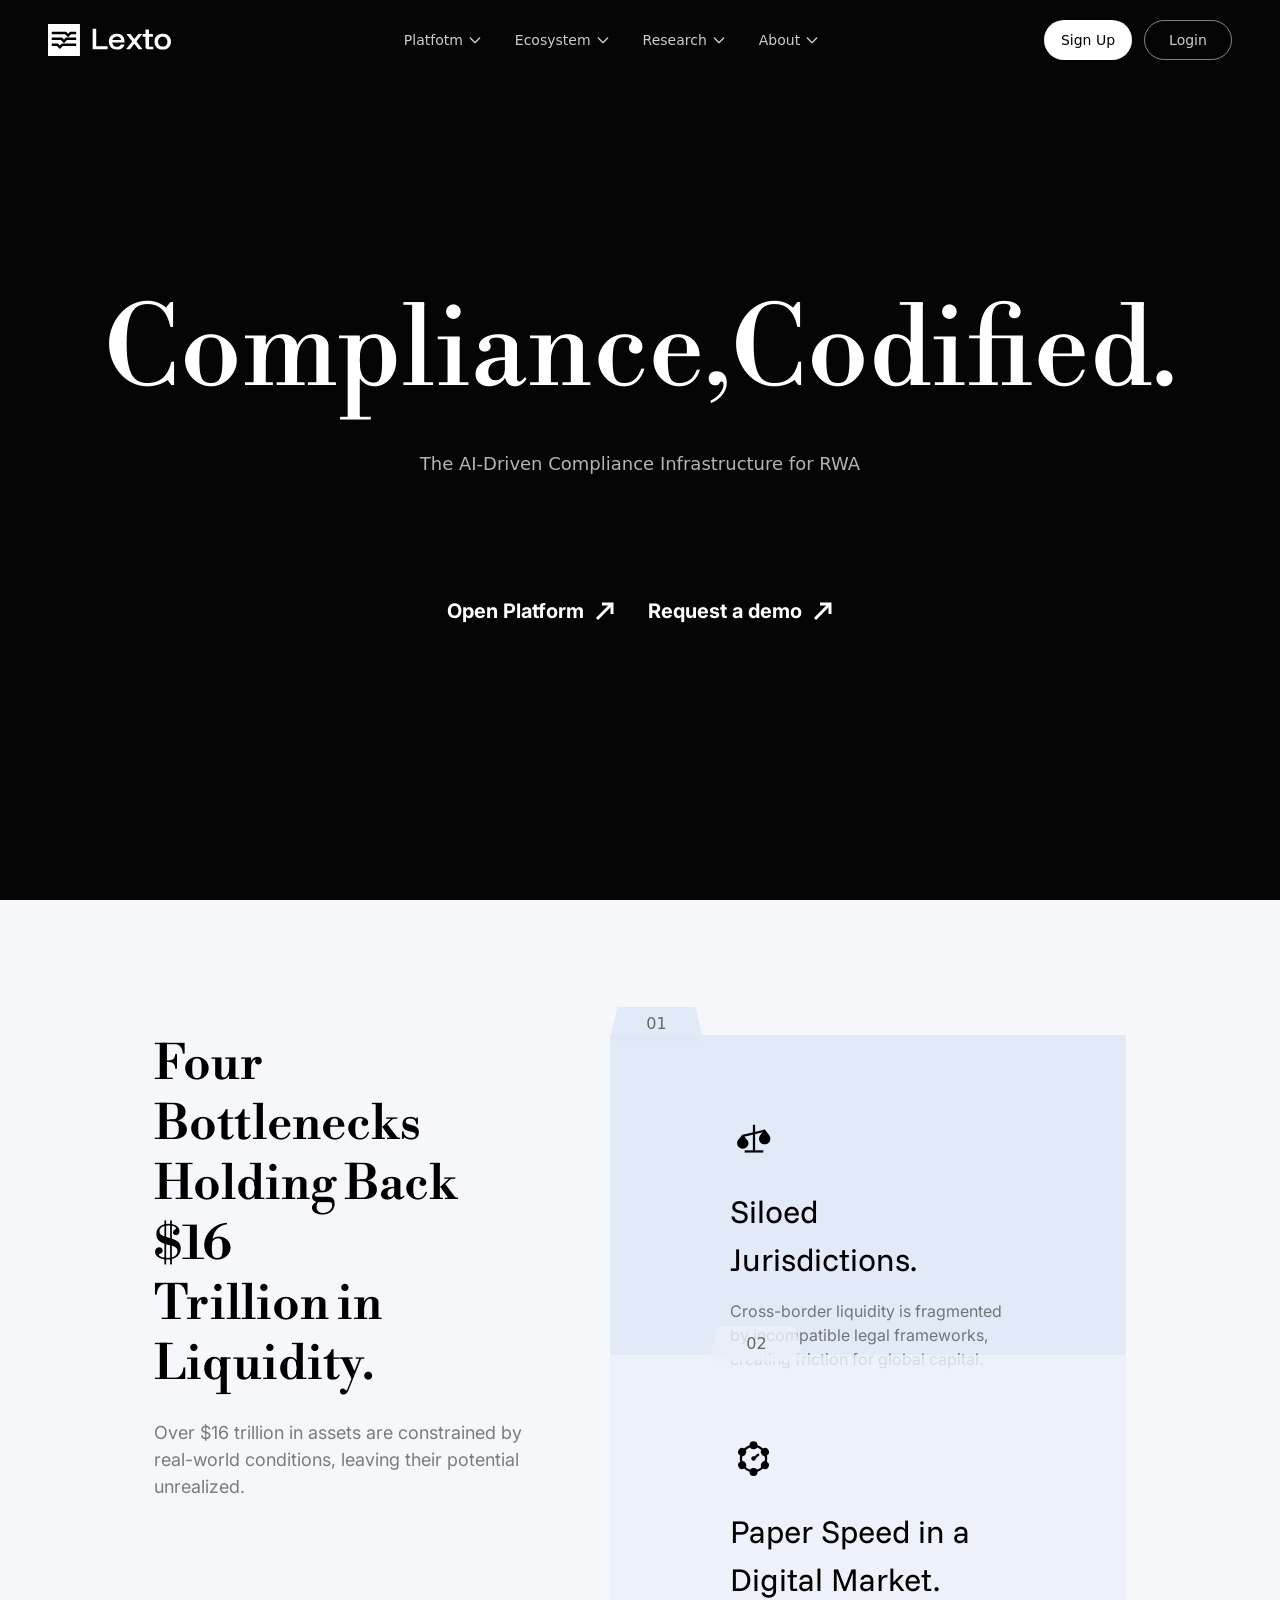
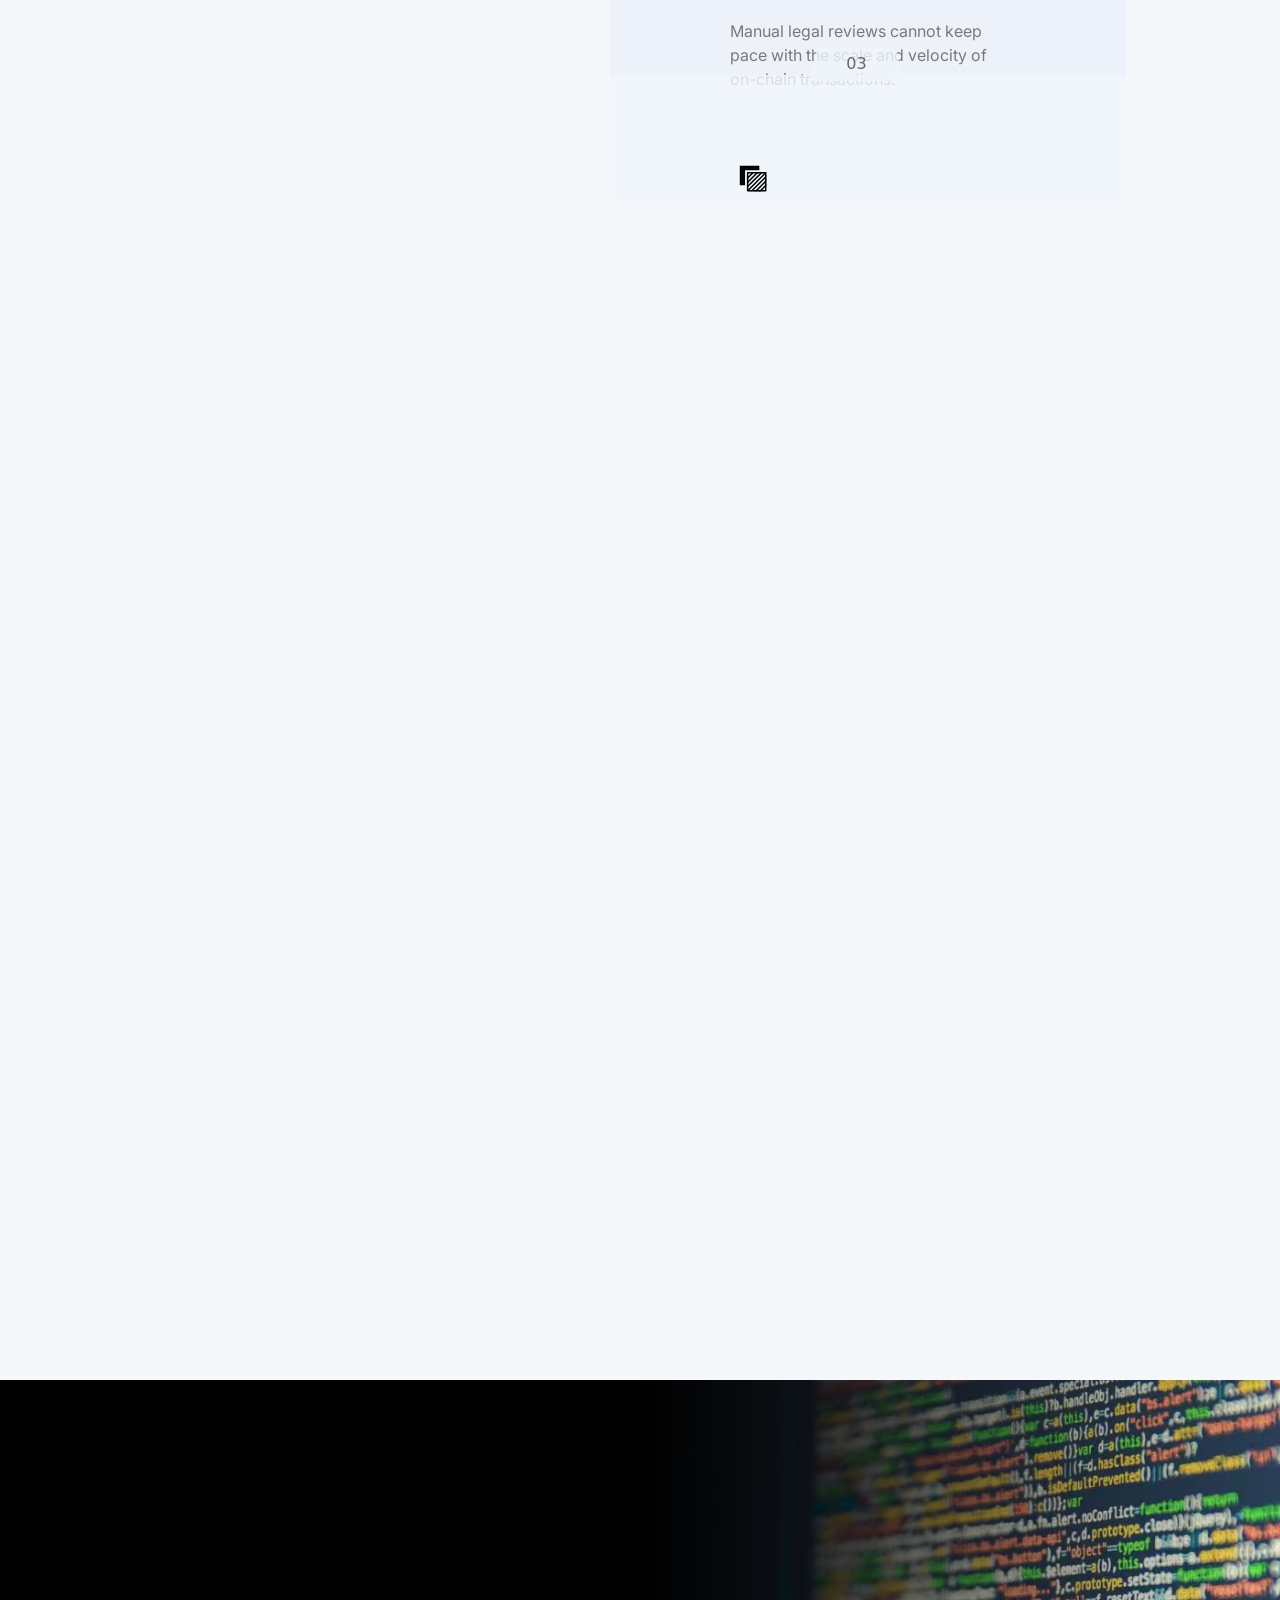
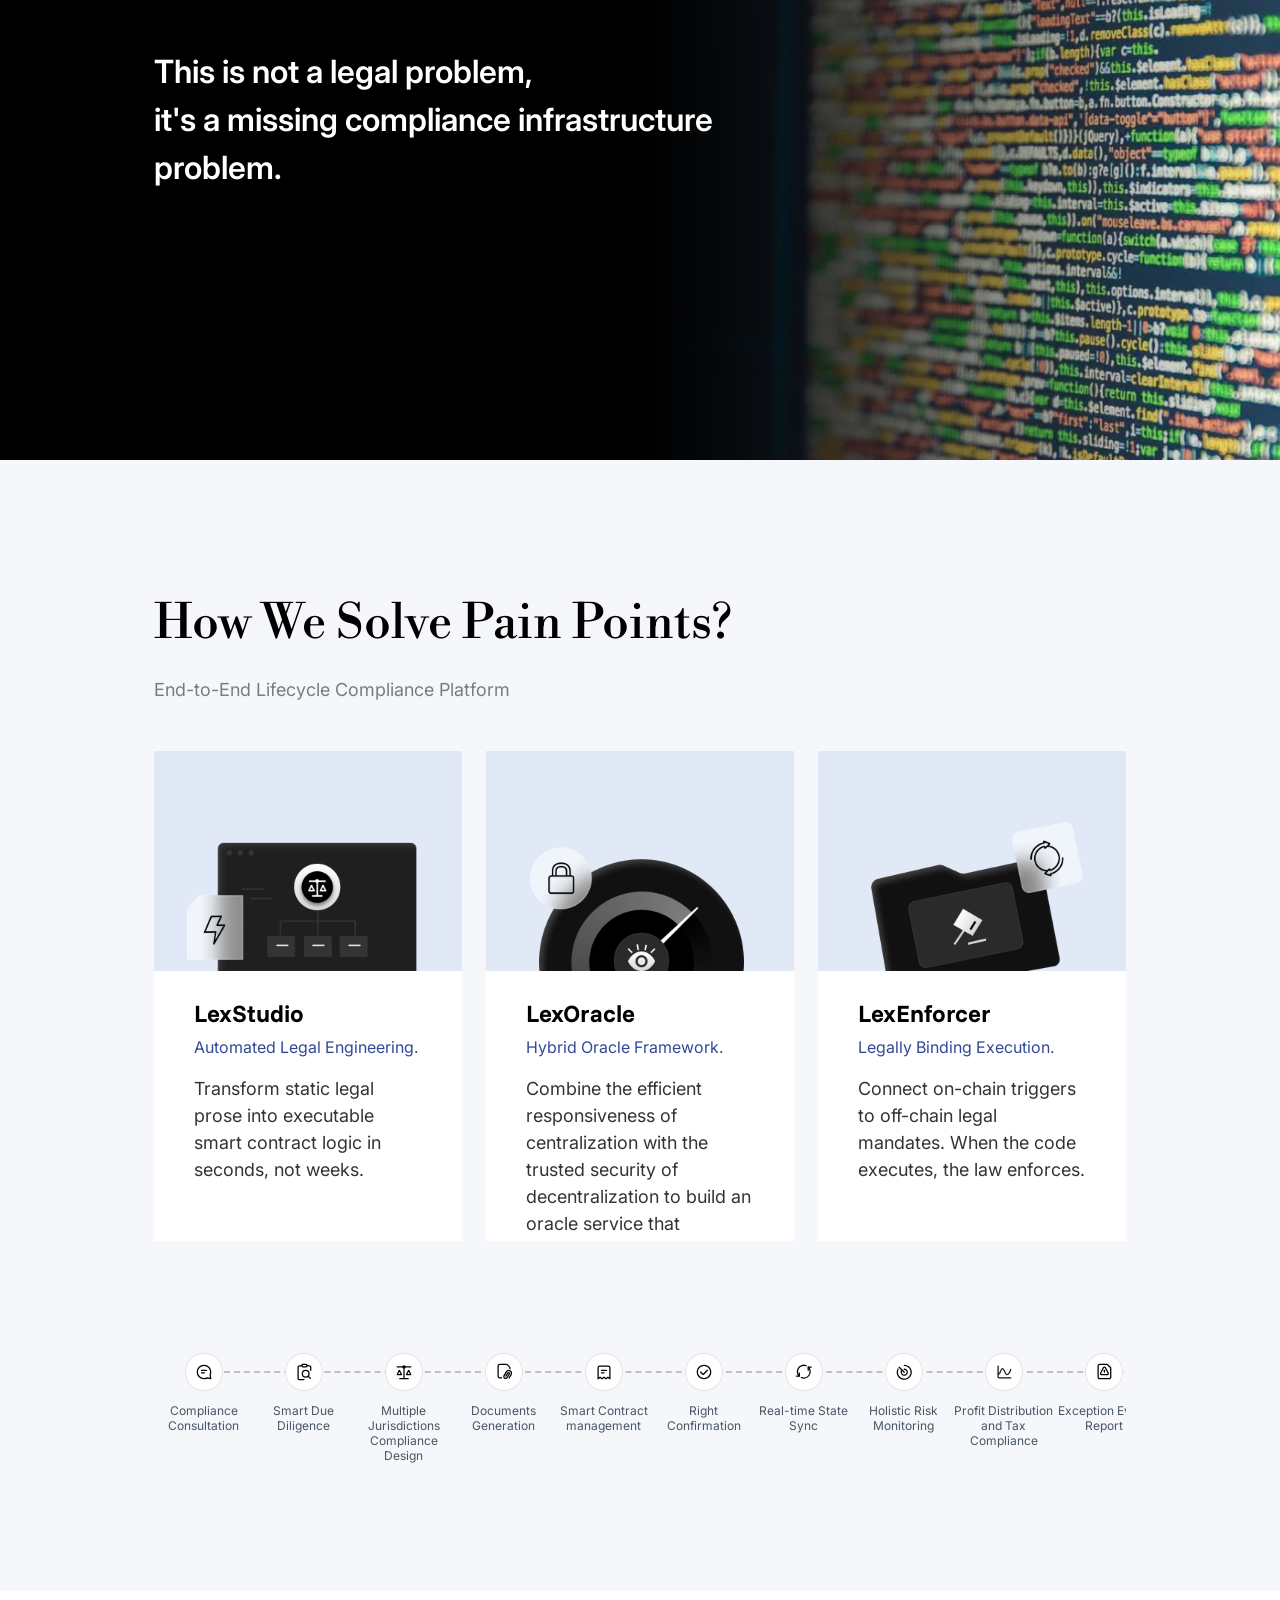
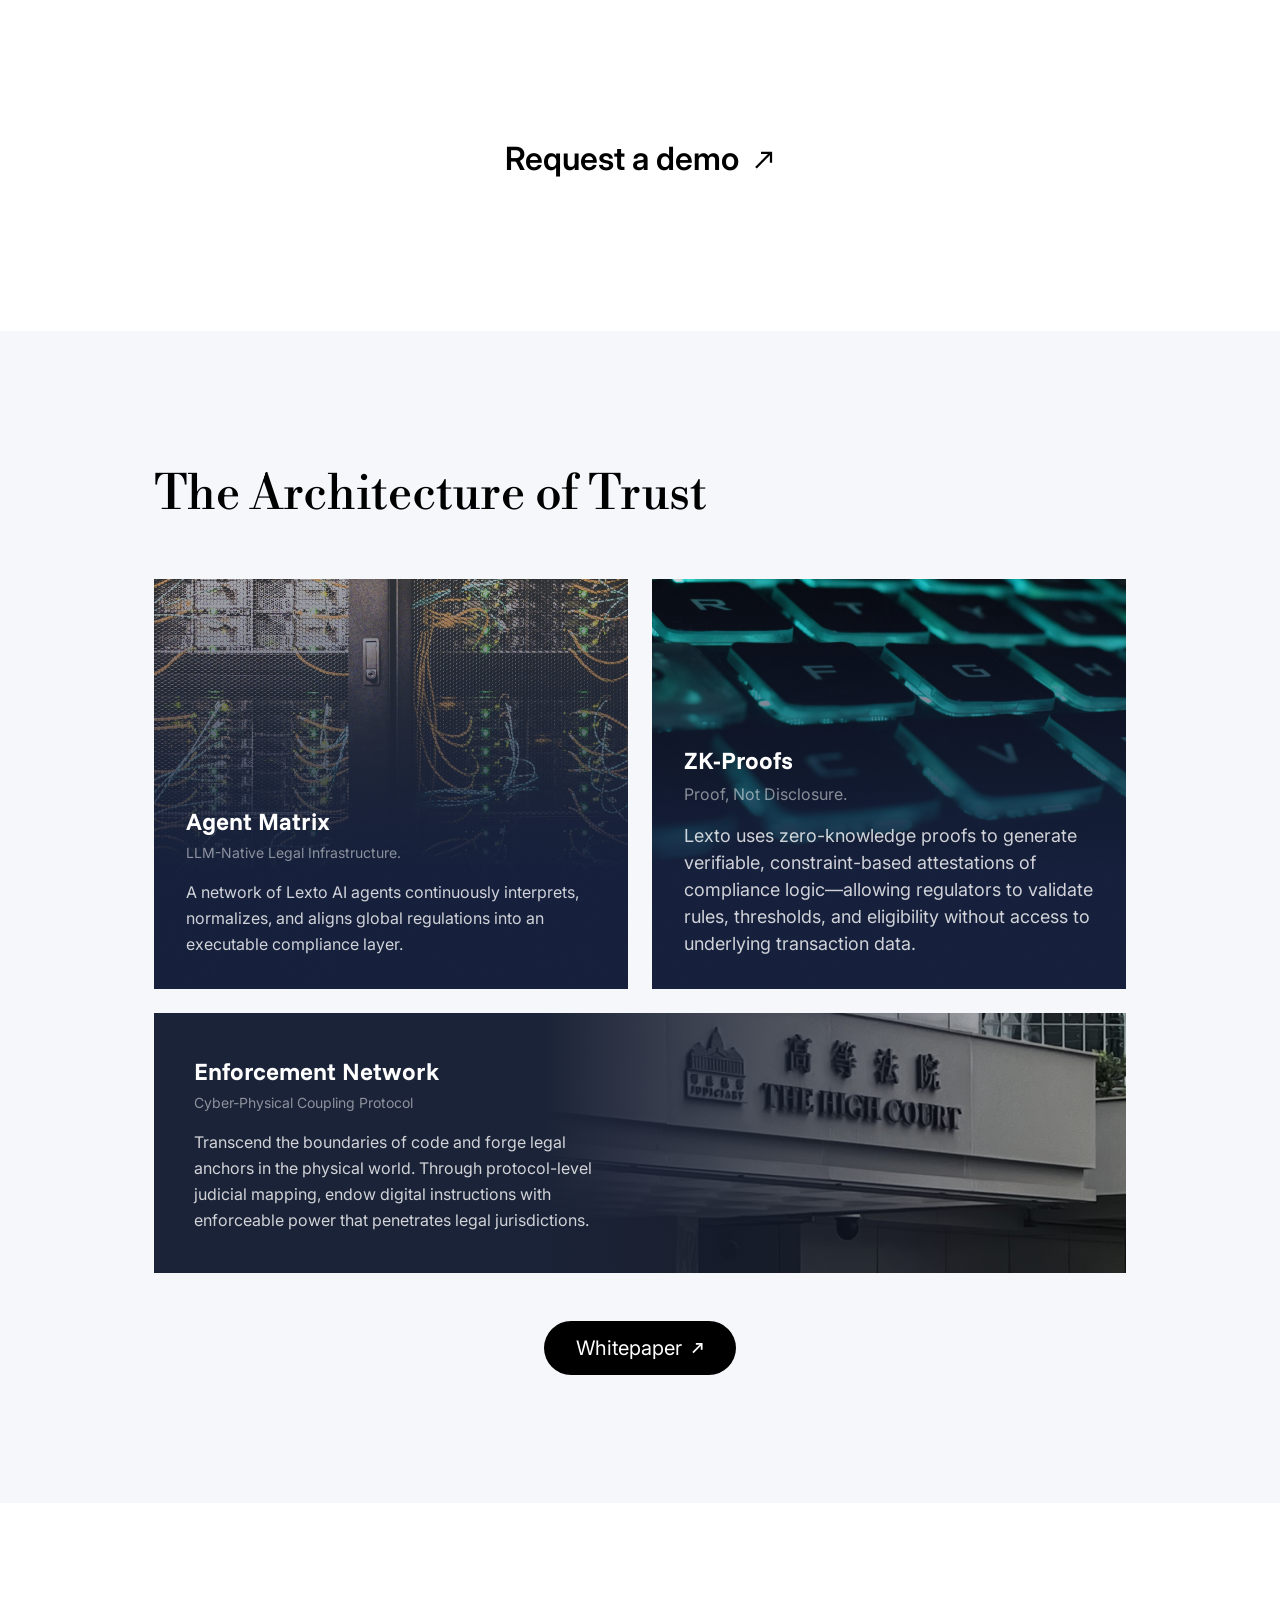
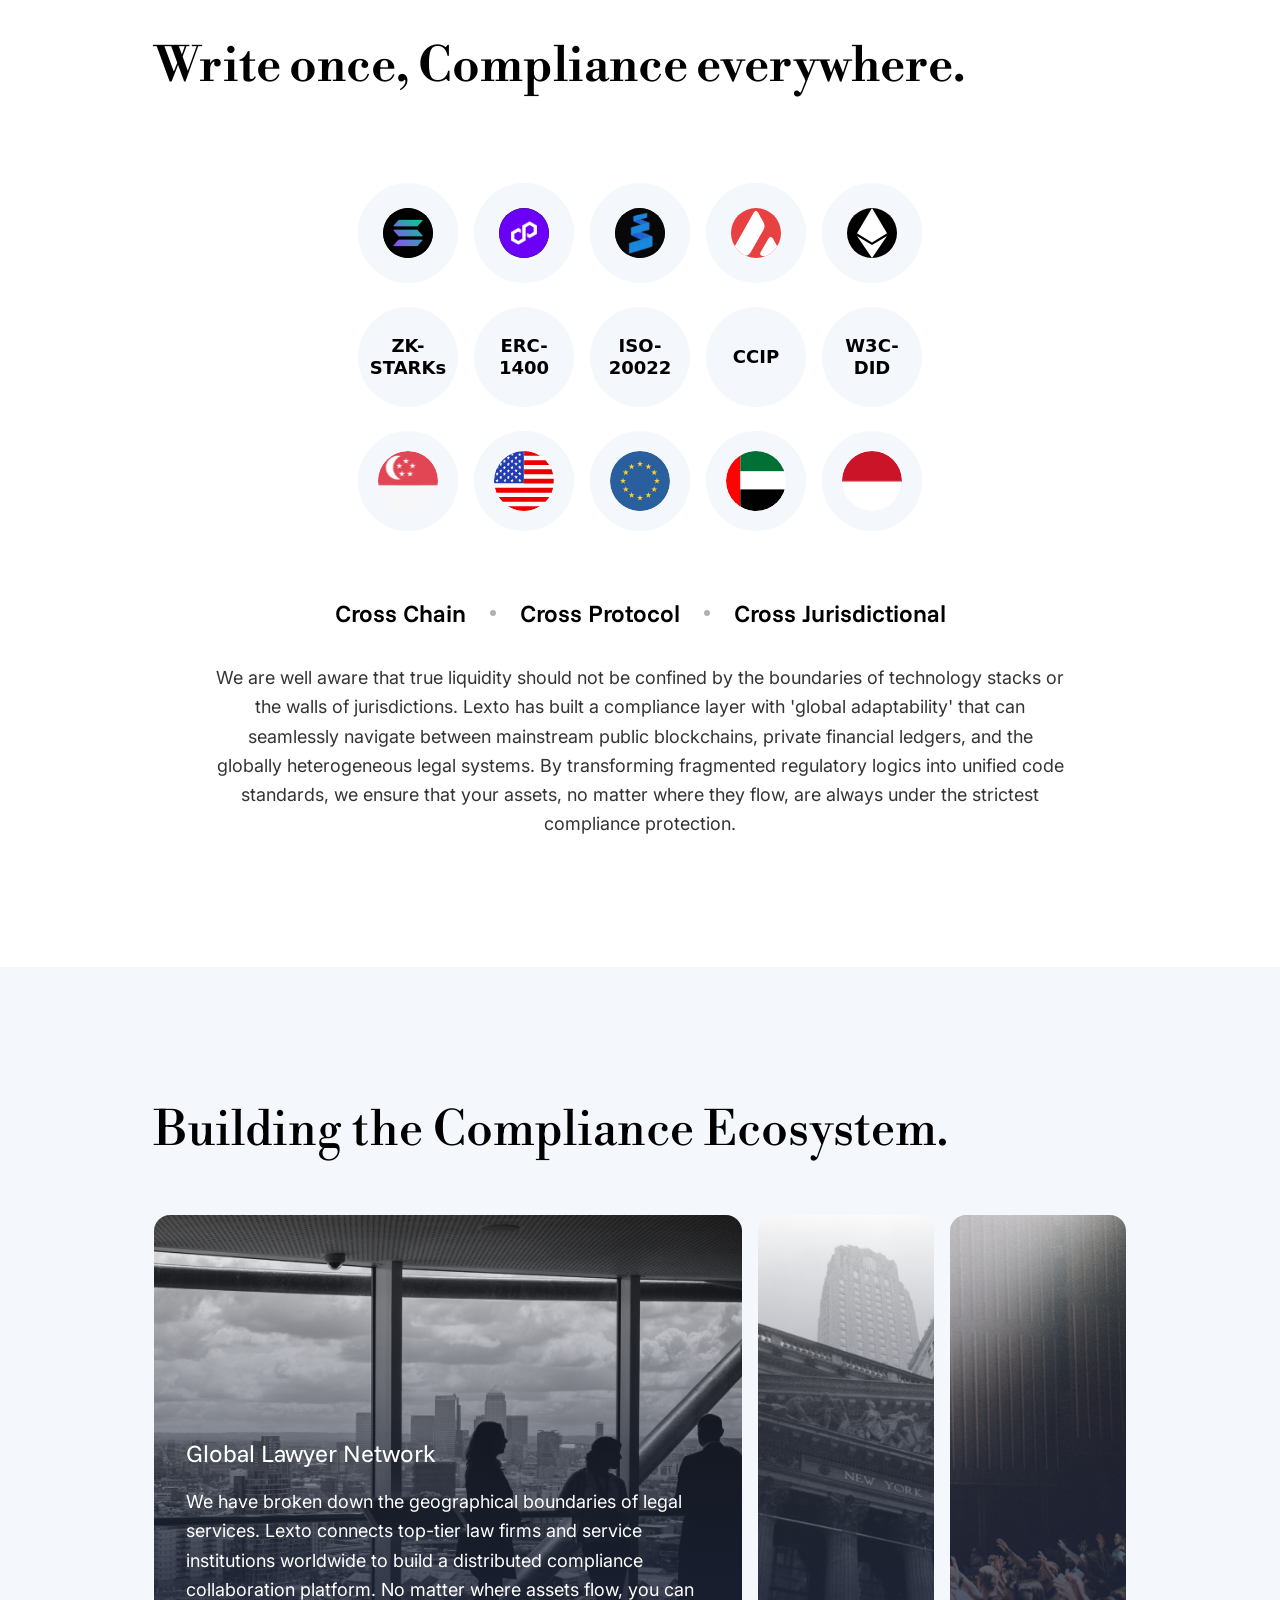
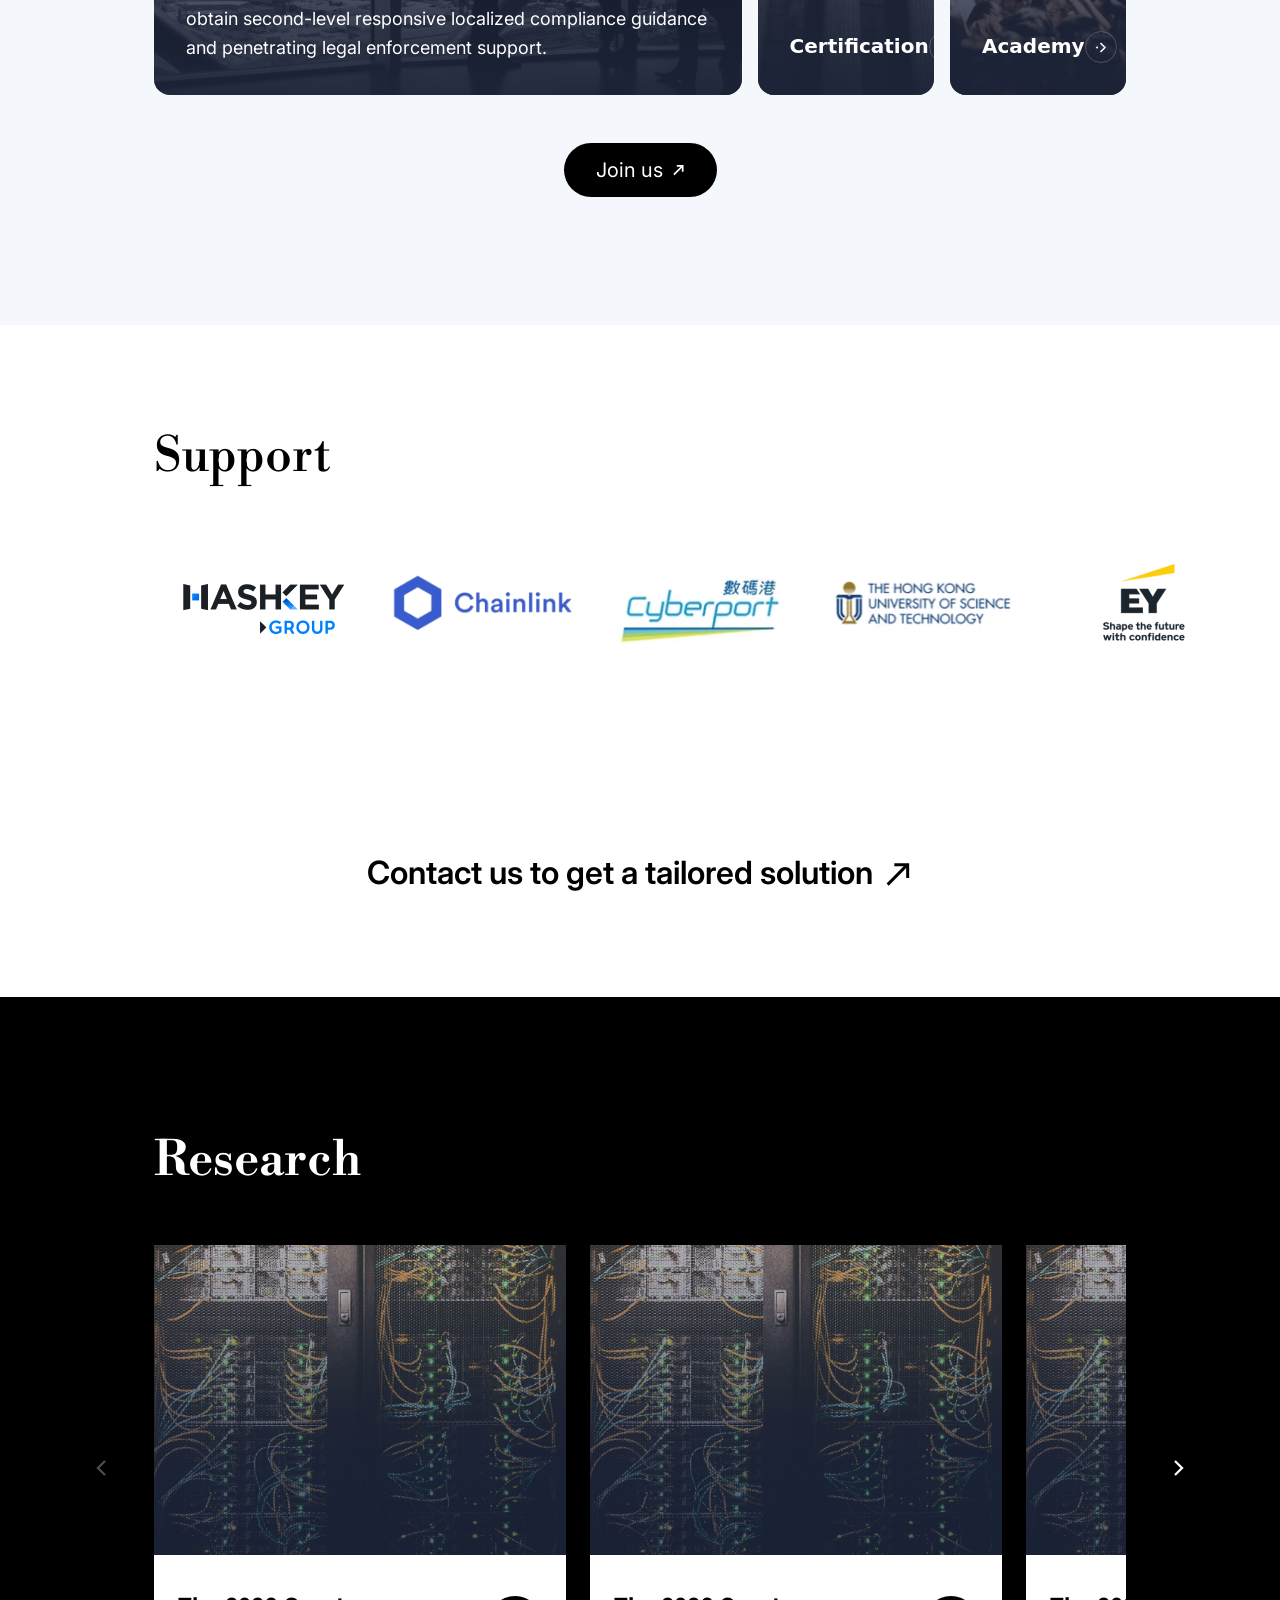
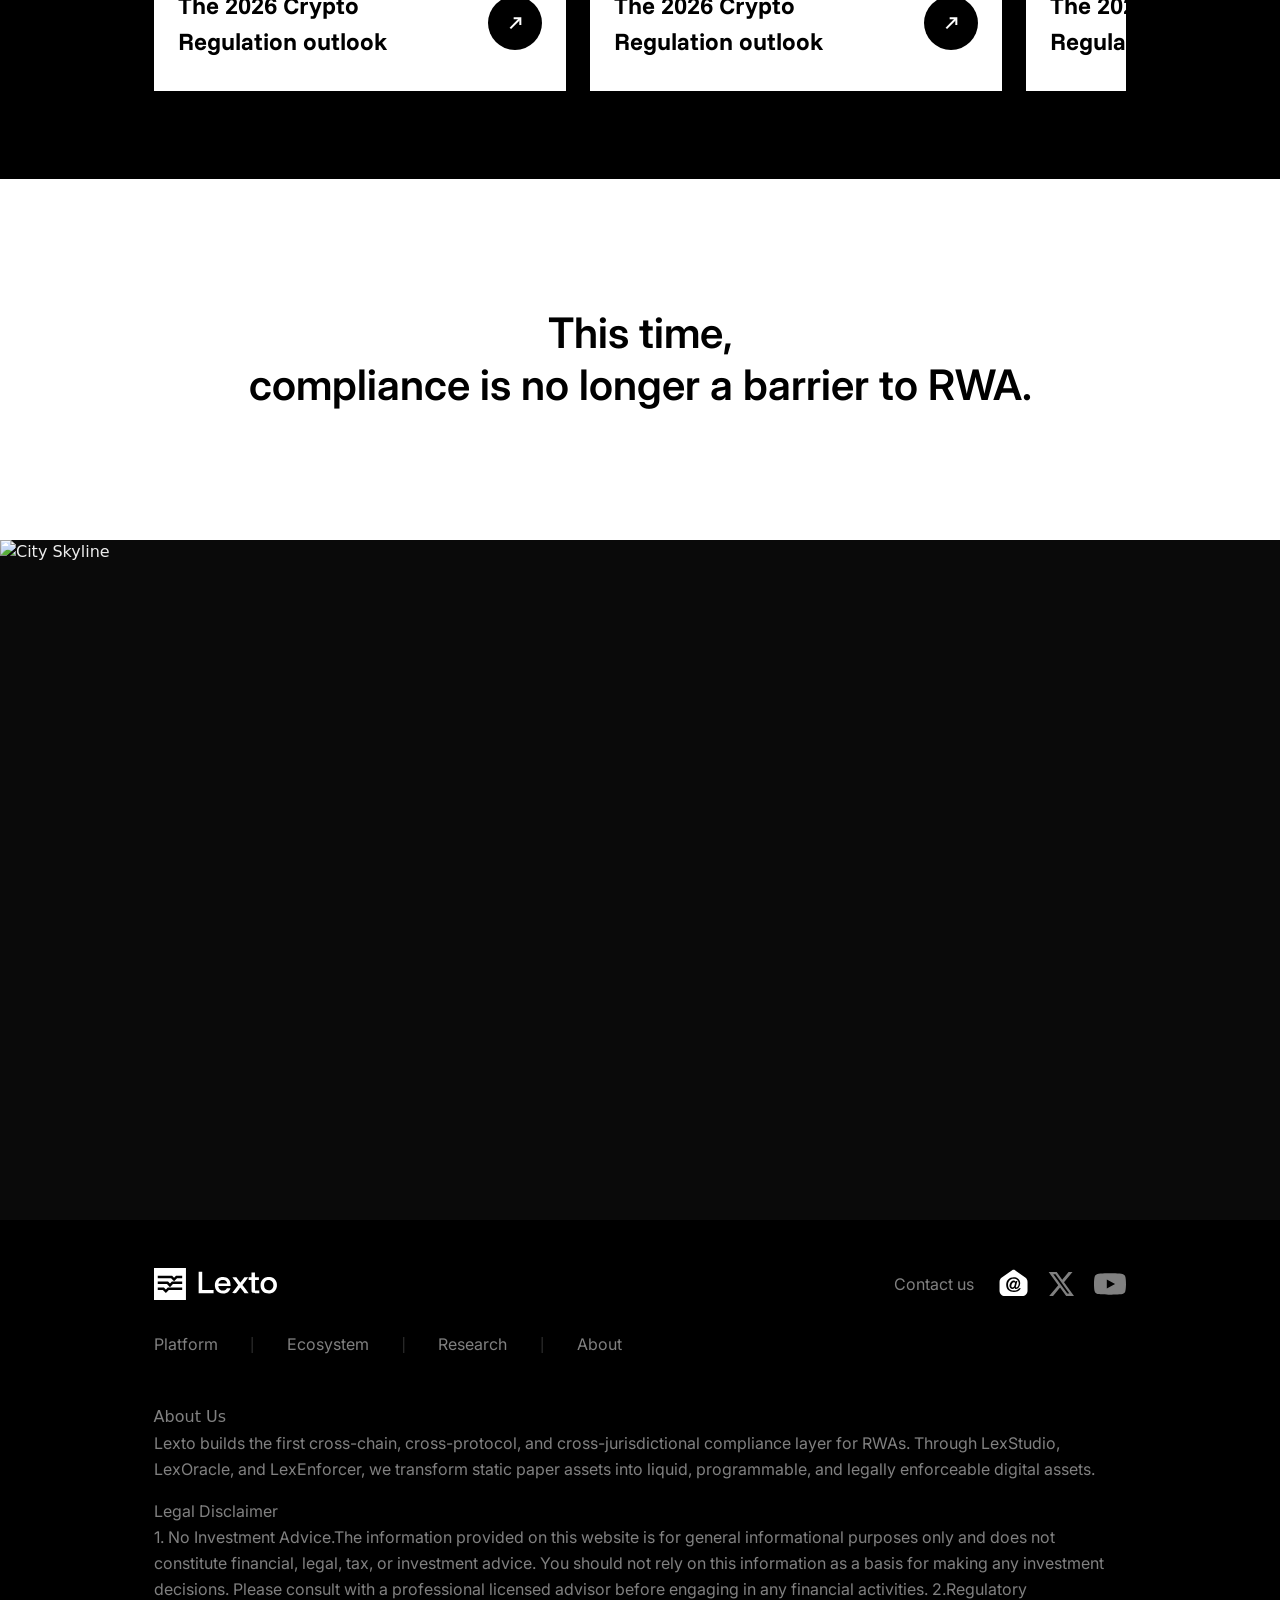
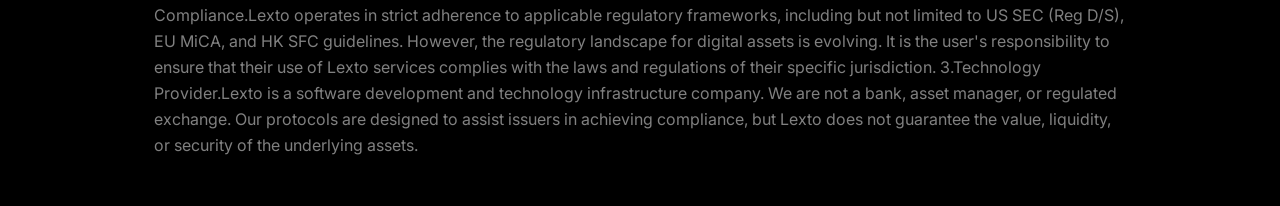
==== index.html @ 2ebca0e7 "increase logo-text size to 120% (77x24 -> 92x29) Co-Authored-By: Claude Sonnet 4.6 <noreply@anthropi" ====
<!DOCTYPE html><!--xqiLSW_bC3i_rnjaXyUwh--><html lang="en"><head><meta charSet="utf-8"/><meta name="viewport" content="width=device-width, initial-scale=1"/><link rel="preload" href="/_next/static/media/2a65768255d6b625-s.p.d19752fb.woff2" as="font" crossorigin="" type="font/woff2"/><link rel="preload" href="/_next/static/media/70e3db2de7f94926-s.p.347f98aa.woff2" as="font" crossorigin="" type="font/woff2"/><link rel="preload" href="/_next/static/media/797e433ab948586e-s.p.dbea232f.woff2" as="font" crossorigin="" type="font/woff2"/><link rel="preload" href="/_next/static/media/FunnelSans_Italic_VariableFont_wght-s.p.3632855a.ttf" as="font" crossorigin="" type="font/ttf"/><link rel="preload" href="/_next/static/media/FunnelSans_VariableFont_wght-s.p.81a8b315.ttf" as="font" crossorigin="" type="font/ttf"/><link rel="preload" href="/_next/static/media/Inter_Italic_VariableFont_opsz%2Cwght-s.p.008c6788.ttf" as="font" crossorigin="" type="font/ttf"/><link rel="preload" href="/_next/static/media/Inter_VariableFont_opsz%2Cwght-s.p.cf290510.ttf" as="font" crossorigin="" type="font/ttf"/><link rel="preload" href="/_next/static/media/LibreBodoni_Italic_VariableFont_wght-s.p.da68d323.ttf" as="font" crossorigin="" type="font/ttf"/><link rel="preload" href="/_next/static/media/LibreBodoni_VariableFont_wght-s.p.898d3d2d.ttf" as="font" crossorigin="" type="font/ttf"/><link rel="preload" href="/_next/static/media/caa3a2e1cccd8315-s.p.853070df.woff2" as="font" crossorigin="" type="font/woff2"/><link rel="preload" as="image" href="/icons/logo.svg"/><link rel="preload" as="image" href="/icons/logo-text.svg"/><link rel="stylesheet" href="/_next/static/chunks/bd5bf14d6cfefb43.css" data-precedence="next"/><link rel="preload" as="script" fetchPriority="low" href="/_next/static/chunks/20d1a56625def336.js"/><script src="/_next/static/chunks/806bdb8e4a6a9b95.js" async=""></script><script src="/_next/static/chunks/aee6c7720838f8a2.js" async=""></script><script src="/_next/static/chunks/045e59273b8f7eaf.js" async=""></script><script src="/_next/static/chunks/turbopack-b942cf7fe28d60ec.js" async=""></script><script src="/_next/static/chunks/ff1a16fafef87110.js" async=""></script><script src="/_next/static/chunks/d2be314c3ece3fbe.js" async=""></script><script src="/_next/static/chunks/a1f48eb2b68bf8ec.js" async=""></script><script src="/_next/static/chunks/415c631100c64cfa.js" async=""></script><meta name="next-size-adjust" content=""/><title>Lexto - Compliance, Codified</title><meta name="description" content="The AI-Driven Compliance Infrastructure for Tokenized Assets"/><link rel="icon" href="/favicon.ico?favicon.0b3bf435.ico" sizes="256x256" type="image/x-icon"/><script src="/_next/static/chunks/a6dad97d9634a72d.js" noModule=""></script><style>
.group:hover img.transition-transform {
  transform: scale(1.05);
}
</style></head><body class="geist_a71539c9-module__T19VSG__variable geist_mono_8d43a2aa-module__8Li5zG__variable playfair_display_c08fa076-module__ct3OBG__variable funnelsans_bb554d22-module__-kRjIq__variable inter_5589766d-module__WDvvGq__variable librebodoni_b5c37bef-module__48bCCq__variable antialiased"><div hidden=""><!--$--><!--/$--></div><main><header class="absolute top-0 left-0 right-0 z-50"><div class="mx-auto px-6 lg:px-12"><nav class="flex items-center justify-between h-20"><a class="flex items-center gap-2" href="/"><img alt="Lexto Logo" width="32" height="32" decoding="async" data-nimg="1" style="color:transparent" src="/icons/logo.svg"/><img alt="Lexto" width="92" height="29" decoding="async" data-nimg="1" style="color:transparent" src="/icons/logo-text.svg"/></a><div class="hidden lg:flex items-center gap-8"><div class="relative group"><a class="flex items-center gap-1 text-white/80 hover:text-white transition-colors text-sm" href="/platfotm">Platfotm<svg class="w-4 h-4" fill="none" stroke="currentColor" viewBox="0 0 24 24"><path stroke-linecap="round" stroke-linejoin="round" stroke-width="2" d="M19 9l-7 7-7-7"></path></svg></a></div><div class="relative group"><a class="flex items-center gap-1 text-white/80 hover:text-white transition-colors text-sm" href="/ecosystem">Ecosystem<svg class="w-4 h-4" fill="none" stroke="currentColor" viewBox="0 0 24 24"><path stroke-linecap="round" stroke-linejoin="round" stroke-width="2" d="M19 9l-7 7-7-7"></path></svg></a></div><div class="relative group"><a class="flex items-center gap-1 text-white/80 hover:text-white transition-colors text-sm" href="/research">Research<svg class="w-4 h-4" fill="none" stroke="currentColor" viewBox="0 0 24 24"><path stroke-linecap="round" stroke-linejoin="round" stroke-width="2" d="M19 9l-7 7-7-7"></path></svg></a></div><div class="relative group"><a class="flex items-center gap-1 text-white/80 hover:text-white transition-colors text-sm" href="/about">About<svg class="w-4 h-4" fill="none" stroke="currentColor" viewBox="0 0 24 24"><path stroke-linecap="round" stroke-linejoin="round" stroke-width="2" d="M19 9l-7 7-7-7"></path></svg></a></div></div><div class="hidden lg:flex items-center gap-3"><a class="w-[88px] h-[40px] flex items-center justify-center text-sm text-black bg-white rounded-[41px] hover:opacity-90 transition-opacity" href="/signup">Sign Up</a><a class="w-[88px] h-[40px] flex items-center justify-center text-sm text-[#FFFFFFCC] border border-[#FFFFFF80] rounded-[41px] hover:opacity-90 transition-opacity" href="/login">Login</a></div><button class="lg:hidden text-white"><svg class="w-6 h-6" fill="none" stroke="currentColor" viewBox="0 0 24 24"><path stroke-linecap="round" stroke-linejoin="round" stroke-width="2" d="M4 6h16M4 12h16M4 18h16"></path></svg></button></nav></div></header><style>
          .hero-underline {
            width: 0;
            transition: width 0.3s ease-out;
          }
          .hero-link:hover .hero-underline {
            width: 100% !important;
          }
        </style><section class="relative h-screen w-full overflow-hidden"><div class="absolute inset-0 z-0"><video autoPlay="" muted="" loop="" playsInline="" class="w-full h-full object-cover"><source src="/videos/hero-bg.mp4" type="video/mp4"/></video><div class="absolute inset-0 bg-black/50"></div></div><div class="relative z-10 h-full flex flex-col items-center justify-center px-6"><h1 class="font-bodoni text-[110px] text-white text-center mb-4">Compliance,Codified.</h1><p class="text-white/70 text-sm text-center mb-30 max-w-xl text-[18px]">The AI-Driven Compliance Infrastructure for RWA</p><div class="flex flex-col sm:flex-row items-center gap-8"><a class="hero-link relative flex items-center gap-2 pb-1" href="/platform"><span class="font-inter text-white text-[20px] font-bold">Open Platform</span><img alt="arrow" loading="lazy" width="24" height="24" decoding="async" data-nimg="1" style="color:transparent" src="/icons/arrow.svg"/><span class="hero-underline absolute bottom-0 left-0 h-[3px] bg-white"></span></a><a class="hero-link relative flex items-center gap-2 pb-1" href="/demo"><span class="font-inter text-white text-[20px] font-bold">Request a demo</span><img alt="arrow" loading="lazy" width="24" height="24" decoding="async" data-nimg="1" style="color:transparent" src="/icons/arrow.svg"/><span class="hero-underline absolute bottom-0 left-0 h-[3px] bg-white"></span></a></div></div></section><section class="bg-[#f5f7fa] relative" style="height:2080px"><div class="px-[12%] sticky top-0 min-h-screen flex items-start pt-[15vh] overflow-hidden"><div class="max-w-[1440px] w-full"><div class="flex flex-col lg:flex-row gap-12 lg:gap-20 items-start"><div class="lg:w-[40%]"><h2 class="font-bodoni text-[48px] font-semibold text-black leading-tight mb-6">Four Bottlenecks<br/>Holding Back $16<br/>Trillion in Liquidity.</h2><p class="text-[#00000080] text-[18px] font-inter">Over $16 trillion in assets are constrained by real-world conditions, leaving their potential unrealized.</p></div><div class="lg:w-[55%] relative h-[700px]"><div class="absolute w-full overflow-visible" style="height:320px;z-index:1;background-color:#DDE6F5CC;transform:none"><div class="absolute -top-[28px] h-[34px] flex items-center justify-center text-[20] font-medium" style="left:0px;background-color:#DDE6F5CC;clip-path:polygon(8px 0%, calc(100% - 8px) 0%, 100% 100%, 0% 100%);width:94px;color:#666;border-top-left-radius:8px;border-top-right-radius:8px">01</div><div class="p-30 pt-20" style="opacity:1"><div class="w-12 h-12 mb-6 flex items-center justify-center text-black"><img alt="jurisdictions" loading="lazy" width="64" height="64" decoding="async" data-nimg="1" style="color:transparent" src="/icons/jurisdictions-icon.svg"/></div><h3 class="text-[32px] text-black mb-4 weight-[700] font-funnel">Siloed Jurisdictions.</h3><p class="text-[#00000080] text-[16px] font-inter">Cross-border liquidity is fragmented by incompatible legal frameworks, creating friction for global capital.</p></div></div><div class="absolute w-full overflow-visible" style="height:320px;z-index:2;background-color:#EBF1FACC;transform:translateY(320px)"><div class="absolute -top-[28px] h-[34px] flex items-center justify-center text-[20] font-medium" style="left:100px;background-color:#EBF1FACC;clip-path:polygon(8px 0%, calc(100% - 8px) 0%, 100% 100%, 0% 100%);width:94px;color:#666;border-top-left-radius:8px;border-top-right-radius:8px">02</div><div class="p-30 pt-20" style="opacity:1"><div class="w-12 h-12 mb-6 flex items-center justify-center text-black"><img alt="speed" loading="lazy" width="64" height="64" decoding="async" data-nimg="1" style="color:transparent" src="/icons/speed.svg"/></div><h3 class="text-[32px] text-black mb-4 weight-[700] font-funnel">Paper Speed in a Digital Market.</h3><p class="text-[#00000080] text-[16px] font-inter">Manual legal reviews cannot keep pace with the scale and velocity of on-chain transactions.</p></div></div><div class="absolute w-full overflow-visible" style="height:320px;z-index:3;background-color:#F1F6FDCC;transform:translateY(640px)"><div class="absolute -top-[28px] h-[34px] flex items-center justify-center text-[20] font-medium" style="left:200px;background-color:#F1F6FDCC;clip-path:polygon(8px 0%, calc(100% - 8px) 0%, 100% 100%, 0% 100%);width:94px;color:#666;border-top-left-radius:8px;border-top-right-radius:8px">03</div><div class="p-30 pt-20" style="opacity:1"><div class="w-12 h-12 mb-6 flex items-center justify-center text-black"><img alt="transparency" loading="lazy" width="64" height="64" decoding="async" data-nimg="1" style="color:transparent" src="/icons/transparency.svg"/></div><h3 class="text-[32px] text-black mb-4 weight-[700] font-funnel">The Transparency Paradox.</h3><p class="text-[#00000080] text-[16px] font-inter">The question of how to prove ownership while protecting commercial privacy stands as a core obstacle to institutions&#x27; large-scale participation in the market.</p></div></div><div class="absolute w-full overflow-visible" style="height:320px;z-index:4;background-color:#FFFFFF;transform:translateY(960px)"><div class="absolute -top-[28px] h-[34px] flex items-center justify-center text-[20] font-medium" style="left:300px;background-color:#FFFFFF;clip-path:polygon(8px 0%, calc(100% - 8px) 0%, 100% 100%, 0% 100%);width:94px;color:#000;border-top-left-radius:8px;border-top-right-radius:8px">04</div><div class="p-30 pt-20" style="opacity:1"><div class="w-12 h-12 mb-6 flex items-center justify-center text-black"><img alt="enforcement" loading="lazy" width="64" height="64" decoding="async" data-nimg="1" style="color:transparent" src="/icons/enforcement.svg"/></div><h3 class="text-[32px] text-black mb-4 weight-[700] font-funnel">The Enforcement Vacuum.</h3><p class="text-[#00000080] text-[16px] font-inter">If on-chain code cannot drive real–world legal actions, ownership confirmation will remain merely at the digital level.</p></div></div></div></div></div></div></section><section class="relative overflow-hidden h-[680px] bg-black"><div class="absolute top-0 right-0 w-1/2 h-full bg-cover bg-center bg-no-repeat" style="background-image:url(&#x27;/images/statement-bg.png&#x27;)"></div><div class="absolute top-0 right-0 w-1/2 h-full" style="background:linear-gradient(270deg, rgba(0, 0, 0, 0) 0%, #000000 100%)"></div><div class="relative z-10 h-full flex items-center"><div class="px-[12%]"><p class="text-white text-[32px] weight-[600] font-inter font-semibold max-w-[600px]">This is not a legal problem,<br/>it&#x27;s a missing compliance infrastructure problem.</p></div></div></section><section class="bg-[#f5f7fa] px-[12%] py-20 lg:py-32"><div><div class="mb-12"><h2 class="text-[600] text-[48px] font-bodoni text-black mb-4">How We Solve Pain Points?</h2><p class="text-[#00000080] text-[18px] font-inter">End-to-End Lifecycle Compliance Platform</p></div><div class="flex justify-center gap-6 mb-16"><div class="w-[412px] overflow-hidden cursor-pointer transition-all duration-300"><div class="h-[220px] flex items-end justify-center relative overflow-hidden transition-colors duration-300 bg-[#E1E9F6]"><img alt="LexStudio" loading="lazy" width="412" height="220" decoding="async" data-nimg="1" class="object-contain relative bottom-0" style="color:transparent" src="/images/LexStudio.png"/></div><div class="p-10 pt-6 h-[270] transition-colors duration-300 bg-white"><h3 class="text-[24px] font-[700] mb-1 font-funnel transition-colors duration-300 text-black">LexStudio</h3><p class="mb-4 font-inter transition-colors duration-300 text-[#324998]">Automated Legal Engineering.</p><p class="text-[18px] font-inter transition-colors duration-300 text-[#000000CC]">Transform static legal prose into executable smart contract logic in seconds, not weeks.</p></div></div><div class="w-[412px] overflow-hidden cursor-pointer transition-all duration-300"><div class="h-[220px] flex items-end justify-center relative overflow-hidden transition-colors duration-300 bg-[#E1E9F6]"><img alt="LexOracle" loading="lazy" width="412" height="220" decoding="async" data-nimg="1" class="object-contain relative bottom-[-15px]" style="color:transparent" src="/images/LexOracle.png"/></div><div class="p-10 pt-6 h-[270] transition-colors duration-300 bg-white"><h3 class="text-[24px] font-[700] mb-1 font-funnel transition-colors duration-300 text-black">LexOracle</h3><p class="mb-4 font-inter transition-colors duration-300 text-[#324998]">Hybrid Oracle Framework.</p><p class="text-[18px] font-inter transition-colors duration-300 text-[#000000CC]">Combine the efficient responsiveness of centralization with the trusted security of decentralization to build an oracle service that balances performance and safety.</p></div></div><div class="w-[412px] overflow-hidden cursor-pointer transition-all duration-300"><div class="h-[220px] flex items-end justify-center relative overflow-hidden transition-colors duration-300 bg-[#E1E9F6]"><img alt="LexEnforcer" loading="lazy" width="412" height="220" decoding="async" data-nimg="1" class="object-contain relative bottom-[-15px]" style="color:transparent" src="/images/LexEnforcer.png"/></div><div class="p-10 pt-6 h-[270] transition-colors duration-300 bg-white"><h3 class="text-[24px] font-[700] mb-1 font-funnel transition-colors duration-300 text-black">LexEnforcer</h3><p class="mb-4 font-inter transition-colors duration-300 text-[#324998]">Legally Binding Execution.</p><p class="text-[18px] font-inter transition-colors duration-300 text-[#000000CC]">Connect on-chain triggers to off-chain legal mandates. When the code executes, the law enforces.</p></div></div></div><div class="pt-12 overflow-x-auto"><div class="relative flex justify-between min-w-[1200px]"><div class="absolute top-[18px] h-[2px] border-t-2 border-dashed border-[#C0C0C0]" style="left:50px;right:50px"></div><div class="relative flex flex-col items-center text-center w-[100px]"><div class="w-[38px] h-[38px] rounded-full flex items-center justify-center mb-3 relative z-10 transition-all duration-500 bg-white border border-[#E0E0E0]" style="transition-delay:0ms"><img alt="consultation" loading="lazy" width="32" height="32" decoding="async" data-nimg="1" class="transition-all duration-300" style="color:transparent" src="/icons/consultation.svg"/></div><span class="text-[12px] font-inter leading-tight max-w-[100px] transition-colors duration-300 text-gray-600">Compliance Consultation</span></div><div class="relative flex flex-col items-center text-center w-[100px]"><div class="w-[38px] h-[38px] rounded-full flex items-center justify-center mb-3 relative z-10 transition-all duration-500 bg-white border border-[#E0E0E0]" style="transition-delay:0ms"><img alt="diligence" loading="lazy" width="32" height="32" decoding="async" data-nimg="1" class="transition-all duration-300" style="color:transparent" src="/icons/diligence.svg"/></div><span class="text-[12px] font-inter leading-tight max-w-[100px] transition-colors duration-300 text-gray-600">Smart Due Diligence</span></div><div class="relative flex flex-col items-center text-center w-[100px]"><div class="w-[38px] h-[38px] rounded-full flex items-center justify-center mb-3 relative z-10 transition-all duration-500 bg-white border border-[#E0E0E0]" style="transition-delay:0ms"><img alt="jurisdictions" loading="lazy" width="32" height="32" decoding="async" data-nimg="1" class="transition-all duration-300" style="color:transparent" src="/icons/jurisdictions.svg"/></div><span class="text-[12px] font-inter leading-tight max-w-[100px] transition-colors duration-300 text-gray-600">Multiple Jurisdictions Compliance Design</span></div><div class="relative flex flex-col items-center text-center w-[100px]"><div class="w-[38px] h-[38px] rounded-full flex items-center justify-center mb-3 relative z-10 transition-all duration-500 bg-white border border-[#E0E0E0]" style="transition-delay:0ms"><img alt="documents" loading="lazy" width="32" height="32" decoding="async" data-nimg="1" class="transition-all duration-300" style="color:transparent" src="/icons/documents.svg"/></div><span class="text-[12px] font-inter leading-tight max-w-[100px] transition-colors duration-300 text-gray-600">Documents Generation</span></div><div class="relative flex flex-col items-center text-center w-[100px]"><div class="w-[38px] h-[38px] rounded-full flex items-center justify-center mb-3 relative z-10 transition-all duration-500 bg-white border border-[#E0E0E0]" style="transition-delay:0ms"><img alt="contract" loading="lazy" width="32" height="32" decoding="async" data-nimg="1" class="transition-all duration-300" style="color:transparent" src="/icons/contract.svg"/></div><span class="text-[12px] font-inter leading-tight max-w-[100px] transition-colors duration-300 text-gray-600">Smart Contract management</span></div><div class="relative flex flex-col items-center text-center w-[100px]"><div class="w-[38px] h-[38px] rounded-full flex items-center justify-center mb-3 relative z-10 transition-all duration-500 bg-white border border-[#E0E0E0]" style="transition-delay:0ms"><img alt="confirmation" loading="lazy" width="32" height="32" decoding="async" data-nimg="1" class="transition-all duration-300" style="color:transparent" src="/icons/confirmation.svg"/></div><span class="text-[12px] font-inter leading-tight max-w-[100px] transition-colors duration-300 text-gray-600">Right Confirmation</span></div><div class="relative flex flex-col items-center text-center w-[100px]"><div class="w-[38px] h-[38px] rounded-full flex items-center justify-center mb-3 relative z-10 transition-all duration-500 bg-white border border-[#E0E0E0]" style="transition-delay:0ms"><img alt="sync" loading="lazy" width="32" height="32" decoding="async" data-nimg="1" class="transition-all duration-300" style="color:transparent" src="/icons/sync.svg"/></div><span class="text-[12px] font-inter leading-tight max-w-[100px] transition-colors duration-300 text-gray-600">Real-time State Sync</span></div><div class="relative flex flex-col items-center text-center w-[100px]"><div class="w-[38px] h-[38px] rounded-full flex items-center justify-center mb-3 relative z-10 transition-all duration-500 bg-white border border-[#E0E0E0]" style="transition-delay:0ms"><img alt="risk" loading="lazy" width="32" height="32" decoding="async" data-nimg="1" class="transition-all duration-300" style="color:transparent" src="/icons/risk.svg"/></div><span class="text-[12px] font-inter leading-tight max-w-[100px] transition-colors duration-300 text-gray-600">Holistic Risk Monitoring</span></div><div class="relative flex flex-col items-center text-center w-[100px]"><div class="w-[38px] h-[38px] rounded-full flex items-center justify-center mb-3 relative z-10 transition-all duration-500 bg-white border border-[#E0E0E0]" style="transition-delay:0ms"><img alt="profit" loading="lazy" width="32" height="32" decoding="async" data-nimg="1" class="transition-all duration-300" style="color:transparent" src="/icons/profit.svg"/></div><span class="text-[12px] font-inter leading-tight max-w-[100px] transition-colors duration-300 text-gray-600">Profit Distribution and Tax Compliance</span></div><div class="relative flex flex-col items-center text-center w-[100px]"><div class="w-[38px] h-[38px] rounded-full flex items-center justify-center mb-3 relative z-10 transition-all duration-500 bg-white border border-[#E0E0E0]" style="transition-delay:0ms"><img alt="exception" loading="lazy" width="32" height="32" decoding="async" data-nimg="1" class="transition-all duration-300" style="color:transparent" src="/icons/exception.svg"/></div><span class="text-[12px] font-inter leading-tight max-w-[100px] transition-colors duration-300 text-gray-600">Exception Event Report</span></div><div class="relative flex flex-col items-center text-center w-[100px]"><div class="w-[38px] h-[38px] rounded-full flex items-center justify-center mb-3 relative z-10 transition-all duration-500 bg-white border border-[#E0E0E0]" style="transition-delay:0ms"><img alt="onchain" loading="lazy" width="32" height="32" decoding="async" data-nimg="1" class="transition-all duration-300" style="color:transparent" src="/icons/onchain.svg"/></div><span class="text-[12px] font-inter leading-tight max-w-[100px] transition-colors duration-300 text-gray-600">On-chain Automated Enforcement</span></div><div class="relative flex flex-col items-center text-center w-[100px]"><div class="w-[38px] h-[38px] rounded-full flex items-center justify-center mb-3 relative z-10 transition-all duration-500 bg-white border border-[#E0E0E0]" style="transition-delay:0ms"><img alt="offchain" loading="lazy" width="32" height="32" decoding="async" data-nimg="1" class="transition-all duration-300" style="color:transparent" src="/icons/offchain.svg"/></div><span class="text-[12px] font-inter leading-tight max-w-[100px] transition-colors duration-300 text-gray-600">Off-chain Legal Action</span></div></div></div></div></section><style>
          .demo-underline {
            width: 0;
            transition: width 0.3s ease-out;
          }
          .demo-link:hover .demo-underline {
            width: 100% !important;
          }
        </style><section class="bg-white py-20 lg:py-36"><div class="px-[12%] flex items-center justify-center"><a class="demo-link font-inter text-[32px] weight-[600] relative inline-flex items-center gap-3 text-black font-semibold pb-1" href="/demo">Request a demo<img alt="arrow" loading="lazy" width="24" height="24" decoding="async" data-nimg="1" style="color:transparent" src="/icons/arrow-black.svg"/><span class="demo-underline absolute bottom-0 left-0 h-[3px] bg-black"></span></a></div></section><section class="bg-[#f5f7fa] py-20 lg:py-32"><div class="px-[12%]"><h2 class="font-bodoni text-[48px] weight-[600] text-black mb-12">The Architecture of Trust</h2><div class="grid md:grid-cols-2 gap-6 mb-12"><div class="group relative overflow-hidden h-[410px] cursor-pointer"><img alt="Agent Matrix" loading="lazy" decoding="async" data-nimg="fill" class="object-cover transition-transform duration-500 group-hover:scale-105" style="position:absolute;height:100%;width:100%;left:0;top:0;right:0;bottom:0;color:transparent" src="/images/agent-matrix.png"/><img alt="mask" loading="lazy" decoding="async" data-nimg="fill" class="object-cover" style="position:absolute;height:100%;width:100%;left:0;top:0;right:0;bottom:0;color:transparent" src="/images/mask.png"/><div class="absolute inset-0 p-8 flex flex-col justify-end"><h3 class="font-funnel text-[24px] font-bold text-white mb-1">Agent Matrix</h3><p class="font-inter text-[#FFFFFF80] text-sm mb-4">LLM-Native Legal Infrastructure.</p><p class="font-inter text-[#FFFFFFCC] text-[16px] leading-relaxed">A network of Lexto AI agents continuously interprets, normalizes, and aligns global regulations into an executable compliance layer.</p></div></div><div class="group relative overflow-hidden h-[410px] cursor-pointer"><img alt="ZK-Proofs" loading="lazy" decoding="async" data-nimg="fill" class="object-cover transition-transform duration-500 group-hover:scale-105" style="position:absolute;height:100%;width:100%;left:0;top:0;right:0;bottom:0;color:transparent" src="/images/zk-proofs.png"/><img alt="mask" loading="lazy" decoding="async" data-nimg="fill" class="object-cover" style="position:absolute;height:100%;width:100%;left:0;top:0;right:0;bottom:0;color:transparent" src="/images/mask.png"/><div class="absolute inset-0 p-8 flex flex-col justify-end"><h3 class="font-funnel font-bold text-[24px] weight-[700] text-white mb-1">ZK-Proofs</h3><p class="font-inter text-[#FFFFFF] opacity-50 mb-4">Proof, Not Disclosure.</p><p class="font-inter text-[#FFFFFFCC] text-[18px]">Lexto uses zero-knowledge proofs to generate verifiable, constraint-based attestations of compliance logic—allowing regulators to validate rules, thresholds, and eligibility without access to underlying transaction data.</p></div></div><div class="group md:col-span-2 relative overflow-hidden h-[260px] cursor-pointer"><img alt="Enforcement Network" loading="lazy" decoding="async" data-nimg="fill" class="object-cover transition-transform duration-500 group-hover:scale-105" style="position:absolute;height:100%;width:100%;left:0;top:0;right:0;bottom:0;color:transparent" src="/images/enforcement.png"/><div class="absolute inset-0" style="background:linear-gradient(to right, #1B2338 0%, #1B2338 40%, transparent 100%)"></div><div class="absolute inset-0 p-10 flex flex-col justify-center max-w-[50%]"><h3 class="font-funnel text-[24px] font-bold text-white mb-1">Enforcement Network</h3><p class="font-inter text-[#FFFFFF80] text-sm mb-4">Cyber-Physical Coupling Protocol</p><p class="font-inter text-[#FFFFFFCC] text-[16px] leading-relaxed">Transcend the boundaries of code and forge legal anchors in the physical world. Through protocol-level judicial mapping, endow digital instructions with enforceable power that penetrates legal jurisdictions.</p></div></div></div><div class="flex justify-center"><a class="text-[20px] weight-[500] font-inter inline-flex items-center gap-2 px-8 py-3 bg-black text-white rounded-full hover:opacity-[0.86] transition-opacity" href="/whitepaper">Whitepaper<img alt="arrow" loading="lazy" width="14" height="14" decoding="async" data-nimg="1" style="color:transparent" src="/icons/arrow.svg"/></a></div></div></section><section class="bg-[#FFFFFF] py-20 lg:py-32"><div class="px-[12%]"><h2 class="font-bodoni weight-[600] text-[48px] font-semibold text-black mb-20">Write once, Compliance everywhere.</h2><div class="flex flex-col gap-6 mb-16"><div class="overflow-hidden mx-auto" style="width:564px"><div class="flex transition-transform duration-500 ease-in-out" style="gap:16px;transform:translateX(0px)"><div class="flex-shrink-0" style="width:100px"><div class="w-[100px] h-[100px] rounded-full bg-[#F4F7FB] flex items-center justify-center"><div class="w-[50px] h-[50px] rounded-full bg-[#000000] overflow-hidden relative"><img alt="Ethereum" loading="lazy" decoding="async" data-nimg="fill" class="object-contain" style="position:absolute;height:100%;width:100%;left:0;top:0;right:0;bottom:0;color:transparent" src="/icons/chains/ethereum.svg"/></div></div></div><div class="flex-shrink-0" style="width:100px"><div class="w-[100px] h-[100px] rounded-full bg-[#F4F7FB] flex items-center justify-center"><div class="w-[50px] h-[50px] rounded-full bg-[#000000] overflow-hidden relative"><img alt="Astar" loading="lazy" decoding="async" data-nimg="fill" class="object-contain" style="position:absolute;height:100%;width:100%;left:0;top:0;right:0;bottom:0;color:transparent" src="/icons/chains/astar.svg"/></div></div></div><div class="flex-shrink-0" style="width:100px"><div class="w-[100px] h-[100px] rounded-full bg-[#F4F7FB] flex items-center justify-center"><div class="w-[50px] h-[50px] rounded-full bg-[#000000] overflow-hidden relative"><img alt="Solana" loading="lazy" decoding="async" data-nimg="fill" class="object-contain" style="position:absolute;height:100%;width:100%;left:0;top:0;right:0;bottom:0;color:transparent" src="/icons/chains/solana.svg"/></div></div></div><div class="flex-shrink-0" style="width:100px"><div class="w-[100px] h-[100px] rounded-full bg-[#F4F7FB] flex items-center justify-center"><div class="w-[50px] h-[50px] rounded-full bg-[#000000] overflow-hidden relative"><img alt="Chainlink" loading="lazy" decoding="async" data-nimg="fill" class="object-contain" style="position:absolute;height:100%;width:100%;left:0;top:0;right:0;bottom:0;color:transparent" src="/icons/chains/chainlink.svg"/></div></div></div><div class="flex-shrink-0" style="width:100px"><div class="w-[100px] h-[100px] rounded-full bg-[#F4F7FB] flex items-center justify-center"><div class="w-[50px] h-[50px] rounded-full bg-[#000000] overflow-hidden relative"><img alt="Sei" loading="lazy" decoding="async" data-nimg="fill" class="object-contain" style="position:absolute;height:100%;width:100%;left:0;top:0;right:0;bottom:0;color:transparent" src="/icons/chains/sei.svg"/></div></div></div><div class="flex-shrink-0" style="width:100px"><div class="w-[100px] h-[100px] rounded-full bg-[#F4F7FB] flex items-center justify-center"><div class="w-[50px] h-[50px] rounded-full bg-[#E84142] overflow-hidden relative"><img alt="Avalanche" loading="lazy" decoding="async" data-nimg="fill" class="object-contain" style="position:absolute;height:100%;width:100%;left:0;top:0;right:0;bottom:0;color:transparent" src="/icons/chains/avalanche.svg"/></div></div></div><div class="flex-shrink-0" style="width:100px"><div class="w-[100px] h-[100px] rounded-full bg-[#F4F7FB] flex items-center justify-center"><div class="w-[50px] h-[50px] rounded-full bg-[#000000] overflow-hidden relative"><img alt="Ethereum" loading="lazy" decoding="async" data-nimg="fill" class="object-contain" style="position:absolute;height:100%;width:100%;left:0;top:0;right:0;bottom:0;color:transparent" src="/icons/chains/ethereum.svg"/></div></div></div><div class="flex-shrink-0" style="width:100px"><div class="w-[100px] h-[100px] rounded-full bg-[#F4F7FB] flex items-center justify-center"><div class="w-[50px] h-[50px] rounded-full bg-[#000000] overflow-hidden relative"><img alt="Astar" loading="lazy" decoding="async" data-nimg="fill" class="object-contain" style="position:absolute;height:100%;width:100%;left:0;top:0;right:0;bottom:0;color:transparent" src="/icons/chains/astar.svg"/></div></div></div><div class="flex-shrink-0" style="width:100px"><div class="w-[100px] h-[100px] rounded-full bg-[#F4F7FB] flex items-center justify-center"><div class="w-[50px] h-[50px] rounded-full bg-[#000000] overflow-hidden relative"><img alt="Solana" loading="lazy" decoding="async" data-nimg="fill" class="object-contain" style="position:absolute;height:100%;width:100%;left:0;top:0;right:0;bottom:0;color:transparent" src="/icons/chains/solana.svg"/></div></div></div><div class="flex-shrink-0" style="width:100px"><div class="w-[100px] h-[100px] rounded-full bg-[#F4F7FB] flex items-center justify-center"><div class="w-[50px] h-[50px] rounded-full bg-[#000000] overflow-hidden relative"><img alt="Chainlink" loading="lazy" decoding="async" data-nimg="fill" class="object-contain" style="position:absolute;height:100%;width:100%;left:0;top:0;right:0;bottom:0;color:transparent" src="/icons/chains/chainlink.svg"/></div></div></div><div class="flex-shrink-0" style="width:100px"><div class="w-[100px] h-[100px] rounded-full bg-[#F4F7FB] flex items-center justify-center"><div class="w-[50px] h-[50px] rounded-full bg-[#000000] overflow-hidden relative"><img alt="Sei" loading="lazy" decoding="async" data-nimg="fill" class="object-contain" style="position:absolute;height:100%;width:100%;left:0;top:0;right:0;bottom:0;color:transparent" src="/icons/chains/sei.svg"/></div></div></div><div class="flex-shrink-0" style="width:100px"><div class="w-[100px] h-[100px] rounded-full bg-[#F4F7FB] flex items-center justify-center"><div class="w-[50px] h-[50px] rounded-full bg-[#E84142] overflow-hidden relative"><img alt="Avalanche" loading="lazy" decoding="async" data-nimg="fill" class="object-contain" style="position:absolute;height:100%;width:100%;left:0;top:0;right:0;bottom:0;color:transparent" src="/icons/chains/avalanche.svg"/></div></div></div><div class="flex-shrink-0" style="width:100px"><div class="w-[100px] h-[100px] rounded-full bg-[#F4F7FB] flex items-center justify-center"><div class="w-[50px] h-[50px] rounded-full bg-[#000000] overflow-hidden relative"><img alt="Ethereum" loading="lazy" decoding="async" data-nimg="fill" class="object-contain" style="position:absolute;height:100%;width:100%;left:0;top:0;right:0;bottom:0;color:transparent" src="/icons/chains/ethereum.svg"/></div></div></div><div class="flex-shrink-0" style="width:100px"><div class="w-[100px] h-[100px] rounded-full bg-[#F4F7FB] flex items-center justify-center"><div class="w-[50px] h-[50px] rounded-full bg-[#000000] overflow-hidden relative"><img alt="Astar" loading="lazy" decoding="async" data-nimg="fill" class="object-contain" style="position:absolute;height:100%;width:100%;left:0;top:0;right:0;bottom:0;color:transparent" src="/icons/chains/astar.svg"/></div></div></div><div class="flex-shrink-0" style="width:100px"><div class="w-[100px] h-[100px] rounded-full bg-[#F4F7FB] flex items-center justify-center"><div class="w-[50px] h-[50px] rounded-full bg-[#000000] overflow-hidden relative"><img alt="Solana" loading="lazy" decoding="async" data-nimg="fill" class="object-contain" style="position:absolute;height:100%;width:100%;left:0;top:0;right:0;bottom:0;color:transparent" src="/icons/chains/solana.svg"/></div></div></div><div class="flex-shrink-0" style="width:100px"><div class="w-[100px] h-[100px] rounded-full bg-[#F4F7FB] flex items-center justify-center"><div class="w-[50px] h-[50px] rounded-full bg-[#000000] overflow-hidden relative"><img alt="Chainlink" loading="lazy" decoding="async" data-nimg="fill" class="object-contain" style="position:absolute;height:100%;width:100%;left:0;top:0;right:0;bottom:0;color:transparent" src="/icons/chains/chainlink.svg"/></div></div></div><div class="flex-shrink-0" style="width:100px"><div class="w-[100px] h-[100px] rounded-full bg-[#F4F7FB] flex items-center justify-center"><div class="w-[50px] h-[50px] rounded-full bg-[#000000] overflow-hidden relative"><img alt="Sei" loading="lazy" decoding="async" data-nimg="fill" class="object-contain" style="position:absolute;height:100%;width:100%;left:0;top:0;right:0;bottom:0;color:transparent" src="/icons/chains/sei.svg"/></div></div></div><div class="flex-shrink-0" style="width:100px"><div class="w-[100px] h-[100px] rounded-full bg-[#F4F7FB] flex items-center justify-center"><div class="w-[50px] h-[50px] rounded-full bg-[#E84142] overflow-hidden relative"><img alt="Avalanche" loading="lazy" decoding="async" data-nimg="fill" class="object-contain" style="position:absolute;height:100%;width:100%;left:0;top:0;right:0;bottom:0;color:transparent" src="/icons/chains/avalanche.svg"/></div></div></div></div></div><div class="overflow-hidden mx-auto" style="width:564px"><div class="flex transition-transform duration-500 ease-in-out" style="gap:16px;transform:translateX(-928px)"><div class="flex-shrink-0" style="width:100px"><div class="w-[100px] h-[100px] rounded-full bg-[#F4F7FB] flex items-center justify-center"><span class="text-[18px] text-[#000000] font-bold text-center leading-tight px-2">ERC-1400</span></div></div><div class="flex-shrink-0" style="width:100px"><div class="w-[100px] h-[100px] rounded-full bg-[#F4F7FB] flex items-center justify-center"><span class="text-[18px] text-[#000000] font-bold text-center leading-tight px-2">ISO-20022</span></div></div><div class="flex-shrink-0" style="width:100px"><div class="w-[100px] h-[100px] rounded-full bg-[#F4F7FB] flex items-center justify-center"><span class="text-[18px] text-[#000000] font-bold text-center leading-tight px-2">CCIP</span></div></div><div class="flex-shrink-0" style="width:100px"><div class="w-[100px] h-[100px] rounded-full bg-[#F4F7FB] flex items-center justify-center"><span class="text-[18px] text-[#000000] font-bold text-center leading-tight px-2">W3C-DID</span></div></div><div class="flex-shrink-0" style="width:100px"><div class="w-[100px] h-[100px] rounded-full bg-[#F4F7FB] flex items-center justify-center"><span class="text-[18px] text-[#000000] font-bold text-center leading-tight px-2">W3C-VC</span></div></div><div class="flex-shrink-0" style="width:100px"><div class="w-[100px] h-[100px] rounded-full bg-[#F4F7FB] flex items-center justify-center"><span class="text-[18px] text-[#000000] font-bold text-center leading-tight px-2">ERC-3643</span></div></div><div class="flex-shrink-0" style="width:100px"><div class="w-[100px] h-[100px] rounded-full bg-[#F4F7FB] flex items-center justify-center"><span class="text-[18px] text-[#000000] font-bold text-center leading-tight px-2">ZK-SNARKs</span></div></div><div class="flex-shrink-0" style="width:100px"><div class="w-[100px] h-[100px] rounded-full bg-[#F4F7FB] flex items-center justify-center"><span class="text-[18px] text-[#000000] font-bold text-center leading-tight px-2">ZK-STARKs</span></div></div><div class="flex-shrink-0" style="width:100px"><div class="w-[100px] h-[100px] rounded-full bg-[#F4F7FB] flex items-center justify-center"><span class="text-[18px] text-[#000000] font-bold text-center leading-tight px-2">ERC-1400</span></div></div><div class="flex-shrink-0" style="width:100px"><div class="w-[100px] h-[100px] rounded-full bg-[#F4F7FB] flex items-center justify-center"><span class="text-[18px] text-[#000000] font-bold text-center leading-tight px-2">ISO-20022</span></div></div><div class="flex-shrink-0" style="width:100px"><div class="w-[100px] h-[100px] rounded-full bg-[#F4F7FB] flex items-center justify-center"><span class="text-[18px] text-[#000000] font-bold text-center leading-tight px-2">CCIP</span></div></div><div class="flex-shrink-0" style="width:100px"><div class="w-[100px] h-[100px] rounded-full bg-[#F4F7FB] flex items-center justify-center"><span class="text-[18px] text-[#000000] font-bold text-center leading-tight px-2">W3C-DID</span></div></div><div class="flex-shrink-0" style="width:100px"><div class="w-[100px] h-[100px] rounded-full bg-[#F4F7FB] flex items-center justify-center"><span class="text-[18px] text-[#000000] font-bold text-center leading-tight px-2">W3C-VC</span></div></div><div class="flex-shrink-0" style="width:100px"><div class="w-[100px] h-[100px] rounded-full bg-[#F4F7FB] flex items-center justify-center"><span class="text-[18px] text-[#000000] font-bold text-center leading-tight px-2">ERC-3643</span></div></div><div class="flex-shrink-0" style="width:100px"><div class="w-[100px] h-[100px] rounded-full bg-[#F4F7FB] flex items-center justify-center"><span class="text-[18px] text-[#000000] font-bold text-center leading-tight px-2">ZK-SNARKs</span></div></div><div class="flex-shrink-0" style="width:100px"><div class="w-[100px] h-[100px] rounded-full bg-[#F4F7FB] flex items-center justify-center"><span class="text-[18px] text-[#000000] font-bold text-center leading-tight px-2">ZK-STARKs</span></div></div><div class="flex-shrink-0" style="width:100px"><div class="w-[100px] h-[100px] rounded-full bg-[#F4F7FB] flex items-center justify-center"><span class="text-[18px] text-[#000000] font-bold text-center leading-tight px-2">ERC-1400</span></div></div><div class="flex-shrink-0" style="width:100px"><div class="w-[100px] h-[100px] rounded-full bg-[#F4F7FB] flex items-center justify-center"><span class="text-[18px] text-[#000000] font-bold text-center leading-tight px-2">ISO-20022</span></div></div><div class="flex-shrink-0" style="width:100px"><div class="w-[100px] h-[100px] rounded-full bg-[#F4F7FB] flex items-center justify-center"><span class="text-[18px] text-[#000000] font-bold text-center leading-tight px-2">CCIP</span></div></div><div class="flex-shrink-0" style="width:100px"><div class="w-[100px] h-[100px] rounded-full bg-[#F4F7FB] flex items-center justify-center"><span class="text-[18px] text-[#000000] font-bold text-center leading-tight px-2">W3C-DID</span></div></div><div class="flex-shrink-0" style="width:100px"><div class="w-[100px] h-[100px] rounded-full bg-[#F4F7FB] flex items-center justify-center"><span class="text-[18px] text-[#000000] font-bold text-center leading-tight px-2">W3C-VC</span></div></div><div class="flex-shrink-0" style="width:100px"><div class="w-[100px] h-[100px] rounded-full bg-[#F4F7FB] flex items-center justify-center"><span class="text-[18px] text-[#000000] font-bold text-center leading-tight px-2">ERC-3643</span></div></div><div class="flex-shrink-0" style="width:100px"><div class="w-[100px] h-[100px] rounded-full bg-[#F4F7FB] flex items-center justify-center"><span class="text-[18px] text-[#000000] font-bold text-center leading-tight px-2">ZK-SNARKs</span></div></div><div class="flex-shrink-0" style="width:100px"><div class="w-[100px] h-[100px] rounded-full bg-[#F4F7FB] flex items-center justify-center"><span class="text-[18px] text-[#000000] font-bold text-center leading-tight px-2">ZK-STARKs</span></div></div></div></div><div class="overflow-hidden mx-auto" style="width:564px"><div class="flex transition-transform duration-500 ease-in-out" style="gap:16px;transform:translateX(0px)"><div class="flex-shrink-0" style="width:100px"><div class="w-[100px] h-[100px] rounded-full bg-[#F4F7FB] flex items-center justify-center overflow-hidden"><img alt="Hong Kong" loading="lazy" width="60" height="60" decoding="async" data-nimg="1" class="rounded-full" style="color:transparent" src="/icons/flags/hongkong.svg"/></div></div><div class="flex-shrink-0" style="width:100px"><div class="w-[100px] h-[100px] rounded-full bg-[#F4F7FB] flex items-center justify-center overflow-hidden"><img alt="Singapore" loading="lazy" width="60" height="60" decoding="async" data-nimg="1" class="rounded-full" style="color:transparent" src="/icons/flags/singapore.svg"/></div></div><div class="flex-shrink-0" style="width:100px"><div class="w-[100px] h-[100px] rounded-full bg-[#F4F7FB] flex items-center justify-center overflow-hidden"><img alt="United States" loading="lazy" width="60" height="60" decoding="async" data-nimg="1" class="rounded-full" style="color:transparent" src="/icons/flags/usa.svg"/></div></div><div class="flex-shrink-0" style="width:100px"><div class="w-[100px] h-[100px] rounded-full bg-[#F4F7FB] flex items-center justify-center overflow-hidden"><img alt="European Union" loading="lazy" width="60" height="60" decoding="async" data-nimg="1" class="rounded-full" style="color:transparent" src="/icons/flags/eu.svg"/></div></div><div class="flex-shrink-0" style="width:100px"><div class="w-[100px] h-[100px] rounded-full bg-[#F4F7FB] flex items-center justify-center overflow-hidden"><img alt="UAE" loading="lazy" width="60" height="60" decoding="async" data-nimg="1" class="rounded-full" style="color:transparent" src="/icons/flags/uae.svg"/></div></div><div class="flex-shrink-0" style="width:100px"><div class="w-[100px] h-[100px] rounded-full bg-[#F4F7FB] flex items-center justify-center overflow-hidden"><img alt="Indonesia" loading="lazy" width="60" height="60" decoding="async" data-nimg="1" class="rounded-full" style="color:transparent" src="/icons/flags/indonesia.svg"/></div></div><div class="flex-shrink-0" style="width:100px"><div class="w-[100px] h-[100px] rounded-full bg-[#F4F7FB] flex items-center justify-center overflow-hidden"><img alt="South Korea" loading="lazy" width="60" height="60" decoding="async" data-nimg="1" class="rounded-full" style="color:transparent" src="/icons/flags/korea.svg"/></div></div><div class="flex-shrink-0" style="width:100px"><div class="w-[100px] h-[100px] rounded-full bg-[#F4F7FB] flex items-center justify-center overflow-hidden"><img alt="Japan" loading="lazy" width="60" height="60" decoding="async" data-nimg="1" class="rounded-full" style="color:transparent" src="/icons/flags/japan.svg"/></div></div><div class="flex-shrink-0" style="width:100px"><div class="w-[100px] h-[100px] rounded-full bg-[#F4F7FB] flex items-center justify-center overflow-hidden"><img alt="United Nations" loading="lazy" width="60" height="60" decoding="async" data-nimg="1" class="rounded-full" style="color:transparent" src="/icons/flags/un.svg"/></div></div><div class="flex-shrink-0" style="width:100px"><div class="w-[100px] h-[100px] rounded-full bg-[#F4F7FB] flex items-center justify-center overflow-hidden"><img alt="Hong Kong" loading="lazy" width="60" height="60" decoding="async" data-nimg="1" class="rounded-full" style="color:transparent" src="/icons/flags/hongkong.svg"/></div></div><div class="flex-shrink-0" style="width:100px"><div class="w-[100px] h-[100px] rounded-full bg-[#F4F7FB] flex items-center justify-center overflow-hidden"><img alt="Singapore" loading="lazy" width="60" height="60" decoding="async" data-nimg="1" class="rounded-full" style="color:transparent" src="/icons/flags/singapore.svg"/></div></div><div class="flex-shrink-0" style="width:100px"><div class="w-[100px] h-[100px] rounded-full bg-[#F4F7FB] flex items-center justify-center overflow-hidden"><img alt="United States" loading="lazy" width="60" height="60" decoding="async" data-nimg="1" class="rounded-full" style="color:transparent" src="/icons/flags/usa.svg"/></div></div><div class="flex-shrink-0" style="width:100px"><div class="w-[100px] h-[100px] rounded-full bg-[#F4F7FB] flex items-center justify-center overflow-hidden"><img alt="European Union" loading="lazy" width="60" height="60" decoding="async" data-nimg="1" class="rounded-full" style="color:transparent" src="/icons/flags/eu.svg"/></div></div><div class="flex-shrink-0" style="width:100px"><div class="w-[100px] h-[100px] rounded-full bg-[#F4F7FB] flex items-center justify-center overflow-hidden"><img alt="UAE" loading="lazy" width="60" height="60" decoding="async" data-nimg="1" class="rounded-full" style="color:transparent" src="/icons/flags/uae.svg"/></div></div><div class="flex-shrink-0" style="width:100px"><div class="w-[100px] h-[100px] rounded-full bg-[#F4F7FB] flex items-center justify-center overflow-hidden"><img alt="Indonesia" loading="lazy" width="60" height="60" decoding="async" data-nimg="1" class="rounded-full" style="color:transparent" src="/icons/flags/indonesia.svg"/></div></div><div class="flex-shrink-0" style="width:100px"><div class="w-[100px] h-[100px] rounded-full bg-[#F4F7FB] flex items-center justify-center overflow-hidden"><img alt="South Korea" loading="lazy" width="60" height="60" decoding="async" data-nimg="1" class="rounded-full" style="color:transparent" src="/icons/flags/korea.svg"/></div></div><div class="flex-shrink-0" style="width:100px"><div class="w-[100px] h-[100px] rounded-full bg-[#F4F7FB] flex items-center justify-center overflow-hidden"><img alt="Japan" loading="lazy" width="60" height="60" decoding="async" data-nimg="1" class="rounded-full" style="color:transparent" src="/icons/flags/japan.svg"/></div></div><div class="flex-shrink-0" style="width:100px"><div class="w-[100px] h-[100px] rounded-full bg-[#F4F7FB] flex items-center justify-center overflow-hidden"><img alt="United Nations" loading="lazy" width="60" height="60" decoding="async" data-nimg="1" class="rounded-full" style="color:transparent" src="/icons/flags/un.svg"/></div></div><div class="flex-shrink-0" style="width:100px"><div class="w-[100px] h-[100px] rounded-full bg-[#F4F7FB] flex items-center justify-center overflow-hidden"><img alt="Hong Kong" loading="lazy" width="60" height="60" decoding="async" data-nimg="1" class="rounded-full" style="color:transparent" src="/icons/flags/hongkong.svg"/></div></div><div class="flex-shrink-0" style="width:100px"><div class="w-[100px] h-[100px] rounded-full bg-[#F4F7FB] flex items-center justify-center overflow-hidden"><img alt="Singapore" loading="lazy" width="60" height="60" decoding="async" data-nimg="1" class="rounded-full" style="color:transparent" src="/icons/flags/singapore.svg"/></div></div><div class="flex-shrink-0" style="width:100px"><div class="w-[100px] h-[100px] rounded-full bg-[#F4F7FB] flex items-center justify-center overflow-hidden"><img alt="United States" loading="lazy" width="60" height="60" decoding="async" data-nimg="1" class="rounded-full" style="color:transparent" src="/icons/flags/usa.svg"/></div></div><div class="flex-shrink-0" style="width:100px"><div class="w-[100px] h-[100px] rounded-full bg-[#F4F7FB] flex items-center justify-center overflow-hidden"><img alt="European Union" loading="lazy" width="60" height="60" decoding="async" data-nimg="1" class="rounded-full" style="color:transparent" src="/icons/flags/eu.svg"/></div></div><div class="flex-shrink-0" style="width:100px"><div class="w-[100px] h-[100px] rounded-full bg-[#F4F7FB] flex items-center justify-center overflow-hidden"><img alt="UAE" loading="lazy" width="60" height="60" decoding="async" data-nimg="1" class="rounded-full" style="color:transparent" src="/icons/flags/uae.svg"/></div></div><div class="flex-shrink-0" style="width:100px"><div class="w-[100px] h-[100px] rounded-full bg-[#F4F7FB] flex items-center justify-center overflow-hidden"><img alt="Indonesia" loading="lazy" width="60" height="60" decoding="async" data-nimg="1" class="rounded-full" style="color:transparent" src="/icons/flags/indonesia.svg"/></div></div><div class="flex-shrink-0" style="width:100px"><div class="w-[100px] h-[100px] rounded-full bg-[#F4F7FB] flex items-center justify-center overflow-hidden"><img alt="South Korea" loading="lazy" width="60" height="60" decoding="async" data-nimg="1" class="rounded-full" style="color:transparent" src="/icons/flags/korea.svg"/></div></div><div class="flex-shrink-0" style="width:100px"><div class="w-[100px] h-[100px] rounded-full bg-[#F4F7FB] flex items-center justify-center overflow-hidden"><img alt="Japan" loading="lazy" width="60" height="60" decoding="async" data-nimg="1" class="rounded-full" style="color:transparent" src="/icons/flags/japan.svg"/></div></div><div class="flex-shrink-0" style="width:100px"><div class="w-[100px] h-[100px] rounded-full bg-[#F4F7FB] flex items-center justify-center overflow-hidden"><img alt="United Nations" loading="lazy" width="60" height="60" decoding="async" data-nimg="1" class="rounded-full" style="color:transparent" src="/icons/flags/un.svg"/></div></div></div></div></div><div class="flex items-center justify-center gap-6 mb-8"><span class="font-funnel text-[24px] weight-[600] font-semibold text-black">Cross Chain</span><span class="bg-[#0000004D] rounded-full w-[6px] h-[6px]"></span><span class="font-funnel text-[24px] weight-[600] font-semibold text-black">Cross Protocol</span><span class="bg-[#0000004D] rounded-full w-[6px] h-[6px]"></span><span class="font-funnel text-[24px] weight-[600] font-semibold text-black">Cross Jurisdictional</span></div><p class="font-inter text-center text-[#000000CC] text-[18px] leading-relaxed mx-[60px]">We are well aware that true liquidity should not be confined by the boundaries of technology stacks or the walls of jurisdictions. Lexto has built a compliance layer with &#x27;global adaptability&#x27; that can seamlessly navigate between mainstream public blockchains, private financial ledgers, and the globally heterogeneous legal systems. By transforming fragmented regulatory logics into unified code standards, we ensure that your assets, no matter where they flow, are always under the strictest compliance protection.</p></div></section><section class="bg-[#F4F7FB] py-20 lg:py-32"><div class="px-[12%]"><h2 class="font-bodoni text-[48px] weight-[600] text-black mb-12">Building the Compliance Ecosystem.</h2><div class="flex gap-4 h-[480px] mb-12"><div class="relative rounded-2xl overflow-hidden cursor-pointer transition-all duration-500 ease-in-out flex-[2]"><img alt="Global Lawyer Network" loading="lazy" decoding="async" data-nimg="fill" class="object-cover" style="position:absolute;height:100%;width:100%;left:0;top:0;right:0;bottom:0;color:transparent" src="/images/ecosystem-lawyer.png"/><div class="absolute inset-0" style="background:linear-gradient(to top, rgba(27,35,56,0.95) 0%, rgba(27,35,56,0.6) 40%, transparent 100%)"></div><div class="absolute inset-0 flex flex-col justify-end p-8"><div class="transition-opacity duration-500"><h3 class="font-funnel text-[24px] weight-[700] text-white mb-4">Global Lawyer Network</h3><p class="font-inter text-white text-[18px] leading-relaxed">We have broken down the geographical boundaries of legal services. Lexto connects top-tier law firms and service institutions worldwide to build a distributed compliance collaboration platform. No matter where assets flow, you can obtain second-level responsive localized compliance guidance and penetrating legal enforcement support.</p></div></div></div><div class="relative rounded-2xl overflow-hidden cursor-pointer transition-all duration-500 ease-in-out flex-[0.6]"><img alt="Certification" loading="lazy" decoding="async" data-nimg="fill" class="object-cover" style="position:absolute;height:100%;width:100%;left:0;top:0;right:0;bottom:0;color:transparent" src="/images/ecosystem-certification.png"/><div class="absolute inset-0" style="background:linear-gradient(to top, rgba(27,35,56,0.95) 0%, rgba(27,35,56,0.4) 60%, transparent 100%)"></div><div class="absolute inset-0 flex flex-col justify-end p-8"><div class="flex items-center justify-between"><h3 class="text-[20px] font-bold text-white leading-tight">Certification</h3><img alt="Arrow Right" loading="lazy" width="32" height="32" decoding="async" data-nimg="1" style="color:transparent" src="/icons/arrow-right.svg"/></div></div></div><div class="relative rounded-2xl overflow-hidden cursor-pointer transition-all duration-500 ease-in-out flex-[0.6]"><img alt="Academy" loading="lazy" decoding="async" data-nimg="fill" class="object-cover" style="position:absolute;height:100%;width:100%;left:0;top:0;right:0;bottom:0;color:transparent" src="/images/ecosystem-academy.png"/><div class="absolute inset-0" style="background:linear-gradient(to top, rgba(27,35,56,0.95) 0%, rgba(27,35,56,0.4) 60%, transparent 100%)"></div><div class="absolute inset-0 flex flex-col justify-end p-8"><div class="flex items-center justify-between"><h3 class="text-[20px] font-bold text-white leading-tight">Academy</h3><img alt="Arrow Right" loading="lazy" width="32" height="32" decoding="async" data-nimg="1" style="color:transparent" src="/icons/arrow-right.svg"/></div></div></div></div><div class="flex justify-center"><a class="font-inter weight-[500] text-[20px] inline-flex items-center gap-2 px-8 py-3 bg-black text-white rounded-full hover:opacity-[0.86] transition-opacity" href="mailto:lee@lexto.ai">Join us<img alt="arrow" loading="lazy" width="14" height="14" decoding="async" data-nimg="1" style="color:transparent" src="/icons/arrow.svg"/></a></div></div></section><style>
          @keyframes logo-scroll-seamless {
            0% {
              transform: translateX(0);
            }
            100% {
              transform: translateX(-1980px);
            }
          }
          .logo-carousel-seamless {
            animation: logo-scroll-seamless 20s linear infinite;
          }
        </style><section class="pl-[12%] bg-white py-20 lg:py-24 overflow-hidden"><h2 class="font-bodoni text-[48px] weight-[600] text-black mb-16">Support</h2><div class="relative w-full overflow-hidden"><div class="flex logo-carousel-seamless"><div class="flex-shrink-0 flex items-center justify-center" style="width:220px"><img alt="hashkey" loading="lazy" width="220" height="100" decoding="async" data-nimg="1" class="object-contain transition-all duration-300" style="color:transparent" src="/images/logos/hashkey.png"/></div><div class="flex-shrink-0 flex items-center justify-center" style="width:220px"><img alt="chainlink" loading="lazy" width="220" height="100" decoding="async" data-nimg="1" class="object-contain transition-all duration-300" style="color:transparent" src="/images/logos/chainlink.png"/></div><div class="flex-shrink-0 flex items-center justify-center" style="width:220px"><img alt="cyberport" loading="lazy" width="220" height="100" decoding="async" data-nimg="1" class="object-contain transition-all duration-300" style="color:transparent" src="/images/logos/cyberport.png"/></div><div class="flex-shrink-0 flex items-center justify-center" style="width:220px"><img alt="hkust" loading="lazy" width="220" height="100" decoding="async" data-nimg="1" class="object-contain transition-all duration-300" style="color:transparent" src="/images/logos/hkust.png"/></div><div class="flex-shrink-0 flex items-center justify-center" style="width:220px;display:none"><img alt="gsbn" loading="lazy" width="220" height="100" decoding="async" data-nimg="1" class="object-contain transition-all duration-300" style="color:transparent" src="/images/logos/gsbn.png"/></div><div class="flex-shrink-0 flex items-center justify-center" style="width:220px;display:none"><img alt="kingwood" loading="lazy" width="220" height="100" decoding="async" data-nimg="1" class="object-contain transition-all duration-300" style="color:transparent" src="/images/logos/kingwood.png"/></div><div class="flex-shrink-0 flex items-center justify-center" style="width:220px"><img alt="ey" loading="lazy" width="220" height="100" decoding="async" data-nimg="1" class="object-contain transition-all duration-300" style="color:transparent" src="/images/logos/ey.png"/></div><div class="flex-shrink-0 flex items-center justify-center" style="width:220px"><img alt="aws" loading="lazy" width="220" height="100" decoding="async" data-nimg="1" class="object-contain transition-all duration-300" style="color:transparent" src="/images/logos/aws.png"/></div><div class="flex-shrink-0 flex items-center justify-center" style="width:220px;display:none"><img alt="sipac" loading="lazy" width="220" height="100" decoding="async" data-nimg="1" class="object-contain transition-all duration-300" style="color:transparent" src="/images/logos/sipac.png"/></div><div class="flex-shrink-0 flex items-center justify-center" style="width:220px"><img alt="hashkey" loading="lazy" width="220" height="100" decoding="async" data-nimg="1" class="object-contain transition-all duration-300" style="color:transparent" src="/images/logos/hashkey.png"/></div><div class="flex-shrink-0 flex items-center justify-center" style="width:220px"><img alt="chainlink" loading="lazy" width="220" height="100" decoding="async" data-nimg="1" class="object-contain transition-all duration-300" style="color:transparent" src="/images/logos/chainlink.png"/></div><div class="flex-shrink-0 flex items-center justify-center" style="width:220px"><img alt="cyberport" loading="lazy" width="220" height="100" decoding="async" data-nimg="1" class="object-contain transition-all duration-300" style="color:transparent" src="/images/logos/cyberport.png"/></div><div class="flex-shrink-0 flex items-center justify-center" style="width:220px"><img alt="hkust" loading="lazy" width="220" height="100" decoding="async" data-nimg="1" class="object-contain transition-all duration-300" style="color:transparent" src="/images/logos/hkust.png"/></div><div class="flex-shrink-0 flex items-center justify-center" style="width:220px;display:none"><img alt="gsbn" loading="lazy" width="220" height="100" decoding="async" data-nimg="1" class="object-contain transition-all duration-300" style="color:transparent" src="/images/logos/gsbn.png"/></div><div class="flex-shrink-0 flex items-center justify-center" style="width:220px;display:none"><img alt="kingwood" loading="lazy" width="220" height="100" decoding="async" data-nimg="1" class="object-contain transition-all duration-300" style="color:transparent" src="/images/logos/kingwood.png"/></div><div class="flex-shrink-0 flex items-center justify-center" style="width:220px"><img alt="ey" loading="lazy" width="220" height="100" decoding="async" data-nimg="1" class="object-contain transition-all duration-300" style="color:transparent" src="/images/logos/ey.png"/></div><div class="flex-shrink-0 flex items-center justify-center" style="width:220px"><img alt="aws" loading="lazy" width="220" height="100" decoding="async" data-nimg="1" class="object-contain transition-all duration-300" style="color:transparent" src="/images/logos/aws.png"/></div><div class="flex-shrink-0 flex items-center justify-center" style="width:220px;display:none"><img alt="sipac" loading="lazy" width="220" height="100" decoding="async" data-nimg="1" class="object-contain transition-all duration-300" style="color:transparent" src="/images/logos/sipac.png"/></div></div></div></section><section class="relative bg-white py-20 lg:py-32 overflow-hidden" style="display:none"><div class="absolute top-0 left-0 w-full h-full"><img alt="Flagship background" loading="lazy" decoding="async" data-nimg="fill" style="position:absolute;height:100%;width:100%;left:0;top:0;right:0;bottom:0;color:transparent" src="/images/flagship-bg.png"/></div><div class="relative px-[12%]"><div class="mb-8"><h2 class="font-bodoni weight-[600] text-[48px] font-semibold text-black mb-2">Flagship Use Case</h2><p class="font-inter text-[#00000080] text-[18px]">Transforming the $25 trillion of global trade underpinned by Bills of Lading into liquid, programmable, and enforceable digital assets.</p></div><h3 class="font-inter text-[32px] font-semibold text-black text-center mb-14">eBL RWA Tokenization</h3><div class="flex items-start justify-between gap-4 mb-12"><div class="flex-shrink-0 transition-all duration-500"><img alt="Ship Icon" loading="lazy" width="80" height="60" decoding="async" data-nimg="1" style="color:transparent" src="/icons/ship-black.svg"/></div><div class="flex items-center pt-8 flex-shrink-0"><img alt="Arrow" loading="lazy" width="80" height="12" decoding="async" data-nimg="1" style="color:transparent" src="/icons/dotted-line-haircut-black.svg"/></div><div class="flex gap-4 justify-center mt-2"><div class="flex flex-col items-center"><div class="font-inter px-6 py-3 rounded-xl weight-[600] text-[20px] font-semibold min-w-[190px] flex items-center justify-center relative transition-all duration-500 h-[60px] text-black bg-white shadow-sm" style="background:white">LexStudio</div><div class="mt-6 space-y-2 transition-opacity duration-500 opacity-0"><div class="flex items-center gap-1 text-[14px] text-[#000000CC] bg-[#FFFFFF80] rounded-[10px] px-4 py-2 w-[190px] relative" style="transition-delay:0ms"><span class="font-inter flex-1 flex items-center justify-between">Compliance design<svg class="w-5 h-5 text-[#4CAF50] flex-shrink-0 absolute right-[5px] bottom-[8px]" viewBox="0 0 24 24" fill="currentColor"><path d="M12 2C6.48 2 2 6.48 2 12s4.48 10 10 10 10-4.48 10-10S17.52 2 12 2zm-2 15l-5-5 1.41-1.41L10 14.17l7.59-7.59L19 8l-9 9z"></path></svg></span></div><div class="flex items-center gap-1 text-[14px] text-[#000000CC] bg-[#FFFFFF80] rounded-[10px] px-4 py-2 w-[190px] relative" style="transition-delay:100ms"><span class="font-inter flex-1 flex items-center justify-between">SPV Setup<svg class="w-5 h-5 text-[#4CAF50] flex-shrink-0 absolute right-[5px] bottom-[8px]" viewBox="0 0 24 24" fill="currentColor"><path d="M12 2C6.48 2 2 6.48 2 12s4.48 10 10 10 10-4.48 10-10S17.52 2 12 2zm-2 15l-5-5 1.41-1.41L10 14.17l7.59-7.59L19 8l-9 9z"></path></svg></span></div><div class="flex items-center gap-1 text-[14px] text-[#000000CC] bg-[#FFFFFF80] rounded-[10px] px-4 py-2 w-[190px] relative" style="transition-delay:200ms"><span class="font-inter flex-1 flex items-center justify-between">KYC/AML<svg class="w-5 h-5 text-[#4CAF50] flex-shrink-0 absolute right-[5px] bottom-[8px]" viewBox="0 0 24 24" fill="currentColor"><path d="M12 2C6.48 2 2 6.48 2 12s4.48 10 10 10 10-4.48 10-10S17.52 2 12 2zm-2 15l-5-5 1.41-1.41L10 14.17l7.59-7.59L19 8l-9 9z"></path></svg></span></div><div class="flex items-center gap-1 text-[14px] text-[#000000CC] bg-[#FFFFFF80] rounded-[10px] px-4 py-2 w-[190px] relative" style="transition-delay:300ms"><span class="font-inter flex-1 flex items-center justify-between">eBL Wrapping<svg class="w-5 h-5 text-[#4CAF50] flex-shrink-0 absolute right-[5px] bottom-[8px]" viewBox="0 0 24 24" fill="currentColor"><path d="M12 2C6.48 2 2 6.48 2 12s4.48 10 10 10 10-4.48 10-10S17.52 2 12 2zm-2 15l-5-5 1.41-1.41L10 14.17l7.59-7.59L19 8l-9 9z"></path></svg></span></div><div class="flex items-center gap-1 text-[14px] text-[#000000CC] bg-[#FFFFFF80] rounded-[10px] px-4 py-2 w-[190px] relative" style="transition-delay:400ms"><span class="font-inter flex-1 flex items-center justify-between">Smart Contract Deploy<svg class="w-5 h-5 text-[#4CAF50] flex-shrink-0 absolute right-[5px] bottom-[8px]" viewBox="0 0 24 24" fill="currentColor"><path d="M12 2C6.48 2 2 6.48 2 12s4.48 10 10 10 10-4.48 10-10S17.52 2 12 2zm-2 15l-5-5 1.41-1.41L10 14.17l7.59-7.59L19 8l-9 9z"></path></svg></span></div></div></div><div class="flex flex-col items-center"><div class="font-inter px-6 py-3 rounded-xl weight-[600] text-[20px] font-semibold min-w-[190px] flex items-center justify-center relative transition-all duration-500 h-[60px] text-black bg-white shadow-sm" style="background:white">LexOracle</div><div class="mt-6 space-y-2 transition-opacity duration-500 opacity-0"><div class="flex items-center gap-1 text-[14px] text-[#000000CC] bg-[#FFFFFF80] rounded-[10px] px-4 py-2 w-[190px] relative" style="transition-delay:0ms"><span class="font-inter flex-1 flex items-center justify-between">Logistics API<svg class="w-5 h-5 text-[#4CAF50] flex-shrink-0 absolute right-[5px] bottom-[8px]" viewBox="0 0 24 24" fill="currentColor"><path d="M12 2C6.48 2 2 6.48 2 12s4.48 10 10 10 10-4.48 10-10S17.52 2 12 2zm-2 15l-5-5 1.41-1.41L10 14.17l7.59-7.59L19 8l-9 9z"></path></svg></span></div><div class="flex items-center gap-1 text-[14px] text-[#000000CC] bg-[#FFFFFF80] rounded-[10px] px-4 py-2 w-[190px] relative" style="transition-delay:100ms"><span class="font-inter flex-1 flex items-center justify-between">Legal State Monitor<svg class="w-5 h-5 text-[#4CAF50] flex-shrink-0 absolute right-[5px] bottom-[8px]" viewBox="0 0 24 24" fill="currentColor"><path d="M12 2C6.48 2 2 6.48 2 12s4.48 10 10 10 10-4.48 10-10S17.52 2 12 2zm-2 15l-5-5 1.41-1.41L10 14.17l7.59-7.59L19 8l-9 9z"></path></svg></span></div><div class="flex items-center gap-1 text-[14px] text-[#000000CC] bg-[#FFFFFF80] rounded-[10px] px-4 py-2 w-[190px] relative" style="transition-delay:200ms"><span class="font-inter flex-1 flex items-center justify-between">Risk Trigger<svg class="w-5 h-5 text-[#4CAF50] flex-shrink-0 absolute right-[5px] bottom-[8px]" viewBox="0 0 24 24" fill="currentColor"><path d="M12 2C6.48 2 2 6.48 2 12s4.48 10 10 10 10-4.48 10-10S17.52 2 12 2zm-2 15l-5-5 1.41-1.41L10 14.17l7.59-7.59L19 8l-9 9z"></path></svg></span></div></div></div><div class="flex flex-col items-center"><div class="font-inter px-6 py-3 rounded-xl weight-[600] text-[20px] font-semibold min-w-[190px] flex items-center justify-center relative transition-all duration-500 h-[60px] text-black bg-white shadow-sm" style="background:white">LexEnforcer</div><div class="mt-6 space-y-2 transition-opacity duration-500 opacity-0"><div class="flex items-center gap-1 text-[14px] text-[#000000CC] bg-[#FFFFFF80] rounded-[10px] px-4 py-2 w-[190px] relative" style="transition-delay:0ms"><span class="font-inter flex-1 flex items-center justify-between">Scenario A (Success): Cargo Arrives-Auto-Repayment via Smart Contract.<svg class="w-5 h-5 text-[#4CAF50] flex-shrink-0 absolute right-[5px] bottom-[8px]" viewBox="0 0 24 24" fill="currentColor"><path d="M12 2C6.48 2 2 6.48 2 12s4.48 10 10 10 10-4.48 10-10S17.52 2 12 2zm-2 15l-5-5 1.41-1.41L10 14.17l7.59-7.59L19 8l-9 9z"></path></svg></span></div><div class="flex items-center gap-1 text-[14px] text-[#000000CC] bg-[#FFFFFF80] rounded-[10px] px-4 py-2 w-[190px] relative" style="transition-delay:100ms"><span class="font-inter flex-1 flex items-center justify-between">Scenario B (Default): Payment Missed-- Trigger Maritime Lien &amp; Asset Seizure.<svg class="w-5 h-5 text-[#4CAF50] flex-shrink-0 absolute right-[5px] bottom-[8px]" viewBox="0 0 24 24" fill="currentColor"><path d="M12 2C6.48 2 2 6.48 2 12s4.48 10 10 10 10-4.48 10-10S17.52 2 12 2zm-2 15l-5-5 1.41-1.41L10 14.17l7.59-7.59L19 8l-9 9z"></path></svg></span></div></div></div></div><div class="flex items-center pt-8 flex-shrink-0"><img alt="Arrow" loading="lazy" width="80" height="12" decoding="async" data-nimg="1" style="color:transparent" src="/icons/dotted-line-haircut-black.svg"/></div><div class="transition-all duration-500"><img alt="Grid Icon" loading="lazy" width="64" height="80" decoding="async" data-nimg="1" style="color:transparent" src="/icons/nine-square-grid-black.svg"/></div><div class="flex items-center pt-8 flex-shrink-0"><img alt="Arrow" loading="lazy" width="80" height="12" decoding="async" data-nimg="1" style="color:transparent" src="/icons/dotted-line-haircut-black.svg"/></div><div class="transition-all duration-500"><img alt="Trend Icon" loading="lazy" width="64" height="64" decoding="async" data-nimg="1" style="color:transparent" src="/icons/trend-line-black.svg"/></div></div><div class="relative mb-12"><div class="relative h-4"><div class="absolute w-[2px] h-4 bg-black bottom-0" style="left:8%"></div><div class="absolute w-[2px] h-4 bg-black bottom-0" style="left:68%"></div><div class="absolute w-[2px] h-4 bg-black bottom-0" style="left:85%"></div></div><div class="h-[2px] bg-black"></div><div class="flex pt-4"><div style="width:8%" class="text-center"><span class="font-inter text-[18px] weight-[500] font-medium text-black">eBL</span></div><div style="width:60%" class="text-center"><span class="text-[14px] font-medium text-black">Lexto Platform</span></div><div style="width:17%" class="text-center"><span class="text-[14px] font-medium text-black">eBL RWA</span></div><div style="width:15%" class="text-center"><span class="text-[14px] font-medium text-black">Global Liquidity<br/>Layer</span></div></div></div><div class="flex justify-center"><button class="font-inter text-[20px] weight-[500] font-medium inline-flex items-center gap-2 px-8 py-3 bg-black text-white rounded-full hover:opacity-[0.86] transition-opacity">Click it<img alt="arrow" loading="lazy" width="14" height="14" decoding="async" data-nimg="1" style="color:transparent" src="/icons/arrow.svg"/></button></div></div></section><style>
          .contact-underline {
            width: 0;
            transition: width 0.3s ease-out;
          }
          .contact-link:hover .contact-underline {
            width: 100% !important;
          }
        </style><section class="bg-white py-20 lg:py-24"><div class="px-[12%]"><div class="flex justify-center"><a class="contact-link relative inline-flex items-center gap-2 pb-1" href="/contact"><span class="font-inter weight-[600] font-semibold text-[32px] text-black">Contact us to get a tailored solution</span><img alt="arrow" loading="lazy" width="32" height="32" decoding="async" data-nimg="1" style="color:transparent" src="/icons/arrow-black.svg"/><span class="contact-underline absolute bottom-0 left-0 h-[3px] bg-black"></span></a></div></div></section><section class="bg-black py-20 lg:py-32 h-[782px]"><div class="px-[12%]"><h2 class="font-bodoni weight-[600] text-[48px] font-semibold text-white mb-12">Research</h2><div class="relative flex items-center justify-center"><button disabled="" class="absolute -left-16 z-10 cursor-pointer disabled:cursor-default"><img alt="Previous" loading="lazy" width="24" height="24" decoding="async" data-nimg="1" style="color:transparent" src="/icons/left-arrow-disabled.svg"/></button><div class="overflow-hidden" style="width:1284px"><div class="flex transition-transform duration-500 ease-in-out" style="gap:24px;transform:translateX(0px)"><a class="group block flex-shrink-0" style="width:412px" href="/research/1"><div class="relative h-[310px] overflow-hidden"><img alt="The 2026 Crypto Regulation outlook" loading="lazy" decoding="async" data-nimg="fill" class="object-cover transition-transform duration-500 group-hover:scale-105" style="position:absolute;height:100%;width:100%;left:0;top:0;right:0;bottom:0;color:transparent" src="/images/agent-matrix.png"/><img alt="mask" loading="lazy" decoding="async" data-nimg="fill" class="object-cover opacity-[0.7]" style="position:absolute;height:100%;width:100%;left:0;top:0;right:0;bottom:0;color:transparent" src="/images/mask.png"/></div><div class="bg-white px-6 py-8 flex items-center justify-between "><h3 class="font-funnel text-[24px] weight-[700] font-bold text-black pr-4 flex-1">The 2026 Crypto Regulation outlook</h3><div class="w-[54px] h-[54px] bg-[#000000] rounded-full flex items-center justify-center"><img alt="arrow" loading="lazy" width="16" height="16" decoding="async" data-nimg="1" style="color:transparent" src="/icons/arrow.svg"/></div></div></a><a class="group block flex-shrink-0" style="width:412px" href="/research/2"><div class="relative h-[310px] overflow-hidden"><img alt="The 2026 Crypto Regulation outlook" loading="lazy" decoding="async" data-nimg="fill" class="object-cover transition-transform duration-500 group-hover:scale-105" style="position:absolute;height:100%;width:100%;left:0;top:0;right:0;bottom:0;color:transparent" src="/images/agent-matrix.png"/><img alt="mask" loading="lazy" decoding="async" data-nimg="fill" class="object-cover opacity-[0.7]" style="position:absolute;height:100%;width:100%;left:0;top:0;right:0;bottom:0;color:transparent" src="/images/mask.png"/></div><div class="bg-white px-6 py-8 flex items-center justify-between "><h3 class="font-funnel text-[24px] weight-[700] font-bold text-black pr-4 flex-1">The 2026 Crypto Regulation outlook</h3><div class="w-[54px] h-[54px] bg-[#000000] rounded-full flex items-center justify-center"><img alt="arrow" loading="lazy" width="16" height="16" decoding="async" data-nimg="1" style="color:transparent" src="/icons/arrow.svg"/></div></div></a><a class="group block flex-shrink-0" style="width:412px" href="/research/3"><div class="relative h-[310px] overflow-hidden"><img alt="The 2026 Crypto Regulation outlook" loading="lazy" decoding="async" data-nimg="fill" class="object-cover transition-transform duration-500 group-hover:scale-105" style="position:absolute;height:100%;width:100%;left:0;top:0;right:0;bottom:0;color:transparent" src="/images/agent-matrix.png"/><img alt="mask" loading="lazy" decoding="async" data-nimg="fill" class="object-cover opacity-[0.7]" style="position:absolute;height:100%;width:100%;left:0;top:0;right:0;bottom:0;color:transparent" src="/images/mask.png"/></div><div class="bg-white px-6 py-8 flex items-center justify-between "><h3 class="font-funnel text-[24px] weight-[700] font-bold text-black pr-4 flex-1">The 2026 Crypto Regulation outlook</h3><div class="w-[54px] h-[54px] bg-[#000000] rounded-full flex items-center justify-center"><img alt="arrow" loading="lazy" width="16" height="16" decoding="async" data-nimg="1" style="color:transparent" src="/icons/arrow.svg"/></div></div></a><a class="group block flex-shrink-0" style="width:412px" href="/research/4"><div class="relative h-[310px] overflow-hidden"><img alt="The 2026 Crypto Regulation outlook" loading="lazy" decoding="async" data-nimg="fill" class="object-cover transition-transform duration-500 group-hover:scale-105" style="position:absolute;height:100%;width:100%;left:0;top:0;right:0;bottom:0;color:transparent" src="/images/agent-matrix.png"/><img alt="mask" loading="lazy" decoding="async" data-nimg="fill" class="object-cover opacity-[0.7]" style="position:absolute;height:100%;width:100%;left:0;top:0;right:0;bottom:0;color:transparent" src="/images/mask.png"/></div><div class="bg-white px-6 py-8 flex items-center justify-between "><h3 class="font-funnel text-[24px] weight-[700] font-bold text-black pr-4 flex-1">The 2026 Crypto Regulation outlook</h3><div class="w-[54px] h-[54px] bg-[#000000] rounded-full flex items-center justify-center"><img alt="arrow" loading="lazy" width="16" height="16" decoding="async" data-nimg="1" style="color:transparent" src="/icons/arrow.svg"/></div></div></a><a class="group block flex-shrink-0" style="width:412px" href="/research/5"><div class="relative h-[310px] overflow-hidden"><img alt="The 2026 Crypto Regulation outlook" loading="lazy" decoding="async" data-nimg="fill" class="object-cover transition-transform duration-500 group-hover:scale-105" style="position:absolute;height:100%;width:100%;left:0;top:0;right:0;bottom:0;color:transparent" src="/images/agent-matrix.png"/><img alt="mask" loading="lazy" decoding="async" data-nimg="fill" class="object-cover opacity-[0.7]" style="position:absolute;height:100%;width:100%;left:0;top:0;right:0;bottom:0;color:transparent" src="/images/mask.png"/></div><div class="bg-white px-6 py-8 flex items-center justify-between "><h3 class="font-funnel text-[24px] weight-[700] font-bold text-black pr-4 flex-1">The 2026 Crypto Regulation outlook</h3><div class="w-[54px] h-[54px] bg-[#000000] rounded-full flex items-center justify-center"><img alt="arrow" loading="lazy" width="16" height="16" decoding="async" data-nimg="1" style="color:transparent" src="/icons/arrow.svg"/></div></div></a><a class="group block flex-shrink-0" style="width:412px" href="/research/6"><div class="relative h-[310px] overflow-hidden"><img alt="The 2026 Crypto Regulation outlook" loading="lazy" decoding="async" data-nimg="fill" class="object-cover transition-transform duration-500 group-hover:scale-105" style="position:absolute;height:100%;width:100%;left:0;top:0;right:0;bottom:0;color:transparent" src="/images/agent-matrix.png"/><img alt="mask" loading="lazy" decoding="async" data-nimg="fill" class="object-cover opacity-[0.7]" style="position:absolute;height:100%;width:100%;left:0;top:0;right:0;bottom:0;color:transparent" src="/images/mask.png"/></div><div class="bg-white px-6 py-8 flex items-center justify-between "><h3 class="font-funnel text-[24px] weight-[700] font-bold text-black pr-4 flex-1">The 2026 Crypto Regulation outlook</h3><div class="w-[54px] h-[54px] bg-[#000000] rounded-full flex items-center justify-center"><img alt="arrow" loading="lazy" width="16" height="16" decoding="async" data-nimg="1" style="color:transparent" src="/icons/arrow.svg"/></div></div></a></div></div><button class="absolute -right-16 z-10 cursor-pointer disabled:cursor-default"><img alt="Next" loading="lazy" width="24" height="24" decoding="async" data-nimg="1" style="color:transparent" src="/icons/right-arrow.svg"/></button></div></div></section><section class="bg-[#f5f7fa] py-20 h-[1080px]" style="display:none"><div class="px-[12%]"><h2 class="font-bodoni weight-[600] text-[48px] font-semibold text-black mb-55">Born at the Convergence of  Law and Code.</h2><div class="flex justify-start"><div class="flex items-end gap-6 relative mt-[130px]"><img alt="team-neo" loading="lazy" width="320" height="430" decoding="async" data-nimg="1" class="relative z-10" style="color:transparent" src="/images/team-neo.png"/><div><h3 class="font-funnel text-[32px] font-bold text-black">Neo</h3><p class="font-inter text-[20px] font-medium text-[#324998] mb-4">CTO</p><p class="font-inter text-[18px] text-black/50 font-regular leading-relaxed">Former NLP Engineer<br/>Ex-Product Manager at Global<br/>Bank,AI Product Lead in Web3</p><a target="_blank" class="inline-block mt-4 relative z-5" href="https://x.com/bi4o1995"><img alt="X" loading="lazy" width="28" height="28" decoding="async" data-nimg="1" style="color:transparent" src="/icons/twitter1.svg"/></a></div><img alt="decorative-lines" loading="lazy" width="645" height="149" decoding="async" data-nimg="1" class="absolute top-[95px] left-[65px]" style="color:transparent" src="/icons/decorative-lines.svg"/></div><div class="flex items-start gap-6 mt-[-140px] relative"><img alt="team-arthur" loading="lazy" width="320" height="430" decoding="async" data-nimg="1" class="relative z-10" style="color:transparent" src="/images/team-arthur.png"/><div><h3 class="font-funnel text-[32px] font-bold text-black">Arthur Lee</h3><p class="font-inter text-[20px] font-medium text-[#324998] mb-4">CEO</p><p class="font-inter text-[18px] text-black/50 font-regular leading-relaxed">Former Police Officer<br/>Ex-Chief Legal Officer of a Publicly<br/>Listed Internet Company</p><a target="_blank" class="inline-block mt-4 relative z-5" href="https://x.com/pentiumtime"><img alt="X" loading="lazy" width="28" height="28" decoding="async" data-nimg="1" style="color:transparent" src="/icons/twitter1.svg"/></a></div><img alt="decorative-lines" loading="lazy" width="645" height="149" decoding="async" data-nimg="1" class="absolute top-[200px] left-[65px]" style="color:transparent" src="/icons/decorative-lines2.svg"/></div></div></div></section><section class="relative"><div class="bg-white py-24 lg:py-32"><div class="max-w-[1440px] mx-auto px-6 lg:px-12"><div class="text-center"><p class="weight-[600] font-inter text-[32px] lg:text-[42px] font-semibold text-black leading-tight">This time,</p><p class="weight-[600] font-inter text-[32px] lg:text-[42px] font-semibold text-black leading-tight">compliance is no longer a barrier to RWA.</p></div></div></div><div class="relative h-[680px] lg:h-[680px]"><img alt="City Skyline" loading="lazy" decoding="async" data-nimg="fill" style="position:absolute;height:100%;width:100%;left:0;top:0;right:0;bottom:0;color:transparent" src="/images/city-skyline.png"/></div></section><footer class="bg-black text-white"><div class="px-[12%] py-12"><div class="flex flex-col lg:flex-row justify-between items-start lg:items-center mb-8"><a class="flex items-center gap-2" href="/"><img alt="Lexto Logo" loading="lazy" width="32" height="32" decoding="async" data-nimg="1" style="color:transparent" src="/icons/logo.svg"/><img alt="Lexto" loading="lazy" width="92" height="29" decoding="async" data-nimg="1" style="color:transparent" src="/icons/logo-text.svg"/></a><div class="flex items-center gap-6"><span class="font-inter text-white/50">Contact us</span><div class="flex items-center gap-4"><a target="_blank" class="text-white hover:text-white/80 transition-colors" href="mailto:lee@lexto.ai"><img alt="Email Icon" loading="lazy" width="32" height="32" decoding="async" data-nimg="1" style="color:transparent" src="/icons/email.svg"/></a><a target="_blank" class="text-white hover:text-white/80 transition-colors" href="https://x.com/Lexto_ai"><img alt="X Icon" loading="lazy" width="32" height="32" decoding="async" data-nimg="1" style="color:transparent" src="/icons/twitter.svg"/></a><a target="_blank" class="text-white hover:text-white/80 transition-colors" href="https://youtube.com/@lexto"><img alt="YouTube Icon" loading="lazy" width="32" height="32" decoding="async" data-nimg="1" style="color:transparent" src="/icons/you-tube.svg"/></a></div></div></div><div class="flex items-center gap-8 mb-12"><div class="flex items-center gap-8"><a class="font-inter text-white/50 hover:text-white transition-colors" href="/platform">Platform</a><span class="text-white/16">|</span></div><div class="flex items-center gap-8"><a class="font-inter text-white/50 hover:text-white transition-colors" href="/ecosystem">Ecosystem</a><span class="text-white/16">|</span></div><div class="flex items-center gap-8"><a class="font-inter text-white/50 hover:text-white transition-colors" href="/research">Research</a><span class="text-white/16">|</span></div><div class="flex items-center gap-8"><a class="font-inter text-white/50 hover:text-white transition-colors" href="/about">About</a></div></div><div class="text-white/50 leading-relaxed"><p class="weight-[500]">About Us</p><p class="font-inter mb-4">Lexto builds the first cross-chain, cross-protocol, and cross-jurisdictional compliance layer for RWAs. Through LexStudio, LexOracle, and LexEnforcer, we transform static paper assets into liquid, programmable, and legally enforceable digital assets.</p><p class="font-inter weight-[500]">Legal Disclaimer</p><p class="font-inter">1. No Investment Advice.The information provided on this website is for general informational purposes only and does not constitute financial, legal, tax, or investment advice. You should not rely on this information as a basis for making any investment decisions. Please consult with a professional licensed advisor before engaging in any financial activities. 2.Regulatory Compliance.Lexto operates in strict adherence to applicable regulatory frameworks, including but not limited to US SEC (Reg D/S), EU MiCA, and HK SFC guidelines. However, the regulatory landscape for digital assets is evolving. It is the user&#x27;s responsibility to ensure that their use of Lexto services complies with the laws and regulations of their specific jurisdiction. 3.Technology Provider.Lexto is a software development and technology infrastructure company. We are not a bank, asset manager, or regulated exchange. Our protocols are designed to assist issuers in achieving compliance, but Lexto does not guarantee the value, liquidity, or security of the underlying assets.</p></div></div></footer></main><!--$--><!--/$--><script src="/_next/static/chunks/20d1a56625def336.js" id="_R_" async=""></script><script>(self.__next_f=self.__next_f||[]).push([0])</script><script>self.__next_f.push([1,"1:\"$Sreact.fragment\"\n2:I[39756,[\"/_next/static/chunks/ff1a16fafef87110.js\",\"/_next/static/chunks/d2be314c3ece3fbe.js\"],\"default\"]\n3:I[37457,[\"/_next/static/chunks/ff1a16fafef87110.js\",\"/_next/static/chunks/d2be314c3ece3fbe.js\"],\"default\"]\n4:I[2971,[\"/_next/static/chunks/ff1a16fafef87110.js\",\"/_next/static/chunks/a1f48eb2b68bf8ec.js\",\"/_next/static/chunks/415c631100c64cfa.js\"],\"default\"]\n5:I[32177,[\"/_next/static/chunks/ff1a16fafef87110.js\",\"/_next/static/chunks/a1f48eb2b68bf8ec.js\",\"/_next/static/chunks/415c631100c64cfa.js\"],\"default\"]\n6:I[1014,[\"/_next/static/chunks/ff1a16fafef87110.js\",\"/_next/static/chunks/a1f48eb2b68bf8ec.js\",\"/_next/static/chunks/415c631100c64cfa.js\"],\"default\"]\n7:I[36000,[\"/_next/static/chunks/ff1a16fafef87110.js\",\"/_next/static/chunks/a1f48eb2b68bf8ec.js\",\"/_next/static/chunks/415c631100c64cfa.js\"],\"default\"]\n8:I[82071,[\"/_next/static/chunks/ff1a16fafef87110.js\",\"/_next/static/chunks/a1f48eb2b68bf8ec.js\",\"/_next/static/chunks/415c631100c64cfa.js\"],\"default\"]\n9:I[73658,[\"/_next/static/chunks/ff1a16fafef87110.js\",\"/_next/static/chunks/a1f48eb2b68bf8ec.js\",\"/_next/static/chunks/415c631100c64cfa.js\"],\"default\"]\na:I[34937,[\"/_next/static/chunks/ff1a16fafef87110.js\",\"/_next/static/chunks/a1f48eb2b68bf8ec.js\",\"/_next/static/chunks/415c631100c64cfa.js\"],\"default\"]\nb:I[23960,[\"/_next/static/chunks/ff1a16fafef87110.js\",\"/_next/static/chunks/a1f48eb2b68bf8ec.js\",\"/_next/static/chunks/415c631100c64cfa.js\"],\"default\"]\nc:I[34021,[\"/_next/static/chunks/ff1a16fafef87110.js\",\"/_next/static/chunks/a1f48eb2b68bf8ec.js\",\"/_next/static/chunks/415c631100c64cfa.js\"],\"default\"]\nd:I[690,[\"/_next/static/chunks/ff1a16fafef87110.js\",\"/_next/static/chunks/a1f48eb2b68bf8ec.js\",\"/_next/static/chunks/415c631100c64cfa.js\"],\"default\"]\ne:I[30252,[\"/_next/static/chunks/ff1a16fafef87110.js\",\"/_next/static/chunks/a1f48eb2b68bf8ec.js\",\"/_next/static/chunks/415c631100c64cfa.js\"],\"default\"]\nf:I[83690,[\"/_next/static/chunks/ff1a16fafef87110.js\",\"/_next/static/chunks/a1f48eb2b68bf8ec.js\",\"/_next/static/chunks/415c631100c64cfa.js\"],\"default\"]\n10:I[25531,[\"/_next/static/chunks/ff1a16fafef87110.js\",\"/_next/static/chunks/a1f48eb2b68bf8ec.js\",\"/_next/static/chunks/415c631100c64cfa.js\"],\"default\"]\n11:I[95526,[\"/_next/static/chunks/ff1a16fafef87110.js\",\"/_next/static/chunks/a1f48eb2b68bf8ec.js\",\"/_next/static/chunks/415c631100c64cfa.js\"],\"default\"]\n12:I[7568,[\"/_next/static/chunks/ff1a16fafef87110.js\",\"/_next/static/chunks/a1f48eb2b68bf8ec.js\",\"/_next/static/chunks/415c631100c64cfa.js\"],\"default\"]\n13:I[13642,[\"/_next/static/chunks/ff1a16fafef87110.js\",\"/_next/static/chunks/a1f48eb2b68bf8ec.js\",\"/_next/static/chunks/415c631100c64cfa.js\"],\"default\"]\n14:I[97367,[\"/_next/static/chunks/ff1a16fafef87110.js\",\"/_next/static/chunks/d2be314c3ece3fbe.js\"],\"OutletBoundary\"]\n15:\"$Sreact.suspense\"\n17:I[97367,[\"/_next/static/chunks/ff1a16fafef87110.js\",\"/_next/static/chunks/d2be314c3ece3fbe.js\"],\"ViewportBoundary\"]\n19:I[97367,[\"/_next/static/chunks/ff1a16fafef87110.js\",\"/_next/static/chunks/d2be314c3ece3fbe.js\"],\"MetadataBoundary\"]\n1b:I[68027,[],\"default\"]\n:HL[\"/_next/static/chunks/bd5bf14d6cfefb43.css\",\"style\"]\n:HL[\"/_next/static/media/2a65768255d6b625-s.p.d19752fb.woff2\",\"font\",{\"crossOrigin\":\"\",\"type\":\"font/woff2\"}]\n:HL[\"/_next/static/media/70e3db2de7f94926-s.p.347f98aa.woff2\",\"font\",{\"crossOrigin\":\"\",\"type\":\"font/woff2\"}]\n:HL[\"/_next/static/media/797e433ab948586e-s.p.dbea232f.woff2\",\"font\",{\"crossOrigin\":\"\",\"type\":\"font/woff2\"}]\n:HL[\"/_next/static/media/FunnelSans_Italic_VariableFont_wght-s.p.3632855a.ttf\",\"font\",{\"crossOrigin\":\"\",\"type\":\"font/ttf\"}]\n:HL[\"/_next/static/media/FunnelSans_VariableFont_wght-s.p.81a8b315.ttf\",\"font\",{\"crossOrigin\":\"\",\"type\":\"font/ttf\"}]\n:HL[\"/_next/static/media/Inter_Italic_VariableFont_opsz%2Cwght-s.p.008c6788.ttf\",\"font\",{\"crossOrigin\":\"\",\"type\":\"font/ttf\"}]\n:HL[\"/_next/static/media/Inter_VariableFont_opsz%2Cwght-s.p.cf290510.ttf\",\"font\",{\"crossOrigin\":\"\",\"type\":\"font/ttf\"}]\n:HL[\"/_next/static/media/LibreBodoni_Italic_VariableFont_wght-s.p.da68d323.ttf\",\"font\",{\"crossOrigin\":\"\",\"type\":\"font/ttf\"}]\n:HL[\"/_next/static/media/Libr"])</script><script>self.__next_f.push([1,"eBodoni_VariableFont_wght-s.p.898d3d2d.ttf\",\"font\",{\"crossOrigin\":\"\",\"type\":\"font/ttf\"}]\n:HL[\"/_next/static/media/caa3a2e1cccd8315-s.p.853070df.woff2\",\"font\",{\"crossOrigin\":\"\",\"type\":\"font/woff2\"}]\n"])</script><script>self.__next_f.push([1,"0:{\"P\":null,\"b\":\"xqiLSW-bC3i-rnjaXyUwh\",\"c\":[\"\",\"\"],\"q\":\"\",\"i\":false,\"f\":[[[\"\",{\"children\":[\"__PAGE__\",{}]},\"$undefined\",\"$undefined\",true],[[\"$\",\"$1\",\"c\",{\"children\":[[[\"$\",\"link\",\"0\",{\"rel\":\"stylesheet\",\"href\":\"/_next/static/chunks/bd5bf14d6cfefb43.css\",\"precedence\":\"next\",\"crossOrigin\":\"$undefined\",\"nonce\":\"$undefined\"}]],[\"$\",\"html\",null,{\"lang\":\"en\",\"children\":[\"$\",\"body\",null,{\"className\":\"geist_a71539c9-module__T19VSG__variable geist_mono_8d43a2aa-module__8Li5zG__variable playfair_display_c08fa076-module__ct3OBG__variable funnelsans_bb554d22-module__-kRjIq__variable inter_5589766d-module__WDvvGq__variable librebodoni_b5c37bef-module__48bCCq__variable antialiased\",\"children\":[\"$\",\"$L2\",null,{\"parallelRouterKey\":\"children\",\"error\":\"$undefined\",\"errorStyles\":\"$undefined\",\"errorScripts\":\"$undefined\",\"template\":[\"$\",\"$L3\",null,{}],\"templateStyles\":\"$undefined\",\"templateScripts\":\"$undefined\",\"notFound\":[[[\"$\",\"title\",null,{\"children\":\"404: This page could not be found.\"}],[\"$\",\"div\",null,{\"style\":{\"fontFamily\":\"system-ui,\\\"Segoe UI\\\",Roboto,Helvetica,Arial,sans-serif,\\\"Apple Color Emoji\\\",\\\"Segoe UI Emoji\\\"\",\"height\":\"100vh\",\"textAlign\":\"center\",\"display\":\"flex\",\"flexDirection\":\"column\",\"alignItems\":\"center\",\"justifyContent\":\"center\"},\"children\":[\"$\",\"div\",null,{\"children\":[[\"$\",\"style\",null,{\"dangerouslySetInnerHTML\":{\"__html\":\"body{color:#000;background:#fff;margin:0}.next-error-h1{border-right:1px solid rgba(0,0,0,.3)}@media (prefers-color-scheme:dark){body{color:#fff;background:#000}.next-error-h1{border-right:1px solid rgba(255,255,255,.3)}}\"}}],[\"$\",\"h1\",null,{\"className\":\"next-error-h1\",\"style\":{\"display\":\"inline-block\",\"margin\":\"0 20px 0 0\",\"padding\":\"0 23px 0 0\",\"fontSize\":24,\"fontWeight\":500,\"verticalAlign\":\"top\",\"lineHeight\":\"49px\"},\"children\":404}],[\"$\",\"div\",null,{\"style\":{\"display\":\"inline-block\"},\"children\":[\"$\",\"h2\",null,{\"style\":{\"fontSize\":14,\"fontWeight\":400,\"lineHeight\":\"49px\",\"margin\":0},\"children\":\"This page could not be found.\"}]}]]}]}]],[]],\"forbidden\":\"$undefined\",\"unauthorized\":\"$undefined\"}]}]}]]}],{\"children\":[[\"$\",\"$1\",\"c\",{\"children\":[[\"$\",\"main\",null,{\"children\":[[\"$\",\"$L4\",null,{}],[\"$\",\"$L5\",null,{}],[\"$\",\"$L6\",null,{}],[\"$\",\"$L7\",null,{}],[\"$\",\"$L8\",null,{}],[\"$\",\"$L9\",null,{}],[\"$\",\"$La\",null,{}],[\"$\",\"$Lb\",null,{}],[\"$\",\"$Lc\",null,{}],[\"$\",\"$Ld\",null,{}],[\"$\",\"$Le\",null,{}],[\"$\",\"$Lf\",null,{}],[\"$\",\"$L10\",null,{}],[\"$\",\"$L11\",null,{}],[\"$\",\"$L12\",null,{}],[\"$\",\"$L13\",null,{}]]}],[[\"$\",\"script\",\"script-0\",{\"src\":\"/_next/static/chunks/ff1a16fafef87110.js\",\"async\":true,\"nonce\":\"$undefined\"}],[\"$\",\"script\",\"script-1\",{\"src\":\"/_next/static/chunks/a1f48eb2b68bf8ec.js\",\"async\":true,\"nonce\":\"$undefined\"}],[\"$\",\"script\",\"script-2\",{\"src\":\"/_next/static/chunks/415c631100c64cfa.js\",\"async\":true,\"nonce\":\"$undefined\"}]],[\"$\",\"$L14\",null,{\"children\":[\"$\",\"$15\",null,{\"name\":\"Next.MetadataOutlet\",\"children\":\"$@16\"}]}]]}],{},null,false,false]},null,false,false],[\"$\",\"$1\",\"h\",{\"children\":[null,[\"$\",\"$L17\",null,{\"children\":\"$L18\"}],[\"$\",\"div\",null,{\"hidden\":true,\"children\":[\"$\",\"$L19\",null,{\"children\":[\"$\",\"$15\",null,{\"name\":\"Next.Metadata\",\"children\":\"$L1a\"}]}]}],[\"$\",\"meta\",null,{\"name\":\"next-size-adjust\",\"content\":\"\"}]]}],false]],\"m\":\"$undefined\",\"G\":[\"$1b\",[]],\"S\":true}\n"])</script><script>self.__next_f.push([1,"18:[[\"$\",\"meta\",\"0\",{\"charSet\":\"utf-8\"}],[\"$\",\"meta\",\"1\",{\"name\":\"viewport\",\"content\":\"width=device-width, initial-scale=1\"}]]\n"])</script><script>self.__next_f.push([1,"1c:I[27201,[\"/_next/static/chunks/ff1a16fafef87110.js\",\"/_next/static/chunks/d2be314c3ece3fbe.js\"],\"IconMark\"]\n16:null\n1a:[[\"$\",\"title\",\"0\",{\"children\":\"Lexto - Compliance, Codified\"}],[\"$\",\"meta\",\"1\",{\"name\":\"description\",\"content\":\"The AI-Driven Compliance Infrastructure for Tokenized Assets\"}],[\"$\",\"link\",\"2\",{\"rel\":\"icon\",\"href\":\"/favicon.ico?favicon.0b3bf435.ico\",\"sizes\":\"256x256\",\"type\":\"image/x-icon\"}],[\"$\",\"$L1c\",\"3\",{}]]\n"])</script></body></html>
---- _next/static/chunks/bd5bf14d6cfefb43.css ----
@font-face{font-family:Geist;font-style:normal;font-weight:100 900;font-display:swap;src:url(../media/8a480f0b521d4e75-s.8e0177b5.woff2)format("woff2");unicode-range:U+301,U+400-45F,U+490-491,U+4B0-4B1,U+2116}@font-face{font-family:Geist;font-style:normal;font-weight:100 900;font-display:swap;src:url(../media/7178b3e590c64307-s.b97b3418.woff2)format("woff2");unicode-range:U+100-2BA,U+2BD-2C5,U+2C7-2CC,U+2CE-2D7,U+2DD-2FF,U+304,U+308,U+329,U+1D00-1DBF,U+1E00-1E9F,U+1EF2-1EFF,U+2020,U+20A0-20AB,U+20AD-20C0,U+2113,U+2C60-2C7F,U+A720-A7FF}@font-face{font-family:Geist;font-style:normal;font-weight:100 900;font-display:swap;src:url(../media/caa3a2e1cccd8315-s.p.853070df.woff2)format("woff2");unicode-range:U+??,U+131,U+152-153,U+2BB-2BC,U+2C6,U+2DA,U+2DC,U+304,U+308,U+329,U+2000-206F,U+20AC,U+2122,U+2191,U+2193,U+2212,U+2215,U+FEFF,U+FFFD}@font-face{font-family:Geist Fallback;src:local(Arial);ascent-override:95.94%;descent-override:28.16%;line-gap-override:0.0%;size-adjust:104.76%}.geist_a71539c9-module__T19VSG__className{font-family:Geist,Geist Fallback;font-style:normal}.geist_a71539c9-module__T19VSG__variable{--font-geist-sans:"Geist","Geist Fallback"}
@font-face{font-family:Geist Mono;font-style:normal;font-weight:100 900;font-display:swap;src:url(../media/4fa387ec64143e14-s.c1fdd6c2.woff2)format("woff2");unicode-range:U+301,U+400-45F,U+490-491,U+4B0-4B1,U+2116}@font-face{font-family:Geist Mono;font-style:normal;font-weight:100 900;font-display:swap;src:url(../media/bbc41e54d2fcbd21-s.799d8ef8.woff2)format("woff2");unicode-range:U+100-2BA,U+2BD-2C5,U+2C7-2CC,U+2CE-2D7,U+2DD-2FF,U+304,U+308,U+329,U+1D00-1DBF,U+1E00-1E9F,U+1EF2-1EFF,U+2020,U+20A0-20AB,U+20AD-20C0,U+2113,U+2C60-2C7F,U+A720-A7FF}@font-face{font-family:Geist Mono;font-style:normal;font-weight:100 900;font-display:swap;src:url(../media/797e433ab948586e-s.p.dbea232f.woff2)format("woff2");unicode-range:U+??,U+131,U+152-153,U+2BB-2BC,U+2C6,U+2DA,U+2DC,U+304,U+308,U+329,U+2000-206F,U+20AC,U+2122,U+2191,U+2193,U+2212,U+2215,U+FEFF,U+FFFD}@font-face{font-family:Geist Mono Fallback;src:local(Arial);ascent-override:74.67%;descent-override:21.92%;line-gap-override:0.0%;size-adjust:134.59%}.geist_mono_8d43a2aa-module__8Li5zG__className{font-family:Geist Mono,Geist Mono Fallback;font-style:normal}.geist_mono_8d43a2aa-module__8Li5zG__variable{--font-geist-mono:"Geist Mono","Geist Mono Fallback"}
@font-face{font-family:Playfair Display;font-style:italic;font-weight:400 900;font-display:swap;src:url(../media/35161b7740c25d33-s.c0314740.woff2)format("woff2");unicode-range:U+301,U+400-45F,U+490-491,U+4B0-4B1,U+2116}@font-face{font-family:Playfair Display;font-style:italic;font-weight:400 900;font-display:swap;src:url(../media/391e53907fa6d8ec-s.1942ea8f.woff2)format("woff2");unicode-range:U+102-103,U+110-111,U+128-129,U+168-169,U+1A0-1A1,U+1AF-1B0,U+300-301,U+303-304,U+308-309,U+323,U+329,U+1EA0-1EF9,U+20AB}@font-face{font-family:Playfair Display;font-style:italic;font-weight:400 900;font-display:swap;src:url(../media/ae8872c8a32e309c-s.bd3beac6.woff2)format("woff2");unicode-range:U+100-2BA,U+2BD-2C5,U+2C7-2CC,U+2CE-2D7,U+2DD-2FF,U+304,U+308,U+329,U+1D00-1DBF,U+1E00-1E9F,U+1EF2-1EFF,U+2020,U+20A0-20AB,U+20AD-20C0,U+2113,U+2C60-2C7F,U+A720-A7FF}@font-face{font-family:Playfair Display;font-style:italic;font-weight:400 900;font-display:swap;src:url(../media/70e3db2de7f94926-s.p.347f98aa.woff2)format("woff2");unicode-range:U+??,U+131,U+152-153,U+2BB-2BC,U+2C6,U+2DA,U+2DC,U+304,U+308,U+329,U+2000-206F,U+20AC,U+2122,U+2191,U+2193,U+2212,U+2215,U+FEFF,U+FFFD}@font-face{font-family:Playfair Display;font-style:normal;font-weight:400 900;font-display:swap;src:url(../media/65c558afe41e89d6-s.e2c8389a.woff2)format("woff2");unicode-range:U+301,U+400-45F,U+490-491,U+4B0-4B1,U+2116}@font-face{font-family:Playfair Display;font-style:normal;font-weight:400 900;font-display:swap;src:url(../media/14e23f9b59180572-s.9c448f3c.woff2)format("woff2");unicode-range:U+102-103,U+110-111,U+128-129,U+168-169,U+1A0-1A1,U+1AF-1B0,U+300-301,U+303-304,U+308-309,U+323,U+329,U+1EA0-1EF9,U+20AB}@font-face{font-family:Playfair Display;font-style:normal;font-weight:400 900;font-display:swap;src:url(../media/b49b0d9b851e4899-s.4f3fa681.woff2)format("woff2");unicode-range:U+100-2BA,U+2BD-2C5,U+2C7-2CC,U+2CE-2D7,U+2DD-2FF,U+304,U+308,U+329,U+1D00-1DBF,U+1E00-1E9F,U+1EF2-1EFF,U+2020,U+20A0-20AB,U+20AD-20C0,U+2113,U+2C60-2C7F,U+A720-A7FF}@font-face{font-family:Playfair Display;font-style:normal;font-weight:400 900;font-display:swap;src:url(../media/2a65768255d6b625-s.p.d19752fb.woff2)format("woff2");unicode-range:U+??,U+131,U+152-153,U+2BB-2BC,U+2C6,U+2DA,U+2DC,U+304,U+308,U+329,U+2000-206F,U+20AC,U+2122,U+2191,U+2193,U+2212,U+2215,U+FEFF,U+FFFD}@font-face{font-family:Playfair Display Fallback;src:local(Times New Roman);ascent-override:97.25%;descent-override:22.56%;line-gap-override:0.0%;size-adjust:111.26%}.playfair_display_c08fa076-module__ct3OBG__className{font-family:Playfair Display,Playfair Display Fallback}.playfair_display_c08fa076-module__ct3OBG__variable{--font-playfair:"Playfair Display","Playfair Display Fallback"}
@font-face{font-family:funnelSans;src:url(../media/FunnelSans_VariableFont_wght-s.p.81a8b315.ttf)format("truetype");font-display:swap;font-style:normal}@font-face{font-family:funnelSans;src:url(../media/FunnelSans_Italic_VariableFont_wght-s.p.3632855a.ttf)format("truetype");font-display:swap;font-style:italic}@font-face{font-family:funnelSans Fallback;src:local(Arial);ascent-override:99.42%;descent-override:24.85%;line-gap-override:0.0%;size-adjust:100.58%}.funnelsans_bb554d22-module__-kRjIq__className{font-family:funnelSans,funnelSans Fallback}.funnelsans_bb554d22-module__-kRjIq__variable{--font-funnel-sans:"funnelSans","funnelSans Fallback"}
@font-face{font-family:inter;src:url(../media/Inter_VariableFont_opsz,wght-s.p.cf290510.ttf)format("truetype");font-display:swap;font-style:normal}@font-face{font-family:inter;src:url(../media/Inter_Italic_VariableFont_opsz,wght-s.p.008c6788.ttf)format("truetype");font-display:swap;font-style:italic}@font-face{font-family:inter Fallback;src:local(Arial);ascent-override:89.79%;descent-override:22.36%;line-gap-override:0.0%;size-adjust:107.89%}.inter_5589766d-module__WDvvGq__className{font-family:inter,inter Fallback}.inter_5589766d-module__WDvvGq__variable{--font-inter:"inter","inter Fallback"}
@font-face{font-family:libreBodoni;src:url(../media/LibreBodoni_VariableFont_wght-s.p.898d3d2d.ttf)format("truetype");font-display:swap;font-style:normal}@font-face{font-family:libreBodoni;src:url(../media/LibreBodoni_Italic_VariableFont_wght-s.p.da68d323.ttf)format("truetype");font-display:swap;font-style:italic}@font-face{font-family:libreBodoni Fallback;src:local(Arial);ascent-override:91.92%;descent-override:32.43%;line-gap-override:0.0%;size-adjust:100.52%}.librebodoni_b5c37bef-module__48bCCq__className{font-family:libreBodoni,libreBodoni Fallback}.librebodoni_b5c37bef-module__48bCCq__variable{--font-libre-bodoni:"libreBodoni","libreBodoni Fallback"}
@layer properties{@supports (((-webkit-hyphens:none)) and (not (margin-trim:inline))) or ((-moz-orient:inline) and (not (color:rgb(from red r g b)))){*,:before,:after,::backdrop{--tw-translate-x:0;--tw-translate-y:0;--tw-translate-z:0;--tw-rotate-x:initial;--tw-rotate-y:initial;--tw-rotate-z:initial;--tw-skew-x:initial;--tw-skew-y:initial;--tw-space-y-reverse:0;--tw-border-style:solid;--tw-leading:initial;--tw-font-weight:initial;--tw-shadow:0 0 #0000;--tw-shadow-color:initial;--tw-shadow-alpha:100%;--tw-inset-shadow:0 0 #0000;--tw-inset-shadow-color:initial;--tw-inset-shadow-alpha:100%;--tw-ring-color:initial;--tw-ring-shadow:0 0 #0000;--tw-inset-ring-color:initial;--tw-inset-ring-shadow:0 0 #0000;--tw-ring-inset:initial;--tw-ring-offset-width:0px;--tw-ring-offset-color:#fff;--tw-ring-offset-shadow:0 0 #0000;--tw-blur:initial;--tw-brightness:initial;--tw-contrast:initial;--tw-grayscale:initial;--tw-hue-rotate:initial;--tw-invert:initial;--tw-opacity:initial;--tw-saturate:initial;--tw-sepia:initial;--tw-drop-shadow:initial;--tw-drop-shadow-color:initial;--tw-drop-shadow-alpha:100%;--tw-drop-shadow-size:initial;--tw-backdrop-blur:initial;--tw-backdrop-brightness:initial;--tw-backdrop-contrast:initial;--tw-backdrop-grayscale:initial;--tw-backdrop-hue-rotate:initial;--tw-backdrop-invert:initial;--tw-backdrop-opacity:initial;--tw-backdrop-saturate:initial;--tw-backdrop-sepia:initial;--tw-duration:initial;--tw-ease:initial;--tw-scale-x:1;--tw-scale-y:1;--tw-scale-z:1}}}@layer theme{:root,:host{--font-sans:var(--font-geist-sans);--color-gray-600:#4a5565;--color-black:#000;--color-white:#fff;--spacing:.25rem;--container-xl:36rem;--text-sm:.875rem;--text-sm--line-height:calc(1.25/.875);--font-weight-medium:500;--font-weight-semibold:600;--font-weight-bold:700;--leading-tight:1.25;--leading-relaxed:1.625;--radius-lg:.5rem;--radius-xl:.75rem;--radius-2xl:1rem;--ease-in-out:cubic-bezier(.4,0,.2,1);--blur-md:12px;--default-transition-duration:.15s;--default-transition-timing-function:cubic-bezier(.4,0,.2,1);--default-font-family:var(--font-geist-sans);--default-mono-font-family:var(--font-geist-mono);--color-background:#0a0a0a;--color-foreground:#ededed;--font-inter:var(--font-inter)}@supports (color:lab(0% 0 0)){:root,:host{--color-gray-600:lab(35.6337% -1.58697 -10.8425)}}}@layer base{*,:after,:before,::backdrop{box-sizing:border-box;border:0 solid;margin:0;padding:0}::file-selector-button{box-sizing:border-box;border:0 solid;margin:0;padding:0}html,:host{-webkit-text-size-adjust:100%;tab-size:4;line-height:1.5;font-family:var(--default-font-family,ui-sans-serif,system-ui,sans-serif,"Apple Color Emoji","Segoe UI Emoji","Segoe UI Symbol","Noto Color Emoji");font-feature-settings:var(--default-font-feature-settings,normal);font-variation-settings:var(--default-font-variation-settings,normal);-webkit-tap-highlight-color:transparent}hr{height:0;color:inherit;border-top-width:1px}abbr:where([title]){-webkit-text-decoration:underline dotted;text-decoration:underline dotted}h1,h2,h3,h4,h5,h6{font-size:inherit;font-weight:inherit}a{color:inherit;-webkit-text-decoration:inherit;-webkit-text-decoration:inherit;-webkit-text-decoration:inherit;-webkit-text-decoration:inherit;text-decoration:inherit}b,strong{font-weight:bolder}code,kbd,samp,pre{font-family:var(--default-mono-font-family,ui-monospace,SFMono-Regular,Menlo,Monaco,Consolas,"Liberation Mono","Courier New",monospace);font-feature-settings:var(--default-mono-font-feature-settings,normal);font-variation-settings:var(--default-mono-font-variation-settings,normal);font-size:1em}small{font-size:80%}sub,sup{vertical-align:baseline;font-size:75%;line-height:0;position:relative}sub{bottom:-.25em}sup{top:-.5em}table{text-indent:0;border-color:inherit;border-collapse:collapse}:-moz-focusring{outline:auto}progress{vertical-align:baseline}summary{display:list-item}ol,ul,menu{list-style:none}img,svg,video,canvas,audio,iframe,embed,object{vertical-align:middle;display:block}img,video{max-width:100%;height:auto}button,input,select,optgroup,textarea{font:inherit;font-feature-settings:inherit;font-variation-settings:inherit;letter-spacing:inherit;color:inherit;opacity:1;background-color:#0000;border-radius:0}::file-selector-button{font:inherit;font-feature-settings:inherit;font-variation-settings:inherit;letter-spacing:inherit;color:inherit;opacity:1;background-color:#0000;border-radius:0}:where(select:is([multiple],[size])) optgroup{font-weight:bolder}:where(select:is([multiple],[size])) optgroup option{padding-inline-start:20px}::file-selector-button{margin-inline-end:4px}::placeholder{opacity:1}@supports (not ((-webkit-appearance:-apple-pay-button))) or (contain-intrinsic-size:1px){::placeholder{color:currentColor}@supports (color:color-mix(in lab, red, red)){::placeholder{color:color-mix(in oklab,currentcolor 50%,transparent)}}}textarea{resize:vertical}::-webkit-search-decoration{-webkit-appearance:none}::-webkit-date-and-time-value{min-height:1lh;text-align:inherit}::-webkit-datetime-edit{display:inline-flex}::-webkit-datetime-edit-fields-wrapper{padding:0}::-webkit-datetime-edit{padding-block:0}::-webkit-datetime-edit-year-field{padding-block:0}::-webkit-datetime-edit-month-field{padding-block:0}::-webkit-datetime-edit-day-field{padding-block:0}::-webkit-datetime-edit-hour-field{padding-block:0}::-webkit-datetime-edit-minute-field{padding-block:0}::-webkit-datetime-edit-second-field{padding-block:0}::-webkit-datetime-edit-millisecond-field{padding-block:0}::-webkit-datetime-edit-meridiem-field{padding-block:0}::-webkit-calendar-picker-indicator{line-height:1}:-moz-ui-invalid{box-shadow:none}button,input:where([type=button],[type=reset],[type=submit]){appearance:button}::file-selector-button{appearance:button}::-webkit-inner-spin-button{height:auto}::-webkit-outer-spin-button{height:auto}[hidden]:where(:not([hidden=until-found])){display:none!important}}@layer components;@layer utilities{.absolute{position:absolute}.relative{position:relative}.static{position:static}.sticky{position:sticky}.inset-0{inset:calc(var(--spacing)*0)}.-top-\[28px\]{top:-28px}.top-0{top:calc(var(--spacing)*0)}.top-\[18px\]{top:18px}.top-\[95px\]{top:95px}.top-\[200px\]{top:200px}.-right-16{right:calc(var(--spacing)*-16)}.right-0{right:calc(var(--spacing)*0)}.right-\[5px\]{right:5px}.-bottom-\[7px\]{bottom:-7px}.bottom-0{bottom:calc(var(--spacing)*0)}.bottom-\[-15px\]{bottom:-15px}.bottom-\[8px\]{bottom:8px}.-left-16{left:calc(var(--spacing)*-16)}.left-0{left:calc(var(--spacing)*0)}.left-1\/2{left:50%}.left-\[65px\]{left:65px}.z-0{z-index:0}.z-5{z-index:5}.z-10{z-index:10}.z-50{z-index:50}.mx-\[60px\]{margin-inline:60px}.mx-auto{margin-inline:auto}.mt-2{margin-top:calc(var(--spacing)*2)}.mt-4{margin-top:calc(var(--spacing)*4)}.mt-6{margin-top:calc(var(--spacing)*6)}.mt-\[-140px\]{margin-top:-140px}.mt-\[130px\]{margin-top:130px}.mb-1{margin-bottom:calc(var(--spacing)*1)}.mb-2{margin-bottom:calc(var(--spacing)*2)}.mb-3{margin-bottom:calc(var(--spacing)*3)}.mb-4{margin-bottom:calc(var(--spacing)*4)}.mb-6{margin-bottom:calc(var(--spacing)*6)}.mb-8{margin-bottom:calc(var(--spacing)*8)}.mb-12{margin-bottom:calc(var(--spacing)*12)}.mb-14{margin-bottom:calc(var(--spacing)*14)}.mb-16{margin-bottom:calc(var(--spacing)*16)}.mb-20{margin-bottom:calc(var(--spacing)*20)}.mb-30{margin-bottom:calc(var(--spacing)*30)}.mb-55{margin-bottom:calc(var(--spacing)*55)}.block{display:block}.flex{display:flex}.grid{display:grid}.hidden{display:none}.inline-block{display:inline-block}.inline-flex{display:inline-flex}.h-2{height:calc(var(--spacing)*2)}.h-4{height:calc(var(--spacing)*4)}.h-5{height:calc(var(--spacing)*5)}.h-6{height:calc(var(--spacing)*6)}.h-12{height:calc(var(--spacing)*12)}.h-20{height:calc(var(--spacing)*20)}.h-\[1px\]{height:1px}.h-\[2px\]{height:2px}.h-\[3px\]{height:3px}.h-\[6px\]{height:6px}.h-\[34px\]{height:34px}.h-\[38px\]{height:38px}.h-\[40px\]{height:40px}.h-\[50px\]{height:50px}.h-\[54px\]{height:54px}.h-\[60px\]{height:60px}.h-\[100px\]{height:100px}.h-\[220px\]{height:220px}.h-\[260px\]{height:260px}.h-\[270\]{height:270px}.h-\[310px\]{height:310px}.h-\[410px\]{height:410px}.h-\[480px\]{height:480px}.h-\[680px\]{height:680px}.h-\[700px\]{height:700px}.h-\[782px\]{height:782px}.h-\[1080px\]{height:1080px}.h-full{height:100%}.h-screen{height:100vh}.min-h-screen{min-height:100vh}.w-1\/2{width:50%}.w-4{width:calc(var(--spacing)*4)}.w-5{width:calc(var(--spacing)*5)}.w-6{width:calc(var(--spacing)*6)}.w-12{width:calc(var(--spacing)*12)}.w-\[2px\]{width:2px}.w-\[6px\]{width:6px}.w-\[30px\]{width:30px}.w-\[38px\]{width:38px}.w-\[50px\]{width:50px}.w-\[54px\]{width:54px}.w-\[88px\]{width:88px}.w-\[100px\]{width:100px}.w-\[190px\]{width:190px}.w-\[412px\]{width:412px}.w-full{width:100%}.max-w-\[50\%\]{max-width:50%}.max-w-\[100px\]{max-width:100px}.max-w-\[600px\]{max-width:600px}.max-w-\[1440px\]{max-width:1440px}.max-w-xl{max-width:var(--container-xl)}.min-w-\[190px\]{min-width:190px}.min-w-\[1200px\]{min-width:1200px}.flex-1{flex:1}.flex-\[0\.6\]{flex:.6}.flex-\[2\]{flex:2}.flex-shrink-0{flex-shrink:0}.-translate-x-1\/2{--tw-translate-x:calc(calc(1/2*100%)*-1);translate:var(--tw-translate-x)var(--tw-translate-y)}.transform{transform:var(--tw-rotate-x,)var(--tw-rotate-y,)var(--tw-rotate-z,)var(--tw-skew-x,)var(--tw-skew-y,)}.cursor-pointer{cursor:pointer}.flex-col{flex-direction:column}.items-center{align-items:center}.items-end{align-items:flex-end}.items-start{align-items:flex-start}.justify-between{justify-content:space-between}.justify-center{justify-content:center}.justify-end{justify-content:flex-end}.justify-start{justify-content:flex-start}.gap-1{gap:calc(var(--spacing)*1)}.gap-2{gap:calc(var(--spacing)*2)}.gap-3{gap:calc(var(--spacing)*3)}.gap-4{gap:calc(var(--spacing)*4)}.gap-6{gap:calc(var(--spacing)*6)}.gap-8{gap:calc(var(--spacing)*8)}.gap-12{gap:calc(var(--spacing)*12)}:where(.space-y-2>:not(:last-child)){--tw-space-y-reverse:0;margin-block-start:calc(calc(var(--spacing)*2)*var(--tw-space-y-reverse));margin-block-end:calc(calc(var(--spacing)*2)*calc(1 - var(--tw-space-y-reverse)))}.overflow-hidden{overflow:hidden}.overflow-visible{overflow:visible}.overflow-x-auto{overflow-x:auto}.rounded-2xl{border-radius:var(--radius-2xl)}.rounded-\[10px\]{border-radius:10px}.rounded-\[41px\]{border-radius:41px}.rounded-full{border-radius:3.40282e38px}.rounded-lg{border-radius:var(--radius-lg)}.rounded-xl{border-radius:var(--radius-xl)}.border{border-style:var(--tw-border-style);border-width:1px}.border-2{border-style:var(--tw-border-style);border-width:2px}.border-t{border-top-style:var(--tw-border-style);border-top-width:1px}.border-t-2{border-top-style:var(--tw-border-style);border-top-width:2px}.border-dashed{--tw-border-style:dashed;border-style:dashed}.border-\[\#C0C0C0\]{border-color:silver}.border-\[\#E0E0E0\]{border-color:#e0e0e0}.border-\[\#FFFFFF80\]{border-color:#ffffff80}.border-black{border-color:var(--color-black)}.border-white\/10{border-color:#ffffff1a}@supports (color:color-mix(in lab, red, red)){.border-white\/10{border-color:color-mix(in oklab,var(--color-white)10%,transparent)}}.border-white\/30{border-color:#ffffff4d}@supports (color:color-mix(in lab, red, red)){.border-white\/30{border-color:color-mix(in oklab,var(--color-white)30%,transparent)}}.bg-\[\#000000\]{background-color:#000}.bg-\[\#1B1B1B\]{background-color:#1b1b1b}.bg-\[\#0000004D\]{background-color:#0000004d}.bg-\[\#E1E9F6\]{background-color:#e1e9f6}.bg-\[\#E84142\]{background-color:#e84142}.bg-\[\#F4F7FB\]{background-color:#f4f7fb}.bg-\[\#FFFFFF1F\]{background-color:#ffffff1f}.bg-\[\#FFFFFF80\]{background-color:#ffffff80}.bg-\[\#FFFFFF\]{background-color:#fff}.bg-\[\#f5f7fa\]{background-color:#f5f7fa}.bg-black{background-color:var(--color-black)}.bg-black\/50{background-color:#00000080}@supports (color:color-mix(in lab, red, red)){.bg-black\/50{background-color:color-mix(in oklab,var(--color-black)50%,transparent)}}.bg-black\/90{background-color:#000000e6}@supports (color:color-mix(in lab, red, red)){.bg-black\/90{background-color:color-mix(in oklab,var(--color-black)90%,transparent)}}.bg-white{background-color:var(--color-white)}.bg-cover{background-size:cover}.bg-center{background-position:50%}.bg-no-repeat{background-repeat:no-repeat}.object-contain{object-fit:contain}.object-cover{object-fit:cover}.p-4{padding:calc(var(--spacing)*4)}.p-8{padding:calc(var(--spacing)*8)}.p-10{padding:calc(var(--spacing)*10)}.p-30{padding:calc(var(--spacing)*30)}.px-2{padding-inline:calc(var(--spacing)*2)}.px-4{padding-inline:calc(var(--spacing)*4)}.px-6{padding-inline:calc(var(--spacing)*6)}.px-8{padding-inline:calc(var(--spacing)*8)}.px-\[12\%\]{padding-inline:12%}.py-2{padding-block:calc(var(--spacing)*2)}.py-3{padding-block:calc(var(--spacing)*3)}.py-8{padding-block:calc(var(--spacing)*8)}.py-12{padding-block:calc(var(--spacing)*12)}.py-16{padding-block:calc(var(--spacing)*16)}.py-20{padding-block:calc(var(--spacing)*20)}.py-24{padding-block:calc(var(--spacing)*24)}.pt-4{padding-top:calc(var(--spacing)*4)}.pt-6{padding-top:calc(var(--spacing)*6)}.pt-8{padding-top:calc(var(--spacing)*8)}.pt-12{padding-top:calc(var(--spacing)*12)}.pt-20{padding-top:calc(var(--spacing)*20)}.pt-\[15vh\]{padding-top:15vh}.pt-\[160px\]{padding-top:160px}.pr-4{padding-right:calc(var(--spacing)*4)}.pb-1{padding-bottom:calc(var(--spacing)*1)}.pl-\[12\%\]{padding-left:12%}.text-center{text-align:center}.font-bodoni{font-family:var(--font-libre-bodoni)}.font-funnel{font-family:var(--font-funnel-sans)}.font-inter{font-family:var(--font-inter)}.text-sm{font-size:var(--text-sm);line-height:var(--tw-leading,var(--text-sm--line-height))}.text-\[12px\]{font-size:12px}.text-\[14px\]{font-size:14px}.text-\[16px\]{font-size:16px}.text-\[18px\]{font-size:18px}.text-\[20px\]{font-size:20px}.text-\[24px\]{font-size:24px}.text-\[32px\]{font-size:32px}.text-\[48px\]{font-size:48px}.text-\[60px\]{font-size:60px}.text-\[110px\]{font-size:110px}.leading-relaxed{--tw-leading:var(--leading-relaxed);line-height:var(--leading-relaxed)}.leading-tight{--tw-leading:var(--leading-tight);line-height:var(--leading-tight)}.font-\[700\]{--tw-font-weight:700;font-weight:700}.font-bold{--tw-font-weight:var(--font-weight-bold);font-weight:var(--font-weight-bold)}.font-medium{--tw-font-weight:var(--font-weight-medium);font-weight:var(--font-weight-medium)}.font-semibold{--tw-font-weight:var(--font-weight-semibold);font-weight:var(--font-weight-semibold)}.text-\[\#000000CC\]{color:#000c}.text-\[\#000000\]{color:#000}.text-\[\#4CAF50\]{color:#4caf50}.text-\[\#00000080\]{color:#00000080}.text-\[\#324998\]{color:#324998}.text-\[\#FFFFFF80\]{color:#ffffff80}.text-\[\#FFFFFFCC\]{color:#fffc}.text-\[\#FFFFFF\]{color:#fff}.text-\[20\]{color:20}.text-\[600\]{color:600}.text-black{color:var(--color-black)}.text-black\/50{color:#00000080}@supports (color:color-mix(in lab, red, red)){.text-black\/50{color:color-mix(in oklab,var(--color-black)50%,transparent)}}.text-black\/80{color:#000c}@supports (color:color-mix(in lab, red, red)){.text-black\/80{color:color-mix(in oklab,var(--color-black)80%,transparent)}}.text-gray-600{color:var(--color-gray-600)}.text-white{color:var(--color-white)}.text-white\/16{color:#ffffff29}@supports (color:color-mix(in lab, red, red)){.text-white\/16{color:color-mix(in oklab,var(--color-white)16%,transparent)}}.text-white\/50{color:#ffffff80}@supports (color:color-mix(in lab, red, red)){.text-white\/50{color:color-mix(in oklab,var(--color-white)50%,transparent)}}.text-white\/70{color:#ffffffb3}@supports (color:color-mix(in lab, red, red)){.text-white\/70{color:color-mix(in oklab,var(--color-white)70%,transparent)}}.text-white\/80{color:#fffc}@supports (color:color-mix(in lab, red, red)){.text-white\/80{color:color-mix(in oklab,var(--color-white)80%,transparent)}}.italic{font-style:italic}.underline{text-decoration-line:underline}.antialiased{-webkit-font-smoothing:antialiased;-moz-osx-font-smoothing:grayscale}.opacity-0{opacity:0}.opacity-50{opacity:.5}.opacity-100{opacity:1}.opacity-\[0\.7\]{opacity:.7}.shadow-sm{--tw-shadow:0 1px 3px 0 var(--tw-shadow-color,#0000001a),0 1px 2px -1px var(--tw-shadow-color,#0000001a);box-shadow:var(--tw-inset-shadow),var(--tw-inset-ring-shadow),var(--tw-ring-offset-shadow),var(--tw-ring-shadow),var(--tw-shadow)}.filter{filter:var(--tw-blur,)var(--tw-brightness,)var(--tw-contrast,)var(--tw-grayscale,)var(--tw-hue-rotate,)var(--tw-invert,)var(--tw-saturate,)var(--tw-sepia,)var(--tw-drop-shadow,)}.backdrop-blur-md{--tw-backdrop-blur:blur(var(--blur-md));-webkit-backdrop-filter:var(--tw-backdrop-blur,)var(--tw-backdrop-brightness,)var(--tw-backdrop-contrast,)var(--tw-backdrop-grayscale,)var(--tw-backdrop-hue-rotate,)var(--tw-backdrop-invert,)var(--tw-backdrop-opacity,)var(--tw-backdrop-saturate,)var(--tw-backdrop-sepia,);backdrop-filter:var(--tw-backdrop-blur,)var(--tw-backdrop-brightness,)var(--tw-backdrop-contrast,)var(--tw-backdrop-grayscale,)var(--tw-backdrop-hue-rotate,)var(--tw-backdrop-invert,)var(--tw-backdrop-opacity,)var(--tw-backdrop-saturate,)var(--tw-backdrop-sepia,)}.transition{transition-property:color,background-color,border-color,outline-color,text-decoration-color,fill,stroke,--tw-gradient-from,--tw-gradient-via,--tw-gradient-to,opacity,box-shadow,transform,translate,scale,rotate,filter,-webkit-backdrop-filter,backdrop-filter,display,content-visibility,overlay,pointer-events;transition-timing-function:var(--tw-ease,var(--default-transition-timing-function));transition-duration:var(--tw-duration,var(--default-transition-duration))}.transition-all{transition-property:all;transition-timing-function:var(--tw-ease,var(--default-transition-timing-function));transition-duration:var(--tw-duration,var(--default-transition-duration))}.transition-colors{transition-property:color,background-color,border-color,outline-color,text-decoration-color,fill,stroke,--tw-gradient-from,--tw-gradient-via,--tw-gradient-to;transition-timing-function:var(--tw-ease,var(--default-transition-timing-function));transition-duration:var(--tw-duration,var(--default-transition-duration))}.transition-opacity{transition-property:opacity;transition-timing-function:var(--tw-ease,var(--default-transition-timing-function));transition-duration:var(--tw-duration,var(--default-transition-duration))}.transition-transform{transition-property:transform,translate,scale,rotate;transition-timing-function:var(--tw-ease,var(--default-transition-timing-function));transition-duration:var(--tw-duration,var(--default-transition-duration))}.duration-300{--tw-duration:.3s;transition-duration:.3s}.duration-500{--tw-duration:.5s;transition-duration:.5s}.ease-in-out{--tw-ease:var(--ease-in-out);transition-timing-function:var(--ease-in-out)}@media (hover:hover){.group-hover\:scale-105:is(:where(.group):hover *){--tw-scale-x:105%;--tw-scale-y:105%;--tw-scale-z:105%;scale:var(--tw-scale-x)var(--tw-scale-y)}}.last\:mb-0:last-child{margin-bottom:calc(var(--spacing)*0)}@media (hover:hover){.hover\:text-white:hover{color:var(--color-white)}.hover\:text-white\/80:hover{color:#fffc}@supports (color:color-mix(in lab, red, red)){.hover\:text-white\/80:hover{color:color-mix(in oklab,var(--color-white)80%,transparent)}}.hover\:opacity-80:hover{opacity:.8}.hover\:opacity-90:hover{opacity:.9}.hover\:opacity-\[0\.86\]:hover{opacity:.86}}.disabled\:cursor-default:disabled{cursor:default}@media (min-width:40rem){.sm\:flex-row{flex-direction:row}}@media (min-width:48rem){.md\:col-span-2{grid-column:span 2/span 2}.md\:grid-cols-2{grid-template-columns:repeat(2,minmax(0,1fr))}}@media (min-width:64rem){.lg\:flex{display:flex}.lg\:hidden{display:none}.lg\:h-\[680px\]{height:680px}.lg\:w-\[40\%\]{width:40%}.lg\:w-\[55\%\]{width:55%}.lg\:flex-row{flex-direction:row}.lg\:items-center{align-items:center}.lg\:gap-20{gap:calc(var(--spacing)*20)}.lg\:px-12{padding-inline:calc(var(--spacing)*12)}.lg\:py-24{padding-block:calc(var(--spacing)*24)}.lg\:py-32{padding-block:calc(var(--spacing)*32)}.lg\:py-36{padding-block:calc(var(--spacing)*36)}.lg\:text-\[42px\]{font-size:42px}}}body{background:var(--color-background);color:var(--color-foreground);font-family:var(--font-sans),Arial,Helvetica,sans-serif}::-webkit-scrollbar{display:none}html{-ms-overflow-style:none;scrollbar-width:none}@keyframes flow-line{0%{left:-60px}to{left:100%}}.animate-flow-line{animation:2s linear infinite flow-line}@keyframes marquee-left{0%{transform:translate(0)}to{transform:translate(-50%)}}@keyframes marquee-right{0%{transform:translate(-50%)}to{transform:translate(0)}}.animate-marquee-left{animation:linear infinite marquee-left}.animate-marquee-right{animation:linear infinite marquee-right}@keyframes scroll-left{0%{transform:translate(0)}to{transform:translate(-33.33%)}}.animate-scroll-left{animation:20s linear infinite scroll-left}@property --tw-translate-x{syntax:"*";inherits:false;initial-value:0}@property --tw-translate-y{syntax:"*";inherits:false;initial-value:0}@property --tw-translate-z{syntax:"*";inherits:false;initial-value:0}@property --tw-rotate-x{syntax:"*";inherits:false}@property --tw-rotate-y{syntax:"*";inherits:false}@property --tw-rotate-z{syntax:"*";inherits:false}@property --tw-skew-x{syntax:"*";inherits:false}@property --tw-skew-y{syntax:"*";inherits:false}@property --tw-space-y-reverse{syntax:"*";inherits:false;initial-value:0}@property --tw-border-style{syntax:"*";inherits:false;initial-value:solid}@property --tw-leading{syntax:"*";inherits:false}@property --tw-font-weight{syntax:"*";inherits:false}@property --tw-shadow{syntax:"*";inherits:false;initial-value:0 0 #0000}@property --tw-shadow-color{syntax:"*";inherits:false}@property --tw-shadow-alpha{syntax:"<percentage>";inherits:false;initial-value:100%}@property --tw-inset-shadow{syntax:"*";inherits:false;initial-value:0 0 #0000}@property --tw-inset-shadow-color{syntax:"*";inherits:false}@property --tw-inset-shadow-alpha{syntax:"<percentage>";inherits:false;initial-value:100%}@property --tw-ring-color{syntax:"*";inherits:false}@property --tw-ring-shadow{syntax:"*";inherits:false;initial-value:0 0 #0000}@property --tw-inset-ring-color{syntax:"*";inherits:false}@property --tw-inset-ring-shadow{syntax:"*";inherits:false;initial-value:0 0 #0000}@property --tw-ring-inset{syntax:"*";inherits:false}@property --tw-ring-offset-width{syntax:"<length>";inherits:false;initial-value:0}@property --tw-ring-offset-color{syntax:"*";inherits:false;initial-value:#fff}@property --tw-ring-offset-shadow{syntax:"*";inherits:false;initial-value:0 0 #0000}@property --tw-blur{syntax:"*";inherits:false}@property --tw-brightness{syntax:"*";inherits:false}@property --tw-contrast{syntax:"*";inherits:false}@property --tw-grayscale{syntax:"*";inherits:false}@property --tw-hue-rotate{syntax:"*";inherits:false}@property --tw-invert{syntax:"*";inherits:false}@property --tw-opacity{syntax:"*";inherits:false}@property --tw-saturate{syntax:"*";inherits:false}@property --tw-sepia{syntax:"*";inherits:false}@property --tw-drop-shadow{syntax:"*";inherits:false}@property --tw-drop-shadow-color{syntax:"*";inherits:false}@property --tw-drop-shadow-alpha{syntax:"<percentage>";inherits:false;initial-value:100%}@property --tw-drop-shadow-size{syntax:"*";inherits:false}@property --tw-backdrop-blur{syntax:"*";inherits:false}@property --tw-backdrop-brightness{syntax:"*";inherits:false}@property --tw-backdrop-contrast{syntax:"*";inherits:false}@property --tw-backdrop-grayscale{syntax:"*";inherits:false}@property --tw-backdrop-hue-rotate{syntax:"*";inherits:false}@property --tw-backdrop-invert{syntax:"*";inherits:false}@property --tw-backdrop-opacity{syntax:"*";inherits:false}@property --tw-backdrop-saturate{syntax:"*";inherits:false}@property --tw-backdrop-sepia{syntax:"*";inherits:false}@property --tw-duration{syntax:"*";inherits:false}@property --tw-ease{syntax:"*";inherits:false}@property --tw-scale-x{syntax:"*";inherits:false;initial-value:1}@property --tw-scale-y{syntax:"*";inherits:false;initial-value:1}@property --tw-scale-z{syntax:"*";inherits:false;initial-value:1}
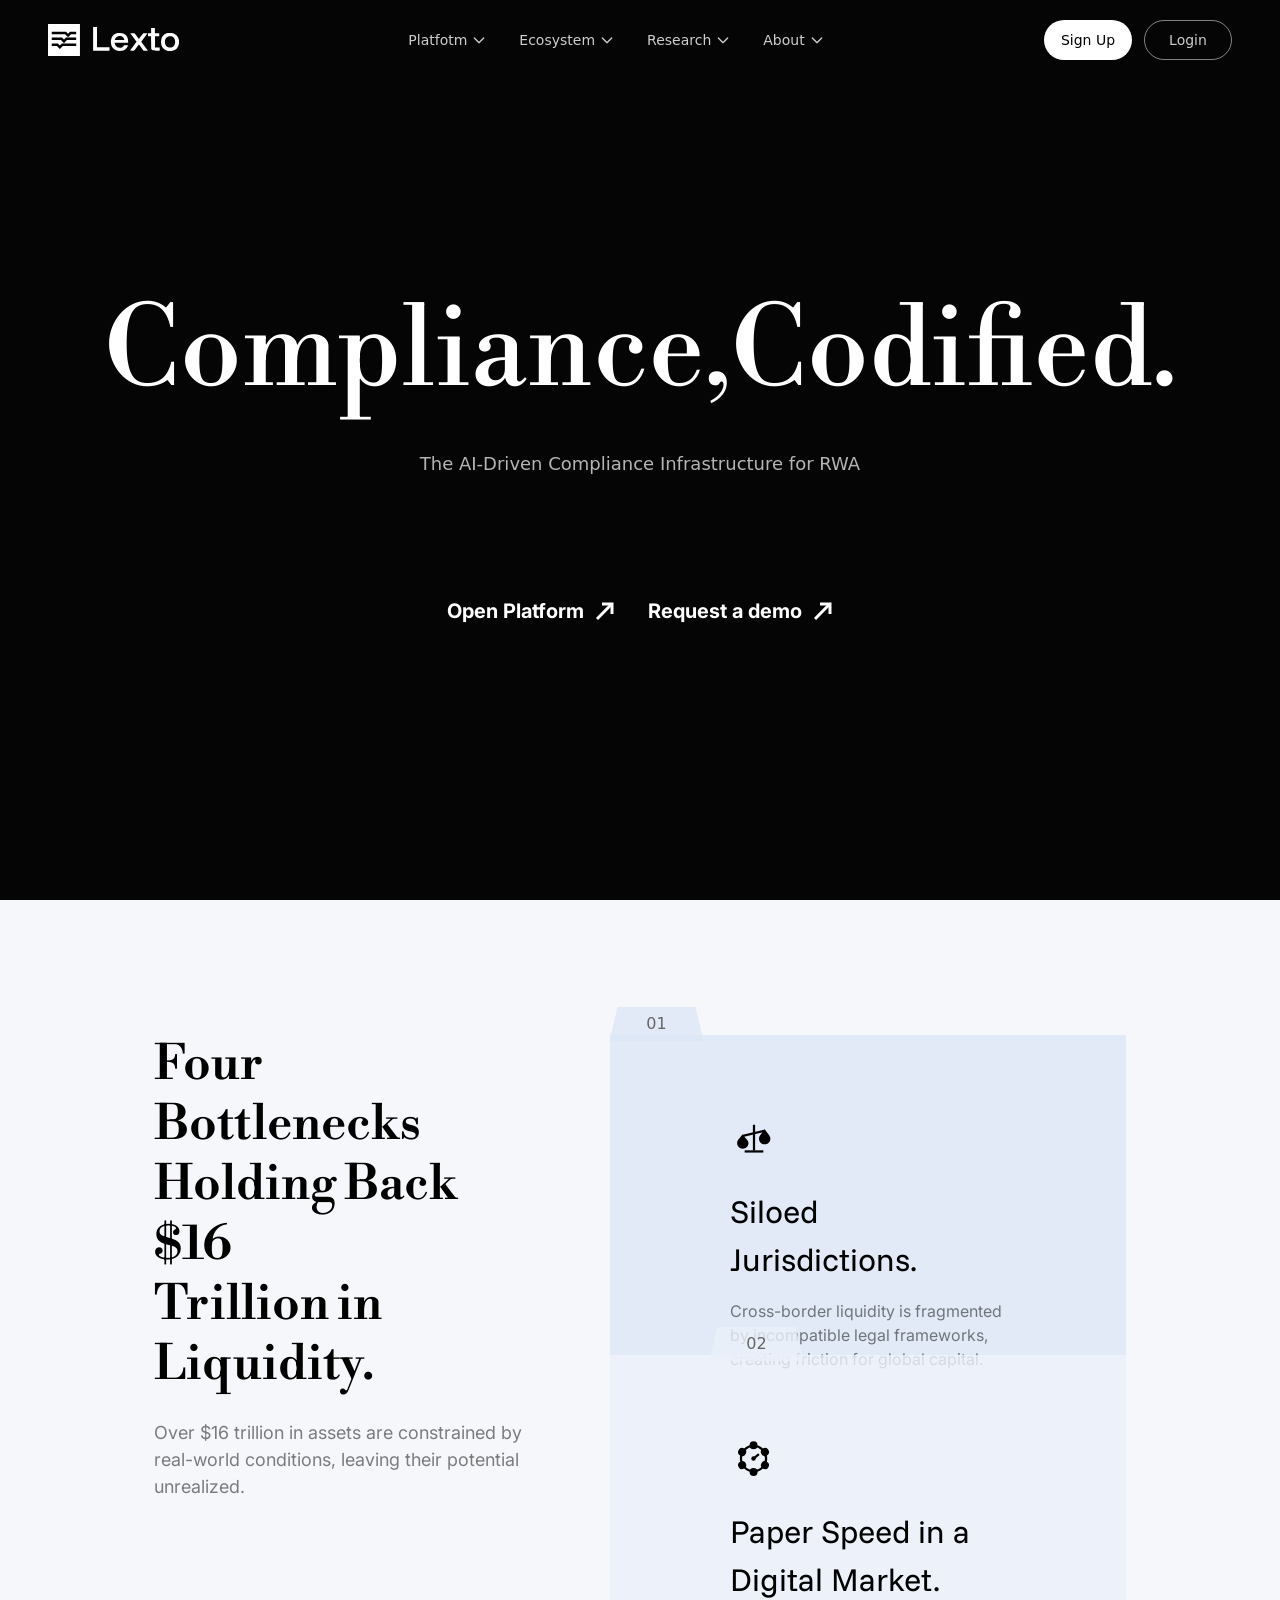
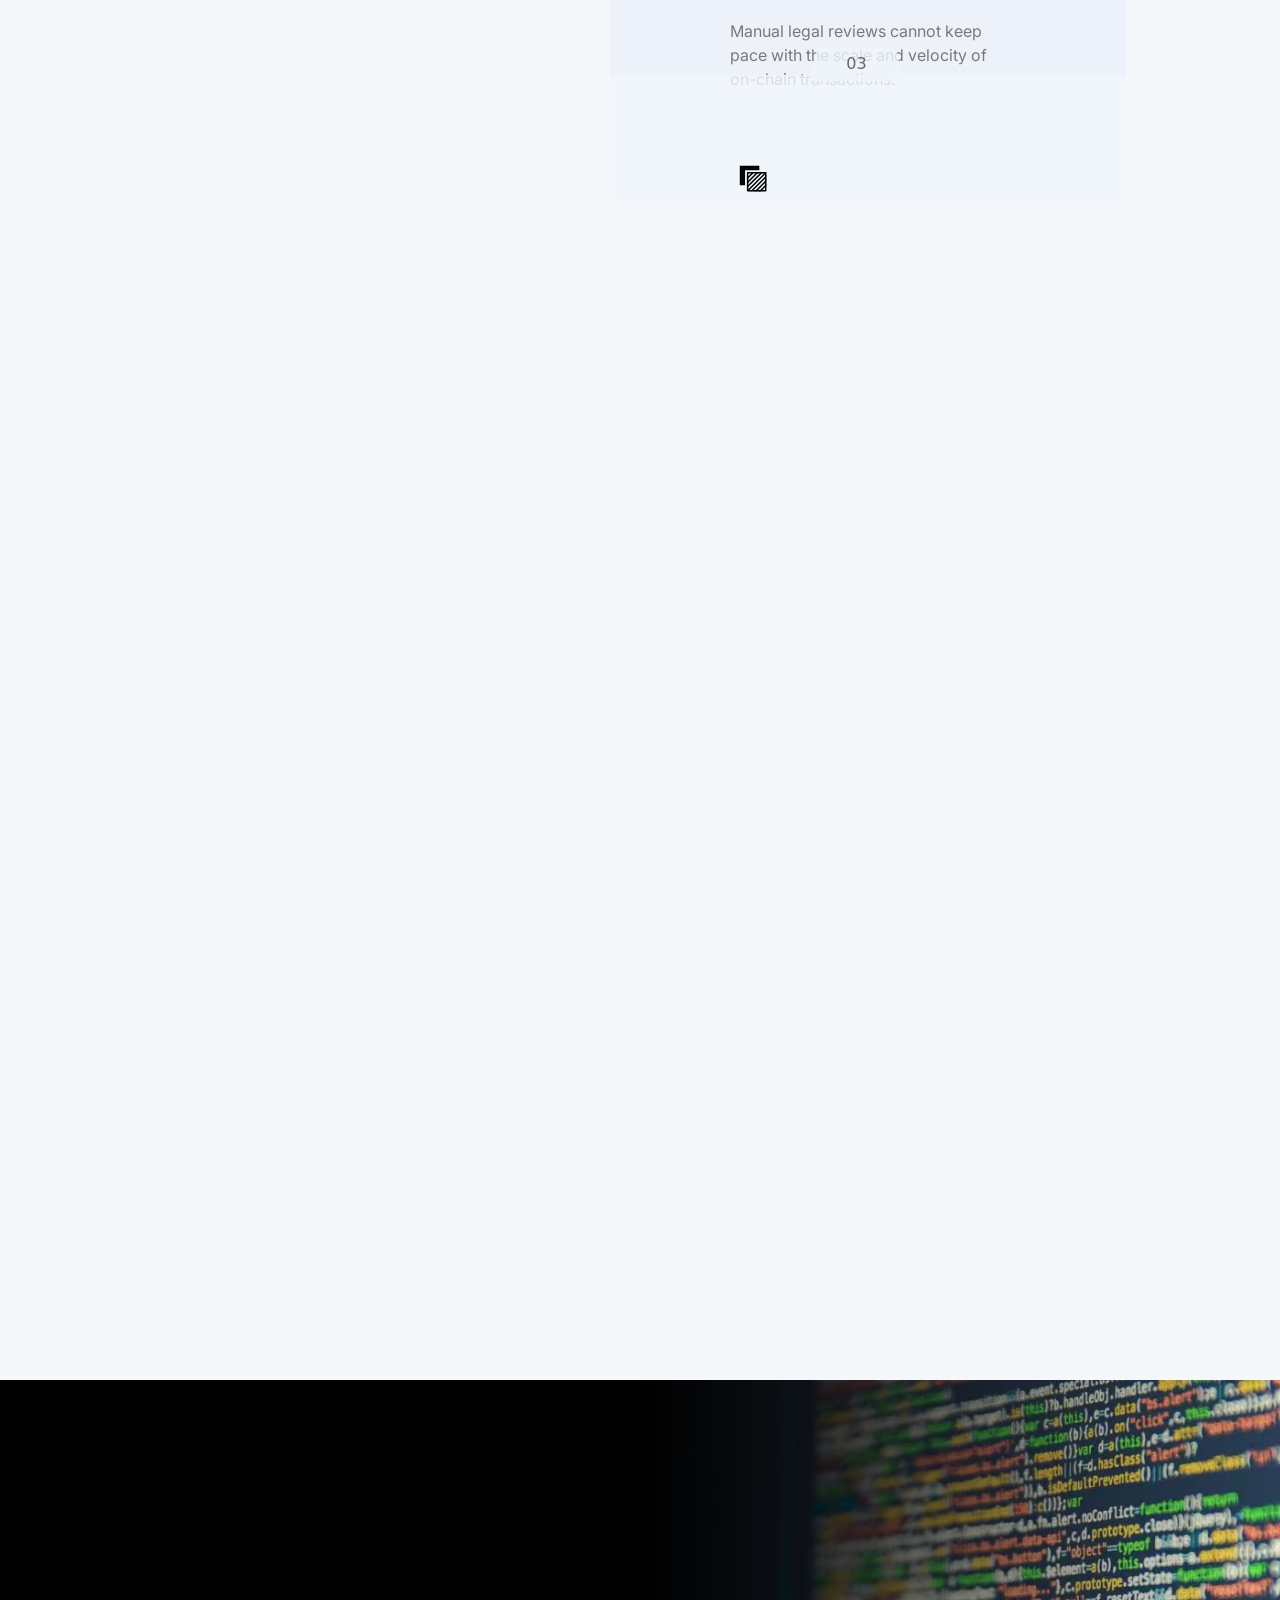
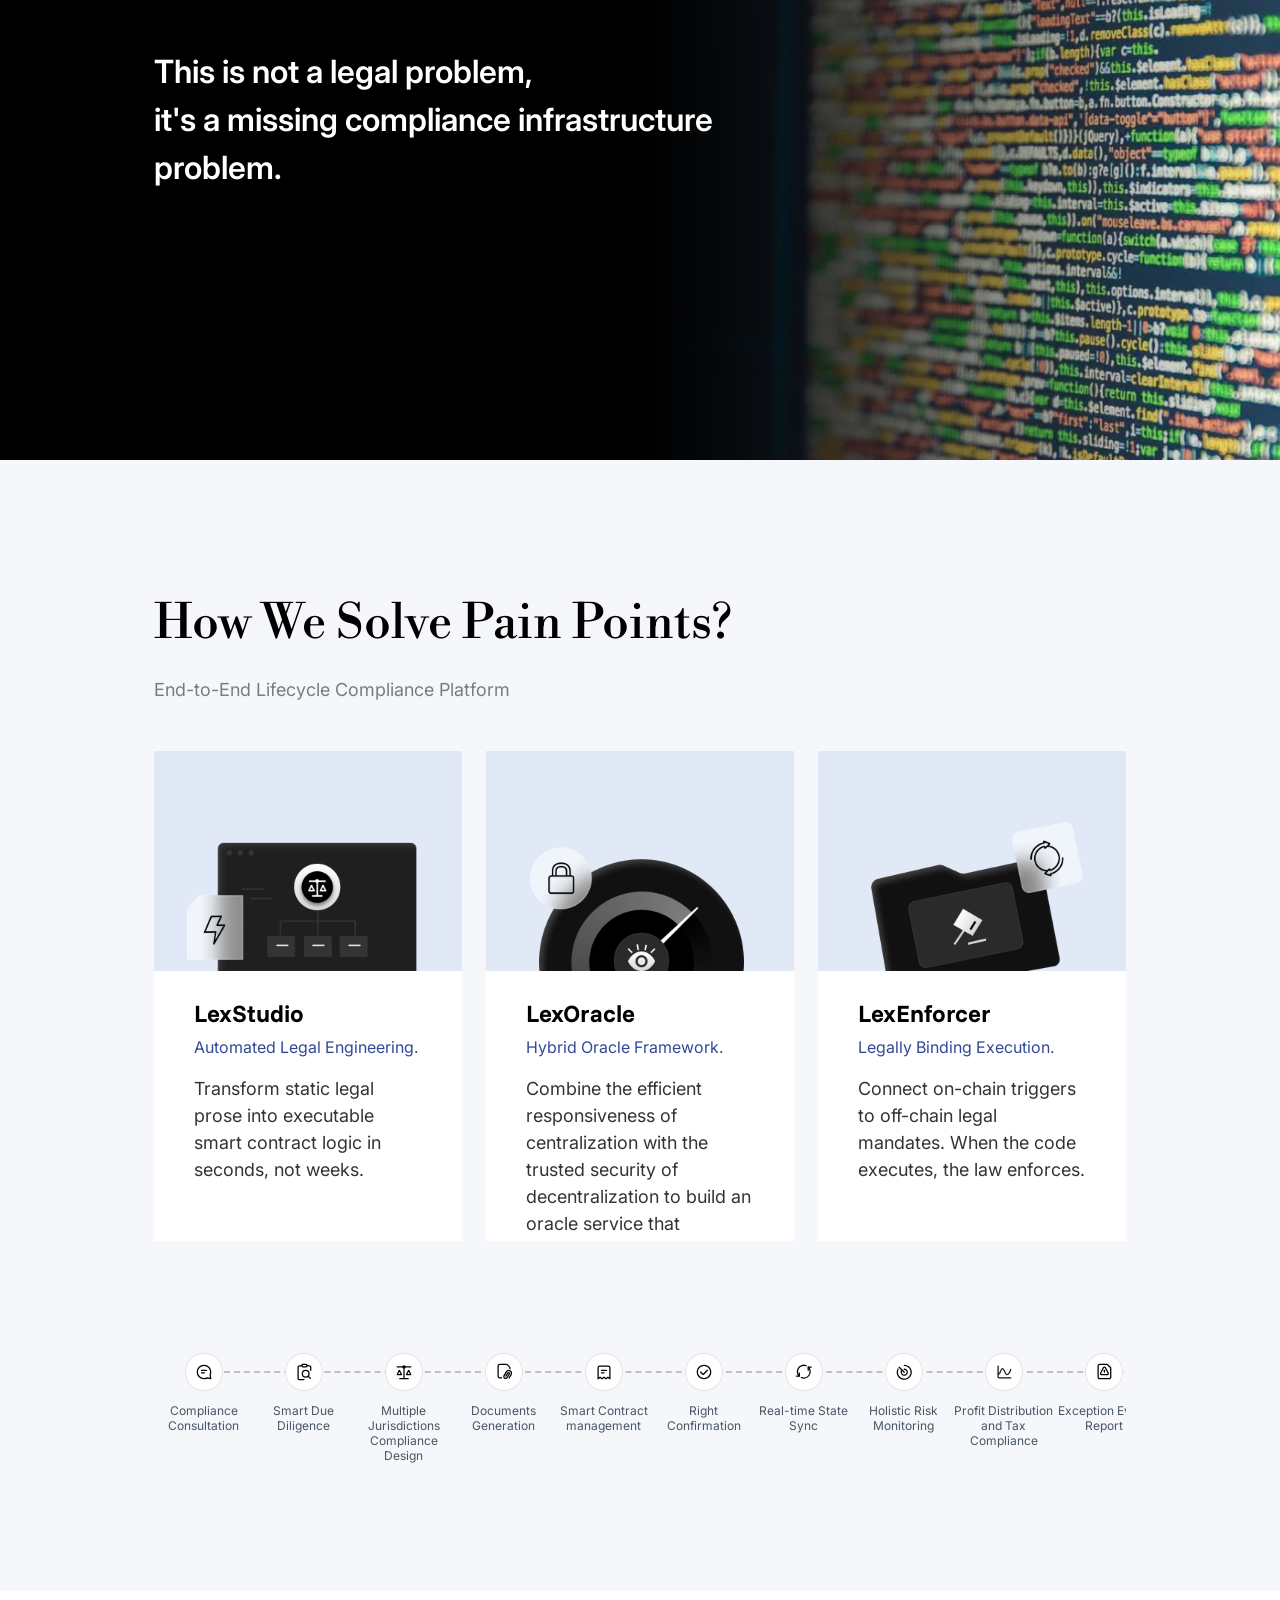
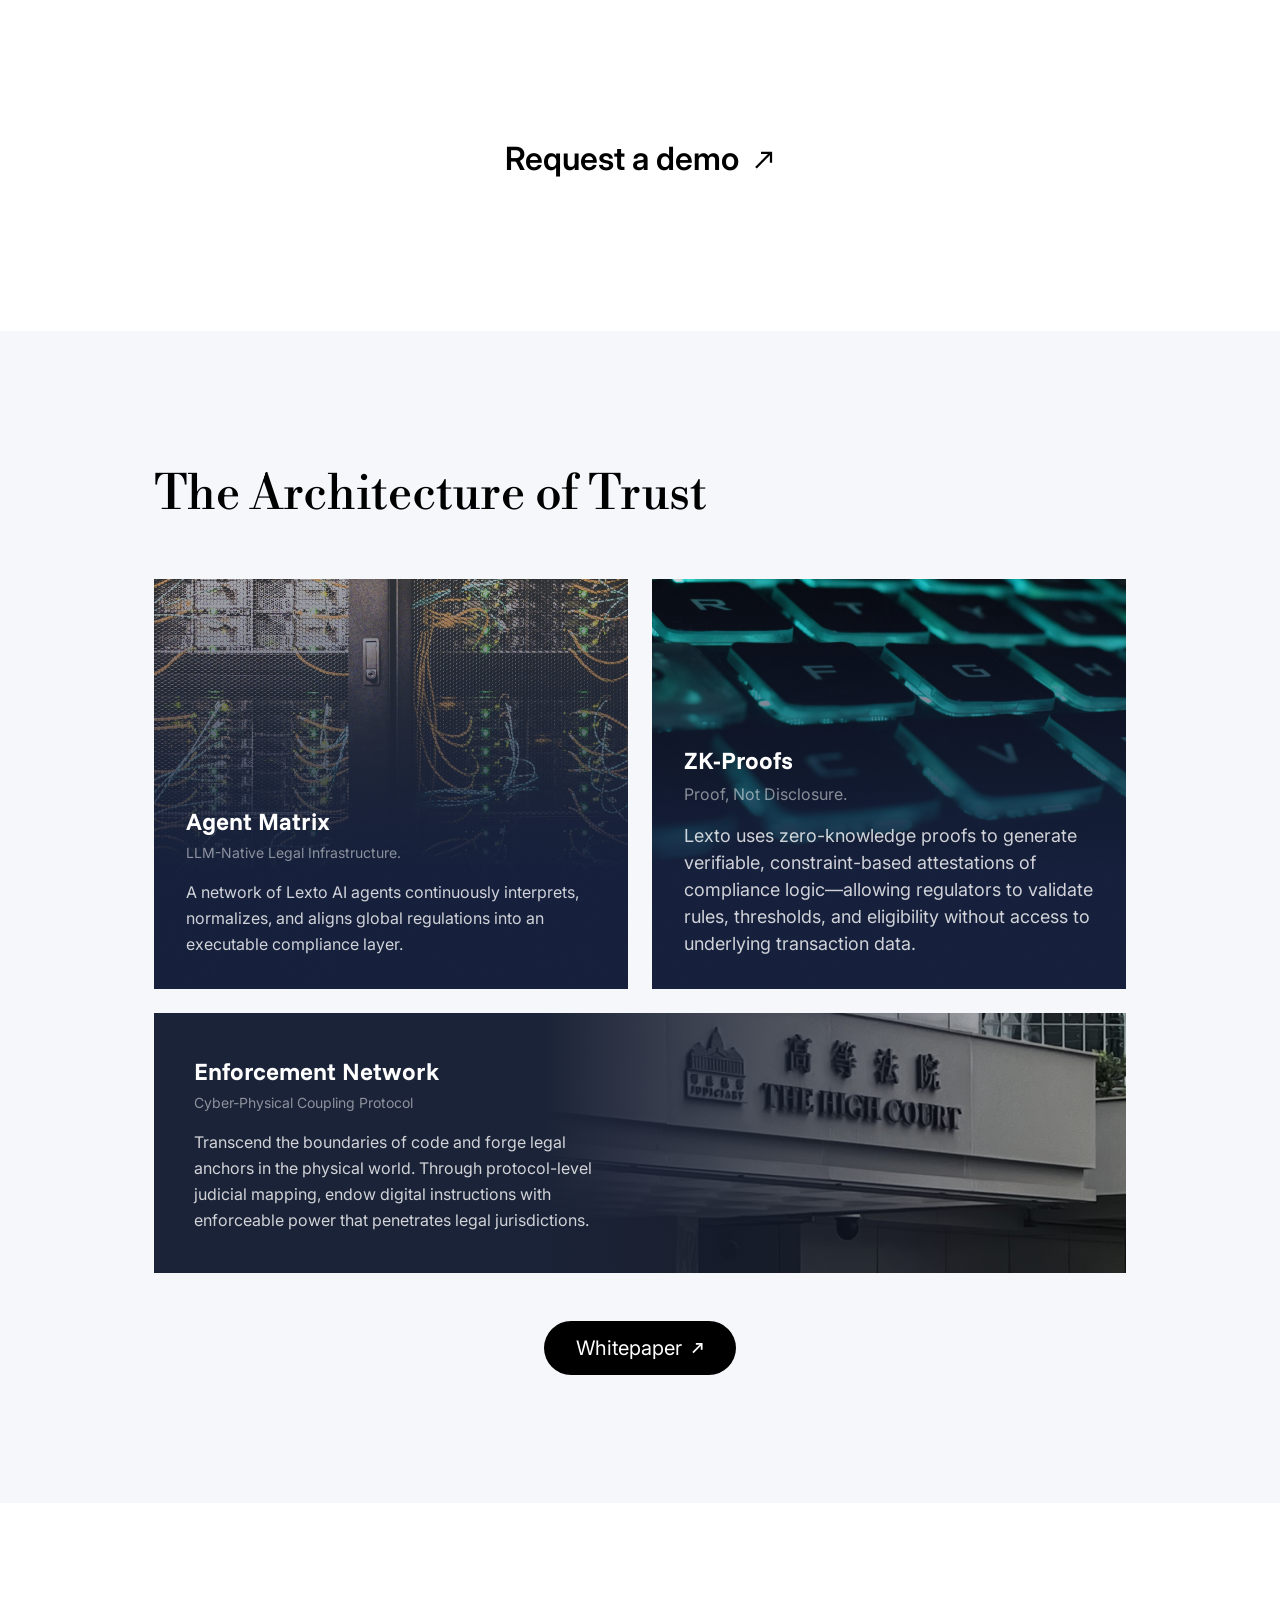
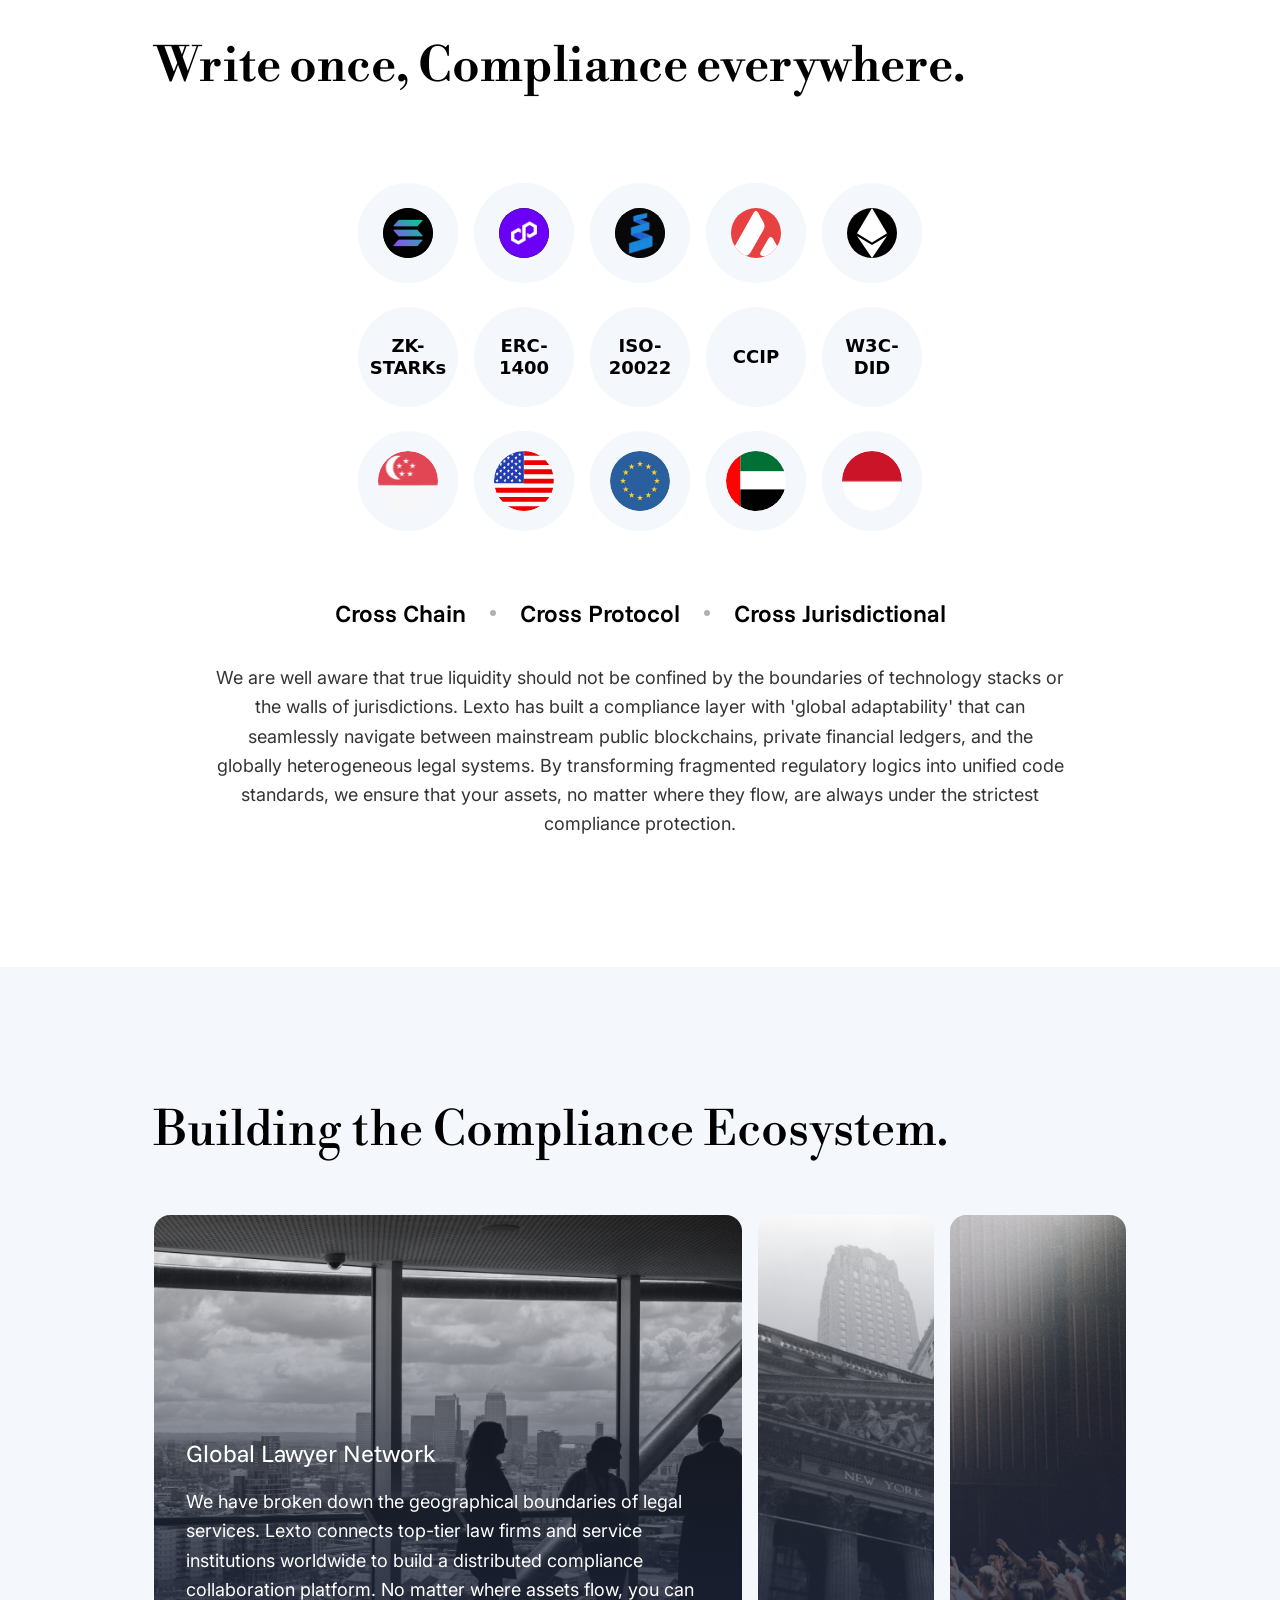
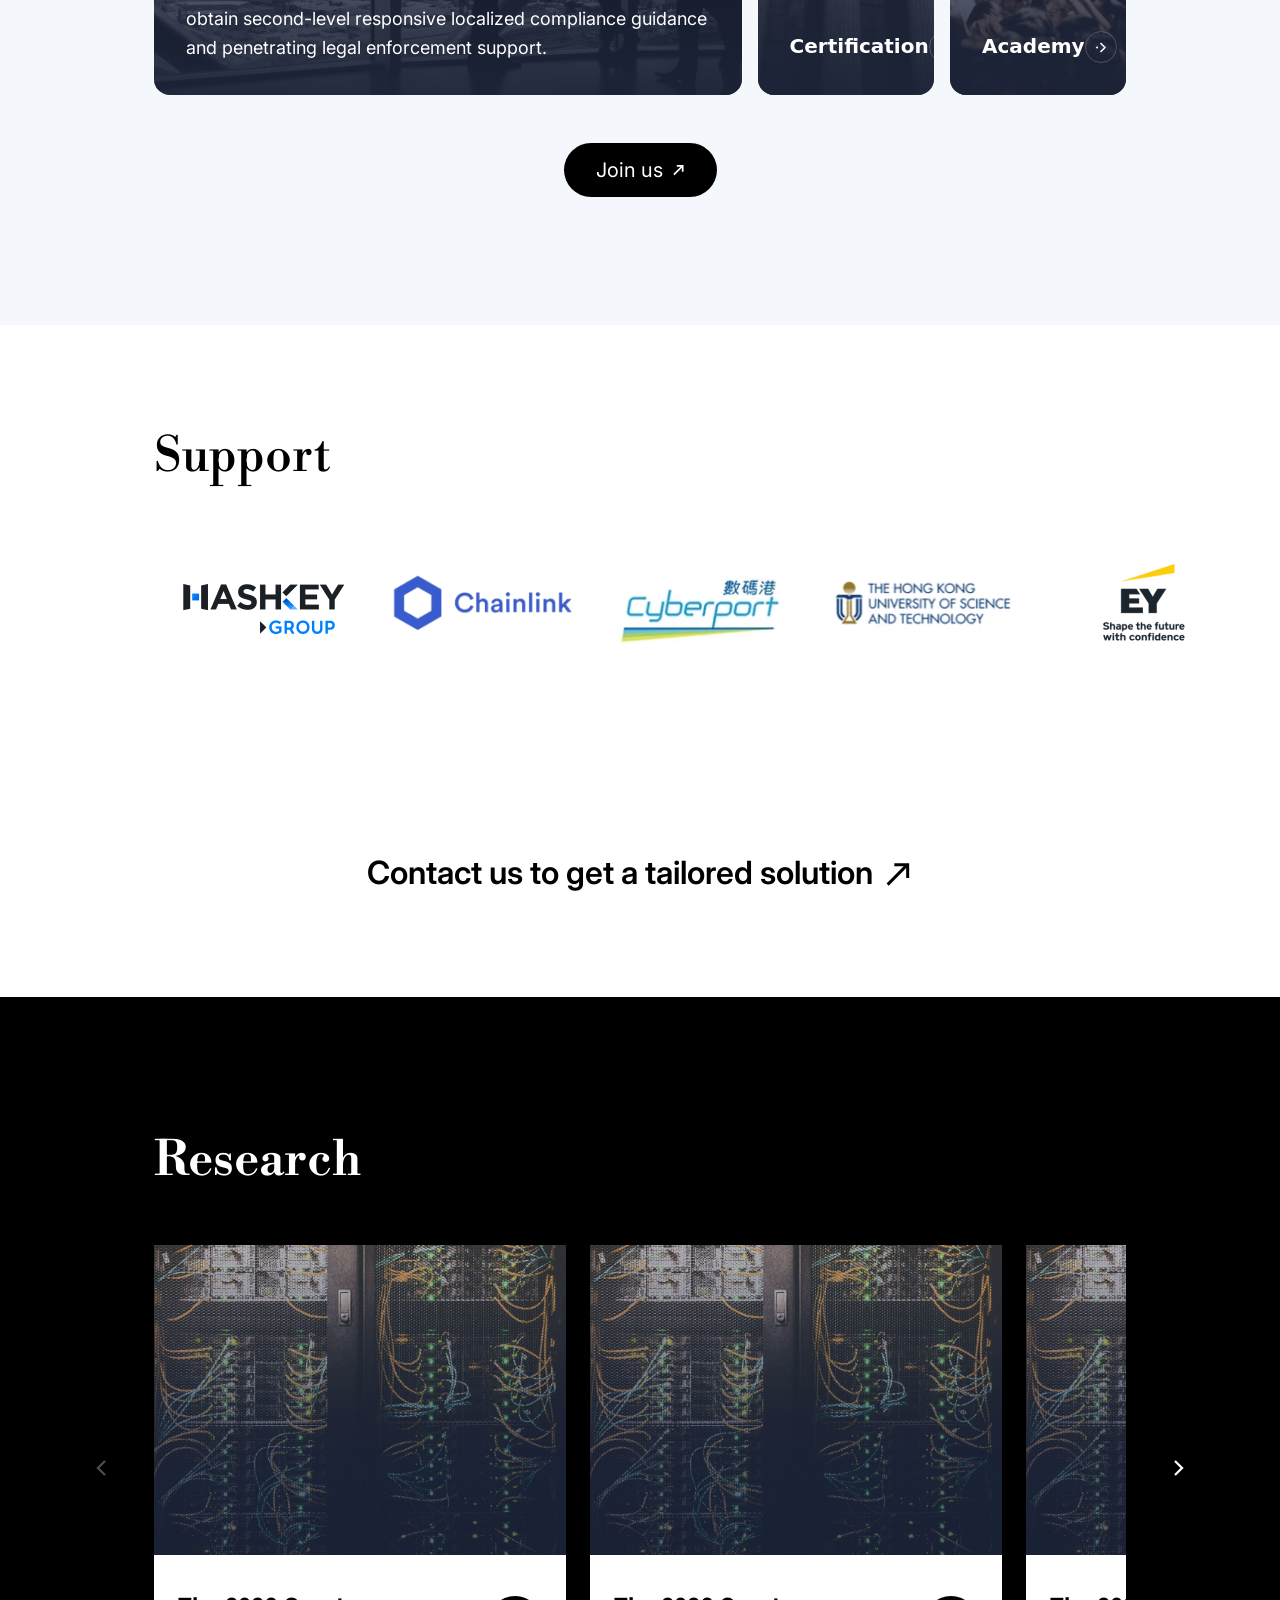
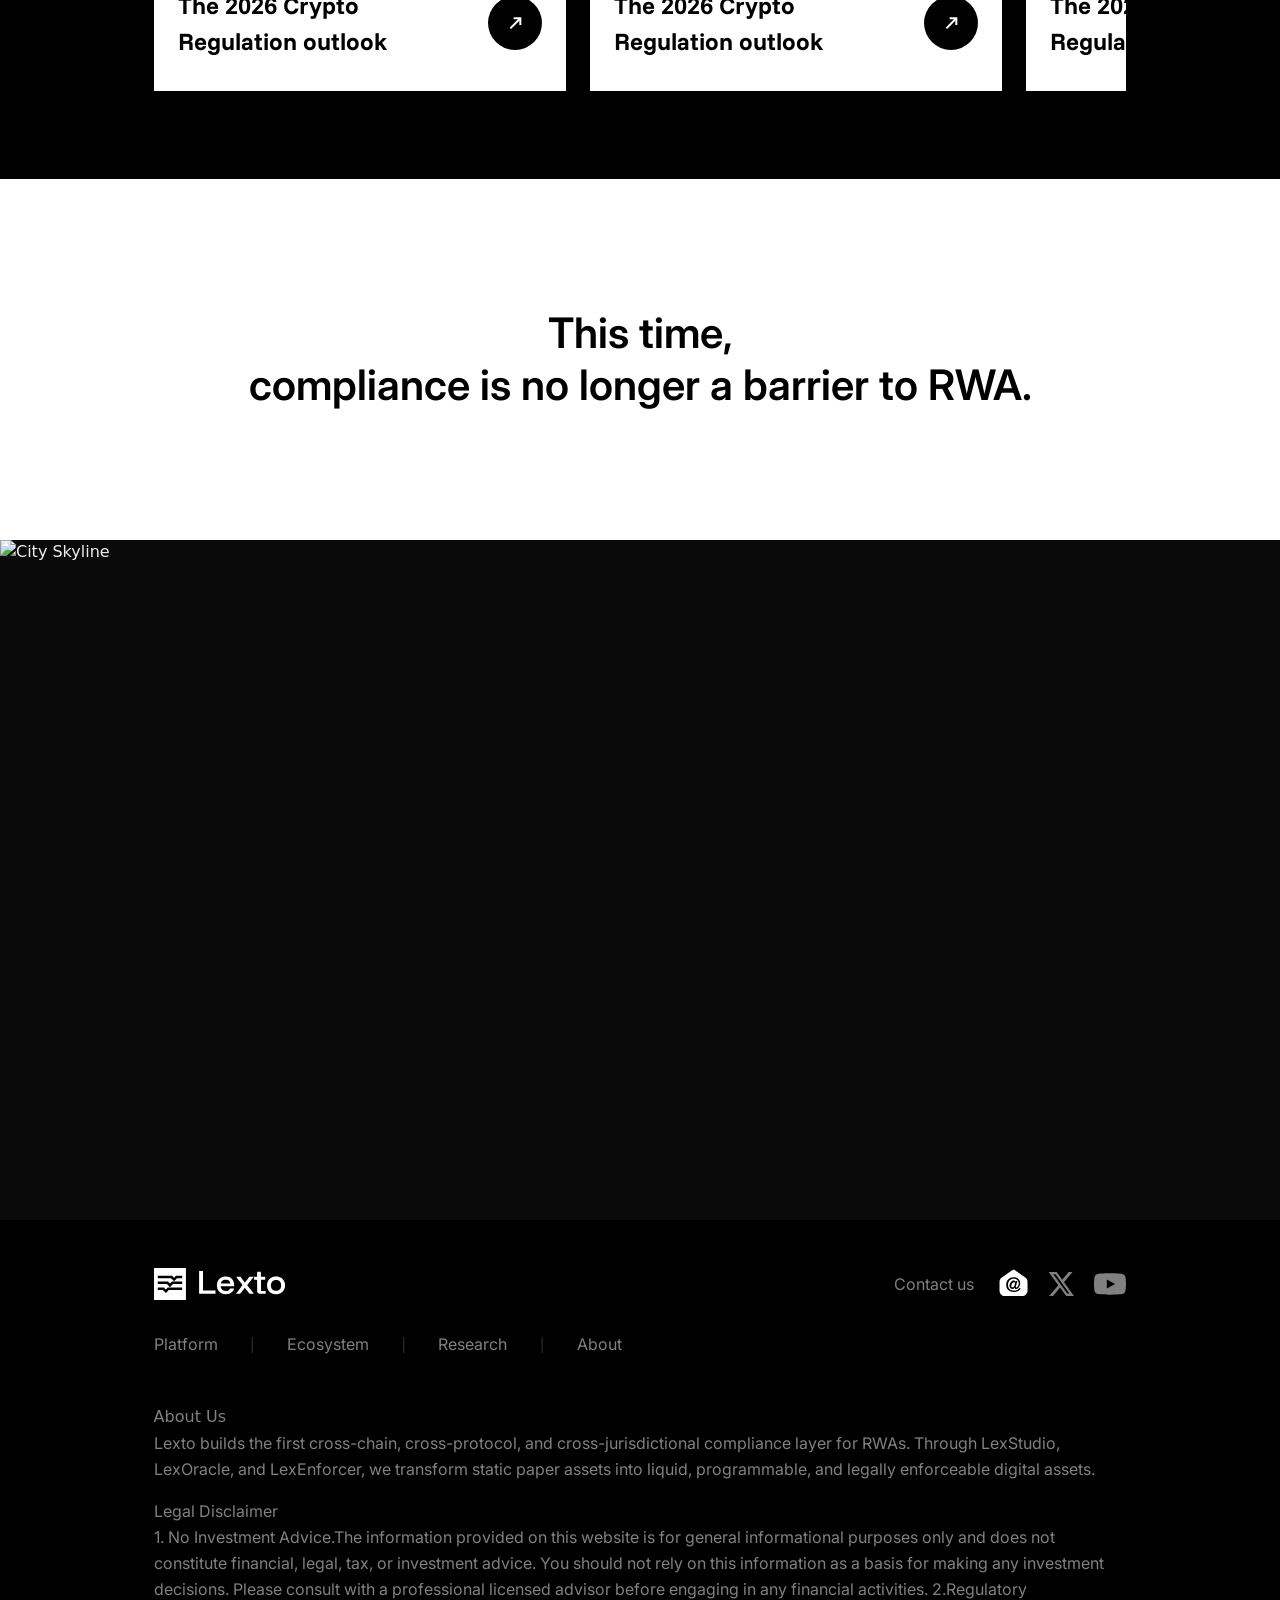
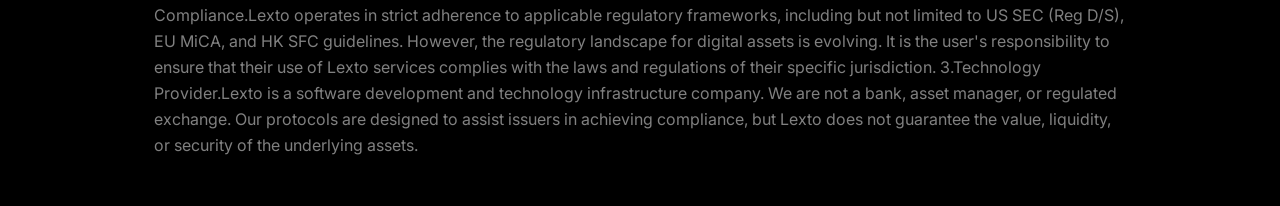
==== commit 80473edc: "increase logo-text size to 110% (92x29 -> 101x32) Co-Authored-By: Claude Sonnet 4.6 <noreply@anthrop" ====
--- a/index.html
+++ b/index.html
@@ -2,7 +2,7 @@
 .group:hover img.transition-transform {
   transform: scale(1.05);
 }
-</style></head><body class="geist_a71539c9-module__T19VSG__variable geist_mono_8d43a2aa-module__8Li5zG__variable playfair_display_c08fa076-module__ct3OBG__variable funnelsans_bb554d22-module__-kRjIq__variable inter_5589766d-module__WDvvGq__variable librebodoni_b5c37bef-module__48bCCq__variable antialiased"><div hidden=""><!--$--><!--/$--></div><main><header class="absolute top-0 left-0 right-0 z-50"><div class="mx-auto px-6 lg:px-12"><nav class="flex items-center justify-between h-20"><a class="flex items-center gap-2" href="/"><img alt="Lexto Logo" width="32" height="32" decoding="async" data-nimg="1" style="color:transparent" src="/icons/logo.svg"/><img alt="Lexto" width="92" height="29" decoding="async" data-nimg="1" style="color:transparent" src="/icons/logo-text.svg"/></a><div class="hidden lg:flex items-center gap-8"><div class="relative group"><a class="flex items-center gap-1 text-white/80 hover:text-white transition-colors text-sm" href="/platfotm">Platfotm<svg class="w-4 h-4" fill="none" stroke="currentColor" viewBox="0 0 24 24"><path stroke-linecap="round" stroke-linejoin="round" stroke-width="2" d="M19 9l-7 7-7-7"></path></svg></a></div><div class="relative group"><a class="flex items-center gap-1 text-white/80 hover:text-white transition-colors text-sm" href="/ecosystem">Ecosystem<svg class="w-4 h-4" fill="none" stroke="currentColor" viewBox="0 0 24 24"><path stroke-linecap="round" stroke-linejoin="round" stroke-width="2" d="M19 9l-7 7-7-7"></path></svg></a></div><div class="relative group"><a class="flex items-center gap-1 text-white/80 hover:text-white transition-colors text-sm" href="/research">Research<svg class="w-4 h-4" fill="none" stroke="currentColor" viewBox="0 0 24 24"><path stroke-linecap="round" stroke-linejoin="round" stroke-width="2" d="M19 9l-7 7-7-7"></path></svg></a></div><div class="relative group"><a class="flex items-center gap-1 text-white/80 hover:text-white transition-colors text-sm" href="/about">About<svg class="w-4 h-4" fill="none" stroke="currentColor" viewBox="0 0 24 24"><path stroke-linecap="round" stroke-linejoin="round" stroke-width="2" d="M19 9l-7 7-7-7"></path></svg></a></div></div><div class="hidden lg:flex items-center gap-3"><a class="w-[88px] h-[40px] flex items-center justify-center text-sm text-black bg-white rounded-[41px] hover:opacity-90 transition-opacity" href="/signup">Sign Up</a><a class="w-[88px] h-[40px] flex items-center justify-center text-sm text-[#FFFFFFCC] border border-[#FFFFFF80] rounded-[41px] hover:opacity-90 transition-opacity" href="/login">Login</a></div><button class="lg:hidden text-white"><svg class="w-6 h-6" fill="none" stroke="currentColor" viewBox="0 0 24 24"><path stroke-linecap="round" stroke-linejoin="round" stroke-width="2" d="M4 6h16M4 12h16M4 18h16"></path></svg></button></nav></div></header><style>
+</style></head><body class="geist_a71539c9-module__T19VSG__variable geist_mono_8d43a2aa-module__8Li5zG__variable playfair_display_c08fa076-module__ct3OBG__variable funnelsans_bb554d22-module__-kRjIq__variable inter_5589766d-module__WDvvGq__variable librebodoni_b5c37bef-module__48bCCq__variable antialiased"><div hidden=""><!--$--><!--/$--></div><main><header class="absolute top-0 left-0 right-0 z-50"><div class="mx-auto px-6 lg:px-12"><nav class="flex items-center justify-between h-20"><a class="flex items-center gap-2" href="/"><img alt="Lexto Logo" width="32" height="32" decoding="async" data-nimg="1" style="color:transparent" src="/icons/logo.svg"/><img alt="Lexto" width="101" height="32" decoding="async" data-nimg="1" style="color:transparent" src="/icons/logo-text.svg"/></a><div class="hidden lg:flex items-center gap-8"><div class="relative group"><a class="flex items-center gap-1 text-white/80 hover:text-white transition-colors text-sm" href="/platfotm">Platfotm<svg class="w-4 h-4" fill="none" stroke="currentColor" viewBox="0 0 24 24"><path stroke-linecap="round" stroke-linejoin="round" stroke-width="2" d="M19 9l-7 7-7-7"></path></svg></a></div><div class="relative group"><a class="flex items-center gap-1 text-white/80 hover:text-white transition-colors text-sm" href="/ecosystem">Ecosystem<svg class="w-4 h-4" fill="none" stroke="currentColor" viewBox="0 0 24 24"><path stroke-linecap="round" stroke-linejoin="round" stroke-width="2" d="M19 9l-7 7-7-7"></path></svg></a></div><div class="relative group"><a class="flex items-center gap-1 text-white/80 hover:text-white transition-colors text-sm" href="/research">Research<svg class="w-4 h-4" fill="none" stroke="currentColor" viewBox="0 0 24 24"><path stroke-linecap="round" stroke-linejoin="round" stroke-width="2" d="M19 9l-7 7-7-7"></path></svg></a></div><div class="relative group"><a class="flex items-center gap-1 text-white/80 hover:text-white transition-colors text-sm" href="/about">About<svg class="w-4 h-4" fill="none" stroke="currentColor" viewBox="0 0 24 24"><path stroke-linecap="round" stroke-linejoin="round" stroke-width="2" d="M19 9l-7 7-7-7"></path></svg></a></div></div><div class="hidden lg:flex items-center gap-3"><a class="w-[88px] h-[40px] flex items-center justify-center text-sm text-black bg-white rounded-[41px] hover:opacity-90 transition-opacity" href="/signup">Sign Up</a><a class="w-[88px] h-[40px] flex items-center justify-center text-sm text-[#FFFFFFCC] border border-[#FFFFFF80] rounded-[41px] hover:opacity-90 transition-opacity" href="/login">Login</a></div><button class="lg:hidden text-white"><svg class="w-6 h-6" fill="none" stroke="currentColor" viewBox="0 0 24 24"><path stroke-linecap="round" stroke-linejoin="round" stroke-width="2" d="M4 6h16M4 12h16M4 18h16"></path></svg></button></nav></div></header><style>
           .hero-underline {
             width: 0;
             transition: width 0.3s ease-out;
@@ -38,4 +38,4 @@
           .contact-link:hover .contact-underline {
             width: 100% !important;
           }
-        </style><section class="bg-white py-20 lg:py-24"><div class="px-[12%]"><div class="flex justify-center"><a class="contact-link relative inline-flex items-center gap-2 pb-1" href="/contact"><span class="font-inter weight-[600] font-semibold text-[32px] text-black">Contact us to get a tailored solution</span><img alt="arrow" loading="lazy" width="32" height="32" decoding="async" data-nimg="1" style="color:transparent" src="/icons/arrow-black.svg"/><span class="contact-underline absolute bottom-0 left-0 h-[3px] bg-black"></span></a></div></div></section><section class="bg-black py-20 lg:py-32 h-[782px]"><div class="px-[12%]"><h2 class="font-bodoni weight-[600] text-[48px] font-semibold text-white mb-12">Research</h2><div class="relative flex items-center justify-center"><button disabled="" class="absolute -left-16 z-10 cursor-pointer disabled:cursor-default"><img alt="Previous" loading="lazy" width="24" height="24" decoding="async" data-nimg="1" style="color:transparent" src="/icons/left-arrow-disabled.svg"/></button><div class="overflow-hidden" style="width:1284px"><div class="flex transition-transform duration-500 ease-in-out" style="gap:24px;transform:translateX(0px)"><a class="group block flex-shrink-0" style="width:412px" href="/research/1"><div class="relative h-[310px] overflow-hidden"><img alt="The 2026 Crypto Regulation outlook" loading="lazy" decoding="async" data-nimg="fill" class="object-cover transition-transform duration-500 group-hover:scale-105" style="position:absolute;height:100%;width:100%;left:0;top:0;right:0;bottom:0;color:transparent" src="/images/agent-matrix.png"/><img alt="mask" loading="lazy" decoding="async" data-nimg="fill" class="object-cover opacity-[0.7]" style="position:absolute;height:100%;width:100%;left:0;top:0;right:0;bottom:0;color:transparent" src="/images/mask.png"/></div><div class="bg-white px-6 py-8 flex items-center justify-between "><h3 class="font-funnel text-[24px] weight-[700] font-bold text-black pr-4 flex-1">The 2026 Crypto Regulation outlook</h3><div class="w-[54px] h-[54px] bg-[#000000] rounded-full flex items-center justify-center"><img alt="arrow" loading="lazy" width="16" height="16" decoding="async" data-nimg="1" style="color:transparent" src="/icons/arrow.svg"/></div></div></a><a class="group block flex-shrink-0" style="width:412px" href="/research/2"><div class="relative h-[310px] overflow-hidden"><img alt="The 2026 Crypto Regulation outlook" loading="lazy" decoding="async" data-nimg="fill" class="object-cover transition-transform duration-500 group-hover:scale-105" style="position:absolute;height:100%;width:100%;left:0;top:0;right:0;bottom:0;color:transparent" src="/images/agent-matrix.png"/><img alt="mask" loading="lazy" decoding="async" data-nimg="fill" class="object-cover opacity-[0.7]" style="position:absolute;height:100%;width:100%;left:0;top:0;right:0;bottom:0;color:transparent" src="/images/mask.png"/></div><div class="bg-white px-6 py-8 flex items-center justify-between "><h3 class="font-funnel text-[24px] weight-[700] font-bold text-black pr-4 flex-1">The 2026 Crypto Regulation outlook</h3><div class="w-[54px] h-[54px] bg-[#000000] rounded-full flex items-center justify-center"><img alt="arrow" loading="lazy" width="16" height="16" decoding="async" data-nimg="1" style="color:transparent" src="/icons/arrow.svg"/></div></div></a><a class="group block flex-shrink-0" style="width:412px" href="/research/3"><div class="relative h-[310px] overflow-hidden"><img alt="The 2026 Crypto Regulation outlook" loading="lazy" decoding="async" data-nimg="fill" class="object-cover transition-transform duration-500 group-hover:scale-105" style="position:absolute;height:100%;width:100%;left:0;top:0;right:0;bottom:0;color:transparent" src="/images/agent-matrix.png"/><img alt="mask" loading="lazy" decoding="async" data-nimg="fill" class="object-cover opacity-[0.7]" style="position:absolute;height:100%;width:100%;left:0;top:0;right:0;bottom:0;color:transparent" src="/images/mask.png"/></div><div class="bg-white px-6 py-8 flex items-center justify-between "><h3 class="font-funnel text-[24px] weight-[700] font-bold text-black pr-4 flex-1">The 2026 Crypto Regulation outlook</h3><div class="w-[54px] h-[54px] bg-[#000000] rounded-full flex items-center justify-center"><img alt="arrow" loading="lazy" width="16" height="16" decoding="async" data-nimg="1" style="color:transparent" src="/icons/arrow.svg"/></div></div></a><a class="group block flex-shrink-0" style="width:412px" href="/research/4"><div class="relative h-[310px] overflow-hidden"><img alt="The 2026 Crypto Regulation outlook" loading="lazy" decoding="async" data-nimg="fill" class="object-cover transition-transform duration-500 group-hover:scale-105" style="position:absolute;height:100%;width:100%;left:0;top:0;right:0;bottom:0;color:transparent" src="/images/agent-matrix.png"/><img alt="mask" loading="lazy" decoding="async" data-nimg="fill" class="object-cover opacity-[0.7]" style="position:absolute;height:100%;width:100%;left:0;top:0;right:0;bottom:0;color:transparent" src="/images/mask.png"/></div><div class="bg-white px-6 py-8 flex items-center justify-between "><h3 class="font-funnel text-[24px] weight-[700] font-bold text-black pr-4 flex-1">The 2026 Crypto Regulation outlook</h3><div class="w-[54px] h-[54px] bg-[#000000] rounded-full flex items-center justify-center"><img alt="arrow" loading="lazy" width="16" height="16" decoding="async" data-nimg="1" style="color:transparent" src="/icons/arrow.svg"/></div></div></a><a class="group block flex-shrink-0" style="width:412px" href="/research/5"><div class="relative h-[310px] overflow-hidden"><img alt="The 2026 Crypto Regulation outlook" loading="lazy" decoding="async" data-nimg="fill" class="object-cover transition-transform duration-500 group-hover:scale-105" style="position:absolute;height:100%;width:100%;left:0;top:0;right:0;bottom:0;color:transparent" src="/images/agent-matrix.png"/><img alt="mask" loading="lazy" decoding="async" data-nimg="fill" class="object-cover opacity-[0.7]" style="position:absolute;height:100%;width:100%;left:0;top:0;right:0;bottom:0;color:transparent" src="/images/mask.png"/></div><div class="bg-white px-6 py-8 flex items-center justify-between "><h3 class="font-funnel text-[24px] weight-[700] font-bold text-black pr-4 flex-1">The 2026 Crypto Regulation outlook</h3><div class="w-[54px] h-[54px] bg-[#000000] rounded-full flex items-center justify-center"><img alt="arrow" loading="lazy" width="16" height="16" decoding="async" data-nimg="1" style="color:transparent" src="/icons/arrow.svg"/></div></div></a><a class="group block flex-shrink-0" style="width:412px" href="/research/6"><div class="relative h-[310px] overflow-hidden"><img alt="The 2026 Crypto Regulation outlook" loading="lazy" decoding="async" data-nimg="fill" class="object-cover transition-transform duration-500 group-hover:scale-105" style="position:absolute;height:100%;width:100%;left:0;top:0;right:0;bottom:0;color:transparent" src="/images/agent-matrix.png"/><img alt="mask" loading="lazy" decoding="async" data-nimg="fill" class="object-cover opacity-[0.7]" style="position:absolute;height:100%;width:100%;left:0;top:0;right:0;bottom:0;color:transparent" src="/images/mask.png"/></div><div class="bg-white px-6 py-8 flex items-center justify-between "><h3 class="font-funnel text-[24px] weight-[700] font-bold text-black pr-4 flex-1">The 2026 Crypto Regulation outlook</h3><div class="w-[54px] h-[54px] bg-[#000000] rounded-full flex items-center justify-center"><img alt="arrow" loading="lazy" width="16" height="16" decoding="async" data-nimg="1" style="color:transparent" src="/icons/arrow.svg"/></div></div></a></div></div><button class="absolute -right-16 z-10 cursor-pointer disabled:cursor-default"><img alt="Next" loading="lazy" width="24" height="24" decoding="async" data-nimg="1" style="color:transparent" src="/icons/right-arrow.svg"/></button></div></div></section><section class="bg-[#f5f7fa] py-20 h-[1080px]" style="display:none"><div class="px-[12%]"><h2 class="font-bodoni weight-[600] text-[48px] font-semibold text-black mb-55">Born at the Convergence of  Law and Code.</h2><div class="flex justify-start"><div class="flex items-end gap-6 relative mt-[130px]"><img alt="team-neo" loading="lazy" width="320" height="430" decoding="async" data-nimg="1" class="relative z-10" style="color:transparent" src="/images/team-neo.png"/><div><h3 class="font-funnel text-[32px] font-bold text-black">Neo</h3><p class="font-inter text-[20px] font-medium text-[#324998] mb-4">CTO</p><p class="font-inter text-[18px] text-black/50 font-regular leading-relaxed">Former NLP Engineer<br/>Ex-Product Manager at Global<br/>Bank,AI Product Lead in Web3</p><a target="_blank" class="inline-block mt-4 relative z-5" href="https://x.com/bi4o1995"><img alt="X" loading="lazy" width="28" height="28" decoding="async" data-nimg="1" style="color:transparent" src="/icons/twitter1.svg"/></a></div><img alt="decorative-lines" loading="lazy" width="645" height="149" decoding="async" data-nimg="1" class="absolute top-[95px] left-[65px]" style="color:transparent" src="/icons/decorative-lines.svg"/></div><div class="flex items-start gap-6 mt-[-140px] relative"><img alt="team-arthur" loading="lazy" width="320" height="430" decoding="async" data-nimg="1" class="relative z-10" style="color:transparent" src="/images/team-arthur.png"/><div><h3 class="font-funnel text-[32px] font-bold text-black">Arthur Lee</h3><p class="font-inter text-[20px] font-medium text-[#324998] mb-4">CEO</p><p class="font-inter text-[18px] text-black/50 font-regular leading-relaxed">Former Police Officer<br/>Ex-Chief Legal Officer of a Publicly<br/>Listed Internet Company</p><a target="_blank" class="inline-block mt-4 relative z-5" href="https://x.com/pentiumtime"><img alt="X" loading="lazy" width="28" height="28" decoding="async" data-nimg="1" style="color:transparent" src="/icons/twitter1.svg"/></a></div><img alt="decorative-lines" loading="lazy" width="645" height="149" decoding="async" data-nimg="1" class="absolute top-[200px] left-[65px]" style="color:transparent" src="/icons/decorative-lines2.svg"/></div></div></div></section><section class="relative"><div class="bg-white py-24 lg:py-32"><div class="max-w-[1440px] mx-auto px-6 lg:px-12"><div class="text-center"><p class="weight-[600] font-inter text-[32px] lg:text-[42px] font-semibold text-black leading-tight">This time,</p><p class="weight-[600] font-inter text-[32px] lg:text-[42px] font-semibold text-black leading-tight">compliance is no longer a barrier to RWA.</p></div></div></div><div class="relative h-[680px] lg:h-[680px]"><img alt="City Skyline" loading="lazy" decoding="async" data-nimg="fill" style="position:absolute;height:100%;width:100%;left:0;top:0;right:0;bottom:0;color:transparent" src="/images/city-skyline.png"/></div></section><footer class="bg-black text-white"><div class="px-[12%] py-12"><div class="flex flex-col lg:flex-row justify-between items-start lg:items-center mb-8"><a class="flex items-center gap-2" href="/"><img alt="Lexto Logo" loading="lazy" width="32" height="32" decoding="async" data-nimg="1" style="color:transparent" src="/icons/logo.svg"/><img alt="Lexto" loading="lazy" width="92" height="29" decoding="async" data-nimg="1" style="color:transparent" src="/icons/logo-text.svg"/></a><div class="flex items-center gap-6"><span class="font-inter text-white/50">Contact us</span><div class="flex items-center gap-4"><a target="_blank" class="text-white hover:text-white/80 transition-colors" href="mailto:lee@lexto.ai"><img alt="Email Icon" loading="lazy" width="32" height="32" decoding="async" data-nimg="1" style="color:transparent" src="/icons/email.svg"/></a><a target="_blank" class="text-white hover:text-white/80 transition-colors" href="https://x.com/Lexto_ai"><img alt="X Icon" loading="lazy" width="32" height="32" decoding="async" data-nimg="1" style="color:transparent" src="/icons/twitter.svg"/></a><a target="_blank" class="text-white hover:text-white/80 transition-colors" href="https://youtube.com/@lexto"><img alt="YouTube Icon" loading="lazy" width="32" height="32" decoding="async" data-nimg="1" style="color:transparent" src="/icons/you-tube.svg"/></a></div></div></div><div class="flex items-center gap-8 mb-12"><div class="flex items-center gap-8"><a class="font-inter text-white/50 hover:text-white transition-colors" href="/platform">Platform</a><span class="text-white/16">|</span></div><div class="flex items-center gap-8"><a class="font-inter text-white/50 hover:text-white transition-colors" href="/ecosystem">Ecosystem</a><span class="text-white/16">|</span></div><div class="flex items-center gap-8"><a class="font-inter text-white/50 hover:text-white transition-colors" href="/research">Research</a><span class="text-white/16">|</span></div><div class="flex items-center gap-8"><a class="font-inter text-white/50 hover:text-white transition-colors" href="/about">About</a></div></div><div class="text-white/50 leading-relaxed"><p class="weight-[500]">About Us</p><p class="font-inter mb-4">Lexto builds the first cross-chain, cross-protocol, and cross-jurisdictional compliance layer for RWAs. Through LexStudio, LexOracle, and LexEnforcer, we transform static paper assets into liquid, programmable, and legally enforceable digital assets.</p><p class="font-inter weight-[500]">Legal Disclaimer</p><p class="font-inter">1. No Investment Advice.The information provided on this website is for general informational purposes only and does not constitute financial, legal, tax, or investment advice. You should not rely on this information as a basis for making any investment decisions. Please consult with a professional licensed advisor before engaging in any financial activities. 2.Regulatory Compliance.Lexto operates in strict adherence to applicable regulatory frameworks, including but not limited to US SEC (Reg D/S), EU MiCA, and HK SFC guidelines. However, the regulatory landscape for digital assets is evolving. It is the user&#x27;s responsibility to ensure that their use of Lexto services complies with the laws and regulations of their specific jurisdiction. 3.Technology Provider.Lexto is a software development and technology infrastructure company. We are not a bank, asset manager, or regulated exchange. Our protocols are designed to assist issuers in achieving compliance, but Lexto does not guarantee the value, liquidity, or security of the underlying assets.</p></div></div></footer></main><!--$--><!--/$--><script src="/_next/static/chunks/20d1a56625def336.js" id="_R_" async=""></script><script>(self.__next_f=self.__next_f||[]).push([0])</script><script>self.__next_f.push([1,"1:\"$Sreact.fragment\"\n2:I[39756,[\"/_next/static/chunks/ff1a16fafef87110.js\",\"/_next/static/chunks/d2be314c3ece3fbe.js\"],\"default\"]\n3:I[37457,[\"/_next/static/chunks/ff1a16fafef87110.js\",\"/_next/static/chunks/d2be314c3ece3fbe.js\"],\"default\"]\n4:I[2971,[\"/_next/static/chunks/ff1a16fafef87110.js\",\"/_next/static/chunks/a1f48eb2b68bf8ec.js\",\"/_next/static/chunks/415c631100c64cfa.js\"],\"default\"]\n5:I[32177,[\"/_next/static/chunks/ff1a16fafef87110.js\",\"/_next/static/chunks/a1f48eb2b68bf8ec.js\",\"/_next/static/chunks/415c631100c64cfa.js\"],\"default\"]\n6:I[1014,[\"/_next/static/chunks/ff1a16fafef87110.js\",\"/_next/static/chunks/a1f48eb2b68bf8ec.js\",\"/_next/static/chunks/415c631100c64cfa.js\"],\"default\"]\n7:I[36000,[\"/_next/static/chunks/ff1a16fafef87110.js\",\"/_next/static/chunks/a1f48eb2b68bf8ec.js\",\"/_next/static/chunks/415c631100c64cfa.js\"],\"default\"]\n8:I[82071,[\"/_next/static/chunks/ff1a16fafef87110.js\",\"/_next/static/chunks/a1f48eb2b68bf8ec.js\",\"/_next/static/chunks/415c631100c64cfa.js\"],\"default\"]\n9:I[73658,[\"/_next/static/chunks/ff1a16fafef87110.js\",\"/_next/static/chunks/a1f48eb2b68bf8ec.js\",\"/_next/static/chunks/415c631100c64cfa.js\"],\"default\"]\na:I[34937,[\"/_next/static/chunks/ff1a16fafef87110.js\",\"/_next/static/chunks/a1f48eb2b68bf8ec.js\",\"/_next/static/chunks/415c631100c64cfa.js\"],\"default\"]\nb:I[23960,[\"/_next/static/chunks/ff1a16fafef87110.js\",\"/_next/static/chunks/a1f48eb2b68bf8ec.js\",\"/_next/static/chunks/415c631100c64cfa.js\"],\"default\"]\nc:I[34021,[\"/_next/static/chunks/ff1a16fafef87110.js\",\"/_next/static/chunks/a1f48eb2b68bf8ec.js\",\"/_next/static/chunks/415c631100c64cfa.js\"],\"default\"]\nd:I[690,[\"/_next/static/chunks/ff1a16fafef87110.js\",\"/_next/static/chunks/a1f48eb2b68bf8ec.js\",\"/_next/static/chunks/415c631100c64cfa.js\"],\"default\"]\ne:I[30252,[\"/_next/static/chunks/ff1a16fafef87110.js\",\"/_next/static/chunks/a1f48eb2b68bf8ec.js\",\"/_next/static/chunks/415c631100c64cfa.js\"],\"default\"]\nf:I[83690,[\"/_next/static/chunks/ff1a16fafef87110.js\",\"/_next/static/chunks/a1f48eb2b68bf8ec.js\",\"/_next/static/chunks/415c631100c64cfa.js\"],\"default\"]\n10:I[25531,[\"/_next/static/chunks/ff1a16fafef87110.js\",\"/_next/static/chunks/a1f48eb2b68bf8ec.js\",\"/_next/static/chunks/415c631100c64cfa.js\"],\"default\"]\n11:I[95526,[\"/_next/static/chunks/ff1a16fafef87110.js\",\"/_next/static/chunks/a1f48eb2b68bf8ec.js\",\"/_next/static/chunks/415c631100c64cfa.js\"],\"default\"]\n12:I[7568,[\"/_next/static/chunks/ff1a16fafef87110.js\",\"/_next/static/chunks/a1f48eb2b68bf8ec.js\",\"/_next/static/chunks/415c631100c64cfa.js\"],\"default\"]\n13:I[13642,[\"/_next/static/chunks/ff1a16fafef87110.js\",\"/_next/static/chunks/a1f48eb2b68bf8ec.js\",\"/_next/static/chunks/415c631100c64cfa.js\"],\"default\"]\n14:I[97367,[\"/_next/static/chunks/ff1a16fafef87110.js\",\"/_next/static/chunks/d2be314c3ece3fbe.js\"],\"OutletBoundary\"]\n15:\"$Sreact.suspense\"\n17:I[97367,[\"/_next/static/chunks/ff1a16fafef87110.js\",\"/_next/static/chunks/d2be314c3ece3fbe.js\"],\"ViewportBoundary\"]\n19:I[97367,[\"/_next/static/chunks/ff1a16fafef87110.js\",\"/_next/static/chunks/d2be314c3ece3fbe.js\"],\"MetadataBoundary\"]\n1b:I[68027,[],\"default\"]\n:HL[\"/_next/static/chunks/bd5bf14d6cfefb43.css\",\"style\"]\n:HL[\"/_next/static/media/2a65768255d6b625-s.p.d19752fb.woff2\",\"font\",{\"crossOrigin\":\"\",\"type\":\"font/woff2\"}]\n:HL[\"/_next/static/media/70e3db2de7f94926-s.p.347f98aa.woff2\",\"font\",{\"crossOrigin\":\"\",\"type\":\"font/woff2\"}]\n:HL[\"/_next/static/media/797e433ab948586e-s.p.dbea232f.woff2\",\"font\",{\"crossOrigin\":\"\",\"type\":\"font/woff2\"}]\n:HL[\"/_next/static/media/FunnelSans_Italic_VariableFont_wght-s.p.3632855a.ttf\",\"font\",{\"crossOrigin\":\"\",\"type\":\"font/ttf\"}]\n:HL[\"/_next/static/media/FunnelSans_VariableFont_wght-s.p.81a8b315.ttf\",\"font\",{\"crossOrigin\":\"\",\"type\":\"font/ttf\"}]\n:HL[\"/_next/static/media/Inter_Italic_VariableFont_opsz%2Cwght-s.p.008c6788.ttf\",\"font\",{\"crossOrigin\":\"\",\"type\":\"font/ttf\"}]\n:HL[\"/_next/static/media/Inter_VariableFont_opsz%2Cwght-s.p.cf290510.ttf\",\"font\",{\"crossOrigin\":\"\",\"type\":\"font/ttf\"}]\n:HL[\"/_next/static/media/LibreBodoni_Italic_VariableFont_wght-s.p.da68d323.ttf\",\"font\",{\"crossOrigin\":\"\",\"type\":\"font/ttf\"}]\n:HL[\"/_next/static/media/Libr"])</script><script>self.__next_f.push([1,"eBodoni_VariableFont_wght-s.p.898d3d2d.ttf\",\"font\",{\"crossOrigin\":\"\",\"type\":\"font/ttf\"}]\n:HL[\"/_next/static/media/caa3a2e1cccd8315-s.p.853070df.woff2\",\"font\",{\"crossOrigin\":\"\",\"type\":\"font/woff2\"}]\n"])</script><script>self.__next_f.push([1,"0:{\"P\":null,\"b\":\"xqiLSW-bC3i-rnjaXyUwh\",\"c\":[\"\",\"\"],\"q\":\"\",\"i\":false,\"f\":[[[\"\",{\"children\":[\"__PAGE__\",{}]},\"$undefined\",\"$undefined\",true],[[\"$\",\"$1\",\"c\",{\"children\":[[[\"$\",\"link\",\"0\",{\"rel\":\"stylesheet\",\"href\":\"/_next/static/chunks/bd5bf14d6cfefb43.css\",\"precedence\":\"next\",\"crossOrigin\":\"$undefined\",\"nonce\":\"$undefined\"}]],[\"$\",\"html\",null,{\"lang\":\"en\",\"children\":[\"$\",\"body\",null,{\"className\":\"geist_a71539c9-module__T19VSG__variable geist_mono_8d43a2aa-module__8Li5zG__variable playfair_display_c08fa076-module__ct3OBG__variable funnelsans_bb554d22-module__-kRjIq__variable inter_5589766d-module__WDvvGq__variable librebodoni_b5c37bef-module__48bCCq__variable antialiased\",\"children\":[\"$\",\"$L2\",null,{\"parallelRouterKey\":\"children\",\"error\":\"$undefined\",\"errorStyles\":\"$undefined\",\"errorScripts\":\"$undefined\",\"template\":[\"$\",\"$L3\",null,{}],\"templateStyles\":\"$undefined\",\"templateScripts\":\"$undefined\",\"notFound\":[[[\"$\",\"title\",null,{\"children\":\"404: This page could not be found.\"}],[\"$\",\"div\",null,{\"style\":{\"fontFamily\":\"system-ui,\\\"Segoe UI\\\",Roboto,Helvetica,Arial,sans-serif,\\\"Apple Color Emoji\\\",\\\"Segoe UI Emoji\\\"\",\"height\":\"100vh\",\"textAlign\":\"center\",\"display\":\"flex\",\"flexDirection\":\"column\",\"alignItems\":\"center\",\"justifyContent\":\"center\"},\"children\":[\"$\",\"div\",null,{\"children\":[[\"$\",\"style\",null,{\"dangerouslySetInnerHTML\":{\"__html\":\"body{color:#000;background:#fff;margin:0}.next-error-h1{border-right:1px solid rgba(0,0,0,.3)}@media (prefers-color-scheme:dark){body{color:#fff;background:#000}.next-error-h1{border-right:1px solid rgba(255,255,255,.3)}}\"}}],[\"$\",\"h1\",null,{\"className\":\"next-error-h1\",\"style\":{\"display\":\"inline-block\",\"margin\":\"0 20px 0 0\",\"padding\":\"0 23px 0 0\",\"fontSize\":24,\"fontWeight\":500,\"verticalAlign\":\"top\",\"lineHeight\":\"49px\"},\"children\":404}],[\"$\",\"div\",null,{\"style\":{\"display\":\"inline-block\"},\"children\":[\"$\",\"h2\",null,{\"style\":{\"fontSize\":14,\"fontWeight\":400,\"lineHeight\":\"49px\",\"margin\":0},\"children\":\"This page could not be found.\"}]}]]}]}]],[]],\"forbidden\":\"$undefined\",\"unauthorized\":\"$undefined\"}]}]}]]}],{\"children\":[[\"$\",\"$1\",\"c\",{\"children\":[[\"$\",\"main\",null,{\"children\":[[\"$\",\"$L4\",null,{}],[\"$\",\"$L5\",null,{}],[\"$\",\"$L6\",null,{}],[\"$\",\"$L7\",null,{}],[\"$\",\"$L8\",null,{}],[\"$\",\"$L9\",null,{}],[\"$\",\"$La\",null,{}],[\"$\",\"$Lb\",null,{}],[\"$\",\"$Lc\",null,{}],[\"$\",\"$Ld\",null,{}],[\"$\",\"$Le\",null,{}],[\"$\",\"$Lf\",null,{}],[\"$\",\"$L10\",null,{}],[\"$\",\"$L11\",null,{}],[\"$\",\"$L12\",null,{}],[\"$\",\"$L13\",null,{}]]}],[[\"$\",\"script\",\"script-0\",{\"src\":\"/_next/static/chunks/ff1a16fafef87110.js\",\"async\":true,\"nonce\":\"$undefined\"}],[\"$\",\"script\",\"script-1\",{\"src\":\"/_next/static/chunks/a1f48eb2b68bf8ec.js\",\"async\":true,\"nonce\":\"$undefined\"}],[\"$\",\"script\",\"script-2\",{\"src\":\"/_next/static/chunks/415c631100c64cfa.js\",\"async\":true,\"nonce\":\"$undefined\"}]],[\"$\",\"$L14\",null,{\"children\":[\"$\",\"$15\",null,{\"name\":\"Next.MetadataOutlet\",\"children\":\"$@16\"}]}]]}],{},null,false,false]},null,false,false],[\"$\",\"$1\",\"h\",{\"children\":[null,[\"$\",\"$L17\",null,{\"children\":\"$L18\"}],[\"$\",\"div\",null,{\"hidden\":true,\"children\":[\"$\",\"$L19\",null,{\"children\":[\"$\",\"$15\",null,{\"name\":\"Next.Metadata\",\"children\":\"$L1a\"}]}]}],[\"$\",\"meta\",null,{\"name\":\"next-size-adjust\",\"content\":\"\"}]]}],false]],\"m\":\"$undefined\",\"G\":[\"$1b\",[]],\"S\":true}\n"])</script><script>self.__next_f.push([1,"18:[[\"$\",\"meta\",\"0\",{\"charSet\":\"utf-8\"}],[\"$\",\"meta\",\"1\",{\"name\":\"viewport\",\"content\":\"width=device-width, initial-scale=1\"}]]\n"])</script><script>self.__next_f.push([1,"1c:I[27201,[\"/_next/static/chunks/ff1a16fafef87110.js\",\"/_next/static/chunks/d2be314c3ece3fbe.js\"],\"IconMark\"]\n16:null\n1a:[[\"$\",\"title\",\"0\",{\"children\":\"Lexto - Compliance, Codified\"}],[\"$\",\"meta\",\"1\",{\"name\":\"description\",\"content\":\"The AI-Driven Compliance Infrastructure for Tokenized Assets\"}],[\"$\",\"link\",\"2\",{\"rel\":\"icon\",\"href\":\"/favicon.ico?favicon.0b3bf435.ico\",\"sizes\":\"256x256\",\"type\":\"image/x-icon\"}],[\"$\",\"$L1c\",\"3\",{}]]\n"])</script></body></html>+        </style><section class="bg-white py-20 lg:py-24"><div class="px-[12%]"><div class="flex justify-center"><a class="contact-link relative inline-flex items-center gap-2 pb-1" href="/contact"><span class="font-inter weight-[600] font-semibold text-[32px] text-black">Contact us to get a tailored solution</span><img alt="arrow" loading="lazy" width="32" height="32" decoding="async" data-nimg="1" style="color:transparent" src="/icons/arrow-black.svg"/><span class="contact-underline absolute bottom-0 left-0 h-[3px] bg-black"></span></a></div></div></section><section class="bg-black py-20 lg:py-32 h-[782px]"><div class="px-[12%]"><h2 class="font-bodoni weight-[600] text-[48px] font-semibold text-white mb-12">Research</h2><div class="relative flex items-center justify-center"><button disabled="" class="absolute -left-16 z-10 cursor-pointer disabled:cursor-default"><img alt="Previous" loading="lazy" width="24" height="24" decoding="async" data-nimg="1" style="color:transparent" src="/icons/left-arrow-disabled.svg"/></button><div class="overflow-hidden" style="width:1284px"><div class="flex transition-transform duration-500 ease-in-out" style="gap:24px;transform:translateX(0px)"><a class="group block flex-shrink-0" style="width:412px" href="/research/1"><div class="relative h-[310px] overflow-hidden"><img alt="The 2026 Crypto Regulation outlook" loading="lazy" decoding="async" data-nimg="fill" class="object-cover transition-transform duration-500 group-hover:scale-105" style="position:absolute;height:100%;width:100%;left:0;top:0;right:0;bottom:0;color:transparent" src="/images/agent-matrix.png"/><img alt="mask" loading="lazy" decoding="async" data-nimg="fill" class="object-cover opacity-[0.7]" style="position:absolute;height:100%;width:100%;left:0;top:0;right:0;bottom:0;color:transparent" src="/images/mask.png"/></div><div class="bg-white px-6 py-8 flex items-center justify-between "><h3 class="font-funnel text-[24px] weight-[700] font-bold text-black pr-4 flex-1">The 2026 Crypto Regulation outlook</h3><div class="w-[54px] h-[54px] bg-[#000000] rounded-full flex items-center justify-center"><img alt="arrow" loading="lazy" width="16" height="16" decoding="async" data-nimg="1" style="color:transparent" src="/icons/arrow.svg"/></div></div></a><a class="group block flex-shrink-0" style="width:412px" href="/research/2"><div class="relative h-[310px] overflow-hidden"><img alt="The 2026 Crypto Regulation outlook" loading="lazy" decoding="async" data-nimg="fill" class="object-cover transition-transform duration-500 group-hover:scale-105" style="position:absolute;height:100%;width:100%;left:0;top:0;right:0;bottom:0;color:transparent" src="/images/agent-matrix.png"/><img alt="mask" loading="lazy" decoding="async" data-nimg="fill" class="object-cover opacity-[0.7]" style="position:absolute;height:100%;width:100%;left:0;top:0;right:0;bottom:0;color:transparent" src="/images/mask.png"/></div><div class="bg-white px-6 py-8 flex items-center justify-between "><h3 class="font-funnel text-[24px] weight-[700] font-bold text-black pr-4 flex-1">The 2026 Crypto Regulation outlook</h3><div class="w-[54px] h-[54px] bg-[#000000] rounded-full flex items-center justify-center"><img alt="arrow" loading="lazy" width="16" height="16" decoding="async" data-nimg="1" style="color:transparent" src="/icons/arrow.svg"/></div></div></a><a class="group block flex-shrink-0" style="width:412px" href="/research/3"><div class="relative h-[310px] overflow-hidden"><img alt="The 2026 Crypto Regulation outlook" loading="lazy" decoding="async" data-nimg="fill" class="object-cover transition-transform duration-500 group-hover:scale-105" style="position:absolute;height:100%;width:100%;left:0;top:0;right:0;bottom:0;color:transparent" src="/images/agent-matrix.png"/><img alt="mask" loading="lazy" decoding="async" data-nimg="fill" class="object-cover opacity-[0.7]" style="position:absolute;height:100%;width:100%;left:0;top:0;right:0;bottom:0;color:transparent" src="/images/mask.png"/></div><div class="bg-white px-6 py-8 flex items-center justify-between "><h3 class="font-funnel text-[24px] weight-[700] font-bold text-black pr-4 flex-1">The 2026 Crypto Regulation outlook</h3><div class="w-[54px] h-[54px] bg-[#000000] rounded-full flex items-center justify-center"><img alt="arrow" loading="lazy" width="16" height="16" decoding="async" data-nimg="1" style="color:transparent" src="/icons/arrow.svg"/></div></div></a><a class="group block flex-shrink-0" style="width:412px" href="/research/4"><div class="relative h-[310px] overflow-hidden"><img alt="The 2026 Crypto Regulation outlook" loading="lazy" decoding="async" data-nimg="fill" class="object-cover transition-transform duration-500 group-hover:scale-105" style="position:absolute;height:100%;width:100%;left:0;top:0;right:0;bottom:0;color:transparent" src="/images/agent-matrix.png"/><img alt="mask" loading="lazy" decoding="async" data-nimg="fill" class="object-cover opacity-[0.7]" style="position:absolute;height:100%;width:100%;left:0;top:0;right:0;bottom:0;color:transparent" src="/images/mask.png"/></div><div class="bg-white px-6 py-8 flex items-center justify-between "><h3 class="font-funnel text-[24px] weight-[700] font-bold text-black pr-4 flex-1">The 2026 Crypto Regulation outlook</h3><div class="w-[54px] h-[54px] bg-[#000000] rounded-full flex items-center justify-center"><img alt="arrow" loading="lazy" width="16" height="16" decoding="async" data-nimg="1" style="color:transparent" src="/icons/arrow.svg"/></div></div></a><a class="group block flex-shrink-0" style="width:412px" href="/research/5"><div class="relative h-[310px] overflow-hidden"><img alt="The 2026 Crypto Regulation outlook" loading="lazy" decoding="async" data-nimg="fill" class="object-cover transition-transform duration-500 group-hover:scale-105" style="position:absolute;height:100%;width:100%;left:0;top:0;right:0;bottom:0;color:transparent" src="/images/agent-matrix.png"/><img alt="mask" loading="lazy" decoding="async" data-nimg="fill" class="object-cover opacity-[0.7]" style="position:absolute;height:100%;width:100%;left:0;top:0;right:0;bottom:0;color:transparent" src="/images/mask.png"/></div><div class="bg-white px-6 py-8 flex items-center justify-between "><h3 class="font-funnel text-[24px] weight-[700] font-bold text-black pr-4 flex-1">The 2026 Crypto Regulation outlook</h3><div class="w-[54px] h-[54px] bg-[#000000] rounded-full flex items-center justify-center"><img alt="arrow" loading="lazy" width="16" height="16" decoding="async" data-nimg="1" style="color:transparent" src="/icons/arrow.svg"/></div></div></a><a class="group block flex-shrink-0" style="width:412px" href="/research/6"><div class="relative h-[310px] overflow-hidden"><img alt="The 2026 Crypto Regulation outlook" loading="lazy" decoding="async" data-nimg="fill" class="object-cover transition-transform duration-500 group-hover:scale-105" style="position:absolute;height:100%;width:100%;left:0;top:0;right:0;bottom:0;color:transparent" src="/images/agent-matrix.png"/><img alt="mask" loading="lazy" decoding="async" data-nimg="fill" class="object-cover opacity-[0.7]" style="position:absolute;height:100%;width:100%;left:0;top:0;right:0;bottom:0;color:transparent" src="/images/mask.png"/></div><div class="bg-white px-6 py-8 flex items-center justify-between "><h3 class="font-funnel text-[24px] weight-[700] font-bold text-black pr-4 flex-1">The 2026 Crypto Regulation outlook</h3><div class="w-[54px] h-[54px] bg-[#000000] rounded-full flex items-center justify-center"><img alt="arrow" loading="lazy" width="16" height="16" decoding="async" data-nimg="1" style="color:transparent" src="/icons/arrow.svg"/></div></div></a></div></div><button class="absolute -right-16 z-10 cursor-pointer disabled:cursor-default"><img alt="Next" loading="lazy" width="24" height="24" decoding="async" data-nimg="1" style="color:transparent" src="/icons/right-arrow.svg"/></button></div></div></section><section class="bg-[#f5f7fa] py-20 h-[1080px]" style="display:none"><div class="px-[12%]"><h2 class="font-bodoni weight-[600] text-[48px] font-semibold text-black mb-55">Born at the Convergence of  Law and Code.</h2><div class="flex justify-start"><div class="flex items-end gap-6 relative mt-[130px]"><img alt="team-neo" loading="lazy" width="320" height="430" decoding="async" data-nimg="1" class="relative z-10" style="color:transparent" src="/images/team-neo.png"/><div><h3 class="font-funnel text-[32px] font-bold text-black">Neo</h3><p class="font-inter text-[20px] font-medium text-[#324998] mb-4">CTO</p><p class="font-inter text-[18px] text-black/50 font-regular leading-relaxed">Former NLP Engineer<br/>Ex-Product Manager at Global<br/>Bank,AI Product Lead in Web3</p><a target="_blank" class="inline-block mt-4 relative z-5" href="https://x.com/bi4o1995"><img alt="X" loading="lazy" width="28" height="28" decoding="async" data-nimg="1" style="color:transparent" src="/icons/twitter1.svg"/></a></div><img alt="decorative-lines" loading="lazy" width="645" height="149" decoding="async" data-nimg="1" class="absolute top-[95px] left-[65px]" style="color:transparent" src="/icons/decorative-lines.svg"/></div><div class="flex items-start gap-6 mt-[-140px] relative"><img alt="team-arthur" loading="lazy" width="320" height="430" decoding="async" data-nimg="1" class="relative z-10" style="color:transparent" src="/images/team-arthur.png"/><div><h3 class="font-funnel text-[32px] font-bold text-black">Arthur Lee</h3><p class="font-inter text-[20px] font-medium text-[#324998] mb-4">CEO</p><p class="font-inter text-[18px] text-black/50 font-regular leading-relaxed">Former Police Officer<br/>Ex-Chief Legal Officer of a Publicly<br/>Listed Internet Company</p><a target="_blank" class="inline-block mt-4 relative z-5" href="https://x.com/pentiumtime"><img alt="X" loading="lazy" width="28" height="28" decoding="async" data-nimg="1" style="color:transparent" src="/icons/twitter1.svg"/></a></div><img alt="decorative-lines" loading="lazy" width="645" height="149" decoding="async" data-nimg="1" class="absolute top-[200px] left-[65px]" style="color:transparent" src="/icons/decorative-lines2.svg"/></div></div></div></section><section class="relative"><div class="bg-white py-24 lg:py-32"><div class="max-w-[1440px] mx-auto px-6 lg:px-12"><div class="text-center"><p class="weight-[600] font-inter text-[32px] lg:text-[42px] font-semibold text-black leading-tight">This time,</p><p class="weight-[600] font-inter text-[32px] lg:text-[42px] font-semibold text-black leading-tight">compliance is no longer a barrier to RWA.</p></div></div></div><div class="relative h-[680px] lg:h-[680px]"><img alt="City Skyline" loading="lazy" decoding="async" data-nimg="fill" style="position:absolute;height:100%;width:100%;left:0;top:0;right:0;bottom:0;color:transparent" src="/images/city-skyline.png"/></div></section><footer class="bg-black text-white"><div class="px-[12%] py-12"><div class="flex flex-col lg:flex-row justify-between items-start lg:items-center mb-8"><a class="flex items-center gap-2" href="/"><img alt="Lexto Logo" loading="lazy" width="32" height="32" decoding="async" data-nimg="1" style="color:transparent" src="/icons/logo.svg"/><img alt="Lexto" loading="lazy" width="101" height="32" decoding="async" data-nimg="1" style="color:transparent" src="/icons/logo-text.svg"/></a><div class="flex items-center gap-6"><span class="font-inter text-white/50">Contact us</span><div class="flex items-center gap-4"><a target="_blank" class="text-white hover:text-white/80 transition-colors" href="mailto:lee@lexto.ai"><img alt="Email Icon" loading="lazy" width="32" height="32" decoding="async" data-nimg="1" style="color:transparent" src="/icons/email.svg"/></a><a target="_blank" class="text-white hover:text-white/80 transition-colors" href="https://x.com/Lexto_ai"><img alt="X Icon" loading="lazy" width="32" height="32" decoding="async" data-nimg="1" style="color:transparent" src="/icons/twitter.svg"/></a><a target="_blank" class="text-white hover:text-white/80 transition-colors" href="https://youtube.com/@lexto"><img alt="YouTube Icon" loading="lazy" width="32" height="32" decoding="async" data-nimg="1" style="color:transparent" src="/icons/you-tube.svg"/></a></div></div></div><div class="flex items-center gap-8 mb-12"><div class="flex items-center gap-8"><a class="font-inter text-white/50 hover:text-white transition-colors" href="/platform">Platform</a><span class="text-white/16">|</span></div><div class="flex items-center gap-8"><a class="font-inter text-white/50 hover:text-white transition-colors" href="/ecosystem">Ecosystem</a><span class="text-white/16">|</span></div><div class="flex items-center gap-8"><a class="font-inter text-white/50 hover:text-white transition-colors" href="/research">Research</a><span class="text-white/16">|</span></div><div class="flex items-center gap-8"><a class="font-inter text-white/50 hover:text-white transition-colors" href="/about">About</a></div></div><div class="text-white/50 leading-relaxed"><p class="weight-[500]">About Us</p><p class="font-inter mb-4">Lexto builds the first cross-chain, cross-protocol, and cross-jurisdictional compliance layer for RWAs. Through LexStudio, LexOracle, and LexEnforcer, we transform static paper assets into liquid, programmable, and legally enforceable digital assets.</p><p class="font-inter weight-[500]">Legal Disclaimer</p><p class="font-inter">1. No Investment Advice.The information provided on this website is for general informational purposes only and does not constitute financial, legal, tax, or investment advice. You should not rely on this information as a basis for making any investment decisions. Please consult with a professional licensed advisor before engaging in any financial activities. 2.Regulatory Compliance.Lexto operates in strict adherence to applicable regulatory frameworks, including but not limited to US SEC (Reg D/S), EU MiCA, and HK SFC guidelines. However, the regulatory landscape for digital assets is evolving. It is the user&#x27;s responsibility to ensure that their use of Lexto services complies with the laws and regulations of their specific jurisdiction. 3.Technology Provider.Lexto is a software development and technology infrastructure company. We are not a bank, asset manager, or regulated exchange. Our protocols are designed to assist issuers in achieving compliance, but Lexto does not guarantee the value, liquidity, or security of the underlying assets.</p></div></div></footer></main><!--$--><!--/$--><script src="/_next/static/chunks/20d1a56625def336.js" id="_R_" async=""></script><script>(self.__next_f=self.__next_f||[]).push([0])</script><script>self.__next_f.push([1,"1:\"$Sreact.fragment\"\n2:I[39756,[\"/_next/static/chunks/ff1a16fafef87110.js\",\"/_next/static/chunks/d2be314c3ece3fbe.js\"],\"default\"]\n3:I[37457,[\"/_next/static/chunks/ff1a16fafef87110.js\",\"/_next/static/chunks/d2be314c3ece3fbe.js\"],\"default\"]\n4:I[2971,[\"/_next/static/chunks/ff1a16fafef87110.js\",\"/_next/static/chunks/a1f48eb2b68bf8ec.js\",\"/_next/static/chunks/415c631100c64cfa.js\"],\"default\"]\n5:I[32177,[\"/_next/static/chunks/ff1a16fafef87110.js\",\"/_next/static/chunks/a1f48eb2b68bf8ec.js\",\"/_next/static/chunks/415c631100c64cfa.js\"],\"default\"]\n6:I[1014,[\"/_next/static/chunks/ff1a16fafef87110.js\",\"/_next/static/chunks/a1f48eb2b68bf8ec.js\",\"/_next/static/chunks/415c631100c64cfa.js\"],\"default\"]\n7:I[36000,[\"/_next/static/chunks/ff1a16fafef87110.js\",\"/_next/static/chunks/a1f48eb2b68bf8ec.js\",\"/_next/static/chunks/415c631100c64cfa.js\"],\"default\"]\n8:I[82071,[\"/_next/static/chunks/ff1a16fafef87110.js\",\"/_next/static/chunks/a1f48eb2b68bf8ec.js\",\"/_next/static/chunks/415c631100c64cfa.js\"],\"default\"]\n9:I[73658,[\"/_next/static/chunks/ff1a16fafef87110.js\",\"/_next/static/chunks/a1f48eb2b68bf8ec.js\",\"/_next/static/chunks/415c631100c64cfa.js\"],\"default\"]\na:I[34937,[\"/_next/static/chunks/ff1a16fafef87110.js\",\"/_next/static/chunks/a1f48eb2b68bf8ec.js\",\"/_next/static/chunks/415c631100c64cfa.js\"],\"default\"]\nb:I[23960,[\"/_next/static/chunks/ff1a16fafef87110.js\",\"/_next/static/chunks/a1f48eb2b68bf8ec.js\",\"/_next/static/chunks/415c631100c64cfa.js\"],\"default\"]\nc:I[34021,[\"/_next/static/chunks/ff1a16fafef87110.js\",\"/_next/static/chunks/a1f48eb2b68bf8ec.js\",\"/_next/static/chunks/415c631100c64cfa.js\"],\"default\"]\nd:I[690,[\"/_next/static/chunks/ff1a16fafef87110.js\",\"/_next/static/chunks/a1f48eb2b68bf8ec.js\",\"/_next/static/chunks/415c631100c64cfa.js\"],\"default\"]\ne:I[30252,[\"/_next/static/chunks/ff1a16fafef87110.js\",\"/_next/static/chunks/a1f48eb2b68bf8ec.js\",\"/_next/static/chunks/415c631100c64cfa.js\"],\"default\"]\nf:I[83690,[\"/_next/static/chunks/ff1a16fafef87110.js\",\"/_next/static/chunks/a1f48eb2b68bf8ec.js\",\"/_next/static/chunks/415c631100c64cfa.js\"],\"default\"]\n10:I[25531,[\"/_next/static/chunks/ff1a16fafef87110.js\",\"/_next/static/chunks/a1f48eb2b68bf8ec.js\",\"/_next/static/chunks/415c631100c64cfa.js\"],\"default\"]\n11:I[95526,[\"/_next/static/chunks/ff1a16fafef87110.js\",\"/_next/static/chunks/a1f48eb2b68bf8ec.js\",\"/_next/static/chunks/415c631100c64cfa.js\"],\"default\"]\n12:I[7568,[\"/_next/static/chunks/ff1a16fafef87110.js\",\"/_next/static/chunks/a1f48eb2b68bf8ec.js\",\"/_next/static/chunks/415c631100c64cfa.js\"],\"default\"]\n13:I[13642,[\"/_next/static/chunks/ff1a16fafef87110.js\",\"/_next/static/chunks/a1f48eb2b68bf8ec.js\",\"/_next/static/chunks/415c631100c64cfa.js\"],\"default\"]\n14:I[97367,[\"/_next/static/chunks/ff1a16fafef87110.js\",\"/_next/static/chunks/d2be314c3ece3fbe.js\"],\"OutletBoundary\"]\n15:\"$Sreact.suspense\"\n17:I[97367,[\"/_next/static/chunks/ff1a16fafef87110.js\",\"/_next/static/chunks/d2be314c3ece3fbe.js\"],\"ViewportBoundary\"]\n19:I[97367,[\"/_next/static/chunks/ff1a16fafef87110.js\",\"/_next/static/chunks/d2be314c3ece3fbe.js\"],\"MetadataBoundary\"]\n1b:I[68027,[],\"default\"]\n:HL[\"/_next/static/chunks/bd5bf14d6cfefb43.css\",\"style\"]\n:HL[\"/_next/static/media/2a65768255d6b625-s.p.d19752fb.woff2\",\"font\",{\"crossOrigin\":\"\",\"type\":\"font/woff2\"}]\n:HL[\"/_next/static/media/70e3db2de7f94926-s.p.347f98aa.woff2\",\"font\",{\"crossOrigin\":\"\",\"type\":\"font/woff2\"}]\n:HL[\"/_next/static/media/797e433ab948586e-s.p.dbea232f.woff2\",\"font\",{\"crossOrigin\":\"\",\"type\":\"font/woff2\"}]\n:HL[\"/_next/static/media/FunnelSans_Italic_VariableFont_wght-s.p.3632855a.ttf\",\"font\",{\"crossOrigin\":\"\",\"type\":\"font/ttf\"}]\n:HL[\"/_next/static/media/FunnelSans_VariableFont_wght-s.p.81a8b315.ttf\",\"font\",{\"crossOrigin\":\"\",\"type\":\"font/ttf\"}]\n:HL[\"/_next/static/media/Inter_Italic_VariableFont_opsz%2Cwght-s.p.008c6788.ttf\",\"font\",{\"crossOrigin\":\"\",\"type\":\"font/ttf\"}]\n:HL[\"/_next/static/media/Inter_VariableFont_opsz%2Cwght-s.p.cf290510.ttf\",\"font\",{\"crossOrigin\":\"\",\"type\":\"font/ttf\"}]\n:HL[\"/_next/static/media/LibreBodoni_Italic_VariableFont_wght-s.p.da68d323.ttf\",\"font\",{\"crossOrigin\":\"\",\"type\":\"font/ttf\"}]\n:HL[\"/_next/static/media/Libr"])</script><script>self.__next_f.push([1,"eBodoni_VariableFont_wght-s.p.898d3d2d.ttf\",\"font\",{\"crossOrigin\":\"\",\"type\":\"font/ttf\"}]\n:HL[\"/_next/static/media/caa3a2e1cccd8315-s.p.853070df.woff2\",\"font\",{\"crossOrigin\":\"\",\"type\":\"font/woff2\"}]\n"])</script><script>self.__next_f.push([1,"0:{\"P\":null,\"b\":\"xqiLSW-bC3i-rnjaXyUwh\",\"c\":[\"\",\"\"],\"q\":\"\",\"i\":false,\"f\":[[[\"\",{\"children\":[\"__PAGE__\",{}]},\"$undefined\",\"$undefined\",true],[[\"$\",\"$1\",\"c\",{\"children\":[[[\"$\",\"link\",\"0\",{\"rel\":\"stylesheet\",\"href\":\"/_next/static/chunks/bd5bf14d6cfefb43.css\",\"precedence\":\"next\",\"crossOrigin\":\"$undefined\",\"nonce\":\"$undefined\"}]],[\"$\",\"html\",null,{\"lang\":\"en\",\"children\":[\"$\",\"body\",null,{\"className\":\"geist_a71539c9-module__T19VSG__variable geist_mono_8d43a2aa-module__8Li5zG__variable playfair_display_c08fa076-module__ct3OBG__variable funnelsans_bb554d22-module__-kRjIq__variable inter_5589766d-module__WDvvGq__variable librebodoni_b5c37bef-module__48bCCq__variable antialiased\",\"children\":[\"$\",\"$L2\",null,{\"parallelRouterKey\":\"children\",\"error\":\"$undefined\",\"errorStyles\":\"$undefined\",\"errorScripts\":\"$undefined\",\"template\":[\"$\",\"$L3\",null,{}],\"templateStyles\":\"$undefined\",\"templateScripts\":\"$undefined\",\"notFound\":[[[\"$\",\"title\",null,{\"children\":\"404: This page could not be found.\"}],[\"$\",\"div\",null,{\"style\":{\"fontFamily\":\"system-ui,\\\"Segoe UI\\\",Roboto,Helvetica,Arial,sans-serif,\\\"Apple Color Emoji\\\",\\\"Segoe UI Emoji\\\"\",\"height\":\"100vh\",\"textAlign\":\"center\",\"display\":\"flex\",\"flexDirection\":\"column\",\"alignItems\":\"center\",\"justifyContent\":\"center\"},\"children\":[\"$\",\"div\",null,{\"children\":[[\"$\",\"style\",null,{\"dangerouslySetInnerHTML\":{\"__html\":\"body{color:#000;background:#fff;margin:0}.next-error-h1{border-right:1px solid rgba(0,0,0,.3)}@media (prefers-color-scheme:dark){body{color:#fff;background:#000}.next-error-h1{border-right:1px solid rgba(255,255,255,.3)}}\"}}],[\"$\",\"h1\",null,{\"className\":\"next-error-h1\",\"style\":{\"display\":\"inline-block\",\"margin\":\"0 20px 0 0\",\"padding\":\"0 23px 0 0\",\"fontSize\":24,\"fontWeight\":500,\"verticalAlign\":\"top\",\"lineHeight\":\"49px\"},\"children\":404}],[\"$\",\"div\",null,{\"style\":{\"display\":\"inline-block\"},\"children\":[\"$\",\"h2\",null,{\"style\":{\"fontSize\":14,\"fontWeight\":400,\"lineHeight\":\"49px\",\"margin\":0},\"children\":\"This page could not be found.\"}]}]]}]}]],[]],\"forbidden\":\"$undefined\",\"unauthorized\":\"$undefined\"}]}]}]]}],{\"children\":[[\"$\",\"$1\",\"c\",{\"children\":[[\"$\",\"main\",null,{\"children\":[[\"$\",\"$L4\",null,{}],[\"$\",\"$L5\",null,{}],[\"$\",\"$L6\",null,{}],[\"$\",\"$L7\",null,{}],[\"$\",\"$L8\",null,{}],[\"$\",\"$L9\",null,{}],[\"$\",\"$La\",null,{}],[\"$\",\"$Lb\",null,{}],[\"$\",\"$Lc\",null,{}],[\"$\",\"$Ld\",null,{}],[\"$\",\"$Le\",null,{}],[\"$\",\"$Lf\",null,{}],[\"$\",\"$L10\",null,{}],[\"$\",\"$L11\",null,{}],[\"$\",\"$L12\",null,{}],[\"$\",\"$L13\",null,{}]]}],[[\"$\",\"script\",\"script-0\",{\"src\":\"/_next/static/chunks/ff1a16fafef87110.js\",\"async\":true,\"nonce\":\"$undefined\"}],[\"$\",\"script\",\"script-1\",{\"src\":\"/_next/static/chunks/a1f48eb2b68bf8ec.js\",\"async\":true,\"nonce\":\"$undefined\"}],[\"$\",\"script\",\"script-2\",{\"src\":\"/_next/static/chunks/415c631100c64cfa.js\",\"async\":true,\"nonce\":\"$undefined\"}]],[\"$\",\"$L14\",null,{\"children\":[\"$\",\"$15\",null,{\"name\":\"Next.MetadataOutlet\",\"children\":\"$@16\"}]}]]}],{},null,false,false]},null,false,false],[\"$\",\"$1\",\"h\",{\"children\":[null,[\"$\",\"$L17\",null,{\"children\":\"$L18\"}],[\"$\",\"div\",null,{\"hidden\":true,\"children\":[\"$\",\"$L19\",null,{\"children\":[\"$\",\"$15\",null,{\"name\":\"Next.Metadata\",\"children\":\"$L1a\"}]}]}],[\"$\",\"meta\",null,{\"name\":\"next-size-adjust\",\"content\":\"\"}]]}],false]],\"m\":\"$undefined\",\"G\":[\"$1b\",[]],\"S\":true}\n"])</script><script>self.__next_f.push([1,"18:[[\"$\",\"meta\",\"0\",{\"charSet\":\"utf-8\"}],[\"$\",\"meta\",\"1\",{\"name\":\"viewport\",\"content\":\"width=device-width, initial-scale=1\"}]]\n"])</script><script>self.__next_f.push([1,"1c:I[27201,[\"/_next/static/chunks/ff1a16fafef87110.js\",\"/_next/static/chunks/d2be314c3ece3fbe.js\"],\"IconMark\"]\n16:null\n1a:[[\"$\",\"title\",\"0\",{\"children\":\"Lexto - Compliance, Codified\"}],[\"$\",\"meta\",\"1\",{\"name\":\"description\",\"content\":\"The AI-Driven Compliance Infrastructure for Tokenized Assets\"}],[\"$\",\"link\",\"2\",{\"rel\":\"icon\",\"href\":\"/favicon.ico?favicon.0b3bf435.ico\",\"sizes\":\"256x256\",\"type\":\"image/x-icon\"}],[\"$\",\"$L1c\",\"3\",{}]]\n"])</script></body></html>
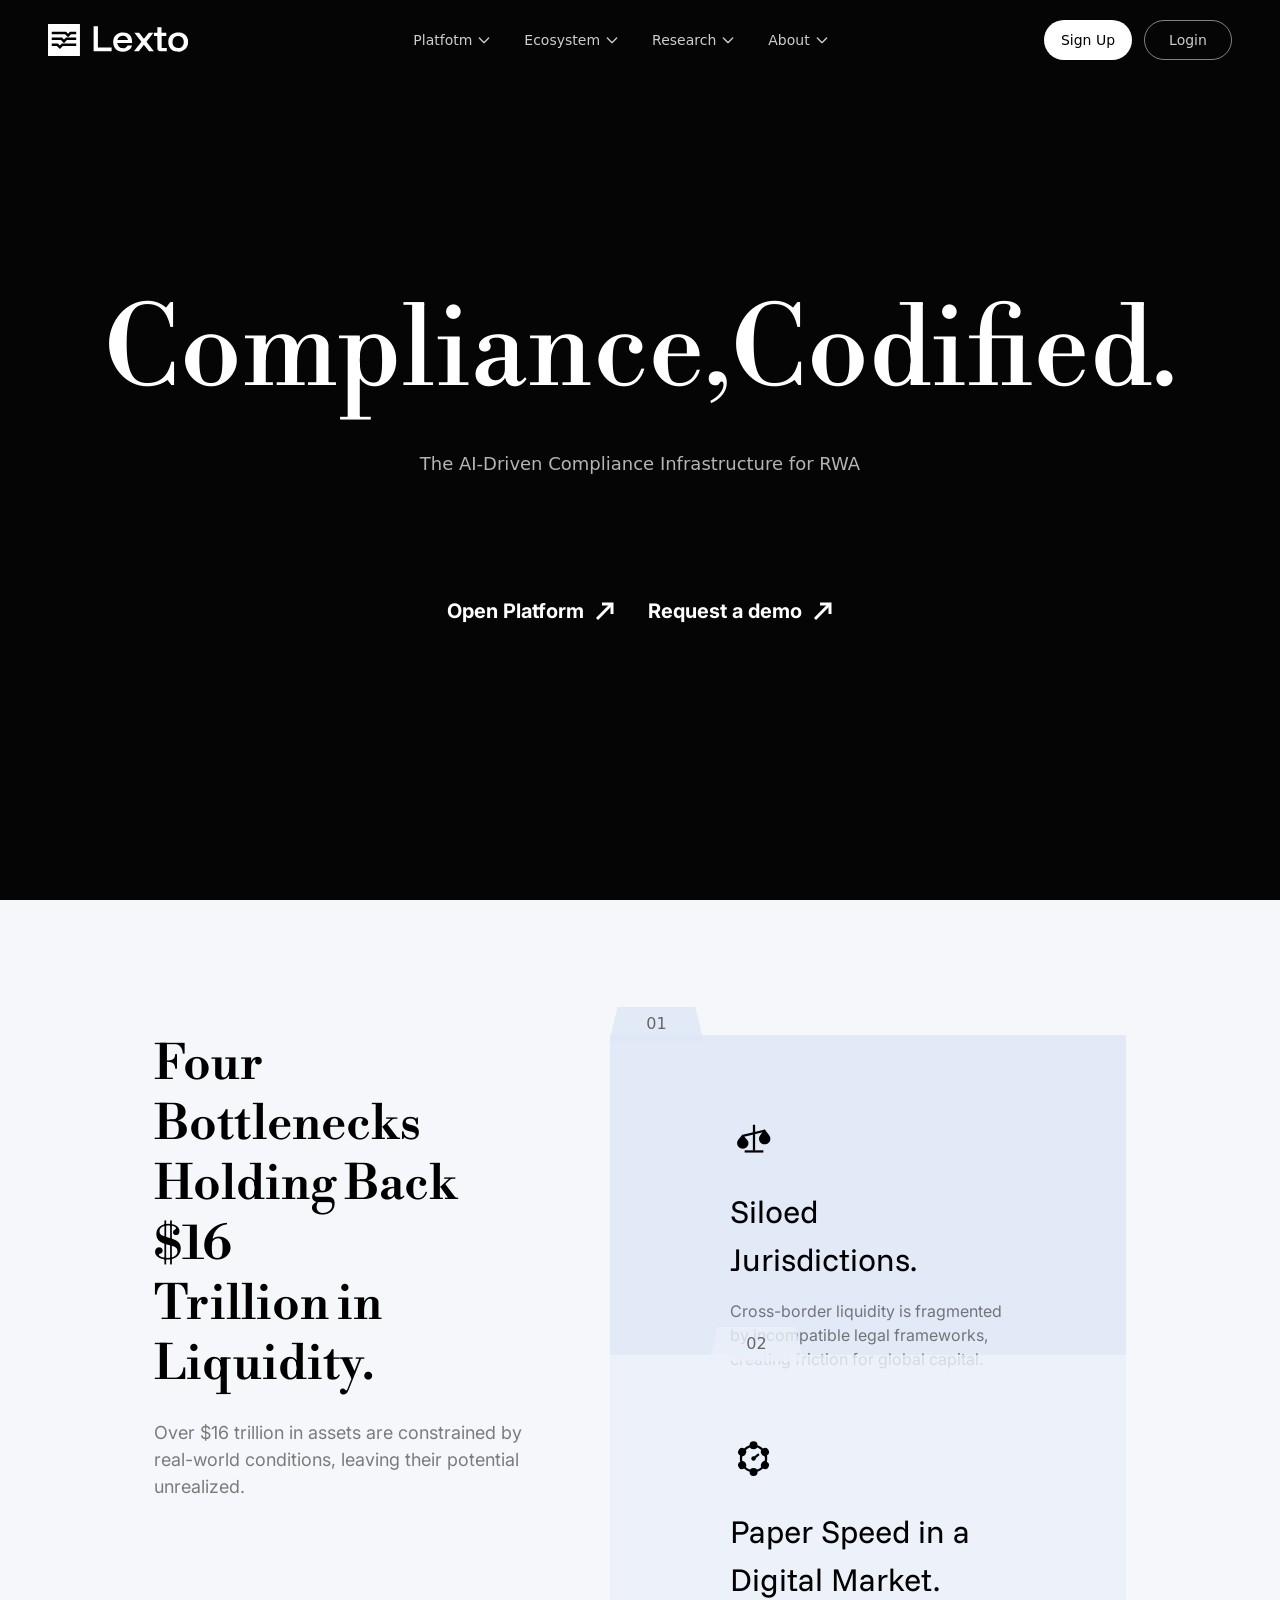
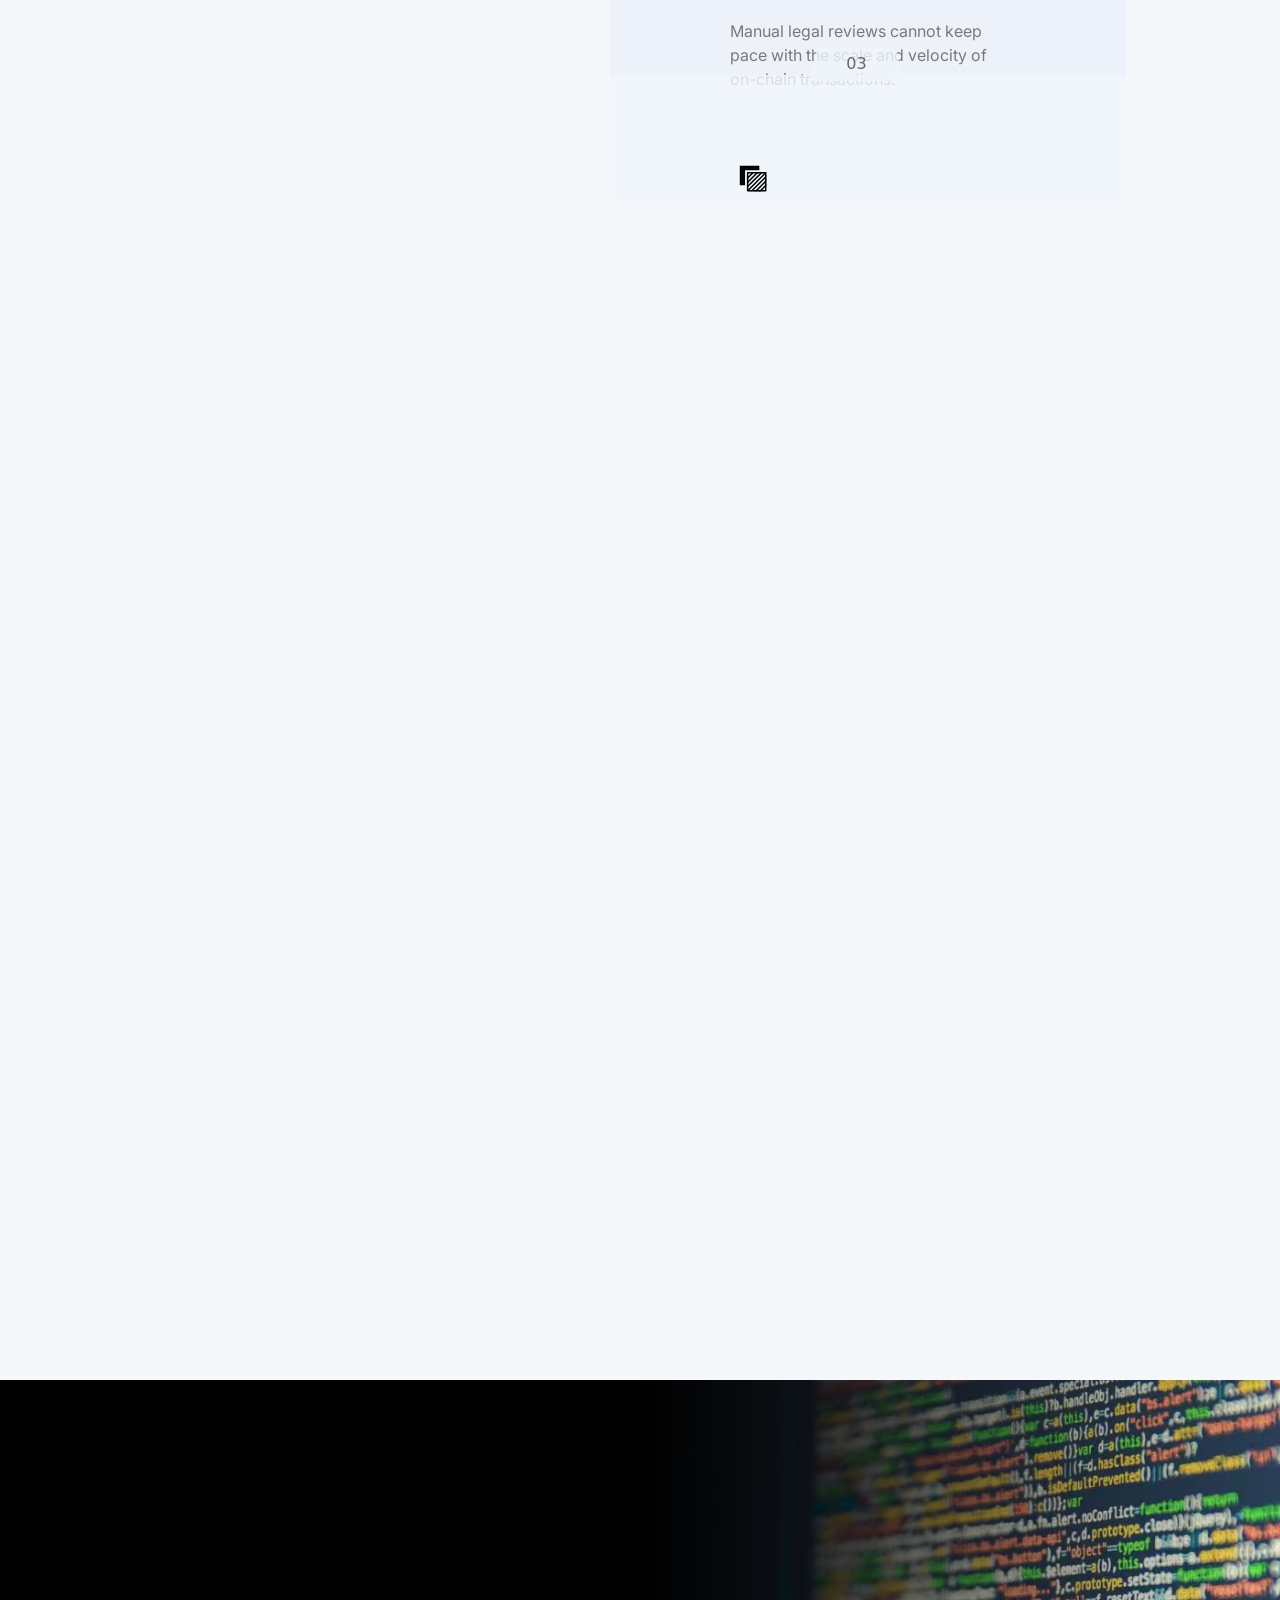
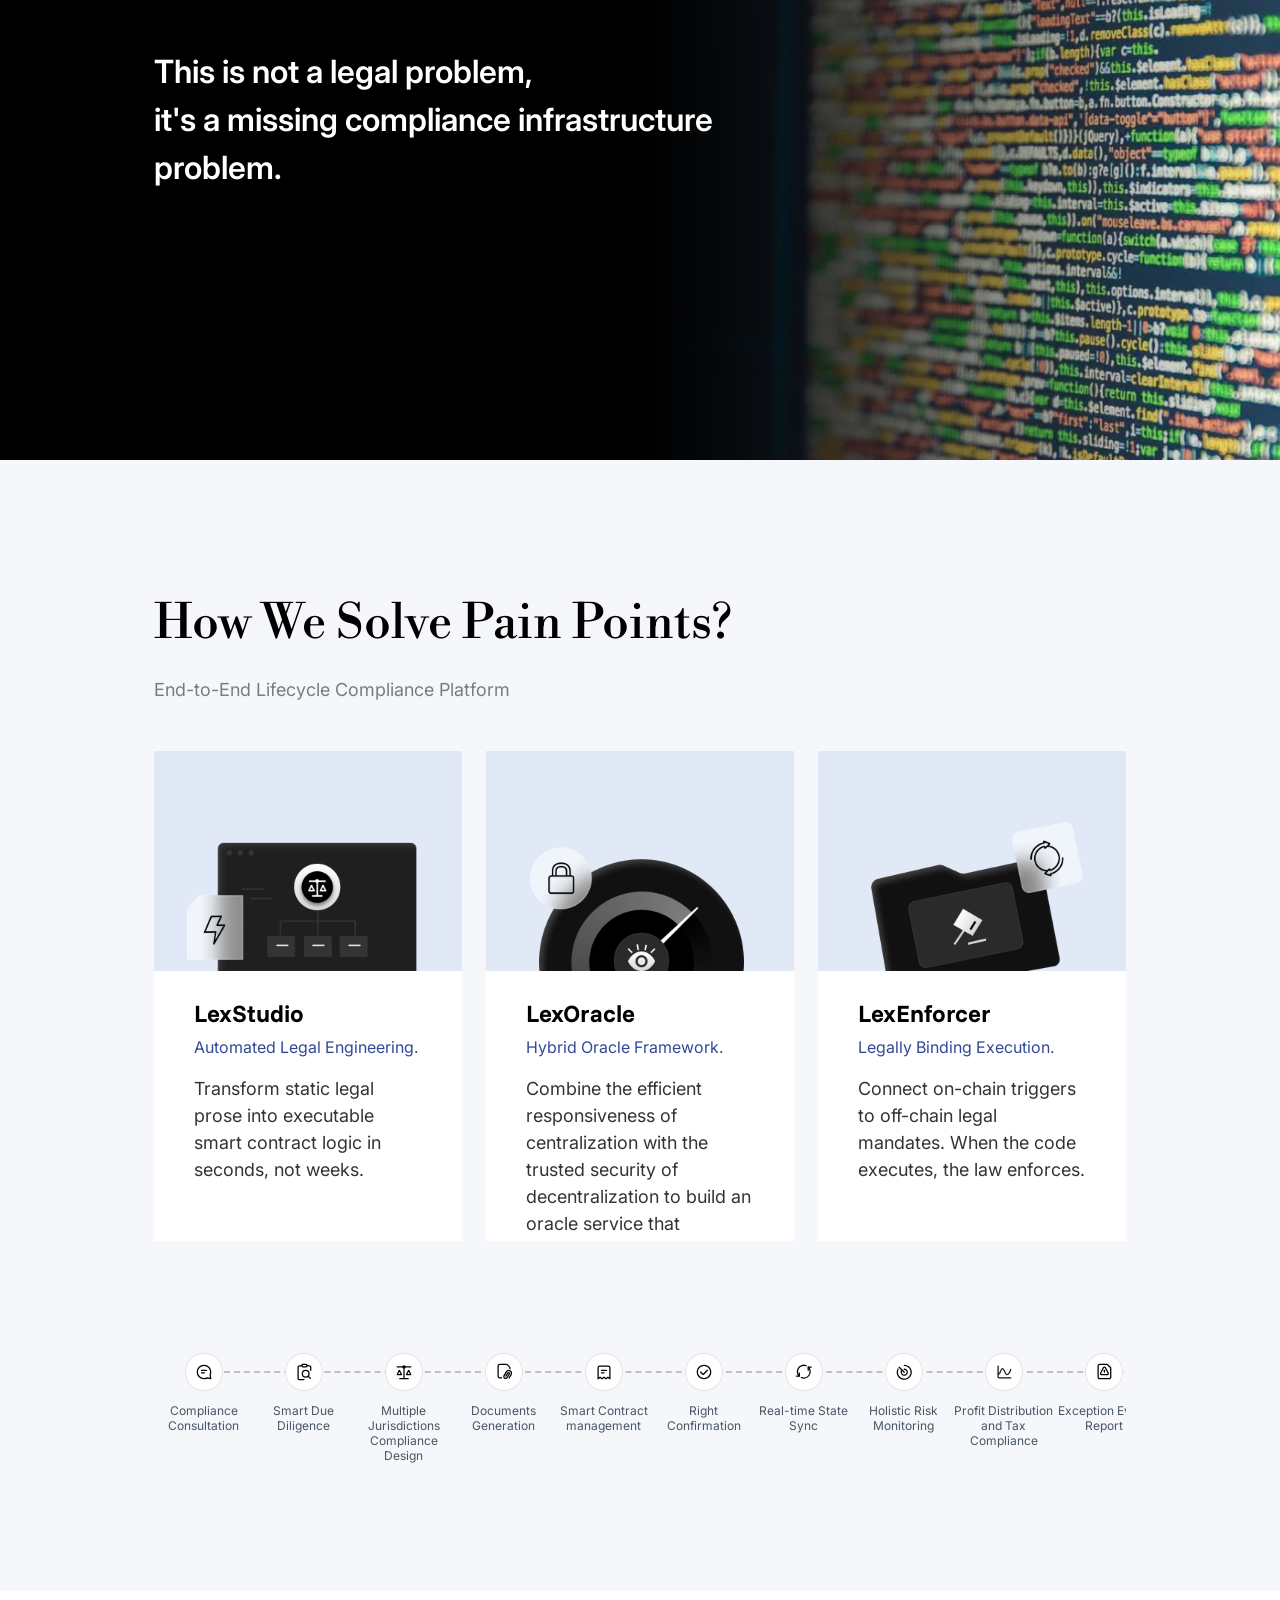
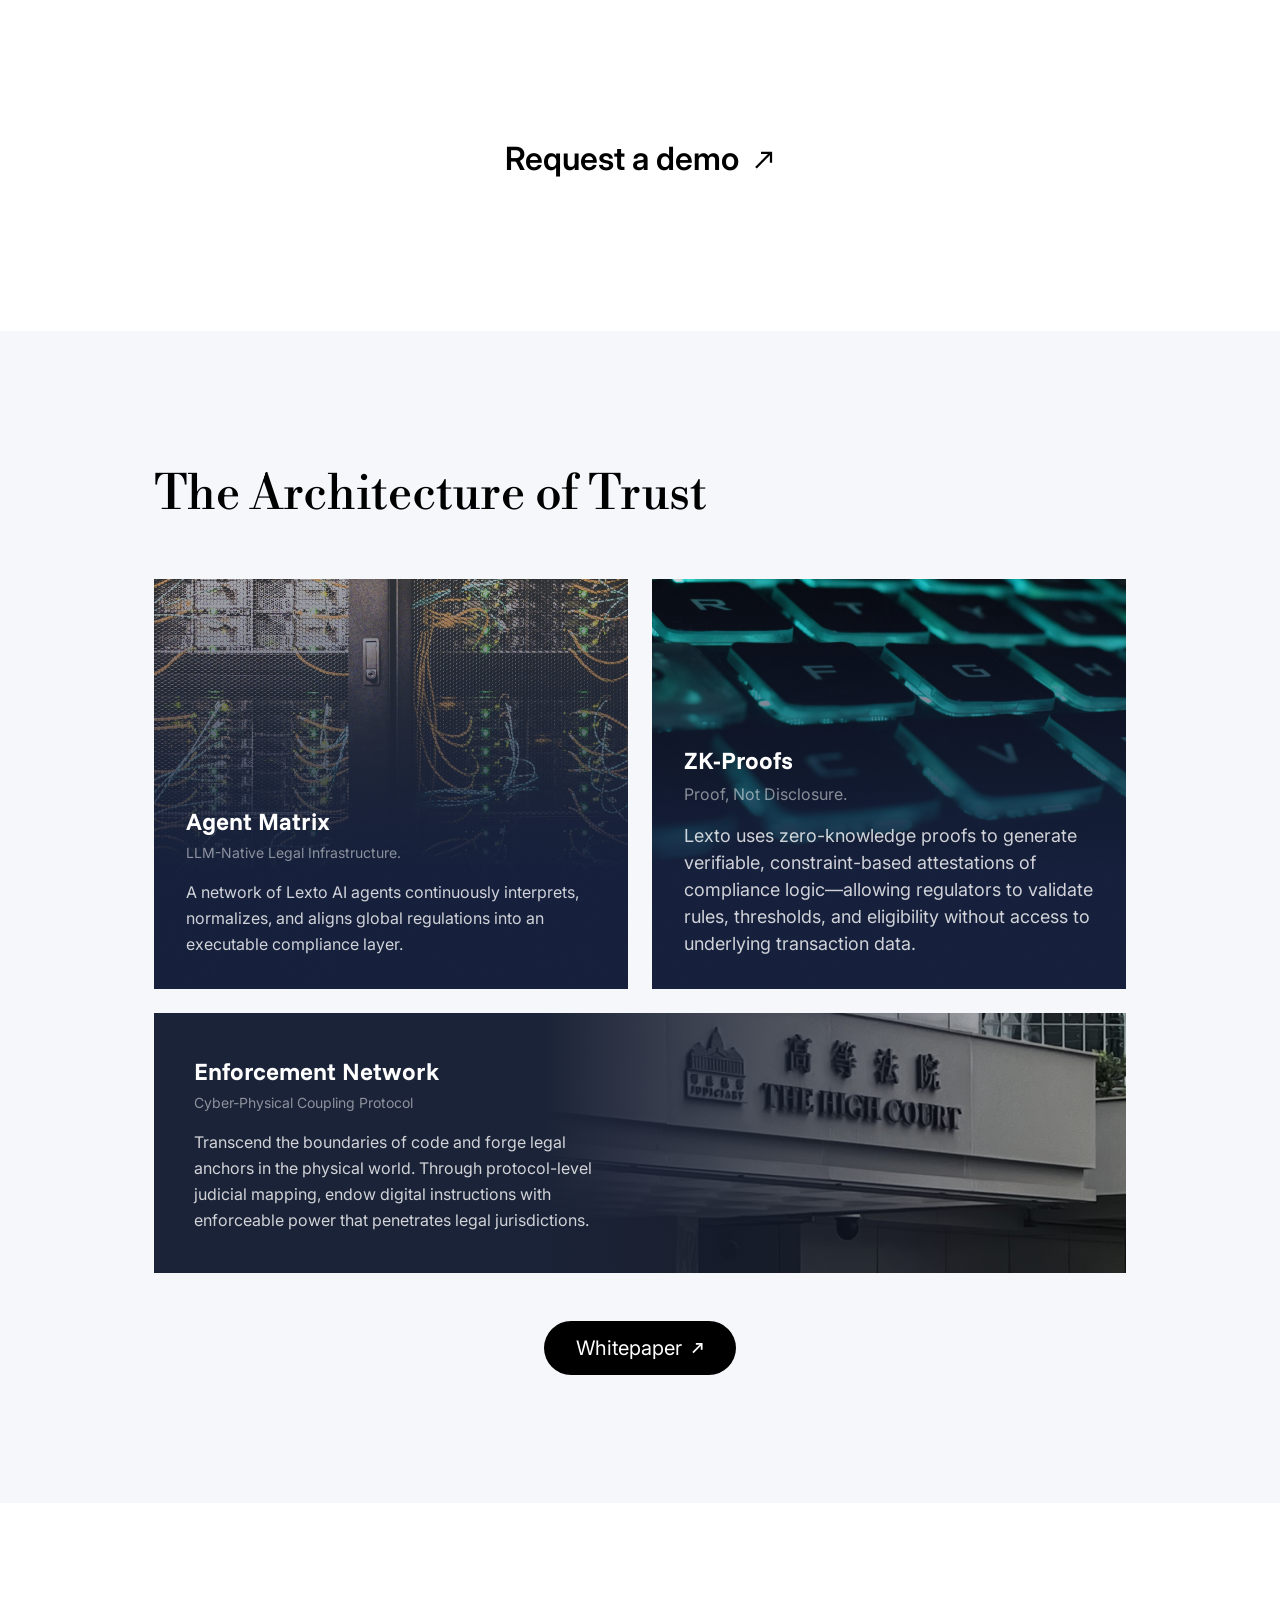
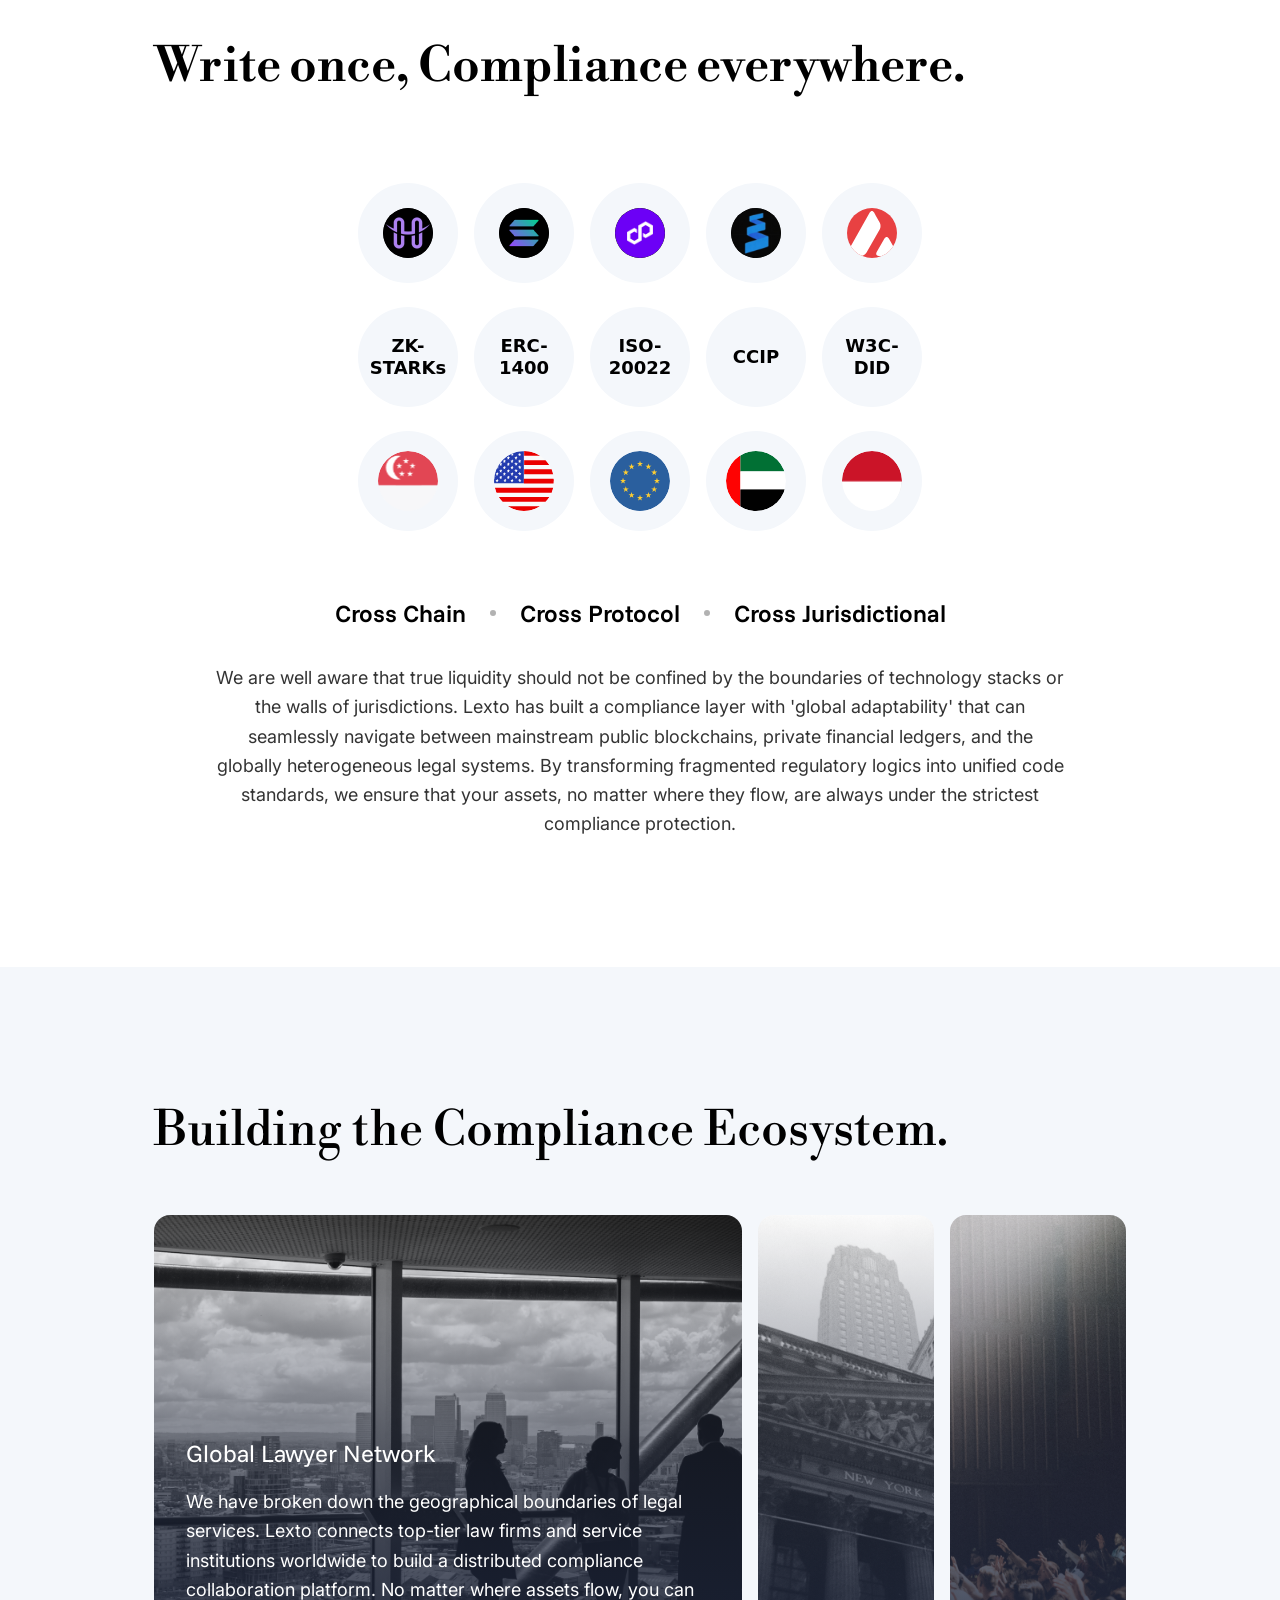
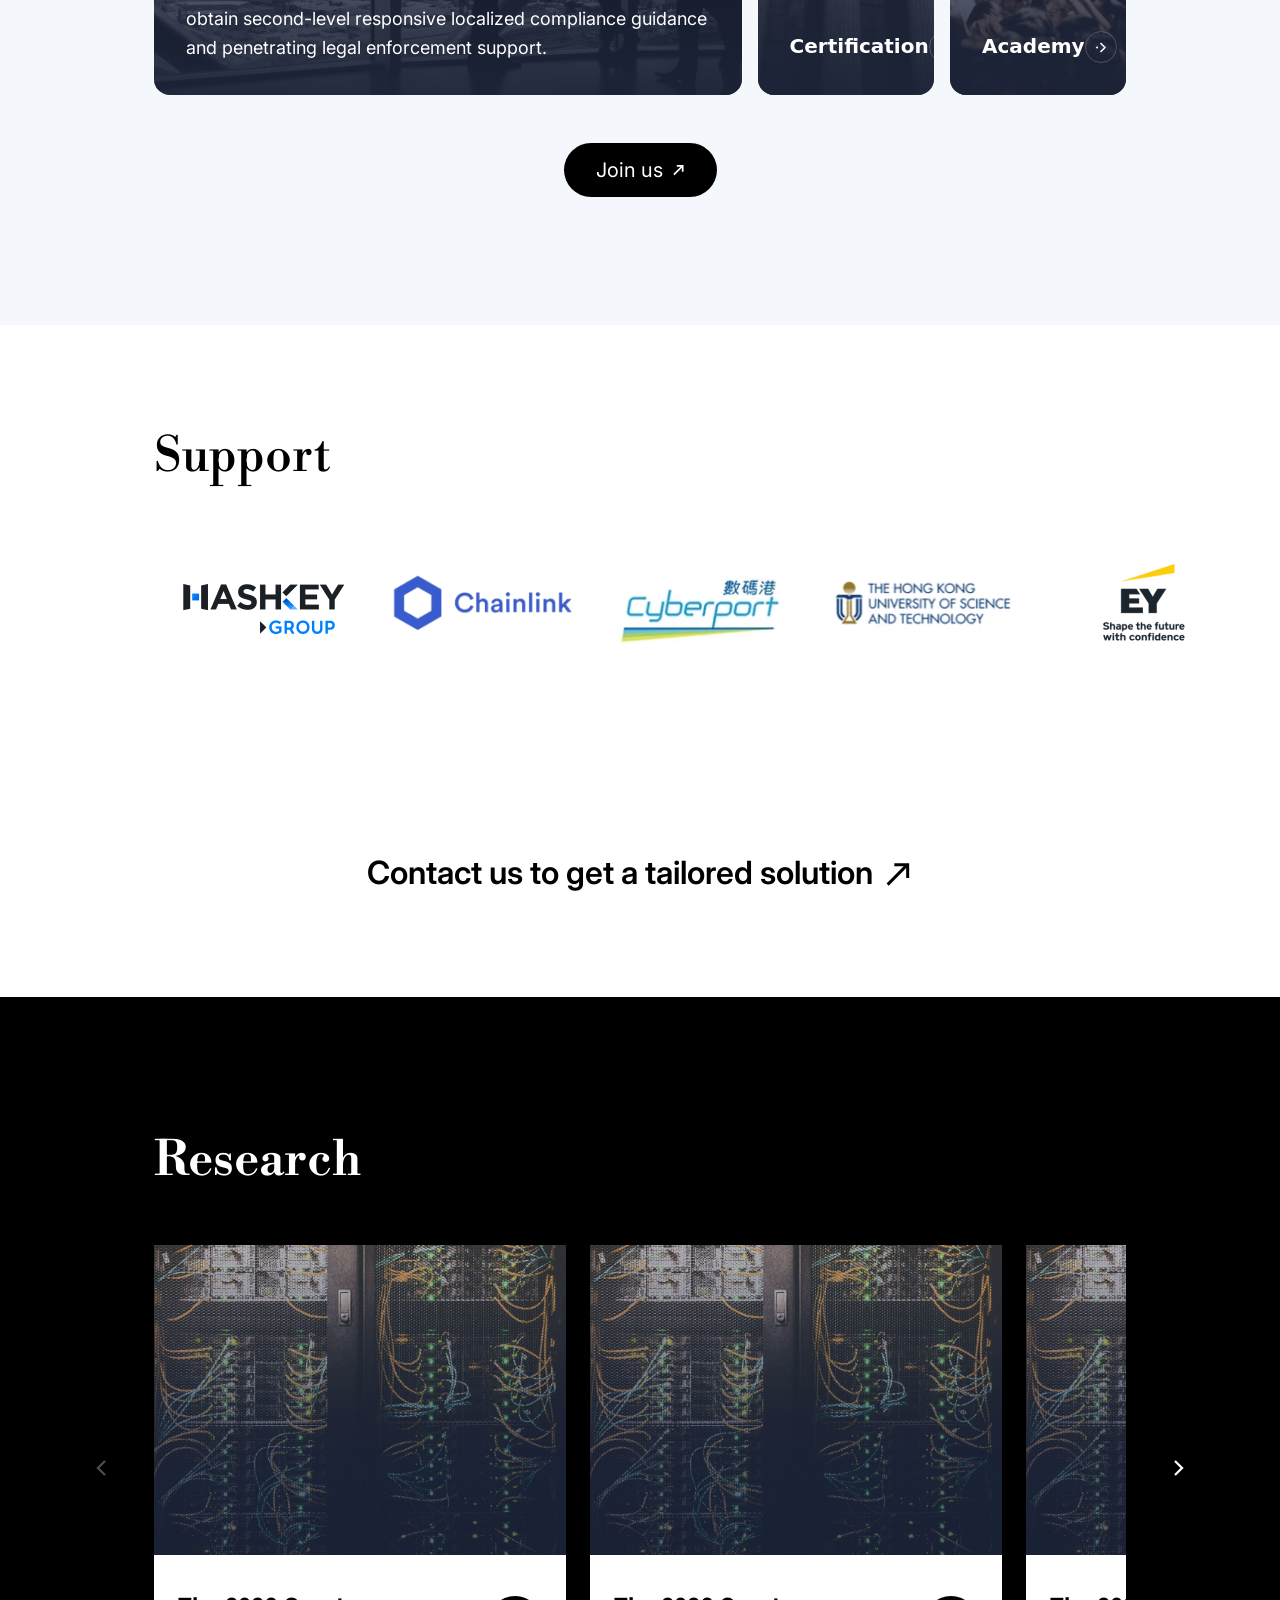
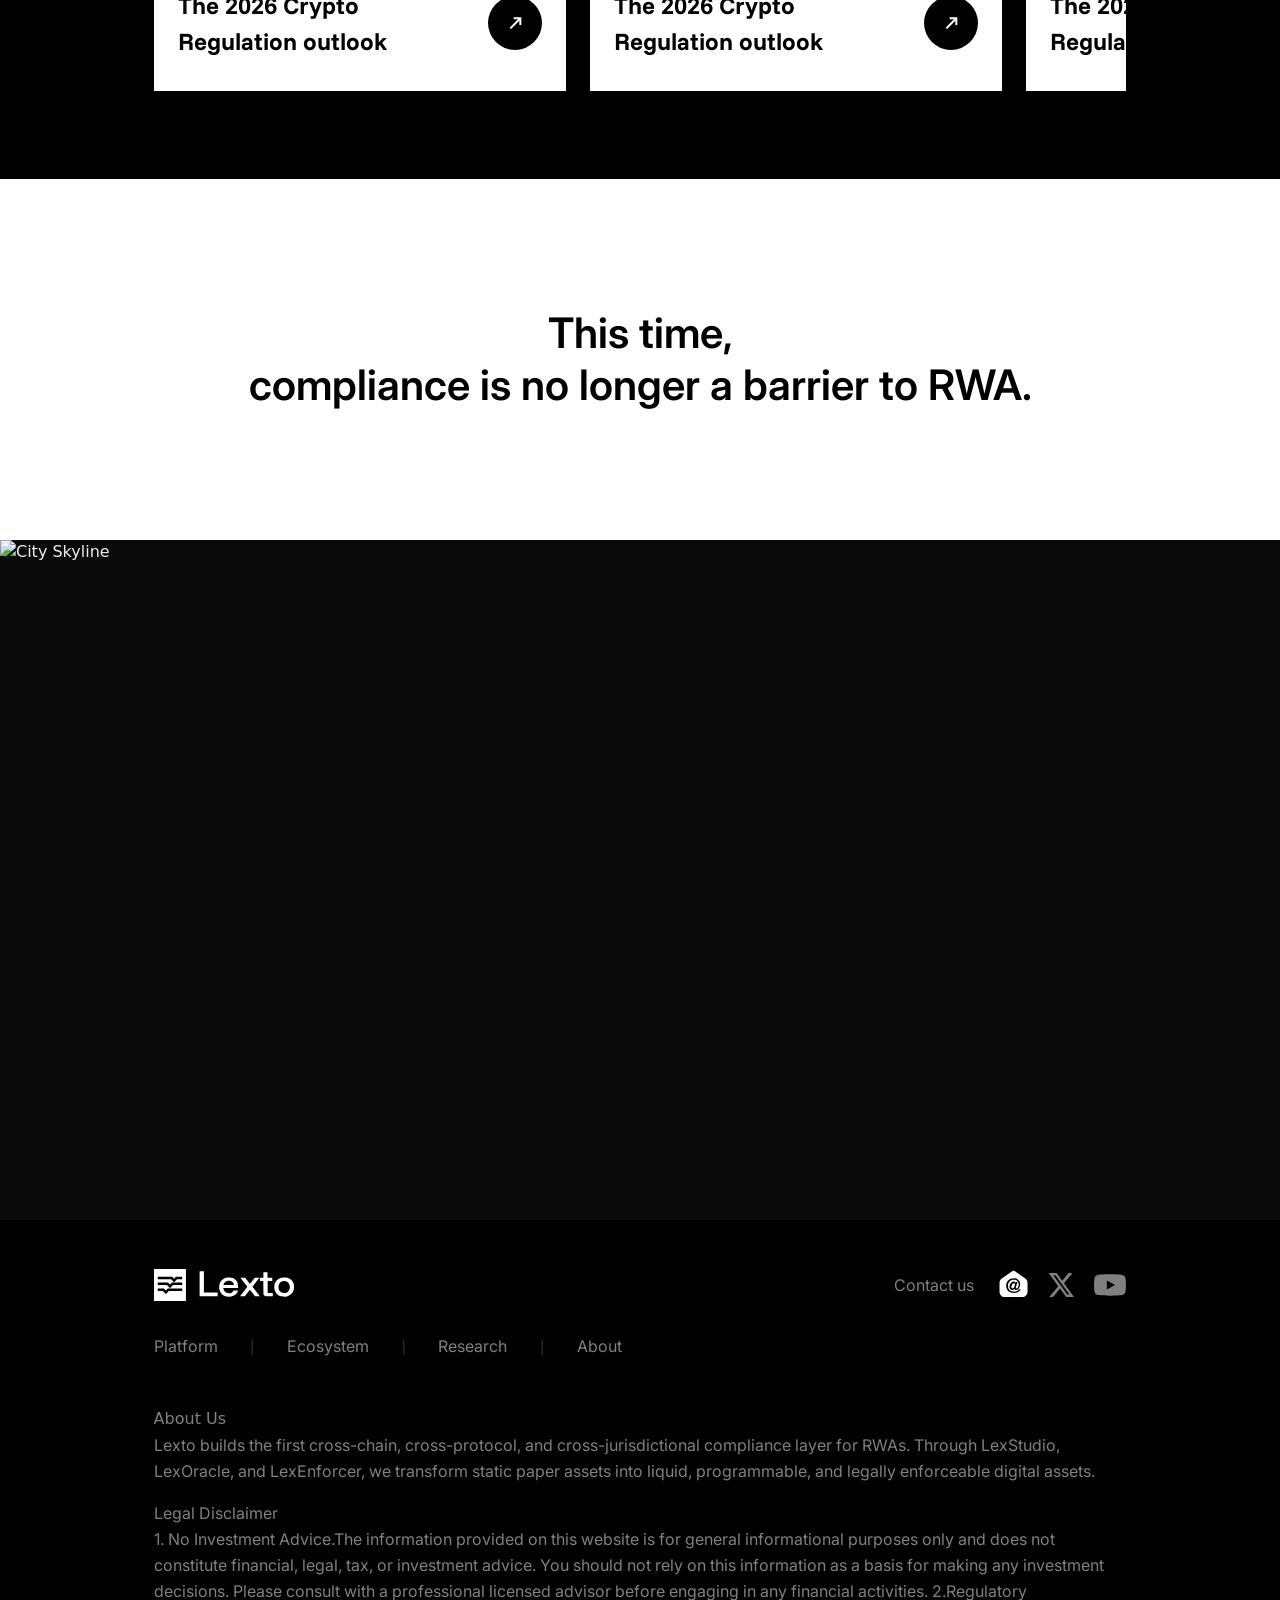
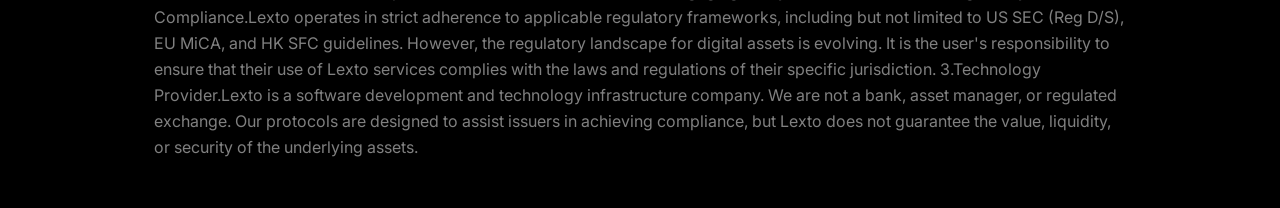
==== commit 384f5442: "increase logo-text size to 110% (101x32 -> 111x35) Co-Authored-By: Claude Sonnet 4.6 <noreply@anthro" ====
--- a/index.html
+++ b/index.html
@@ -2,7 +2,7 @@
 .group:hover img.transition-transform {
   transform: scale(1.05);
 }
-</style></head><body class="geist_a71539c9-module__T19VSG__variable geist_mono_8d43a2aa-module__8Li5zG__variable playfair_display_c08fa076-module__ct3OBG__variable funnelsans_bb554d22-module__-kRjIq__variable inter_5589766d-module__WDvvGq__variable librebodoni_b5c37bef-module__48bCCq__variable antialiased"><div hidden=""><!--$--><!--/$--></div><main><header class="absolute top-0 left-0 right-0 z-50"><div class="mx-auto px-6 lg:px-12"><nav class="flex items-center justify-between h-20"><a class="flex items-center gap-2" href="/"><img alt="Lexto Logo" width="32" height="32" decoding="async" data-nimg="1" style="color:transparent" src="/icons/logo.svg"/><img alt="Lexto" width="101" height="32" decoding="async" data-nimg="1" style="color:transparent" src="/icons/logo-text.svg"/></a><div class="hidden lg:flex items-center gap-8"><div class="relative group"><a class="flex items-center gap-1 text-white/80 hover:text-white transition-colors text-sm" href="/platfotm">Platfotm<svg class="w-4 h-4" fill="none" stroke="currentColor" viewBox="0 0 24 24"><path stroke-linecap="round" stroke-linejoin="round" stroke-width="2" d="M19 9l-7 7-7-7"></path></svg></a></div><div class="relative group"><a class="flex items-center gap-1 text-white/80 hover:text-white transition-colors text-sm" href="/ecosystem">Ecosystem<svg class="w-4 h-4" fill="none" stroke="currentColor" viewBox="0 0 24 24"><path stroke-linecap="round" stroke-linejoin="round" stroke-width="2" d="M19 9l-7 7-7-7"></path></svg></a></div><div class="relative group"><a class="flex items-center gap-1 text-white/80 hover:text-white transition-colors text-sm" href="/research">Research<svg class="w-4 h-4" fill="none" stroke="currentColor" viewBox="0 0 24 24"><path stroke-linecap="round" stroke-linejoin="round" stroke-width="2" d="M19 9l-7 7-7-7"></path></svg></a></div><div class="relative group"><a class="flex items-center gap-1 text-white/80 hover:text-white transition-colors text-sm" href="/about">About<svg class="w-4 h-4" fill="none" stroke="currentColor" viewBox="0 0 24 24"><path stroke-linecap="round" stroke-linejoin="round" stroke-width="2" d="M19 9l-7 7-7-7"></path></svg></a></div></div><div class="hidden lg:flex items-center gap-3"><a class="w-[88px] h-[40px] flex items-center justify-center text-sm text-black bg-white rounded-[41px] hover:opacity-90 transition-opacity" href="/signup">Sign Up</a><a class="w-[88px] h-[40px] flex items-center justify-center text-sm text-[#FFFFFFCC] border border-[#FFFFFF80] rounded-[41px] hover:opacity-90 transition-opacity" href="/login">Login</a></div><button class="lg:hidden text-white"><svg class="w-6 h-6" fill="none" stroke="currentColor" viewBox="0 0 24 24"><path stroke-linecap="round" stroke-linejoin="round" stroke-width="2" d="M4 6h16M4 12h16M4 18h16"></path></svg></button></nav></div></header><style>
+</style></head><body class="geist_a71539c9-module__T19VSG__variable geist_mono_8d43a2aa-module__8Li5zG__variable playfair_display_c08fa076-module__ct3OBG__variable funnelsans_bb554d22-module__-kRjIq__variable inter_5589766d-module__WDvvGq__variable librebodoni_b5c37bef-module__48bCCq__variable antialiased"><div hidden=""><!--$--><!--/$--></div><main><header class="absolute top-0 left-0 right-0 z-50"><div class="mx-auto px-6 lg:px-12"><nav class="flex items-center justify-between h-20"><a class="flex items-center gap-2" href="/"><img alt="Lexto Logo" width="32" height="32" decoding="async" data-nimg="1" style="color:transparent" src="/icons/logo.svg"/><img alt="Lexto" width="111" height="35" decoding="async" data-nimg="1" style="color:transparent" src="/icons/logo-text.svg"/></a><div class="hidden lg:flex items-center gap-8"><div class="relative group"><a class="flex items-center gap-1 text-white/80 hover:text-white transition-colors text-sm" href="/platfotm">Platfotm<svg class="w-4 h-4" fill="none" stroke="currentColor" viewBox="0 0 24 24"><path stroke-linecap="round" stroke-linejoin="round" stroke-width="2" d="M19 9l-7 7-7-7"></path></svg></a></div><div class="relative group"><a class="flex items-center gap-1 text-white/80 hover:text-white transition-colors text-sm" href="/ecosystem">Ecosystem<svg class="w-4 h-4" fill="none" stroke="currentColor" viewBox="0 0 24 24"><path stroke-linecap="round" stroke-linejoin="round" stroke-width="2" d="M19 9l-7 7-7-7"></path></svg></a></div><div class="relative group"><a class="flex items-center gap-1 text-white/80 hover:text-white transition-colors text-sm" href="/research">Research<svg class="w-4 h-4" fill="none" stroke="currentColor" viewBox="0 0 24 24"><path stroke-linecap="round" stroke-linejoin="round" stroke-width="2" d="M19 9l-7 7-7-7"></path></svg></a></div><div class="relative group"><a class="flex items-center gap-1 text-white/80 hover:text-white transition-colors text-sm" href="/about">About<svg class="w-4 h-4" fill="none" stroke="currentColor" viewBox="0 0 24 24"><path stroke-linecap="round" stroke-linejoin="round" stroke-width="2" d="M19 9l-7 7-7-7"></path></svg></a></div></div><div class="hidden lg:flex items-center gap-3"><a class="w-[88px] h-[40px] flex items-center justify-center text-sm text-black bg-white rounded-[41px] hover:opacity-90 transition-opacity" href="/signup">Sign Up</a><a class="w-[88px] h-[40px] flex items-center justify-center text-sm text-[#FFFFFFCC] border border-[#FFFFFF80] rounded-[41px] hover:opacity-90 transition-opacity" href="/login">Login</a></div><button class="lg:hidden text-white"><svg class="w-6 h-6" fill="none" stroke="currentColor" viewBox="0 0 24 24"><path stroke-linecap="round" stroke-linejoin="round" stroke-width="2" d="M4 6h16M4 12h16M4 18h16"></path></svg></button></nav></div></header><style>
           .hero-underline {
             width: 0;
             transition: width 0.3s ease-out;
@@ -38,4 +38,4 @@
           .contact-link:hover .contact-underline {
             width: 100% !important;
           }
-        </style><section class="bg-white py-20 lg:py-24"><div class="px-[12%]"><div class="flex justify-center"><a class="contact-link relative inline-flex items-center gap-2 pb-1" href="/contact"><span class="font-inter weight-[600] font-semibold text-[32px] text-black">Contact us to get a tailored solution</span><img alt="arrow" loading="lazy" width="32" height="32" decoding="async" data-nimg="1" style="color:transparent" src="/icons/arrow-black.svg"/><span class="contact-underline absolute bottom-0 left-0 h-[3px] bg-black"></span></a></div></div></section><section class="bg-black py-20 lg:py-32 h-[782px]"><div class="px-[12%]"><h2 class="font-bodoni weight-[600] text-[48px] font-semibold text-white mb-12">Research</h2><div class="relative flex items-center justify-center"><button disabled="" class="absolute -left-16 z-10 cursor-pointer disabled:cursor-default"><img alt="Previous" loading="lazy" width="24" height="24" decoding="async" data-nimg="1" style="color:transparent" src="/icons/left-arrow-disabled.svg"/></button><div class="overflow-hidden" style="width:1284px"><div class="flex transition-transform duration-500 ease-in-out" style="gap:24px;transform:translateX(0px)"><a class="group block flex-shrink-0" style="width:412px" href="/research/1"><div class="relative h-[310px] overflow-hidden"><img alt="The 2026 Crypto Regulation outlook" loading="lazy" decoding="async" data-nimg="fill" class="object-cover transition-transform duration-500 group-hover:scale-105" style="position:absolute;height:100%;width:100%;left:0;top:0;right:0;bottom:0;color:transparent" src="/images/agent-matrix.png"/><img alt="mask" loading="lazy" decoding="async" data-nimg="fill" class="object-cover opacity-[0.7]" style="position:absolute;height:100%;width:100%;left:0;top:0;right:0;bottom:0;color:transparent" src="/images/mask.png"/></div><div class="bg-white px-6 py-8 flex items-center justify-between "><h3 class="font-funnel text-[24px] weight-[700] font-bold text-black pr-4 flex-1">The 2026 Crypto Regulation outlook</h3><div class="w-[54px] h-[54px] bg-[#000000] rounded-full flex items-center justify-center"><img alt="arrow" loading="lazy" width="16" height="16" decoding="async" data-nimg="1" style="color:transparent" src="/icons/arrow.svg"/></div></div></a><a class="group block flex-shrink-0" style="width:412px" href="/research/2"><div class="relative h-[310px] overflow-hidden"><img alt="The 2026 Crypto Regulation outlook" loading="lazy" decoding="async" data-nimg="fill" class="object-cover transition-transform duration-500 group-hover:scale-105" style="position:absolute;height:100%;width:100%;left:0;top:0;right:0;bottom:0;color:transparent" src="/images/agent-matrix.png"/><img alt="mask" loading="lazy" decoding="async" data-nimg="fill" class="object-cover opacity-[0.7]" style="position:absolute;height:100%;width:100%;left:0;top:0;right:0;bottom:0;color:transparent" src="/images/mask.png"/></div><div class="bg-white px-6 py-8 flex items-center justify-between "><h3 class="font-funnel text-[24px] weight-[700] font-bold text-black pr-4 flex-1">The 2026 Crypto Regulation outlook</h3><div class="w-[54px] h-[54px] bg-[#000000] rounded-full flex items-center justify-center"><img alt="arrow" loading="lazy" width="16" height="16" decoding="async" data-nimg="1" style="color:transparent" src="/icons/arrow.svg"/></div></div></a><a class="group block flex-shrink-0" style="width:412px" href="/research/3"><div class="relative h-[310px] overflow-hidden"><img alt="The 2026 Crypto Regulation outlook" loading="lazy" decoding="async" data-nimg="fill" class="object-cover transition-transform duration-500 group-hover:scale-105" style="position:absolute;height:100%;width:100%;left:0;top:0;right:0;bottom:0;color:transparent" src="/images/agent-matrix.png"/><img alt="mask" loading="lazy" decoding="async" data-nimg="fill" class="object-cover opacity-[0.7]" style="position:absolute;height:100%;width:100%;left:0;top:0;right:0;bottom:0;color:transparent" src="/images/mask.png"/></div><div class="bg-white px-6 py-8 flex items-center justify-between "><h3 class="font-funnel text-[24px] weight-[700] font-bold text-black pr-4 flex-1">The 2026 Crypto Regulation outlook</h3><div class="w-[54px] h-[54px] bg-[#000000] rounded-full flex items-center justify-center"><img alt="arrow" loading="lazy" width="16" height="16" decoding="async" data-nimg="1" style="color:transparent" src="/icons/arrow.svg"/></div></div></a><a class="group block flex-shrink-0" style="width:412px" href="/research/4"><div class="relative h-[310px] overflow-hidden"><img alt="The 2026 Crypto Regulation outlook" loading="lazy" decoding="async" data-nimg="fill" class="object-cover transition-transform duration-500 group-hover:scale-105" style="position:absolute;height:100%;width:100%;left:0;top:0;right:0;bottom:0;color:transparent" src="/images/agent-matrix.png"/><img alt="mask" loading="lazy" decoding="async" data-nimg="fill" class="object-cover opacity-[0.7]" style="position:absolute;height:100%;width:100%;left:0;top:0;right:0;bottom:0;color:transparent" src="/images/mask.png"/></div><div class="bg-white px-6 py-8 flex items-center justify-between "><h3 class="font-funnel text-[24px] weight-[700] font-bold text-black pr-4 flex-1">The 2026 Crypto Regulation outlook</h3><div class="w-[54px] h-[54px] bg-[#000000] rounded-full flex items-center justify-center"><img alt="arrow" loading="lazy" width="16" height="16" decoding="async" data-nimg="1" style="color:transparent" src="/icons/arrow.svg"/></div></div></a><a class="group block flex-shrink-0" style="width:412px" href="/research/5"><div class="relative h-[310px] overflow-hidden"><img alt="The 2026 Crypto Regulation outlook" loading="lazy" decoding="async" data-nimg="fill" class="object-cover transition-transform duration-500 group-hover:scale-105" style="position:absolute;height:100%;width:100%;left:0;top:0;right:0;bottom:0;color:transparent" src="/images/agent-matrix.png"/><img alt="mask" loading="lazy" decoding="async" data-nimg="fill" class="object-cover opacity-[0.7]" style="position:absolute;height:100%;width:100%;left:0;top:0;right:0;bottom:0;color:transparent" src="/images/mask.png"/></div><div class="bg-white px-6 py-8 flex items-center justify-between "><h3 class="font-funnel text-[24px] weight-[700] font-bold text-black pr-4 flex-1">The 2026 Crypto Regulation outlook</h3><div class="w-[54px] h-[54px] bg-[#000000] rounded-full flex items-center justify-center"><img alt="arrow" loading="lazy" width="16" height="16" decoding="async" data-nimg="1" style="color:transparent" src="/icons/arrow.svg"/></div></div></a><a class="group block flex-shrink-0" style="width:412px" href="/research/6"><div class="relative h-[310px] overflow-hidden"><img alt="The 2026 Crypto Regulation outlook" loading="lazy" decoding="async" data-nimg="fill" class="object-cover transition-transform duration-500 group-hover:scale-105" style="position:absolute;height:100%;width:100%;left:0;top:0;right:0;bottom:0;color:transparent" src="/images/agent-matrix.png"/><img alt="mask" loading="lazy" decoding="async" data-nimg="fill" class="object-cover opacity-[0.7]" style="position:absolute;height:100%;width:100%;left:0;top:0;right:0;bottom:0;color:transparent" src="/images/mask.png"/></div><div class="bg-white px-6 py-8 flex items-center justify-between "><h3 class="font-funnel text-[24px] weight-[700] font-bold text-black pr-4 flex-1">The 2026 Crypto Regulation outlook</h3><div class="w-[54px] h-[54px] bg-[#000000] rounded-full flex items-center justify-center"><img alt="arrow" loading="lazy" width="16" height="16" decoding="async" data-nimg="1" style="color:transparent" src="/icons/arrow.svg"/></div></div></a></div></div><button class="absolute -right-16 z-10 cursor-pointer disabled:cursor-default"><img alt="Next" loading="lazy" width="24" height="24" decoding="async" data-nimg="1" style="color:transparent" src="/icons/right-arrow.svg"/></button></div></div></section><section class="bg-[#f5f7fa] py-20 h-[1080px]" style="display:none"><div class="px-[12%]"><h2 class="font-bodoni weight-[600] text-[48px] font-semibold text-black mb-55">Born at the Convergence of  Law and Code.</h2><div class="flex justify-start"><div class="flex items-end gap-6 relative mt-[130px]"><img alt="team-neo" loading="lazy" width="320" height="430" decoding="async" data-nimg="1" class="relative z-10" style="color:transparent" src="/images/team-neo.png"/><div><h3 class="font-funnel text-[32px] font-bold text-black">Neo</h3><p class="font-inter text-[20px] font-medium text-[#324998] mb-4">CTO</p><p class="font-inter text-[18px] text-black/50 font-regular leading-relaxed">Former NLP Engineer<br/>Ex-Product Manager at Global<br/>Bank,AI Product Lead in Web3</p><a target="_blank" class="inline-block mt-4 relative z-5" href="https://x.com/bi4o1995"><img alt="X" loading="lazy" width="28" height="28" decoding="async" data-nimg="1" style="color:transparent" src="/icons/twitter1.svg"/></a></div><img alt="decorative-lines" loading="lazy" width="645" height="149" decoding="async" data-nimg="1" class="absolute top-[95px] left-[65px]" style="color:transparent" src="/icons/decorative-lines.svg"/></div><div class="flex items-start gap-6 mt-[-140px] relative"><img alt="team-arthur" loading="lazy" width="320" height="430" decoding="async" data-nimg="1" class="relative z-10" style="color:transparent" src="/images/team-arthur.png"/><div><h3 class="font-funnel text-[32px] font-bold text-black">Arthur Lee</h3><p class="font-inter text-[20px] font-medium text-[#324998] mb-4">CEO</p><p class="font-inter text-[18px] text-black/50 font-regular leading-relaxed">Former Police Officer<br/>Ex-Chief Legal Officer of a Publicly<br/>Listed Internet Company</p><a target="_blank" class="inline-block mt-4 relative z-5" href="https://x.com/pentiumtime"><img alt="X" loading="lazy" width="28" height="28" decoding="async" data-nimg="1" style="color:transparent" src="/icons/twitter1.svg"/></a></div><img alt="decorative-lines" loading="lazy" width="645" height="149" decoding="async" data-nimg="1" class="absolute top-[200px] left-[65px]" style="color:transparent" src="/icons/decorative-lines2.svg"/></div></div></div></section><section class="relative"><div class="bg-white py-24 lg:py-32"><div class="max-w-[1440px] mx-auto px-6 lg:px-12"><div class="text-center"><p class="weight-[600] font-inter text-[32px] lg:text-[42px] font-semibold text-black leading-tight">This time,</p><p class="weight-[600] font-inter text-[32px] lg:text-[42px] font-semibold text-black leading-tight">compliance is no longer a barrier to RWA.</p></div></div></div><div class="relative h-[680px] lg:h-[680px]"><img alt="City Skyline" loading="lazy" decoding="async" data-nimg="fill" style="position:absolute;height:100%;width:100%;left:0;top:0;right:0;bottom:0;color:transparent" src="/images/city-skyline.png"/></div></section><footer class="bg-black text-white"><div class="px-[12%] py-12"><div class="flex flex-col lg:flex-row justify-between items-start lg:items-center mb-8"><a class="flex items-center gap-2" href="/"><img alt="Lexto Logo" loading="lazy" width="32" height="32" decoding="async" data-nimg="1" style="color:transparent" src="/icons/logo.svg"/><img alt="Lexto" loading="lazy" width="101" height="32" decoding="async" data-nimg="1" style="color:transparent" src="/icons/logo-text.svg"/></a><div class="flex items-center gap-6"><span class="font-inter text-white/50">Contact us</span><div class="flex items-center gap-4"><a target="_blank" class="text-white hover:text-white/80 transition-colors" href="mailto:lee@lexto.ai"><img alt="Email Icon" loading="lazy" width="32" height="32" decoding="async" data-nimg="1" style="color:transparent" src="/icons/email.svg"/></a><a target="_blank" class="text-white hover:text-white/80 transition-colors" href="https://x.com/Lexto_ai"><img alt="X Icon" loading="lazy" width="32" height="32" decoding="async" data-nimg="1" style="color:transparent" src="/icons/twitter.svg"/></a><a target="_blank" class="text-white hover:text-white/80 transition-colors" href="https://youtube.com/@lexto"><img alt="YouTube Icon" loading="lazy" width="32" height="32" decoding="async" data-nimg="1" style="color:transparent" src="/icons/you-tube.svg"/></a></div></div></div><div class="flex items-center gap-8 mb-12"><div class="flex items-center gap-8"><a class="font-inter text-white/50 hover:text-white transition-colors" href="/platform">Platform</a><span class="text-white/16">|</span></div><div class="flex items-center gap-8"><a class="font-inter text-white/50 hover:text-white transition-colors" href="/ecosystem">Ecosystem</a><span class="text-white/16">|</span></div><div class="flex items-center gap-8"><a class="font-inter text-white/50 hover:text-white transition-colors" href="/research">Research</a><span class="text-white/16">|</span></div><div class="flex items-center gap-8"><a class="font-inter text-white/50 hover:text-white transition-colors" href="/about">About</a></div></div><div class="text-white/50 leading-relaxed"><p class="weight-[500]">About Us</p><p class="font-inter mb-4">Lexto builds the first cross-chain, cross-protocol, and cross-jurisdictional compliance layer for RWAs. Through LexStudio, LexOracle, and LexEnforcer, we transform static paper assets into liquid, programmable, and legally enforceable digital assets.</p><p class="font-inter weight-[500]">Legal Disclaimer</p><p class="font-inter">1. No Investment Advice.The information provided on this website is for general informational purposes only and does not constitute financial, legal, tax, or investment advice. You should not rely on this information as a basis for making any investment decisions. Please consult with a professional licensed advisor before engaging in any financial activities. 2.Regulatory Compliance.Lexto operates in strict adherence to applicable regulatory frameworks, including but not limited to US SEC (Reg D/S), EU MiCA, and HK SFC guidelines. However, the regulatory landscape for digital assets is evolving. It is the user&#x27;s responsibility to ensure that their use of Lexto services complies with the laws and regulations of their specific jurisdiction. 3.Technology Provider.Lexto is a software development and technology infrastructure company. We are not a bank, asset manager, or regulated exchange. Our protocols are designed to assist issuers in achieving compliance, but Lexto does not guarantee the value, liquidity, or security of the underlying assets.</p></div></div></footer></main><!--$--><!--/$--><script src="/_next/static/chunks/20d1a56625def336.js" id="_R_" async=""></script><script>(self.__next_f=self.__next_f||[]).push([0])</script><script>self.__next_f.push([1,"1:\"$Sreact.fragment\"\n2:I[39756,[\"/_next/static/chunks/ff1a16fafef87110.js\",\"/_next/static/chunks/d2be314c3ece3fbe.js\"],\"default\"]\n3:I[37457,[\"/_next/static/chunks/ff1a16fafef87110.js\",\"/_next/static/chunks/d2be314c3ece3fbe.js\"],\"default\"]\n4:I[2971,[\"/_next/static/chunks/ff1a16fafef87110.js\",\"/_next/static/chunks/a1f48eb2b68bf8ec.js\",\"/_next/static/chunks/415c631100c64cfa.js\"],\"default\"]\n5:I[32177,[\"/_next/static/chunks/ff1a16fafef87110.js\",\"/_next/static/chunks/a1f48eb2b68bf8ec.js\",\"/_next/static/chunks/415c631100c64cfa.js\"],\"default\"]\n6:I[1014,[\"/_next/static/chunks/ff1a16fafef87110.js\",\"/_next/static/chunks/a1f48eb2b68bf8ec.js\",\"/_next/static/chunks/415c631100c64cfa.js\"],\"default\"]\n7:I[36000,[\"/_next/static/chunks/ff1a16fafef87110.js\",\"/_next/static/chunks/a1f48eb2b68bf8ec.js\",\"/_next/static/chunks/415c631100c64cfa.js\"],\"default\"]\n8:I[82071,[\"/_next/static/chunks/ff1a16fafef87110.js\",\"/_next/static/chunks/a1f48eb2b68bf8ec.js\",\"/_next/static/chunks/415c631100c64cfa.js\"],\"default\"]\n9:I[73658,[\"/_next/static/chunks/ff1a16fafef87110.js\",\"/_next/static/chunks/a1f48eb2b68bf8ec.js\",\"/_next/static/chunks/415c631100c64cfa.js\"],\"default\"]\na:I[34937,[\"/_next/static/chunks/ff1a16fafef87110.js\",\"/_next/static/chunks/a1f48eb2b68bf8ec.js\",\"/_next/static/chunks/415c631100c64cfa.js\"],\"default\"]\nb:I[23960,[\"/_next/static/chunks/ff1a16fafef87110.js\",\"/_next/static/chunks/a1f48eb2b68bf8ec.js\",\"/_next/static/chunks/415c631100c64cfa.js\"],\"default\"]\nc:I[34021,[\"/_next/static/chunks/ff1a16fafef87110.js\",\"/_next/static/chunks/a1f48eb2b68bf8ec.js\",\"/_next/static/chunks/415c631100c64cfa.js\"],\"default\"]\nd:I[690,[\"/_next/static/chunks/ff1a16fafef87110.js\",\"/_next/static/chunks/a1f48eb2b68bf8ec.js\",\"/_next/static/chunks/415c631100c64cfa.js\"],\"default\"]\ne:I[30252,[\"/_next/static/chunks/ff1a16fafef87110.js\",\"/_next/static/chunks/a1f48eb2b68bf8ec.js\",\"/_next/static/chunks/415c631100c64cfa.js\"],\"default\"]\nf:I[83690,[\"/_next/static/chunks/ff1a16fafef87110.js\",\"/_next/static/chunks/a1f48eb2b68bf8ec.js\",\"/_next/static/chunks/415c631100c64cfa.js\"],\"default\"]\n10:I[25531,[\"/_next/static/chunks/ff1a16fafef87110.js\",\"/_next/static/chunks/a1f48eb2b68bf8ec.js\",\"/_next/static/chunks/415c631100c64cfa.js\"],\"default\"]\n11:I[95526,[\"/_next/static/chunks/ff1a16fafef87110.js\",\"/_next/static/chunks/a1f48eb2b68bf8ec.js\",\"/_next/static/chunks/415c631100c64cfa.js\"],\"default\"]\n12:I[7568,[\"/_next/static/chunks/ff1a16fafef87110.js\",\"/_next/static/chunks/a1f48eb2b68bf8ec.js\",\"/_next/static/chunks/415c631100c64cfa.js\"],\"default\"]\n13:I[13642,[\"/_next/static/chunks/ff1a16fafef87110.js\",\"/_next/static/chunks/a1f48eb2b68bf8ec.js\",\"/_next/static/chunks/415c631100c64cfa.js\"],\"default\"]\n14:I[97367,[\"/_next/static/chunks/ff1a16fafef87110.js\",\"/_next/static/chunks/d2be314c3ece3fbe.js\"],\"OutletBoundary\"]\n15:\"$Sreact.suspense\"\n17:I[97367,[\"/_next/static/chunks/ff1a16fafef87110.js\",\"/_next/static/chunks/d2be314c3ece3fbe.js\"],\"ViewportBoundary\"]\n19:I[97367,[\"/_next/static/chunks/ff1a16fafef87110.js\",\"/_next/static/chunks/d2be314c3ece3fbe.js\"],\"MetadataBoundary\"]\n1b:I[68027,[],\"default\"]\n:HL[\"/_next/static/chunks/bd5bf14d6cfefb43.css\",\"style\"]\n:HL[\"/_next/static/media/2a65768255d6b625-s.p.d19752fb.woff2\",\"font\",{\"crossOrigin\":\"\",\"type\":\"font/woff2\"}]\n:HL[\"/_next/static/media/70e3db2de7f94926-s.p.347f98aa.woff2\",\"font\",{\"crossOrigin\":\"\",\"type\":\"font/woff2\"}]\n:HL[\"/_next/static/media/797e433ab948586e-s.p.dbea232f.woff2\",\"font\",{\"crossOrigin\":\"\",\"type\":\"font/woff2\"}]\n:HL[\"/_next/static/media/FunnelSans_Italic_VariableFont_wght-s.p.3632855a.ttf\",\"font\",{\"crossOrigin\":\"\",\"type\":\"font/ttf\"}]\n:HL[\"/_next/static/media/FunnelSans_VariableFont_wght-s.p.81a8b315.ttf\",\"font\",{\"crossOrigin\":\"\",\"type\":\"font/ttf\"}]\n:HL[\"/_next/static/media/Inter_Italic_VariableFont_opsz%2Cwght-s.p.008c6788.ttf\",\"font\",{\"crossOrigin\":\"\",\"type\":\"font/ttf\"}]\n:HL[\"/_next/static/media/Inter_VariableFont_opsz%2Cwght-s.p.cf290510.ttf\",\"font\",{\"crossOrigin\":\"\",\"type\":\"font/ttf\"}]\n:HL[\"/_next/static/media/LibreBodoni_Italic_VariableFont_wght-s.p.da68d323.ttf\",\"font\",{\"crossOrigin\":\"\",\"type\":\"font/ttf\"}]\n:HL[\"/_next/static/media/Libr"])</script><script>self.__next_f.push([1,"eBodoni_VariableFont_wght-s.p.898d3d2d.ttf\",\"font\",{\"crossOrigin\":\"\",\"type\":\"font/ttf\"}]\n:HL[\"/_next/static/media/caa3a2e1cccd8315-s.p.853070df.woff2\",\"font\",{\"crossOrigin\":\"\",\"type\":\"font/woff2\"}]\n"])</script><script>self.__next_f.push([1,"0:{\"P\":null,\"b\":\"xqiLSW-bC3i-rnjaXyUwh\",\"c\":[\"\",\"\"],\"q\":\"\",\"i\":false,\"f\":[[[\"\",{\"children\":[\"__PAGE__\",{}]},\"$undefined\",\"$undefined\",true],[[\"$\",\"$1\",\"c\",{\"children\":[[[\"$\",\"link\",\"0\",{\"rel\":\"stylesheet\",\"href\":\"/_next/static/chunks/bd5bf14d6cfefb43.css\",\"precedence\":\"next\",\"crossOrigin\":\"$undefined\",\"nonce\":\"$undefined\"}]],[\"$\",\"html\",null,{\"lang\":\"en\",\"children\":[\"$\",\"body\",null,{\"className\":\"geist_a71539c9-module__T19VSG__variable geist_mono_8d43a2aa-module__8Li5zG__variable playfair_display_c08fa076-module__ct3OBG__variable funnelsans_bb554d22-module__-kRjIq__variable inter_5589766d-module__WDvvGq__variable librebodoni_b5c37bef-module__48bCCq__variable antialiased\",\"children\":[\"$\",\"$L2\",null,{\"parallelRouterKey\":\"children\",\"error\":\"$undefined\",\"errorStyles\":\"$undefined\",\"errorScripts\":\"$undefined\",\"template\":[\"$\",\"$L3\",null,{}],\"templateStyles\":\"$undefined\",\"templateScripts\":\"$undefined\",\"notFound\":[[[\"$\",\"title\",null,{\"children\":\"404: This page could not be found.\"}],[\"$\",\"div\",null,{\"style\":{\"fontFamily\":\"system-ui,\\\"Segoe UI\\\",Roboto,Helvetica,Arial,sans-serif,\\\"Apple Color Emoji\\\",\\\"Segoe UI Emoji\\\"\",\"height\":\"100vh\",\"textAlign\":\"center\",\"display\":\"flex\",\"flexDirection\":\"column\",\"alignItems\":\"center\",\"justifyContent\":\"center\"},\"children\":[\"$\",\"div\",null,{\"children\":[[\"$\",\"style\",null,{\"dangerouslySetInnerHTML\":{\"__html\":\"body{color:#000;background:#fff;margin:0}.next-error-h1{border-right:1px solid rgba(0,0,0,.3)}@media (prefers-color-scheme:dark){body{color:#fff;background:#000}.next-error-h1{border-right:1px solid rgba(255,255,255,.3)}}\"}}],[\"$\",\"h1\",null,{\"className\":\"next-error-h1\",\"style\":{\"display\":\"inline-block\",\"margin\":\"0 20px 0 0\",\"padding\":\"0 23px 0 0\",\"fontSize\":24,\"fontWeight\":500,\"verticalAlign\":\"top\",\"lineHeight\":\"49px\"},\"children\":404}],[\"$\",\"div\",null,{\"style\":{\"display\":\"inline-block\"},\"children\":[\"$\",\"h2\",null,{\"style\":{\"fontSize\":14,\"fontWeight\":400,\"lineHeight\":\"49px\",\"margin\":0},\"children\":\"This page could not be found.\"}]}]]}]}]],[]],\"forbidden\":\"$undefined\",\"unauthorized\":\"$undefined\"}]}]}]]}],{\"children\":[[\"$\",\"$1\",\"c\",{\"children\":[[\"$\",\"main\",null,{\"children\":[[\"$\",\"$L4\",null,{}],[\"$\",\"$L5\",null,{}],[\"$\",\"$L6\",null,{}],[\"$\",\"$L7\",null,{}],[\"$\",\"$L8\",null,{}],[\"$\",\"$L9\",null,{}],[\"$\",\"$La\",null,{}],[\"$\",\"$Lb\",null,{}],[\"$\",\"$Lc\",null,{}],[\"$\",\"$Ld\",null,{}],[\"$\",\"$Le\",null,{}],[\"$\",\"$Lf\",null,{}],[\"$\",\"$L10\",null,{}],[\"$\",\"$L11\",null,{}],[\"$\",\"$L12\",null,{}],[\"$\",\"$L13\",null,{}]]}],[[\"$\",\"script\",\"script-0\",{\"src\":\"/_next/static/chunks/ff1a16fafef87110.js\",\"async\":true,\"nonce\":\"$undefined\"}],[\"$\",\"script\",\"script-1\",{\"src\":\"/_next/static/chunks/a1f48eb2b68bf8ec.js\",\"async\":true,\"nonce\":\"$undefined\"}],[\"$\",\"script\",\"script-2\",{\"src\":\"/_next/static/chunks/415c631100c64cfa.js\",\"async\":true,\"nonce\":\"$undefined\"}]],[\"$\",\"$L14\",null,{\"children\":[\"$\",\"$15\",null,{\"name\":\"Next.MetadataOutlet\",\"children\":\"$@16\"}]}]]}],{},null,false,false]},null,false,false],[\"$\",\"$1\",\"h\",{\"children\":[null,[\"$\",\"$L17\",null,{\"children\":\"$L18\"}],[\"$\",\"div\",null,{\"hidden\":true,\"children\":[\"$\",\"$L19\",null,{\"children\":[\"$\",\"$15\",null,{\"name\":\"Next.Metadata\",\"children\":\"$L1a\"}]}]}],[\"$\",\"meta\",null,{\"name\":\"next-size-adjust\",\"content\":\"\"}]]}],false]],\"m\":\"$undefined\",\"G\":[\"$1b\",[]],\"S\":true}\n"])</script><script>self.__next_f.push([1,"18:[[\"$\",\"meta\",\"0\",{\"charSet\":\"utf-8\"}],[\"$\",\"meta\",\"1\",{\"name\":\"viewport\",\"content\":\"width=device-width, initial-scale=1\"}]]\n"])</script><script>self.__next_f.push([1,"1c:I[27201,[\"/_next/static/chunks/ff1a16fafef87110.js\",\"/_next/static/chunks/d2be314c3ece3fbe.js\"],\"IconMark\"]\n16:null\n1a:[[\"$\",\"title\",\"0\",{\"children\":\"Lexto - Compliance, Codified\"}],[\"$\",\"meta\",\"1\",{\"name\":\"description\",\"content\":\"The AI-Driven Compliance Infrastructure for Tokenized Assets\"}],[\"$\",\"link\",\"2\",{\"rel\":\"icon\",\"href\":\"/favicon.ico?favicon.0b3bf435.ico\",\"sizes\":\"256x256\",\"type\":\"image/x-icon\"}],[\"$\",\"$L1c\",\"3\",{}]]\n"])</script></body></html>+        </style><section class="bg-white py-20 lg:py-24"><div class="px-[12%]"><div class="flex justify-center"><a class="contact-link relative inline-flex items-center gap-2 pb-1" href="/contact"><span class="font-inter weight-[600] font-semibold text-[32px] text-black">Contact us to get a tailored solution</span><img alt="arrow" loading="lazy" width="32" height="32" decoding="async" data-nimg="1" style="color:transparent" src="/icons/arrow-black.svg"/><span class="contact-underline absolute bottom-0 left-0 h-[3px] bg-black"></span></a></div></div></section><section class="bg-black py-20 lg:py-32 h-[782px]"><div class="px-[12%]"><h2 class="font-bodoni weight-[600] text-[48px] font-semibold text-white mb-12">Research</h2><div class="relative flex items-center justify-center"><button disabled="" class="absolute -left-16 z-10 cursor-pointer disabled:cursor-default"><img alt="Previous" loading="lazy" width="24" height="24" decoding="async" data-nimg="1" style="color:transparent" src="/icons/left-arrow-disabled.svg"/></button><div class="overflow-hidden" style="width:1284px"><div class="flex transition-transform duration-500 ease-in-out" style="gap:24px;transform:translateX(0px)"><a class="group block flex-shrink-0" style="width:412px" href="/research/1"><div class="relative h-[310px] overflow-hidden"><img alt="The 2026 Crypto Regulation outlook" loading="lazy" decoding="async" data-nimg="fill" class="object-cover transition-transform duration-500 group-hover:scale-105" style="position:absolute;height:100%;width:100%;left:0;top:0;right:0;bottom:0;color:transparent" src="/images/agent-matrix.png"/><img alt="mask" loading="lazy" decoding="async" data-nimg="fill" class="object-cover opacity-[0.7]" style="position:absolute;height:100%;width:100%;left:0;top:0;right:0;bottom:0;color:transparent" src="/images/mask.png"/></div><div class="bg-white px-6 py-8 flex items-center justify-between "><h3 class="font-funnel text-[24px] weight-[700] font-bold text-black pr-4 flex-1">The 2026 Crypto Regulation outlook</h3><div class="w-[54px] h-[54px] bg-[#000000] rounded-full flex items-center justify-center"><img alt="arrow" loading="lazy" width="16" height="16" decoding="async" data-nimg="1" style="color:transparent" src="/icons/arrow.svg"/></div></div></a><a class="group block flex-shrink-0" style="width:412px" href="/research/2"><div class="relative h-[310px] overflow-hidden"><img alt="The 2026 Crypto Regulation outlook" loading="lazy" decoding="async" data-nimg="fill" class="object-cover transition-transform duration-500 group-hover:scale-105" style="position:absolute;height:100%;width:100%;left:0;top:0;right:0;bottom:0;color:transparent" src="/images/agent-matrix.png"/><img alt="mask" loading="lazy" decoding="async" data-nimg="fill" class="object-cover opacity-[0.7]" style="position:absolute;height:100%;width:100%;left:0;top:0;right:0;bottom:0;color:transparent" src="/images/mask.png"/></div><div class="bg-white px-6 py-8 flex items-center justify-between "><h3 class="font-funnel text-[24px] weight-[700] font-bold text-black pr-4 flex-1">The 2026 Crypto Regulation outlook</h3><div class="w-[54px] h-[54px] bg-[#000000] rounded-full flex items-center justify-center"><img alt="arrow" loading="lazy" width="16" height="16" decoding="async" data-nimg="1" style="color:transparent" src="/icons/arrow.svg"/></div></div></a><a class="group block flex-shrink-0" style="width:412px" href="/research/3"><div class="relative h-[310px] overflow-hidden"><img alt="The 2026 Crypto Regulation outlook" loading="lazy" decoding="async" data-nimg="fill" class="object-cover transition-transform duration-500 group-hover:scale-105" style="position:absolute;height:100%;width:100%;left:0;top:0;right:0;bottom:0;color:transparent" src="/images/agent-matrix.png"/><img alt="mask" loading="lazy" decoding="async" data-nimg="fill" class="object-cover opacity-[0.7]" style="position:absolute;height:100%;width:100%;left:0;top:0;right:0;bottom:0;color:transparent" src="/images/mask.png"/></div><div class="bg-white px-6 py-8 flex items-center justify-between "><h3 class="font-funnel text-[24px] weight-[700] font-bold text-black pr-4 flex-1">The 2026 Crypto Regulation outlook</h3><div class="w-[54px] h-[54px] bg-[#000000] rounded-full flex items-center justify-center"><img alt="arrow" loading="lazy" width="16" height="16" decoding="async" data-nimg="1" style="color:transparent" src="/icons/arrow.svg"/></div></div></a><a class="group block flex-shrink-0" style="width:412px" href="/research/4"><div class="relative h-[310px] overflow-hidden"><img alt="The 2026 Crypto Regulation outlook" loading="lazy" decoding="async" data-nimg="fill" class="object-cover transition-transform duration-500 group-hover:scale-105" style="position:absolute;height:100%;width:100%;left:0;top:0;right:0;bottom:0;color:transparent" src="/images/agent-matrix.png"/><img alt="mask" loading="lazy" decoding="async" data-nimg="fill" class="object-cover opacity-[0.7]" style="position:absolute;height:100%;width:100%;left:0;top:0;right:0;bottom:0;color:transparent" src="/images/mask.png"/></div><div class="bg-white px-6 py-8 flex items-center justify-between "><h3 class="font-funnel text-[24px] weight-[700] font-bold text-black pr-4 flex-1">The 2026 Crypto Regulation outlook</h3><div class="w-[54px] h-[54px] bg-[#000000] rounded-full flex items-center justify-center"><img alt="arrow" loading="lazy" width="16" height="16" decoding="async" data-nimg="1" style="color:transparent" src="/icons/arrow.svg"/></div></div></a><a class="group block flex-shrink-0" style="width:412px" href="/research/5"><div class="relative h-[310px] overflow-hidden"><img alt="The 2026 Crypto Regulation outlook" loading="lazy" decoding="async" data-nimg="fill" class="object-cover transition-transform duration-500 group-hover:scale-105" style="position:absolute;height:100%;width:100%;left:0;top:0;right:0;bottom:0;color:transparent" src="/images/agent-matrix.png"/><img alt="mask" loading="lazy" decoding="async" data-nimg="fill" class="object-cover opacity-[0.7]" style="position:absolute;height:100%;width:100%;left:0;top:0;right:0;bottom:0;color:transparent" src="/images/mask.png"/></div><div class="bg-white px-6 py-8 flex items-center justify-between "><h3 class="font-funnel text-[24px] weight-[700] font-bold text-black pr-4 flex-1">The 2026 Crypto Regulation outlook</h3><div class="w-[54px] h-[54px] bg-[#000000] rounded-full flex items-center justify-center"><img alt="arrow" loading="lazy" width="16" height="16" decoding="async" data-nimg="1" style="color:transparent" src="/icons/arrow.svg"/></div></div></a><a class="group block flex-shrink-0" style="width:412px" href="/research/6"><div class="relative h-[310px] overflow-hidden"><img alt="The 2026 Crypto Regulation outlook" loading="lazy" decoding="async" data-nimg="fill" class="object-cover transition-transform duration-500 group-hover:scale-105" style="position:absolute;height:100%;width:100%;left:0;top:0;right:0;bottom:0;color:transparent" src="/images/agent-matrix.png"/><img alt="mask" loading="lazy" decoding="async" data-nimg="fill" class="object-cover opacity-[0.7]" style="position:absolute;height:100%;width:100%;left:0;top:0;right:0;bottom:0;color:transparent" src="/images/mask.png"/></div><div class="bg-white px-6 py-8 flex items-center justify-between "><h3 class="font-funnel text-[24px] weight-[700] font-bold text-black pr-4 flex-1">The 2026 Crypto Regulation outlook</h3><div class="w-[54px] h-[54px] bg-[#000000] rounded-full flex items-center justify-center"><img alt="arrow" loading="lazy" width="16" height="16" decoding="async" data-nimg="1" style="color:transparent" src="/icons/arrow.svg"/></div></div></a></div></div><button class="absolute -right-16 z-10 cursor-pointer disabled:cursor-default"><img alt="Next" loading="lazy" width="24" height="24" decoding="async" data-nimg="1" style="color:transparent" src="/icons/right-arrow.svg"/></button></div></div></section><section class="bg-[#f5f7fa] py-20 h-[1080px]" style="display:none"><div class="px-[12%]"><h2 class="font-bodoni weight-[600] text-[48px] font-semibold text-black mb-55">Born at the Convergence of  Law and Code.</h2><div class="flex justify-start"><div class="flex items-end gap-6 relative mt-[130px]"><img alt="team-neo" loading="lazy" width="320" height="430" decoding="async" data-nimg="1" class="relative z-10" style="color:transparent" src="/images/team-neo.png"/><div><h3 class="font-funnel text-[32px] font-bold text-black">Neo</h3><p class="font-inter text-[20px] font-medium text-[#324998] mb-4">CTO</p><p class="font-inter text-[18px] text-black/50 font-regular leading-relaxed">Former NLP Engineer<br/>Ex-Product Manager at Global<br/>Bank,AI Product Lead in Web3</p><a target="_blank" class="inline-block mt-4 relative z-5" href="https://x.com/bi4o1995"><img alt="X" loading="lazy" width="28" height="28" decoding="async" data-nimg="1" style="color:transparent" src="/icons/twitter1.svg"/></a></div><img alt="decorative-lines" loading="lazy" width="645" height="149" decoding="async" data-nimg="1" class="absolute top-[95px] left-[65px]" style="color:transparent" src="/icons/decorative-lines.svg"/></div><div class="flex items-start gap-6 mt-[-140px] relative"><img alt="team-arthur" loading="lazy" width="320" height="430" decoding="async" data-nimg="1" class="relative z-10" style="color:transparent" src="/images/team-arthur.png"/><div><h3 class="font-funnel text-[32px] font-bold text-black">Arthur Lee</h3><p class="font-inter text-[20px] font-medium text-[#324998] mb-4">CEO</p><p class="font-inter text-[18px] text-black/50 font-regular leading-relaxed">Former Police Officer<br/>Ex-Chief Legal Officer of a Publicly<br/>Listed Internet Company</p><a target="_blank" class="inline-block mt-4 relative z-5" href="https://x.com/pentiumtime"><img alt="X" loading="lazy" width="28" height="28" decoding="async" data-nimg="1" style="color:transparent" src="/icons/twitter1.svg"/></a></div><img alt="decorative-lines" loading="lazy" width="645" height="149" decoding="async" data-nimg="1" class="absolute top-[200px] left-[65px]" style="color:transparent" src="/icons/decorative-lines2.svg"/></div></div></div></section><section class="relative"><div class="bg-white py-24 lg:py-32"><div class="max-w-[1440px] mx-auto px-6 lg:px-12"><div class="text-center"><p class="weight-[600] font-inter text-[32px] lg:text-[42px] font-semibold text-black leading-tight">This time,</p><p class="weight-[600] font-inter text-[32px] lg:text-[42px] font-semibold text-black leading-tight">compliance is no longer a barrier to RWA.</p></div></div></div><div class="relative h-[680px] lg:h-[680px]"><img alt="City Skyline" loading="lazy" decoding="async" data-nimg="fill" style="position:absolute;height:100%;width:100%;left:0;top:0;right:0;bottom:0;color:transparent" src="/images/city-skyline.png"/></div></section><footer class="bg-black text-white"><div class="px-[12%] py-12"><div class="flex flex-col lg:flex-row justify-between items-start lg:items-center mb-8"><a class="flex items-center gap-2" href="/"><img alt="Lexto Logo" loading="lazy" width="32" height="32" decoding="async" data-nimg="1" style="color:transparent" src="/icons/logo.svg"/><img alt="Lexto" loading="lazy" width="111" height="35" decoding="async" data-nimg="1" style="color:transparent" src="/icons/logo-text.svg"/></a><div class="flex items-center gap-6"><span class="font-inter text-white/50">Contact us</span><div class="flex items-center gap-4"><a target="_blank" class="text-white hover:text-white/80 transition-colors" href="mailto:lee@lexto.ai"><img alt="Email Icon" loading="lazy" width="32" height="32" decoding="async" data-nimg="1" style="color:transparent" src="/icons/email.svg"/></a><a target="_blank" class="text-white hover:text-white/80 transition-colors" href="https://x.com/Lexto_ai"><img alt="X Icon" loading="lazy" width="32" height="32" decoding="async" data-nimg="1" style="color:transparent" src="/icons/twitter.svg"/></a><a target="_blank" class="text-white hover:text-white/80 transition-colors" href="https://youtube.com/@lexto"><img alt="YouTube Icon" loading="lazy" width="32" height="32" decoding="async" data-nimg="1" style="color:transparent" src="/icons/you-tube.svg"/></a></div></div></div><div class="flex items-center gap-8 mb-12"><div class="flex items-center gap-8"><a class="font-inter text-white/50 hover:text-white transition-colors" href="/platform">Platform</a><span class="text-white/16">|</span></div><div class="flex items-center gap-8"><a class="font-inter text-white/50 hover:text-white transition-colors" href="/ecosystem">Ecosystem</a><span class="text-white/16">|</span></div><div class="flex items-center gap-8"><a class="font-inter text-white/50 hover:text-white transition-colors" href="/research">Research</a><span class="text-white/16">|</span></div><div class="flex items-center gap-8"><a class="font-inter text-white/50 hover:text-white transition-colors" href="/about">About</a></div></div><div class="text-white/50 leading-relaxed"><p class="weight-[500]">About Us</p><p class="font-inter mb-4">Lexto builds the first cross-chain, cross-protocol, and cross-jurisdictional compliance layer for RWAs. Through LexStudio, LexOracle, and LexEnforcer, we transform static paper assets into liquid, programmable, and legally enforceable digital assets.</p><p class="font-inter weight-[500]">Legal Disclaimer</p><p class="font-inter">1. No Investment Advice.The information provided on this website is for general informational purposes only and does not constitute financial, legal, tax, or investment advice. You should not rely on this information as a basis for making any investment decisions. Please consult with a professional licensed advisor before engaging in any financial activities. 2.Regulatory Compliance.Lexto operates in strict adherence to applicable regulatory frameworks, including but not limited to US SEC (Reg D/S), EU MiCA, and HK SFC guidelines. However, the regulatory landscape for digital assets is evolving. It is the user&#x27;s responsibility to ensure that their use of Lexto services complies with the laws and regulations of their specific jurisdiction. 3.Technology Provider.Lexto is a software development and technology infrastructure company. We are not a bank, asset manager, or regulated exchange. Our protocols are designed to assist issuers in achieving compliance, but Lexto does not guarantee the value, liquidity, or security of the underlying assets.</p></div></div></footer></main><!--$--><!--/$--><script src="/_next/static/chunks/20d1a56625def336.js" id="_R_" async=""></script><script>(self.__next_f=self.__next_f||[]).push([0])</script><script>self.__next_f.push([1,"1:\"$Sreact.fragment\"\n2:I[39756,[\"/_next/static/chunks/ff1a16fafef87110.js\",\"/_next/static/chunks/d2be314c3ece3fbe.js\"],\"default\"]\n3:I[37457,[\"/_next/static/chunks/ff1a16fafef87110.js\",\"/_next/static/chunks/d2be314c3ece3fbe.js\"],\"default\"]\n4:I[2971,[\"/_next/static/chunks/ff1a16fafef87110.js\",\"/_next/static/chunks/a1f48eb2b68bf8ec.js\",\"/_next/static/chunks/415c631100c64cfa.js\"],\"default\"]\n5:I[32177,[\"/_next/static/chunks/ff1a16fafef87110.js\",\"/_next/static/chunks/a1f48eb2b68bf8ec.js\",\"/_next/static/chunks/415c631100c64cfa.js\"],\"default\"]\n6:I[1014,[\"/_next/static/chunks/ff1a16fafef87110.js\",\"/_next/static/chunks/a1f48eb2b68bf8ec.js\",\"/_next/static/chunks/415c631100c64cfa.js\"],\"default\"]\n7:I[36000,[\"/_next/static/chunks/ff1a16fafef87110.js\",\"/_next/static/chunks/a1f48eb2b68bf8ec.js\",\"/_next/static/chunks/415c631100c64cfa.js\"],\"default\"]\n8:I[82071,[\"/_next/static/chunks/ff1a16fafef87110.js\",\"/_next/static/chunks/a1f48eb2b68bf8ec.js\",\"/_next/static/chunks/415c631100c64cfa.js\"],\"default\"]\n9:I[73658,[\"/_next/static/chunks/ff1a16fafef87110.js\",\"/_next/static/chunks/a1f48eb2b68bf8ec.js\",\"/_next/static/chunks/415c631100c64cfa.js\"],\"default\"]\na:I[34937,[\"/_next/static/chunks/ff1a16fafef87110.js\",\"/_next/static/chunks/a1f48eb2b68bf8ec.js\",\"/_next/static/chunks/415c631100c64cfa.js\"],\"default\"]\nb:I[23960,[\"/_next/static/chunks/ff1a16fafef87110.js\",\"/_next/static/chunks/a1f48eb2b68bf8ec.js\",\"/_next/static/chunks/415c631100c64cfa.js\"],\"default\"]\nc:I[34021,[\"/_next/static/chunks/ff1a16fafef87110.js\",\"/_next/static/chunks/a1f48eb2b68bf8ec.js\",\"/_next/static/chunks/415c631100c64cfa.js\"],\"default\"]\nd:I[690,[\"/_next/static/chunks/ff1a16fafef87110.js\",\"/_next/static/chunks/a1f48eb2b68bf8ec.js\",\"/_next/static/chunks/415c631100c64cfa.js\"],\"default\"]\ne:I[30252,[\"/_next/static/chunks/ff1a16fafef87110.js\",\"/_next/static/chunks/a1f48eb2b68bf8ec.js\",\"/_next/static/chunks/415c631100c64cfa.js\"],\"default\"]\nf:I[83690,[\"/_next/static/chunks/ff1a16fafef87110.js\",\"/_next/static/chunks/a1f48eb2b68bf8ec.js\",\"/_next/static/chunks/415c631100c64cfa.js\"],\"default\"]\n10:I[25531,[\"/_next/static/chunks/ff1a16fafef87110.js\",\"/_next/static/chunks/a1f48eb2b68bf8ec.js\",\"/_next/static/chunks/415c631100c64cfa.js\"],\"default\"]\n11:I[95526,[\"/_next/static/chunks/ff1a16fafef87110.js\",\"/_next/static/chunks/a1f48eb2b68bf8ec.js\",\"/_next/static/chunks/415c631100c64cfa.js\"],\"default\"]\n12:I[7568,[\"/_next/static/chunks/ff1a16fafef87110.js\",\"/_next/static/chunks/a1f48eb2b68bf8ec.js\",\"/_next/static/chunks/415c631100c64cfa.js\"],\"default\"]\n13:I[13642,[\"/_next/static/chunks/ff1a16fafef87110.js\",\"/_next/static/chunks/a1f48eb2b68bf8ec.js\",\"/_next/static/chunks/415c631100c64cfa.js\"],\"default\"]\n14:I[97367,[\"/_next/static/chunks/ff1a16fafef87110.js\",\"/_next/static/chunks/d2be314c3ece3fbe.js\"],\"OutletBoundary\"]\n15:\"$Sreact.suspense\"\n17:I[97367,[\"/_next/static/chunks/ff1a16fafef87110.js\",\"/_next/static/chunks/d2be314c3ece3fbe.js\"],\"ViewportBoundary\"]\n19:I[97367,[\"/_next/static/chunks/ff1a16fafef87110.js\",\"/_next/static/chunks/d2be314c3ece3fbe.js\"],\"MetadataBoundary\"]\n1b:I[68027,[],\"default\"]\n:HL[\"/_next/static/chunks/bd5bf14d6cfefb43.css\",\"style\"]\n:HL[\"/_next/static/media/2a65768255d6b625-s.p.d19752fb.woff2\",\"font\",{\"crossOrigin\":\"\",\"type\":\"font/woff2\"}]\n:HL[\"/_next/static/media/70e3db2de7f94926-s.p.347f98aa.woff2\",\"font\",{\"crossOrigin\":\"\",\"type\":\"font/woff2\"}]\n:HL[\"/_next/static/media/797e433ab948586e-s.p.dbea232f.woff2\",\"font\",{\"crossOrigin\":\"\",\"type\":\"font/woff2\"}]\n:HL[\"/_next/static/media/FunnelSans_Italic_VariableFont_wght-s.p.3632855a.ttf\",\"font\",{\"crossOrigin\":\"\",\"type\":\"font/ttf\"}]\n:HL[\"/_next/static/media/FunnelSans_VariableFont_wght-s.p.81a8b315.ttf\",\"font\",{\"crossOrigin\":\"\",\"type\":\"font/ttf\"}]\n:HL[\"/_next/static/media/Inter_Italic_VariableFont_opsz%2Cwght-s.p.008c6788.ttf\",\"font\",{\"crossOrigin\":\"\",\"type\":\"font/ttf\"}]\n:HL[\"/_next/static/media/Inter_VariableFont_opsz%2Cwght-s.p.cf290510.ttf\",\"font\",{\"crossOrigin\":\"\",\"type\":\"font/ttf\"}]\n:HL[\"/_next/static/media/LibreBodoni_Italic_VariableFont_wght-s.p.da68d323.ttf\",\"font\",{\"crossOrigin\":\"\",\"type\":\"font/ttf\"}]\n:HL[\"/_next/static/media/Libr"])</script><script>self.__next_f.push([1,"eBodoni_VariableFont_wght-s.p.898d3d2d.ttf\",\"font\",{\"crossOrigin\":\"\",\"type\":\"font/ttf\"}]\n:HL[\"/_next/static/media/caa3a2e1cccd8315-s.p.853070df.woff2\",\"font\",{\"crossOrigin\":\"\",\"type\":\"font/woff2\"}]\n"])</script><script>self.__next_f.push([1,"0:{\"P\":null,\"b\":\"xqiLSW-bC3i-rnjaXyUwh\",\"c\":[\"\",\"\"],\"q\":\"\",\"i\":false,\"f\":[[[\"\",{\"children\":[\"__PAGE__\",{}]},\"$undefined\",\"$undefined\",true],[[\"$\",\"$1\",\"c\",{\"children\":[[[\"$\",\"link\",\"0\",{\"rel\":\"stylesheet\",\"href\":\"/_next/static/chunks/bd5bf14d6cfefb43.css\",\"precedence\":\"next\",\"crossOrigin\":\"$undefined\",\"nonce\":\"$undefined\"}]],[\"$\",\"html\",null,{\"lang\":\"en\",\"children\":[\"$\",\"body\",null,{\"className\":\"geist_a71539c9-module__T19VSG__variable geist_mono_8d43a2aa-module__8Li5zG__variable playfair_display_c08fa076-module__ct3OBG__variable funnelsans_bb554d22-module__-kRjIq__variable inter_5589766d-module__WDvvGq__variable librebodoni_b5c37bef-module__48bCCq__variable antialiased\",\"children\":[\"$\",\"$L2\",null,{\"parallelRouterKey\":\"children\",\"error\":\"$undefined\",\"errorStyles\":\"$undefined\",\"errorScripts\":\"$undefined\",\"template\":[\"$\",\"$L3\",null,{}],\"templateStyles\":\"$undefined\",\"templateScripts\":\"$undefined\",\"notFound\":[[[\"$\",\"title\",null,{\"children\":\"404: This page could not be found.\"}],[\"$\",\"div\",null,{\"style\":{\"fontFamily\":\"system-ui,\\\"Segoe UI\\\",Roboto,Helvetica,Arial,sans-serif,\\\"Apple Color Emoji\\\",\\\"Segoe UI Emoji\\\"\",\"height\":\"100vh\",\"textAlign\":\"center\",\"display\":\"flex\",\"flexDirection\":\"column\",\"alignItems\":\"center\",\"justifyContent\":\"center\"},\"children\":[\"$\",\"div\",null,{\"children\":[[\"$\",\"style\",null,{\"dangerouslySetInnerHTML\":{\"__html\":\"body{color:#000;background:#fff;margin:0}.next-error-h1{border-right:1px solid rgba(0,0,0,.3)}@media (prefers-color-scheme:dark){body{color:#fff;background:#000}.next-error-h1{border-right:1px solid rgba(255,255,255,.3)}}\"}}],[\"$\",\"h1\",null,{\"className\":\"next-error-h1\",\"style\":{\"display\":\"inline-block\",\"margin\":\"0 20px 0 0\",\"padding\":\"0 23px 0 0\",\"fontSize\":24,\"fontWeight\":500,\"verticalAlign\":\"top\",\"lineHeight\":\"49px\"},\"children\":404}],[\"$\",\"div\",null,{\"style\":{\"display\":\"inline-block\"},\"children\":[\"$\",\"h2\",null,{\"style\":{\"fontSize\":14,\"fontWeight\":400,\"lineHeight\":\"49px\",\"margin\":0},\"children\":\"This page could not be found.\"}]}]]}]}]],[]],\"forbidden\":\"$undefined\",\"unauthorized\":\"$undefined\"}]}]}]]}],{\"children\":[[\"$\",\"$1\",\"c\",{\"children\":[[\"$\",\"main\",null,{\"children\":[[\"$\",\"$L4\",null,{}],[\"$\",\"$L5\",null,{}],[\"$\",\"$L6\",null,{}],[\"$\",\"$L7\",null,{}],[\"$\",\"$L8\",null,{}],[\"$\",\"$L9\",null,{}],[\"$\",\"$La\",null,{}],[\"$\",\"$Lb\",null,{}],[\"$\",\"$Lc\",null,{}],[\"$\",\"$Ld\",null,{}],[\"$\",\"$Le\",null,{}],[\"$\",\"$Lf\",null,{}],[\"$\",\"$L10\",null,{}],[\"$\",\"$L11\",null,{}],[\"$\",\"$L12\",null,{}],[\"$\",\"$L13\",null,{}]]}],[[\"$\",\"script\",\"script-0\",{\"src\":\"/_next/static/chunks/ff1a16fafef87110.js\",\"async\":true,\"nonce\":\"$undefined\"}],[\"$\",\"script\",\"script-1\",{\"src\":\"/_next/static/chunks/a1f48eb2b68bf8ec.js\",\"async\":true,\"nonce\":\"$undefined\"}],[\"$\",\"script\",\"script-2\",{\"src\":\"/_next/static/chunks/415c631100c64cfa.js\",\"async\":true,\"nonce\":\"$undefined\"}]],[\"$\",\"$L14\",null,{\"children\":[\"$\",\"$15\",null,{\"name\":\"Next.MetadataOutlet\",\"children\":\"$@16\"}]}]]}],{},null,false,false]},null,false,false],[\"$\",\"$1\",\"h\",{\"children\":[null,[\"$\",\"$L17\",null,{\"children\":\"$L18\"}],[\"$\",\"div\",null,{\"hidden\":true,\"children\":[\"$\",\"$L19\",null,{\"children\":[\"$\",\"$15\",null,{\"name\":\"Next.Metadata\",\"children\":\"$L1a\"}]}]}],[\"$\",\"meta\",null,{\"name\":\"next-size-adjust\",\"content\":\"\"}]]}],false]],\"m\":\"$undefined\",\"G\":[\"$1b\",[]],\"S\":true}\n"])</script><script>self.__next_f.push([1,"18:[[\"$\",\"meta\",\"0\",{\"charSet\":\"utf-8\"}],[\"$\",\"meta\",\"1\",{\"name\":\"viewport\",\"content\":\"width=device-width, initial-scale=1\"}]]\n"])</script><script>self.__next_f.push([1,"1c:I[27201,[\"/_next/static/chunks/ff1a16fafef87110.js\",\"/_next/static/chunks/d2be314c3ece3fbe.js\"],\"IconMark\"]\n16:null\n1a:[[\"$\",\"title\",\"0\",{\"children\":\"Lexto - Compliance, Codified\"}],[\"$\",\"meta\",\"1\",{\"name\":\"description\",\"content\":\"The AI-Driven Compliance Infrastructure for Tokenized Assets\"}],[\"$\",\"link\",\"2\",{\"rel\":\"icon\",\"href\":\"/favicon.ico?favicon.0b3bf435.ico\",\"sizes\":\"256x256\",\"type\":\"image/x-icon\"}],[\"$\",\"$L1c\",\"3\",{}]]\n"])</script></body></html>
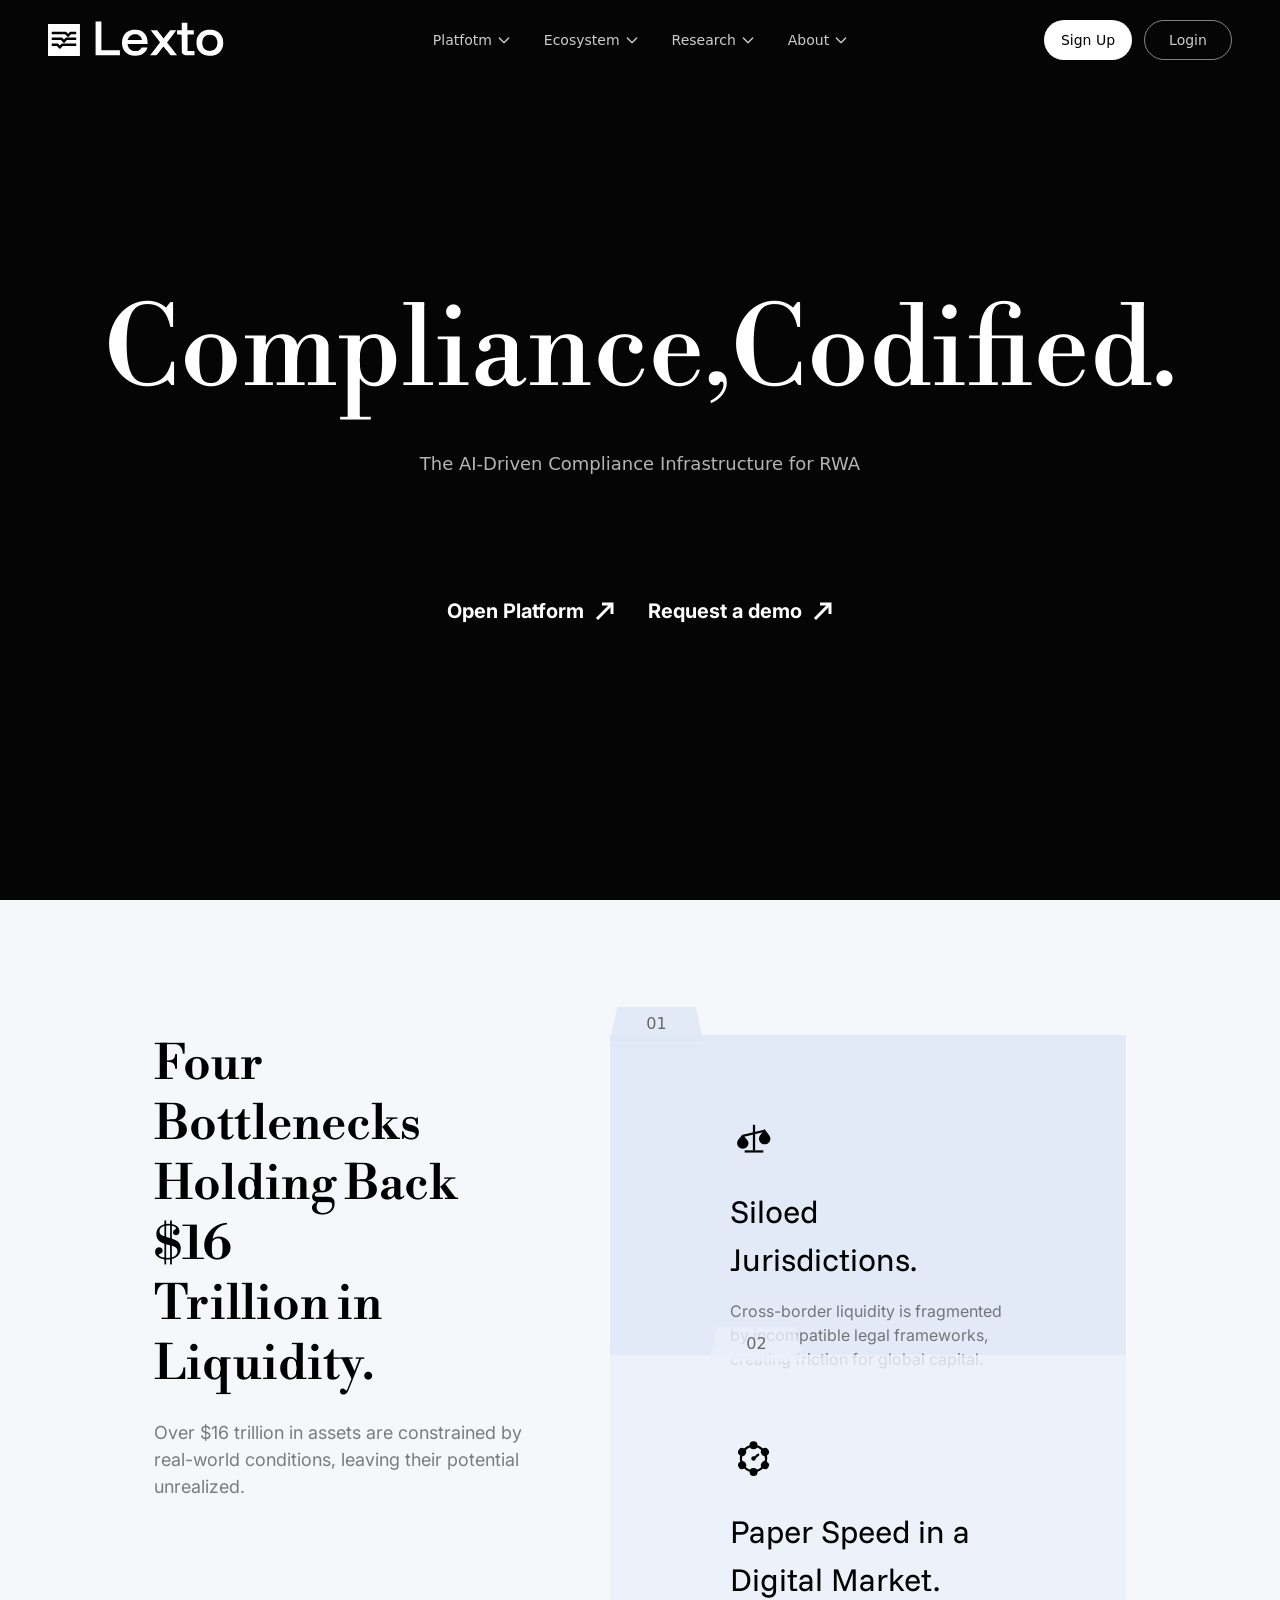
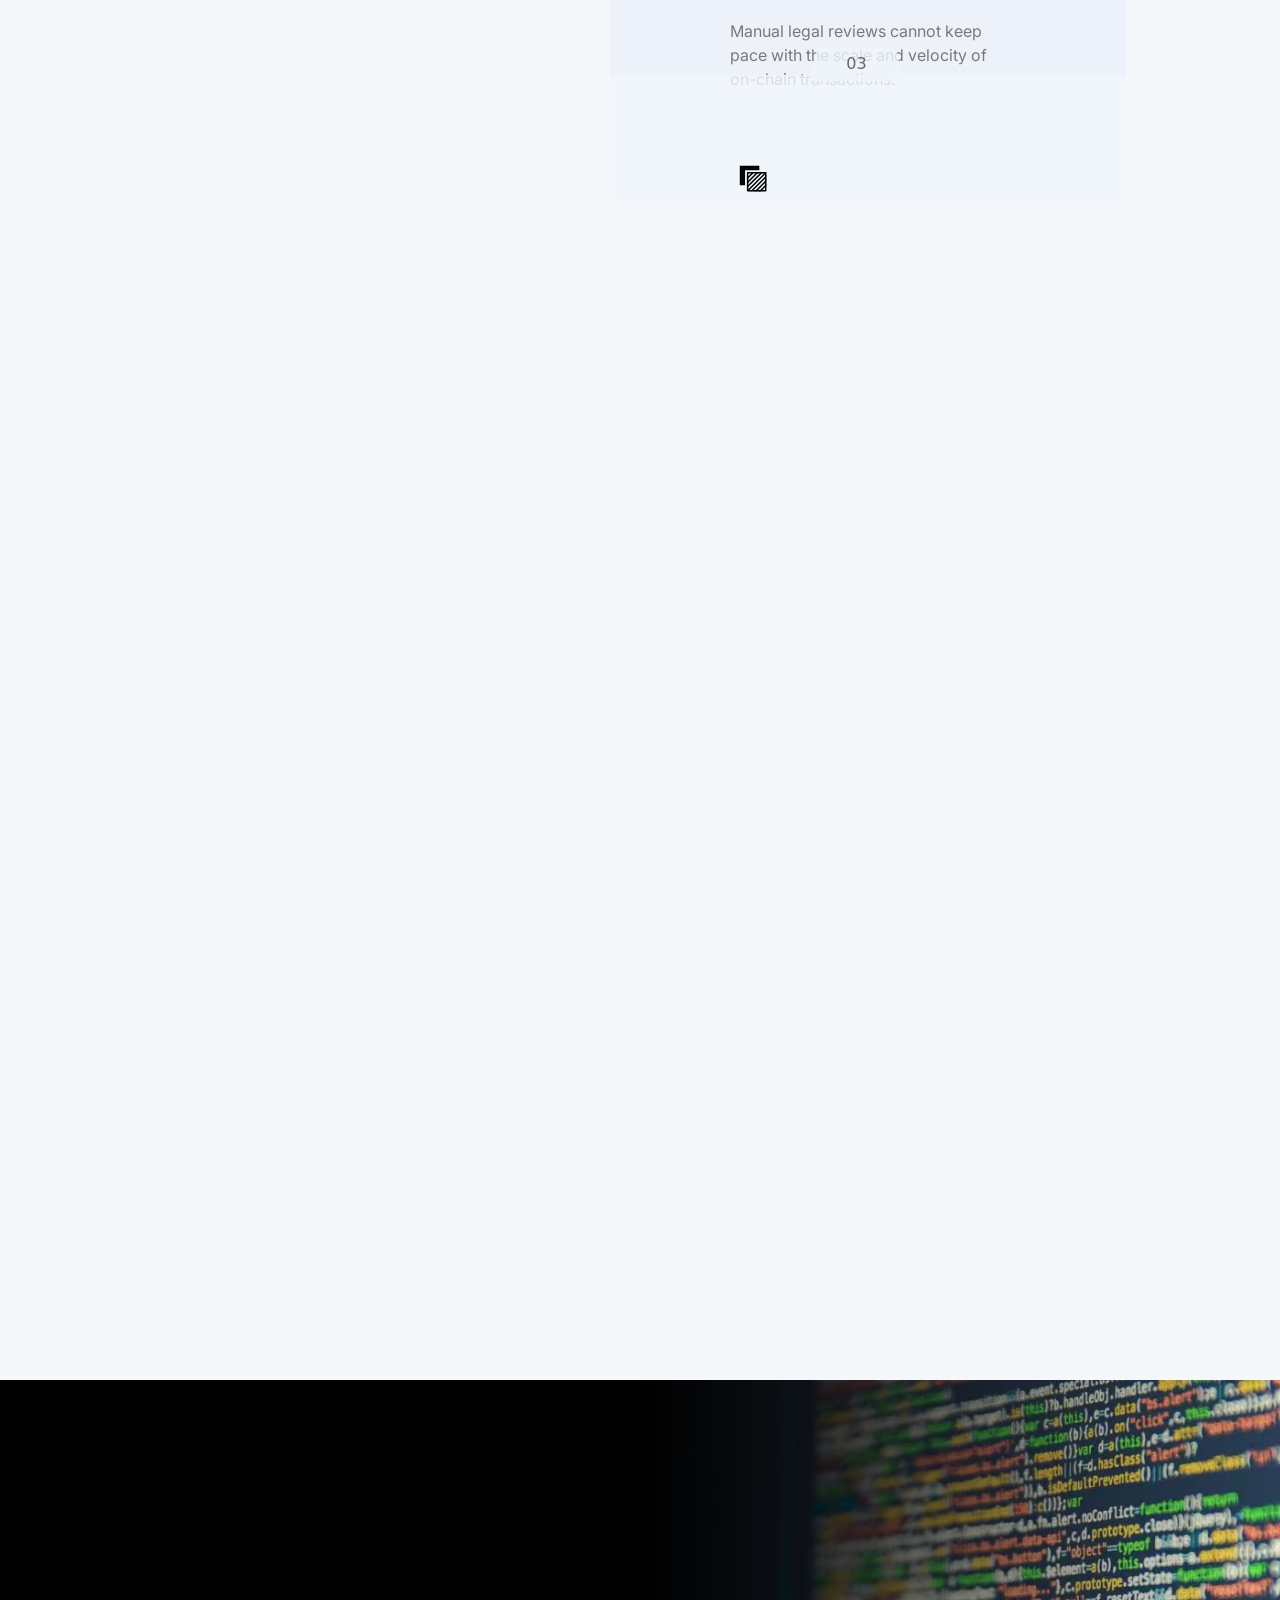
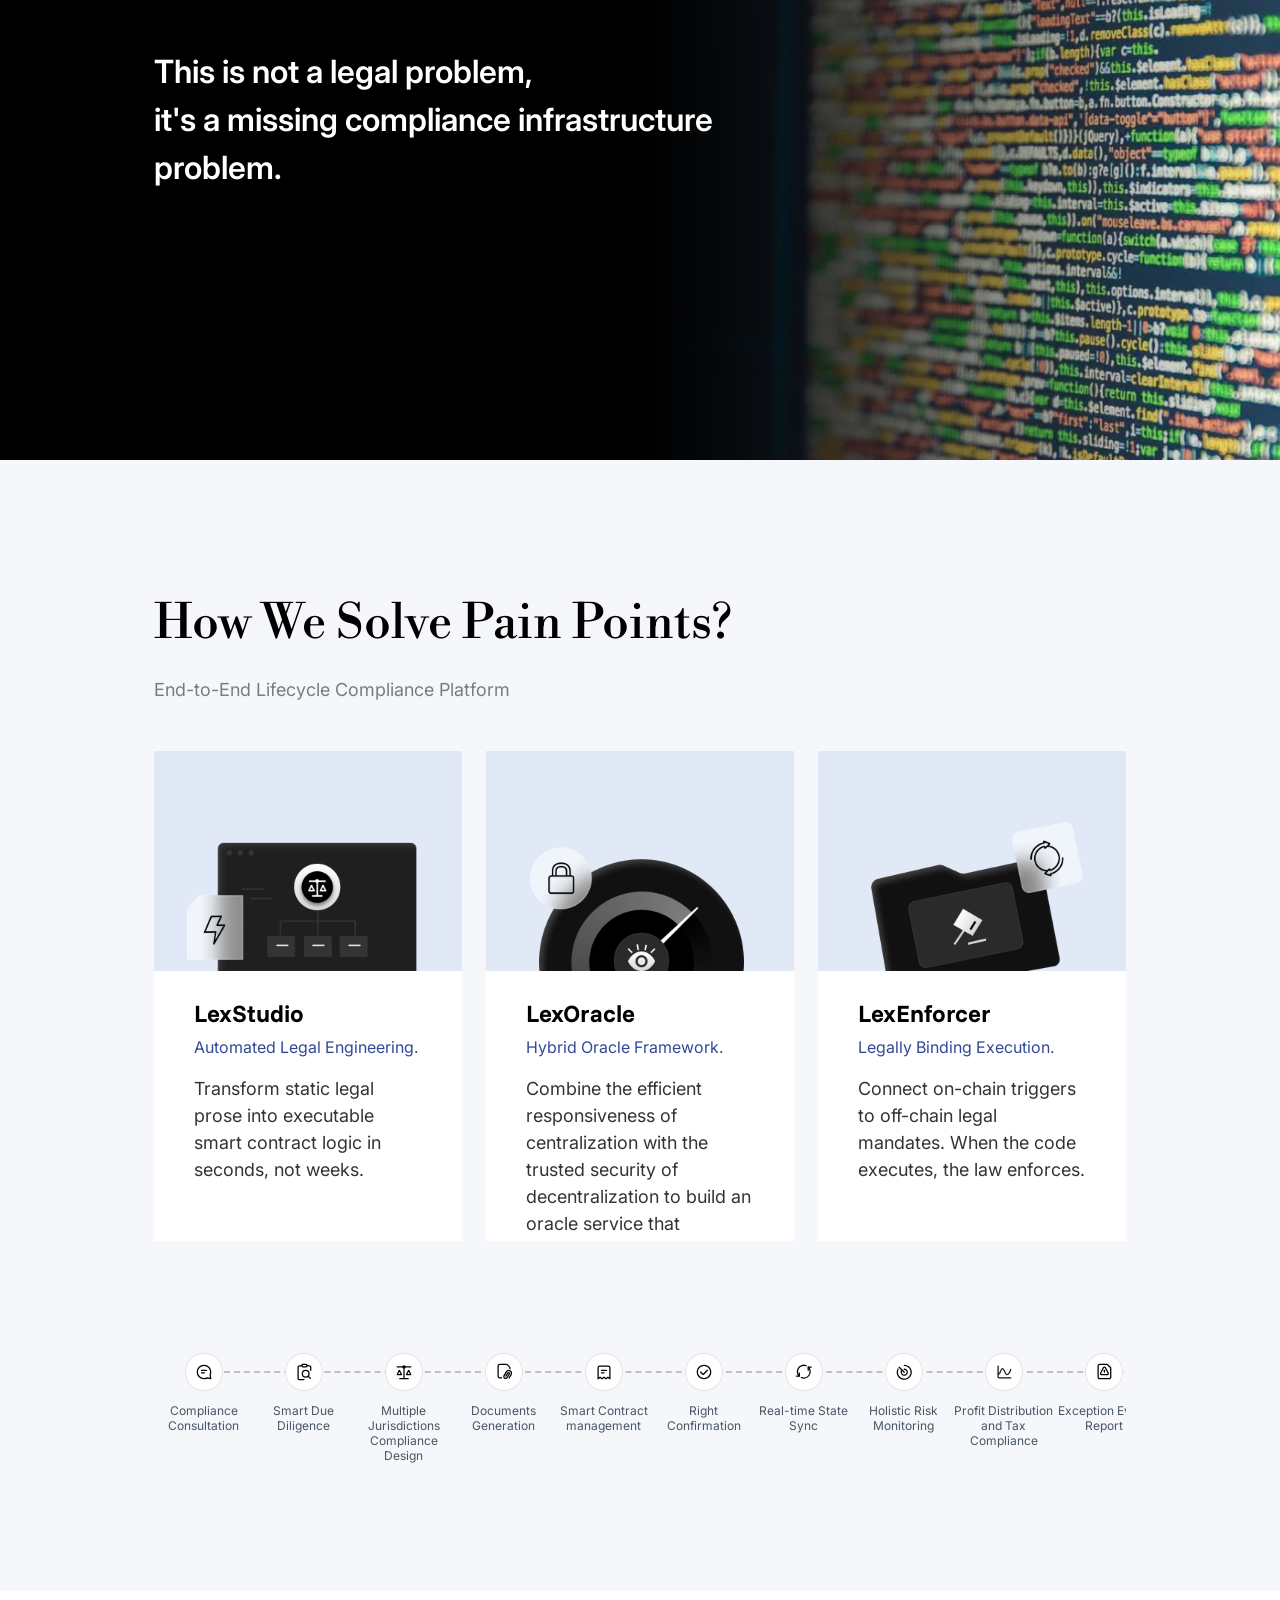
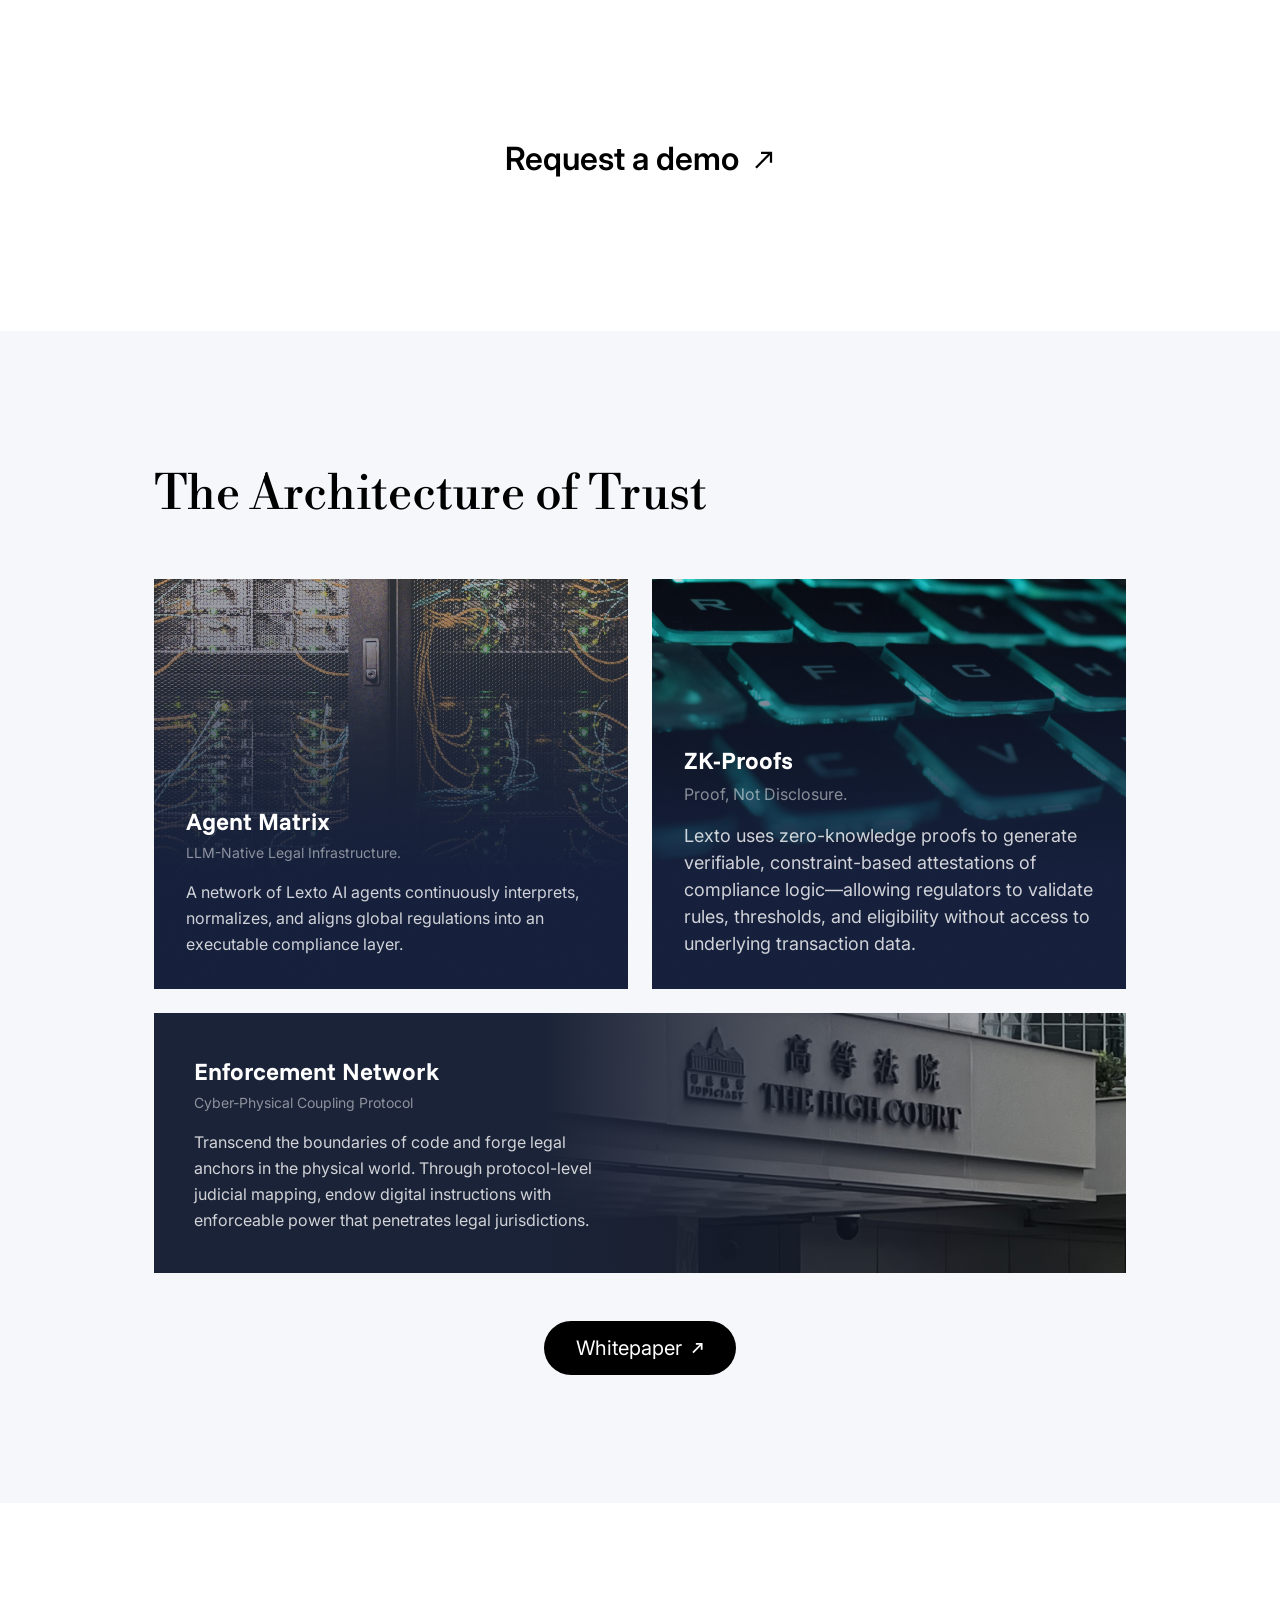
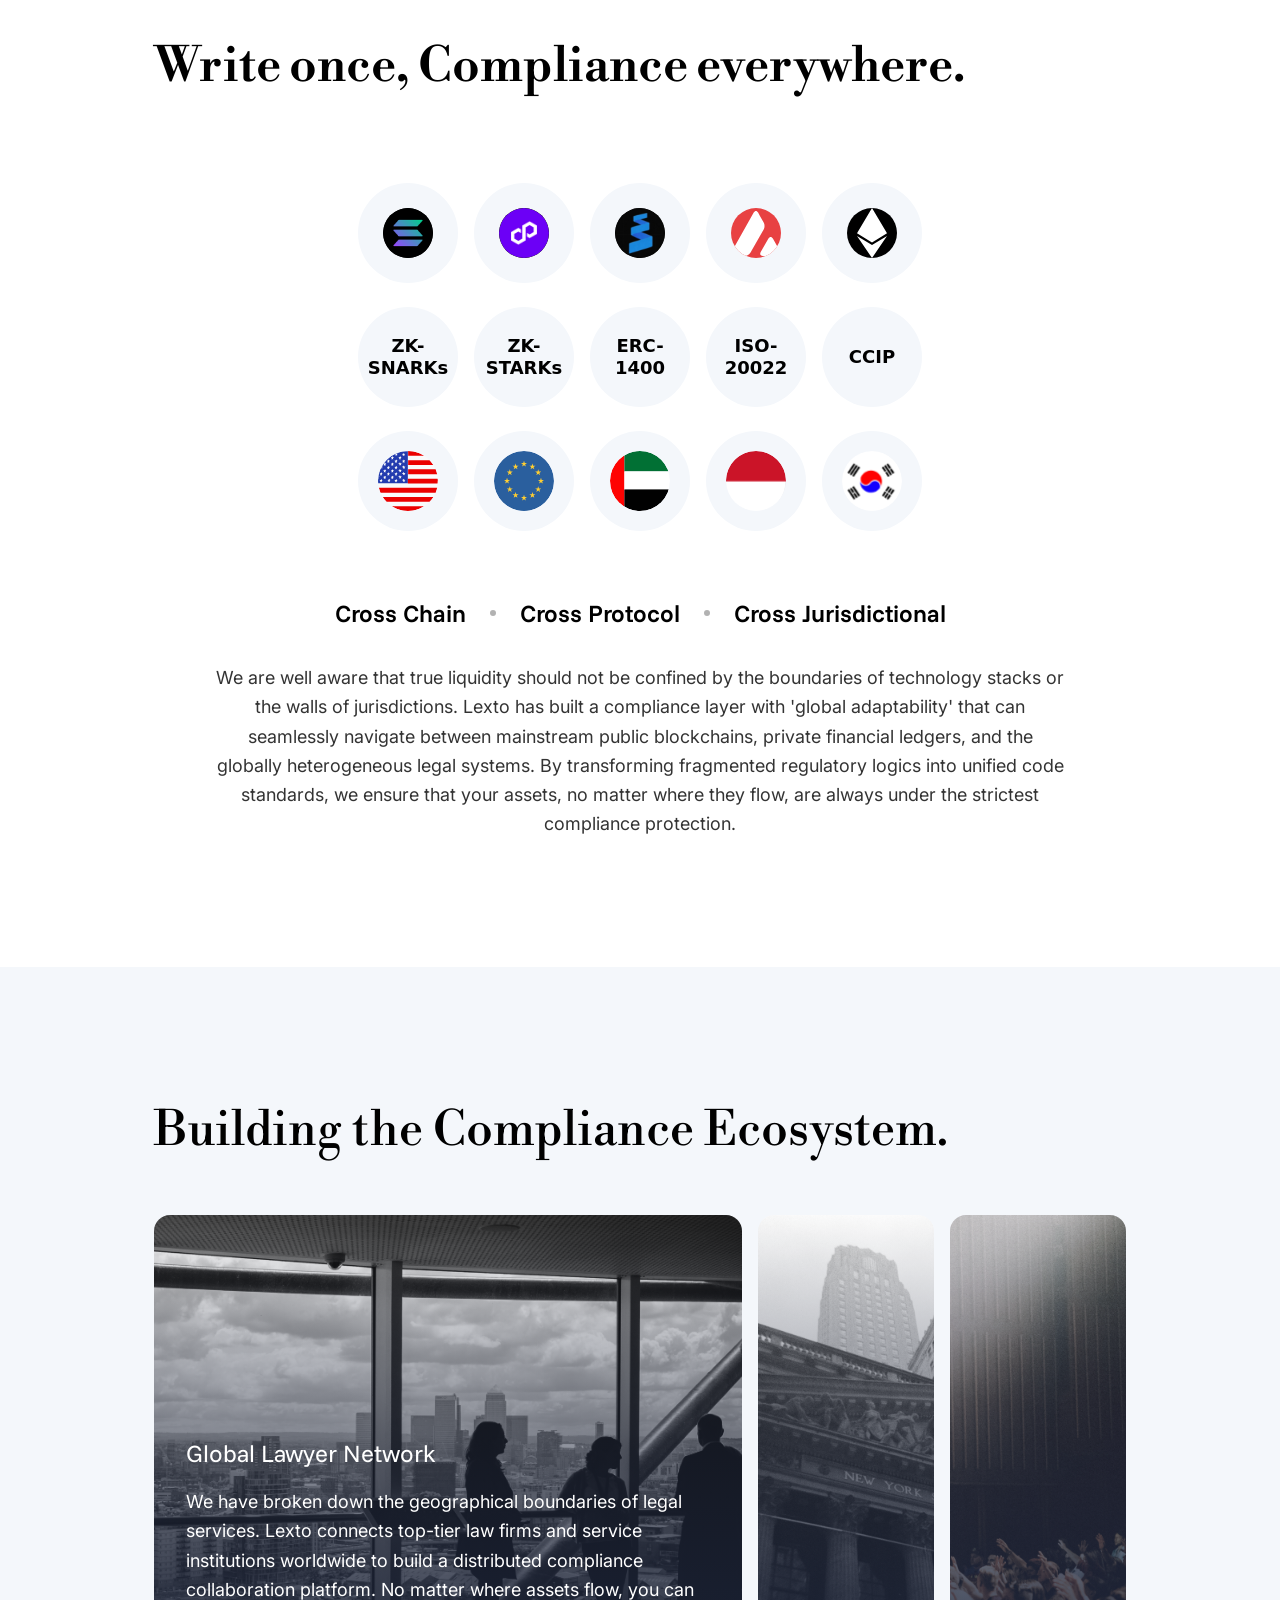
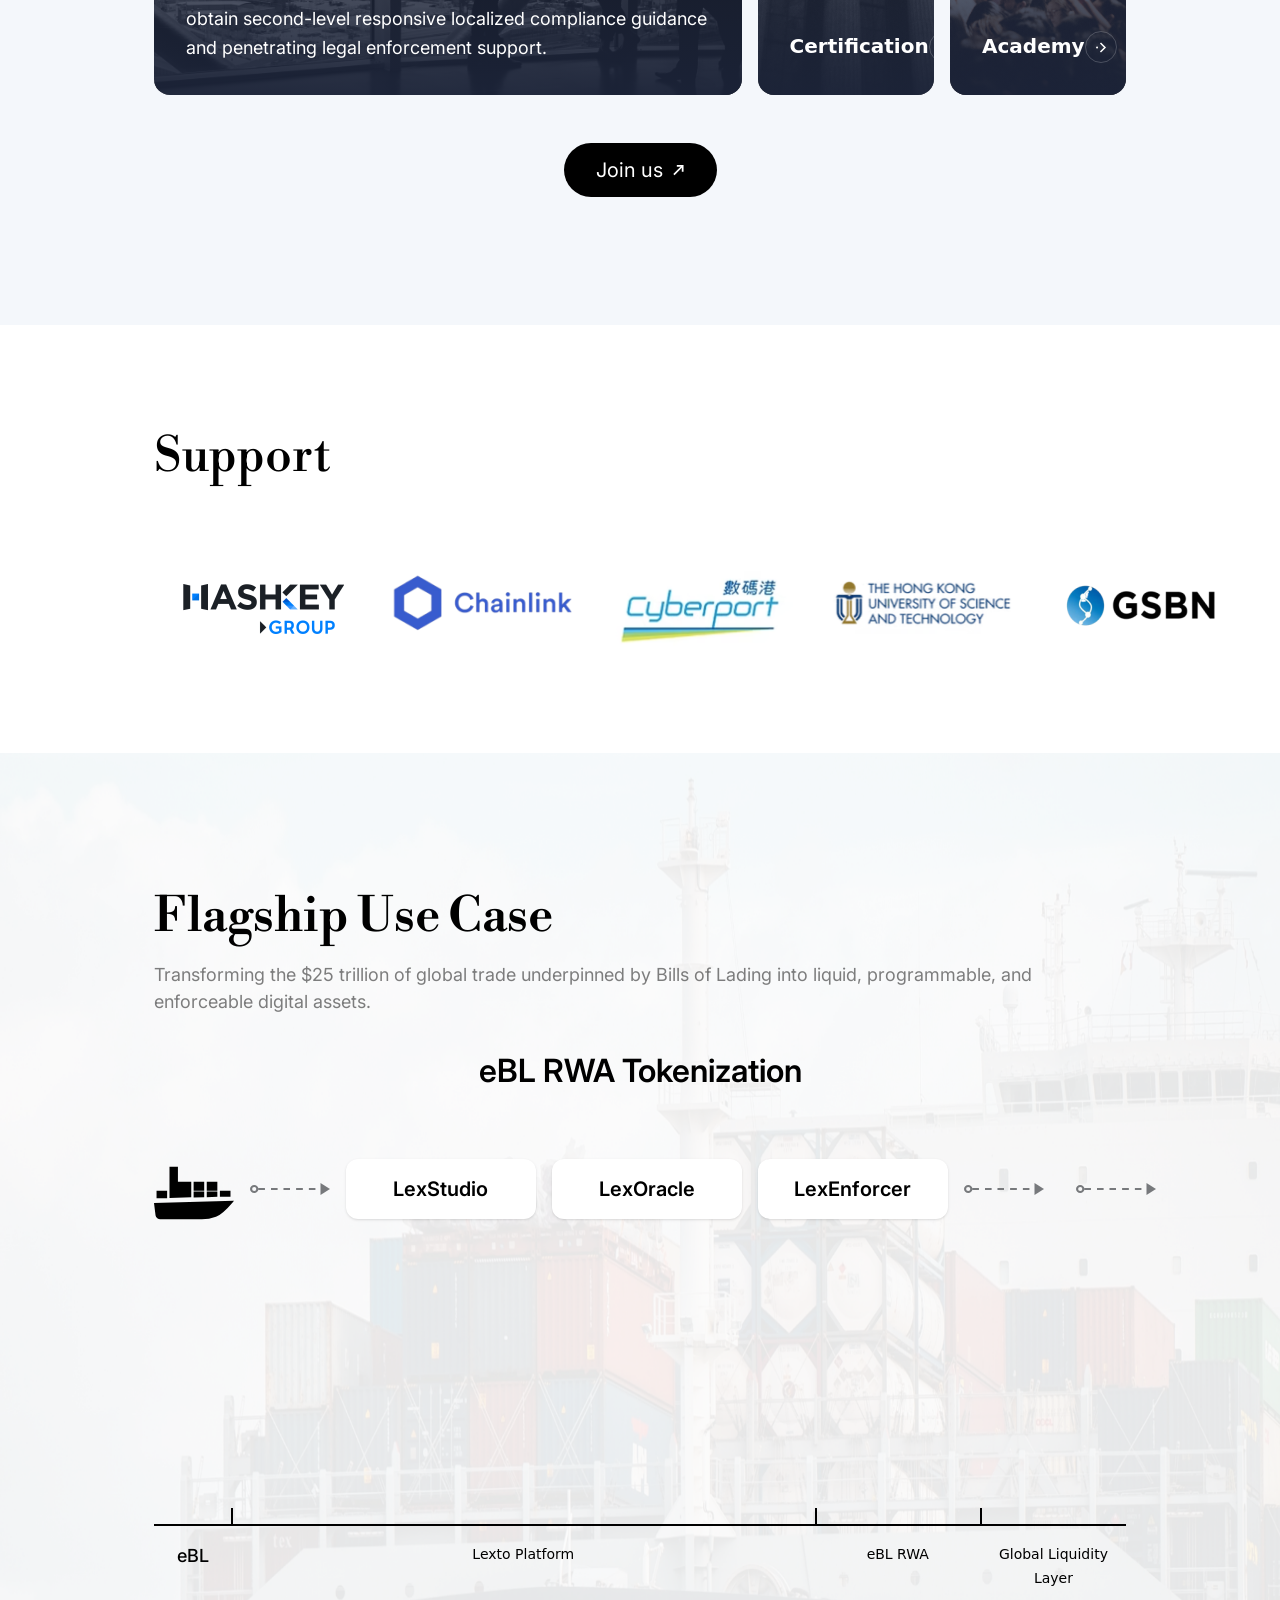
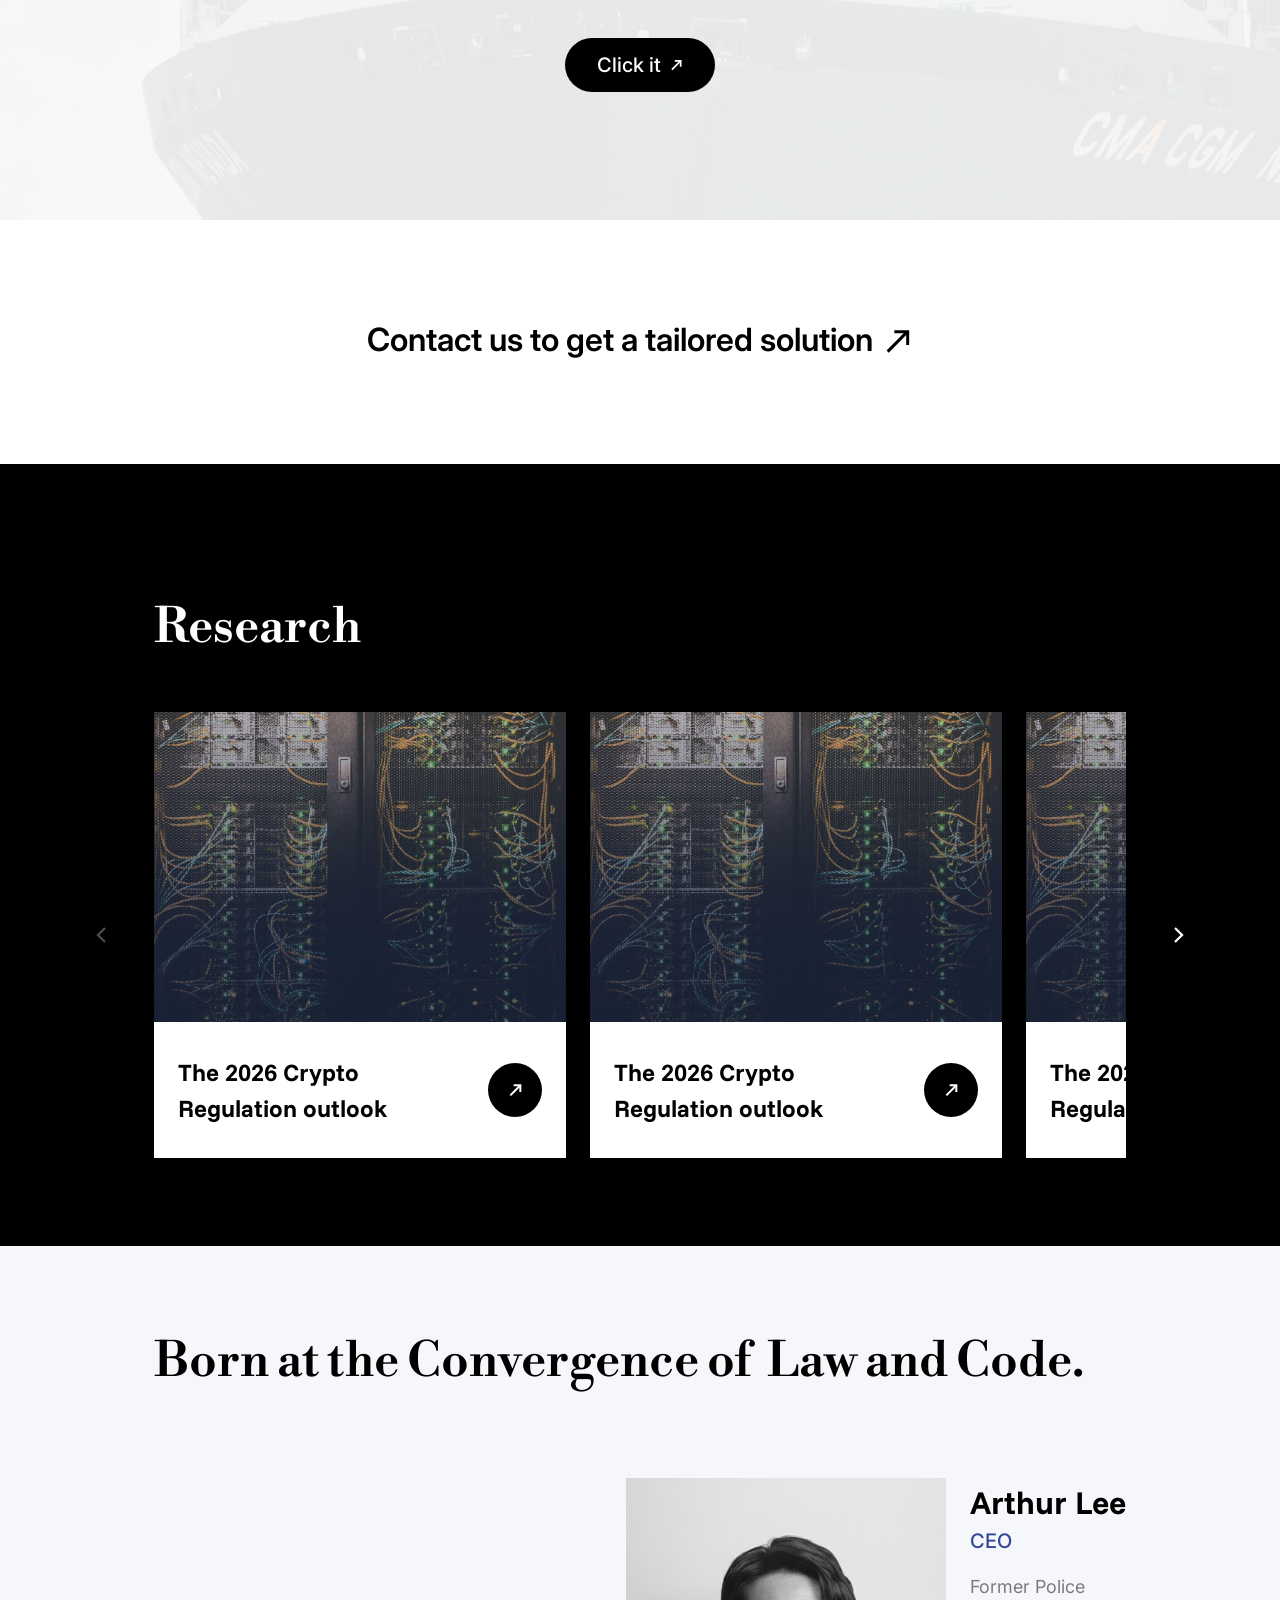
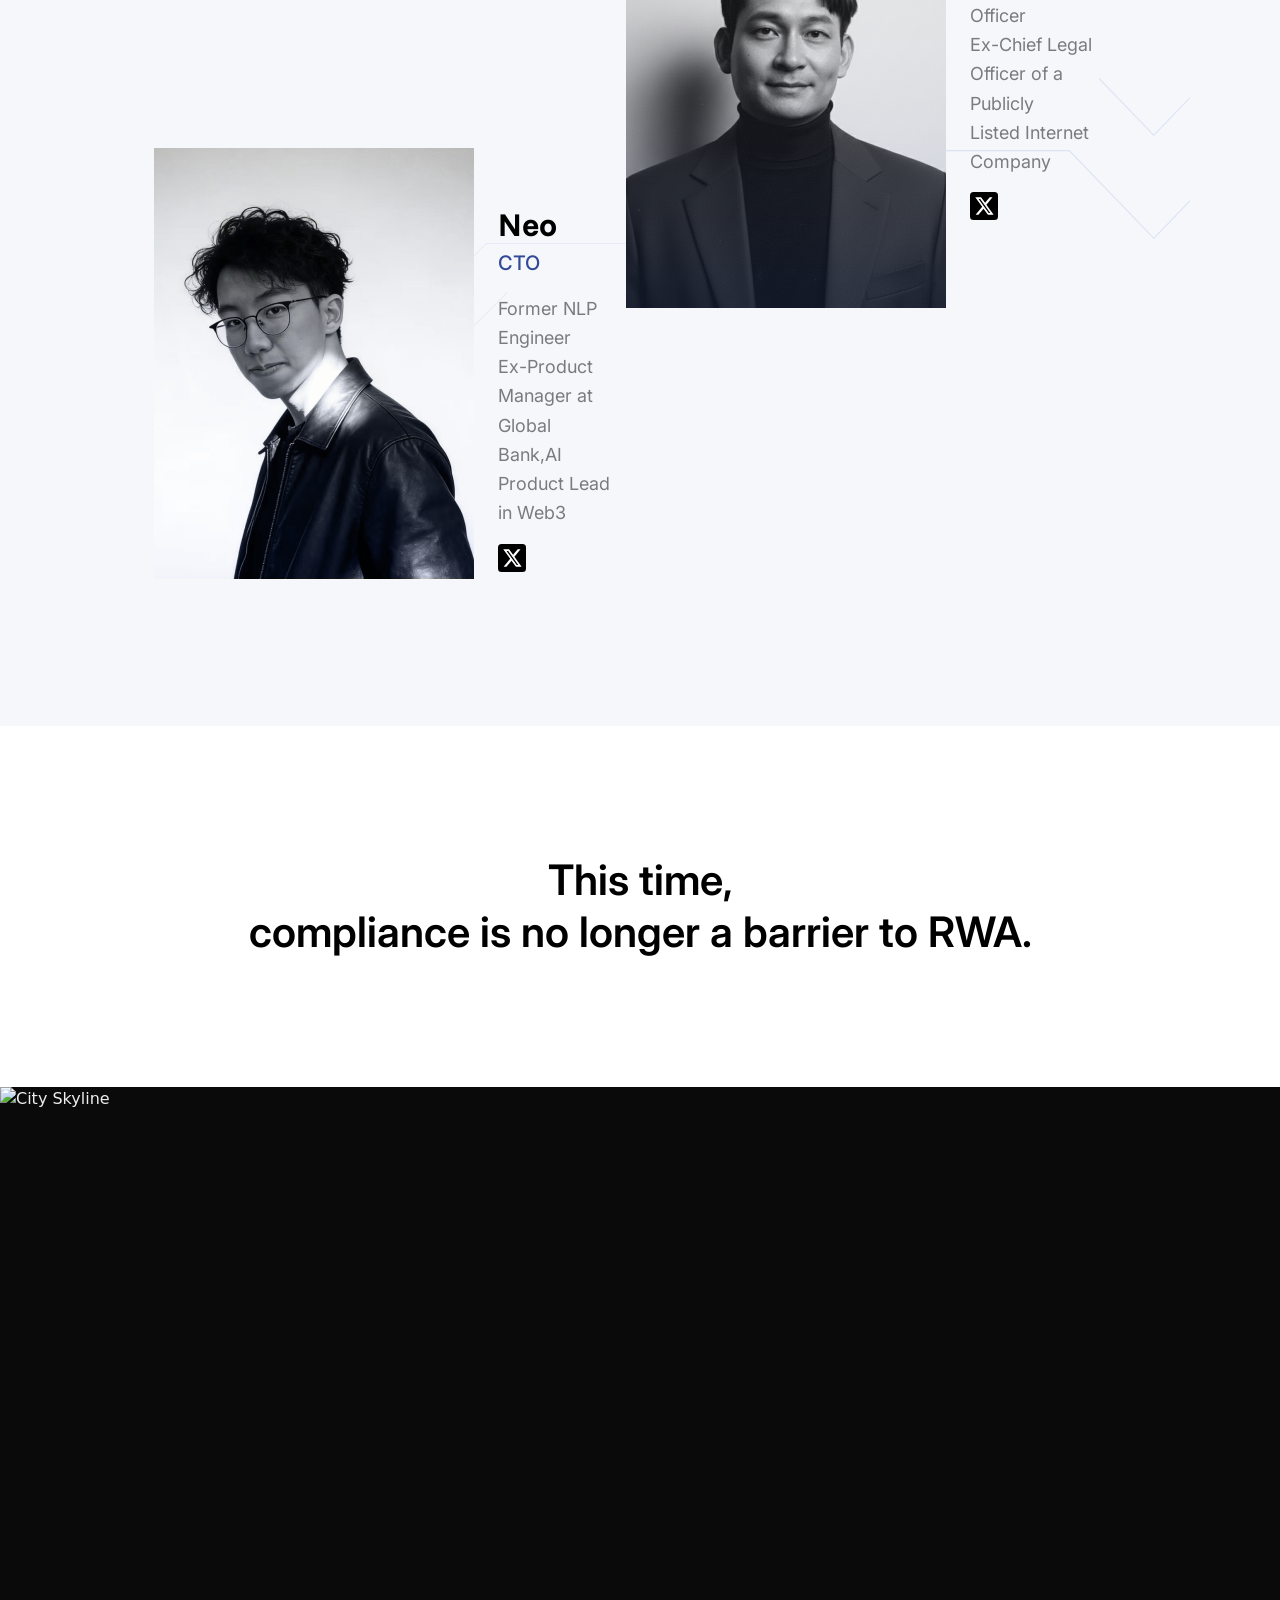
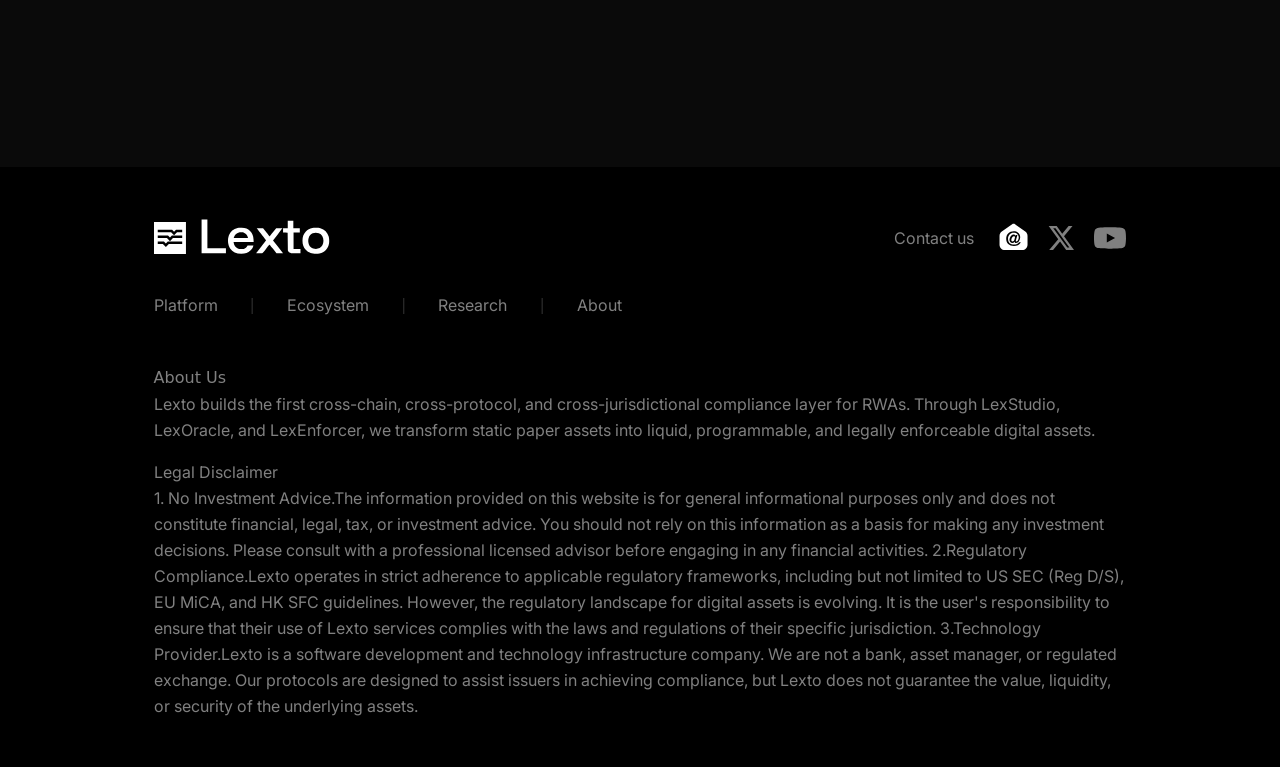
==== commit 3c6a3d5f: "update slogan to "Compliance by AI, by design." and hide Sign Up/Login buttons Co-Authored-By: Claud" ====
--- a/index.html
+++ b/index.html
@@ -1,8 +1,8 @@
-<!DOCTYPE html><!--xqiLSW_bC3i_rnjaXyUwh--><html lang="en"><head><meta charSet="utf-8"/><meta name="viewport" content="width=device-width, initial-scale=1"/><link rel="preload" href="/_next/static/media/2a65768255d6b625-s.p.d19752fb.woff2" as="font" crossorigin="" type="font/woff2"/><link rel="preload" href="/_next/static/media/70e3db2de7f94926-s.p.347f98aa.woff2" as="font" crossorigin="" type="font/woff2"/><link rel="preload" href="/_next/static/media/797e433ab948586e-s.p.dbea232f.woff2" as="font" crossorigin="" type="font/woff2"/><link rel="preload" href="/_next/static/media/FunnelSans_Italic_VariableFont_wght-s.p.3632855a.ttf" as="font" crossorigin="" type="font/ttf"/><link rel="preload" href="/_next/static/media/FunnelSans_VariableFont_wght-s.p.81a8b315.ttf" as="font" crossorigin="" type="font/ttf"/><link rel="preload" href="/_next/static/media/Inter_Italic_VariableFont_opsz%2Cwght-s.p.008c6788.ttf" as="font" crossorigin="" type="font/ttf"/><link rel="preload" href="/_next/static/media/Inter_VariableFont_opsz%2Cwght-s.p.cf290510.ttf" as="font" crossorigin="" type="font/ttf"/><link rel="preload" href="/_next/static/media/LibreBodoni_Italic_VariableFont_wght-s.p.da68d323.ttf" as="font" crossorigin="" type="font/ttf"/><link rel="preload" href="/_next/static/media/LibreBodoni_VariableFont_wght-s.p.898d3d2d.ttf" as="font" crossorigin="" type="font/ttf"/><link rel="preload" href="/_next/static/media/caa3a2e1cccd8315-s.p.853070df.woff2" as="font" crossorigin="" type="font/woff2"/><link rel="preload" as="image" href="/icons/logo.svg"/><link rel="preload" as="image" href="/icons/logo-text.svg"/><link rel="stylesheet" href="/_next/static/chunks/bd5bf14d6cfefb43.css" data-precedence="next"/><link rel="preload" as="script" fetchPriority="low" href="/_next/static/chunks/20d1a56625def336.js"/><script src="/_next/static/chunks/806bdb8e4a6a9b95.js" async=""></script><script src="/_next/static/chunks/aee6c7720838f8a2.js" async=""></script><script src="/_next/static/chunks/045e59273b8f7eaf.js" async=""></script><script src="/_next/static/chunks/turbopack-b942cf7fe28d60ec.js" async=""></script><script src="/_next/static/chunks/ff1a16fafef87110.js" async=""></script><script src="/_next/static/chunks/d2be314c3ece3fbe.js" async=""></script><script src="/_next/static/chunks/a1f48eb2b68bf8ec.js" async=""></script><script src="/_next/static/chunks/415c631100c64cfa.js" async=""></script><meta name="next-size-adjust" content=""/><title>Lexto - Compliance, Codified</title><meta name="description" content="The AI-Driven Compliance Infrastructure for Tokenized Assets"/><link rel="icon" href="/favicon.ico?favicon.0b3bf435.ico" sizes="256x256" type="image/x-icon"/><script src="/_next/static/chunks/a6dad97d9634a72d.js" noModule=""></script><style>
+<!DOCTYPE html><!--xqiLSW_bC3i_rnjaXyUwh--><html lang="en"><head><meta charSet="utf-8"/><meta name="viewport" content="width=device-width, initial-scale=1"/><link rel="preload" href="/_next/static/media/2a65768255d6b625-s.p.d19752fb.woff2" as="font" crossorigin="" type="font/woff2"/><link rel="preload" href="/_next/static/media/70e3db2de7f94926-s.p.347f98aa.woff2" as="font" crossorigin="" type="font/woff2"/><link rel="preload" href="/_next/static/media/797e433ab948586e-s.p.dbea232f.woff2" as="font" crossorigin="" type="font/woff2"/><link rel="preload" href="/_next/static/media/FunnelSans_Italic_VariableFont_wght-s.p.3632855a.ttf" as="font" crossorigin="" type="font/ttf"/><link rel="preload" href="/_next/static/media/FunnelSans_VariableFont_wght-s.p.81a8b315.ttf" as="font" crossorigin="" type="font/ttf"/><link rel="preload" href="/_next/static/media/Inter_Italic_VariableFont_opsz%2Cwght-s.p.008c6788.ttf" as="font" crossorigin="" type="font/ttf"/><link rel="preload" href="/_next/static/media/Inter_VariableFont_opsz%2Cwght-s.p.cf290510.ttf" as="font" crossorigin="" type="font/ttf"/><link rel="preload" href="/_next/static/media/LibreBodoni_Italic_VariableFont_wght-s.p.da68d323.ttf" as="font" crossorigin="" type="font/ttf"/><link rel="preload" href="/_next/static/media/LibreBodoni_VariableFont_wght-s.p.898d3d2d.ttf" as="font" crossorigin="" type="font/ttf"/><link rel="preload" href="/_next/static/media/caa3a2e1cccd8315-s.p.853070df.woff2" as="font" crossorigin="" type="font/woff2"/><link rel="preload" as="image" href="/icons/logo.svg"/><link rel="preload" as="image" href="/icons/logo-text.svg"/><link rel="stylesheet" href="/_next/static/chunks/bd5bf14d6cfefb43.css" data-precedence="next"/><link rel="preload" as="script" fetchPriority="low" href="/_next/static/chunks/20d1a56625def336.js"/><script src="/_next/static/chunks/806bdb8e4a6a9b95.js" async=""></script><script src="/_next/static/chunks/aee6c7720838f8a2.js" async=""></script><script src="/_next/static/chunks/045e59273b8f7eaf.js" async=""></script><script src="/_next/static/chunks/turbopack-b942cf7fe28d60ec.js" async=""></script><script src="/_next/static/chunks/ff1a16fafef87110.js" async=""></script><script src="/_next/static/chunks/d2be314c3ece3fbe.js" async=""></script><script src="/_next/static/chunks/a1f48eb2b68bf8ec.js" async=""></script><script src="/_next/static/chunks/415c631100c64cfa.js" async=""></script><meta name="next-size-adjust" content=""/><title>Lexto - Compliance by AI, by design</title><meta name="description" content="The AI-Driven Compliance Infrastructure for Tokenized Assets"/><link rel="icon" href="/favicon.ico?favicon.0b3bf435.ico" sizes="256x256" type="image/x-icon"/><script src="/_next/static/chunks/a6dad97d9634a72d.js" noModule=""></script><style>
 .group:hover img.transition-transform {
   transform: scale(1.05);
 }
-</style></head><body class="geist_a71539c9-module__T19VSG__variable geist_mono_8d43a2aa-module__8Li5zG__variable playfair_display_c08fa076-module__ct3OBG__variable funnelsans_bb554d22-module__-kRjIq__variable inter_5589766d-module__WDvvGq__variable librebodoni_b5c37bef-module__48bCCq__variable antialiased"><div hidden=""><!--$--><!--/$--></div><main><header class="absolute top-0 left-0 right-0 z-50"><div class="mx-auto px-6 lg:px-12"><nav class="flex items-center justify-between h-20"><a class="flex items-center gap-2" href="/"><img alt="Lexto Logo" width="32" height="32" decoding="async" data-nimg="1" style="color:transparent" src="/icons/logo.svg"/><img alt="Lexto" width="111" height="35" decoding="async" data-nimg="1" style="color:transparent" src="/icons/logo-text.svg"/></a><div class="hidden lg:flex items-center gap-8"><div class="relative group"><a class="flex items-center gap-1 text-white/80 hover:text-white transition-colors text-sm" href="/platfotm">Platfotm<svg class="w-4 h-4" fill="none" stroke="currentColor" viewBox="0 0 24 24"><path stroke-linecap="round" stroke-linejoin="round" stroke-width="2" d="M19 9l-7 7-7-7"></path></svg></a></div><div class="relative group"><a class="flex items-center gap-1 text-white/80 hover:text-white transition-colors text-sm" href="/ecosystem">Ecosystem<svg class="w-4 h-4" fill="none" stroke="currentColor" viewBox="0 0 24 24"><path stroke-linecap="round" stroke-linejoin="round" stroke-width="2" d="M19 9l-7 7-7-7"></path></svg></a></div><div class="relative group"><a class="flex items-center gap-1 text-white/80 hover:text-white transition-colors text-sm" href="/research">Research<svg class="w-4 h-4" fill="none" stroke="currentColor" viewBox="0 0 24 24"><path stroke-linecap="round" stroke-linejoin="round" stroke-width="2" d="M19 9l-7 7-7-7"></path></svg></a></div><div class="relative group"><a class="flex items-center gap-1 text-white/80 hover:text-white transition-colors text-sm" href="/about">About<svg class="w-4 h-4" fill="none" stroke="currentColor" viewBox="0 0 24 24"><path stroke-linecap="round" stroke-linejoin="round" stroke-width="2" d="M19 9l-7 7-7-7"></path></svg></a></div></div><div class="hidden lg:flex items-center gap-3"><a class="w-[88px] h-[40px] flex items-center justify-center text-sm text-black bg-white rounded-[41px] hover:opacity-90 transition-opacity" href="/signup">Sign Up</a><a class="w-[88px] h-[40px] flex items-center justify-center text-sm text-[#FFFFFFCC] border border-[#FFFFFF80] rounded-[41px] hover:opacity-90 transition-opacity" href="/login">Login</a></div><button class="lg:hidden text-white"><svg class="w-6 h-6" fill="none" stroke="currentColor" viewBox="0 0 24 24"><path stroke-linecap="round" stroke-linejoin="round" stroke-width="2" d="M4 6h16M4 12h16M4 18h16"></path></svg></button></nav></div></header><style>
+</style></head><body class="geist_a71539c9-module__T19VSG__variable geist_mono_8d43a2aa-module__8Li5zG__variable playfair_display_c08fa076-module__ct3OBG__variable funnelsans_bb554d22-module__-kRjIq__variable inter_5589766d-module__WDvvGq__variable librebodoni_b5c37bef-module__48bCCq__variable antialiased"><div hidden=""><!--$--><!--/$--></div><main><header class="absolute top-0 left-0 right-0 z-50"><div class="mx-auto px-6 lg:px-12"><nav class="flex items-center justify-between h-20"><a class="flex items-center gap-2" href="/"><img alt="Lexto Logo" width="32" height="32" decoding="async" data-nimg="1" style="color:transparent" src="/icons/logo.svg"/><img alt="Lexto" width="111" height="35" decoding="async" data-nimg="1" style="color:transparent" src="/icons/logo-text.svg"/></a><div class="hidden lg:flex items-center gap-8"><div class="relative group"><a class="flex items-center gap-1 text-white/80 hover:text-white transition-colors text-sm" href="/platfotm">Platfotm<svg class="w-4 h-4" fill="none" stroke="currentColor" viewBox="0 0 24 24"><path stroke-linecap="round" stroke-linejoin="round" stroke-width="2" d="M19 9l-7 7-7-7"></path></svg></a></div><div class="relative group"><a class="flex items-center gap-1 text-white/80 hover:text-white transition-colors text-sm" href="/ecosystem">Ecosystem<svg class="w-4 h-4" fill="none" stroke="currentColor" viewBox="0 0 24 24"><path stroke-linecap="round" stroke-linejoin="round" stroke-width="2" d="M19 9l-7 7-7-7"></path></svg></a></div><div class="relative group"><a class="flex items-center gap-1 text-white/80 hover:text-white transition-colors text-sm" href="/research">Research<svg class="w-4 h-4" fill="none" stroke="currentColor" viewBox="0 0 24 24"><path stroke-linecap="round" stroke-linejoin="round" stroke-width="2" d="M19 9l-7 7-7-7"></path></svg></a></div><div class="relative group"><a class="flex items-center gap-1 text-white/80 hover:text-white transition-colors text-sm" href="/about">About<svg class="w-4 h-4" fill="none" stroke="currentColor" viewBox="0 0 24 24"><path stroke-linecap="round" stroke-linejoin="round" stroke-width="2" d="M19 9l-7 7-7-7"></path></svg></a></div></div><div class="hidden items-center gap-3"><a class="w-[88px] h-[40px] flex items-center justify-center text-sm text-black bg-white rounded-[41px] hover:opacity-90 transition-opacity" href="/signup">Sign Up</a><a class="w-[88px] h-[40px] flex items-center justify-center text-sm text-[#FFFFFFCC] border border-[#FFFFFF80] rounded-[41px] hover:opacity-90 transition-opacity" href="/login">Login</a></div><button class="lg:hidden text-white"><svg class="w-6 h-6" fill="none" stroke="currentColor" viewBox="0 0 24 24"><path stroke-linecap="round" stroke-linejoin="round" stroke-width="2" d="M4 6h16M4 12h16M4 18h16"></path></svg></button></nav></div></header><style>
           .hero-underline {
             width: 0;
             transition: width 0.3s ease-out;
@@ -10,7 +10,7 @@
           .hero-link:hover .hero-underline {
             width: 100% !important;
           }
-        </style><section class="relative h-screen w-full overflow-hidden"><div class="absolute inset-0 z-0"><video autoPlay="" muted="" loop="" playsInline="" class="w-full h-full object-cover"><source src="/videos/hero-bg.mp4" type="video/mp4"/></video><div class="absolute inset-0 bg-black/50"></div></div><div class="relative z-10 h-full flex flex-col items-center justify-center px-6"><h1 class="font-bodoni text-[110px] text-white text-center mb-4">Compliance,Codified.</h1><p class="text-white/70 text-sm text-center mb-30 max-w-xl text-[18px]">The AI-Driven Compliance Infrastructure for RWA</p><div class="flex flex-col sm:flex-row items-center gap-8"><a class="hero-link relative flex items-center gap-2 pb-1" href="/platform"><span class="font-inter text-white text-[20px] font-bold">Open Platform</span><img alt="arrow" loading="lazy" width="24" height="24" decoding="async" data-nimg="1" style="color:transparent" src="/icons/arrow.svg"/><span class="hero-underline absolute bottom-0 left-0 h-[3px] bg-white"></span></a><a class="hero-link relative flex items-center gap-2 pb-1" href="/demo"><span class="font-inter text-white text-[20px] font-bold">Request a demo</span><img alt="arrow" loading="lazy" width="24" height="24" decoding="async" data-nimg="1" style="color:transparent" src="/icons/arrow.svg"/><span class="hero-underline absolute bottom-0 left-0 h-[3px] bg-white"></span></a></div></div></section><section class="bg-[#f5f7fa] relative" style="height:2080px"><div class="px-[12%] sticky top-0 min-h-screen flex items-start pt-[15vh] overflow-hidden"><div class="max-w-[1440px] w-full"><div class="flex flex-col lg:flex-row gap-12 lg:gap-20 items-start"><div class="lg:w-[40%]"><h2 class="font-bodoni text-[48px] font-semibold text-black leading-tight mb-6">Four Bottlenecks<br/>Holding Back $16<br/>Trillion in Liquidity.</h2><p class="text-[#00000080] text-[18px] font-inter">Over $16 trillion in assets are constrained by real-world conditions, leaving their potential unrealized.</p></div><div class="lg:w-[55%] relative h-[700px]"><div class="absolute w-full overflow-visible" style="height:320px;z-index:1;background-color:#DDE6F5CC;transform:none"><div class="absolute -top-[28px] h-[34px] flex items-center justify-center text-[20] font-medium" style="left:0px;background-color:#DDE6F5CC;clip-path:polygon(8px 0%, calc(100% - 8px) 0%, 100% 100%, 0% 100%);width:94px;color:#666;border-top-left-radius:8px;border-top-right-radius:8px">01</div><div class="p-30 pt-20" style="opacity:1"><div class="w-12 h-12 mb-6 flex items-center justify-center text-black"><img alt="jurisdictions" loading="lazy" width="64" height="64" decoding="async" data-nimg="1" style="color:transparent" src="/icons/jurisdictions-icon.svg"/></div><h3 class="text-[32px] text-black mb-4 weight-[700] font-funnel">Siloed Jurisdictions.</h3><p class="text-[#00000080] text-[16px] font-inter">Cross-border liquidity is fragmented by incompatible legal frameworks, creating friction for global capital.</p></div></div><div class="absolute w-full overflow-visible" style="height:320px;z-index:2;background-color:#EBF1FACC;transform:translateY(320px)"><div class="absolute -top-[28px] h-[34px] flex items-center justify-center text-[20] font-medium" style="left:100px;background-color:#EBF1FACC;clip-path:polygon(8px 0%, calc(100% - 8px) 0%, 100% 100%, 0% 100%);width:94px;color:#666;border-top-left-radius:8px;border-top-right-radius:8px">02</div><div class="p-30 pt-20" style="opacity:1"><div class="w-12 h-12 mb-6 flex items-center justify-center text-black"><img alt="speed" loading="lazy" width="64" height="64" decoding="async" data-nimg="1" style="color:transparent" src="/icons/speed.svg"/></div><h3 class="text-[32px] text-black mb-4 weight-[700] font-funnel">Paper Speed in a Digital Market.</h3><p class="text-[#00000080] text-[16px] font-inter">Manual legal reviews cannot keep pace with the scale and velocity of on-chain transactions.</p></div></div><div class="absolute w-full overflow-visible" style="height:320px;z-index:3;background-color:#F1F6FDCC;transform:translateY(640px)"><div class="absolute -top-[28px] h-[34px] flex items-center justify-center text-[20] font-medium" style="left:200px;background-color:#F1F6FDCC;clip-path:polygon(8px 0%, calc(100% - 8px) 0%, 100% 100%, 0% 100%);width:94px;color:#666;border-top-left-radius:8px;border-top-right-radius:8px">03</div><div class="p-30 pt-20" style="opacity:1"><div class="w-12 h-12 mb-6 flex items-center justify-center text-black"><img alt="transparency" loading="lazy" width="64" height="64" decoding="async" data-nimg="1" style="color:transparent" src="/icons/transparency.svg"/></div><h3 class="text-[32px] text-black mb-4 weight-[700] font-funnel">The Transparency Paradox.</h3><p class="text-[#00000080] text-[16px] font-inter">The question of how to prove ownership while protecting commercial privacy stands as a core obstacle to institutions&#x27; large-scale participation in the market.</p></div></div><div class="absolute w-full overflow-visible" style="height:320px;z-index:4;background-color:#FFFFFF;transform:translateY(960px)"><div class="absolute -top-[28px] h-[34px] flex items-center justify-center text-[20] font-medium" style="left:300px;background-color:#FFFFFF;clip-path:polygon(8px 0%, calc(100% - 8px) 0%, 100% 100%, 0% 100%);width:94px;color:#000;border-top-left-radius:8px;border-top-right-radius:8px">04</div><div class="p-30 pt-20" style="opacity:1"><div class="w-12 h-12 mb-6 flex items-center justify-center text-black"><img alt="enforcement" loading="lazy" width="64" height="64" decoding="async" data-nimg="1" style="color:transparent" src="/icons/enforcement.svg"/></div><h3 class="text-[32px] text-black mb-4 weight-[700] font-funnel">The Enforcement Vacuum.</h3><p class="text-[#00000080] text-[16px] font-inter">If on-chain code cannot drive real–world legal actions, ownership confirmation will remain merely at the digital level.</p></div></div></div></div></div></div></section><section class="relative overflow-hidden h-[680px] bg-black"><div class="absolute top-0 right-0 w-1/2 h-full bg-cover bg-center bg-no-repeat" style="background-image:url(&#x27;/images/statement-bg.png&#x27;)"></div><div class="absolute top-0 right-0 w-1/2 h-full" style="background:linear-gradient(270deg, rgba(0, 0, 0, 0) 0%, #000000 100%)"></div><div class="relative z-10 h-full flex items-center"><div class="px-[12%]"><p class="text-white text-[32px] weight-[600] font-inter font-semibold max-w-[600px]">This is not a legal problem,<br/>it&#x27;s a missing compliance infrastructure problem.</p></div></div></section><section class="bg-[#f5f7fa] px-[12%] py-20 lg:py-32"><div><div class="mb-12"><h2 class="text-[600] text-[48px] font-bodoni text-black mb-4">How We Solve Pain Points?</h2><p class="text-[#00000080] text-[18px] font-inter">End-to-End Lifecycle Compliance Platform</p></div><div class="flex justify-center gap-6 mb-16"><div class="w-[412px] overflow-hidden cursor-pointer transition-all duration-300"><div class="h-[220px] flex items-end justify-center relative overflow-hidden transition-colors duration-300 bg-[#E1E9F6]"><img alt="LexStudio" loading="lazy" width="412" height="220" decoding="async" data-nimg="1" class="object-contain relative bottom-0" style="color:transparent" src="/images/LexStudio.png"/></div><div class="p-10 pt-6 h-[270] transition-colors duration-300 bg-white"><h3 class="text-[24px] font-[700] mb-1 font-funnel transition-colors duration-300 text-black">LexStudio</h3><p class="mb-4 font-inter transition-colors duration-300 text-[#324998]">Automated Legal Engineering.</p><p class="text-[18px] font-inter transition-colors duration-300 text-[#000000CC]">Transform static legal prose into executable smart contract logic in seconds, not weeks.</p></div></div><div class="w-[412px] overflow-hidden cursor-pointer transition-all duration-300"><div class="h-[220px] flex items-end justify-center relative overflow-hidden transition-colors duration-300 bg-[#E1E9F6]"><img alt="LexOracle" loading="lazy" width="412" height="220" decoding="async" data-nimg="1" class="object-contain relative bottom-[-15px]" style="color:transparent" src="/images/LexOracle.png"/></div><div class="p-10 pt-6 h-[270] transition-colors duration-300 bg-white"><h3 class="text-[24px] font-[700] mb-1 font-funnel transition-colors duration-300 text-black">LexOracle</h3><p class="mb-4 font-inter transition-colors duration-300 text-[#324998]">Hybrid Oracle Framework.</p><p class="text-[18px] font-inter transition-colors duration-300 text-[#000000CC]">Combine the efficient responsiveness of centralization with the trusted security of decentralization to build an oracle service that balances performance and safety.</p></div></div><div class="w-[412px] overflow-hidden cursor-pointer transition-all duration-300"><div class="h-[220px] flex items-end justify-center relative overflow-hidden transition-colors duration-300 bg-[#E1E9F6]"><img alt="LexEnforcer" loading="lazy" width="412" height="220" decoding="async" data-nimg="1" class="object-contain relative bottom-[-15px]" style="color:transparent" src="/images/LexEnforcer.png"/></div><div class="p-10 pt-6 h-[270] transition-colors duration-300 bg-white"><h3 class="text-[24px] font-[700] mb-1 font-funnel transition-colors duration-300 text-black">LexEnforcer</h3><p class="mb-4 font-inter transition-colors duration-300 text-[#324998]">Legally Binding Execution.</p><p class="text-[18px] font-inter transition-colors duration-300 text-[#000000CC]">Connect on-chain triggers to off-chain legal mandates. When the code executes, the law enforces.</p></div></div></div><div class="pt-12 overflow-x-auto"><div class="relative flex justify-between min-w-[1200px]"><div class="absolute top-[18px] h-[2px] border-t-2 border-dashed border-[#C0C0C0]" style="left:50px;right:50px"></div><div class="relative flex flex-col items-center text-center w-[100px]"><div class="w-[38px] h-[38px] rounded-full flex items-center justify-center mb-3 relative z-10 transition-all duration-500 bg-white border border-[#E0E0E0]" style="transition-delay:0ms"><img alt="consultation" loading="lazy" width="32" height="32" decoding="async" data-nimg="1" class="transition-all duration-300" style="color:transparent" src="/icons/consultation.svg"/></div><span class="text-[12px] font-inter leading-tight max-w-[100px] transition-colors duration-300 text-gray-600">Compliance Consultation</span></div><div class="relative flex flex-col items-center text-center w-[100px]"><div class="w-[38px] h-[38px] rounded-full flex items-center justify-center mb-3 relative z-10 transition-all duration-500 bg-white border border-[#E0E0E0]" style="transition-delay:0ms"><img alt="diligence" loading="lazy" width="32" height="32" decoding="async" data-nimg="1" class="transition-all duration-300" style="color:transparent" src="/icons/diligence.svg"/></div><span class="text-[12px] font-inter leading-tight max-w-[100px] transition-colors duration-300 text-gray-600">Smart Due Diligence</span></div><div class="relative flex flex-col items-center text-center w-[100px]"><div class="w-[38px] h-[38px] rounded-full flex items-center justify-center mb-3 relative z-10 transition-all duration-500 bg-white border border-[#E0E0E0]" style="transition-delay:0ms"><img alt="jurisdictions" loading="lazy" width="32" height="32" decoding="async" data-nimg="1" class="transition-all duration-300" style="color:transparent" src="/icons/jurisdictions.svg"/></div><span class="text-[12px] font-inter leading-tight max-w-[100px] transition-colors duration-300 text-gray-600">Multiple Jurisdictions Compliance Design</span></div><div class="relative flex flex-col items-center text-center w-[100px]"><div class="w-[38px] h-[38px] rounded-full flex items-center justify-center mb-3 relative z-10 transition-all duration-500 bg-white border border-[#E0E0E0]" style="transition-delay:0ms"><img alt="documents" loading="lazy" width="32" height="32" decoding="async" data-nimg="1" class="transition-all duration-300" style="color:transparent" src="/icons/documents.svg"/></div><span class="text-[12px] font-inter leading-tight max-w-[100px] transition-colors duration-300 text-gray-600">Documents Generation</span></div><div class="relative flex flex-col items-center text-center w-[100px]"><div class="w-[38px] h-[38px] rounded-full flex items-center justify-center mb-3 relative z-10 transition-all duration-500 bg-white border border-[#E0E0E0]" style="transition-delay:0ms"><img alt="contract" loading="lazy" width="32" height="32" decoding="async" data-nimg="1" class="transition-all duration-300" style="color:transparent" src="/icons/contract.svg"/></div><span class="text-[12px] font-inter leading-tight max-w-[100px] transition-colors duration-300 text-gray-600">Smart Contract management</span></div><div class="relative flex flex-col items-center text-center w-[100px]"><div class="w-[38px] h-[38px] rounded-full flex items-center justify-center mb-3 relative z-10 transition-all duration-500 bg-white border border-[#E0E0E0]" style="transition-delay:0ms"><img alt="confirmation" loading="lazy" width="32" height="32" decoding="async" data-nimg="1" class="transition-all duration-300" style="color:transparent" src="/icons/confirmation.svg"/></div><span class="text-[12px] font-inter leading-tight max-w-[100px] transition-colors duration-300 text-gray-600">Right Confirmation</span></div><div class="relative flex flex-col items-center text-center w-[100px]"><div class="w-[38px] h-[38px] rounded-full flex items-center justify-center mb-3 relative z-10 transition-all duration-500 bg-white border border-[#E0E0E0]" style="transition-delay:0ms"><img alt="sync" loading="lazy" width="32" height="32" decoding="async" data-nimg="1" class="transition-all duration-300" style="color:transparent" src="/icons/sync.svg"/></div><span class="text-[12px] font-inter leading-tight max-w-[100px] transition-colors duration-300 text-gray-600">Real-time State Sync</span></div><div class="relative flex flex-col items-center text-center w-[100px]"><div class="w-[38px] h-[38px] rounded-full flex items-center justify-center mb-3 relative z-10 transition-all duration-500 bg-white border border-[#E0E0E0]" style="transition-delay:0ms"><img alt="risk" loading="lazy" width="32" height="32" decoding="async" data-nimg="1" class="transition-all duration-300" style="color:transparent" src="/icons/risk.svg"/></div><span class="text-[12px] font-inter leading-tight max-w-[100px] transition-colors duration-300 text-gray-600">Holistic Risk Monitoring</span></div><div class="relative flex flex-col items-center text-center w-[100px]"><div class="w-[38px] h-[38px] rounded-full flex items-center justify-center mb-3 relative z-10 transition-all duration-500 bg-white border border-[#E0E0E0]" style="transition-delay:0ms"><img alt="profit" loading="lazy" width="32" height="32" decoding="async" data-nimg="1" class="transition-all duration-300" style="color:transparent" src="/icons/profit.svg"/></div><span class="text-[12px] font-inter leading-tight max-w-[100px] transition-colors duration-300 text-gray-600">Profit Distribution and Tax Compliance</span></div><div class="relative flex flex-col items-center text-center w-[100px]"><div class="w-[38px] h-[38px] rounded-full flex items-center justify-center mb-3 relative z-10 transition-all duration-500 bg-white border border-[#E0E0E0]" style="transition-delay:0ms"><img alt="exception" loading="lazy" width="32" height="32" decoding="async" data-nimg="1" class="transition-all duration-300" style="color:transparent" src="/icons/exception.svg"/></div><span class="text-[12px] font-inter leading-tight max-w-[100px] transition-colors duration-300 text-gray-600">Exception Event Report</span></div><div class="relative flex flex-col items-center text-center w-[100px]"><div class="w-[38px] h-[38px] rounded-full flex items-center justify-center mb-3 relative z-10 transition-all duration-500 bg-white border border-[#E0E0E0]" style="transition-delay:0ms"><img alt="onchain" loading="lazy" width="32" height="32" decoding="async" data-nimg="1" class="transition-all duration-300" style="color:transparent" src="/icons/onchain.svg"/></div><span class="text-[12px] font-inter leading-tight max-w-[100px] transition-colors duration-300 text-gray-600">On-chain Automated Enforcement</span></div><div class="relative flex flex-col items-center text-center w-[100px]"><div class="w-[38px] h-[38px] rounded-full flex items-center justify-center mb-3 relative z-10 transition-all duration-500 bg-white border border-[#E0E0E0]" style="transition-delay:0ms"><img alt="offchain" loading="lazy" width="32" height="32" decoding="async" data-nimg="1" class="transition-all duration-300" style="color:transparent" src="/icons/offchain.svg"/></div><span class="text-[12px] font-inter leading-tight max-w-[100px] transition-colors duration-300 text-gray-600">Off-chain Legal Action</span></div></div></div></div></section><style>
+        </style><section class="relative h-screen w-full overflow-hidden"><div class="absolute inset-0 z-0"><video autoPlay="" muted="" loop="" playsInline="" class="w-full h-full object-cover"><source src="/videos/hero-bg.mp4" type="video/mp4"/></video><div class="absolute inset-0 bg-black/50"></div></div><div class="relative z-10 h-full flex flex-col items-center justify-center px-6"><h1 class="font-bodoni text-[110px] text-white text-center mb-4">Compliance by AI, by design.</h1><p class="text-white/70 text-sm text-center mb-30 max-w-xl text-[18px]">The AI-Driven Compliance Infrastructure for RWA</p><div class="flex flex-col sm:flex-row items-center gap-8"><a class="hero-link relative flex items-center gap-2 pb-1" href="/platform"><span class="font-inter text-white text-[20px] font-bold">Open Platform</span><img alt="arrow" loading="lazy" width="24" height="24" decoding="async" data-nimg="1" style="color:transparent" src="/icons/arrow.svg"/><span class="hero-underline absolute bottom-0 left-0 h-[3px] bg-white"></span></a><a class="hero-link relative flex items-center gap-2 pb-1" href="/demo"><span class="font-inter text-white text-[20px] font-bold">Request a demo</span><img alt="arrow" loading="lazy" width="24" height="24" decoding="async" data-nimg="1" style="color:transparent" src="/icons/arrow.svg"/><span class="hero-underline absolute bottom-0 left-0 h-[3px] bg-white"></span></a></div></div></section><section class="bg-[#f5f7fa] relative" style="height:2080px"><div class="px-[12%] sticky top-0 min-h-screen flex items-start pt-[15vh] overflow-hidden"><div class="max-w-[1440px] w-full"><div class="flex flex-col lg:flex-row gap-12 lg:gap-20 items-start"><div class="lg:w-[40%]"><h2 class="font-bodoni text-[48px] font-semibold text-black leading-tight mb-6">Four Bottlenecks<br/>Holding Back $16<br/>Trillion in Liquidity.</h2><p class="text-[#00000080] text-[18px] font-inter">Over $16 trillion in assets are constrained by real-world conditions, leaving their potential unrealized.</p></div><div class="lg:w-[55%] relative h-[700px]"><div class="absolute w-full overflow-visible" style="height:320px;z-index:1;background-color:#DDE6F5CC;transform:none"><div class="absolute -top-[28px] h-[34px] flex items-center justify-center text-[20] font-medium" style="left:0px;background-color:#DDE6F5CC;clip-path:polygon(8px 0%, calc(100% - 8px) 0%, 100% 100%, 0% 100%);width:94px;color:#666;border-top-left-radius:8px;border-top-right-radius:8px">01</div><div class="p-30 pt-20" style="opacity:1"><div class="w-12 h-12 mb-6 flex items-center justify-center text-black"><img alt="jurisdictions" loading="lazy" width="64" height="64" decoding="async" data-nimg="1" style="color:transparent" src="/icons/jurisdictions-icon.svg"/></div><h3 class="text-[32px] text-black mb-4 weight-[700] font-funnel">Siloed Jurisdictions.</h3><p class="text-[#00000080] text-[16px] font-inter">Cross-border liquidity is fragmented by incompatible legal frameworks, creating friction for global capital.</p></div></div><div class="absolute w-full overflow-visible" style="height:320px;z-index:2;background-color:#EBF1FACC;transform:translateY(320px)"><div class="absolute -top-[28px] h-[34px] flex items-center justify-center text-[20] font-medium" style="left:100px;background-color:#EBF1FACC;clip-path:polygon(8px 0%, calc(100% - 8px) 0%, 100% 100%, 0% 100%);width:94px;color:#666;border-top-left-radius:8px;border-top-right-radius:8px">02</div><div class="p-30 pt-20" style="opacity:1"><div class="w-12 h-12 mb-6 flex items-center justify-center text-black"><img alt="speed" loading="lazy" width="64" height="64" decoding="async" data-nimg="1" style="color:transparent" src="/icons/speed.svg"/></div><h3 class="text-[32px] text-black mb-4 weight-[700] font-funnel">Paper Speed in a Digital Market.</h3><p class="text-[#00000080] text-[16px] font-inter">Manual legal reviews cannot keep pace with the scale and velocity of on-chain transactions.</p></div></div><div class="absolute w-full overflow-visible" style="height:320px;z-index:3;background-color:#F1F6FDCC;transform:translateY(640px)"><div class="absolute -top-[28px] h-[34px] flex items-center justify-center text-[20] font-medium" style="left:200px;background-color:#F1F6FDCC;clip-path:polygon(8px 0%, calc(100% - 8px) 0%, 100% 100%, 0% 100%);width:94px;color:#666;border-top-left-radius:8px;border-top-right-radius:8px">03</div><div class="p-30 pt-20" style="opacity:1"><div class="w-12 h-12 mb-6 flex items-center justify-center text-black"><img alt="transparency" loading="lazy" width="64" height="64" decoding="async" data-nimg="1" style="color:transparent" src="/icons/transparency.svg"/></div><h3 class="text-[32px] text-black mb-4 weight-[700] font-funnel">The Transparency Paradox.</h3><p class="text-[#00000080] text-[16px] font-inter">The question of how to prove ownership while protecting commercial privacy stands as a core obstacle to institutions&#x27; large-scale participation in the market.</p></div></div><div class="absolute w-full overflow-visible" style="height:320px;z-index:4;background-color:#FFFFFF;transform:translateY(960px)"><div class="absolute -top-[28px] h-[34px] flex items-center justify-center text-[20] font-medium" style="left:300px;background-color:#FFFFFF;clip-path:polygon(8px 0%, calc(100% - 8px) 0%, 100% 100%, 0% 100%);width:94px;color:#000;border-top-left-radius:8px;border-top-right-radius:8px">04</div><div class="p-30 pt-20" style="opacity:1"><div class="w-12 h-12 mb-6 flex items-center justify-center text-black"><img alt="enforcement" loading="lazy" width="64" height="64" decoding="async" data-nimg="1" style="color:transparent" src="/icons/enforcement.svg"/></div><h3 class="text-[32px] text-black mb-4 weight-[700] font-funnel">The Enforcement Vacuum.</h3><p class="text-[#00000080] text-[16px] font-inter">If on-chain code cannot drive real–world legal actions, ownership confirmation will remain merely at the digital level.</p></div></div></div></div></div></div></section><section class="relative overflow-hidden h-[680px] bg-black"><div class="absolute top-0 right-0 w-1/2 h-full bg-cover bg-center bg-no-repeat" style="background-image:url(&#x27;/images/statement-bg.png&#x27;)"></div><div class="absolute top-0 right-0 w-1/2 h-full" style="background:linear-gradient(270deg, rgba(0, 0, 0, 0) 0%, #000000 100%)"></div><div class="relative z-10 h-full flex items-center"><div class="px-[12%]"><p class="text-white text-[32px] weight-[600] font-inter font-semibold max-w-[600px]">This is not a legal problem,<br/>it&#x27;s a missing compliance infrastructure problem.</p></div></div></section><section class="bg-[#f5f7fa] px-[12%] py-20 lg:py-32"><div><div class="mb-12"><h2 class="text-[600] text-[48px] font-bodoni text-black mb-4">How We Solve Pain Points?</h2><p class="text-[#00000080] text-[18px] font-inter">End-to-End Lifecycle Compliance Platform</p></div><div class="flex justify-center gap-6 mb-16"><div class="w-[412px] overflow-hidden cursor-pointer transition-all duration-300"><div class="h-[220px] flex items-end justify-center relative overflow-hidden transition-colors duration-300 bg-[#E1E9F6]"><img alt="LexStudio" loading="lazy" width="412" height="220" decoding="async" data-nimg="1" class="object-contain relative bottom-0" style="color:transparent" src="/images/LexStudio.png"/></div><div class="p-10 pt-6 h-[270] transition-colors duration-300 bg-white"><h3 class="text-[24px] font-[700] mb-1 font-funnel transition-colors duration-300 text-black">LexStudio</h3><p class="mb-4 font-inter transition-colors duration-300 text-[#324998]">Automated Legal Engineering.</p><p class="text-[18px] font-inter transition-colors duration-300 text-[#000000CC]">Transform static legal prose into executable smart contract logic in seconds, not weeks.</p></div></div><div class="w-[412px] overflow-hidden cursor-pointer transition-all duration-300"><div class="h-[220px] flex items-end justify-center relative overflow-hidden transition-colors duration-300 bg-[#E1E9F6]"><img alt="LexOracle" loading="lazy" width="412" height="220" decoding="async" data-nimg="1" class="object-contain relative bottom-[-15px]" style="color:transparent" src="/images/LexOracle.png"/></div><div class="p-10 pt-6 h-[270] transition-colors duration-300 bg-white"><h3 class="text-[24px] font-[700] mb-1 font-funnel transition-colors duration-300 text-black">LexOracle</h3><p class="mb-4 font-inter transition-colors duration-300 text-[#324998]">Hybrid Oracle Framework.</p><p class="text-[18px] font-inter transition-colors duration-300 text-[#000000CC]">Combine the efficient responsiveness of centralization with the trusted security of decentralization to build an oracle service that balances performance and safety.</p></div></div><div class="w-[412px] overflow-hidden cursor-pointer transition-all duration-300"><div class="h-[220px] flex items-end justify-center relative overflow-hidden transition-colors duration-300 bg-[#E1E9F6]"><img alt="LexEnforcer" loading="lazy" width="412" height="220" decoding="async" data-nimg="1" class="object-contain relative bottom-[-15px]" style="color:transparent" src="/images/LexEnforcer.png"/></div><div class="p-10 pt-6 h-[270] transition-colors duration-300 bg-white"><h3 class="text-[24px] font-[700] mb-1 font-funnel transition-colors duration-300 text-black">LexEnforcer</h3><p class="mb-4 font-inter transition-colors duration-300 text-[#324998]">Legally Binding Execution.</p><p class="text-[18px] font-inter transition-colors duration-300 text-[#000000CC]">Connect on-chain triggers to off-chain legal mandates. When the code executes, the law enforces.</p></div></div></div><div class="pt-12 overflow-x-auto"><div class="relative flex justify-between min-w-[1200px]"><div class="absolute top-[18px] h-[2px] border-t-2 border-dashed border-[#C0C0C0]" style="left:50px;right:50px"></div><div class="relative flex flex-col items-center text-center w-[100px]"><div class="w-[38px] h-[38px] rounded-full flex items-center justify-center mb-3 relative z-10 transition-all duration-500 bg-white border border-[#E0E0E0]" style="transition-delay:0ms"><img alt="consultation" loading="lazy" width="32" height="32" decoding="async" data-nimg="1" class="transition-all duration-300" style="color:transparent" src="/icons/consultation.svg"/></div><span class="text-[12px] font-inter leading-tight max-w-[100px] transition-colors duration-300 text-gray-600">Compliance Consultation</span></div><div class="relative flex flex-col items-center text-center w-[100px]"><div class="w-[38px] h-[38px] rounded-full flex items-center justify-center mb-3 relative z-10 transition-all duration-500 bg-white border border-[#E0E0E0]" style="transition-delay:0ms"><img alt="diligence" loading="lazy" width="32" height="32" decoding="async" data-nimg="1" class="transition-all duration-300" style="color:transparent" src="/icons/diligence.svg"/></div><span class="text-[12px] font-inter leading-tight max-w-[100px] transition-colors duration-300 text-gray-600">Smart Due Diligence</span></div><div class="relative flex flex-col items-center text-center w-[100px]"><div class="w-[38px] h-[38px] rounded-full flex items-center justify-center mb-3 relative z-10 transition-all duration-500 bg-white border border-[#E0E0E0]" style="transition-delay:0ms"><img alt="jurisdictions" loading="lazy" width="32" height="32" decoding="async" data-nimg="1" class="transition-all duration-300" style="color:transparent" src="/icons/jurisdictions.svg"/></div><span class="text-[12px] font-inter leading-tight max-w-[100px] transition-colors duration-300 text-gray-600">Multiple Jurisdictions Compliance Design</span></div><div class="relative flex flex-col items-center text-center w-[100px]"><div class="w-[38px] h-[38px] rounded-full flex items-center justify-center mb-3 relative z-10 transition-all duration-500 bg-white border border-[#E0E0E0]" style="transition-delay:0ms"><img alt="documents" loading="lazy" width="32" height="32" decoding="async" data-nimg="1" class="transition-all duration-300" style="color:transparent" src="/icons/documents.svg"/></div><span class="text-[12px] font-inter leading-tight max-w-[100px] transition-colors duration-300 text-gray-600">Documents Generation</span></div><div class="relative flex flex-col items-center text-center w-[100px]"><div class="w-[38px] h-[38px] rounded-full flex items-center justify-center mb-3 relative z-10 transition-all duration-500 bg-white border border-[#E0E0E0]" style="transition-delay:0ms"><img alt="contract" loading="lazy" width="32" height="32" decoding="async" data-nimg="1" class="transition-all duration-300" style="color:transparent" src="/icons/contract.svg"/></div><span class="text-[12px] font-inter leading-tight max-w-[100px] transition-colors duration-300 text-gray-600">Smart Contract management</span></div><div class="relative flex flex-col items-center text-center w-[100px]"><div class="w-[38px] h-[38px] rounded-full flex items-center justify-center mb-3 relative z-10 transition-all duration-500 bg-white border border-[#E0E0E0]" style="transition-delay:0ms"><img alt="confirmation" loading="lazy" width="32" height="32" decoding="async" data-nimg="1" class="transition-all duration-300" style="color:transparent" src="/icons/confirmation.svg"/></div><span class="text-[12px] font-inter leading-tight max-w-[100px] transition-colors duration-300 text-gray-600">Right Confirmation</span></div><div class="relative flex flex-col items-center text-center w-[100px]"><div class="w-[38px] h-[38px] rounded-full flex items-center justify-center mb-3 relative z-10 transition-all duration-500 bg-white border border-[#E0E0E0]" style="transition-delay:0ms"><img alt="sync" loading="lazy" width="32" height="32" decoding="async" data-nimg="1" class="transition-all duration-300" style="color:transparent" src="/icons/sync.svg"/></div><span class="text-[12px] font-inter leading-tight max-w-[100px] transition-colors duration-300 text-gray-600">Real-time State Sync</span></div><div class="relative flex flex-col items-center text-center w-[100px]"><div class="w-[38px] h-[38px] rounded-full flex items-center justify-center mb-3 relative z-10 transition-all duration-500 bg-white border border-[#E0E0E0]" style="transition-delay:0ms"><img alt="risk" loading="lazy" width="32" height="32" decoding="async" data-nimg="1" class="transition-all duration-300" style="color:transparent" src="/icons/risk.svg"/></div><span class="text-[12px] font-inter leading-tight max-w-[100px] transition-colors duration-300 text-gray-600">Holistic Risk Monitoring</span></div><div class="relative flex flex-col items-center text-center w-[100px]"><div class="w-[38px] h-[38px] rounded-full flex items-center justify-center mb-3 relative z-10 transition-all duration-500 bg-white border border-[#E0E0E0]" style="transition-delay:0ms"><img alt="profit" loading="lazy" width="32" height="32" decoding="async" data-nimg="1" class="transition-all duration-300" style="color:transparent" src="/icons/profit.svg"/></div><span class="text-[12px] font-inter leading-tight max-w-[100px] transition-colors duration-300 text-gray-600">Profit Distribution and Tax Compliance</span></div><div class="relative flex flex-col items-center text-center w-[100px]"><div class="w-[38px] h-[38px] rounded-full flex items-center justify-center mb-3 relative z-10 transition-all duration-500 bg-white border border-[#E0E0E0]" style="transition-delay:0ms"><img alt="exception" loading="lazy" width="32" height="32" decoding="async" data-nimg="1" class="transition-all duration-300" style="color:transparent" src="/icons/exception.svg"/></div><span class="text-[12px] font-inter leading-tight max-w-[100px] transition-colors duration-300 text-gray-600">Exception Event Report</span></div><div class="relative flex flex-col items-center text-center w-[100px]"><div class="w-[38px] h-[38px] rounded-full flex items-center justify-center mb-3 relative z-10 transition-all duration-500 bg-white border border-[#E0E0E0]" style="transition-delay:0ms"><img alt="onchain" loading="lazy" width="32" height="32" decoding="async" data-nimg="1" class="transition-all duration-300" style="color:transparent" src="/icons/onchain.svg"/></div><span class="text-[12px] font-inter leading-tight max-w-[100px] transition-colors duration-300 text-gray-600">On-chain Automated Enforcement</span></div><div class="relative flex flex-col items-center text-center w-[100px]"><div class="w-[38px] h-[38px] rounded-full flex items-center justify-center mb-3 relative z-10 transition-all duration-500 bg-white border border-[#E0E0E0]" style="transition-delay:0ms"><img alt="offchain" loading="lazy" width="32" height="32" decoding="async" data-nimg="1" class="transition-all duration-300" style="color:transparent" src="/icons/offchain.svg"/></div><span class="text-[12px] font-inter leading-tight max-w-[100px] transition-colors duration-300 text-gray-600">Off-chain Legal Action</span></div></div></div></div></section><style>
           .demo-underline {
             width: 0;
             transition: width 0.3s ease-out;
@@ -38,4 +38,4 @@
           .contact-link:hover .contact-underline {
             width: 100% !important;
           }
-        </style><section class="bg-white py-20 lg:py-24"><div class="px-[12%]"><div class="flex justify-center"><a class="contact-link relative inline-flex items-center gap-2 pb-1" href="/contact"><span class="font-inter weight-[600] font-semibold text-[32px] text-black">Contact us to get a tailored solution</span><img alt="arrow" loading="lazy" width="32" height="32" decoding="async" data-nimg="1" style="color:transparent" src="/icons/arrow-black.svg"/><span class="contact-underline absolute bottom-0 left-0 h-[3px] bg-black"></span></a></div></div></section><section class="bg-black py-20 lg:py-32 h-[782px]"><div class="px-[12%]"><h2 class="font-bodoni weight-[600] text-[48px] font-semibold text-white mb-12">Research</h2><div class="relative flex items-center justify-center"><button disabled="" class="absolute -left-16 z-10 cursor-pointer disabled:cursor-default"><img alt="Previous" loading="lazy" width="24" height="24" decoding="async" data-nimg="1" style="color:transparent" src="/icons/left-arrow-disabled.svg"/></button><div class="overflow-hidden" style="width:1284px"><div class="flex transition-transform duration-500 ease-in-out" style="gap:24px;transform:translateX(0px)"><a class="group block flex-shrink-0" style="width:412px" href="/research/1"><div class="relative h-[310px] overflow-hidden"><img alt="The 2026 Crypto Regulation outlook" loading="lazy" decoding="async" data-nimg="fill" class="object-cover transition-transform duration-500 group-hover:scale-105" style="position:absolute;height:100%;width:100%;left:0;top:0;right:0;bottom:0;color:transparent" src="/images/agent-matrix.png"/><img alt="mask" loading="lazy" decoding="async" data-nimg="fill" class="object-cover opacity-[0.7]" style="position:absolute;height:100%;width:100%;left:0;top:0;right:0;bottom:0;color:transparent" src="/images/mask.png"/></div><div class="bg-white px-6 py-8 flex items-center justify-between "><h3 class="font-funnel text-[24px] weight-[700] font-bold text-black pr-4 flex-1">The 2026 Crypto Regulation outlook</h3><div class="w-[54px] h-[54px] bg-[#000000] rounded-full flex items-center justify-center"><img alt="arrow" loading="lazy" width="16" height="16" decoding="async" data-nimg="1" style="color:transparent" src="/icons/arrow.svg"/></div></div></a><a class="group block flex-shrink-0" style="width:412px" href="/research/2"><div class="relative h-[310px] overflow-hidden"><img alt="The 2026 Crypto Regulation outlook" loading="lazy" decoding="async" data-nimg="fill" class="object-cover transition-transform duration-500 group-hover:scale-105" style="position:absolute;height:100%;width:100%;left:0;top:0;right:0;bottom:0;color:transparent" src="/images/agent-matrix.png"/><img alt="mask" loading="lazy" decoding="async" data-nimg="fill" class="object-cover opacity-[0.7]" style="position:absolute;height:100%;width:100%;left:0;top:0;right:0;bottom:0;color:transparent" src="/images/mask.png"/></div><div class="bg-white px-6 py-8 flex items-center justify-between "><h3 class="font-funnel text-[24px] weight-[700] font-bold text-black pr-4 flex-1">The 2026 Crypto Regulation outlook</h3><div class="w-[54px] h-[54px] bg-[#000000] rounded-full flex items-center justify-center"><img alt="arrow" loading="lazy" width="16" height="16" decoding="async" data-nimg="1" style="color:transparent" src="/icons/arrow.svg"/></div></div></a><a class="group block flex-shrink-0" style="width:412px" href="/research/3"><div class="relative h-[310px] overflow-hidden"><img alt="The 2026 Crypto Regulation outlook" loading="lazy" decoding="async" data-nimg="fill" class="object-cover transition-transform duration-500 group-hover:scale-105" style="position:absolute;height:100%;width:100%;left:0;top:0;right:0;bottom:0;color:transparent" src="/images/agent-matrix.png"/><img alt="mask" loading="lazy" decoding="async" data-nimg="fill" class="object-cover opacity-[0.7]" style="position:absolute;height:100%;width:100%;left:0;top:0;right:0;bottom:0;color:transparent" src="/images/mask.png"/></div><div class="bg-white px-6 py-8 flex items-center justify-between "><h3 class="font-funnel text-[24px] weight-[700] font-bold text-black pr-4 flex-1">The 2026 Crypto Regulation outlook</h3><div class="w-[54px] h-[54px] bg-[#000000] rounded-full flex items-center justify-center"><img alt="arrow" loading="lazy" width="16" height="16" decoding="async" data-nimg="1" style="color:transparent" src="/icons/arrow.svg"/></div></div></a><a class="group block flex-shrink-0" style="width:412px" href="/research/4"><div class="relative h-[310px] overflow-hidden"><img alt="The 2026 Crypto Regulation outlook" loading="lazy" decoding="async" data-nimg="fill" class="object-cover transition-transform duration-500 group-hover:scale-105" style="position:absolute;height:100%;width:100%;left:0;top:0;right:0;bottom:0;color:transparent" src="/images/agent-matrix.png"/><img alt="mask" loading="lazy" decoding="async" data-nimg="fill" class="object-cover opacity-[0.7]" style="position:absolute;height:100%;width:100%;left:0;top:0;right:0;bottom:0;color:transparent" src="/images/mask.png"/></div><div class="bg-white px-6 py-8 flex items-center justify-between "><h3 class="font-funnel text-[24px] weight-[700] font-bold text-black pr-4 flex-1">The 2026 Crypto Regulation outlook</h3><div class="w-[54px] h-[54px] bg-[#000000] rounded-full flex items-center justify-center"><img alt="arrow" loading="lazy" width="16" height="16" decoding="async" data-nimg="1" style="color:transparent" src="/icons/arrow.svg"/></div></div></a><a class="group block flex-shrink-0" style="width:412px" href="/research/5"><div class="relative h-[310px] overflow-hidden"><img alt="The 2026 Crypto Regulation outlook" loading="lazy" decoding="async" data-nimg="fill" class="object-cover transition-transform duration-500 group-hover:scale-105" style="position:absolute;height:100%;width:100%;left:0;top:0;right:0;bottom:0;color:transparent" src="/images/agent-matrix.png"/><img alt="mask" loading="lazy" decoding="async" data-nimg="fill" class="object-cover opacity-[0.7]" style="position:absolute;height:100%;width:100%;left:0;top:0;right:0;bottom:0;color:transparent" src="/images/mask.png"/></div><div class="bg-white px-6 py-8 flex items-center justify-between "><h3 class="font-funnel text-[24px] weight-[700] font-bold text-black pr-4 flex-1">The 2026 Crypto Regulation outlook</h3><div class="w-[54px] h-[54px] bg-[#000000] rounded-full flex items-center justify-center"><img alt="arrow" loading="lazy" width="16" height="16" decoding="async" data-nimg="1" style="color:transparent" src="/icons/arrow.svg"/></div></div></a><a class="group block flex-shrink-0" style="width:412px" href="/research/6"><div class="relative h-[310px] overflow-hidden"><img alt="The 2026 Crypto Regulation outlook" loading="lazy" decoding="async" data-nimg="fill" class="object-cover transition-transform duration-500 group-hover:scale-105" style="position:absolute;height:100%;width:100%;left:0;top:0;right:0;bottom:0;color:transparent" src="/images/agent-matrix.png"/><img alt="mask" loading="lazy" decoding="async" data-nimg="fill" class="object-cover opacity-[0.7]" style="position:absolute;height:100%;width:100%;left:0;top:0;right:0;bottom:0;color:transparent" src="/images/mask.png"/></div><div class="bg-white px-6 py-8 flex items-center justify-between "><h3 class="font-funnel text-[24px] weight-[700] font-bold text-black pr-4 flex-1">The 2026 Crypto Regulation outlook</h3><div class="w-[54px] h-[54px] bg-[#000000] rounded-full flex items-center justify-center"><img alt="arrow" loading="lazy" width="16" height="16" decoding="async" data-nimg="1" style="color:transparent" src="/icons/arrow.svg"/></div></div></a></div></div><button class="absolute -right-16 z-10 cursor-pointer disabled:cursor-default"><img alt="Next" loading="lazy" width="24" height="24" decoding="async" data-nimg="1" style="color:transparent" src="/icons/right-arrow.svg"/></button></div></div></section><section class="bg-[#f5f7fa] py-20 h-[1080px]" style="display:none"><div class="px-[12%]"><h2 class="font-bodoni weight-[600] text-[48px] font-semibold text-black mb-55">Born at the Convergence of  Law and Code.</h2><div class="flex justify-start"><div class="flex items-end gap-6 relative mt-[130px]"><img alt="team-neo" loading="lazy" width="320" height="430" decoding="async" data-nimg="1" class="relative z-10" style="color:transparent" src="/images/team-neo.png"/><div><h3 class="font-funnel text-[32px] font-bold text-black">Neo</h3><p class="font-inter text-[20px] font-medium text-[#324998] mb-4">CTO</p><p class="font-inter text-[18px] text-black/50 font-regular leading-relaxed">Former NLP Engineer<br/>Ex-Product Manager at Global<br/>Bank,AI Product Lead in Web3</p><a target="_blank" class="inline-block mt-4 relative z-5" href="https://x.com/bi4o1995"><img alt="X" loading="lazy" width="28" height="28" decoding="async" data-nimg="1" style="color:transparent" src="/icons/twitter1.svg"/></a></div><img alt="decorative-lines" loading="lazy" width="645" height="149" decoding="async" data-nimg="1" class="absolute top-[95px] left-[65px]" style="color:transparent" src="/icons/decorative-lines.svg"/></div><div class="flex items-start gap-6 mt-[-140px] relative"><img alt="team-arthur" loading="lazy" width="320" height="430" decoding="async" data-nimg="1" class="relative z-10" style="color:transparent" src="/images/team-arthur.png"/><div><h3 class="font-funnel text-[32px] font-bold text-black">Arthur Lee</h3><p class="font-inter text-[20px] font-medium text-[#324998] mb-4">CEO</p><p class="font-inter text-[18px] text-black/50 font-regular leading-relaxed">Former Police Officer<br/>Ex-Chief Legal Officer of a Publicly<br/>Listed Internet Company</p><a target="_blank" class="inline-block mt-4 relative z-5" href="https://x.com/pentiumtime"><img alt="X" loading="lazy" width="28" height="28" decoding="async" data-nimg="1" style="color:transparent" src="/icons/twitter1.svg"/></a></div><img alt="decorative-lines" loading="lazy" width="645" height="149" decoding="async" data-nimg="1" class="absolute top-[200px] left-[65px]" style="color:transparent" src="/icons/decorative-lines2.svg"/></div></div></div></section><section class="relative"><div class="bg-white py-24 lg:py-32"><div class="max-w-[1440px] mx-auto px-6 lg:px-12"><div class="text-center"><p class="weight-[600] font-inter text-[32px] lg:text-[42px] font-semibold text-black leading-tight">This time,</p><p class="weight-[600] font-inter text-[32px] lg:text-[42px] font-semibold text-black leading-tight">compliance is no longer a barrier to RWA.</p></div></div></div><div class="relative h-[680px] lg:h-[680px]"><img alt="City Skyline" loading="lazy" decoding="async" data-nimg="fill" style="position:absolute;height:100%;width:100%;left:0;top:0;right:0;bottom:0;color:transparent" src="/images/city-skyline.png"/></div></section><footer class="bg-black text-white"><div class="px-[12%] py-12"><div class="flex flex-col lg:flex-row justify-between items-start lg:items-center mb-8"><a class="flex items-center gap-2" href="/"><img alt="Lexto Logo" loading="lazy" width="32" height="32" decoding="async" data-nimg="1" style="color:transparent" src="/icons/logo.svg"/><img alt="Lexto" loading="lazy" width="111" height="35" decoding="async" data-nimg="1" style="color:transparent" src="/icons/logo-text.svg"/></a><div class="flex items-center gap-6"><span class="font-inter text-white/50">Contact us</span><div class="flex items-center gap-4"><a target="_blank" class="text-white hover:text-white/80 transition-colors" href="mailto:lee@lexto.ai"><img alt="Email Icon" loading="lazy" width="32" height="32" decoding="async" data-nimg="1" style="color:transparent" src="/icons/email.svg"/></a><a target="_blank" class="text-white hover:text-white/80 transition-colors" href="https://x.com/Lexto_ai"><img alt="X Icon" loading="lazy" width="32" height="32" decoding="async" data-nimg="1" style="color:transparent" src="/icons/twitter.svg"/></a><a target="_blank" class="text-white hover:text-white/80 transition-colors" href="https://youtube.com/@lexto"><img alt="YouTube Icon" loading="lazy" width="32" height="32" decoding="async" data-nimg="1" style="color:transparent" src="/icons/you-tube.svg"/></a></div></div></div><div class="flex items-center gap-8 mb-12"><div class="flex items-center gap-8"><a class="font-inter text-white/50 hover:text-white transition-colors" href="/platform">Platform</a><span class="text-white/16">|</span></div><div class="flex items-center gap-8"><a class="font-inter text-white/50 hover:text-white transition-colors" href="/ecosystem">Ecosystem</a><span class="text-white/16">|</span></div><div class="flex items-center gap-8"><a class="font-inter text-white/50 hover:text-white transition-colors" href="/research">Research</a><span class="text-white/16">|</span></div><div class="flex items-center gap-8"><a class="font-inter text-white/50 hover:text-white transition-colors" href="/about">About</a></div></div><div class="text-white/50 leading-relaxed"><p class="weight-[500]">About Us</p><p class="font-inter mb-4">Lexto builds the first cross-chain, cross-protocol, and cross-jurisdictional compliance layer for RWAs. Through LexStudio, LexOracle, and LexEnforcer, we transform static paper assets into liquid, programmable, and legally enforceable digital assets.</p><p class="font-inter weight-[500]">Legal Disclaimer</p><p class="font-inter">1. No Investment Advice.The information provided on this website is for general informational purposes only and does not constitute financial, legal, tax, or investment advice. You should not rely on this information as a basis for making any investment decisions. Please consult with a professional licensed advisor before engaging in any financial activities. 2.Regulatory Compliance.Lexto operates in strict adherence to applicable regulatory frameworks, including but not limited to US SEC (Reg D/S), EU MiCA, and HK SFC guidelines. However, the regulatory landscape for digital assets is evolving. It is the user&#x27;s responsibility to ensure that their use of Lexto services complies with the laws and regulations of their specific jurisdiction. 3.Technology Provider.Lexto is a software development and technology infrastructure company. We are not a bank, asset manager, or regulated exchange. Our protocols are designed to assist issuers in achieving compliance, but Lexto does not guarantee the value, liquidity, or security of the underlying assets.</p></div></div></footer></main><!--$--><!--/$--><script src="/_next/static/chunks/20d1a56625def336.js" id="_R_" async=""></script><script>(self.__next_f=self.__next_f||[]).push([0])</script><script>self.__next_f.push([1,"1:\"$Sreact.fragment\"\n2:I[39756,[\"/_next/static/chunks/ff1a16fafef87110.js\",\"/_next/static/chunks/d2be314c3ece3fbe.js\"],\"default\"]\n3:I[37457,[\"/_next/static/chunks/ff1a16fafef87110.js\",\"/_next/static/chunks/d2be314c3ece3fbe.js\"],\"default\"]\n4:I[2971,[\"/_next/static/chunks/ff1a16fafef87110.js\",\"/_next/static/chunks/a1f48eb2b68bf8ec.js\",\"/_next/static/chunks/415c631100c64cfa.js\"],\"default\"]\n5:I[32177,[\"/_next/static/chunks/ff1a16fafef87110.js\",\"/_next/static/chunks/a1f48eb2b68bf8ec.js\",\"/_next/static/chunks/415c631100c64cfa.js\"],\"default\"]\n6:I[1014,[\"/_next/static/chunks/ff1a16fafef87110.js\",\"/_next/static/chunks/a1f48eb2b68bf8ec.js\",\"/_next/static/chunks/415c631100c64cfa.js\"],\"default\"]\n7:I[36000,[\"/_next/static/chunks/ff1a16fafef87110.js\",\"/_next/static/chunks/a1f48eb2b68bf8ec.js\",\"/_next/static/chunks/415c631100c64cfa.js\"],\"default\"]\n8:I[82071,[\"/_next/static/chunks/ff1a16fafef87110.js\",\"/_next/static/chunks/a1f48eb2b68bf8ec.js\",\"/_next/static/chunks/415c631100c64cfa.js\"],\"default\"]\n9:I[73658,[\"/_next/static/chunks/ff1a16fafef87110.js\",\"/_next/static/chunks/a1f48eb2b68bf8ec.js\",\"/_next/static/chunks/415c631100c64cfa.js\"],\"default\"]\na:I[34937,[\"/_next/static/chunks/ff1a16fafef87110.js\",\"/_next/static/chunks/a1f48eb2b68bf8ec.js\",\"/_next/static/chunks/415c631100c64cfa.js\"],\"default\"]\nb:I[23960,[\"/_next/static/chunks/ff1a16fafef87110.js\",\"/_next/static/chunks/a1f48eb2b68bf8ec.js\",\"/_next/static/chunks/415c631100c64cfa.js\"],\"default\"]\nc:I[34021,[\"/_next/static/chunks/ff1a16fafef87110.js\",\"/_next/static/chunks/a1f48eb2b68bf8ec.js\",\"/_next/static/chunks/415c631100c64cfa.js\"],\"default\"]\nd:I[690,[\"/_next/static/chunks/ff1a16fafef87110.js\",\"/_next/static/chunks/a1f48eb2b68bf8ec.js\",\"/_next/static/chunks/415c631100c64cfa.js\"],\"default\"]\ne:I[30252,[\"/_next/static/chunks/ff1a16fafef87110.js\",\"/_next/static/chunks/a1f48eb2b68bf8ec.js\",\"/_next/static/chunks/415c631100c64cfa.js\"],\"default\"]\nf:I[83690,[\"/_next/static/chunks/ff1a16fafef87110.js\",\"/_next/static/chunks/a1f48eb2b68bf8ec.js\",\"/_next/static/chunks/415c631100c64cfa.js\"],\"default\"]\n10:I[25531,[\"/_next/static/chunks/ff1a16fafef87110.js\",\"/_next/static/chunks/a1f48eb2b68bf8ec.js\",\"/_next/static/chunks/415c631100c64cfa.js\"],\"default\"]\n11:I[95526,[\"/_next/static/chunks/ff1a16fafef87110.js\",\"/_next/static/chunks/a1f48eb2b68bf8ec.js\",\"/_next/static/chunks/415c631100c64cfa.js\"],\"default\"]\n12:I[7568,[\"/_next/static/chunks/ff1a16fafef87110.js\",\"/_next/static/chunks/a1f48eb2b68bf8ec.js\",\"/_next/static/chunks/415c631100c64cfa.js\"],\"default\"]\n13:I[13642,[\"/_next/static/chunks/ff1a16fafef87110.js\",\"/_next/static/chunks/a1f48eb2b68bf8ec.js\",\"/_next/static/chunks/415c631100c64cfa.js\"],\"default\"]\n14:I[97367,[\"/_next/static/chunks/ff1a16fafef87110.js\",\"/_next/static/chunks/d2be314c3ece3fbe.js\"],\"OutletBoundary\"]\n15:\"$Sreact.suspense\"\n17:I[97367,[\"/_next/static/chunks/ff1a16fafef87110.js\",\"/_next/static/chunks/d2be314c3ece3fbe.js\"],\"ViewportBoundary\"]\n19:I[97367,[\"/_next/static/chunks/ff1a16fafef87110.js\",\"/_next/static/chunks/d2be314c3ece3fbe.js\"],\"MetadataBoundary\"]\n1b:I[68027,[],\"default\"]\n:HL[\"/_next/static/chunks/bd5bf14d6cfefb43.css\",\"style\"]\n:HL[\"/_next/static/media/2a65768255d6b625-s.p.d19752fb.woff2\",\"font\",{\"crossOrigin\":\"\",\"type\":\"font/woff2\"}]\n:HL[\"/_next/static/media/70e3db2de7f94926-s.p.347f98aa.woff2\",\"font\",{\"crossOrigin\":\"\",\"type\":\"font/woff2\"}]\n:HL[\"/_next/static/media/797e433ab948586e-s.p.dbea232f.woff2\",\"font\",{\"crossOrigin\":\"\",\"type\":\"font/woff2\"}]\n:HL[\"/_next/static/media/FunnelSans_Italic_VariableFont_wght-s.p.3632855a.ttf\",\"font\",{\"crossOrigin\":\"\",\"type\":\"font/ttf\"}]\n:HL[\"/_next/static/media/FunnelSans_VariableFont_wght-s.p.81a8b315.ttf\",\"font\",{\"crossOrigin\":\"\",\"type\":\"font/ttf\"}]\n:HL[\"/_next/static/media/Inter_Italic_VariableFont_opsz%2Cwght-s.p.008c6788.ttf\",\"font\",{\"crossOrigin\":\"\",\"type\":\"font/ttf\"}]\n:HL[\"/_next/static/media/Inter_VariableFont_opsz%2Cwght-s.p.cf290510.ttf\",\"font\",{\"crossOrigin\":\"\",\"type\":\"font/ttf\"}]\n:HL[\"/_next/static/media/LibreBodoni_Italic_VariableFont_wght-s.p.da68d323.ttf\",\"font\",{\"crossOrigin\":\"\",\"type\":\"font/ttf\"}]\n:HL[\"/_next/static/media/Libr"])</script><script>self.__next_f.push([1,"eBodoni_VariableFont_wght-s.p.898d3d2d.ttf\",\"font\",{\"crossOrigin\":\"\",\"type\":\"font/ttf\"}]\n:HL[\"/_next/static/media/caa3a2e1cccd8315-s.p.853070df.woff2\",\"font\",{\"crossOrigin\":\"\",\"type\":\"font/woff2\"}]\n"])</script><script>self.__next_f.push([1,"0:{\"P\":null,\"b\":\"xqiLSW-bC3i-rnjaXyUwh\",\"c\":[\"\",\"\"],\"q\":\"\",\"i\":false,\"f\":[[[\"\",{\"children\":[\"__PAGE__\",{}]},\"$undefined\",\"$undefined\",true],[[\"$\",\"$1\",\"c\",{\"children\":[[[\"$\",\"link\",\"0\",{\"rel\":\"stylesheet\",\"href\":\"/_next/static/chunks/bd5bf14d6cfefb43.css\",\"precedence\":\"next\",\"crossOrigin\":\"$undefined\",\"nonce\":\"$undefined\"}]],[\"$\",\"html\",null,{\"lang\":\"en\",\"children\":[\"$\",\"body\",null,{\"className\":\"geist_a71539c9-module__T19VSG__variable geist_mono_8d43a2aa-module__8Li5zG__variable playfair_display_c08fa076-module__ct3OBG__variable funnelsans_bb554d22-module__-kRjIq__variable inter_5589766d-module__WDvvGq__variable librebodoni_b5c37bef-module__48bCCq__variable antialiased\",\"children\":[\"$\",\"$L2\",null,{\"parallelRouterKey\":\"children\",\"error\":\"$undefined\",\"errorStyles\":\"$undefined\",\"errorScripts\":\"$undefined\",\"template\":[\"$\",\"$L3\",null,{}],\"templateStyles\":\"$undefined\",\"templateScripts\":\"$undefined\",\"notFound\":[[[\"$\",\"title\",null,{\"children\":\"404: This page could not be found.\"}],[\"$\",\"div\",null,{\"style\":{\"fontFamily\":\"system-ui,\\\"Segoe UI\\\",Roboto,Helvetica,Arial,sans-serif,\\\"Apple Color Emoji\\\",\\\"Segoe UI Emoji\\\"\",\"height\":\"100vh\",\"textAlign\":\"center\",\"display\":\"flex\",\"flexDirection\":\"column\",\"alignItems\":\"center\",\"justifyContent\":\"center\"},\"children\":[\"$\",\"div\",null,{\"children\":[[\"$\",\"style\",null,{\"dangerouslySetInnerHTML\":{\"__html\":\"body{color:#000;background:#fff;margin:0}.next-error-h1{border-right:1px solid rgba(0,0,0,.3)}@media (prefers-color-scheme:dark){body{color:#fff;background:#000}.next-error-h1{border-right:1px solid rgba(255,255,255,.3)}}\"}}],[\"$\",\"h1\",null,{\"className\":\"next-error-h1\",\"style\":{\"display\":\"inline-block\",\"margin\":\"0 20px 0 0\",\"padding\":\"0 23px 0 0\",\"fontSize\":24,\"fontWeight\":500,\"verticalAlign\":\"top\",\"lineHeight\":\"49px\"},\"children\":404}],[\"$\",\"div\",null,{\"style\":{\"display\":\"inline-block\"},\"children\":[\"$\",\"h2\",null,{\"style\":{\"fontSize\":14,\"fontWeight\":400,\"lineHeight\":\"49px\",\"margin\":0},\"children\":\"This page could not be found.\"}]}]]}]}]],[]],\"forbidden\":\"$undefined\",\"unauthorized\":\"$undefined\"}]}]}]]}],{\"children\":[[\"$\",\"$1\",\"c\",{\"children\":[[\"$\",\"main\",null,{\"children\":[[\"$\",\"$L4\",null,{}],[\"$\",\"$L5\",null,{}],[\"$\",\"$L6\",null,{}],[\"$\",\"$L7\",null,{}],[\"$\",\"$L8\",null,{}],[\"$\",\"$L9\",null,{}],[\"$\",\"$La\",null,{}],[\"$\",\"$Lb\",null,{}],[\"$\",\"$Lc\",null,{}],[\"$\",\"$Ld\",null,{}],[\"$\",\"$Le\",null,{}],[\"$\",\"$Lf\",null,{}],[\"$\",\"$L10\",null,{}],[\"$\",\"$L11\",null,{}],[\"$\",\"$L12\",null,{}],[\"$\",\"$L13\",null,{}]]}],[[\"$\",\"script\",\"script-0\",{\"src\":\"/_next/static/chunks/ff1a16fafef87110.js\",\"async\":true,\"nonce\":\"$undefined\"}],[\"$\",\"script\",\"script-1\",{\"src\":\"/_next/static/chunks/a1f48eb2b68bf8ec.js\",\"async\":true,\"nonce\":\"$undefined\"}],[\"$\",\"script\",\"script-2\",{\"src\":\"/_next/static/chunks/415c631100c64cfa.js\",\"async\":true,\"nonce\":\"$undefined\"}]],[\"$\",\"$L14\",null,{\"children\":[\"$\",\"$15\",null,{\"name\":\"Next.MetadataOutlet\",\"children\":\"$@16\"}]}]]}],{},null,false,false]},null,false,false],[\"$\",\"$1\",\"h\",{\"children\":[null,[\"$\",\"$L17\",null,{\"children\":\"$L18\"}],[\"$\",\"div\",null,{\"hidden\":true,\"children\":[\"$\",\"$L19\",null,{\"children\":[\"$\",\"$15\",null,{\"name\":\"Next.Metadata\",\"children\":\"$L1a\"}]}]}],[\"$\",\"meta\",null,{\"name\":\"next-size-adjust\",\"content\":\"\"}]]}],false]],\"m\":\"$undefined\",\"G\":[\"$1b\",[]],\"S\":true}\n"])</script><script>self.__next_f.push([1,"18:[[\"$\",\"meta\",\"0\",{\"charSet\":\"utf-8\"}],[\"$\",\"meta\",\"1\",{\"name\":\"viewport\",\"content\":\"width=device-width, initial-scale=1\"}]]\n"])</script><script>self.__next_f.push([1,"1c:I[27201,[\"/_next/static/chunks/ff1a16fafef87110.js\",\"/_next/static/chunks/d2be314c3ece3fbe.js\"],\"IconMark\"]\n16:null\n1a:[[\"$\",\"title\",\"0\",{\"children\":\"Lexto - Compliance, Codified\"}],[\"$\",\"meta\",\"1\",{\"name\":\"description\",\"content\":\"The AI-Driven Compliance Infrastructure for Tokenized Assets\"}],[\"$\",\"link\",\"2\",{\"rel\":\"icon\",\"href\":\"/favicon.ico?favicon.0b3bf435.ico\",\"sizes\":\"256x256\",\"type\":\"image/x-icon\"}],[\"$\",\"$L1c\",\"3\",{}]]\n"])</script></body></html>+        </style><section class="bg-white py-20 lg:py-24"><div class="px-[12%]"><div class="flex justify-center"><a class="contact-link relative inline-flex items-center gap-2 pb-1" href="/contact"><span class="font-inter weight-[600] font-semibold text-[32px] text-black">Contact us to get a tailored solution</span><img alt="arrow" loading="lazy" width="32" height="32" decoding="async" data-nimg="1" style="color:transparent" src="/icons/arrow-black.svg"/><span class="contact-underline absolute bottom-0 left-0 h-[3px] bg-black"></span></a></div></div></section><section class="bg-black py-20 lg:py-32 h-[782px]"><div class="px-[12%]"><h2 class="font-bodoni weight-[600] text-[48px] font-semibold text-white mb-12">Research</h2><div class="relative flex items-center justify-center"><button disabled="" class="absolute -left-16 z-10 cursor-pointer disabled:cursor-default"><img alt="Previous" loading="lazy" width="24" height="24" decoding="async" data-nimg="1" style="color:transparent" src="/icons/left-arrow-disabled.svg"/></button><div class="overflow-hidden" style="width:1284px"><div class="flex transition-transform duration-500 ease-in-out" style="gap:24px;transform:translateX(0px)"><a class="group block flex-shrink-0" style="width:412px" href="/research/1"><div class="relative h-[310px] overflow-hidden"><img alt="The 2026 Crypto Regulation outlook" loading="lazy" decoding="async" data-nimg="fill" class="object-cover transition-transform duration-500 group-hover:scale-105" style="position:absolute;height:100%;width:100%;left:0;top:0;right:0;bottom:0;color:transparent" src="/images/agent-matrix.png"/><img alt="mask" loading="lazy" decoding="async" data-nimg="fill" class="object-cover opacity-[0.7]" style="position:absolute;height:100%;width:100%;left:0;top:0;right:0;bottom:0;color:transparent" src="/images/mask.png"/></div><div class="bg-white px-6 py-8 flex items-center justify-between "><h3 class="font-funnel text-[24px] weight-[700] font-bold text-black pr-4 flex-1">The 2026 Crypto Regulation outlook</h3><div class="w-[54px] h-[54px] bg-[#000000] rounded-full flex items-center justify-center"><img alt="arrow" loading="lazy" width="16" height="16" decoding="async" data-nimg="1" style="color:transparent" src="/icons/arrow.svg"/></div></div></a><a class="group block flex-shrink-0" style="width:412px" href="/research/2"><div class="relative h-[310px] overflow-hidden"><img alt="The 2026 Crypto Regulation outlook" loading="lazy" decoding="async" data-nimg="fill" class="object-cover transition-transform duration-500 group-hover:scale-105" style="position:absolute;height:100%;width:100%;left:0;top:0;right:0;bottom:0;color:transparent" src="/images/agent-matrix.png"/><img alt="mask" loading="lazy" decoding="async" data-nimg="fill" class="object-cover opacity-[0.7]" style="position:absolute;height:100%;width:100%;left:0;top:0;right:0;bottom:0;color:transparent" src="/images/mask.png"/></div><div class="bg-white px-6 py-8 flex items-center justify-between "><h3 class="font-funnel text-[24px] weight-[700] font-bold text-black pr-4 flex-1">The 2026 Crypto Regulation outlook</h3><div class="w-[54px] h-[54px] bg-[#000000] rounded-full flex items-center justify-center"><img alt="arrow" loading="lazy" width="16" height="16" decoding="async" data-nimg="1" style="color:transparent" src="/icons/arrow.svg"/></div></div></a><a class="group block flex-shrink-0" style="width:412px" href="/research/3"><div class="relative h-[310px] overflow-hidden"><img alt="The 2026 Crypto Regulation outlook" loading="lazy" decoding="async" data-nimg="fill" class="object-cover transition-transform duration-500 group-hover:scale-105" style="position:absolute;height:100%;width:100%;left:0;top:0;right:0;bottom:0;color:transparent" src="/images/agent-matrix.png"/><img alt="mask" loading="lazy" decoding="async" data-nimg="fill" class="object-cover opacity-[0.7]" style="position:absolute;height:100%;width:100%;left:0;top:0;right:0;bottom:0;color:transparent" src="/images/mask.png"/></div><div class="bg-white px-6 py-8 flex items-center justify-between "><h3 class="font-funnel text-[24px] weight-[700] font-bold text-black pr-4 flex-1">The 2026 Crypto Regulation outlook</h3><div class="w-[54px] h-[54px] bg-[#000000] rounded-full flex items-center justify-center"><img alt="arrow" loading="lazy" width="16" height="16" decoding="async" data-nimg="1" style="color:transparent" src="/icons/arrow.svg"/></div></div></a><a class="group block flex-shrink-0" style="width:412px" href="/research/4"><div class="relative h-[310px] overflow-hidden"><img alt="The 2026 Crypto Regulation outlook" loading="lazy" decoding="async" data-nimg="fill" class="object-cover transition-transform duration-500 group-hover:scale-105" style="position:absolute;height:100%;width:100%;left:0;top:0;right:0;bottom:0;color:transparent" src="/images/agent-matrix.png"/><img alt="mask" loading="lazy" decoding="async" data-nimg="fill" class="object-cover opacity-[0.7]" style="position:absolute;height:100%;width:100%;left:0;top:0;right:0;bottom:0;color:transparent" src="/images/mask.png"/></div><div class="bg-white px-6 py-8 flex items-center justify-between "><h3 class="font-funnel text-[24px] weight-[700] font-bold text-black pr-4 flex-1">The 2026 Crypto Regulation outlook</h3><div class="w-[54px] h-[54px] bg-[#000000] rounded-full flex items-center justify-center"><img alt="arrow" loading="lazy" width="16" height="16" decoding="async" data-nimg="1" style="color:transparent" src="/icons/arrow.svg"/></div></div></a><a class="group block flex-shrink-0" style="width:412px" href="/research/5"><div class="relative h-[310px] overflow-hidden"><img alt="The 2026 Crypto Regulation outlook" loading="lazy" decoding="async" data-nimg="fill" class="object-cover transition-transform duration-500 group-hover:scale-105" style="position:absolute;height:100%;width:100%;left:0;top:0;right:0;bottom:0;color:transparent" src="/images/agent-matrix.png"/><img alt="mask" loading="lazy" decoding="async" data-nimg="fill" class="object-cover opacity-[0.7]" style="position:absolute;height:100%;width:100%;left:0;top:0;right:0;bottom:0;color:transparent" src="/images/mask.png"/></div><div class="bg-white px-6 py-8 flex items-center justify-between "><h3 class="font-funnel text-[24px] weight-[700] font-bold text-black pr-4 flex-1">The 2026 Crypto Regulation outlook</h3><div class="w-[54px] h-[54px] bg-[#000000] rounded-full flex items-center justify-center"><img alt="arrow" loading="lazy" width="16" height="16" decoding="async" data-nimg="1" style="color:transparent" src="/icons/arrow.svg"/></div></div></a><a class="group block flex-shrink-0" style="width:412px" href="/research/6"><div class="relative h-[310px] overflow-hidden"><img alt="The 2026 Crypto Regulation outlook" loading="lazy" decoding="async" data-nimg="fill" class="object-cover transition-transform duration-500 group-hover:scale-105" style="position:absolute;height:100%;width:100%;left:0;top:0;right:0;bottom:0;color:transparent" src="/images/agent-matrix.png"/><img alt="mask" loading="lazy" decoding="async" data-nimg="fill" class="object-cover opacity-[0.7]" style="position:absolute;height:100%;width:100%;left:0;top:0;right:0;bottom:0;color:transparent" src="/images/mask.png"/></div><div class="bg-white px-6 py-8 flex items-center justify-between "><h3 class="font-funnel text-[24px] weight-[700] font-bold text-black pr-4 flex-1">The 2026 Crypto Regulation outlook</h3><div class="w-[54px] h-[54px] bg-[#000000] rounded-full flex items-center justify-center"><img alt="arrow" loading="lazy" width="16" height="16" decoding="async" data-nimg="1" style="color:transparent" src="/icons/arrow.svg"/></div></div></a></div></div><button class="absolute -right-16 z-10 cursor-pointer disabled:cursor-default"><img alt="Next" loading="lazy" width="24" height="24" decoding="async" data-nimg="1" style="color:transparent" src="/icons/right-arrow.svg"/></button></div></div></section><section class="bg-[#f5f7fa] py-20 h-[1080px]" style="display:none"><div class="px-[12%]"><h2 class="font-bodoni weight-[600] text-[48px] font-semibold text-black mb-55">Born at the Convergence of  Law and Code.</h2><div class="flex justify-start"><div class="flex items-end gap-6 relative mt-[130px]"><img alt="team-neo" loading="lazy" width="320" height="430" decoding="async" data-nimg="1" class="relative z-10" style="color:transparent" src="/images/team-neo.png"/><div><h3 class="font-funnel text-[32px] font-bold text-black">Neo</h3><p class="font-inter text-[20px] font-medium text-[#324998] mb-4">CTO</p><p class="font-inter text-[18px] text-black/50 font-regular leading-relaxed">Former NLP Engineer<br/>Ex-Product Manager at Global<br/>Bank,AI Product Lead in Web3</p><a target="_blank" class="inline-block mt-4 relative z-5" href="https://x.com/bi4o1995"><img alt="X" loading="lazy" width="28" height="28" decoding="async" data-nimg="1" style="color:transparent" src="/icons/twitter1.svg"/></a></div><img alt="decorative-lines" loading="lazy" width="645" height="149" decoding="async" data-nimg="1" class="absolute top-[95px] left-[65px]" style="color:transparent" src="/icons/decorative-lines.svg"/></div><div class="flex items-start gap-6 mt-[-140px] relative"><img alt="team-arthur" loading="lazy" width="320" height="430" decoding="async" data-nimg="1" class="relative z-10" style="color:transparent" src="/images/team-arthur.png"/><div><h3 class="font-funnel text-[32px] font-bold text-black">Arthur Lee</h3><p class="font-inter text-[20px] font-medium text-[#324998] mb-4">CEO</p><p class="font-inter text-[18px] text-black/50 font-regular leading-relaxed">Former Police Officer<br/>Ex-Chief Legal Officer of a Publicly<br/>Listed Internet Company</p><a target="_blank" class="inline-block mt-4 relative z-5" href="https://x.com/pentiumtime"><img alt="X" loading="lazy" width="28" height="28" decoding="async" data-nimg="1" style="color:transparent" src="/icons/twitter1.svg"/></a></div><img alt="decorative-lines" loading="lazy" width="645" height="149" decoding="async" data-nimg="1" class="absolute top-[200px] left-[65px]" style="color:transparent" src="/icons/decorative-lines2.svg"/></div></div></div></section><section class="relative"><div class="bg-white py-24 lg:py-32"><div class="max-w-[1440px] mx-auto px-6 lg:px-12"><div class="text-center"><p class="weight-[600] font-inter text-[32px] lg:text-[42px] font-semibold text-black leading-tight">This time,</p><p class="weight-[600] font-inter text-[32px] lg:text-[42px] font-semibold text-black leading-tight">compliance is no longer a barrier to RWA.</p></div></div></div><div class="relative h-[680px] lg:h-[680px]"><img alt="City Skyline" loading="lazy" decoding="async" data-nimg="fill" style="position:absolute;height:100%;width:100%;left:0;top:0;right:0;bottom:0;color:transparent" src="/images/city-skyline.png"/></div></section><footer class="bg-black text-white"><div class="px-[12%] py-12"><div class="flex flex-col lg:flex-row justify-between items-start lg:items-center mb-8"><a class="flex items-center gap-2" href="/"><img alt="Lexto Logo" loading="lazy" width="32" height="32" decoding="async" data-nimg="1" style="color:transparent" src="/icons/logo.svg"/><img alt="Lexto" loading="lazy" width="111" height="35" decoding="async" data-nimg="1" style="color:transparent" src="/icons/logo-text.svg"/></a><div class="flex items-center gap-6"><span class="font-inter text-white/50">Contact us</span><div class="flex items-center gap-4"><a target="_blank" class="text-white hover:text-white/80 transition-colors" href="mailto:lee@lexto.ai"><img alt="Email Icon" loading="lazy" width="32" height="32" decoding="async" data-nimg="1" style="color:transparent" src="/icons/email.svg"/></a><a target="_blank" class="text-white hover:text-white/80 transition-colors" href="https://x.com/Lexto_ai"><img alt="X Icon" loading="lazy" width="32" height="32" decoding="async" data-nimg="1" style="color:transparent" src="/icons/twitter.svg"/></a><a target="_blank" class="text-white hover:text-white/80 transition-colors" href="https://youtube.com/@lexto"><img alt="YouTube Icon" loading="lazy" width="32" height="32" decoding="async" data-nimg="1" style="color:transparent" src="/icons/you-tube.svg"/></a></div></div></div><div class="flex items-center gap-8 mb-12"><div class="flex items-center gap-8"><a class="font-inter text-white/50 hover:text-white transition-colors" href="/platform">Platform</a><span class="text-white/16">|</span></div><div class="flex items-center gap-8"><a class="font-inter text-white/50 hover:text-white transition-colors" href="/ecosystem">Ecosystem</a><span class="text-white/16">|</span></div><div class="flex items-center gap-8"><a class="font-inter text-white/50 hover:text-white transition-colors" href="/research">Research</a><span class="text-white/16">|</span></div><div class="flex items-center gap-8"><a class="font-inter text-white/50 hover:text-white transition-colors" href="/about">About</a></div></div><div class="text-white/50 leading-relaxed"><p class="weight-[500]">About Us</p><p class="font-inter mb-4">Lexto builds the first cross-chain, cross-protocol, and cross-jurisdictional compliance layer for RWAs. Through LexStudio, LexOracle, and LexEnforcer, we transform static paper assets into liquid, programmable, and legally enforceable digital assets.</p><p class="font-inter weight-[500]">Legal Disclaimer</p><p class="font-inter">1. No Investment Advice.The information provided on this website is for general informational purposes only and does not constitute financial, legal, tax, or investment advice. You should not rely on this information as a basis for making any investment decisions. Please consult with a professional licensed advisor before engaging in any financial activities. 2.Regulatory Compliance.Lexto operates in strict adherence to applicable regulatory frameworks, including but not limited to US SEC (Reg D/S), EU MiCA, and HK SFC guidelines. However, the regulatory landscape for digital assets is evolving. It is the user&#x27;s responsibility to ensure that their use of Lexto services complies with the laws and regulations of their specific jurisdiction. 3.Technology Provider.Lexto is a software development and technology infrastructure company. We are not a bank, asset manager, or regulated exchange. Our protocols are designed to assist issuers in achieving compliance, but Lexto does not guarantee the value, liquidity, or security of the underlying assets.</p></div></div></footer></main><!--$--><!--/$--><script src="/_next/static/chunks/20d1a56625def336.js" id="_R_" async=""></script><script>(self.__next_f=self.__next_f||[]).push([0])</script><script>self.__next_f.push([1,"1:\"$Sreact.fragment\"\n2:I[39756,[\"/_next/static/chunks/ff1a16fafef87110.js\",\"/_next/static/chunks/d2be314c3ece3fbe.js\"],\"default\"]\n3:I[37457,[\"/_next/static/chunks/ff1a16fafef87110.js\",\"/_next/static/chunks/d2be314c3ece3fbe.js\"],\"default\"]\n4:I[2971,[\"/_next/static/chunks/ff1a16fafef87110.js\",\"/_next/static/chunks/a1f48eb2b68bf8ec.js\",\"/_next/static/chunks/415c631100c64cfa.js\"],\"default\"]\n5:I[32177,[\"/_next/static/chunks/ff1a16fafef87110.js\",\"/_next/static/chunks/a1f48eb2b68bf8ec.js\",\"/_next/static/chunks/415c631100c64cfa.js\"],\"default\"]\n6:I[1014,[\"/_next/static/chunks/ff1a16fafef87110.js\",\"/_next/static/chunks/a1f48eb2b68bf8ec.js\",\"/_next/static/chunks/415c631100c64cfa.js\"],\"default\"]\n7:I[36000,[\"/_next/static/chunks/ff1a16fafef87110.js\",\"/_next/static/chunks/a1f48eb2b68bf8ec.js\",\"/_next/static/chunks/415c631100c64cfa.js\"],\"default\"]\n8:I[82071,[\"/_next/static/chunks/ff1a16fafef87110.js\",\"/_next/static/chunks/a1f48eb2b68bf8ec.js\",\"/_next/static/chunks/415c631100c64cfa.js\"],\"default\"]\n9:I[73658,[\"/_next/static/chunks/ff1a16fafef87110.js\",\"/_next/static/chunks/a1f48eb2b68bf8ec.js\",\"/_next/static/chunks/415c631100c64cfa.js\"],\"default\"]\na:I[34937,[\"/_next/static/chunks/ff1a16fafef87110.js\",\"/_next/static/chunks/a1f48eb2b68bf8ec.js\",\"/_next/static/chunks/415c631100c64cfa.js\"],\"default\"]\nb:I[23960,[\"/_next/static/chunks/ff1a16fafef87110.js\",\"/_next/static/chunks/a1f48eb2b68bf8ec.js\",\"/_next/static/chunks/415c631100c64cfa.js\"],\"default\"]\nc:I[34021,[\"/_next/static/chunks/ff1a16fafef87110.js\",\"/_next/static/chunks/a1f48eb2b68bf8ec.js\",\"/_next/static/chunks/415c631100c64cfa.js\"],\"default\"]\nd:I[690,[\"/_next/static/chunks/ff1a16fafef87110.js\",\"/_next/static/chunks/a1f48eb2b68bf8ec.js\",\"/_next/static/chunks/415c631100c64cfa.js\"],\"default\"]\ne:I[30252,[\"/_next/static/chunks/ff1a16fafef87110.js\",\"/_next/static/chunks/a1f48eb2b68bf8ec.js\",\"/_next/static/chunks/415c631100c64cfa.js\"],\"default\"]\nf:I[83690,[\"/_next/static/chunks/ff1a16fafef87110.js\",\"/_next/static/chunks/a1f48eb2b68bf8ec.js\",\"/_next/static/chunks/415c631100c64cfa.js\"],\"default\"]\n10:I[25531,[\"/_next/static/chunks/ff1a16fafef87110.js\",\"/_next/static/chunks/a1f48eb2b68bf8ec.js\",\"/_next/static/chunks/415c631100c64cfa.js\"],\"default\"]\n11:I[95526,[\"/_next/static/chunks/ff1a16fafef87110.js\",\"/_next/static/chunks/a1f48eb2b68bf8ec.js\",\"/_next/static/chunks/415c631100c64cfa.js\"],\"default\"]\n12:I[7568,[\"/_next/static/chunks/ff1a16fafef87110.js\",\"/_next/static/chunks/a1f48eb2b68bf8ec.js\",\"/_next/static/chunks/415c631100c64cfa.js\"],\"default\"]\n13:I[13642,[\"/_next/static/chunks/ff1a16fafef87110.js\",\"/_next/static/chunks/a1f48eb2b68bf8ec.js\",\"/_next/static/chunks/415c631100c64cfa.js\"],\"default\"]\n14:I[97367,[\"/_next/static/chunks/ff1a16fafef87110.js\",\"/_next/static/chunks/d2be314c3ece3fbe.js\"],\"OutletBoundary\"]\n15:\"$Sreact.suspense\"\n17:I[97367,[\"/_next/static/chunks/ff1a16fafef87110.js\",\"/_next/static/chunks/d2be314c3ece3fbe.js\"],\"ViewportBoundary\"]\n19:I[97367,[\"/_next/static/chunks/ff1a16fafef87110.js\",\"/_next/static/chunks/d2be314c3ece3fbe.js\"],\"MetadataBoundary\"]\n1b:I[68027,[],\"default\"]\n:HL[\"/_next/static/chunks/bd5bf14d6cfefb43.css\",\"style\"]\n:HL[\"/_next/static/media/2a65768255d6b625-s.p.d19752fb.woff2\",\"font\",{\"crossOrigin\":\"\",\"type\":\"font/woff2\"}]\n:HL[\"/_next/static/media/70e3db2de7f94926-s.p.347f98aa.woff2\",\"font\",{\"crossOrigin\":\"\",\"type\":\"font/woff2\"}]\n:HL[\"/_next/static/media/797e433ab948586e-s.p.dbea232f.woff2\",\"font\",{\"crossOrigin\":\"\",\"type\":\"font/woff2\"}]\n:HL[\"/_next/static/media/FunnelSans_Italic_VariableFont_wght-s.p.3632855a.ttf\",\"font\",{\"crossOrigin\":\"\",\"type\":\"font/ttf\"}]\n:HL[\"/_next/static/media/FunnelSans_VariableFont_wght-s.p.81a8b315.ttf\",\"font\",{\"crossOrigin\":\"\",\"type\":\"font/ttf\"}]\n:HL[\"/_next/static/media/Inter_Italic_VariableFont_opsz%2Cwght-s.p.008c6788.ttf\",\"font\",{\"crossOrigin\":\"\",\"type\":\"font/ttf\"}]\n:HL[\"/_next/static/media/Inter_VariableFont_opsz%2Cwght-s.p.cf290510.ttf\",\"font\",{\"crossOrigin\":\"\",\"type\":\"font/ttf\"}]\n:HL[\"/_next/static/media/LibreBodoni_Italic_VariableFont_wght-s.p.da68d323.ttf\",\"font\",{\"crossOrigin\":\"\",\"type\":\"font/ttf\"}]\n:HL[\"/_next/static/media/Libr"])</script><script>self.__next_f.push([1,"eBodoni_VariableFont_wght-s.p.898d3d2d.ttf\",\"font\",{\"crossOrigin\":\"\",\"type\":\"font/ttf\"}]\n:HL[\"/_next/static/media/caa3a2e1cccd8315-s.p.853070df.woff2\",\"font\",{\"crossOrigin\":\"\",\"type\":\"font/woff2\"}]\n"])</script><script>self.__next_f.push([1,"0:{\"P\":null,\"b\":\"xqiLSW-bC3i-rnjaXyUwh\",\"c\":[\"\",\"\"],\"q\":\"\",\"i\":false,\"f\":[[[\"\",{\"children\":[\"__PAGE__\",{}]},\"$undefined\",\"$undefined\",true],[[\"$\",\"$1\",\"c\",{\"children\":[[[\"$\",\"link\",\"0\",{\"rel\":\"stylesheet\",\"href\":\"/_next/static/chunks/bd5bf14d6cfefb43.css\",\"precedence\":\"next\",\"crossOrigin\":\"$undefined\",\"nonce\":\"$undefined\"}]],[\"$\",\"html\",null,{\"lang\":\"en\",\"children\":[\"$\",\"body\",null,{\"className\":\"geist_a71539c9-module__T19VSG__variable geist_mono_8d43a2aa-module__8Li5zG__variable playfair_display_c08fa076-module__ct3OBG__variable funnelsans_bb554d22-module__-kRjIq__variable inter_5589766d-module__WDvvGq__variable librebodoni_b5c37bef-module__48bCCq__variable antialiased\",\"children\":[\"$\",\"$L2\",null,{\"parallelRouterKey\":\"children\",\"error\":\"$undefined\",\"errorStyles\":\"$undefined\",\"errorScripts\":\"$undefined\",\"template\":[\"$\",\"$L3\",null,{}],\"templateStyles\":\"$undefined\",\"templateScripts\":\"$undefined\",\"notFound\":[[[\"$\",\"title\",null,{\"children\":\"404: This page could not be found.\"}],[\"$\",\"div\",null,{\"style\":{\"fontFamily\":\"system-ui,\\\"Segoe UI\\\",Roboto,Helvetica,Arial,sans-serif,\\\"Apple Color Emoji\\\",\\\"Segoe UI Emoji\\\"\",\"height\":\"100vh\",\"textAlign\":\"center\",\"display\":\"flex\",\"flexDirection\":\"column\",\"alignItems\":\"center\",\"justifyContent\":\"center\"},\"children\":[\"$\",\"div\",null,{\"children\":[[\"$\",\"style\",null,{\"dangerouslySetInnerHTML\":{\"__html\":\"body{color:#000;background:#fff;margin:0}.next-error-h1{border-right:1px solid rgba(0,0,0,.3)}@media (prefers-color-scheme:dark){body{color:#fff;background:#000}.next-error-h1{border-right:1px solid rgba(255,255,255,.3)}}\"}}],[\"$\",\"h1\",null,{\"className\":\"next-error-h1\",\"style\":{\"display\":\"inline-block\",\"margin\":\"0 20px 0 0\",\"padding\":\"0 23px 0 0\",\"fontSize\":24,\"fontWeight\":500,\"verticalAlign\":\"top\",\"lineHeight\":\"49px\"},\"children\":404}],[\"$\",\"div\",null,{\"style\":{\"display\":\"inline-block\"},\"children\":[\"$\",\"h2\",null,{\"style\":{\"fontSize\":14,\"fontWeight\":400,\"lineHeight\":\"49px\",\"margin\":0},\"children\":\"This page could not be found.\"}]}]]}]}]],[]],\"forbidden\":\"$undefined\",\"unauthorized\":\"$undefined\"}]}]}]]}],{\"children\":[[\"$\",\"$1\",\"c\",{\"children\":[[\"$\",\"main\",null,{\"children\":[[\"$\",\"$L4\",null,{}],[\"$\",\"$L5\",null,{}],[\"$\",\"$L6\",null,{}],[\"$\",\"$L7\",null,{}],[\"$\",\"$L8\",null,{}],[\"$\",\"$L9\",null,{}],[\"$\",\"$La\",null,{}],[\"$\",\"$Lb\",null,{}],[\"$\",\"$Lc\",null,{}],[\"$\",\"$Ld\",null,{}],[\"$\",\"$Le\",null,{}],[\"$\",\"$Lf\",null,{}],[\"$\",\"$L10\",null,{}],[\"$\",\"$L11\",null,{}],[\"$\",\"$L12\",null,{}],[\"$\",\"$L13\",null,{}]]}],[[\"$\",\"script\",\"script-0\",{\"src\":\"/_next/static/chunks/ff1a16fafef87110.js\",\"async\":true,\"nonce\":\"$undefined\"}],[\"$\",\"script\",\"script-1\",{\"src\":\"/_next/static/chunks/a1f48eb2b68bf8ec.js\",\"async\":true,\"nonce\":\"$undefined\"}],[\"$\",\"script\",\"script-2\",{\"src\":\"/_next/static/chunks/415c631100c64cfa.js\",\"async\":true,\"nonce\":\"$undefined\"}]],[\"$\",\"$L14\",null,{\"children\":[\"$\",\"$15\",null,{\"name\":\"Next.MetadataOutlet\",\"children\":\"$@16\"}]}]]}],{},null,false,false]},null,false,false],[\"$\",\"$1\",\"h\",{\"children\":[null,[\"$\",\"$L17\",null,{\"children\":\"$L18\"}],[\"$\",\"div\",null,{\"hidden\":true,\"children\":[\"$\",\"$L19\",null,{\"children\":[\"$\",\"$15\",null,{\"name\":\"Next.Metadata\",\"children\":\"$L1a\"}]}]}],[\"$\",\"meta\",null,{\"name\":\"next-size-adjust\",\"content\":\"\"}]]}],false]],\"m\":\"$undefined\",\"G\":[\"$1b\",[]],\"S\":true}\n"])</script><script>self.__next_f.push([1,"18:[[\"$\",\"meta\",\"0\",{\"charSet\":\"utf-8\"}],[\"$\",\"meta\",\"1\",{\"name\":\"viewport\",\"content\":\"width=device-width, initial-scale=1\"}]]\n"])</script><script>self.__next_f.push([1,"1c:I[27201,[\"/_next/static/chunks/ff1a16fafef87110.js\",\"/_next/static/chunks/d2be314c3ece3fbe.js\"],\"IconMark\"]\n16:null\n1a:[[\"$\",\"title\",\"0\",{\"children\":\"Lexto - Compliance by AI, by design\"}],[\"$\",\"meta\",\"1\",{\"name\":\"description\",\"content\":\"The AI-Driven Compliance Infrastructure for Tokenized Assets\"}],[\"$\",\"link\",\"2\",{\"rel\":\"icon\",\"href\":\"/favicon.ico?favicon.0b3bf435.ico\",\"sizes\":\"256x256\",\"type\":\"image/x-icon\"}],[\"$\",\"$L1c\",\"3\",{}]]\n"])</script></body></html>
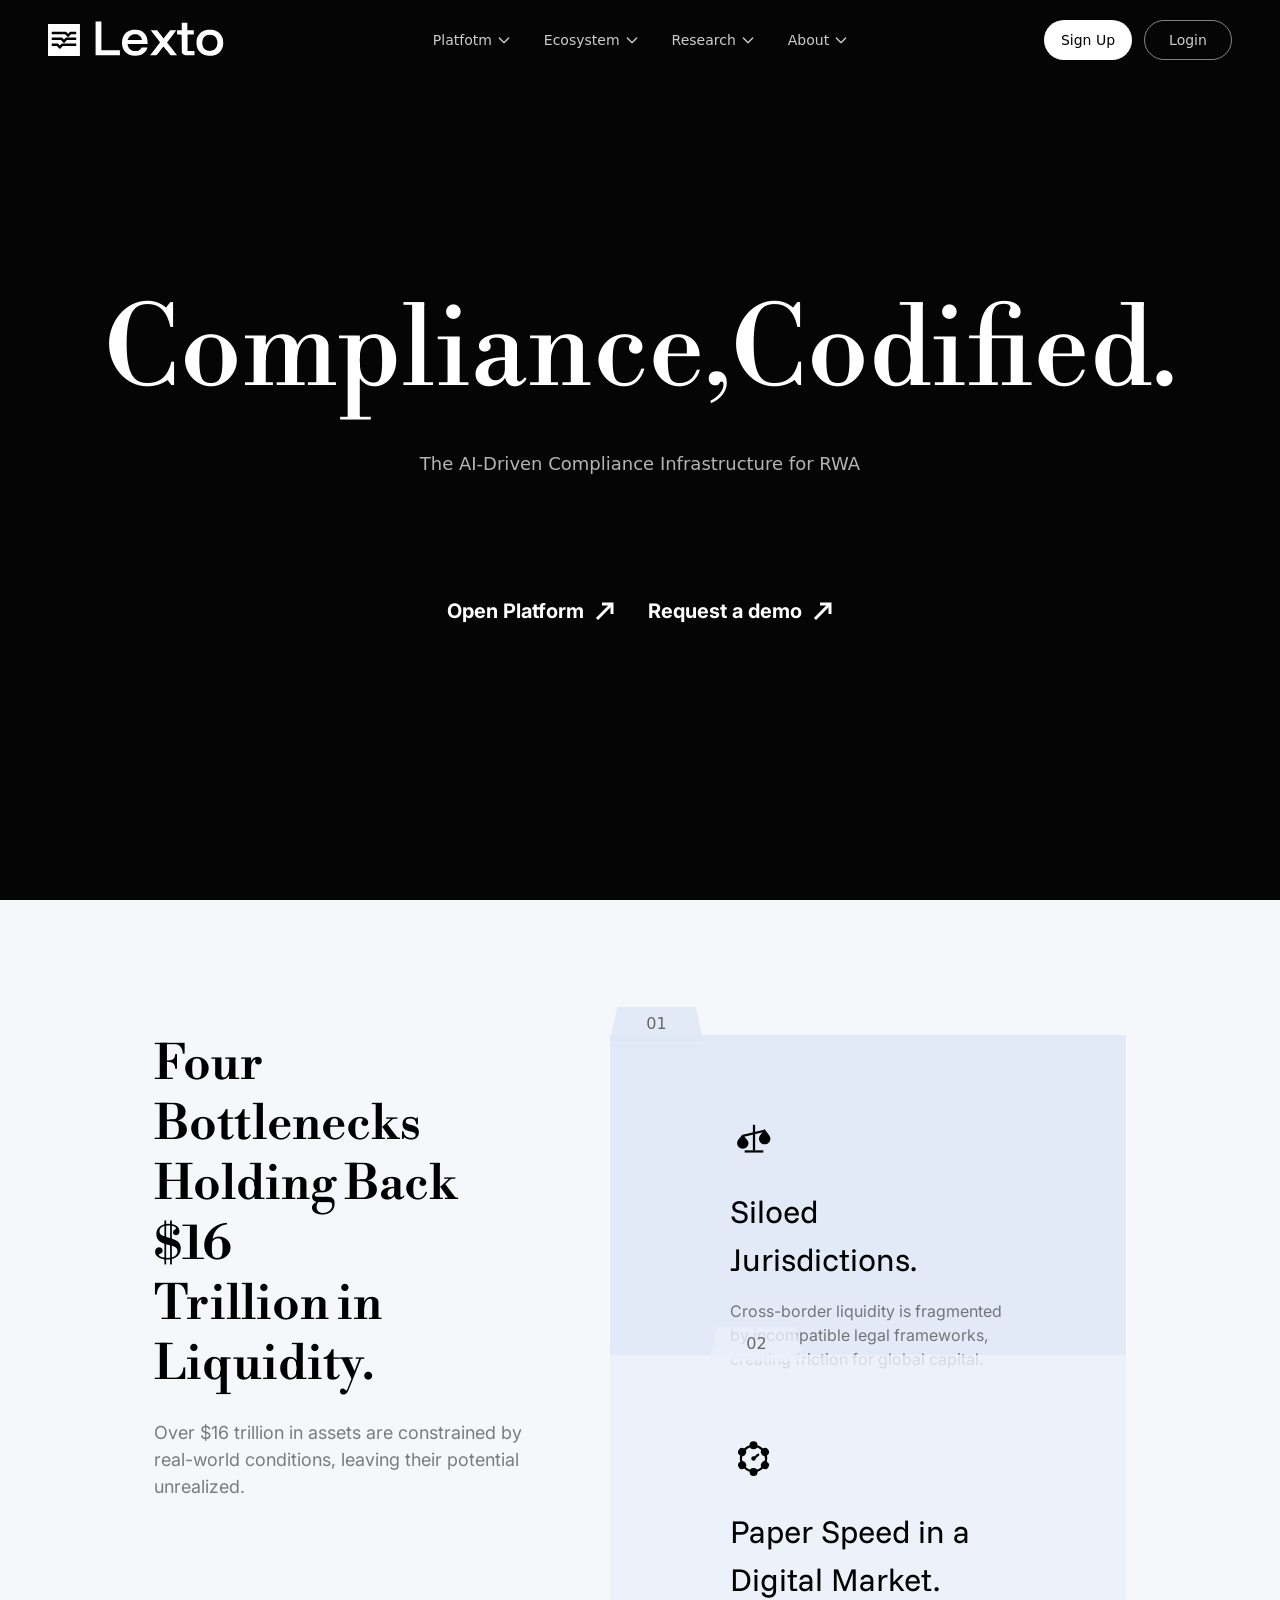
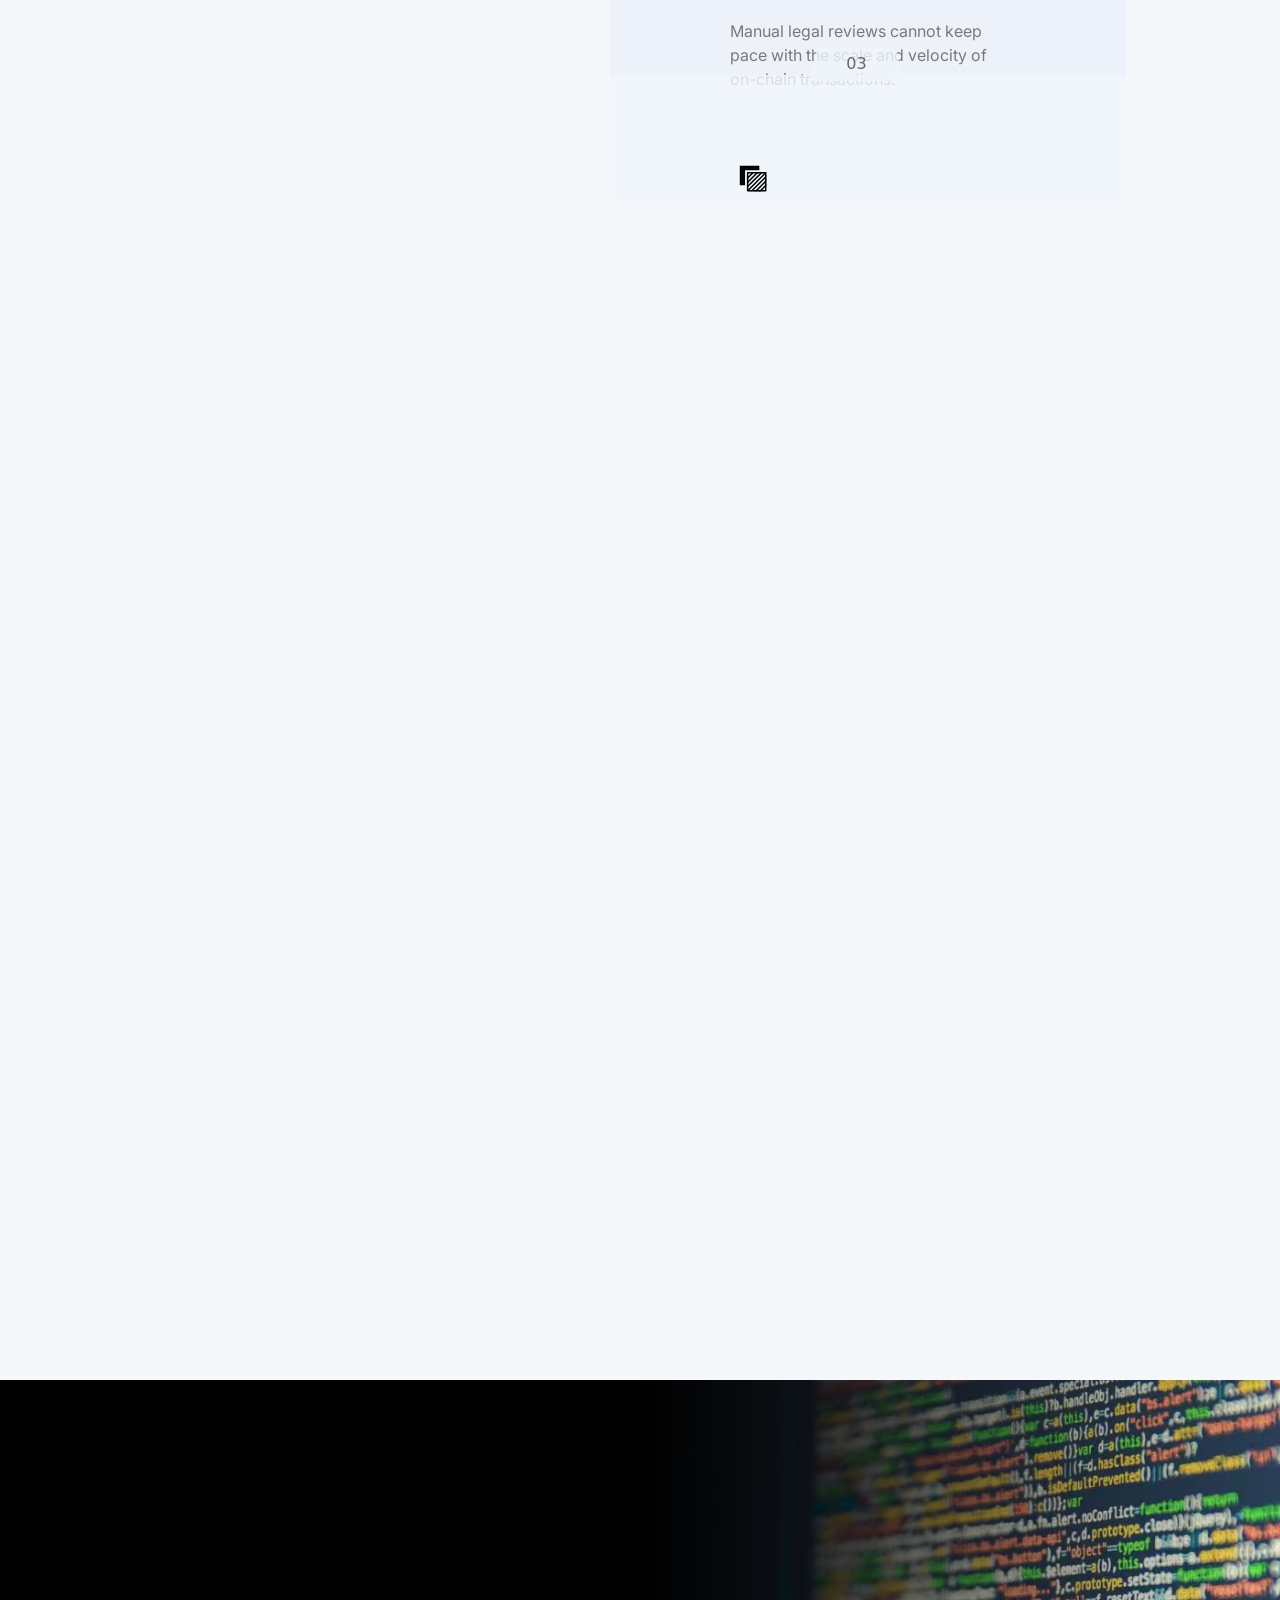
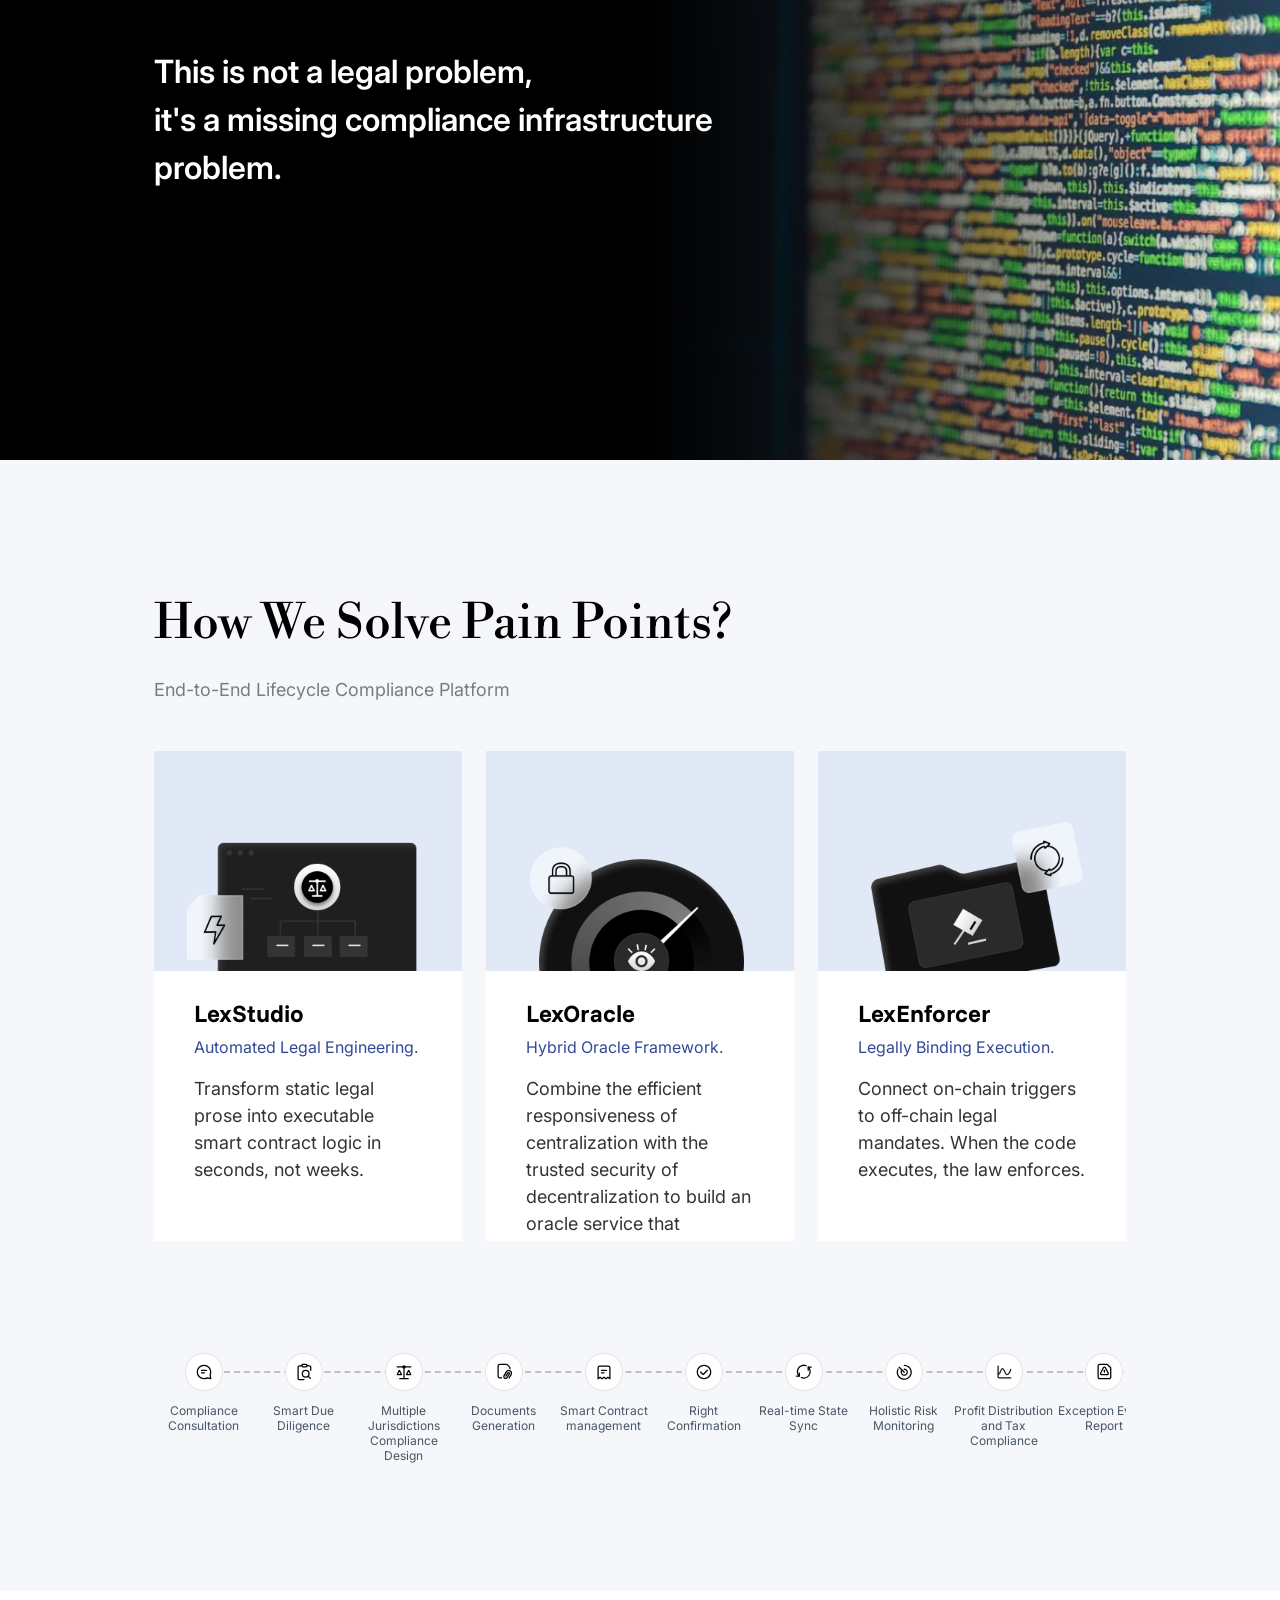
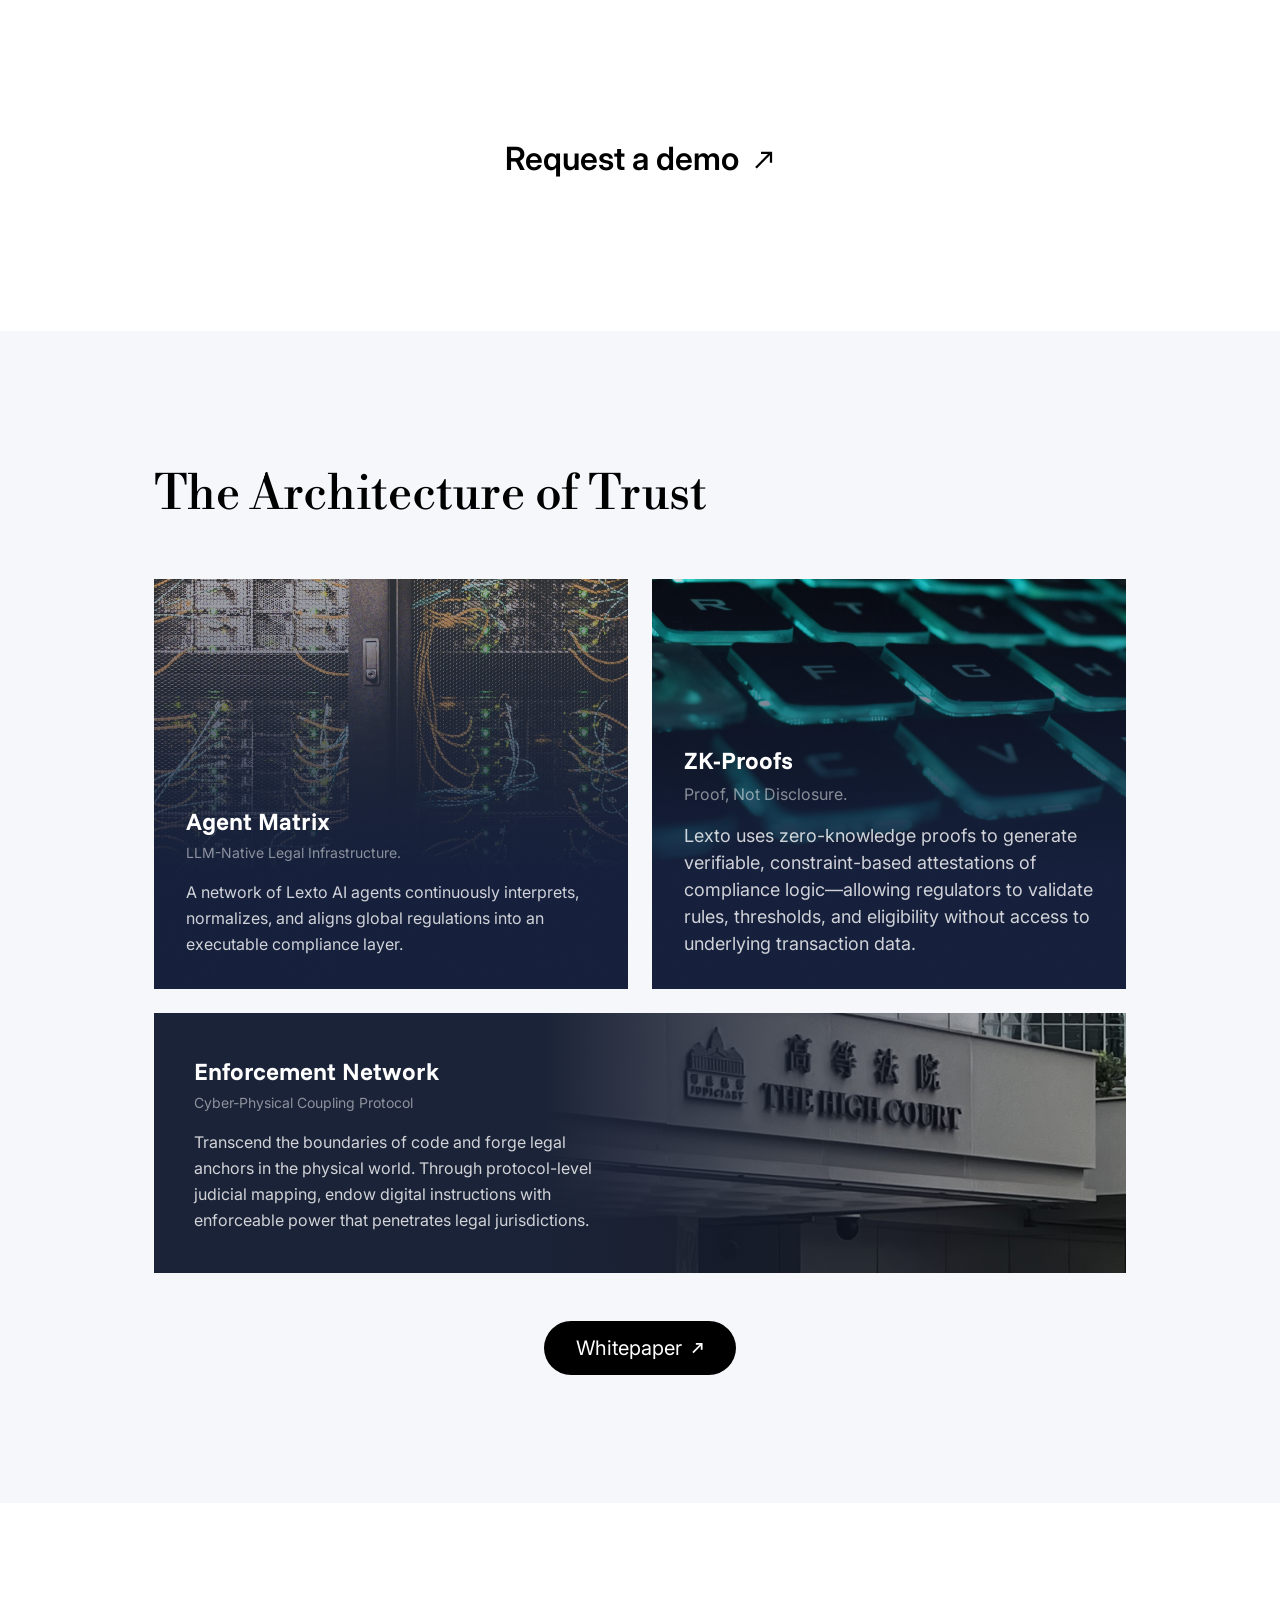
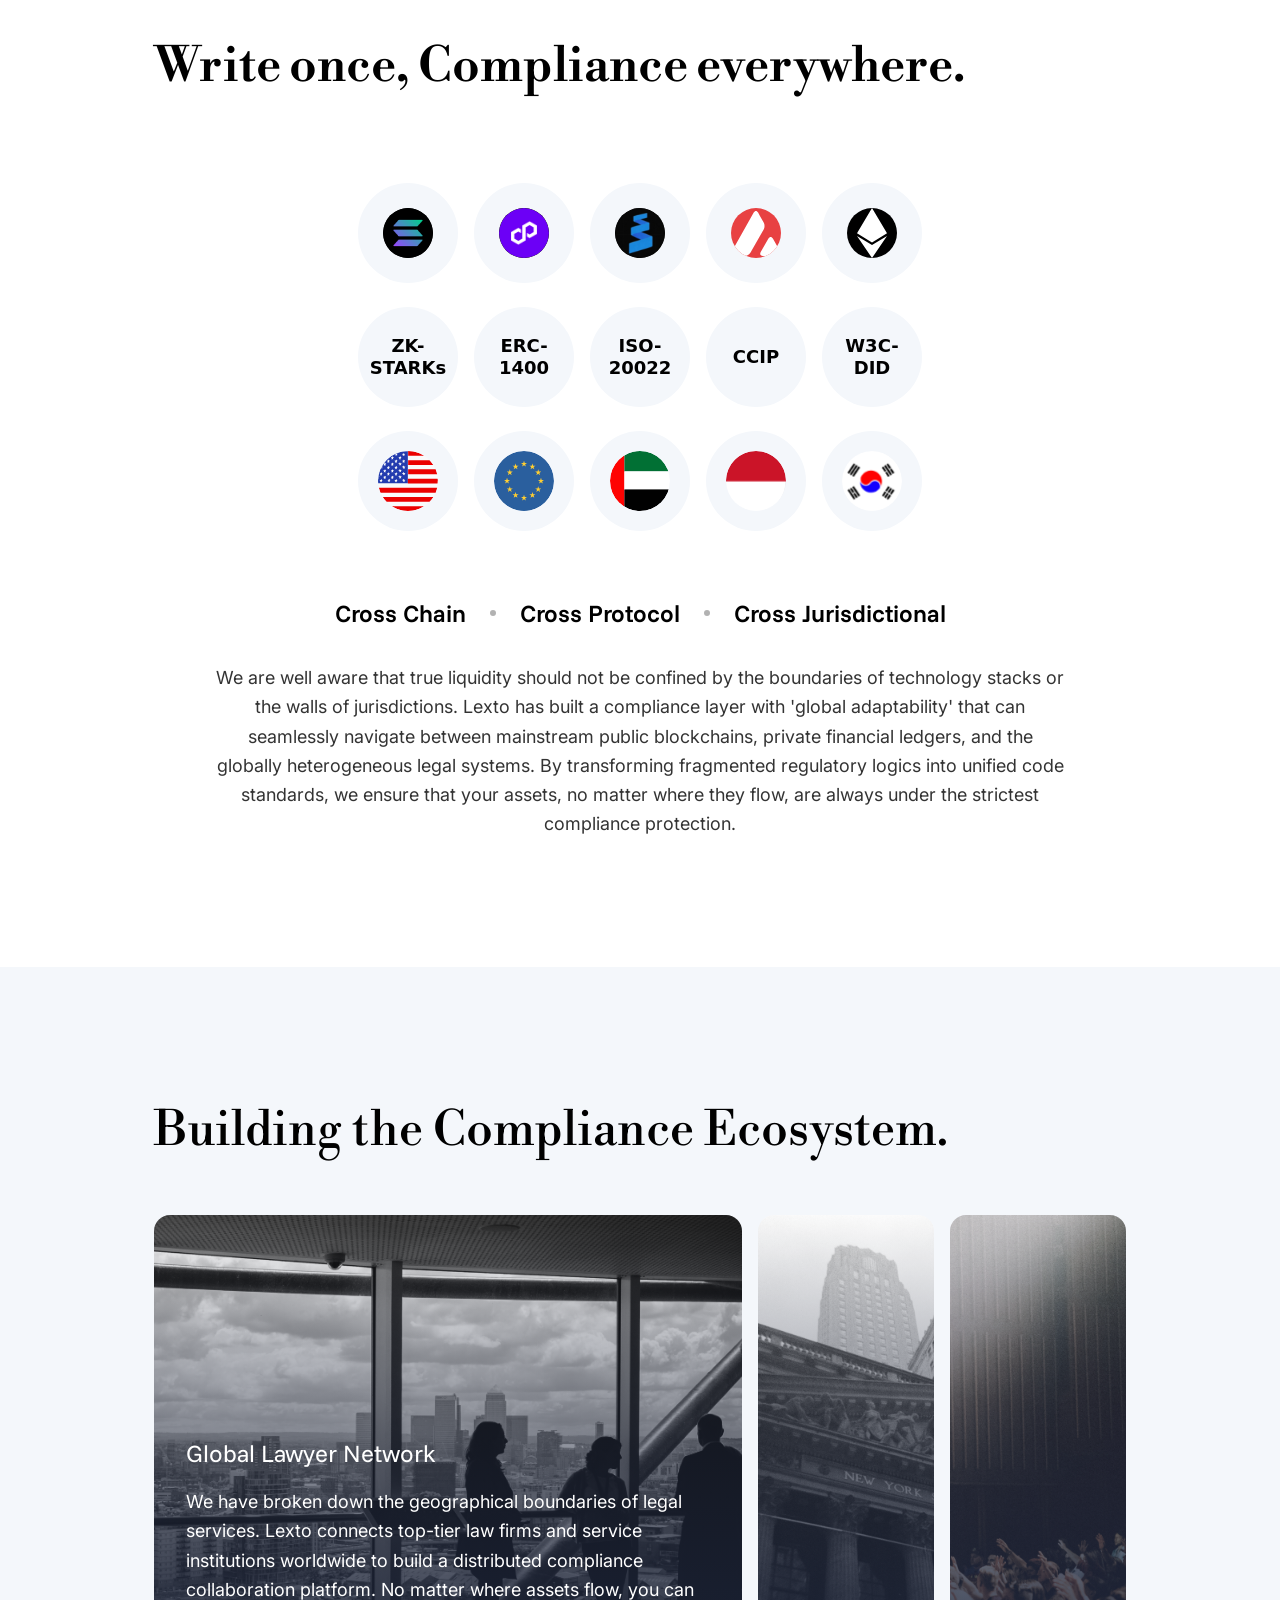
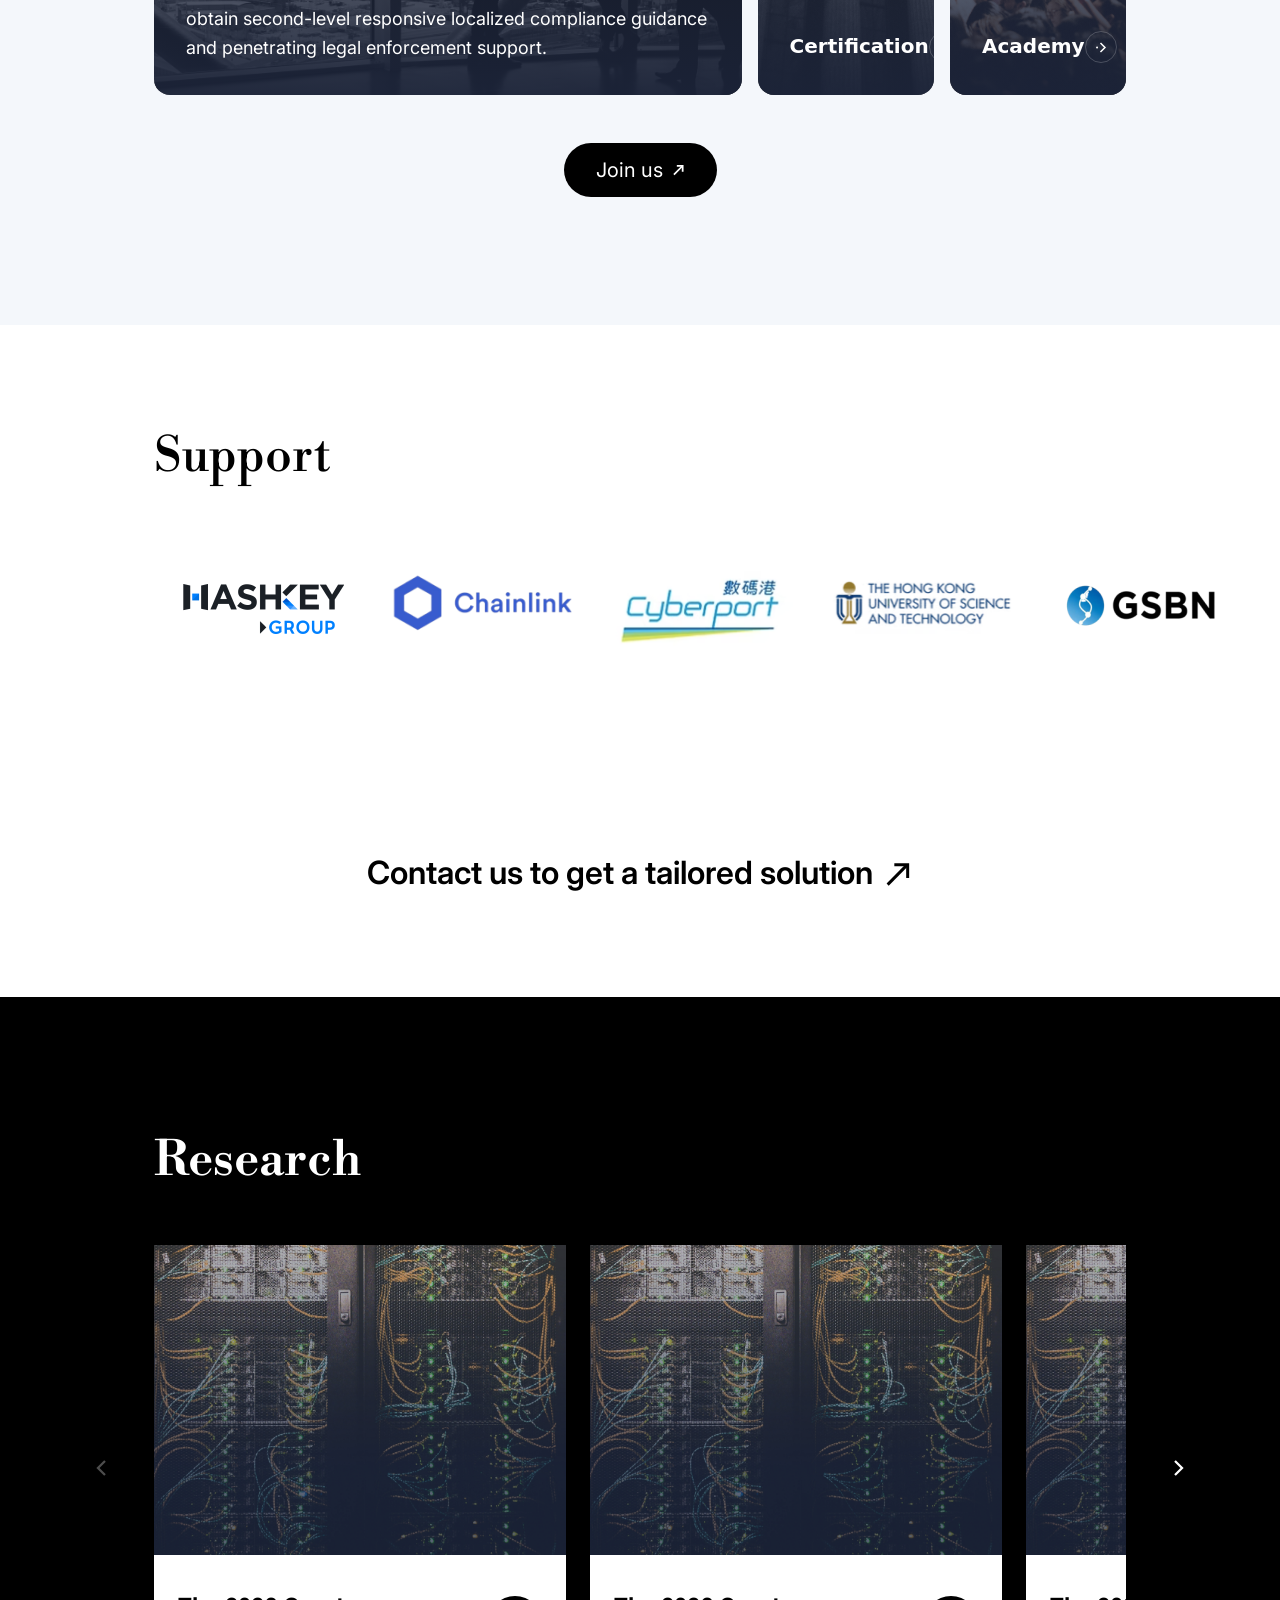
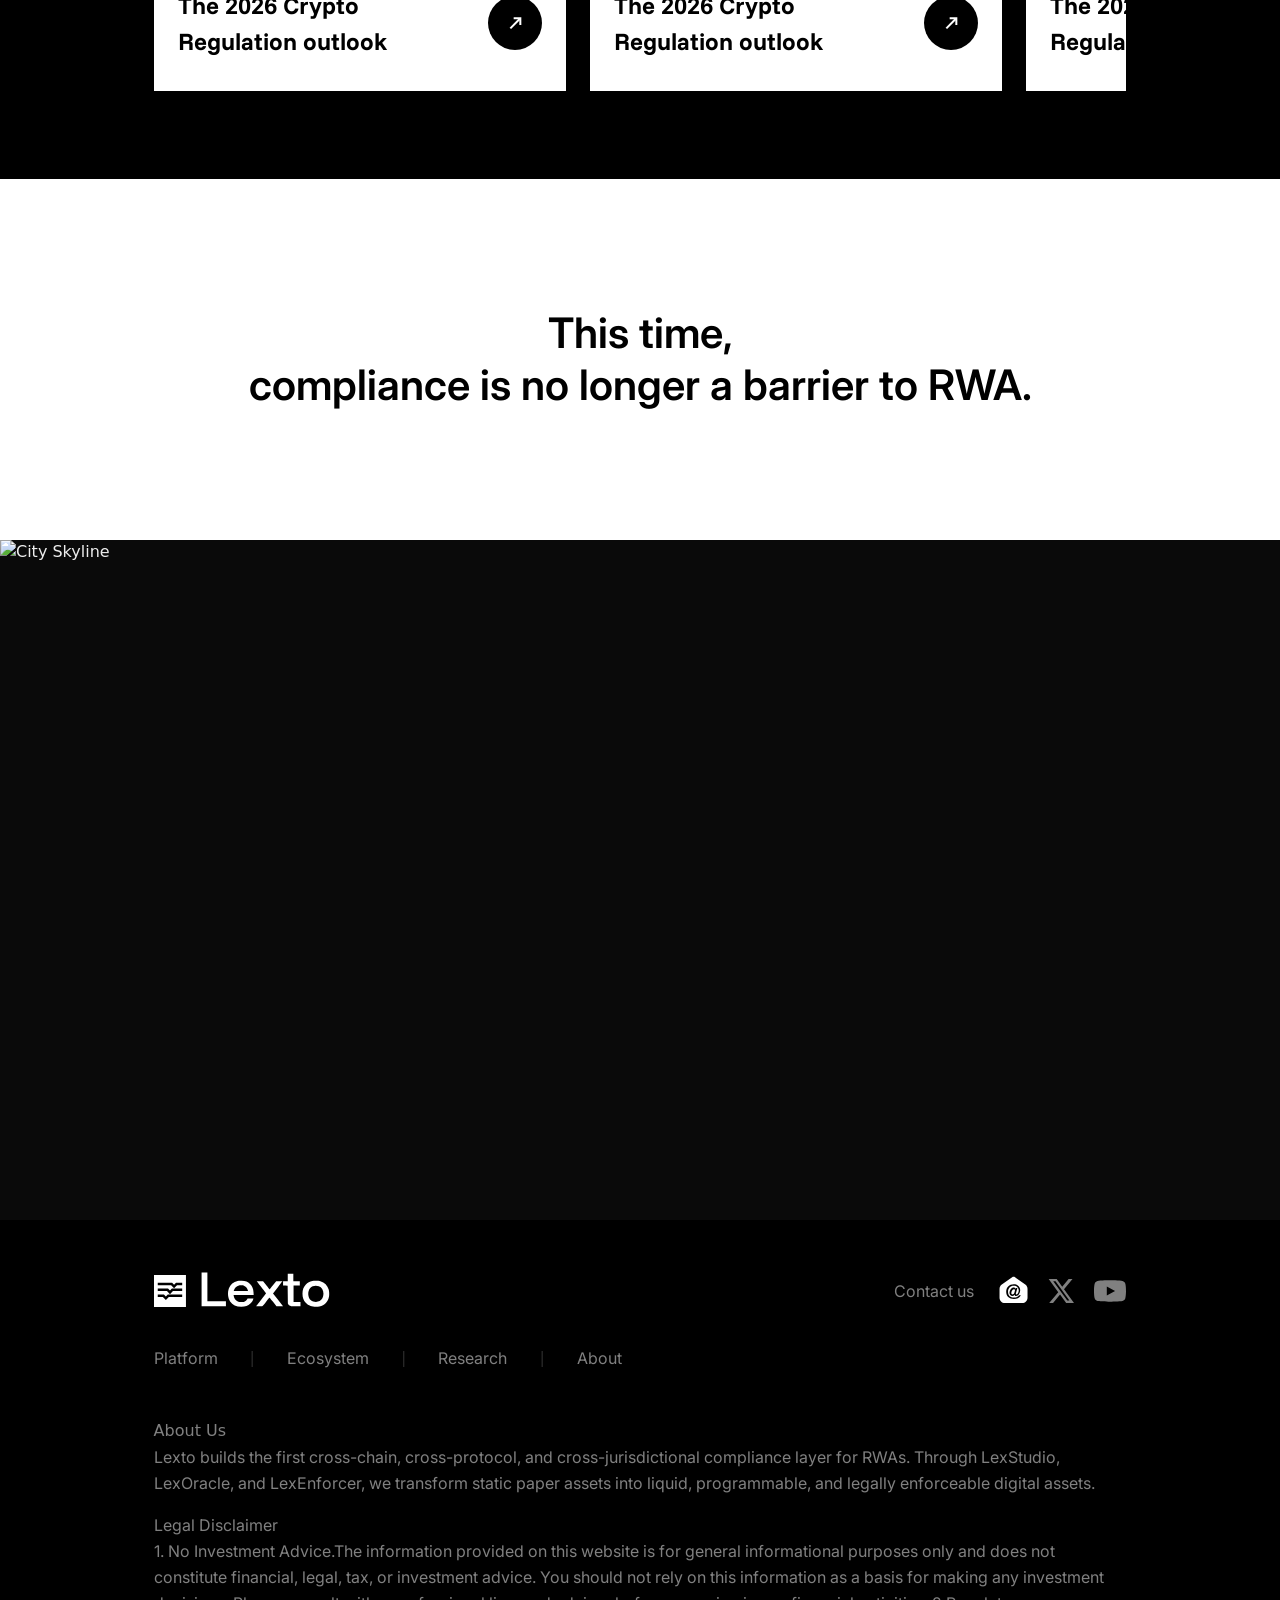
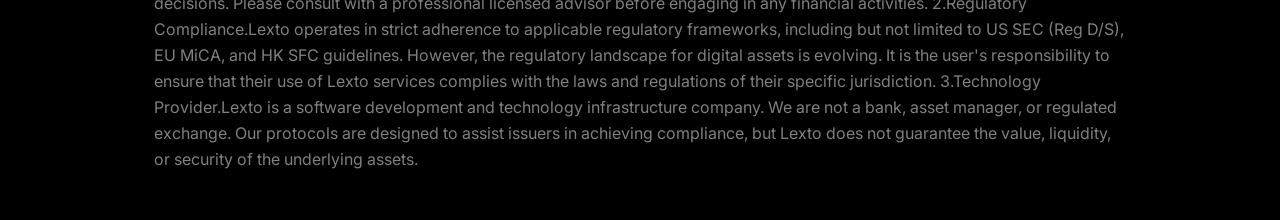
==== commit 1e64eed2: "remove use case (eBL) section completely; hide team section properly Made the React components retur" ====
--- a/index.html
+++ b/index.html
@@ -30,7 +30,7 @@
           .logo-carousel-seamless {
             animation: logo-scroll-seamless 20s linear infinite;
           }
-        </style><section class="pl-[12%] bg-white py-20 lg:py-24 overflow-hidden"><h2 class="font-bodoni text-[48px] weight-[600] text-black mb-16">Support</h2><div class="relative w-full overflow-hidden"><div class="flex logo-carousel-seamless"><div class="flex-shrink-0 flex items-center justify-center" style="width:220px"><img alt="hashkey" loading="lazy" width="220" height="100" decoding="async" data-nimg="1" class="object-contain transition-all duration-300" style="color:transparent" src="/images/logos/hashkey.png"/></div><div class="flex-shrink-0 flex items-center justify-center" style="width:220px"><img alt="chainlink" loading="lazy" width="220" height="100" decoding="async" data-nimg="1" class="object-contain transition-all duration-300" style="color:transparent" src="/images/logos/chainlink.png"/></div><div class="flex-shrink-0 flex items-center justify-center" style="width:220px"><img alt="cyberport" loading="lazy" width="220" height="100" decoding="async" data-nimg="1" class="object-contain transition-all duration-300" style="color:transparent" src="/images/logos/cyberport.png"/></div><div class="flex-shrink-0 flex items-center justify-center" style="width:220px"><img alt="hkust" loading="lazy" width="220" height="100" decoding="async" data-nimg="1" class="object-contain transition-all duration-300" style="color:transparent" src="/images/logos/hkust.png"/></div><div class="flex-shrink-0 flex items-center justify-center" style="width:220px;display:none"><img alt="gsbn" loading="lazy" width="220" height="100" decoding="async" data-nimg="1" class="object-contain transition-all duration-300" style="color:transparent" src="/images/logos/gsbn.png"/></div><div class="flex-shrink-0 flex items-center justify-center" style="width:220px;display:none"><img alt="kingwood" loading="lazy" width="220" height="100" decoding="async" data-nimg="1" class="object-contain transition-all duration-300" style="color:transparent" src="/images/logos/kingwood.png"/></div><div class="flex-shrink-0 flex items-center justify-center" style="width:220px"><img alt="ey" loading="lazy" width="220" height="100" decoding="async" data-nimg="1" class="object-contain transition-all duration-300" style="color:transparent" src="/images/logos/ey.png"/></div><div class="flex-shrink-0 flex items-center justify-center" style="width:220px"><img alt="aws" loading="lazy" width="220" height="100" decoding="async" data-nimg="1" class="object-contain transition-all duration-300" style="color:transparent" src="/images/logos/aws.png"/></div><div class="flex-shrink-0 flex items-center justify-center" style="width:220px;display:none"><img alt="sipac" loading="lazy" width="220" height="100" decoding="async" data-nimg="1" class="object-contain transition-all duration-300" style="color:transparent" src="/images/logos/sipac.png"/></div><div class="flex-shrink-0 flex items-center justify-center" style="width:220px"><img alt="hashkey" loading="lazy" width="220" height="100" decoding="async" data-nimg="1" class="object-contain transition-all duration-300" style="color:transparent" src="/images/logos/hashkey.png"/></div><div class="flex-shrink-0 flex items-center justify-center" style="width:220px"><img alt="chainlink" loading="lazy" width="220" height="100" decoding="async" data-nimg="1" class="object-contain transition-all duration-300" style="color:transparent" src="/images/logos/chainlink.png"/></div><div class="flex-shrink-0 flex items-center justify-center" style="width:220px"><img alt="cyberport" loading="lazy" width="220" height="100" decoding="async" data-nimg="1" class="object-contain transition-all duration-300" style="color:transparent" src="/images/logos/cyberport.png"/></div><div class="flex-shrink-0 flex items-center justify-center" style="width:220px"><img alt="hkust" loading="lazy" width="220" height="100" decoding="async" data-nimg="1" class="object-contain transition-all duration-300" style="color:transparent" src="/images/logos/hkust.png"/></div><div class="flex-shrink-0 flex items-center justify-center" style="width:220px;display:none"><img alt="gsbn" loading="lazy" width="220" height="100" decoding="async" data-nimg="1" class="object-contain transition-all duration-300" style="color:transparent" src="/images/logos/gsbn.png"/></div><div class="flex-shrink-0 flex items-center justify-center" style="width:220px;display:none"><img alt="kingwood" loading="lazy" width="220" height="100" decoding="async" data-nimg="1" class="object-contain transition-all duration-300" style="color:transparent" src="/images/logos/kingwood.png"/></div><div class="flex-shrink-0 flex items-center justify-center" style="width:220px"><img alt="ey" loading="lazy" width="220" height="100" decoding="async" data-nimg="1" class="object-contain transition-all duration-300" style="color:transparent" src="/images/logos/ey.png"/></div><div class="flex-shrink-0 flex items-center justify-center" style="width:220px"><img alt="aws" loading="lazy" width="220" height="100" decoding="async" data-nimg="1" class="object-contain transition-all duration-300" style="color:transparent" src="/images/logos/aws.png"/></div><div class="flex-shrink-0 flex items-center justify-center" style="width:220px;display:none"><img alt="sipac" loading="lazy" width="220" height="100" decoding="async" data-nimg="1" class="object-contain transition-all duration-300" style="color:transparent" src="/images/logos/sipac.png"/></div></div></div></section><section class="relative bg-white py-20 lg:py-32 overflow-hidden" style="display:none"><div class="absolute top-0 left-0 w-full h-full"><img alt="Flagship background" loading="lazy" decoding="async" data-nimg="fill" style="position:absolute;height:100%;width:100%;left:0;top:0;right:0;bottom:0;color:transparent" src="/images/flagship-bg.png"/></div><div class="relative px-[12%]"><div class="mb-8"><h2 class="font-bodoni weight-[600] text-[48px] font-semibold text-black mb-2">Flagship Use Case</h2><p class="font-inter text-[#00000080] text-[18px]">Transforming the $25 trillion of global trade underpinned by Bills of Lading into liquid, programmable, and enforceable digital assets.</p></div><h3 class="font-inter text-[32px] font-semibold text-black text-center mb-14">eBL RWA Tokenization</h3><div class="flex items-start justify-between gap-4 mb-12"><div class="flex-shrink-0 transition-all duration-500"><img alt="Ship Icon" loading="lazy" width="80" height="60" decoding="async" data-nimg="1" style="color:transparent" src="/icons/ship-black.svg"/></div><div class="flex items-center pt-8 flex-shrink-0"><img alt="Arrow" loading="lazy" width="80" height="12" decoding="async" data-nimg="1" style="color:transparent" src="/icons/dotted-line-haircut-black.svg"/></div><div class="flex gap-4 justify-center mt-2"><div class="flex flex-col items-center"><div class="font-inter px-6 py-3 rounded-xl weight-[600] text-[20px] font-semibold min-w-[190px] flex items-center justify-center relative transition-all duration-500 h-[60px] text-black bg-white shadow-sm" style="background:white">LexStudio</div><div class="mt-6 space-y-2 transition-opacity duration-500 opacity-0"><div class="flex items-center gap-1 text-[14px] text-[#000000CC] bg-[#FFFFFF80] rounded-[10px] px-4 py-2 w-[190px] relative" style="transition-delay:0ms"><span class="font-inter flex-1 flex items-center justify-between">Compliance design<svg class="w-5 h-5 text-[#4CAF50] flex-shrink-0 absolute right-[5px] bottom-[8px]" viewBox="0 0 24 24" fill="currentColor"><path d="M12 2C6.48 2 2 6.48 2 12s4.48 10 10 10 10-4.48 10-10S17.52 2 12 2zm-2 15l-5-5 1.41-1.41L10 14.17l7.59-7.59L19 8l-9 9z"></path></svg></span></div><div class="flex items-center gap-1 text-[14px] text-[#000000CC] bg-[#FFFFFF80] rounded-[10px] px-4 py-2 w-[190px] relative" style="transition-delay:100ms"><span class="font-inter flex-1 flex items-center justify-between">SPV Setup<svg class="w-5 h-5 text-[#4CAF50] flex-shrink-0 absolute right-[5px] bottom-[8px]" viewBox="0 0 24 24" fill="currentColor"><path d="M12 2C6.48 2 2 6.48 2 12s4.48 10 10 10 10-4.48 10-10S17.52 2 12 2zm-2 15l-5-5 1.41-1.41L10 14.17l7.59-7.59L19 8l-9 9z"></path></svg></span></div><div class="flex items-center gap-1 text-[14px] text-[#000000CC] bg-[#FFFFFF80] rounded-[10px] px-4 py-2 w-[190px] relative" style="transition-delay:200ms"><span class="font-inter flex-1 flex items-center justify-between">KYC/AML<svg class="w-5 h-5 text-[#4CAF50] flex-shrink-0 absolute right-[5px] bottom-[8px]" viewBox="0 0 24 24" fill="currentColor"><path d="M12 2C6.48 2 2 6.48 2 12s4.48 10 10 10 10-4.48 10-10S17.52 2 12 2zm-2 15l-5-5 1.41-1.41L10 14.17l7.59-7.59L19 8l-9 9z"></path></svg></span></div><div class="flex items-center gap-1 text-[14px] text-[#000000CC] bg-[#FFFFFF80] rounded-[10px] px-4 py-2 w-[190px] relative" style="transition-delay:300ms"><span class="font-inter flex-1 flex items-center justify-between">eBL Wrapping<svg class="w-5 h-5 text-[#4CAF50] flex-shrink-0 absolute right-[5px] bottom-[8px]" viewBox="0 0 24 24" fill="currentColor"><path d="M12 2C6.48 2 2 6.48 2 12s4.48 10 10 10 10-4.48 10-10S17.52 2 12 2zm-2 15l-5-5 1.41-1.41L10 14.17l7.59-7.59L19 8l-9 9z"></path></svg></span></div><div class="flex items-center gap-1 text-[14px] text-[#000000CC] bg-[#FFFFFF80] rounded-[10px] px-4 py-2 w-[190px] relative" style="transition-delay:400ms"><span class="font-inter flex-1 flex items-center justify-between">Smart Contract Deploy<svg class="w-5 h-5 text-[#4CAF50] flex-shrink-0 absolute right-[5px] bottom-[8px]" viewBox="0 0 24 24" fill="currentColor"><path d="M12 2C6.48 2 2 6.48 2 12s4.48 10 10 10 10-4.48 10-10S17.52 2 12 2zm-2 15l-5-5 1.41-1.41L10 14.17l7.59-7.59L19 8l-9 9z"></path></svg></span></div></div></div><div class="flex flex-col items-center"><div class="font-inter px-6 py-3 rounded-xl weight-[600] text-[20px] font-semibold min-w-[190px] flex items-center justify-center relative transition-all duration-500 h-[60px] text-black bg-white shadow-sm" style="background:white">LexOracle</div><div class="mt-6 space-y-2 transition-opacity duration-500 opacity-0"><div class="flex items-center gap-1 text-[14px] text-[#000000CC] bg-[#FFFFFF80] rounded-[10px] px-4 py-2 w-[190px] relative" style="transition-delay:0ms"><span class="font-inter flex-1 flex items-center justify-between">Logistics API<svg class="w-5 h-5 text-[#4CAF50] flex-shrink-0 absolute right-[5px] bottom-[8px]" viewBox="0 0 24 24" fill="currentColor"><path d="M12 2C6.48 2 2 6.48 2 12s4.48 10 10 10 10-4.48 10-10S17.52 2 12 2zm-2 15l-5-5 1.41-1.41L10 14.17l7.59-7.59L19 8l-9 9z"></path></svg></span></div><div class="flex items-center gap-1 text-[14px] text-[#000000CC] bg-[#FFFFFF80] rounded-[10px] px-4 py-2 w-[190px] relative" style="transition-delay:100ms"><span class="font-inter flex-1 flex items-center justify-between">Legal State Monitor<svg class="w-5 h-5 text-[#4CAF50] flex-shrink-0 absolute right-[5px] bottom-[8px]" viewBox="0 0 24 24" fill="currentColor"><path d="M12 2C6.48 2 2 6.48 2 12s4.48 10 10 10 10-4.48 10-10S17.52 2 12 2zm-2 15l-5-5 1.41-1.41L10 14.17l7.59-7.59L19 8l-9 9z"></path></svg></span></div><div class="flex items-center gap-1 text-[14px] text-[#000000CC] bg-[#FFFFFF80] rounded-[10px] px-4 py-2 w-[190px] relative" style="transition-delay:200ms"><span class="font-inter flex-1 flex items-center justify-between">Risk Trigger<svg class="w-5 h-5 text-[#4CAF50] flex-shrink-0 absolute right-[5px] bottom-[8px]" viewBox="0 0 24 24" fill="currentColor"><path d="M12 2C6.48 2 2 6.48 2 12s4.48 10 10 10 10-4.48 10-10S17.52 2 12 2zm-2 15l-5-5 1.41-1.41L10 14.17l7.59-7.59L19 8l-9 9z"></path></svg></span></div></div></div><div class="flex flex-col items-center"><div class="font-inter px-6 py-3 rounded-xl weight-[600] text-[20px] font-semibold min-w-[190px] flex items-center justify-center relative transition-all duration-500 h-[60px] text-black bg-white shadow-sm" style="background:white">LexEnforcer</div><div class="mt-6 space-y-2 transition-opacity duration-500 opacity-0"><div class="flex items-center gap-1 text-[14px] text-[#000000CC] bg-[#FFFFFF80] rounded-[10px] px-4 py-2 w-[190px] relative" style="transition-delay:0ms"><span class="font-inter flex-1 flex items-center justify-between">Scenario A (Success): Cargo Arrives-Auto-Repayment via Smart Contract.<svg class="w-5 h-5 text-[#4CAF50] flex-shrink-0 absolute right-[5px] bottom-[8px]" viewBox="0 0 24 24" fill="currentColor"><path d="M12 2C6.48 2 2 6.48 2 12s4.48 10 10 10 10-4.48 10-10S17.52 2 12 2zm-2 15l-5-5 1.41-1.41L10 14.17l7.59-7.59L19 8l-9 9z"></path></svg></span></div><div class="flex items-center gap-1 text-[14px] text-[#000000CC] bg-[#FFFFFF80] rounded-[10px] px-4 py-2 w-[190px] relative" style="transition-delay:100ms"><span class="font-inter flex-1 flex items-center justify-between">Scenario B (Default): Payment Missed-- Trigger Maritime Lien &amp; Asset Seizure.<svg class="w-5 h-5 text-[#4CAF50] flex-shrink-0 absolute right-[5px] bottom-[8px]" viewBox="0 0 24 24" fill="currentColor"><path d="M12 2C6.48 2 2 6.48 2 12s4.48 10 10 10 10-4.48 10-10S17.52 2 12 2zm-2 15l-5-5 1.41-1.41L10 14.17l7.59-7.59L19 8l-9 9z"></path></svg></span></div></div></div></div><div class="flex items-center pt-8 flex-shrink-0"><img alt="Arrow" loading="lazy" width="80" height="12" decoding="async" data-nimg="1" style="color:transparent" src="/icons/dotted-line-haircut-black.svg"/></div><div class="transition-all duration-500"><img alt="Grid Icon" loading="lazy" width="64" height="80" decoding="async" data-nimg="1" style="color:transparent" src="/icons/nine-square-grid-black.svg"/></div><div class="flex items-center pt-8 flex-shrink-0"><img alt="Arrow" loading="lazy" width="80" height="12" decoding="async" data-nimg="1" style="color:transparent" src="/icons/dotted-line-haircut-black.svg"/></div><div class="transition-all duration-500"><img alt="Trend Icon" loading="lazy" width="64" height="64" decoding="async" data-nimg="1" style="color:transparent" src="/icons/trend-line-black.svg"/></div></div><div class="relative mb-12"><div class="relative h-4"><div class="absolute w-[2px] h-4 bg-black bottom-0" style="left:8%"></div><div class="absolute w-[2px] h-4 bg-black bottom-0" style="left:68%"></div><div class="absolute w-[2px] h-4 bg-black bottom-0" style="left:85%"></div></div><div class="h-[2px] bg-black"></div><div class="flex pt-4"><div style="width:8%" class="text-center"><span class="font-inter text-[18px] weight-[500] font-medium text-black">eBL</span></div><div style="width:60%" class="text-center"><span class="text-[14px] font-medium text-black">Lexto Platform</span></div><div style="width:17%" class="text-center"><span class="text-[14px] font-medium text-black">eBL RWA</span></div><div style="width:15%" class="text-center"><span class="text-[14px] font-medium text-black">Global Liquidity<br/>Layer</span></div></div></div><div class="flex justify-center"><button class="font-inter text-[20px] weight-[500] font-medium inline-flex items-center gap-2 px-8 py-3 bg-black text-white rounded-full hover:opacity-[0.86] transition-opacity">Click it<img alt="arrow" loading="lazy" width="14" height="14" decoding="async" data-nimg="1" style="color:transparent" src="/icons/arrow.svg"/></button></div></div></section><style>
+        </style><section class="pl-[12%] bg-white py-20 lg:py-24 overflow-hidden"><h2 class="font-bodoni text-[48px] weight-[600] text-black mb-16">Support</h2><div class="relative w-full overflow-hidden"><div class="flex logo-carousel-seamless"><div class="flex-shrink-0 flex items-center justify-center" style="width:220px"><img alt="hashkey" loading="lazy" width="220" height="100" decoding="async" data-nimg="1" class="object-contain transition-all duration-300" style="color:transparent" src="/images/logos/hashkey.png"/></div><div class="flex-shrink-0 flex items-center justify-center" style="width:220px"><img alt="chainlink" loading="lazy" width="220" height="100" decoding="async" data-nimg="1" class="object-contain transition-all duration-300" style="color:transparent" src="/images/logos/chainlink.png"/></div><div class="flex-shrink-0 flex items-center justify-center" style="width:220px"><img alt="cyberport" loading="lazy" width="220" height="100" decoding="async" data-nimg="1" class="object-contain transition-all duration-300" style="color:transparent" src="/images/logos/cyberport.png"/></div><div class="flex-shrink-0 flex items-center justify-center" style="width:220px"><img alt="hkust" loading="lazy" width="220" height="100" decoding="async" data-nimg="1" class="object-contain transition-all duration-300" style="color:transparent" src="/images/logos/hkust.png"/></div><div class="flex-shrink-0 flex items-center justify-center" style="width:220px;display:none"><img alt="gsbn" loading="lazy" width="220" height="100" decoding="async" data-nimg="1" class="object-contain transition-all duration-300" style="color:transparent" src="/images/logos/gsbn.png"/></div><div class="flex-shrink-0 flex items-center justify-center" style="width:220px;display:none"><img alt="kingwood" loading="lazy" width="220" height="100" decoding="async" data-nimg="1" class="object-contain transition-all duration-300" style="color:transparent" src="/images/logos/kingwood.png"/></div><div class="flex-shrink-0 flex items-center justify-center" style="width:220px"><img alt="ey" loading="lazy" width="220" height="100" decoding="async" data-nimg="1" class="object-contain transition-all duration-300" style="color:transparent" src="/images/logos/ey.png"/></div><div class="flex-shrink-0 flex items-center justify-center" style="width:220px"><img alt="aws" loading="lazy" width="220" height="100" decoding="async" data-nimg="1" class="object-contain transition-all duration-300" style="color:transparent" src="/images/logos/aws.png"/></div><div class="flex-shrink-0 flex items-center justify-center" style="width:220px;display:none"><img alt="sipac" loading="lazy" width="220" height="100" decoding="async" data-nimg="1" class="object-contain transition-all duration-300" style="color:transparent" src="/images/logos/sipac.png"/></div><div class="flex-shrink-0 flex items-center justify-center" style="width:220px"><img alt="hashkey" loading="lazy" width="220" height="100" decoding="async" data-nimg="1" class="object-contain transition-all duration-300" style="color:transparent" src="/images/logos/hashkey.png"/></div><div class="flex-shrink-0 flex items-center justify-center" style="width:220px"><img alt="chainlink" loading="lazy" width="220" height="100" decoding="async" data-nimg="1" class="object-contain transition-all duration-300" style="color:transparent" src="/images/logos/chainlink.png"/></div><div class="flex-shrink-0 flex items-center justify-center" style="width:220px"><img alt="cyberport" loading="lazy" width="220" height="100" decoding="async" data-nimg="1" class="object-contain transition-all duration-300" style="color:transparent" src="/images/logos/cyberport.png"/></div><div class="flex-shrink-0 flex items-center justify-center" style="width:220px"><img alt="hkust" loading="lazy" width="220" height="100" decoding="async" data-nimg="1" class="object-contain transition-all duration-300" style="color:transparent" src="/images/logos/hkust.png"/></div><div class="flex-shrink-0 flex items-center justify-center" style="width:220px;display:none"><img alt="gsbn" loading="lazy" width="220" height="100" decoding="async" data-nimg="1" class="object-contain transition-all duration-300" style="color:transparent" src="/images/logos/gsbn.png"/></div><div class="flex-shrink-0 flex items-center justify-center" style="width:220px;display:none"><img alt="kingwood" loading="lazy" width="220" height="100" decoding="async" data-nimg="1" class="object-contain transition-all duration-300" style="color:transparent" src="/images/logos/kingwood.png"/></div><div class="flex-shrink-0 flex items-center justify-center" style="width:220px"><img alt="ey" loading="lazy" width="220" height="100" decoding="async" data-nimg="1" class="object-contain transition-all duration-300" style="color:transparent" src="/images/logos/ey.png"/></div><div class="flex-shrink-0 flex items-center justify-center" style="width:220px"><img alt="aws" loading="lazy" width="220" height="100" decoding="async" data-nimg="1" class="object-contain transition-all duration-300" style="color:transparent" src="/images/logos/aws.png"/></div><div class="flex-shrink-0 flex items-center justify-center" style="width:220px;display:none"><img alt="sipac" loading="lazy" width="220" height="100" decoding="async" data-nimg="1" class="object-contain transition-all duration-300" style="color:transparent" src="/images/logos/sipac.png"/></div></div></div></section><style>
           .contact-underline {
             width: 0;
             transition: width 0.3s ease-out;
@@ -38,4 +38,4 @@
           .contact-link:hover .contact-underline {
             width: 100% !important;
           }
-        </style><section class="bg-white py-20 lg:py-24"><div class="px-[12%]"><div class="flex justify-center"><a class="contact-link relative inline-flex items-center gap-2 pb-1" href="/contact"><span class="font-inter weight-[600] font-semibold text-[32px] text-black">Contact us to get a tailored solution</span><img alt="arrow" loading="lazy" width="32" height="32" decoding="async" data-nimg="1" style="color:transparent" src="/icons/arrow-black.svg"/><span class="contact-underline absolute bottom-0 left-0 h-[3px] bg-black"></span></a></div></div></section><section class="bg-black py-20 lg:py-32 h-[782px]"><div class="px-[12%]"><h2 class="font-bodoni weight-[600] text-[48px] font-semibold text-white mb-12">Research</h2><div class="relative flex items-center justify-center"><button disabled="" class="absolute -left-16 z-10 cursor-pointer disabled:cursor-default"><img alt="Previous" loading="lazy" width="24" height="24" decoding="async" data-nimg="1" style="color:transparent" src="/icons/left-arrow-disabled.svg"/></button><div class="overflow-hidden" style="width:1284px"><div class="flex transition-transform duration-500 ease-in-out" style="gap:24px;transform:translateX(0px)"><a class="group block flex-shrink-0" style="width:412px" href="/research/1"><div class="relative h-[310px] overflow-hidden"><img alt="The 2026 Crypto Regulation outlook" loading="lazy" decoding="async" data-nimg="fill" class="object-cover transition-transform duration-500 group-hover:scale-105" style="position:absolute;height:100%;width:100%;left:0;top:0;right:0;bottom:0;color:transparent" src="/images/agent-matrix.png"/><img alt="mask" loading="lazy" decoding="async" data-nimg="fill" class="object-cover opacity-[0.7]" style="position:absolute;height:100%;width:100%;left:0;top:0;right:0;bottom:0;color:transparent" src="/images/mask.png"/></div><div class="bg-white px-6 py-8 flex items-center justify-between "><h3 class="font-funnel text-[24px] weight-[700] font-bold text-black pr-4 flex-1">The 2026 Crypto Regulation outlook</h3><div class="w-[54px] h-[54px] bg-[#000000] rounded-full flex items-center justify-center"><img alt="arrow" loading="lazy" width="16" height="16" decoding="async" data-nimg="1" style="color:transparent" src="/icons/arrow.svg"/></div></div></a><a class="group block flex-shrink-0" style="width:412px" href="/research/2"><div class="relative h-[310px] overflow-hidden"><img alt="The 2026 Crypto Regulation outlook" loading="lazy" decoding="async" data-nimg="fill" class="object-cover transition-transform duration-500 group-hover:scale-105" style="position:absolute;height:100%;width:100%;left:0;top:0;right:0;bottom:0;color:transparent" src="/images/agent-matrix.png"/><img alt="mask" loading="lazy" decoding="async" data-nimg="fill" class="object-cover opacity-[0.7]" style="position:absolute;height:100%;width:100%;left:0;top:0;right:0;bottom:0;color:transparent" src="/images/mask.png"/></div><div class="bg-white px-6 py-8 flex items-center justify-between "><h3 class="font-funnel text-[24px] weight-[700] font-bold text-black pr-4 flex-1">The 2026 Crypto Regulation outlook</h3><div class="w-[54px] h-[54px] bg-[#000000] rounded-full flex items-center justify-center"><img alt="arrow" loading="lazy" width="16" height="16" decoding="async" data-nimg="1" style="color:transparent" src="/icons/arrow.svg"/></div></div></a><a class="group block flex-shrink-0" style="width:412px" href="/research/3"><div class="relative h-[310px] overflow-hidden"><img alt="The 2026 Crypto Regulation outlook" loading="lazy" decoding="async" data-nimg="fill" class="object-cover transition-transform duration-500 group-hover:scale-105" style="position:absolute;height:100%;width:100%;left:0;top:0;right:0;bottom:0;color:transparent" src="/images/agent-matrix.png"/><img alt="mask" loading="lazy" decoding="async" data-nimg="fill" class="object-cover opacity-[0.7]" style="position:absolute;height:100%;width:100%;left:0;top:0;right:0;bottom:0;color:transparent" src="/images/mask.png"/></div><div class="bg-white px-6 py-8 flex items-center justify-between "><h3 class="font-funnel text-[24px] weight-[700] font-bold text-black pr-4 flex-1">The 2026 Crypto Regulation outlook</h3><div class="w-[54px] h-[54px] bg-[#000000] rounded-full flex items-center justify-center"><img alt="arrow" loading="lazy" width="16" height="16" decoding="async" data-nimg="1" style="color:transparent" src="/icons/arrow.svg"/></div></div></a><a class="group block flex-shrink-0" style="width:412px" href="/research/4"><div class="relative h-[310px] overflow-hidden"><img alt="The 2026 Crypto Regulation outlook" loading="lazy" decoding="async" data-nimg="fill" class="object-cover transition-transform duration-500 group-hover:scale-105" style="position:absolute;height:100%;width:100%;left:0;top:0;right:0;bottom:0;color:transparent" src="/images/agent-matrix.png"/><img alt="mask" loading="lazy" decoding="async" data-nimg="fill" class="object-cover opacity-[0.7]" style="position:absolute;height:100%;width:100%;left:0;top:0;right:0;bottom:0;color:transparent" src="/images/mask.png"/></div><div class="bg-white px-6 py-8 flex items-center justify-between "><h3 class="font-funnel text-[24px] weight-[700] font-bold text-black pr-4 flex-1">The 2026 Crypto Regulation outlook</h3><div class="w-[54px] h-[54px] bg-[#000000] rounded-full flex items-center justify-center"><img alt="arrow" loading="lazy" width="16" height="16" decoding="async" data-nimg="1" style="color:transparent" src="/icons/arrow.svg"/></div></div></a><a class="group block flex-shrink-0" style="width:412px" href="/research/5"><div class="relative h-[310px] overflow-hidden"><img alt="The 2026 Crypto Regulation outlook" loading="lazy" decoding="async" data-nimg="fill" class="object-cover transition-transform duration-500 group-hover:scale-105" style="position:absolute;height:100%;width:100%;left:0;top:0;right:0;bottom:0;color:transparent" src="/images/agent-matrix.png"/><img alt="mask" loading="lazy" decoding="async" data-nimg="fill" class="object-cover opacity-[0.7]" style="position:absolute;height:100%;width:100%;left:0;top:0;right:0;bottom:0;color:transparent" src="/images/mask.png"/></div><div class="bg-white px-6 py-8 flex items-center justify-between "><h3 class="font-funnel text-[24px] weight-[700] font-bold text-black pr-4 flex-1">The 2026 Crypto Regulation outlook</h3><div class="w-[54px] h-[54px] bg-[#000000] rounded-full flex items-center justify-center"><img alt="arrow" loading="lazy" width="16" height="16" decoding="async" data-nimg="1" style="color:transparent" src="/icons/arrow.svg"/></div></div></a><a class="group block flex-shrink-0" style="width:412px" href="/research/6"><div class="relative h-[310px] overflow-hidden"><img alt="The 2026 Crypto Regulation outlook" loading="lazy" decoding="async" data-nimg="fill" class="object-cover transition-transform duration-500 group-hover:scale-105" style="position:absolute;height:100%;width:100%;left:0;top:0;right:0;bottom:0;color:transparent" src="/images/agent-matrix.png"/><img alt="mask" loading="lazy" decoding="async" data-nimg="fill" class="object-cover opacity-[0.7]" style="position:absolute;height:100%;width:100%;left:0;top:0;right:0;bottom:0;color:transparent" src="/images/mask.png"/></div><div class="bg-white px-6 py-8 flex items-center justify-between "><h3 class="font-funnel text-[24px] weight-[700] font-bold text-black pr-4 flex-1">The 2026 Crypto Regulation outlook</h3><div class="w-[54px] h-[54px] bg-[#000000] rounded-full flex items-center justify-center"><img alt="arrow" loading="lazy" width="16" height="16" decoding="async" data-nimg="1" style="color:transparent" src="/icons/arrow.svg"/></div></div></a></div></div><button class="absolute -right-16 z-10 cursor-pointer disabled:cursor-default"><img alt="Next" loading="lazy" width="24" height="24" decoding="async" data-nimg="1" style="color:transparent" src="/icons/right-arrow.svg"/></button></div></div></section><section class="bg-[#f5f7fa] py-20 h-[1080px]" style="display:none"><div class="px-[12%]"><h2 class="font-bodoni weight-[600] text-[48px] font-semibold text-black mb-55">Born at the Convergence of  Law and Code.</h2><div class="flex justify-start"><div class="flex items-end gap-6 relative mt-[130px]"><img alt="team-neo" loading="lazy" width="320" height="430" decoding="async" data-nimg="1" class="relative z-10" style="color:transparent" src="/images/team-neo.png"/><div><h3 class="font-funnel text-[32px] font-bold text-black">Neo</h3><p class="font-inter text-[20px] font-medium text-[#324998] mb-4">CTO</p><p class="font-inter text-[18px] text-black/50 font-regular leading-relaxed">Former NLP Engineer<br/>Ex-Product Manager at Global<br/>Bank,AI Product Lead in Web3</p><a target="_blank" class="inline-block mt-4 relative z-5" href="https://x.com/bi4o1995"><img alt="X" loading="lazy" width="28" height="28" decoding="async" data-nimg="1" style="color:transparent" src="/icons/twitter1.svg"/></a></div><img alt="decorative-lines" loading="lazy" width="645" height="149" decoding="async" data-nimg="1" class="absolute top-[95px] left-[65px]" style="color:transparent" src="/icons/decorative-lines.svg"/></div><div class="flex items-start gap-6 mt-[-140px] relative"><img alt="team-arthur" loading="lazy" width="320" height="430" decoding="async" data-nimg="1" class="relative z-10" style="color:transparent" src="/images/team-arthur.png"/><div><h3 class="font-funnel text-[32px] font-bold text-black">Arthur Lee</h3><p class="font-inter text-[20px] font-medium text-[#324998] mb-4">CEO</p><p class="font-inter text-[18px] text-black/50 font-regular leading-relaxed">Former Police Officer<br/>Ex-Chief Legal Officer of a Publicly<br/>Listed Internet Company</p><a target="_blank" class="inline-block mt-4 relative z-5" href="https://x.com/pentiumtime"><img alt="X" loading="lazy" width="28" height="28" decoding="async" data-nimg="1" style="color:transparent" src="/icons/twitter1.svg"/></a></div><img alt="decorative-lines" loading="lazy" width="645" height="149" decoding="async" data-nimg="1" class="absolute top-[200px] left-[65px]" style="color:transparent" src="/icons/decorative-lines2.svg"/></div></div></div></section><section class="relative"><div class="bg-white py-24 lg:py-32"><div class="max-w-[1440px] mx-auto px-6 lg:px-12"><div class="text-center"><p class="weight-[600] font-inter text-[32px] lg:text-[42px] font-semibold text-black leading-tight">This time,</p><p class="weight-[600] font-inter text-[32px] lg:text-[42px] font-semibold text-black leading-tight">compliance is no longer a barrier to RWA.</p></div></div></div><div class="relative h-[680px] lg:h-[680px]"><img alt="City Skyline" loading="lazy" decoding="async" data-nimg="fill" style="position:absolute;height:100%;width:100%;left:0;top:0;right:0;bottom:0;color:transparent" src="/images/city-skyline.png"/></div></section><footer class="bg-black text-white"><div class="px-[12%] py-12"><div class="flex flex-col lg:flex-row justify-between items-start lg:items-center mb-8"><a class="flex items-center gap-2" href="/"><img alt="Lexto Logo" loading="lazy" width="32" height="32" decoding="async" data-nimg="1" style="color:transparent" src="/icons/logo.svg"/><img alt="Lexto" loading="lazy" width="111" height="35" decoding="async" data-nimg="1" style="color:transparent" src="/icons/logo-text.svg"/></a><div class="flex items-center gap-6"><span class="font-inter text-white/50">Contact us</span><div class="flex items-center gap-4"><a target="_blank" class="text-white hover:text-white/80 transition-colors" href="mailto:lee@lexto.ai"><img alt="Email Icon" loading="lazy" width="32" height="32" decoding="async" data-nimg="1" style="color:transparent" src="/icons/email.svg"/></a><a target="_blank" class="text-white hover:text-white/80 transition-colors" href="https://x.com/Lexto_ai"><img alt="X Icon" loading="lazy" width="32" height="32" decoding="async" data-nimg="1" style="color:transparent" src="/icons/twitter.svg"/></a><a target="_blank" class="text-white hover:text-white/80 transition-colors" href="https://youtube.com/@lexto"><img alt="YouTube Icon" loading="lazy" width="32" height="32" decoding="async" data-nimg="1" style="color:transparent" src="/icons/you-tube.svg"/></a></div></div></div><div class="flex items-center gap-8 mb-12"><div class="flex items-center gap-8"><a class="font-inter text-white/50 hover:text-white transition-colors" href="/platform">Platform</a><span class="text-white/16">|</span></div><div class="flex items-center gap-8"><a class="font-inter text-white/50 hover:text-white transition-colors" href="/ecosystem">Ecosystem</a><span class="text-white/16">|</span></div><div class="flex items-center gap-8"><a class="font-inter text-white/50 hover:text-white transition-colors" href="/research">Research</a><span class="text-white/16">|</span></div><div class="flex items-center gap-8"><a class="font-inter text-white/50 hover:text-white transition-colors" href="/about">About</a></div></div><div class="text-white/50 leading-relaxed"><p class="weight-[500]">About Us</p><p class="font-inter mb-4">Lexto builds the first cross-chain, cross-protocol, and cross-jurisdictional compliance layer for RWAs. Through LexStudio, LexOracle, and LexEnforcer, we transform static paper assets into liquid, programmable, and legally enforceable digital assets.</p><p class="font-inter weight-[500]">Legal Disclaimer</p><p class="font-inter">1. No Investment Advice.The information provided on this website is for general informational purposes only and does not constitute financial, legal, tax, or investment advice. You should not rely on this information as a basis for making any investment decisions. Please consult with a professional licensed advisor before engaging in any financial activities. 2.Regulatory Compliance.Lexto operates in strict adherence to applicable regulatory frameworks, including but not limited to US SEC (Reg D/S), EU MiCA, and HK SFC guidelines. However, the regulatory landscape for digital assets is evolving. It is the user&#x27;s responsibility to ensure that their use of Lexto services complies with the laws and regulations of their specific jurisdiction. 3.Technology Provider.Lexto is a software development and technology infrastructure company. We are not a bank, asset manager, or regulated exchange. Our protocols are designed to assist issuers in achieving compliance, but Lexto does not guarantee the value, liquidity, or security of the underlying assets.</p></div></div></footer></main><!--$--><!--/$--><script src="/_next/static/chunks/20d1a56625def336.js" id="_R_" async=""></script><script>(self.__next_f=self.__next_f||[]).push([0])</script><script>self.__next_f.push([1,"1:\"$Sreact.fragment\"\n2:I[39756,[\"/_next/static/chunks/ff1a16fafef87110.js\",\"/_next/static/chunks/d2be314c3ece3fbe.js\"],\"default\"]\n3:I[37457,[\"/_next/static/chunks/ff1a16fafef87110.js\",\"/_next/static/chunks/d2be314c3ece3fbe.js\"],\"default\"]\n4:I[2971,[\"/_next/static/chunks/ff1a16fafef87110.js\",\"/_next/static/chunks/a1f48eb2b68bf8ec.js\",\"/_next/static/chunks/415c631100c64cfa.js\"],\"default\"]\n5:I[32177,[\"/_next/static/chunks/ff1a16fafef87110.js\",\"/_next/static/chunks/a1f48eb2b68bf8ec.js\",\"/_next/static/chunks/415c631100c64cfa.js\"],\"default\"]\n6:I[1014,[\"/_next/static/chunks/ff1a16fafef87110.js\",\"/_next/static/chunks/a1f48eb2b68bf8ec.js\",\"/_next/static/chunks/415c631100c64cfa.js\"],\"default\"]\n7:I[36000,[\"/_next/static/chunks/ff1a16fafef87110.js\",\"/_next/static/chunks/a1f48eb2b68bf8ec.js\",\"/_next/static/chunks/415c631100c64cfa.js\"],\"default\"]\n8:I[82071,[\"/_next/static/chunks/ff1a16fafef87110.js\",\"/_next/static/chunks/a1f48eb2b68bf8ec.js\",\"/_next/static/chunks/415c631100c64cfa.js\"],\"default\"]\n9:I[73658,[\"/_next/static/chunks/ff1a16fafef87110.js\",\"/_next/static/chunks/a1f48eb2b68bf8ec.js\",\"/_next/static/chunks/415c631100c64cfa.js\"],\"default\"]\na:I[34937,[\"/_next/static/chunks/ff1a16fafef87110.js\",\"/_next/static/chunks/a1f48eb2b68bf8ec.js\",\"/_next/static/chunks/415c631100c64cfa.js\"],\"default\"]\nb:I[23960,[\"/_next/static/chunks/ff1a16fafef87110.js\",\"/_next/static/chunks/a1f48eb2b68bf8ec.js\",\"/_next/static/chunks/415c631100c64cfa.js\"],\"default\"]\nc:I[34021,[\"/_next/static/chunks/ff1a16fafef87110.js\",\"/_next/static/chunks/a1f48eb2b68bf8ec.js\",\"/_next/static/chunks/415c631100c64cfa.js\"],\"default\"]\nd:I[690,[\"/_next/static/chunks/ff1a16fafef87110.js\",\"/_next/static/chunks/a1f48eb2b68bf8ec.js\",\"/_next/static/chunks/415c631100c64cfa.js\"],\"default\"]\ne:I[30252,[\"/_next/static/chunks/ff1a16fafef87110.js\",\"/_next/static/chunks/a1f48eb2b68bf8ec.js\",\"/_next/static/chunks/415c631100c64cfa.js\"],\"default\"]\nf:I[83690,[\"/_next/static/chunks/ff1a16fafef87110.js\",\"/_next/static/chunks/a1f48eb2b68bf8ec.js\",\"/_next/static/chunks/415c631100c64cfa.js\"],\"default\"]\n10:I[25531,[\"/_next/static/chunks/ff1a16fafef87110.js\",\"/_next/static/chunks/a1f48eb2b68bf8ec.js\",\"/_next/static/chunks/415c631100c64cfa.js\"],\"default\"]\n11:I[95526,[\"/_next/static/chunks/ff1a16fafef87110.js\",\"/_next/static/chunks/a1f48eb2b68bf8ec.js\",\"/_next/static/chunks/415c631100c64cfa.js\"],\"default\"]\n12:I[7568,[\"/_next/static/chunks/ff1a16fafef87110.js\",\"/_next/static/chunks/a1f48eb2b68bf8ec.js\",\"/_next/static/chunks/415c631100c64cfa.js\"],\"default\"]\n13:I[13642,[\"/_next/static/chunks/ff1a16fafef87110.js\",\"/_next/static/chunks/a1f48eb2b68bf8ec.js\",\"/_next/static/chunks/415c631100c64cfa.js\"],\"default\"]\n14:I[97367,[\"/_next/static/chunks/ff1a16fafef87110.js\",\"/_next/static/chunks/d2be314c3ece3fbe.js\"],\"OutletBoundary\"]\n15:\"$Sreact.suspense\"\n17:I[97367,[\"/_next/static/chunks/ff1a16fafef87110.js\",\"/_next/static/chunks/d2be314c3ece3fbe.js\"],\"ViewportBoundary\"]\n19:I[97367,[\"/_next/static/chunks/ff1a16fafef87110.js\",\"/_next/static/chunks/d2be314c3ece3fbe.js\"],\"MetadataBoundary\"]\n1b:I[68027,[],\"default\"]\n:HL[\"/_next/static/chunks/bd5bf14d6cfefb43.css\",\"style\"]\n:HL[\"/_next/static/media/2a65768255d6b625-s.p.d19752fb.woff2\",\"font\",{\"crossOrigin\":\"\",\"type\":\"font/woff2\"}]\n:HL[\"/_next/static/media/70e3db2de7f94926-s.p.347f98aa.woff2\",\"font\",{\"crossOrigin\":\"\",\"type\":\"font/woff2\"}]\n:HL[\"/_next/static/media/797e433ab948586e-s.p.dbea232f.woff2\",\"font\",{\"crossOrigin\":\"\",\"type\":\"font/woff2\"}]\n:HL[\"/_next/static/media/FunnelSans_Italic_VariableFont_wght-s.p.3632855a.ttf\",\"font\",{\"crossOrigin\":\"\",\"type\":\"font/ttf\"}]\n:HL[\"/_next/static/media/FunnelSans_VariableFont_wght-s.p.81a8b315.ttf\",\"font\",{\"crossOrigin\":\"\",\"type\":\"font/ttf\"}]\n:HL[\"/_next/static/media/Inter_Italic_VariableFont_opsz%2Cwght-s.p.008c6788.ttf\",\"font\",{\"crossOrigin\":\"\",\"type\":\"font/ttf\"}]\n:HL[\"/_next/static/media/Inter_VariableFont_opsz%2Cwght-s.p.cf290510.ttf\",\"font\",{\"crossOrigin\":\"\",\"type\":\"font/ttf\"}]\n:HL[\"/_next/static/media/LibreBodoni_Italic_VariableFont_wght-s.p.da68d323.ttf\",\"font\",{\"crossOrigin\":\"\",\"type\":\"font/ttf\"}]\n:HL[\"/_next/static/media/Libr"])</script><script>self.__next_f.push([1,"eBodoni_VariableFont_wght-s.p.898d3d2d.ttf\",\"font\",{\"crossOrigin\":\"\",\"type\":\"font/ttf\"}]\n:HL[\"/_next/static/media/caa3a2e1cccd8315-s.p.853070df.woff2\",\"font\",{\"crossOrigin\":\"\",\"type\":\"font/woff2\"}]\n"])</script><script>self.__next_f.push([1,"0:{\"P\":null,\"b\":\"xqiLSW-bC3i-rnjaXyUwh\",\"c\":[\"\",\"\"],\"q\":\"\",\"i\":false,\"f\":[[[\"\",{\"children\":[\"__PAGE__\",{}]},\"$undefined\",\"$undefined\",true],[[\"$\",\"$1\",\"c\",{\"children\":[[[\"$\",\"link\",\"0\",{\"rel\":\"stylesheet\",\"href\":\"/_next/static/chunks/bd5bf14d6cfefb43.css\",\"precedence\":\"next\",\"crossOrigin\":\"$undefined\",\"nonce\":\"$undefined\"}]],[\"$\",\"html\",null,{\"lang\":\"en\",\"children\":[\"$\",\"body\",null,{\"className\":\"geist_a71539c9-module__T19VSG__variable geist_mono_8d43a2aa-module__8Li5zG__variable playfair_display_c08fa076-module__ct3OBG__variable funnelsans_bb554d22-module__-kRjIq__variable inter_5589766d-module__WDvvGq__variable librebodoni_b5c37bef-module__48bCCq__variable antialiased\",\"children\":[\"$\",\"$L2\",null,{\"parallelRouterKey\":\"children\",\"error\":\"$undefined\",\"errorStyles\":\"$undefined\",\"errorScripts\":\"$undefined\",\"template\":[\"$\",\"$L3\",null,{}],\"templateStyles\":\"$undefined\",\"templateScripts\":\"$undefined\",\"notFound\":[[[\"$\",\"title\",null,{\"children\":\"404: This page could not be found.\"}],[\"$\",\"div\",null,{\"style\":{\"fontFamily\":\"system-ui,\\\"Segoe UI\\\",Roboto,Helvetica,Arial,sans-serif,\\\"Apple Color Emoji\\\",\\\"Segoe UI Emoji\\\"\",\"height\":\"100vh\",\"textAlign\":\"center\",\"display\":\"flex\",\"flexDirection\":\"column\",\"alignItems\":\"center\",\"justifyContent\":\"center\"},\"children\":[\"$\",\"div\",null,{\"children\":[[\"$\",\"style\",null,{\"dangerouslySetInnerHTML\":{\"__html\":\"body{color:#000;background:#fff;margin:0}.next-error-h1{border-right:1px solid rgba(0,0,0,.3)}@media (prefers-color-scheme:dark){body{color:#fff;background:#000}.next-error-h1{border-right:1px solid rgba(255,255,255,.3)}}\"}}],[\"$\",\"h1\",null,{\"className\":\"next-error-h1\",\"style\":{\"display\":\"inline-block\",\"margin\":\"0 20px 0 0\",\"padding\":\"0 23px 0 0\",\"fontSize\":24,\"fontWeight\":500,\"verticalAlign\":\"top\",\"lineHeight\":\"49px\"},\"children\":404}],[\"$\",\"div\",null,{\"style\":{\"display\":\"inline-block\"},\"children\":[\"$\",\"h2\",null,{\"style\":{\"fontSize\":14,\"fontWeight\":400,\"lineHeight\":\"49px\",\"margin\":0},\"children\":\"This page could not be found.\"}]}]]}]}]],[]],\"forbidden\":\"$undefined\",\"unauthorized\":\"$undefined\"}]}]}]]}],{\"children\":[[\"$\",\"$1\",\"c\",{\"children\":[[\"$\",\"main\",null,{\"children\":[[\"$\",\"$L4\",null,{}],[\"$\",\"$L5\",null,{}],[\"$\",\"$L6\",null,{}],[\"$\",\"$L7\",null,{}],[\"$\",\"$L8\",null,{}],[\"$\",\"$L9\",null,{}],[\"$\",\"$La\",null,{}],[\"$\",\"$Lb\",null,{}],[\"$\",\"$Lc\",null,{}],[\"$\",\"$Ld\",null,{}],[\"$\",\"$Le\",null,{}],[\"$\",\"$Lf\",null,{}],[\"$\",\"$L10\",null,{}],[\"$\",\"$L11\",null,{}],[\"$\",\"$L12\",null,{}],[\"$\",\"$L13\",null,{}]]}],[[\"$\",\"script\",\"script-0\",{\"src\":\"/_next/static/chunks/ff1a16fafef87110.js\",\"async\":true,\"nonce\":\"$undefined\"}],[\"$\",\"script\",\"script-1\",{\"src\":\"/_next/static/chunks/a1f48eb2b68bf8ec.js\",\"async\":true,\"nonce\":\"$undefined\"}],[\"$\",\"script\",\"script-2\",{\"src\":\"/_next/static/chunks/415c631100c64cfa.js\",\"async\":true,\"nonce\":\"$undefined\"}]],[\"$\",\"$L14\",null,{\"children\":[\"$\",\"$15\",null,{\"name\":\"Next.MetadataOutlet\",\"children\":\"$@16\"}]}]]}],{},null,false,false]},null,false,false],[\"$\",\"$1\",\"h\",{\"children\":[null,[\"$\",\"$L17\",null,{\"children\":\"$L18\"}],[\"$\",\"div\",null,{\"hidden\":true,\"children\":[\"$\",\"$L19\",null,{\"children\":[\"$\",\"$15\",null,{\"name\":\"Next.Metadata\",\"children\":\"$L1a\"}]}]}],[\"$\",\"meta\",null,{\"name\":\"next-size-adjust\",\"content\":\"\"}]]}],false]],\"m\":\"$undefined\",\"G\":[\"$1b\",[]],\"S\":true}\n"])</script><script>self.__next_f.push([1,"18:[[\"$\",\"meta\",\"0\",{\"charSet\":\"utf-8\"}],[\"$\",\"meta\",\"1\",{\"name\":\"viewport\",\"content\":\"width=device-width, initial-scale=1\"}]]\n"])</script><script>self.__next_f.push([1,"1c:I[27201,[\"/_next/static/chunks/ff1a16fafef87110.js\",\"/_next/static/chunks/d2be314c3ece3fbe.js\"],\"IconMark\"]\n16:null\n1a:[[\"$\",\"title\",\"0\",{\"children\":\"Lexto - Compliance by AI, by design\"}],[\"$\",\"meta\",\"1\",{\"name\":\"description\",\"content\":\"The AI-Driven Compliance Infrastructure for Tokenized Assets\"}],[\"$\",\"link\",\"2\",{\"rel\":\"icon\",\"href\":\"/favicon.ico?favicon.0b3bf435.ico\",\"sizes\":\"256x256\",\"type\":\"image/x-icon\"}],[\"$\",\"$L1c\",\"3\",{}]]\n"])</script></body></html>+        </style><section class="bg-white py-20 lg:py-24"><div class="px-[12%]"><div class="flex justify-center"><a class="contact-link relative inline-flex items-center gap-2 pb-1" href="/contact"><span class="font-inter weight-[600] font-semibold text-[32px] text-black">Contact us to get a tailored solution</span><img alt="arrow" loading="lazy" width="32" height="32" decoding="async" data-nimg="1" style="color:transparent" src="/icons/arrow-black.svg"/><span class="contact-underline absolute bottom-0 left-0 h-[3px] bg-black"></span></a></div></div></section><section class="bg-black py-20 lg:py-32 h-[782px]"><div class="px-[12%]"><h2 class="font-bodoni weight-[600] text-[48px] font-semibold text-white mb-12">Research</h2><div class="relative flex items-center justify-center"><button disabled="" class="absolute -left-16 z-10 cursor-pointer disabled:cursor-default"><img alt="Previous" loading="lazy" width="24" height="24" decoding="async" data-nimg="1" style="color:transparent" src="/icons/left-arrow-disabled.svg"/></button><div class="overflow-hidden" style="width:1284px"><div class="flex transition-transform duration-500 ease-in-out" style="gap:24px;transform:translateX(0px)"><a class="group block flex-shrink-0" style="width:412px" href="/research/1"><div class="relative h-[310px] overflow-hidden"><img alt="The 2026 Crypto Regulation outlook" loading="lazy" decoding="async" data-nimg="fill" class="object-cover transition-transform duration-500 group-hover:scale-105" style="position:absolute;height:100%;width:100%;left:0;top:0;right:0;bottom:0;color:transparent" src="/images/agent-matrix.png"/><img alt="mask" loading="lazy" decoding="async" data-nimg="fill" class="object-cover opacity-[0.7]" style="position:absolute;height:100%;width:100%;left:0;top:0;right:0;bottom:0;color:transparent" src="/images/mask.png"/></div><div class="bg-white px-6 py-8 flex items-center justify-between "><h3 class="font-funnel text-[24px] weight-[700] font-bold text-black pr-4 flex-1">The 2026 Crypto Regulation outlook</h3><div class="w-[54px] h-[54px] bg-[#000000] rounded-full flex items-center justify-center"><img alt="arrow" loading="lazy" width="16" height="16" decoding="async" data-nimg="1" style="color:transparent" src="/icons/arrow.svg"/></div></div></a><a class="group block flex-shrink-0" style="width:412px" href="/research/2"><div class="relative h-[310px] overflow-hidden"><img alt="The 2026 Crypto Regulation outlook" loading="lazy" decoding="async" data-nimg="fill" class="object-cover transition-transform duration-500 group-hover:scale-105" style="position:absolute;height:100%;width:100%;left:0;top:0;right:0;bottom:0;color:transparent" src="/images/agent-matrix.png"/><img alt="mask" loading="lazy" decoding="async" data-nimg="fill" class="object-cover opacity-[0.7]" style="position:absolute;height:100%;width:100%;left:0;top:0;right:0;bottom:0;color:transparent" src="/images/mask.png"/></div><div class="bg-white px-6 py-8 flex items-center justify-between "><h3 class="font-funnel text-[24px] weight-[700] font-bold text-black pr-4 flex-1">The 2026 Crypto Regulation outlook</h3><div class="w-[54px] h-[54px] bg-[#000000] rounded-full flex items-center justify-center"><img alt="arrow" loading="lazy" width="16" height="16" decoding="async" data-nimg="1" style="color:transparent" src="/icons/arrow.svg"/></div></div></a><a class="group block flex-shrink-0" style="width:412px" href="/research/3"><div class="relative h-[310px] overflow-hidden"><img alt="The 2026 Crypto Regulation outlook" loading="lazy" decoding="async" data-nimg="fill" class="object-cover transition-transform duration-500 group-hover:scale-105" style="position:absolute;height:100%;width:100%;left:0;top:0;right:0;bottom:0;color:transparent" src="/images/agent-matrix.png"/><img alt="mask" loading="lazy" decoding="async" data-nimg="fill" class="object-cover opacity-[0.7]" style="position:absolute;height:100%;width:100%;left:0;top:0;right:0;bottom:0;color:transparent" src="/images/mask.png"/></div><div class="bg-white px-6 py-8 flex items-center justify-between "><h3 class="font-funnel text-[24px] weight-[700] font-bold text-black pr-4 flex-1">The 2026 Crypto Regulation outlook</h3><div class="w-[54px] h-[54px] bg-[#000000] rounded-full flex items-center justify-center"><img alt="arrow" loading="lazy" width="16" height="16" decoding="async" data-nimg="1" style="color:transparent" src="/icons/arrow.svg"/></div></div></a><a class="group block flex-shrink-0" style="width:412px" href="/research/4"><div class="relative h-[310px] overflow-hidden"><img alt="The 2026 Crypto Regulation outlook" loading="lazy" decoding="async" data-nimg="fill" class="object-cover transition-transform duration-500 group-hover:scale-105" style="position:absolute;height:100%;width:100%;left:0;top:0;right:0;bottom:0;color:transparent" src="/images/agent-matrix.png"/><img alt="mask" loading="lazy" decoding="async" data-nimg="fill" class="object-cover opacity-[0.7]" style="position:absolute;height:100%;width:100%;left:0;top:0;right:0;bottom:0;color:transparent" src="/images/mask.png"/></div><div class="bg-white px-6 py-8 flex items-center justify-between "><h3 class="font-funnel text-[24px] weight-[700] font-bold text-black pr-4 flex-1">The 2026 Crypto Regulation outlook</h3><div class="w-[54px] h-[54px] bg-[#000000] rounded-full flex items-center justify-center"><img alt="arrow" loading="lazy" width="16" height="16" decoding="async" data-nimg="1" style="color:transparent" src="/icons/arrow.svg"/></div></div></a><a class="group block flex-shrink-0" style="width:412px" href="/research/5"><div class="relative h-[310px] overflow-hidden"><img alt="The 2026 Crypto Regulation outlook" loading="lazy" decoding="async" data-nimg="fill" class="object-cover transition-transform duration-500 group-hover:scale-105" style="position:absolute;height:100%;width:100%;left:0;top:0;right:0;bottom:0;color:transparent" src="/images/agent-matrix.png"/><img alt="mask" loading="lazy" decoding="async" data-nimg="fill" class="object-cover opacity-[0.7]" style="position:absolute;height:100%;width:100%;left:0;top:0;right:0;bottom:0;color:transparent" src="/images/mask.png"/></div><div class="bg-white px-6 py-8 flex items-center justify-between "><h3 class="font-funnel text-[24px] weight-[700] font-bold text-black pr-4 flex-1">The 2026 Crypto Regulation outlook</h3><div class="w-[54px] h-[54px] bg-[#000000] rounded-full flex items-center justify-center"><img alt="arrow" loading="lazy" width="16" height="16" decoding="async" data-nimg="1" style="color:transparent" src="/icons/arrow.svg"/></div></div></a><a class="group block flex-shrink-0" style="width:412px" href="/research/6"><div class="relative h-[310px] overflow-hidden"><img alt="The 2026 Crypto Regulation outlook" loading="lazy" decoding="async" data-nimg="fill" class="object-cover transition-transform duration-500 group-hover:scale-105" style="position:absolute;height:100%;width:100%;left:0;top:0;right:0;bottom:0;color:transparent" src="/images/agent-matrix.png"/><img alt="mask" loading="lazy" decoding="async" data-nimg="fill" class="object-cover opacity-[0.7]" style="position:absolute;height:100%;width:100%;left:0;top:0;right:0;bottom:0;color:transparent" src="/images/mask.png"/></div><div class="bg-white px-6 py-8 flex items-center justify-between "><h3 class="font-funnel text-[24px] weight-[700] font-bold text-black pr-4 flex-1">The 2026 Crypto Regulation outlook</h3><div class="w-[54px] h-[54px] bg-[#000000] rounded-full flex items-center justify-center"><img alt="arrow" loading="lazy" width="16" height="16" decoding="async" data-nimg="1" style="color:transparent" src="/icons/arrow.svg"/></div></div></a></div></div><button class="absolute -right-16 z-10 cursor-pointer disabled:cursor-default"><img alt="Next" loading="lazy" width="24" height="24" decoding="async" data-nimg="1" style="color:transparent" src="/icons/right-arrow.svg"/></button></div></div></section><section class="relative"><div class="bg-white py-24 lg:py-32"><div class="max-w-[1440px] mx-auto px-6 lg:px-12"><div class="text-center"><p class="weight-[600] font-inter text-[32px] lg:text-[42px] font-semibold text-black leading-tight">This time,</p><p class="weight-[600] font-inter text-[32px] lg:text-[42px] font-semibold text-black leading-tight">compliance is no longer a barrier to RWA.</p></div></div></div><div class="relative h-[680px] lg:h-[680px]"><img alt="City Skyline" loading="lazy" decoding="async" data-nimg="fill" style="position:absolute;height:100%;width:100%;left:0;top:0;right:0;bottom:0;color:transparent" src="/images/city-skyline.png"/></div></section><footer class="bg-black text-white"><div class="px-[12%] py-12"><div class="flex flex-col lg:flex-row justify-between items-start lg:items-center mb-8"><a class="flex items-center gap-2" href="/"><img alt="Lexto Logo" loading="lazy" width="32" height="32" decoding="async" data-nimg="1" style="color:transparent" src="/icons/logo.svg"/><img alt="Lexto" loading="lazy" width="111" height="35" decoding="async" data-nimg="1" style="color:transparent" src="/icons/logo-text.svg"/></a><div class="flex items-center gap-6"><span class="font-inter text-white/50">Contact us</span><div class="flex items-center gap-4"><a target="_blank" class="text-white hover:text-white/80 transition-colors" href="mailto:lee@lexto.ai"><img alt="Email Icon" loading="lazy" width="32" height="32" decoding="async" data-nimg="1" style="color:transparent" src="/icons/email.svg"/></a><a target="_blank" class="text-white hover:text-white/80 transition-colors" href="https://x.com/Lexto_ai"><img alt="X Icon" loading="lazy" width="32" height="32" decoding="async" data-nimg="1" style="color:transparent" src="/icons/twitter.svg"/></a><a target="_blank" class="text-white hover:text-white/80 transition-colors" href="https://youtube.com/@lexto"><img alt="YouTube Icon" loading="lazy" width="32" height="32" decoding="async" data-nimg="1" style="color:transparent" src="/icons/you-tube.svg"/></a></div></div></div><div class="flex items-center gap-8 mb-12"><div class="flex items-center gap-8"><a class="font-inter text-white/50 hover:text-white transition-colors" href="/platform">Platform</a><span class="text-white/16">|</span></div><div class="flex items-center gap-8"><a class="font-inter text-white/50 hover:text-white transition-colors" href="/ecosystem">Ecosystem</a><span class="text-white/16">|</span></div><div class="flex items-center gap-8"><a class="font-inter text-white/50 hover:text-white transition-colors" href="/research">Research</a><span class="text-white/16">|</span></div><div class="flex items-center gap-8"><a class="font-inter text-white/50 hover:text-white transition-colors" href="/about">About</a></div></div><div class="text-white/50 leading-relaxed"><p class="weight-[500]">About Us</p><p class="font-inter mb-4">Lexto builds the first cross-chain, cross-protocol, and cross-jurisdictional compliance layer for RWAs. Through LexStudio, LexOracle, and LexEnforcer, we transform static paper assets into liquid, programmable, and legally enforceable digital assets.</p><p class="font-inter weight-[500]">Legal Disclaimer</p><p class="font-inter">1. No Investment Advice.The information provided on this website is for general informational purposes only and does not constitute financial, legal, tax, or investment advice. You should not rely on this information as a basis for making any investment decisions. Please consult with a professional licensed advisor before engaging in any financial activities. 2.Regulatory Compliance.Lexto operates in strict adherence to applicable regulatory frameworks, including but not limited to US SEC (Reg D/S), EU MiCA, and HK SFC guidelines. However, the regulatory landscape for digital assets is evolving. It is the user&#x27;s responsibility to ensure that their use of Lexto services complies with the laws and regulations of their specific jurisdiction. 3.Technology Provider.Lexto is a software development and technology infrastructure company. We are not a bank, asset manager, or regulated exchange. Our protocols are designed to assist issuers in achieving compliance, but Lexto does not guarantee the value, liquidity, or security of the underlying assets.</p></div></div></footer></main><!--$--><!--/$--><script src="/_next/static/chunks/20d1a56625def336.js" id="_R_" async=""></script><script>(self.__next_f=self.__next_f||[]).push([0])</script><script>self.__next_f.push([1,"1:\"$Sreact.fragment\"\n2:I[39756,[\"/_next/static/chunks/ff1a16fafef87110.js\",\"/_next/static/chunks/d2be314c3ece3fbe.js\"],\"default\"]\n3:I[37457,[\"/_next/static/chunks/ff1a16fafef87110.js\",\"/_next/static/chunks/d2be314c3ece3fbe.js\"],\"default\"]\n4:I[2971,[\"/_next/static/chunks/ff1a16fafef87110.js\",\"/_next/static/chunks/a1f48eb2b68bf8ec.js\",\"/_next/static/chunks/415c631100c64cfa.js\"],\"default\"]\n5:I[32177,[\"/_next/static/chunks/ff1a16fafef87110.js\",\"/_next/static/chunks/a1f48eb2b68bf8ec.js\",\"/_next/static/chunks/415c631100c64cfa.js\"],\"default\"]\n6:I[1014,[\"/_next/static/chunks/ff1a16fafef87110.js\",\"/_next/static/chunks/a1f48eb2b68bf8ec.js\",\"/_next/static/chunks/415c631100c64cfa.js\"],\"default\"]\n7:I[36000,[\"/_next/static/chunks/ff1a16fafef87110.js\",\"/_next/static/chunks/a1f48eb2b68bf8ec.js\",\"/_next/static/chunks/415c631100c64cfa.js\"],\"default\"]\n8:I[82071,[\"/_next/static/chunks/ff1a16fafef87110.js\",\"/_next/static/chunks/a1f48eb2b68bf8ec.js\",\"/_next/static/chunks/415c631100c64cfa.js\"],\"default\"]\n9:I[73658,[\"/_next/static/chunks/ff1a16fafef87110.js\",\"/_next/static/chunks/a1f48eb2b68bf8ec.js\",\"/_next/static/chunks/415c631100c64cfa.js\"],\"default\"]\na:I[34937,[\"/_next/static/chunks/ff1a16fafef87110.js\",\"/_next/static/chunks/a1f48eb2b68bf8ec.js\",\"/_next/static/chunks/415c631100c64cfa.js\"],\"default\"]\nb:I[23960,[\"/_next/static/chunks/ff1a16fafef87110.js\",\"/_next/static/chunks/a1f48eb2b68bf8ec.js\",\"/_next/static/chunks/415c631100c64cfa.js\"],\"default\"]\nc:I[34021,[\"/_next/static/chunks/ff1a16fafef87110.js\",\"/_next/static/chunks/a1f48eb2b68bf8ec.js\",\"/_next/static/chunks/415c631100c64cfa.js\"],\"default\"]\nd:I[690,[\"/_next/static/chunks/ff1a16fafef87110.js\",\"/_next/static/chunks/a1f48eb2b68bf8ec.js\",\"/_next/static/chunks/415c631100c64cfa.js\"],\"default\"]\ne:I[30252,[\"/_next/static/chunks/ff1a16fafef87110.js\",\"/_next/static/chunks/a1f48eb2b68bf8ec.js\",\"/_next/static/chunks/415c631100c64cfa.js\"],\"default\"]\nf:I[83690,[\"/_next/static/chunks/ff1a16fafef87110.js\",\"/_next/static/chunks/a1f48eb2b68bf8ec.js\",\"/_next/static/chunks/415c631100c64cfa.js\"],\"default\"]\n10:I[25531,[\"/_next/static/chunks/ff1a16fafef87110.js\",\"/_next/static/chunks/a1f48eb2b68bf8ec.js\",\"/_next/static/chunks/415c631100c64cfa.js\"],\"default\"]\n11:I[95526,[\"/_next/static/chunks/ff1a16fafef87110.js\",\"/_next/static/chunks/a1f48eb2b68bf8ec.js\",\"/_next/static/chunks/415c631100c64cfa.js\"],\"default\"]\n12:I[7568,[\"/_next/static/chunks/ff1a16fafef87110.js\",\"/_next/static/chunks/a1f48eb2b68bf8ec.js\",\"/_next/static/chunks/415c631100c64cfa.js\"],\"default\"]\n13:I[13642,[\"/_next/static/chunks/ff1a16fafef87110.js\",\"/_next/static/chunks/a1f48eb2b68bf8ec.js\",\"/_next/static/chunks/415c631100c64cfa.js\"],\"default\"]\n14:I[97367,[\"/_next/static/chunks/ff1a16fafef87110.js\",\"/_next/static/chunks/d2be314c3ece3fbe.js\"],\"OutletBoundary\"]\n15:\"$Sreact.suspense\"\n17:I[97367,[\"/_next/static/chunks/ff1a16fafef87110.js\",\"/_next/static/chunks/d2be314c3ece3fbe.js\"],\"ViewportBoundary\"]\n19:I[97367,[\"/_next/static/chunks/ff1a16fafef87110.js\",\"/_next/static/chunks/d2be314c3ece3fbe.js\"],\"MetadataBoundary\"]\n1b:I[68027,[],\"default\"]\n:HL[\"/_next/static/chunks/bd5bf14d6cfefb43.css\",\"style\"]\n:HL[\"/_next/static/media/2a65768255d6b625-s.p.d19752fb.woff2\",\"font\",{\"crossOrigin\":\"\",\"type\":\"font/woff2\"}]\n:HL[\"/_next/static/media/70e3db2de7f94926-s.p.347f98aa.woff2\",\"font\",{\"crossOrigin\":\"\",\"type\":\"font/woff2\"}]\n:HL[\"/_next/static/media/797e433ab948586e-s.p.dbea232f.woff2\",\"font\",{\"crossOrigin\":\"\",\"type\":\"font/woff2\"}]\n:HL[\"/_next/static/media/FunnelSans_Italic_VariableFont_wght-s.p.3632855a.ttf\",\"font\",{\"crossOrigin\":\"\",\"type\":\"font/ttf\"}]\n:HL[\"/_next/static/media/FunnelSans_VariableFont_wght-s.p.81a8b315.ttf\",\"font\",{\"crossOrigin\":\"\",\"type\":\"font/ttf\"}]\n:HL[\"/_next/static/media/Inter_Italic_VariableFont_opsz%2Cwght-s.p.008c6788.ttf\",\"font\",{\"crossOrigin\":\"\",\"type\":\"font/ttf\"}]\n:HL[\"/_next/static/media/Inter_VariableFont_opsz%2Cwght-s.p.cf290510.ttf\",\"font\",{\"crossOrigin\":\"\",\"type\":\"font/ttf\"}]\n:HL[\"/_next/static/media/LibreBodoni_Italic_VariableFont_wght-s.p.da68d323.ttf\",\"font\",{\"crossOrigin\":\"\",\"type\":\"font/ttf\"}]\n:HL[\"/_next/static/media/Libr"])</script><script>self.__next_f.push([1,"eBodoni_VariableFont_wght-s.p.898d3d2d.ttf\",\"font\",{\"crossOrigin\":\"\",\"type\":\"font/ttf\"}]\n:HL[\"/_next/static/media/caa3a2e1cccd8315-s.p.853070df.woff2\",\"font\",{\"crossOrigin\":\"\",\"type\":\"font/woff2\"}]\n"])</script><script>self.__next_f.push([1,"0:{\"P\":null,\"b\":\"xqiLSW-bC3i-rnjaXyUwh\",\"c\":[\"\",\"\"],\"q\":\"\",\"i\":false,\"f\":[[[\"\",{\"children\":[\"__PAGE__\",{}]},\"$undefined\",\"$undefined\",true],[[\"$\",\"$1\",\"c\",{\"children\":[[[\"$\",\"link\",\"0\",{\"rel\":\"stylesheet\",\"href\":\"/_next/static/chunks/bd5bf14d6cfefb43.css\",\"precedence\":\"next\",\"crossOrigin\":\"$undefined\",\"nonce\":\"$undefined\"}]],[\"$\",\"html\",null,{\"lang\":\"en\",\"children\":[\"$\",\"body\",null,{\"className\":\"geist_a71539c9-module__T19VSG__variable geist_mono_8d43a2aa-module__8Li5zG__variable playfair_display_c08fa076-module__ct3OBG__variable funnelsans_bb554d22-module__-kRjIq__variable inter_5589766d-module__WDvvGq__variable librebodoni_b5c37bef-module__48bCCq__variable antialiased\",\"children\":[\"$\",\"$L2\",null,{\"parallelRouterKey\":\"children\",\"error\":\"$undefined\",\"errorStyles\":\"$undefined\",\"errorScripts\":\"$undefined\",\"template\":[\"$\",\"$L3\",null,{}],\"templateStyles\":\"$undefined\",\"templateScripts\":\"$undefined\",\"notFound\":[[[\"$\",\"title\",null,{\"children\":\"404: This page could not be found.\"}],[\"$\",\"div\",null,{\"style\":{\"fontFamily\":\"system-ui,\\\"Segoe UI\\\",Roboto,Helvetica,Arial,sans-serif,\\\"Apple Color Emoji\\\",\\\"Segoe UI Emoji\\\"\",\"height\":\"100vh\",\"textAlign\":\"center\",\"display\":\"flex\",\"flexDirection\":\"column\",\"alignItems\":\"center\",\"justifyContent\":\"center\"},\"children\":[\"$\",\"div\",null,{\"children\":[[\"$\",\"style\",null,{\"dangerouslySetInnerHTML\":{\"__html\":\"body{color:#000;background:#fff;margin:0}.next-error-h1{border-right:1px solid rgba(0,0,0,.3)}@media (prefers-color-scheme:dark){body{color:#fff;background:#000}.next-error-h1{border-right:1px solid rgba(255,255,255,.3)}}\"}}],[\"$\",\"h1\",null,{\"className\":\"next-error-h1\",\"style\":{\"display\":\"inline-block\",\"margin\":\"0 20px 0 0\",\"padding\":\"0 23px 0 0\",\"fontSize\":24,\"fontWeight\":500,\"verticalAlign\":\"top\",\"lineHeight\":\"49px\"},\"children\":404}],[\"$\",\"div\",null,{\"style\":{\"display\":\"inline-block\"},\"children\":[\"$\",\"h2\",null,{\"style\":{\"fontSize\":14,\"fontWeight\":400,\"lineHeight\":\"49px\",\"margin\":0},\"children\":\"This page could not be found.\"}]}]]}]}]],[]],\"forbidden\":\"$undefined\",\"unauthorized\":\"$undefined\"}]}]}]]}],{\"children\":[[\"$\",\"$1\",\"c\",{\"children\":[[\"$\",\"main\",null,{\"children\":[[\"$\",\"$L4\",null,{}],[\"$\",\"$L5\",null,{}],[\"$\",\"$L6\",null,{}],[\"$\",\"$L7\",null,{}],[\"$\",\"$L8\",null,{}],[\"$\",\"$L9\",null,{}],[\"$\",\"$La\",null,{}],[\"$\",\"$Lb\",null,{}],[\"$\",\"$Lc\",null,{}],[\"$\",\"$Ld\",null,{}],[\"$\",\"$Le\",null,{}],[\"$\",\"$Lf\",null,{}],[\"$\",\"$L10\",null,{}],[\"$\",\"$L11\",null,{}],[\"$\",\"$L12\",null,{}],[\"$\",\"$L13\",null,{}]]}],[[\"$\",\"script\",\"script-0\",{\"src\":\"/_next/static/chunks/ff1a16fafef87110.js\",\"async\":true,\"nonce\":\"$undefined\"}],[\"$\",\"script\",\"script-1\",{\"src\":\"/_next/static/chunks/a1f48eb2b68bf8ec.js\",\"async\":true,\"nonce\":\"$undefined\"}],[\"$\",\"script\",\"script-2\",{\"src\":\"/_next/static/chunks/415c631100c64cfa.js\",\"async\":true,\"nonce\":\"$undefined\"}]],[\"$\",\"$L14\",null,{\"children\":[\"$\",\"$15\",null,{\"name\":\"Next.MetadataOutlet\",\"children\":\"$@16\"}]}]]}],{},null,false,false]},null,false,false],[\"$\",\"$1\",\"h\",{\"children\":[null,[\"$\",\"$L17\",null,{\"children\":\"$L18\"}],[\"$\",\"div\",null,{\"hidden\":true,\"children\":[\"$\",\"$L19\",null,{\"children\":[\"$\",\"$15\",null,{\"name\":\"Next.Metadata\",\"children\":\"$L1a\"}]}]}],[\"$\",\"meta\",null,{\"name\":\"next-size-adjust\",\"content\":\"\"}]]}],false]],\"m\":\"$undefined\",\"G\":[\"$1b\",[]],\"S\":true}\n"])</script><script>self.__next_f.push([1,"18:[[\"$\",\"meta\",\"0\",{\"charSet\":\"utf-8\"}],[\"$\",\"meta\",\"1\",{\"name\":\"viewport\",\"content\":\"width=device-width, initial-scale=1\"}]]\n"])</script><script>self.__next_f.push([1,"1c:I[27201,[\"/_next/static/chunks/ff1a16fafef87110.js\",\"/_next/static/chunks/d2be314c3ece3fbe.js\"],\"IconMark\"]\n16:null\n1a:[[\"$\",\"title\",\"0\",{\"children\":\"Lexto - Compliance by AI, by design\"}],[\"$\",\"meta\",\"1\",{\"name\":\"description\",\"content\":\"The AI-Driven Compliance Infrastructure for Tokenized Assets\"}],[\"$\",\"link\",\"2\",{\"rel\":\"icon\",\"href\":\"/favicon.ico?favicon.0b3bf435.ico\",\"sizes\":\"256x256\",\"type\":\"image/x-icon\"}],[\"$\",\"$L1c\",\"3\",{}]]\n"])</script></body></html>
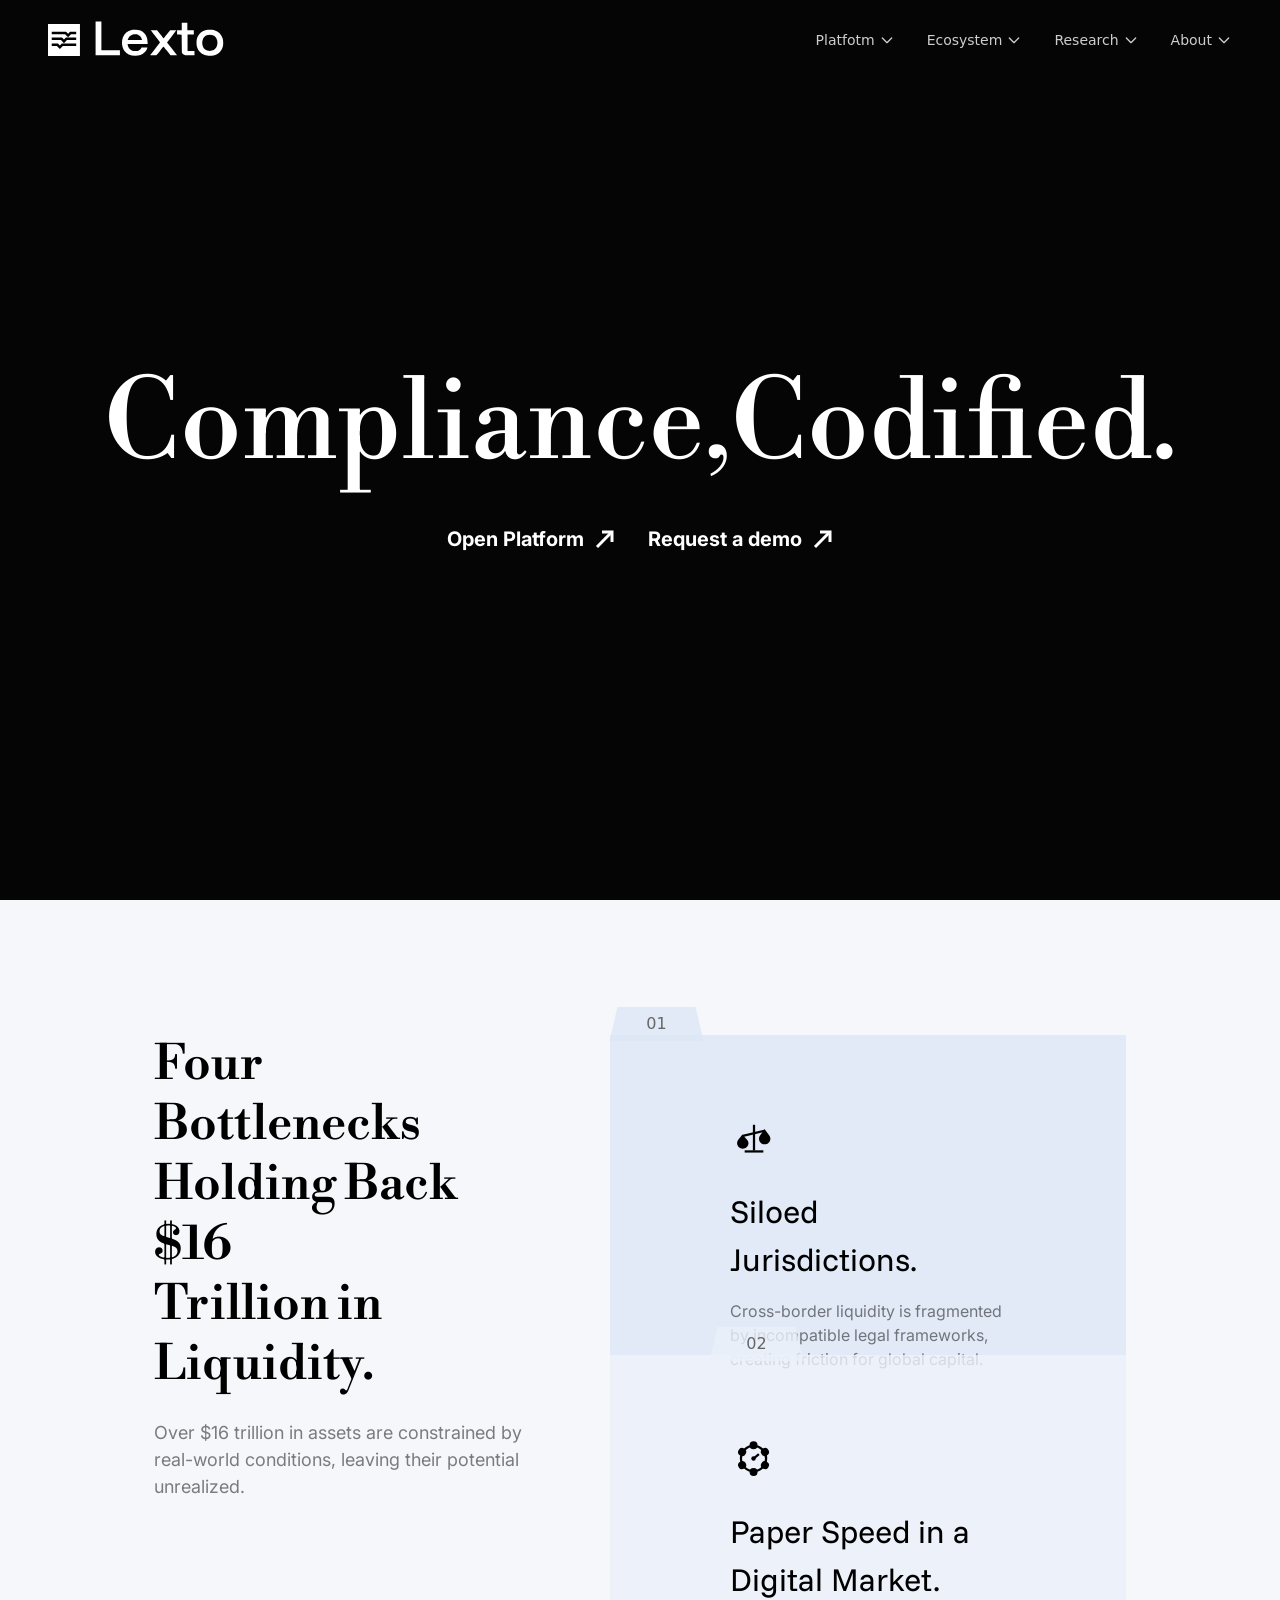
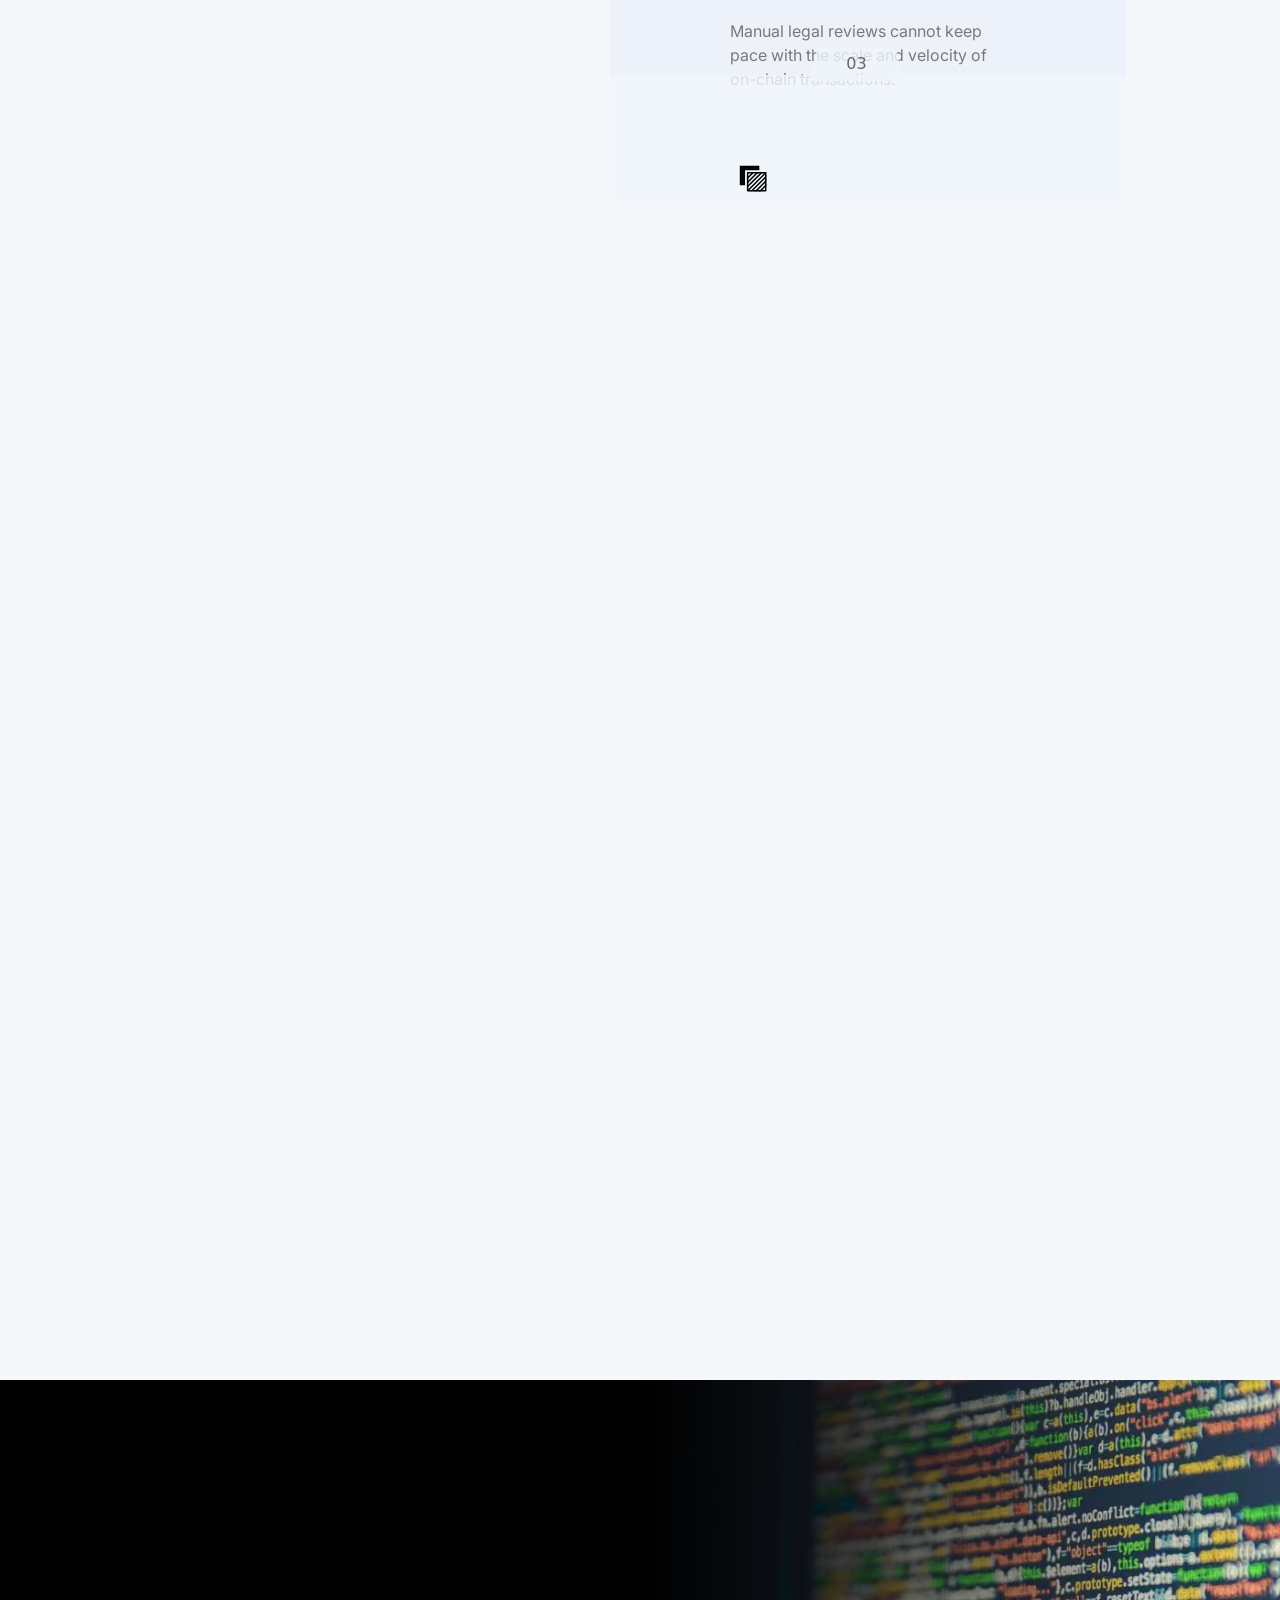
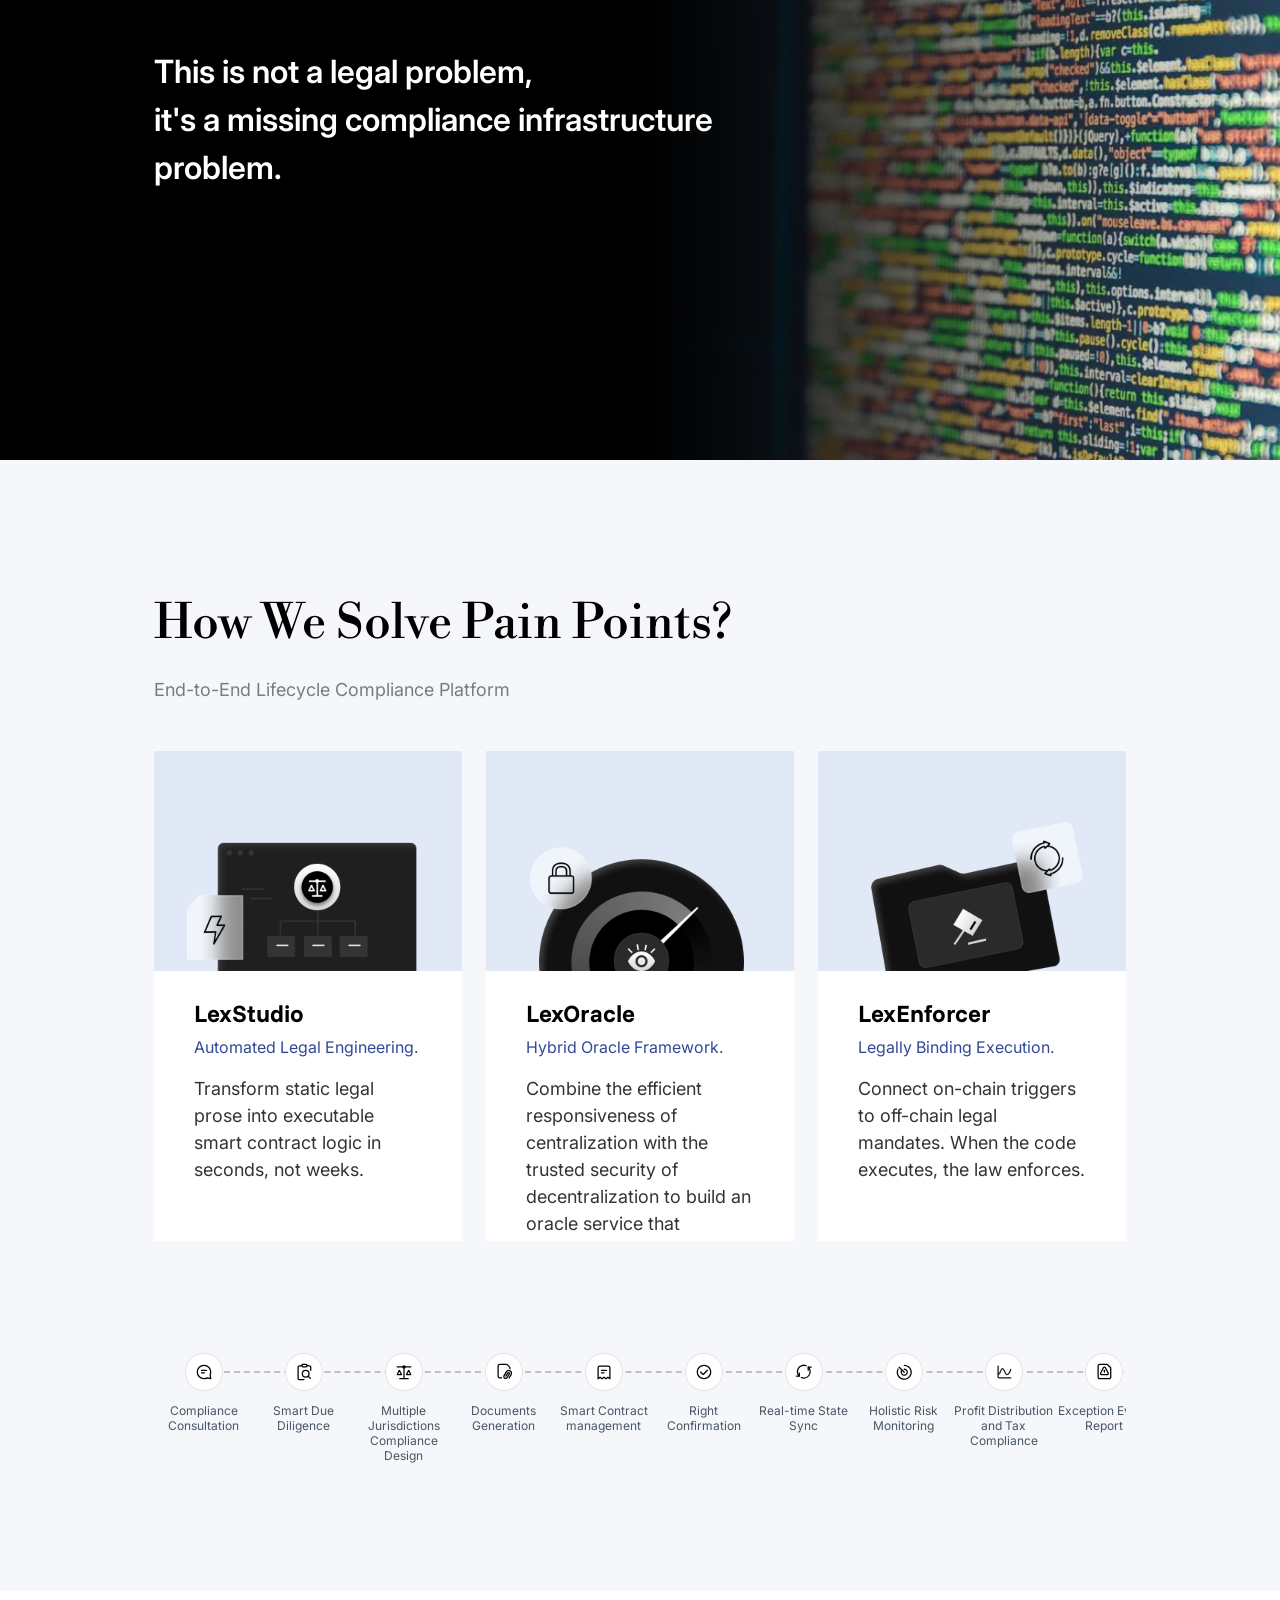
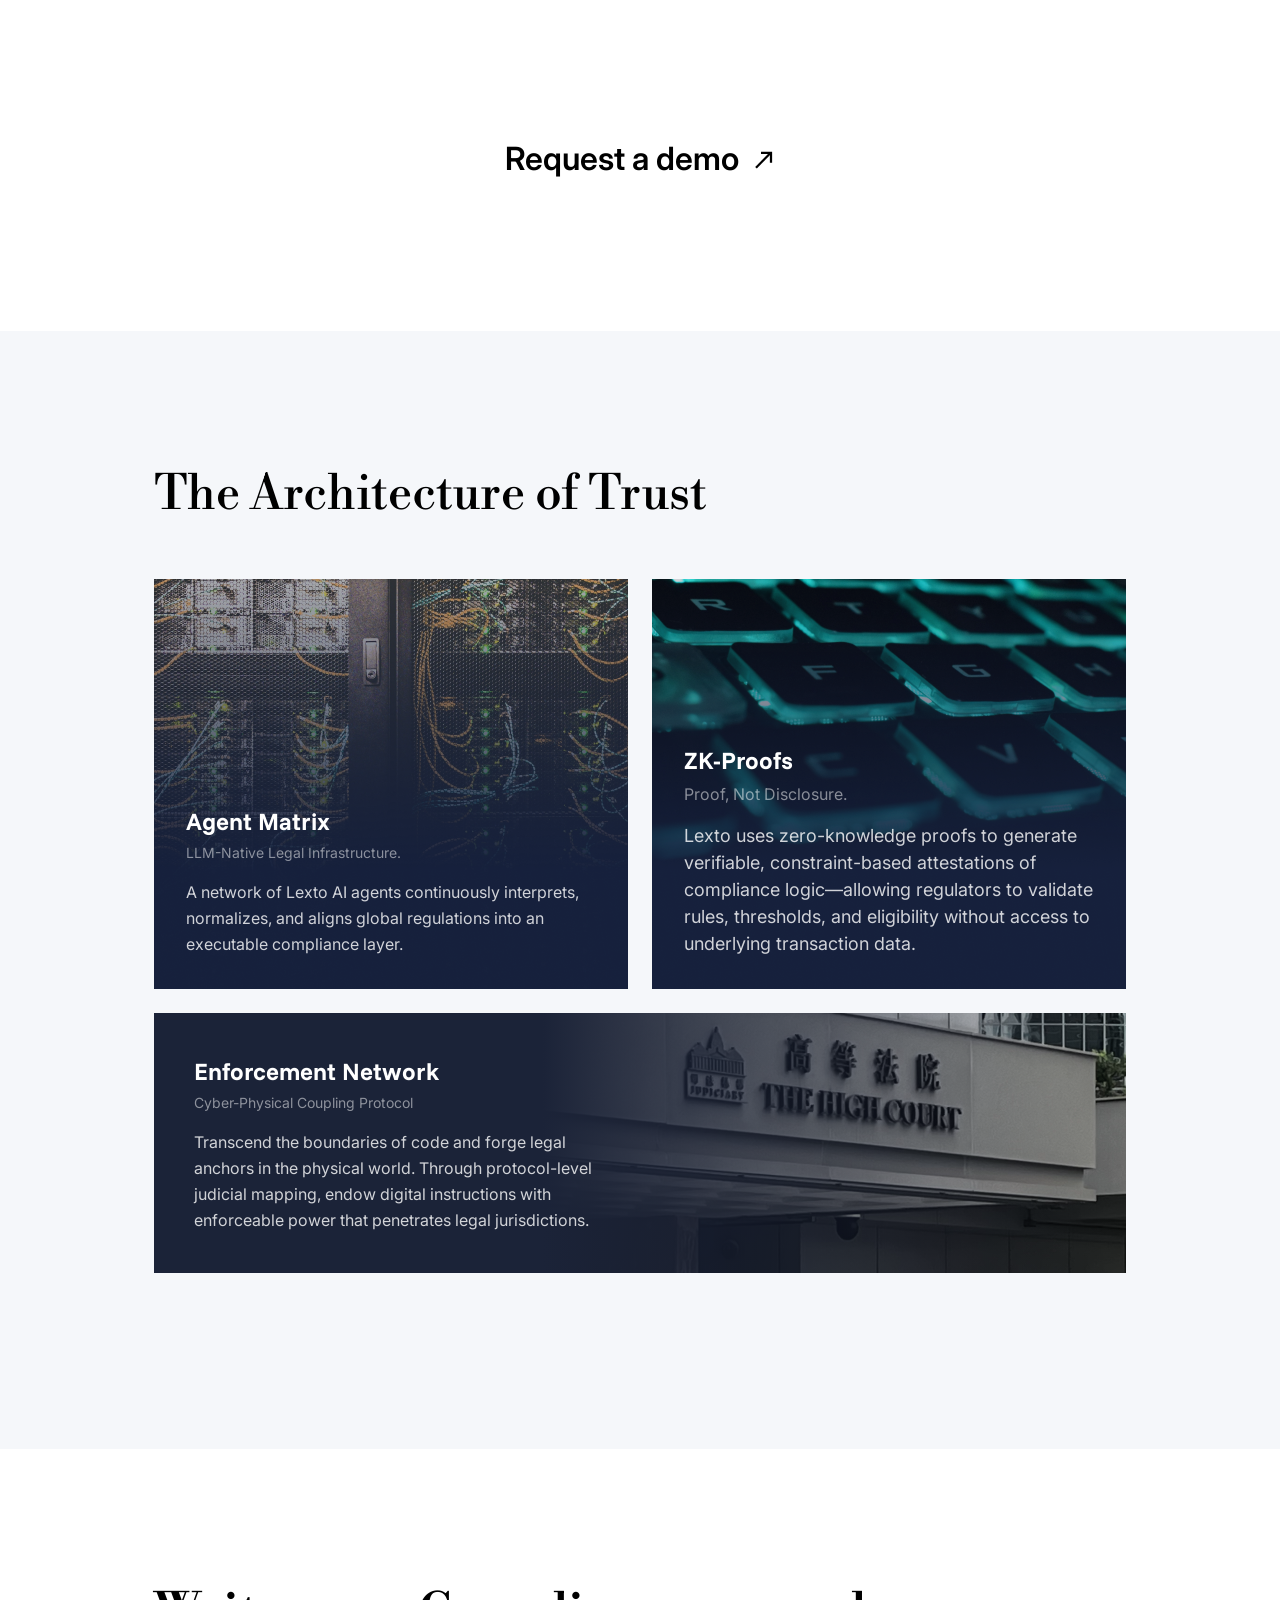
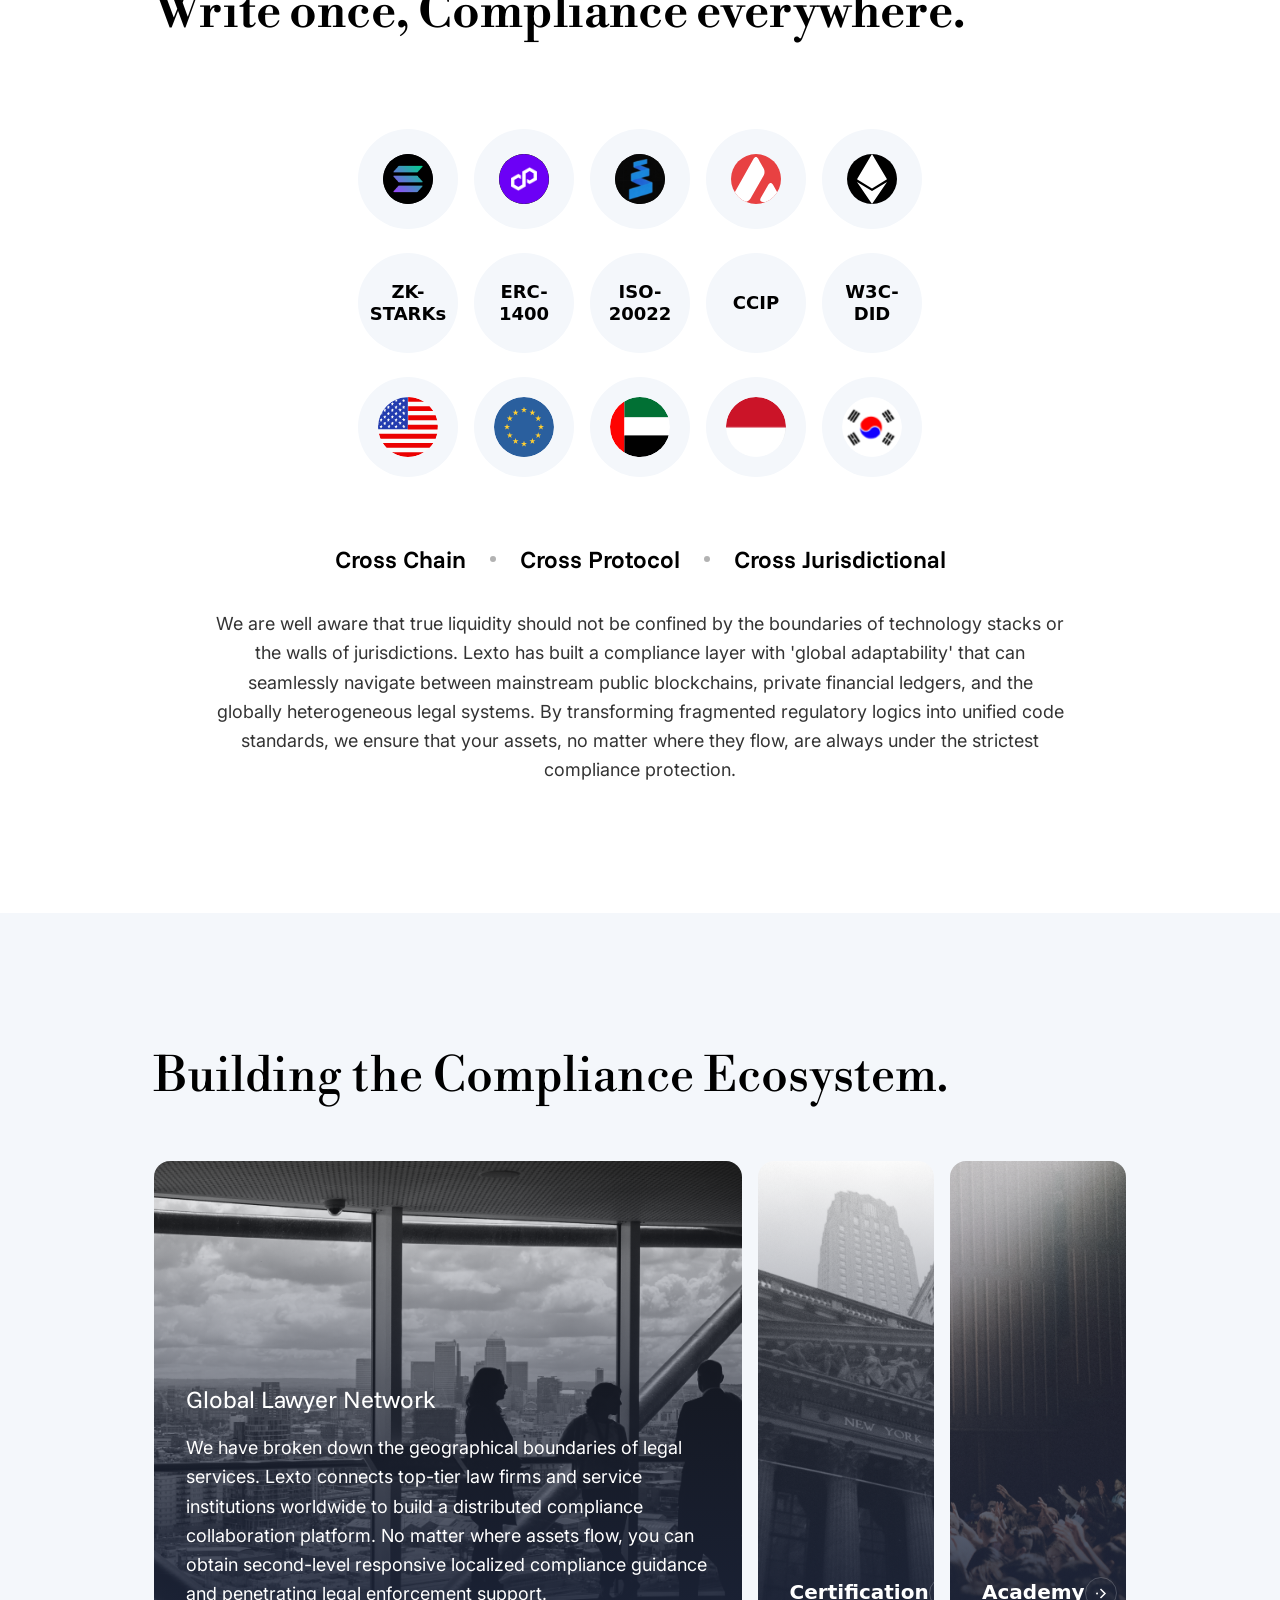
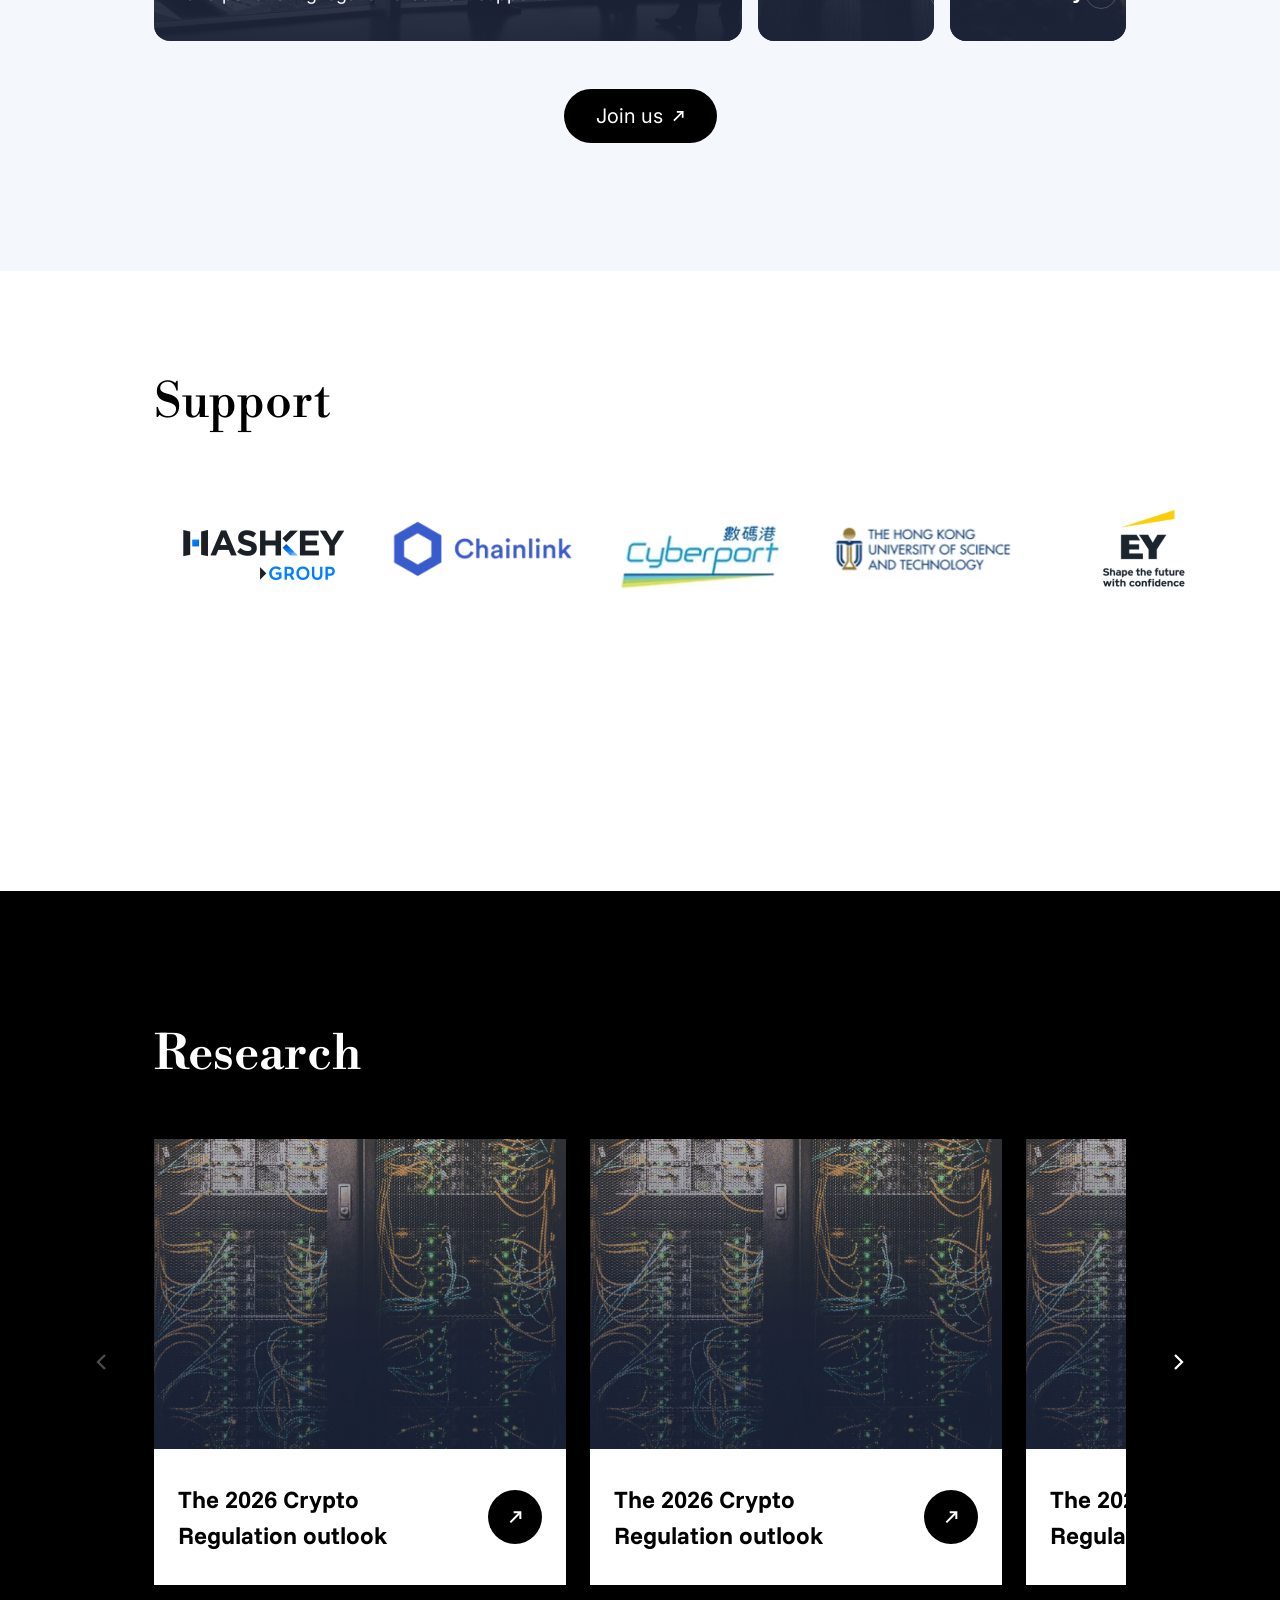
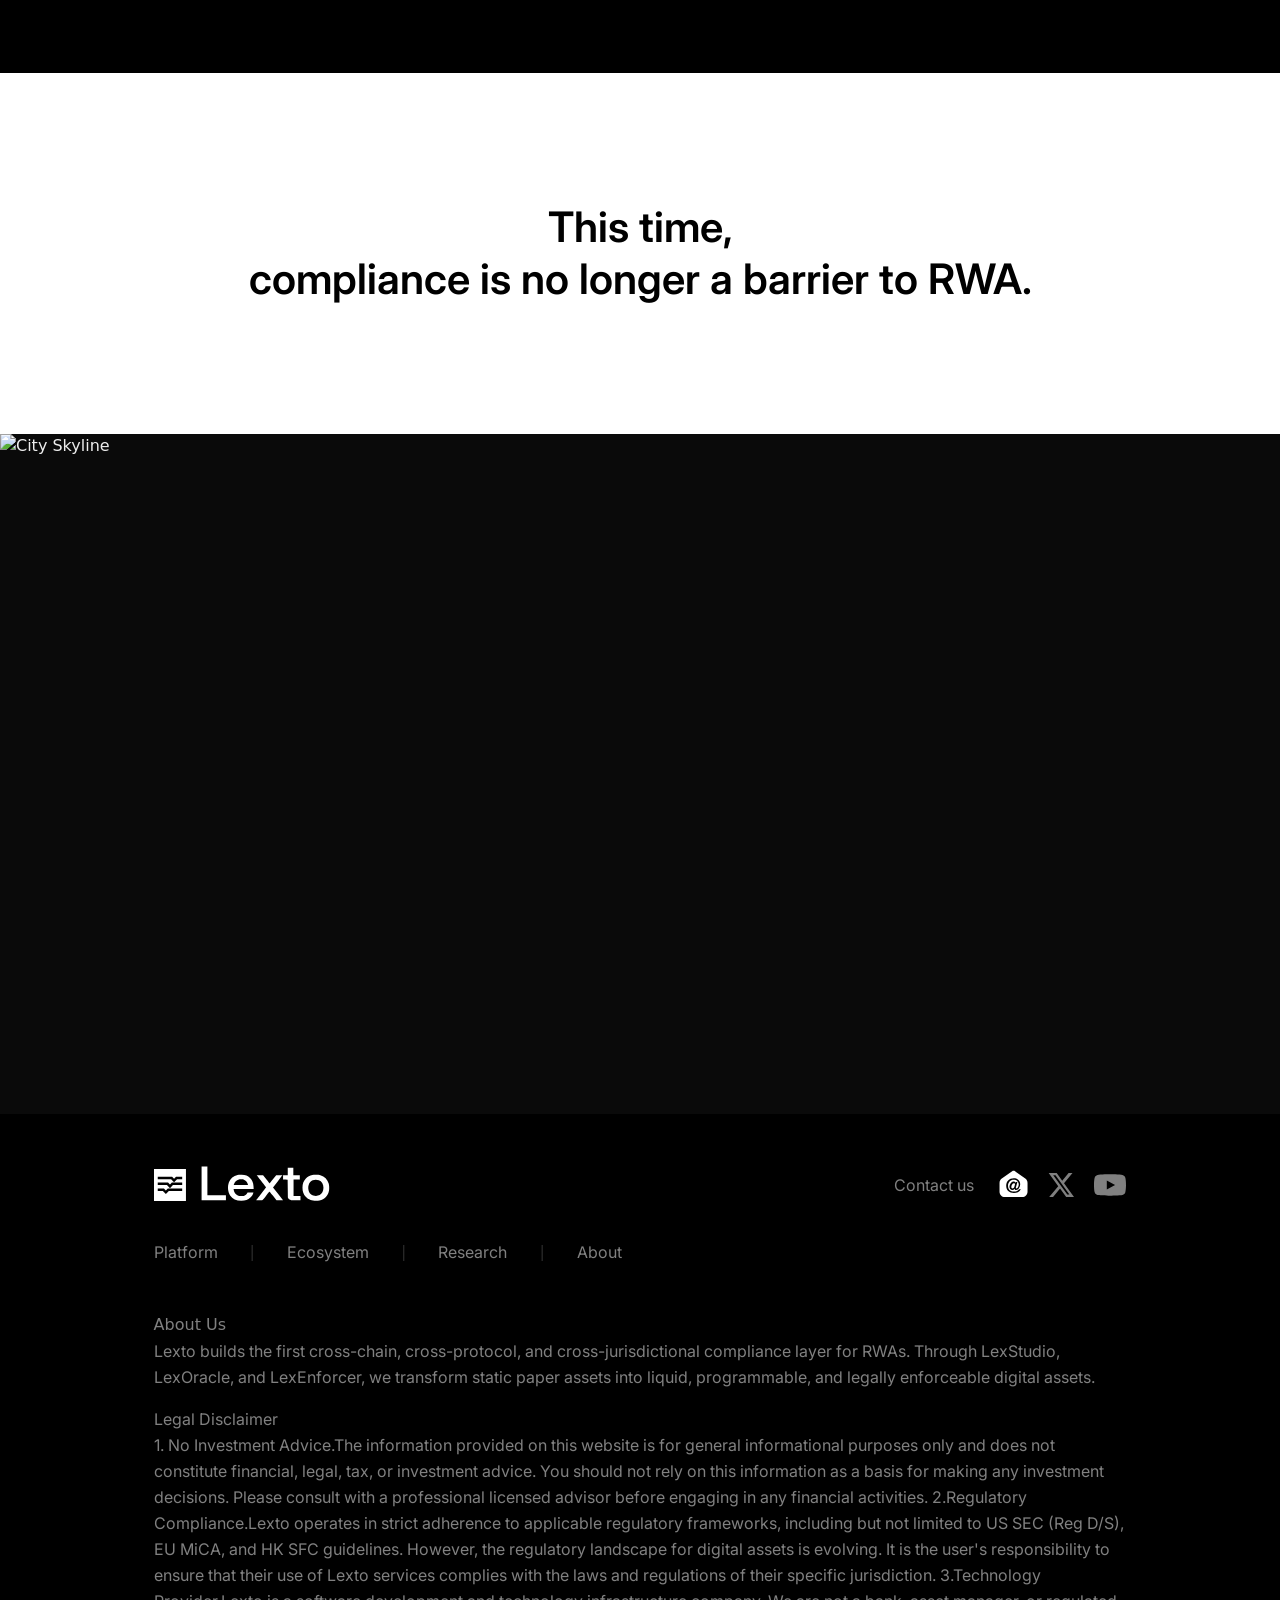
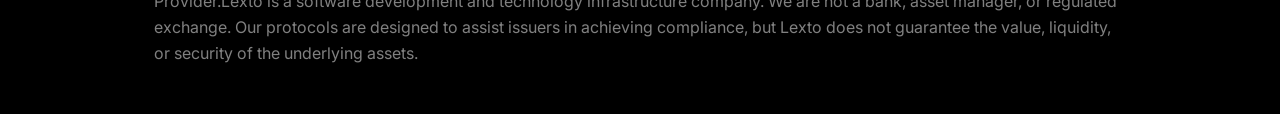
==== commit fc8c593e: "hide 5 elements: signup/login, whitepaper, gsbn/kingwood/sipac logos, contact-us CTA, AI-Driven subt" ====
--- a/index.html
+++ b/index.html
@@ -10,7 +10,7 @@
           .hero-link:hover .hero-underline {
             width: 100% !important;
           }
-        </style><section class="relative h-screen w-full overflow-hidden"><div class="absolute inset-0 z-0"><video autoPlay="" muted="" loop="" playsInline="" class="w-full h-full object-cover"><source src="/videos/hero-bg.mp4" type="video/mp4"/></video><div class="absolute inset-0 bg-black/50"></div></div><div class="relative z-10 h-full flex flex-col items-center justify-center px-6"><h1 class="font-bodoni text-[110px] text-white text-center mb-4">Compliance by AI, by design.</h1><p class="text-white/70 text-sm text-center mb-30 max-w-xl text-[18px]">The AI-Driven Compliance Infrastructure for RWA</p><div class="flex flex-col sm:flex-row items-center gap-8"><a class="hero-link relative flex items-center gap-2 pb-1" href="/platform"><span class="font-inter text-white text-[20px] font-bold">Open Platform</span><img alt="arrow" loading="lazy" width="24" height="24" decoding="async" data-nimg="1" style="color:transparent" src="/icons/arrow.svg"/><span class="hero-underline absolute bottom-0 left-0 h-[3px] bg-white"></span></a><a class="hero-link relative flex items-center gap-2 pb-1" href="/demo"><span class="font-inter text-white text-[20px] font-bold">Request a demo</span><img alt="arrow" loading="lazy" width="24" height="24" decoding="async" data-nimg="1" style="color:transparent" src="/icons/arrow.svg"/><span class="hero-underline absolute bottom-0 left-0 h-[3px] bg-white"></span></a></div></div></section><section class="bg-[#f5f7fa] relative" style="height:2080px"><div class="px-[12%] sticky top-0 min-h-screen flex items-start pt-[15vh] overflow-hidden"><div class="max-w-[1440px] w-full"><div class="flex flex-col lg:flex-row gap-12 lg:gap-20 items-start"><div class="lg:w-[40%]"><h2 class="font-bodoni text-[48px] font-semibold text-black leading-tight mb-6">Four Bottlenecks<br/>Holding Back $16<br/>Trillion in Liquidity.</h2><p class="text-[#00000080] text-[18px] font-inter">Over $16 trillion in assets are constrained by real-world conditions, leaving their potential unrealized.</p></div><div class="lg:w-[55%] relative h-[700px]"><div class="absolute w-full overflow-visible" style="height:320px;z-index:1;background-color:#DDE6F5CC;transform:none"><div class="absolute -top-[28px] h-[34px] flex items-center justify-center text-[20] font-medium" style="left:0px;background-color:#DDE6F5CC;clip-path:polygon(8px 0%, calc(100% - 8px) 0%, 100% 100%, 0% 100%);width:94px;color:#666;border-top-left-radius:8px;border-top-right-radius:8px">01</div><div class="p-30 pt-20" style="opacity:1"><div class="w-12 h-12 mb-6 flex items-center justify-center text-black"><img alt="jurisdictions" loading="lazy" width="64" height="64" decoding="async" data-nimg="1" style="color:transparent" src="/icons/jurisdictions-icon.svg"/></div><h3 class="text-[32px] text-black mb-4 weight-[700] font-funnel">Siloed Jurisdictions.</h3><p class="text-[#00000080] text-[16px] font-inter">Cross-border liquidity is fragmented by incompatible legal frameworks, creating friction for global capital.</p></div></div><div class="absolute w-full overflow-visible" style="height:320px;z-index:2;background-color:#EBF1FACC;transform:translateY(320px)"><div class="absolute -top-[28px] h-[34px] flex items-center justify-center text-[20] font-medium" style="left:100px;background-color:#EBF1FACC;clip-path:polygon(8px 0%, calc(100% - 8px) 0%, 100% 100%, 0% 100%);width:94px;color:#666;border-top-left-radius:8px;border-top-right-radius:8px">02</div><div class="p-30 pt-20" style="opacity:1"><div class="w-12 h-12 mb-6 flex items-center justify-center text-black"><img alt="speed" loading="lazy" width="64" height="64" decoding="async" data-nimg="1" style="color:transparent" src="/icons/speed.svg"/></div><h3 class="text-[32px] text-black mb-4 weight-[700] font-funnel">Paper Speed in a Digital Market.</h3><p class="text-[#00000080] text-[16px] font-inter">Manual legal reviews cannot keep pace with the scale and velocity of on-chain transactions.</p></div></div><div class="absolute w-full overflow-visible" style="height:320px;z-index:3;background-color:#F1F6FDCC;transform:translateY(640px)"><div class="absolute -top-[28px] h-[34px] flex items-center justify-center text-[20] font-medium" style="left:200px;background-color:#F1F6FDCC;clip-path:polygon(8px 0%, calc(100% - 8px) 0%, 100% 100%, 0% 100%);width:94px;color:#666;border-top-left-radius:8px;border-top-right-radius:8px">03</div><div class="p-30 pt-20" style="opacity:1"><div class="w-12 h-12 mb-6 flex items-center justify-center text-black"><img alt="transparency" loading="lazy" width="64" height="64" decoding="async" data-nimg="1" style="color:transparent" src="/icons/transparency.svg"/></div><h3 class="text-[32px] text-black mb-4 weight-[700] font-funnel">The Transparency Paradox.</h3><p class="text-[#00000080] text-[16px] font-inter">The question of how to prove ownership while protecting commercial privacy stands as a core obstacle to institutions&#x27; large-scale participation in the market.</p></div></div><div class="absolute w-full overflow-visible" style="height:320px;z-index:4;background-color:#FFFFFF;transform:translateY(960px)"><div class="absolute -top-[28px] h-[34px] flex items-center justify-center text-[20] font-medium" style="left:300px;background-color:#FFFFFF;clip-path:polygon(8px 0%, calc(100% - 8px) 0%, 100% 100%, 0% 100%);width:94px;color:#000;border-top-left-radius:8px;border-top-right-radius:8px">04</div><div class="p-30 pt-20" style="opacity:1"><div class="w-12 h-12 mb-6 flex items-center justify-center text-black"><img alt="enforcement" loading="lazy" width="64" height="64" decoding="async" data-nimg="1" style="color:transparent" src="/icons/enforcement.svg"/></div><h3 class="text-[32px] text-black mb-4 weight-[700] font-funnel">The Enforcement Vacuum.</h3><p class="text-[#00000080] text-[16px] font-inter">If on-chain code cannot drive real–world legal actions, ownership confirmation will remain merely at the digital level.</p></div></div></div></div></div></div></section><section class="relative overflow-hidden h-[680px] bg-black"><div class="absolute top-0 right-0 w-1/2 h-full bg-cover bg-center bg-no-repeat" style="background-image:url(&#x27;/images/statement-bg.png&#x27;)"></div><div class="absolute top-0 right-0 w-1/2 h-full" style="background:linear-gradient(270deg, rgba(0, 0, 0, 0) 0%, #000000 100%)"></div><div class="relative z-10 h-full flex items-center"><div class="px-[12%]"><p class="text-white text-[32px] weight-[600] font-inter font-semibold max-w-[600px]">This is not a legal problem,<br/>it&#x27;s a missing compliance infrastructure problem.</p></div></div></section><section class="bg-[#f5f7fa] px-[12%] py-20 lg:py-32"><div><div class="mb-12"><h2 class="text-[600] text-[48px] font-bodoni text-black mb-4">How We Solve Pain Points?</h2><p class="text-[#00000080] text-[18px] font-inter">End-to-End Lifecycle Compliance Platform</p></div><div class="flex justify-center gap-6 mb-16"><div class="w-[412px] overflow-hidden cursor-pointer transition-all duration-300"><div class="h-[220px] flex items-end justify-center relative overflow-hidden transition-colors duration-300 bg-[#E1E9F6]"><img alt="LexStudio" loading="lazy" width="412" height="220" decoding="async" data-nimg="1" class="object-contain relative bottom-0" style="color:transparent" src="/images/LexStudio.png"/></div><div class="p-10 pt-6 h-[270] transition-colors duration-300 bg-white"><h3 class="text-[24px] font-[700] mb-1 font-funnel transition-colors duration-300 text-black">LexStudio</h3><p class="mb-4 font-inter transition-colors duration-300 text-[#324998]">Automated Legal Engineering.</p><p class="text-[18px] font-inter transition-colors duration-300 text-[#000000CC]">Transform static legal prose into executable smart contract logic in seconds, not weeks.</p></div></div><div class="w-[412px] overflow-hidden cursor-pointer transition-all duration-300"><div class="h-[220px] flex items-end justify-center relative overflow-hidden transition-colors duration-300 bg-[#E1E9F6]"><img alt="LexOracle" loading="lazy" width="412" height="220" decoding="async" data-nimg="1" class="object-contain relative bottom-[-15px]" style="color:transparent" src="/images/LexOracle.png"/></div><div class="p-10 pt-6 h-[270] transition-colors duration-300 bg-white"><h3 class="text-[24px] font-[700] mb-1 font-funnel transition-colors duration-300 text-black">LexOracle</h3><p class="mb-4 font-inter transition-colors duration-300 text-[#324998]">Hybrid Oracle Framework.</p><p class="text-[18px] font-inter transition-colors duration-300 text-[#000000CC]">Combine the efficient responsiveness of centralization with the trusted security of decentralization to build an oracle service that balances performance and safety.</p></div></div><div class="w-[412px] overflow-hidden cursor-pointer transition-all duration-300"><div class="h-[220px] flex items-end justify-center relative overflow-hidden transition-colors duration-300 bg-[#E1E9F6]"><img alt="LexEnforcer" loading="lazy" width="412" height="220" decoding="async" data-nimg="1" class="object-contain relative bottom-[-15px]" style="color:transparent" src="/images/LexEnforcer.png"/></div><div class="p-10 pt-6 h-[270] transition-colors duration-300 bg-white"><h3 class="text-[24px] font-[700] mb-1 font-funnel transition-colors duration-300 text-black">LexEnforcer</h3><p class="mb-4 font-inter transition-colors duration-300 text-[#324998]">Legally Binding Execution.</p><p class="text-[18px] font-inter transition-colors duration-300 text-[#000000CC]">Connect on-chain triggers to off-chain legal mandates. When the code executes, the law enforces.</p></div></div></div><div class="pt-12 overflow-x-auto"><div class="relative flex justify-between min-w-[1200px]"><div class="absolute top-[18px] h-[2px] border-t-2 border-dashed border-[#C0C0C0]" style="left:50px;right:50px"></div><div class="relative flex flex-col items-center text-center w-[100px]"><div class="w-[38px] h-[38px] rounded-full flex items-center justify-center mb-3 relative z-10 transition-all duration-500 bg-white border border-[#E0E0E0]" style="transition-delay:0ms"><img alt="consultation" loading="lazy" width="32" height="32" decoding="async" data-nimg="1" class="transition-all duration-300" style="color:transparent" src="/icons/consultation.svg"/></div><span class="text-[12px] font-inter leading-tight max-w-[100px] transition-colors duration-300 text-gray-600">Compliance Consultation</span></div><div class="relative flex flex-col items-center text-center w-[100px]"><div class="w-[38px] h-[38px] rounded-full flex items-center justify-center mb-3 relative z-10 transition-all duration-500 bg-white border border-[#E0E0E0]" style="transition-delay:0ms"><img alt="diligence" loading="lazy" width="32" height="32" decoding="async" data-nimg="1" class="transition-all duration-300" style="color:transparent" src="/icons/diligence.svg"/></div><span class="text-[12px] font-inter leading-tight max-w-[100px] transition-colors duration-300 text-gray-600">Smart Due Diligence</span></div><div class="relative flex flex-col items-center text-center w-[100px]"><div class="w-[38px] h-[38px] rounded-full flex items-center justify-center mb-3 relative z-10 transition-all duration-500 bg-white border border-[#E0E0E0]" style="transition-delay:0ms"><img alt="jurisdictions" loading="lazy" width="32" height="32" decoding="async" data-nimg="1" class="transition-all duration-300" style="color:transparent" src="/icons/jurisdictions.svg"/></div><span class="text-[12px] font-inter leading-tight max-w-[100px] transition-colors duration-300 text-gray-600">Multiple Jurisdictions Compliance Design</span></div><div class="relative flex flex-col items-center text-center w-[100px]"><div class="w-[38px] h-[38px] rounded-full flex items-center justify-center mb-3 relative z-10 transition-all duration-500 bg-white border border-[#E0E0E0]" style="transition-delay:0ms"><img alt="documents" loading="lazy" width="32" height="32" decoding="async" data-nimg="1" class="transition-all duration-300" style="color:transparent" src="/icons/documents.svg"/></div><span class="text-[12px] font-inter leading-tight max-w-[100px] transition-colors duration-300 text-gray-600">Documents Generation</span></div><div class="relative flex flex-col items-center text-center w-[100px]"><div class="w-[38px] h-[38px] rounded-full flex items-center justify-center mb-3 relative z-10 transition-all duration-500 bg-white border border-[#E0E0E0]" style="transition-delay:0ms"><img alt="contract" loading="lazy" width="32" height="32" decoding="async" data-nimg="1" class="transition-all duration-300" style="color:transparent" src="/icons/contract.svg"/></div><span class="text-[12px] font-inter leading-tight max-w-[100px] transition-colors duration-300 text-gray-600">Smart Contract management</span></div><div class="relative flex flex-col items-center text-center w-[100px]"><div class="w-[38px] h-[38px] rounded-full flex items-center justify-center mb-3 relative z-10 transition-all duration-500 bg-white border border-[#E0E0E0]" style="transition-delay:0ms"><img alt="confirmation" loading="lazy" width="32" height="32" decoding="async" data-nimg="1" class="transition-all duration-300" style="color:transparent" src="/icons/confirmation.svg"/></div><span class="text-[12px] font-inter leading-tight max-w-[100px] transition-colors duration-300 text-gray-600">Right Confirmation</span></div><div class="relative flex flex-col items-center text-center w-[100px]"><div class="w-[38px] h-[38px] rounded-full flex items-center justify-center mb-3 relative z-10 transition-all duration-500 bg-white border border-[#E0E0E0]" style="transition-delay:0ms"><img alt="sync" loading="lazy" width="32" height="32" decoding="async" data-nimg="1" class="transition-all duration-300" style="color:transparent" src="/icons/sync.svg"/></div><span class="text-[12px] font-inter leading-tight max-w-[100px] transition-colors duration-300 text-gray-600">Real-time State Sync</span></div><div class="relative flex flex-col items-center text-center w-[100px]"><div class="w-[38px] h-[38px] rounded-full flex items-center justify-center mb-3 relative z-10 transition-all duration-500 bg-white border border-[#E0E0E0]" style="transition-delay:0ms"><img alt="risk" loading="lazy" width="32" height="32" decoding="async" data-nimg="1" class="transition-all duration-300" style="color:transparent" src="/icons/risk.svg"/></div><span class="text-[12px] font-inter leading-tight max-w-[100px] transition-colors duration-300 text-gray-600">Holistic Risk Monitoring</span></div><div class="relative flex flex-col items-center text-center w-[100px]"><div class="w-[38px] h-[38px] rounded-full flex items-center justify-center mb-3 relative z-10 transition-all duration-500 bg-white border border-[#E0E0E0]" style="transition-delay:0ms"><img alt="profit" loading="lazy" width="32" height="32" decoding="async" data-nimg="1" class="transition-all duration-300" style="color:transparent" src="/icons/profit.svg"/></div><span class="text-[12px] font-inter leading-tight max-w-[100px] transition-colors duration-300 text-gray-600">Profit Distribution and Tax Compliance</span></div><div class="relative flex flex-col items-center text-center w-[100px]"><div class="w-[38px] h-[38px] rounded-full flex items-center justify-center mb-3 relative z-10 transition-all duration-500 bg-white border border-[#E0E0E0]" style="transition-delay:0ms"><img alt="exception" loading="lazy" width="32" height="32" decoding="async" data-nimg="1" class="transition-all duration-300" style="color:transparent" src="/icons/exception.svg"/></div><span class="text-[12px] font-inter leading-tight max-w-[100px] transition-colors duration-300 text-gray-600">Exception Event Report</span></div><div class="relative flex flex-col items-center text-center w-[100px]"><div class="w-[38px] h-[38px] rounded-full flex items-center justify-center mb-3 relative z-10 transition-all duration-500 bg-white border border-[#E0E0E0]" style="transition-delay:0ms"><img alt="onchain" loading="lazy" width="32" height="32" decoding="async" data-nimg="1" class="transition-all duration-300" style="color:transparent" src="/icons/onchain.svg"/></div><span class="text-[12px] font-inter leading-tight max-w-[100px] transition-colors duration-300 text-gray-600">On-chain Automated Enforcement</span></div><div class="relative flex flex-col items-center text-center w-[100px]"><div class="w-[38px] h-[38px] rounded-full flex items-center justify-center mb-3 relative z-10 transition-all duration-500 bg-white border border-[#E0E0E0]" style="transition-delay:0ms"><img alt="offchain" loading="lazy" width="32" height="32" decoding="async" data-nimg="1" class="transition-all duration-300" style="color:transparent" src="/icons/offchain.svg"/></div><span class="text-[12px] font-inter leading-tight max-w-[100px] transition-colors duration-300 text-gray-600">Off-chain Legal Action</span></div></div></div></div></section><style>
+        </style><section class="relative h-screen w-full overflow-hidden"><div class="absolute inset-0 z-0"><video autoPlay="" muted="" loop="" playsInline="" class="w-full h-full object-cover"><source src="/videos/hero-bg.mp4" type="video/mp4"/></video><div class="absolute inset-0 bg-black/50"></div></div><div class="relative z-10 h-full flex flex-col items-center justify-center px-6"><h1 class="font-bodoni text-[110px] text-white text-center mb-4">Compliance by AI, by design.</h1><p class="text-white/70 text-sm text-center mb-30 max-w-xl text-[18px]" style="display:none">The AI-Driven Compliance Infrastructure for RWA</p><div class="flex flex-col sm:flex-row items-center gap-8"><a class="hero-link relative flex items-center gap-2 pb-1" href="/platform"><span class="font-inter text-white text-[20px] font-bold">Open Platform</span><img alt="arrow" loading="lazy" width="24" height="24" decoding="async" data-nimg="1" style="color:transparent" src="/icons/arrow.svg"/><span class="hero-underline absolute bottom-0 left-0 h-[3px] bg-white"></span></a><a class="hero-link relative flex items-center gap-2 pb-1" href="/demo"><span class="font-inter text-white text-[20px] font-bold">Request a demo</span><img alt="arrow" loading="lazy" width="24" height="24" decoding="async" data-nimg="1" style="color:transparent" src="/icons/arrow.svg"/><span class="hero-underline absolute bottom-0 left-0 h-[3px] bg-white"></span></a></div></div></section><section class="bg-[#f5f7fa] relative" style="height:2080px"><div class="px-[12%] sticky top-0 min-h-screen flex items-start pt-[15vh] overflow-hidden"><div class="max-w-[1440px] w-full"><div class="flex flex-col lg:flex-row gap-12 lg:gap-20 items-start"><div class="lg:w-[40%]"><h2 class="font-bodoni text-[48px] font-semibold text-black leading-tight mb-6">Four Bottlenecks<br/>Holding Back $16<br/>Trillion in Liquidity.</h2><p class="text-[#00000080] text-[18px] font-inter">Over $16 trillion in assets are constrained by real-world conditions, leaving their potential unrealized.</p></div><div class="lg:w-[55%] relative h-[700px]"><div class="absolute w-full overflow-visible" style="height:320px;z-index:1;background-color:#DDE6F5CC;transform:none"><div class="absolute -top-[28px] h-[34px] flex items-center justify-center text-[20] font-medium" style="left:0px;background-color:#DDE6F5CC;clip-path:polygon(8px 0%, calc(100% - 8px) 0%, 100% 100%, 0% 100%);width:94px;color:#666;border-top-left-radius:8px;border-top-right-radius:8px">01</div><div class="p-30 pt-20" style="opacity:1"><div class="w-12 h-12 mb-6 flex items-center justify-center text-black"><img alt="jurisdictions" loading="lazy" width="64" height="64" decoding="async" data-nimg="1" style="color:transparent" src="/icons/jurisdictions-icon.svg"/></div><h3 class="text-[32px] text-black mb-4 weight-[700] font-funnel">Siloed Jurisdictions.</h3><p class="text-[#00000080] text-[16px] font-inter">Cross-border liquidity is fragmented by incompatible legal frameworks, creating friction for global capital.</p></div></div><div class="absolute w-full overflow-visible" style="height:320px;z-index:2;background-color:#EBF1FACC;transform:translateY(320px)"><div class="absolute -top-[28px] h-[34px] flex items-center justify-center text-[20] font-medium" style="left:100px;background-color:#EBF1FACC;clip-path:polygon(8px 0%, calc(100% - 8px) 0%, 100% 100%, 0% 100%);width:94px;color:#666;border-top-left-radius:8px;border-top-right-radius:8px">02</div><div class="p-30 pt-20" style="opacity:1"><div class="w-12 h-12 mb-6 flex items-center justify-center text-black"><img alt="speed" loading="lazy" width="64" height="64" decoding="async" data-nimg="1" style="color:transparent" src="/icons/speed.svg"/></div><h3 class="text-[32px] text-black mb-4 weight-[700] font-funnel">Paper Speed in a Digital Market.</h3><p class="text-[#00000080] text-[16px] font-inter">Manual legal reviews cannot keep pace with the scale and velocity of on-chain transactions.</p></div></div><div class="absolute w-full overflow-visible" style="height:320px;z-index:3;background-color:#F1F6FDCC;transform:translateY(640px)"><div class="absolute -top-[28px] h-[34px] flex items-center justify-center text-[20] font-medium" style="left:200px;background-color:#F1F6FDCC;clip-path:polygon(8px 0%, calc(100% - 8px) 0%, 100% 100%, 0% 100%);width:94px;color:#666;border-top-left-radius:8px;border-top-right-radius:8px">03</div><div class="p-30 pt-20" style="opacity:1"><div class="w-12 h-12 mb-6 flex items-center justify-center text-black"><img alt="transparency" loading="lazy" width="64" height="64" decoding="async" data-nimg="1" style="color:transparent" src="/icons/transparency.svg"/></div><h3 class="text-[32px] text-black mb-4 weight-[700] font-funnel">The Transparency Paradox.</h3><p class="text-[#00000080] text-[16px] font-inter">The question of how to prove ownership while protecting commercial privacy stands as a core obstacle to institutions&#x27; large-scale participation in the market.</p></div></div><div class="absolute w-full overflow-visible" style="height:320px;z-index:4;background-color:#FFFFFF;transform:translateY(960px)"><div class="absolute -top-[28px] h-[34px] flex items-center justify-center text-[20] font-medium" style="left:300px;background-color:#FFFFFF;clip-path:polygon(8px 0%, calc(100% - 8px) 0%, 100% 100%, 0% 100%);width:94px;color:#000;border-top-left-radius:8px;border-top-right-radius:8px">04</div><div class="p-30 pt-20" style="opacity:1"><div class="w-12 h-12 mb-6 flex items-center justify-center text-black"><img alt="enforcement" loading="lazy" width="64" height="64" decoding="async" data-nimg="1" style="color:transparent" src="/icons/enforcement.svg"/></div><h3 class="text-[32px] text-black mb-4 weight-[700] font-funnel">The Enforcement Vacuum.</h3><p class="text-[#00000080] text-[16px] font-inter">If on-chain code cannot drive real–world legal actions, ownership confirmation will remain merely at the digital level.</p></div></div></div></div></div></div></section><section class="relative overflow-hidden h-[680px] bg-black"><div class="absolute top-0 right-0 w-1/2 h-full bg-cover bg-center bg-no-repeat" style="background-image:url(&#x27;/images/statement-bg.png&#x27;)"></div><div class="absolute top-0 right-0 w-1/2 h-full" style="background:linear-gradient(270deg, rgba(0, 0, 0, 0) 0%, #000000 100%)"></div><div class="relative z-10 h-full flex items-center"><div class="px-[12%]"><p class="text-white text-[32px] weight-[600] font-inter font-semibold max-w-[600px]">This is not a legal problem,<br/>it&#x27;s a missing compliance infrastructure problem.</p></div></div></section><section class="bg-[#f5f7fa] px-[12%] py-20 lg:py-32"><div><div class="mb-12"><h2 class="text-[600] text-[48px] font-bodoni text-black mb-4">How We Solve Pain Points?</h2><p class="text-[#00000080] text-[18px] font-inter">End-to-End Lifecycle Compliance Platform</p></div><div class="flex justify-center gap-6 mb-16"><div class="w-[412px] overflow-hidden cursor-pointer transition-all duration-300"><div class="h-[220px] flex items-end justify-center relative overflow-hidden transition-colors duration-300 bg-[#E1E9F6]"><img alt="LexStudio" loading="lazy" width="412" height="220" decoding="async" data-nimg="1" class="object-contain relative bottom-0" style="color:transparent" src="/images/LexStudio.png"/></div><div class="p-10 pt-6 h-[270] transition-colors duration-300 bg-white"><h3 class="text-[24px] font-[700] mb-1 font-funnel transition-colors duration-300 text-black">LexStudio</h3><p class="mb-4 font-inter transition-colors duration-300 text-[#324998]">Automated Legal Engineering.</p><p class="text-[18px] font-inter transition-colors duration-300 text-[#000000CC]">Transform static legal prose into executable smart contract logic in seconds, not weeks.</p></div></div><div class="w-[412px] overflow-hidden cursor-pointer transition-all duration-300"><div class="h-[220px] flex items-end justify-center relative overflow-hidden transition-colors duration-300 bg-[#E1E9F6]"><img alt="LexOracle" loading="lazy" width="412" height="220" decoding="async" data-nimg="1" class="object-contain relative bottom-[-15px]" style="color:transparent" src="/images/LexOracle.png"/></div><div class="p-10 pt-6 h-[270] transition-colors duration-300 bg-white"><h3 class="text-[24px] font-[700] mb-1 font-funnel transition-colors duration-300 text-black">LexOracle</h3><p class="mb-4 font-inter transition-colors duration-300 text-[#324998]">Hybrid Oracle Framework.</p><p class="text-[18px] font-inter transition-colors duration-300 text-[#000000CC]">Combine the efficient responsiveness of centralization with the trusted security of decentralization to build an oracle service that balances performance and safety.</p></div></div><div class="w-[412px] overflow-hidden cursor-pointer transition-all duration-300"><div class="h-[220px] flex items-end justify-center relative overflow-hidden transition-colors duration-300 bg-[#E1E9F6]"><img alt="LexEnforcer" loading="lazy" width="412" height="220" decoding="async" data-nimg="1" class="object-contain relative bottom-[-15px]" style="color:transparent" src="/images/LexEnforcer.png"/></div><div class="p-10 pt-6 h-[270] transition-colors duration-300 bg-white"><h3 class="text-[24px] font-[700] mb-1 font-funnel transition-colors duration-300 text-black">LexEnforcer</h3><p class="mb-4 font-inter transition-colors duration-300 text-[#324998]">Legally Binding Execution.</p><p class="text-[18px] font-inter transition-colors duration-300 text-[#000000CC]">Connect on-chain triggers to off-chain legal mandates. When the code executes, the law enforces.</p></div></div></div><div class="pt-12 overflow-x-auto"><div class="relative flex justify-between min-w-[1200px]"><div class="absolute top-[18px] h-[2px] border-t-2 border-dashed border-[#C0C0C0]" style="left:50px;right:50px"></div><div class="relative flex flex-col items-center text-center w-[100px]"><div class="w-[38px] h-[38px] rounded-full flex items-center justify-center mb-3 relative z-10 transition-all duration-500 bg-white border border-[#E0E0E0]" style="transition-delay:0ms"><img alt="consultation" loading="lazy" width="32" height="32" decoding="async" data-nimg="1" class="transition-all duration-300" style="color:transparent" src="/icons/consultation.svg"/></div><span class="text-[12px] font-inter leading-tight max-w-[100px] transition-colors duration-300 text-gray-600">Compliance Consultation</span></div><div class="relative flex flex-col items-center text-center w-[100px]"><div class="w-[38px] h-[38px] rounded-full flex items-center justify-center mb-3 relative z-10 transition-all duration-500 bg-white border border-[#E0E0E0]" style="transition-delay:0ms"><img alt="diligence" loading="lazy" width="32" height="32" decoding="async" data-nimg="1" class="transition-all duration-300" style="color:transparent" src="/icons/diligence.svg"/></div><span class="text-[12px] font-inter leading-tight max-w-[100px] transition-colors duration-300 text-gray-600">Smart Due Diligence</span></div><div class="relative flex flex-col items-center text-center w-[100px]"><div class="w-[38px] h-[38px] rounded-full flex items-center justify-center mb-3 relative z-10 transition-all duration-500 bg-white border border-[#E0E0E0]" style="transition-delay:0ms"><img alt="jurisdictions" loading="lazy" width="32" height="32" decoding="async" data-nimg="1" class="transition-all duration-300" style="color:transparent" src="/icons/jurisdictions.svg"/></div><span class="text-[12px] font-inter leading-tight max-w-[100px] transition-colors duration-300 text-gray-600">Multiple Jurisdictions Compliance Design</span></div><div class="relative flex flex-col items-center text-center w-[100px]"><div class="w-[38px] h-[38px] rounded-full flex items-center justify-center mb-3 relative z-10 transition-all duration-500 bg-white border border-[#E0E0E0]" style="transition-delay:0ms"><img alt="documents" loading="lazy" width="32" height="32" decoding="async" data-nimg="1" class="transition-all duration-300" style="color:transparent" src="/icons/documents.svg"/></div><span class="text-[12px] font-inter leading-tight max-w-[100px] transition-colors duration-300 text-gray-600">Documents Generation</span></div><div class="relative flex flex-col items-center text-center w-[100px]"><div class="w-[38px] h-[38px] rounded-full flex items-center justify-center mb-3 relative z-10 transition-all duration-500 bg-white border border-[#E0E0E0]" style="transition-delay:0ms"><img alt="contract" loading="lazy" width="32" height="32" decoding="async" data-nimg="1" class="transition-all duration-300" style="color:transparent" src="/icons/contract.svg"/></div><span class="text-[12px] font-inter leading-tight max-w-[100px] transition-colors duration-300 text-gray-600">Smart Contract management</span></div><div class="relative flex flex-col items-center text-center w-[100px]"><div class="w-[38px] h-[38px] rounded-full flex items-center justify-center mb-3 relative z-10 transition-all duration-500 bg-white border border-[#E0E0E0]" style="transition-delay:0ms"><img alt="confirmation" loading="lazy" width="32" height="32" decoding="async" data-nimg="1" class="transition-all duration-300" style="color:transparent" src="/icons/confirmation.svg"/></div><span class="text-[12px] font-inter leading-tight max-w-[100px] transition-colors duration-300 text-gray-600">Right Confirmation</span></div><div class="relative flex flex-col items-center text-center w-[100px]"><div class="w-[38px] h-[38px] rounded-full flex items-center justify-center mb-3 relative z-10 transition-all duration-500 bg-white border border-[#E0E0E0]" style="transition-delay:0ms"><img alt="sync" loading="lazy" width="32" height="32" decoding="async" data-nimg="1" class="transition-all duration-300" style="color:transparent" src="/icons/sync.svg"/></div><span class="text-[12px] font-inter leading-tight max-w-[100px] transition-colors duration-300 text-gray-600">Real-time State Sync</span></div><div class="relative flex flex-col items-center text-center w-[100px]"><div class="w-[38px] h-[38px] rounded-full flex items-center justify-center mb-3 relative z-10 transition-all duration-500 bg-white border border-[#E0E0E0]" style="transition-delay:0ms"><img alt="risk" loading="lazy" width="32" height="32" decoding="async" data-nimg="1" class="transition-all duration-300" style="color:transparent" src="/icons/risk.svg"/></div><span class="text-[12px] font-inter leading-tight max-w-[100px] transition-colors duration-300 text-gray-600">Holistic Risk Monitoring</span></div><div class="relative flex flex-col items-center text-center w-[100px]"><div class="w-[38px] h-[38px] rounded-full flex items-center justify-center mb-3 relative z-10 transition-all duration-500 bg-white border border-[#E0E0E0]" style="transition-delay:0ms"><img alt="profit" loading="lazy" width="32" height="32" decoding="async" data-nimg="1" class="transition-all duration-300" style="color:transparent" src="/icons/profit.svg"/></div><span class="text-[12px] font-inter leading-tight max-w-[100px] transition-colors duration-300 text-gray-600">Profit Distribution and Tax Compliance</span></div><div class="relative flex flex-col items-center text-center w-[100px]"><div class="w-[38px] h-[38px] rounded-full flex items-center justify-center mb-3 relative z-10 transition-all duration-500 bg-white border border-[#E0E0E0]" style="transition-delay:0ms"><img alt="exception" loading="lazy" width="32" height="32" decoding="async" data-nimg="1" class="transition-all duration-300" style="color:transparent" src="/icons/exception.svg"/></div><span class="text-[12px] font-inter leading-tight max-w-[100px] transition-colors duration-300 text-gray-600">Exception Event Report</span></div><div class="relative flex flex-col items-center text-center w-[100px]"><div class="w-[38px] h-[38px] rounded-full flex items-center justify-center mb-3 relative z-10 transition-all duration-500 bg-white border border-[#E0E0E0]" style="transition-delay:0ms"><img alt="onchain" loading="lazy" width="32" height="32" decoding="async" data-nimg="1" class="transition-all duration-300" style="color:transparent" src="/icons/onchain.svg"/></div><span class="text-[12px] font-inter leading-tight max-w-[100px] transition-colors duration-300 text-gray-600">On-chain Automated Enforcement</span></div><div class="relative flex flex-col items-center text-center w-[100px]"><div class="w-[38px] h-[38px] rounded-full flex items-center justify-center mb-3 relative z-10 transition-all duration-500 bg-white border border-[#E0E0E0]" style="transition-delay:0ms"><img alt="offchain" loading="lazy" width="32" height="32" decoding="async" data-nimg="1" class="transition-all duration-300" style="color:transparent" src="/icons/offchain.svg"/></div><span class="text-[12px] font-inter leading-tight max-w-[100px] transition-colors duration-300 text-gray-600">Off-chain Legal Action</span></div></div></div></div></section><style>
           .demo-underline {
             width: 0;
             transition: width 0.3s ease-out;
@@ -18,7 +18,7 @@
           .demo-link:hover .demo-underline {
             width: 100% !important;
           }
-        </style><section class="bg-white py-20 lg:py-36"><div class="px-[12%] flex items-center justify-center"><a class="demo-link font-inter text-[32px] weight-[600] relative inline-flex items-center gap-3 text-black font-semibold pb-1" href="/demo">Request a demo<img alt="arrow" loading="lazy" width="24" height="24" decoding="async" data-nimg="1" style="color:transparent" src="/icons/arrow-black.svg"/><span class="demo-underline absolute bottom-0 left-0 h-[3px] bg-black"></span></a></div></section><section class="bg-[#f5f7fa] py-20 lg:py-32"><div class="px-[12%]"><h2 class="font-bodoni text-[48px] weight-[600] text-black mb-12">The Architecture of Trust</h2><div class="grid md:grid-cols-2 gap-6 mb-12"><div class="group relative overflow-hidden h-[410px] cursor-pointer"><img alt="Agent Matrix" loading="lazy" decoding="async" data-nimg="fill" class="object-cover transition-transform duration-500 group-hover:scale-105" style="position:absolute;height:100%;width:100%;left:0;top:0;right:0;bottom:0;color:transparent" src="/images/agent-matrix.png"/><img alt="mask" loading="lazy" decoding="async" data-nimg="fill" class="object-cover" style="position:absolute;height:100%;width:100%;left:0;top:0;right:0;bottom:0;color:transparent" src="/images/mask.png"/><div class="absolute inset-0 p-8 flex flex-col justify-end"><h3 class="font-funnel text-[24px] font-bold text-white mb-1">Agent Matrix</h3><p class="font-inter text-[#FFFFFF80] text-sm mb-4">LLM-Native Legal Infrastructure.</p><p class="font-inter text-[#FFFFFFCC] text-[16px] leading-relaxed">A network of Lexto AI agents continuously interprets, normalizes, and aligns global regulations into an executable compliance layer.</p></div></div><div class="group relative overflow-hidden h-[410px] cursor-pointer"><img alt="ZK-Proofs" loading="lazy" decoding="async" data-nimg="fill" class="object-cover transition-transform duration-500 group-hover:scale-105" style="position:absolute;height:100%;width:100%;left:0;top:0;right:0;bottom:0;color:transparent" src="/images/zk-proofs.png"/><img alt="mask" loading="lazy" decoding="async" data-nimg="fill" class="object-cover" style="position:absolute;height:100%;width:100%;left:0;top:0;right:0;bottom:0;color:transparent" src="/images/mask.png"/><div class="absolute inset-0 p-8 flex flex-col justify-end"><h3 class="font-funnel font-bold text-[24px] weight-[700] text-white mb-1">ZK-Proofs</h3><p class="font-inter text-[#FFFFFF] opacity-50 mb-4">Proof, Not Disclosure.</p><p class="font-inter text-[#FFFFFFCC] text-[18px]">Lexto uses zero-knowledge proofs to generate verifiable, constraint-based attestations of compliance logic—allowing regulators to validate rules, thresholds, and eligibility without access to underlying transaction data.</p></div></div><div class="group md:col-span-2 relative overflow-hidden h-[260px] cursor-pointer"><img alt="Enforcement Network" loading="lazy" decoding="async" data-nimg="fill" class="object-cover transition-transform duration-500 group-hover:scale-105" style="position:absolute;height:100%;width:100%;left:0;top:0;right:0;bottom:0;color:transparent" src="/images/enforcement.png"/><div class="absolute inset-0" style="background:linear-gradient(to right, #1B2338 0%, #1B2338 40%, transparent 100%)"></div><div class="absolute inset-0 p-10 flex flex-col justify-center max-w-[50%]"><h3 class="font-funnel text-[24px] font-bold text-white mb-1">Enforcement Network</h3><p class="font-inter text-[#FFFFFF80] text-sm mb-4">Cyber-Physical Coupling Protocol</p><p class="font-inter text-[#FFFFFFCC] text-[16px] leading-relaxed">Transcend the boundaries of code and forge legal anchors in the physical world. Through protocol-level judicial mapping, endow digital instructions with enforceable power that penetrates legal jurisdictions.</p></div></div></div><div class="flex justify-center"><a class="text-[20px] weight-[500] font-inter inline-flex items-center gap-2 px-8 py-3 bg-black text-white rounded-full hover:opacity-[0.86] transition-opacity" href="/whitepaper">Whitepaper<img alt="arrow" loading="lazy" width="14" height="14" decoding="async" data-nimg="1" style="color:transparent" src="/icons/arrow.svg"/></a></div></div></section><section class="bg-[#FFFFFF] py-20 lg:py-32"><div class="px-[12%]"><h2 class="font-bodoni weight-[600] text-[48px] font-semibold text-black mb-20">Write once, Compliance everywhere.</h2><div class="flex flex-col gap-6 mb-16"><div class="overflow-hidden mx-auto" style="width:564px"><div class="flex transition-transform duration-500 ease-in-out" style="gap:16px;transform:translateX(0px)"><div class="flex-shrink-0" style="width:100px"><div class="w-[100px] h-[100px] rounded-full bg-[#F4F7FB] flex items-center justify-center"><div class="w-[50px] h-[50px] rounded-full bg-[#000000] overflow-hidden relative"><img alt="Ethereum" loading="lazy" decoding="async" data-nimg="fill" class="object-contain" style="position:absolute;height:100%;width:100%;left:0;top:0;right:0;bottom:0;color:transparent" src="/icons/chains/ethereum.svg"/></div></div></div><div class="flex-shrink-0" style="width:100px"><div class="w-[100px] h-[100px] rounded-full bg-[#F4F7FB] flex items-center justify-center"><div class="w-[50px] h-[50px] rounded-full bg-[#000000] overflow-hidden relative"><img alt="Astar" loading="lazy" decoding="async" data-nimg="fill" class="object-contain" style="position:absolute;height:100%;width:100%;left:0;top:0;right:0;bottom:0;color:transparent" src="/icons/chains/astar.svg"/></div></div></div><div class="flex-shrink-0" style="width:100px"><div class="w-[100px] h-[100px] rounded-full bg-[#F4F7FB] flex items-center justify-center"><div class="w-[50px] h-[50px] rounded-full bg-[#000000] overflow-hidden relative"><img alt="Solana" loading="lazy" decoding="async" data-nimg="fill" class="object-contain" style="position:absolute;height:100%;width:100%;left:0;top:0;right:0;bottom:0;color:transparent" src="/icons/chains/solana.svg"/></div></div></div><div class="flex-shrink-0" style="width:100px"><div class="w-[100px] h-[100px] rounded-full bg-[#F4F7FB] flex items-center justify-center"><div class="w-[50px] h-[50px] rounded-full bg-[#000000] overflow-hidden relative"><img alt="Chainlink" loading="lazy" decoding="async" data-nimg="fill" class="object-contain" style="position:absolute;height:100%;width:100%;left:0;top:0;right:0;bottom:0;color:transparent" src="/icons/chains/chainlink.svg"/></div></div></div><div class="flex-shrink-0" style="width:100px"><div class="w-[100px] h-[100px] rounded-full bg-[#F4F7FB] flex items-center justify-center"><div class="w-[50px] h-[50px] rounded-full bg-[#000000] overflow-hidden relative"><img alt="Sei" loading="lazy" decoding="async" data-nimg="fill" class="object-contain" style="position:absolute;height:100%;width:100%;left:0;top:0;right:0;bottom:0;color:transparent" src="/icons/chains/sei.svg"/></div></div></div><div class="flex-shrink-0" style="width:100px"><div class="w-[100px] h-[100px] rounded-full bg-[#F4F7FB] flex items-center justify-center"><div class="w-[50px] h-[50px] rounded-full bg-[#E84142] overflow-hidden relative"><img alt="Avalanche" loading="lazy" decoding="async" data-nimg="fill" class="object-contain" style="position:absolute;height:100%;width:100%;left:0;top:0;right:0;bottom:0;color:transparent" src="/icons/chains/avalanche.svg"/></div></div></div><div class="flex-shrink-0" style="width:100px"><div class="w-[100px] h-[100px] rounded-full bg-[#F4F7FB] flex items-center justify-center"><div class="w-[50px] h-[50px] rounded-full bg-[#000000] overflow-hidden relative"><img alt="Ethereum" loading="lazy" decoding="async" data-nimg="fill" class="object-contain" style="position:absolute;height:100%;width:100%;left:0;top:0;right:0;bottom:0;color:transparent" src="/icons/chains/ethereum.svg"/></div></div></div><div class="flex-shrink-0" style="width:100px"><div class="w-[100px] h-[100px] rounded-full bg-[#F4F7FB] flex items-center justify-center"><div class="w-[50px] h-[50px] rounded-full bg-[#000000] overflow-hidden relative"><img alt="Astar" loading="lazy" decoding="async" data-nimg="fill" class="object-contain" style="position:absolute;height:100%;width:100%;left:0;top:0;right:0;bottom:0;color:transparent" src="/icons/chains/astar.svg"/></div></div></div><div class="flex-shrink-0" style="width:100px"><div class="w-[100px] h-[100px] rounded-full bg-[#F4F7FB] flex items-center justify-center"><div class="w-[50px] h-[50px] rounded-full bg-[#000000] overflow-hidden relative"><img alt="Solana" loading="lazy" decoding="async" data-nimg="fill" class="object-contain" style="position:absolute;height:100%;width:100%;left:0;top:0;right:0;bottom:0;color:transparent" src="/icons/chains/solana.svg"/></div></div></div><div class="flex-shrink-0" style="width:100px"><div class="w-[100px] h-[100px] rounded-full bg-[#F4F7FB] flex items-center justify-center"><div class="w-[50px] h-[50px] rounded-full bg-[#000000] overflow-hidden relative"><img alt="Chainlink" loading="lazy" decoding="async" data-nimg="fill" class="object-contain" style="position:absolute;height:100%;width:100%;left:0;top:0;right:0;bottom:0;color:transparent" src="/icons/chains/chainlink.svg"/></div></div></div><div class="flex-shrink-0" style="width:100px"><div class="w-[100px] h-[100px] rounded-full bg-[#F4F7FB] flex items-center justify-center"><div class="w-[50px] h-[50px] rounded-full bg-[#000000] overflow-hidden relative"><img alt="Sei" loading="lazy" decoding="async" data-nimg="fill" class="object-contain" style="position:absolute;height:100%;width:100%;left:0;top:0;right:0;bottom:0;color:transparent" src="/icons/chains/sei.svg"/></div></div></div><div class="flex-shrink-0" style="width:100px"><div class="w-[100px] h-[100px] rounded-full bg-[#F4F7FB] flex items-center justify-center"><div class="w-[50px] h-[50px] rounded-full bg-[#E84142] overflow-hidden relative"><img alt="Avalanche" loading="lazy" decoding="async" data-nimg="fill" class="object-contain" style="position:absolute;height:100%;width:100%;left:0;top:0;right:0;bottom:0;color:transparent" src="/icons/chains/avalanche.svg"/></div></div></div><div class="flex-shrink-0" style="width:100px"><div class="w-[100px] h-[100px] rounded-full bg-[#F4F7FB] flex items-center justify-center"><div class="w-[50px] h-[50px] rounded-full bg-[#000000] overflow-hidden relative"><img alt="Ethereum" loading="lazy" decoding="async" data-nimg="fill" class="object-contain" style="position:absolute;height:100%;width:100%;left:0;top:0;right:0;bottom:0;color:transparent" src="/icons/chains/ethereum.svg"/></div></div></div><div class="flex-shrink-0" style="width:100px"><div class="w-[100px] h-[100px] rounded-full bg-[#F4F7FB] flex items-center justify-center"><div class="w-[50px] h-[50px] rounded-full bg-[#000000] overflow-hidden relative"><img alt="Astar" loading="lazy" decoding="async" data-nimg="fill" class="object-contain" style="position:absolute;height:100%;width:100%;left:0;top:0;right:0;bottom:0;color:transparent" src="/icons/chains/astar.svg"/></div></div></div><div class="flex-shrink-0" style="width:100px"><div class="w-[100px] h-[100px] rounded-full bg-[#F4F7FB] flex items-center justify-center"><div class="w-[50px] h-[50px] rounded-full bg-[#000000] overflow-hidden relative"><img alt="Solana" loading="lazy" decoding="async" data-nimg="fill" class="object-contain" style="position:absolute;height:100%;width:100%;left:0;top:0;right:0;bottom:0;color:transparent" src="/icons/chains/solana.svg"/></div></div></div><div class="flex-shrink-0" style="width:100px"><div class="w-[100px] h-[100px] rounded-full bg-[#F4F7FB] flex items-center justify-center"><div class="w-[50px] h-[50px] rounded-full bg-[#000000] overflow-hidden relative"><img alt="Chainlink" loading="lazy" decoding="async" data-nimg="fill" class="object-contain" style="position:absolute;height:100%;width:100%;left:0;top:0;right:0;bottom:0;color:transparent" src="/icons/chains/chainlink.svg"/></div></div></div><div class="flex-shrink-0" style="width:100px"><div class="w-[100px] h-[100px] rounded-full bg-[#F4F7FB] flex items-center justify-center"><div class="w-[50px] h-[50px] rounded-full bg-[#000000] overflow-hidden relative"><img alt="Sei" loading="lazy" decoding="async" data-nimg="fill" class="object-contain" style="position:absolute;height:100%;width:100%;left:0;top:0;right:0;bottom:0;color:transparent" src="/icons/chains/sei.svg"/></div></div></div><div class="flex-shrink-0" style="width:100px"><div class="w-[100px] h-[100px] rounded-full bg-[#F4F7FB] flex items-center justify-center"><div class="w-[50px] h-[50px] rounded-full bg-[#E84142] overflow-hidden relative"><img alt="Avalanche" loading="lazy" decoding="async" data-nimg="fill" class="object-contain" style="position:absolute;height:100%;width:100%;left:0;top:0;right:0;bottom:0;color:transparent" src="/icons/chains/avalanche.svg"/></div></div></div></div></div><div class="overflow-hidden mx-auto" style="width:564px"><div class="flex transition-transform duration-500 ease-in-out" style="gap:16px;transform:translateX(-928px)"><div class="flex-shrink-0" style="width:100px"><div class="w-[100px] h-[100px] rounded-full bg-[#F4F7FB] flex items-center justify-center"><span class="text-[18px] text-[#000000] font-bold text-center leading-tight px-2">ERC-1400</span></div></div><div class="flex-shrink-0" style="width:100px"><div class="w-[100px] h-[100px] rounded-full bg-[#F4F7FB] flex items-center justify-center"><span class="text-[18px] text-[#000000] font-bold text-center leading-tight px-2">ISO-20022</span></div></div><div class="flex-shrink-0" style="width:100px"><div class="w-[100px] h-[100px] rounded-full bg-[#F4F7FB] flex items-center justify-center"><span class="text-[18px] text-[#000000] font-bold text-center leading-tight px-2">CCIP</span></div></div><div class="flex-shrink-0" style="width:100px"><div class="w-[100px] h-[100px] rounded-full bg-[#F4F7FB] flex items-center justify-center"><span class="text-[18px] text-[#000000] font-bold text-center leading-tight px-2">W3C-DID</span></div></div><div class="flex-shrink-0" style="width:100px"><div class="w-[100px] h-[100px] rounded-full bg-[#F4F7FB] flex items-center justify-center"><span class="text-[18px] text-[#000000] font-bold text-center leading-tight px-2">W3C-VC</span></div></div><div class="flex-shrink-0" style="width:100px"><div class="w-[100px] h-[100px] rounded-full bg-[#F4F7FB] flex items-center justify-center"><span class="text-[18px] text-[#000000] font-bold text-center leading-tight px-2">ERC-3643</span></div></div><div class="flex-shrink-0" style="width:100px"><div class="w-[100px] h-[100px] rounded-full bg-[#F4F7FB] flex items-center justify-center"><span class="text-[18px] text-[#000000] font-bold text-center leading-tight px-2">ZK-SNARKs</span></div></div><div class="flex-shrink-0" style="width:100px"><div class="w-[100px] h-[100px] rounded-full bg-[#F4F7FB] flex items-center justify-center"><span class="text-[18px] text-[#000000] font-bold text-center leading-tight px-2">ZK-STARKs</span></div></div><div class="flex-shrink-0" style="width:100px"><div class="w-[100px] h-[100px] rounded-full bg-[#F4F7FB] flex items-center justify-center"><span class="text-[18px] text-[#000000] font-bold text-center leading-tight px-2">ERC-1400</span></div></div><div class="flex-shrink-0" style="width:100px"><div class="w-[100px] h-[100px] rounded-full bg-[#F4F7FB] flex items-center justify-center"><span class="text-[18px] text-[#000000] font-bold text-center leading-tight px-2">ISO-20022</span></div></div><div class="flex-shrink-0" style="width:100px"><div class="w-[100px] h-[100px] rounded-full bg-[#F4F7FB] flex items-center justify-center"><span class="text-[18px] text-[#000000] font-bold text-center leading-tight px-2">CCIP</span></div></div><div class="flex-shrink-0" style="width:100px"><div class="w-[100px] h-[100px] rounded-full bg-[#F4F7FB] flex items-center justify-center"><span class="text-[18px] text-[#000000] font-bold text-center leading-tight px-2">W3C-DID</span></div></div><div class="flex-shrink-0" style="width:100px"><div class="w-[100px] h-[100px] rounded-full bg-[#F4F7FB] flex items-center justify-center"><span class="text-[18px] text-[#000000] font-bold text-center leading-tight px-2">W3C-VC</span></div></div><div class="flex-shrink-0" style="width:100px"><div class="w-[100px] h-[100px] rounded-full bg-[#F4F7FB] flex items-center justify-center"><span class="text-[18px] text-[#000000] font-bold text-center leading-tight px-2">ERC-3643</span></div></div><div class="flex-shrink-0" style="width:100px"><div class="w-[100px] h-[100px] rounded-full bg-[#F4F7FB] flex items-center justify-center"><span class="text-[18px] text-[#000000] font-bold text-center leading-tight px-2">ZK-SNARKs</span></div></div><div class="flex-shrink-0" style="width:100px"><div class="w-[100px] h-[100px] rounded-full bg-[#F4F7FB] flex items-center justify-center"><span class="text-[18px] text-[#000000] font-bold text-center leading-tight px-2">ZK-STARKs</span></div></div><div class="flex-shrink-0" style="width:100px"><div class="w-[100px] h-[100px] rounded-full bg-[#F4F7FB] flex items-center justify-center"><span class="text-[18px] text-[#000000] font-bold text-center leading-tight px-2">ERC-1400</span></div></div><div class="flex-shrink-0" style="width:100px"><div class="w-[100px] h-[100px] rounded-full bg-[#F4F7FB] flex items-center justify-center"><span class="text-[18px] text-[#000000] font-bold text-center leading-tight px-2">ISO-20022</span></div></div><div class="flex-shrink-0" style="width:100px"><div class="w-[100px] h-[100px] rounded-full bg-[#F4F7FB] flex items-center justify-center"><span class="text-[18px] text-[#000000] font-bold text-center leading-tight px-2">CCIP</span></div></div><div class="flex-shrink-0" style="width:100px"><div class="w-[100px] h-[100px] rounded-full bg-[#F4F7FB] flex items-center justify-center"><span class="text-[18px] text-[#000000] font-bold text-center leading-tight px-2">W3C-DID</span></div></div><div class="flex-shrink-0" style="width:100px"><div class="w-[100px] h-[100px] rounded-full bg-[#F4F7FB] flex items-center justify-center"><span class="text-[18px] text-[#000000] font-bold text-center leading-tight px-2">W3C-VC</span></div></div><div class="flex-shrink-0" style="width:100px"><div class="w-[100px] h-[100px] rounded-full bg-[#F4F7FB] flex items-center justify-center"><span class="text-[18px] text-[#000000] font-bold text-center leading-tight px-2">ERC-3643</span></div></div><div class="flex-shrink-0" style="width:100px"><div class="w-[100px] h-[100px] rounded-full bg-[#F4F7FB] flex items-center justify-center"><span class="text-[18px] text-[#000000] font-bold text-center leading-tight px-2">ZK-SNARKs</span></div></div><div class="flex-shrink-0" style="width:100px"><div class="w-[100px] h-[100px] rounded-full bg-[#F4F7FB] flex items-center justify-center"><span class="text-[18px] text-[#000000] font-bold text-center leading-tight px-2">ZK-STARKs</span></div></div></div></div><div class="overflow-hidden mx-auto" style="width:564px"><div class="flex transition-transform duration-500 ease-in-out" style="gap:16px;transform:translateX(0px)"><div class="flex-shrink-0" style="width:100px"><div class="w-[100px] h-[100px] rounded-full bg-[#F4F7FB] flex items-center justify-center overflow-hidden"><img alt="Hong Kong" loading="lazy" width="60" height="60" decoding="async" data-nimg="1" class="rounded-full" style="color:transparent" src="/icons/flags/hongkong.svg"/></div></div><div class="flex-shrink-0" style="width:100px"><div class="w-[100px] h-[100px] rounded-full bg-[#F4F7FB] flex items-center justify-center overflow-hidden"><img alt="Singapore" loading="lazy" width="60" height="60" decoding="async" data-nimg="1" class="rounded-full" style="color:transparent" src="/icons/flags/singapore.svg"/></div></div><div class="flex-shrink-0" style="width:100px"><div class="w-[100px] h-[100px] rounded-full bg-[#F4F7FB] flex items-center justify-center overflow-hidden"><img alt="United States" loading="lazy" width="60" height="60" decoding="async" data-nimg="1" class="rounded-full" style="color:transparent" src="/icons/flags/usa.svg"/></div></div><div class="flex-shrink-0" style="width:100px"><div class="w-[100px] h-[100px] rounded-full bg-[#F4F7FB] flex items-center justify-center overflow-hidden"><img alt="European Union" loading="lazy" width="60" height="60" decoding="async" data-nimg="1" class="rounded-full" style="color:transparent" src="/icons/flags/eu.svg"/></div></div><div class="flex-shrink-0" style="width:100px"><div class="w-[100px] h-[100px] rounded-full bg-[#F4F7FB] flex items-center justify-center overflow-hidden"><img alt="UAE" loading="lazy" width="60" height="60" decoding="async" data-nimg="1" class="rounded-full" style="color:transparent" src="/icons/flags/uae.svg"/></div></div><div class="flex-shrink-0" style="width:100px"><div class="w-[100px] h-[100px] rounded-full bg-[#F4F7FB] flex items-center justify-center overflow-hidden"><img alt="Indonesia" loading="lazy" width="60" height="60" decoding="async" data-nimg="1" class="rounded-full" style="color:transparent" src="/icons/flags/indonesia.svg"/></div></div><div class="flex-shrink-0" style="width:100px"><div class="w-[100px] h-[100px] rounded-full bg-[#F4F7FB] flex items-center justify-center overflow-hidden"><img alt="South Korea" loading="lazy" width="60" height="60" decoding="async" data-nimg="1" class="rounded-full" style="color:transparent" src="/icons/flags/korea.svg"/></div></div><div class="flex-shrink-0" style="width:100px"><div class="w-[100px] h-[100px] rounded-full bg-[#F4F7FB] flex items-center justify-center overflow-hidden"><img alt="Japan" loading="lazy" width="60" height="60" decoding="async" data-nimg="1" class="rounded-full" style="color:transparent" src="/icons/flags/japan.svg"/></div></div><div class="flex-shrink-0" style="width:100px"><div class="w-[100px] h-[100px] rounded-full bg-[#F4F7FB] flex items-center justify-center overflow-hidden"><img alt="United Nations" loading="lazy" width="60" height="60" decoding="async" data-nimg="1" class="rounded-full" style="color:transparent" src="/icons/flags/un.svg"/></div></div><div class="flex-shrink-0" style="width:100px"><div class="w-[100px] h-[100px] rounded-full bg-[#F4F7FB] flex items-center justify-center overflow-hidden"><img alt="Hong Kong" loading="lazy" width="60" height="60" decoding="async" data-nimg="1" class="rounded-full" style="color:transparent" src="/icons/flags/hongkong.svg"/></div></div><div class="flex-shrink-0" style="width:100px"><div class="w-[100px] h-[100px] rounded-full bg-[#F4F7FB] flex items-center justify-center overflow-hidden"><img alt="Singapore" loading="lazy" width="60" height="60" decoding="async" data-nimg="1" class="rounded-full" style="color:transparent" src="/icons/flags/singapore.svg"/></div></div><div class="flex-shrink-0" style="width:100px"><div class="w-[100px] h-[100px] rounded-full bg-[#F4F7FB] flex items-center justify-center overflow-hidden"><img alt="United States" loading="lazy" width="60" height="60" decoding="async" data-nimg="1" class="rounded-full" style="color:transparent" src="/icons/flags/usa.svg"/></div></div><div class="flex-shrink-0" style="width:100px"><div class="w-[100px] h-[100px] rounded-full bg-[#F4F7FB] flex items-center justify-center overflow-hidden"><img alt="European Union" loading="lazy" width="60" height="60" decoding="async" data-nimg="1" class="rounded-full" style="color:transparent" src="/icons/flags/eu.svg"/></div></div><div class="flex-shrink-0" style="width:100px"><div class="w-[100px] h-[100px] rounded-full bg-[#F4F7FB] flex items-center justify-center overflow-hidden"><img alt="UAE" loading="lazy" width="60" height="60" decoding="async" data-nimg="1" class="rounded-full" style="color:transparent" src="/icons/flags/uae.svg"/></div></div><div class="flex-shrink-0" style="width:100px"><div class="w-[100px] h-[100px] rounded-full bg-[#F4F7FB] flex items-center justify-center overflow-hidden"><img alt="Indonesia" loading="lazy" width="60" height="60" decoding="async" data-nimg="1" class="rounded-full" style="color:transparent" src="/icons/flags/indonesia.svg"/></div></div><div class="flex-shrink-0" style="width:100px"><div class="w-[100px] h-[100px] rounded-full bg-[#F4F7FB] flex items-center justify-center overflow-hidden"><img alt="South Korea" loading="lazy" width="60" height="60" decoding="async" data-nimg="1" class="rounded-full" style="color:transparent" src="/icons/flags/korea.svg"/></div></div><div class="flex-shrink-0" style="width:100px"><div class="w-[100px] h-[100px] rounded-full bg-[#F4F7FB] flex items-center justify-center overflow-hidden"><img alt="Japan" loading="lazy" width="60" height="60" decoding="async" data-nimg="1" class="rounded-full" style="color:transparent" src="/icons/flags/japan.svg"/></div></div><div class="flex-shrink-0" style="width:100px"><div class="w-[100px] h-[100px] rounded-full bg-[#F4F7FB] flex items-center justify-center overflow-hidden"><img alt="United Nations" loading="lazy" width="60" height="60" decoding="async" data-nimg="1" class="rounded-full" style="color:transparent" src="/icons/flags/un.svg"/></div></div><div class="flex-shrink-0" style="width:100px"><div class="w-[100px] h-[100px] rounded-full bg-[#F4F7FB] flex items-center justify-center overflow-hidden"><img alt="Hong Kong" loading="lazy" width="60" height="60" decoding="async" data-nimg="1" class="rounded-full" style="color:transparent" src="/icons/flags/hongkong.svg"/></div></div><div class="flex-shrink-0" style="width:100px"><div class="w-[100px] h-[100px] rounded-full bg-[#F4F7FB] flex items-center justify-center overflow-hidden"><img alt="Singapore" loading="lazy" width="60" height="60" decoding="async" data-nimg="1" class="rounded-full" style="color:transparent" src="/icons/flags/singapore.svg"/></div></div><div class="flex-shrink-0" style="width:100px"><div class="w-[100px] h-[100px] rounded-full bg-[#F4F7FB] flex items-center justify-center overflow-hidden"><img alt="United States" loading="lazy" width="60" height="60" decoding="async" data-nimg="1" class="rounded-full" style="color:transparent" src="/icons/flags/usa.svg"/></div></div><div class="flex-shrink-0" style="width:100px"><div class="w-[100px] h-[100px] rounded-full bg-[#F4F7FB] flex items-center justify-center overflow-hidden"><img alt="European Union" loading="lazy" width="60" height="60" decoding="async" data-nimg="1" class="rounded-full" style="color:transparent" src="/icons/flags/eu.svg"/></div></div><div class="flex-shrink-0" style="width:100px"><div class="w-[100px] h-[100px] rounded-full bg-[#F4F7FB] flex items-center justify-center overflow-hidden"><img alt="UAE" loading="lazy" width="60" height="60" decoding="async" data-nimg="1" class="rounded-full" style="color:transparent" src="/icons/flags/uae.svg"/></div></div><div class="flex-shrink-0" style="width:100px"><div class="w-[100px] h-[100px] rounded-full bg-[#F4F7FB] flex items-center justify-center overflow-hidden"><img alt="Indonesia" loading="lazy" width="60" height="60" decoding="async" data-nimg="1" class="rounded-full" style="color:transparent" src="/icons/flags/indonesia.svg"/></div></div><div class="flex-shrink-0" style="width:100px"><div class="w-[100px] h-[100px] rounded-full bg-[#F4F7FB] flex items-center justify-center overflow-hidden"><img alt="South Korea" loading="lazy" width="60" height="60" decoding="async" data-nimg="1" class="rounded-full" style="color:transparent" src="/icons/flags/korea.svg"/></div></div><div class="flex-shrink-0" style="width:100px"><div class="w-[100px] h-[100px] rounded-full bg-[#F4F7FB] flex items-center justify-center overflow-hidden"><img alt="Japan" loading="lazy" width="60" height="60" decoding="async" data-nimg="1" class="rounded-full" style="color:transparent" src="/icons/flags/japan.svg"/></div></div><div class="flex-shrink-0" style="width:100px"><div class="w-[100px] h-[100px] rounded-full bg-[#F4F7FB] flex items-center justify-center overflow-hidden"><img alt="United Nations" loading="lazy" width="60" height="60" decoding="async" data-nimg="1" class="rounded-full" style="color:transparent" src="/icons/flags/un.svg"/></div></div></div></div></div><div class="flex items-center justify-center gap-6 mb-8"><span class="font-funnel text-[24px] weight-[600] font-semibold text-black">Cross Chain</span><span class="bg-[#0000004D] rounded-full w-[6px] h-[6px]"></span><span class="font-funnel text-[24px] weight-[600] font-semibold text-black">Cross Protocol</span><span class="bg-[#0000004D] rounded-full w-[6px] h-[6px]"></span><span class="font-funnel text-[24px] weight-[600] font-semibold text-black">Cross Jurisdictional</span></div><p class="font-inter text-center text-[#000000CC] text-[18px] leading-relaxed mx-[60px]">We are well aware that true liquidity should not be confined by the boundaries of technology stacks or the walls of jurisdictions. Lexto has built a compliance layer with &#x27;global adaptability&#x27; that can seamlessly navigate between mainstream public blockchains, private financial ledgers, and the globally heterogeneous legal systems. By transforming fragmented regulatory logics into unified code standards, we ensure that your assets, no matter where they flow, are always under the strictest compliance protection.</p></div></section><section class="bg-[#F4F7FB] py-20 lg:py-32"><div class="px-[12%]"><h2 class="font-bodoni text-[48px] weight-[600] text-black mb-12">Building the Compliance Ecosystem.</h2><div class="flex gap-4 h-[480px] mb-12"><div class="relative rounded-2xl overflow-hidden cursor-pointer transition-all duration-500 ease-in-out flex-[2]"><img alt="Global Lawyer Network" loading="lazy" decoding="async" data-nimg="fill" class="object-cover" style="position:absolute;height:100%;width:100%;left:0;top:0;right:0;bottom:0;color:transparent" src="/images/ecosystem-lawyer.png"/><div class="absolute inset-0" style="background:linear-gradient(to top, rgba(27,35,56,0.95) 0%, rgba(27,35,56,0.6) 40%, transparent 100%)"></div><div class="absolute inset-0 flex flex-col justify-end p-8"><div class="transition-opacity duration-500"><h3 class="font-funnel text-[24px] weight-[700] text-white mb-4">Global Lawyer Network</h3><p class="font-inter text-white text-[18px] leading-relaxed">We have broken down the geographical boundaries of legal services. Lexto connects top-tier law firms and service institutions worldwide to build a distributed compliance collaboration platform. No matter where assets flow, you can obtain second-level responsive localized compliance guidance and penetrating legal enforcement support.</p></div></div></div><div class="relative rounded-2xl overflow-hidden cursor-pointer transition-all duration-500 ease-in-out flex-[0.6]"><img alt="Certification" loading="lazy" decoding="async" data-nimg="fill" class="object-cover" style="position:absolute;height:100%;width:100%;left:0;top:0;right:0;bottom:0;color:transparent" src="/images/ecosystem-certification.png"/><div class="absolute inset-0" style="background:linear-gradient(to top, rgba(27,35,56,0.95) 0%, rgba(27,35,56,0.4) 60%, transparent 100%)"></div><div class="absolute inset-0 flex flex-col justify-end p-8"><div class="flex items-center justify-between"><h3 class="text-[20px] font-bold text-white leading-tight">Certification</h3><img alt="Arrow Right" loading="lazy" width="32" height="32" decoding="async" data-nimg="1" style="color:transparent" src="/icons/arrow-right.svg"/></div></div></div><div class="relative rounded-2xl overflow-hidden cursor-pointer transition-all duration-500 ease-in-out flex-[0.6]"><img alt="Academy" loading="lazy" decoding="async" data-nimg="fill" class="object-cover" style="position:absolute;height:100%;width:100%;left:0;top:0;right:0;bottom:0;color:transparent" src="/images/ecosystem-academy.png"/><div class="absolute inset-0" style="background:linear-gradient(to top, rgba(27,35,56,0.95) 0%, rgba(27,35,56,0.4) 60%, transparent 100%)"></div><div class="absolute inset-0 flex flex-col justify-end p-8"><div class="flex items-center justify-between"><h3 class="text-[20px] font-bold text-white leading-tight">Academy</h3><img alt="Arrow Right" loading="lazy" width="32" height="32" decoding="async" data-nimg="1" style="color:transparent" src="/icons/arrow-right.svg"/></div></div></div></div><div class="flex justify-center"><a class="font-inter weight-[500] text-[20px] inline-flex items-center gap-2 px-8 py-3 bg-black text-white rounded-full hover:opacity-[0.86] transition-opacity" href="mailto:lee@lexto.ai">Join us<img alt="arrow" loading="lazy" width="14" height="14" decoding="async" data-nimg="1" style="color:transparent" src="/icons/arrow.svg"/></a></div></div></section><style>
+        </style><section class="bg-white py-20 lg:py-36"><div class="px-[12%] flex items-center justify-center"><a class="demo-link font-inter text-[32px] weight-[600] relative inline-flex items-center gap-3 text-black font-semibold pb-1" href="/demo">Request a demo<img alt="arrow" loading="lazy" width="24" height="24" decoding="async" data-nimg="1" style="color:transparent" src="/icons/arrow-black.svg"/><span class="demo-underline absolute bottom-0 left-0 h-[3px] bg-black"></span></a></div></section><section class="bg-[#f5f7fa] py-20 lg:py-32"><div class="px-[12%]"><h2 class="font-bodoni text-[48px] weight-[600] text-black mb-12">The Architecture of Trust</h2><div class="grid md:grid-cols-2 gap-6 mb-12"><div class="group relative overflow-hidden h-[410px] cursor-pointer"><img alt="Agent Matrix" loading="lazy" decoding="async" data-nimg="fill" class="object-cover transition-transform duration-500 group-hover:scale-105" style="position:absolute;height:100%;width:100%;left:0;top:0;right:0;bottom:0;color:transparent" src="/images/agent-matrix.png"/><img alt="mask" loading="lazy" decoding="async" data-nimg="fill" class="object-cover" style="position:absolute;height:100%;width:100%;left:0;top:0;right:0;bottom:0;color:transparent" src="/images/mask.png"/><div class="absolute inset-0 p-8 flex flex-col justify-end"><h3 class="font-funnel text-[24px] font-bold text-white mb-1">Agent Matrix</h3><p class="font-inter text-[#FFFFFF80] text-sm mb-4">LLM-Native Legal Infrastructure.</p><p class="font-inter text-[#FFFFFFCC] text-[16px] leading-relaxed">A network of Lexto AI agents continuously interprets, normalizes, and aligns global regulations into an executable compliance layer.</p></div></div><div class="group relative overflow-hidden h-[410px] cursor-pointer"><img alt="ZK-Proofs" loading="lazy" decoding="async" data-nimg="fill" class="object-cover transition-transform duration-500 group-hover:scale-105" style="position:absolute;height:100%;width:100%;left:0;top:0;right:0;bottom:0;color:transparent" src="/images/zk-proofs.png"/><img alt="mask" loading="lazy" decoding="async" data-nimg="fill" class="object-cover" style="position:absolute;height:100%;width:100%;left:0;top:0;right:0;bottom:0;color:transparent" src="/images/mask.png"/><div class="absolute inset-0 p-8 flex flex-col justify-end"><h3 class="font-funnel font-bold text-[24px] weight-[700] text-white mb-1">ZK-Proofs</h3><p class="font-inter text-[#FFFFFF] opacity-50 mb-4">Proof, Not Disclosure.</p><p class="font-inter text-[#FFFFFFCC] text-[18px]">Lexto uses zero-knowledge proofs to generate verifiable, constraint-based attestations of compliance logic—allowing regulators to validate rules, thresholds, and eligibility without access to underlying transaction data.</p></div></div><div class="group md:col-span-2 relative overflow-hidden h-[260px] cursor-pointer"><img alt="Enforcement Network" loading="lazy" decoding="async" data-nimg="fill" class="object-cover transition-transform duration-500 group-hover:scale-105" style="position:absolute;height:100%;width:100%;left:0;top:0;right:0;bottom:0;color:transparent" src="/images/enforcement.png"/><div class="absolute inset-0" style="background:linear-gradient(to right, #1B2338 0%, #1B2338 40%, transparent 100%)"></div><div class="absolute inset-0 p-10 flex flex-col justify-center max-w-[50%]"><h3 class="font-funnel text-[24px] font-bold text-white mb-1">Enforcement Network</h3><p class="font-inter text-[#FFFFFF80] text-sm mb-4">Cyber-Physical Coupling Protocol</p><p class="font-inter text-[#FFFFFFCC] text-[16px] leading-relaxed">Transcend the boundaries of code and forge legal anchors in the physical world. Through protocol-level judicial mapping, endow digital instructions with enforceable power that penetrates legal jurisdictions.</p></div></div></div><div class="hidden justify-center"><a class="text-[20px] weight-[500] font-inter inline-flex items-center gap-2 px-8 py-3 bg-black text-white rounded-full hover:opacity-[0.86] transition-opacity" href="/whitepaper">Whitepaper<img alt="arrow" loading="lazy" width="14" height="14" decoding="async" data-nimg="1" style="color:transparent" src="/icons/arrow.svg"/></a></div></div></section><section class="bg-[#FFFFFF] py-20 lg:py-32"><div class="px-[12%]"><h2 class="font-bodoni weight-[600] text-[48px] font-semibold text-black mb-20">Write once, Compliance everywhere.</h2><div class="flex flex-col gap-6 mb-16"><div class="overflow-hidden mx-auto" style="width:564px"><div class="flex transition-transform duration-500 ease-in-out" style="gap:16px;transform:translateX(0px)"><div class="flex-shrink-0" style="width:100px"><div class="w-[100px] h-[100px] rounded-full bg-[#F4F7FB] flex items-center justify-center"><div class="w-[50px] h-[50px] rounded-full bg-[#000000] overflow-hidden relative"><img alt="Ethereum" loading="lazy" decoding="async" data-nimg="fill" class="object-contain" style="position:absolute;height:100%;width:100%;left:0;top:0;right:0;bottom:0;color:transparent" src="/icons/chains/ethereum.svg"/></div></div></div><div class="flex-shrink-0" style="width:100px"><div class="w-[100px] h-[100px] rounded-full bg-[#F4F7FB] flex items-center justify-center"><div class="w-[50px] h-[50px] rounded-full bg-[#000000] overflow-hidden relative"><img alt="Astar" loading="lazy" decoding="async" data-nimg="fill" class="object-contain" style="position:absolute;height:100%;width:100%;left:0;top:0;right:0;bottom:0;color:transparent" src="/icons/chains/astar.svg"/></div></div></div><div class="flex-shrink-0" style="width:100px"><div class="w-[100px] h-[100px] rounded-full bg-[#F4F7FB] flex items-center justify-center"><div class="w-[50px] h-[50px] rounded-full bg-[#000000] overflow-hidden relative"><img alt="Solana" loading="lazy" decoding="async" data-nimg="fill" class="object-contain" style="position:absolute;height:100%;width:100%;left:0;top:0;right:0;bottom:0;color:transparent" src="/icons/chains/solana.svg"/></div></div></div><div class="flex-shrink-0" style="width:100px"><div class="w-[100px] h-[100px] rounded-full bg-[#F4F7FB] flex items-center justify-center"><div class="w-[50px] h-[50px] rounded-full bg-[#000000] overflow-hidden relative"><img alt="Chainlink" loading="lazy" decoding="async" data-nimg="fill" class="object-contain" style="position:absolute;height:100%;width:100%;left:0;top:0;right:0;bottom:0;color:transparent" src="/icons/chains/chainlink.svg"/></div></div></div><div class="flex-shrink-0" style="width:100px"><div class="w-[100px] h-[100px] rounded-full bg-[#F4F7FB] flex items-center justify-center"><div class="w-[50px] h-[50px] rounded-full bg-[#000000] overflow-hidden relative"><img alt="Sei" loading="lazy" decoding="async" data-nimg="fill" class="object-contain" style="position:absolute;height:100%;width:100%;left:0;top:0;right:0;bottom:0;color:transparent" src="/icons/chains/sei.svg"/></div></div></div><div class="flex-shrink-0" style="width:100px"><div class="w-[100px] h-[100px] rounded-full bg-[#F4F7FB] flex items-center justify-center"><div class="w-[50px] h-[50px] rounded-full bg-[#E84142] overflow-hidden relative"><img alt="Avalanche" loading="lazy" decoding="async" data-nimg="fill" class="object-contain" style="position:absolute;height:100%;width:100%;left:0;top:0;right:0;bottom:0;color:transparent" src="/icons/chains/avalanche.svg"/></div></div></div><div class="flex-shrink-0" style="width:100px"><div class="w-[100px] h-[100px] rounded-full bg-[#F4F7FB] flex items-center justify-center"><div class="w-[50px] h-[50px] rounded-full bg-[#000000] overflow-hidden relative"><img alt="Ethereum" loading="lazy" decoding="async" data-nimg="fill" class="object-contain" style="position:absolute;height:100%;width:100%;left:0;top:0;right:0;bottom:0;color:transparent" src="/icons/chains/ethereum.svg"/></div></div></div><div class="flex-shrink-0" style="width:100px"><div class="w-[100px] h-[100px] rounded-full bg-[#F4F7FB] flex items-center justify-center"><div class="w-[50px] h-[50px] rounded-full bg-[#000000] overflow-hidden relative"><img alt="Astar" loading="lazy" decoding="async" data-nimg="fill" class="object-contain" style="position:absolute;height:100%;width:100%;left:0;top:0;right:0;bottom:0;color:transparent" src="/icons/chains/astar.svg"/></div></div></div><div class="flex-shrink-0" style="width:100px"><div class="w-[100px] h-[100px] rounded-full bg-[#F4F7FB] flex items-center justify-center"><div class="w-[50px] h-[50px] rounded-full bg-[#000000] overflow-hidden relative"><img alt="Solana" loading="lazy" decoding="async" data-nimg="fill" class="object-contain" style="position:absolute;height:100%;width:100%;left:0;top:0;right:0;bottom:0;color:transparent" src="/icons/chains/solana.svg"/></div></div></div><div class="flex-shrink-0" style="width:100px"><div class="w-[100px] h-[100px] rounded-full bg-[#F4F7FB] flex items-center justify-center"><div class="w-[50px] h-[50px] rounded-full bg-[#000000] overflow-hidden relative"><img alt="Chainlink" loading="lazy" decoding="async" data-nimg="fill" class="object-contain" style="position:absolute;height:100%;width:100%;left:0;top:0;right:0;bottom:0;color:transparent" src="/icons/chains/chainlink.svg"/></div></div></div><div class="flex-shrink-0" style="width:100px"><div class="w-[100px] h-[100px] rounded-full bg-[#F4F7FB] flex items-center justify-center"><div class="w-[50px] h-[50px] rounded-full bg-[#000000] overflow-hidden relative"><img alt="Sei" loading="lazy" decoding="async" data-nimg="fill" class="object-contain" style="position:absolute;height:100%;width:100%;left:0;top:0;right:0;bottom:0;color:transparent" src="/icons/chains/sei.svg"/></div></div></div><div class="flex-shrink-0" style="width:100px"><div class="w-[100px] h-[100px] rounded-full bg-[#F4F7FB] flex items-center justify-center"><div class="w-[50px] h-[50px] rounded-full bg-[#E84142] overflow-hidden relative"><img alt="Avalanche" loading="lazy" decoding="async" data-nimg="fill" class="object-contain" style="position:absolute;height:100%;width:100%;left:0;top:0;right:0;bottom:0;color:transparent" src="/icons/chains/avalanche.svg"/></div></div></div><div class="flex-shrink-0" style="width:100px"><div class="w-[100px] h-[100px] rounded-full bg-[#F4F7FB] flex items-center justify-center"><div class="w-[50px] h-[50px] rounded-full bg-[#000000] overflow-hidden relative"><img alt="Ethereum" loading="lazy" decoding="async" data-nimg="fill" class="object-contain" style="position:absolute;height:100%;width:100%;left:0;top:0;right:0;bottom:0;color:transparent" src="/icons/chains/ethereum.svg"/></div></div></div><div class="flex-shrink-0" style="width:100px"><div class="w-[100px] h-[100px] rounded-full bg-[#F4F7FB] flex items-center justify-center"><div class="w-[50px] h-[50px] rounded-full bg-[#000000] overflow-hidden relative"><img alt="Astar" loading="lazy" decoding="async" data-nimg="fill" class="object-contain" style="position:absolute;height:100%;width:100%;left:0;top:0;right:0;bottom:0;color:transparent" src="/icons/chains/astar.svg"/></div></div></div><div class="flex-shrink-0" style="width:100px"><div class="w-[100px] h-[100px] rounded-full bg-[#F4F7FB] flex items-center justify-center"><div class="w-[50px] h-[50px] rounded-full bg-[#000000] overflow-hidden relative"><img alt="Solana" loading="lazy" decoding="async" data-nimg="fill" class="object-contain" style="position:absolute;height:100%;width:100%;left:0;top:0;right:0;bottom:0;color:transparent" src="/icons/chains/solana.svg"/></div></div></div><div class="flex-shrink-0" style="width:100px"><div class="w-[100px] h-[100px] rounded-full bg-[#F4F7FB] flex items-center justify-center"><div class="w-[50px] h-[50px] rounded-full bg-[#000000] overflow-hidden relative"><img alt="Chainlink" loading="lazy" decoding="async" data-nimg="fill" class="object-contain" style="position:absolute;height:100%;width:100%;left:0;top:0;right:0;bottom:0;color:transparent" src="/icons/chains/chainlink.svg"/></div></div></div><div class="flex-shrink-0" style="width:100px"><div class="w-[100px] h-[100px] rounded-full bg-[#F4F7FB] flex items-center justify-center"><div class="w-[50px] h-[50px] rounded-full bg-[#000000] overflow-hidden relative"><img alt="Sei" loading="lazy" decoding="async" data-nimg="fill" class="object-contain" style="position:absolute;height:100%;width:100%;left:0;top:0;right:0;bottom:0;color:transparent" src="/icons/chains/sei.svg"/></div></div></div><div class="flex-shrink-0" style="width:100px"><div class="w-[100px] h-[100px] rounded-full bg-[#F4F7FB] flex items-center justify-center"><div class="w-[50px] h-[50px] rounded-full bg-[#E84142] overflow-hidden relative"><img alt="Avalanche" loading="lazy" decoding="async" data-nimg="fill" class="object-contain" style="position:absolute;height:100%;width:100%;left:0;top:0;right:0;bottom:0;color:transparent" src="/icons/chains/avalanche.svg"/></div></div></div></div></div><div class="overflow-hidden mx-auto" style="width:564px"><div class="flex transition-transform duration-500 ease-in-out" style="gap:16px;transform:translateX(-928px)"><div class="flex-shrink-0" style="width:100px"><div class="w-[100px] h-[100px] rounded-full bg-[#F4F7FB] flex items-center justify-center"><span class="text-[18px] text-[#000000] font-bold text-center leading-tight px-2">ERC-1400</span></div></div><div class="flex-shrink-0" style="width:100px"><div class="w-[100px] h-[100px] rounded-full bg-[#F4F7FB] flex items-center justify-center"><span class="text-[18px] text-[#000000] font-bold text-center leading-tight px-2">ISO-20022</span></div></div><div class="flex-shrink-0" style="width:100px"><div class="w-[100px] h-[100px] rounded-full bg-[#F4F7FB] flex items-center justify-center"><span class="text-[18px] text-[#000000] font-bold text-center leading-tight px-2">CCIP</span></div></div><div class="flex-shrink-0" style="width:100px"><div class="w-[100px] h-[100px] rounded-full bg-[#F4F7FB] flex items-center justify-center"><span class="text-[18px] text-[#000000] font-bold text-center leading-tight px-2">W3C-DID</span></div></div><div class="flex-shrink-0" style="width:100px"><div class="w-[100px] h-[100px] rounded-full bg-[#F4F7FB] flex items-center justify-center"><span class="text-[18px] text-[#000000] font-bold text-center leading-tight px-2">W3C-VC</span></div></div><div class="flex-shrink-0" style="width:100px"><div class="w-[100px] h-[100px] rounded-full bg-[#F4F7FB] flex items-center justify-center"><span class="text-[18px] text-[#000000] font-bold text-center leading-tight px-2">ERC-3643</span></div></div><div class="flex-shrink-0" style="width:100px"><div class="w-[100px] h-[100px] rounded-full bg-[#F4F7FB] flex items-center justify-center"><span class="text-[18px] text-[#000000] font-bold text-center leading-tight px-2">ZK-SNARKs</span></div></div><div class="flex-shrink-0" style="width:100px"><div class="w-[100px] h-[100px] rounded-full bg-[#F4F7FB] flex items-center justify-center"><span class="text-[18px] text-[#000000] font-bold text-center leading-tight px-2">ZK-STARKs</span></div></div><div class="flex-shrink-0" style="width:100px"><div class="w-[100px] h-[100px] rounded-full bg-[#F4F7FB] flex items-center justify-center"><span class="text-[18px] text-[#000000] font-bold text-center leading-tight px-2">ERC-1400</span></div></div><div class="flex-shrink-0" style="width:100px"><div class="w-[100px] h-[100px] rounded-full bg-[#F4F7FB] flex items-center justify-center"><span class="text-[18px] text-[#000000] font-bold text-center leading-tight px-2">ISO-20022</span></div></div><div class="flex-shrink-0" style="width:100px"><div class="w-[100px] h-[100px] rounded-full bg-[#F4F7FB] flex items-center justify-center"><span class="text-[18px] text-[#000000] font-bold text-center leading-tight px-2">CCIP</span></div></div><div class="flex-shrink-0" style="width:100px"><div class="w-[100px] h-[100px] rounded-full bg-[#F4F7FB] flex items-center justify-center"><span class="text-[18px] text-[#000000] font-bold text-center leading-tight px-2">W3C-DID</span></div></div><div class="flex-shrink-0" style="width:100px"><div class="w-[100px] h-[100px] rounded-full bg-[#F4F7FB] flex items-center justify-center"><span class="text-[18px] text-[#000000] font-bold text-center leading-tight px-2">W3C-VC</span></div></div><div class="flex-shrink-0" style="width:100px"><div class="w-[100px] h-[100px] rounded-full bg-[#F4F7FB] flex items-center justify-center"><span class="text-[18px] text-[#000000] font-bold text-center leading-tight px-2">ERC-3643</span></div></div><div class="flex-shrink-0" style="width:100px"><div class="w-[100px] h-[100px] rounded-full bg-[#F4F7FB] flex items-center justify-center"><span class="text-[18px] text-[#000000] font-bold text-center leading-tight px-2">ZK-SNARKs</span></div></div><div class="flex-shrink-0" style="width:100px"><div class="w-[100px] h-[100px] rounded-full bg-[#F4F7FB] flex items-center justify-center"><span class="text-[18px] text-[#000000] font-bold text-center leading-tight px-2">ZK-STARKs</span></div></div><div class="flex-shrink-0" style="width:100px"><div class="w-[100px] h-[100px] rounded-full bg-[#F4F7FB] flex items-center justify-center"><span class="text-[18px] text-[#000000] font-bold text-center leading-tight px-2">ERC-1400</span></div></div><div class="flex-shrink-0" style="width:100px"><div class="w-[100px] h-[100px] rounded-full bg-[#F4F7FB] flex items-center justify-center"><span class="text-[18px] text-[#000000] font-bold text-center leading-tight px-2">ISO-20022</span></div></div><div class="flex-shrink-0" style="width:100px"><div class="w-[100px] h-[100px] rounded-full bg-[#F4F7FB] flex items-center justify-center"><span class="text-[18px] text-[#000000] font-bold text-center leading-tight px-2">CCIP</span></div></div><div class="flex-shrink-0" style="width:100px"><div class="w-[100px] h-[100px] rounded-full bg-[#F4F7FB] flex items-center justify-center"><span class="text-[18px] text-[#000000] font-bold text-center leading-tight px-2">W3C-DID</span></div></div><div class="flex-shrink-0" style="width:100px"><div class="w-[100px] h-[100px] rounded-full bg-[#F4F7FB] flex items-center justify-center"><span class="text-[18px] text-[#000000] font-bold text-center leading-tight px-2">W3C-VC</span></div></div><div class="flex-shrink-0" style="width:100px"><div class="w-[100px] h-[100px] rounded-full bg-[#F4F7FB] flex items-center justify-center"><span class="text-[18px] text-[#000000] font-bold text-center leading-tight px-2">ERC-3643</span></div></div><div class="flex-shrink-0" style="width:100px"><div class="w-[100px] h-[100px] rounded-full bg-[#F4F7FB] flex items-center justify-center"><span class="text-[18px] text-[#000000] font-bold text-center leading-tight px-2">ZK-SNARKs</span></div></div><div class="flex-shrink-0" style="width:100px"><div class="w-[100px] h-[100px] rounded-full bg-[#F4F7FB] flex items-center justify-center"><span class="text-[18px] text-[#000000] font-bold text-center leading-tight px-2">ZK-STARKs</span></div></div></div></div><div class="overflow-hidden mx-auto" style="width:564px"><div class="flex transition-transform duration-500 ease-in-out" style="gap:16px;transform:translateX(0px)"><div class="flex-shrink-0" style="width:100px"><div class="w-[100px] h-[100px] rounded-full bg-[#F4F7FB] flex items-center justify-center overflow-hidden"><img alt="Hong Kong" loading="lazy" width="60" height="60" decoding="async" data-nimg="1" class="rounded-full" style="color:transparent" src="/icons/flags/hongkong.svg"/></div></div><div class="flex-shrink-0" style="width:100px"><div class="w-[100px] h-[100px] rounded-full bg-[#F4F7FB] flex items-center justify-center overflow-hidden"><img alt="Singapore" loading="lazy" width="60" height="60" decoding="async" data-nimg="1" class="rounded-full" style="color:transparent" src="/icons/flags/singapore.svg"/></div></div><div class="flex-shrink-0" style="width:100px"><div class="w-[100px] h-[100px] rounded-full bg-[#F4F7FB] flex items-center justify-center overflow-hidden"><img alt="United States" loading="lazy" width="60" height="60" decoding="async" data-nimg="1" class="rounded-full" style="color:transparent" src="/icons/flags/usa.svg"/></div></div><div class="flex-shrink-0" style="width:100px"><div class="w-[100px] h-[100px] rounded-full bg-[#F4F7FB] flex items-center justify-center overflow-hidden"><img alt="European Union" loading="lazy" width="60" height="60" decoding="async" data-nimg="1" class="rounded-full" style="color:transparent" src="/icons/flags/eu.svg"/></div></div><div class="flex-shrink-0" style="width:100px"><div class="w-[100px] h-[100px] rounded-full bg-[#F4F7FB] flex items-center justify-center overflow-hidden"><img alt="UAE" loading="lazy" width="60" height="60" decoding="async" data-nimg="1" class="rounded-full" style="color:transparent" src="/icons/flags/uae.svg"/></div></div><div class="flex-shrink-0" style="width:100px"><div class="w-[100px] h-[100px] rounded-full bg-[#F4F7FB] flex items-center justify-center overflow-hidden"><img alt="Indonesia" loading="lazy" width="60" height="60" decoding="async" data-nimg="1" class="rounded-full" style="color:transparent" src="/icons/flags/indonesia.svg"/></div></div><div class="flex-shrink-0" style="width:100px"><div class="w-[100px] h-[100px] rounded-full bg-[#F4F7FB] flex items-center justify-center overflow-hidden"><img alt="South Korea" loading="lazy" width="60" height="60" decoding="async" data-nimg="1" class="rounded-full" style="color:transparent" src="/icons/flags/korea.svg"/></div></div><div class="flex-shrink-0" style="width:100px"><div class="w-[100px] h-[100px] rounded-full bg-[#F4F7FB] flex items-center justify-center overflow-hidden"><img alt="Japan" loading="lazy" width="60" height="60" decoding="async" data-nimg="1" class="rounded-full" style="color:transparent" src="/icons/flags/japan.svg"/></div></div><div class="flex-shrink-0" style="width:100px"><div class="w-[100px] h-[100px] rounded-full bg-[#F4F7FB] flex items-center justify-center overflow-hidden"><img alt="United Nations" loading="lazy" width="60" height="60" decoding="async" data-nimg="1" class="rounded-full" style="color:transparent" src="/icons/flags/un.svg"/></div></div><div class="flex-shrink-0" style="width:100px"><div class="w-[100px] h-[100px] rounded-full bg-[#F4F7FB] flex items-center justify-center overflow-hidden"><img alt="Hong Kong" loading="lazy" width="60" height="60" decoding="async" data-nimg="1" class="rounded-full" style="color:transparent" src="/icons/flags/hongkong.svg"/></div></div><div class="flex-shrink-0" style="width:100px"><div class="w-[100px] h-[100px] rounded-full bg-[#F4F7FB] flex items-center justify-center overflow-hidden"><img alt="Singapore" loading="lazy" width="60" height="60" decoding="async" data-nimg="1" class="rounded-full" style="color:transparent" src="/icons/flags/singapore.svg"/></div></div><div class="flex-shrink-0" style="width:100px"><div class="w-[100px] h-[100px] rounded-full bg-[#F4F7FB] flex items-center justify-center overflow-hidden"><img alt="United States" loading="lazy" width="60" height="60" decoding="async" data-nimg="1" class="rounded-full" style="color:transparent" src="/icons/flags/usa.svg"/></div></div><div class="flex-shrink-0" style="width:100px"><div class="w-[100px] h-[100px] rounded-full bg-[#F4F7FB] flex items-center justify-center overflow-hidden"><img alt="European Union" loading="lazy" width="60" height="60" decoding="async" data-nimg="1" class="rounded-full" style="color:transparent" src="/icons/flags/eu.svg"/></div></div><div class="flex-shrink-0" style="width:100px"><div class="w-[100px] h-[100px] rounded-full bg-[#F4F7FB] flex items-center justify-center overflow-hidden"><img alt="UAE" loading="lazy" width="60" height="60" decoding="async" data-nimg="1" class="rounded-full" style="color:transparent" src="/icons/flags/uae.svg"/></div></div><div class="flex-shrink-0" style="width:100px"><div class="w-[100px] h-[100px] rounded-full bg-[#F4F7FB] flex items-center justify-center overflow-hidden"><img alt="Indonesia" loading="lazy" width="60" height="60" decoding="async" data-nimg="1" class="rounded-full" style="color:transparent" src="/icons/flags/indonesia.svg"/></div></div><div class="flex-shrink-0" style="width:100px"><div class="w-[100px] h-[100px] rounded-full bg-[#F4F7FB] flex items-center justify-center overflow-hidden"><img alt="South Korea" loading="lazy" width="60" height="60" decoding="async" data-nimg="1" class="rounded-full" style="color:transparent" src="/icons/flags/korea.svg"/></div></div><div class="flex-shrink-0" style="width:100px"><div class="w-[100px] h-[100px] rounded-full bg-[#F4F7FB] flex items-center justify-center overflow-hidden"><img alt="Japan" loading="lazy" width="60" height="60" decoding="async" data-nimg="1" class="rounded-full" style="color:transparent" src="/icons/flags/japan.svg"/></div></div><div class="flex-shrink-0" style="width:100px"><div class="w-[100px] h-[100px] rounded-full bg-[#F4F7FB] flex items-center justify-center overflow-hidden"><img alt="United Nations" loading="lazy" width="60" height="60" decoding="async" data-nimg="1" class="rounded-full" style="color:transparent" src="/icons/flags/un.svg"/></div></div><div class="flex-shrink-0" style="width:100px"><div class="w-[100px] h-[100px] rounded-full bg-[#F4F7FB] flex items-center justify-center overflow-hidden"><img alt="Hong Kong" loading="lazy" width="60" height="60" decoding="async" data-nimg="1" class="rounded-full" style="color:transparent" src="/icons/flags/hongkong.svg"/></div></div><div class="flex-shrink-0" style="width:100px"><div class="w-[100px] h-[100px] rounded-full bg-[#F4F7FB] flex items-center justify-center overflow-hidden"><img alt="Singapore" loading="lazy" width="60" height="60" decoding="async" data-nimg="1" class="rounded-full" style="color:transparent" src="/icons/flags/singapore.svg"/></div></div><div class="flex-shrink-0" style="width:100px"><div class="w-[100px] h-[100px] rounded-full bg-[#F4F7FB] flex items-center justify-center overflow-hidden"><img alt="United States" loading="lazy" width="60" height="60" decoding="async" data-nimg="1" class="rounded-full" style="color:transparent" src="/icons/flags/usa.svg"/></div></div><div class="flex-shrink-0" style="width:100px"><div class="w-[100px] h-[100px] rounded-full bg-[#F4F7FB] flex items-center justify-center overflow-hidden"><img alt="European Union" loading="lazy" width="60" height="60" decoding="async" data-nimg="1" class="rounded-full" style="color:transparent" src="/icons/flags/eu.svg"/></div></div><div class="flex-shrink-0" style="width:100px"><div class="w-[100px] h-[100px] rounded-full bg-[#F4F7FB] flex items-center justify-center overflow-hidden"><img alt="UAE" loading="lazy" width="60" height="60" decoding="async" data-nimg="1" class="rounded-full" style="color:transparent" src="/icons/flags/uae.svg"/></div></div><div class="flex-shrink-0" style="width:100px"><div class="w-[100px] h-[100px] rounded-full bg-[#F4F7FB] flex items-center justify-center overflow-hidden"><img alt="Indonesia" loading="lazy" width="60" height="60" decoding="async" data-nimg="1" class="rounded-full" style="color:transparent" src="/icons/flags/indonesia.svg"/></div></div><div class="flex-shrink-0" style="width:100px"><div class="w-[100px] h-[100px] rounded-full bg-[#F4F7FB] flex items-center justify-center overflow-hidden"><img alt="South Korea" loading="lazy" width="60" height="60" decoding="async" data-nimg="1" class="rounded-full" style="color:transparent" src="/icons/flags/korea.svg"/></div></div><div class="flex-shrink-0" style="width:100px"><div class="w-[100px] h-[100px] rounded-full bg-[#F4F7FB] flex items-center justify-center overflow-hidden"><img alt="Japan" loading="lazy" width="60" height="60" decoding="async" data-nimg="1" class="rounded-full" style="color:transparent" src="/icons/flags/japan.svg"/></div></div><div class="flex-shrink-0" style="width:100px"><div class="w-[100px] h-[100px] rounded-full bg-[#F4F7FB] flex items-center justify-center overflow-hidden"><img alt="United Nations" loading="lazy" width="60" height="60" decoding="async" data-nimg="1" class="rounded-full" style="color:transparent" src="/icons/flags/un.svg"/></div></div></div></div></div><div class="flex items-center justify-center gap-6 mb-8"><span class="font-funnel text-[24px] weight-[600] font-semibold text-black">Cross Chain</span><span class="bg-[#0000004D] rounded-full w-[6px] h-[6px]"></span><span class="font-funnel text-[24px] weight-[600] font-semibold text-black">Cross Protocol</span><span class="bg-[#0000004D] rounded-full w-[6px] h-[6px]"></span><span class="font-funnel text-[24px] weight-[600] font-semibold text-black">Cross Jurisdictional</span></div><p class="font-inter text-center text-[#000000CC] text-[18px] leading-relaxed mx-[60px]">We are well aware that true liquidity should not be confined by the boundaries of technology stacks or the walls of jurisdictions. Lexto has built a compliance layer with &#x27;global adaptability&#x27; that can seamlessly navigate between mainstream public blockchains, private financial ledgers, and the globally heterogeneous legal systems. By transforming fragmented regulatory logics into unified code standards, we ensure that your assets, no matter where they flow, are always under the strictest compliance protection.</p></div></section><section class="bg-[#F4F7FB] py-20 lg:py-32"><div class="px-[12%]"><h2 class="font-bodoni text-[48px] weight-[600] text-black mb-12">Building the Compliance Ecosystem.</h2><div class="flex gap-4 h-[480px] mb-12"><div class="relative rounded-2xl overflow-hidden cursor-pointer transition-all duration-500 ease-in-out flex-[2]"><img alt="Global Lawyer Network" loading="lazy" decoding="async" data-nimg="fill" class="object-cover" style="position:absolute;height:100%;width:100%;left:0;top:0;right:0;bottom:0;color:transparent" src="/images/ecosystem-lawyer.png"/><div class="absolute inset-0" style="background:linear-gradient(to top, rgba(27,35,56,0.95) 0%, rgba(27,35,56,0.6) 40%, transparent 100%)"></div><div class="absolute inset-0 flex flex-col justify-end p-8"><div class="transition-opacity duration-500"><h3 class="font-funnel text-[24px] weight-[700] text-white mb-4">Global Lawyer Network</h3><p class="font-inter text-white text-[18px] leading-relaxed">We have broken down the geographical boundaries of legal services. Lexto connects top-tier law firms and service institutions worldwide to build a distributed compliance collaboration platform. No matter where assets flow, you can obtain second-level responsive localized compliance guidance and penetrating legal enforcement support.</p></div></div></div><div class="relative rounded-2xl overflow-hidden cursor-pointer transition-all duration-500 ease-in-out flex-[0.6]"><img alt="Certification" loading="lazy" decoding="async" data-nimg="fill" class="object-cover" style="position:absolute;height:100%;width:100%;left:0;top:0;right:0;bottom:0;color:transparent" src="/images/ecosystem-certification.png"/><div class="absolute inset-0" style="background:linear-gradient(to top, rgba(27,35,56,0.95) 0%, rgba(27,35,56,0.4) 60%, transparent 100%)"></div><div class="absolute inset-0 flex flex-col justify-end p-8"><div class="flex items-center justify-between"><h3 class="text-[20px] font-bold text-white leading-tight">Certification</h3><img alt="Arrow Right" loading="lazy" width="32" height="32" decoding="async" data-nimg="1" style="color:transparent" src="/icons/arrow-right.svg"/></div></div></div><div class="relative rounded-2xl overflow-hidden cursor-pointer transition-all duration-500 ease-in-out flex-[0.6]"><img alt="Academy" loading="lazy" decoding="async" data-nimg="fill" class="object-cover" style="position:absolute;height:100%;width:100%;left:0;top:0;right:0;bottom:0;color:transparent" src="/images/ecosystem-academy.png"/><div class="absolute inset-0" style="background:linear-gradient(to top, rgba(27,35,56,0.95) 0%, rgba(27,35,56,0.4) 60%, transparent 100%)"></div><div class="absolute inset-0 flex flex-col justify-end p-8"><div class="flex items-center justify-between"><h3 class="text-[20px] font-bold text-white leading-tight">Academy</h3><img alt="Arrow Right" loading="lazy" width="32" height="32" decoding="async" data-nimg="1" style="color:transparent" src="/icons/arrow-right.svg"/></div></div></div></div><div class="flex justify-center"><a class="font-inter weight-[500] text-[20px] inline-flex items-center gap-2 px-8 py-3 bg-black text-white rounded-full hover:opacity-[0.86] transition-opacity" href="mailto:lee@lexto.ai">Join us<img alt="arrow" loading="lazy" width="14" height="14" decoding="async" data-nimg="1" style="color:transparent" src="/icons/arrow.svg"/></a></div></div></section><style>
           @keyframes logo-scroll-seamless {
             0% {
               transform: translateX(0);
@@ -38,4 +38,4 @@
           .contact-link:hover .contact-underline {
             width: 100% !important;
           }
-        </style><section class="bg-white py-20 lg:py-24"><div class="px-[12%]"><div class="flex justify-center"><a class="contact-link relative inline-flex items-center gap-2 pb-1" href="/contact"><span class="font-inter weight-[600] font-semibold text-[32px] text-black">Contact us to get a tailored solution</span><img alt="arrow" loading="lazy" width="32" height="32" decoding="async" data-nimg="1" style="color:transparent" src="/icons/arrow-black.svg"/><span class="contact-underline absolute bottom-0 left-0 h-[3px] bg-black"></span></a></div></div></section><section class="bg-black py-20 lg:py-32 h-[782px]"><div class="px-[12%]"><h2 class="font-bodoni weight-[600] text-[48px] font-semibold text-white mb-12">Research</h2><div class="relative flex items-center justify-center"><button disabled="" class="absolute -left-16 z-10 cursor-pointer disabled:cursor-default"><img alt="Previous" loading="lazy" width="24" height="24" decoding="async" data-nimg="1" style="color:transparent" src="/icons/left-arrow-disabled.svg"/></button><div class="overflow-hidden" style="width:1284px"><div class="flex transition-transform duration-500 ease-in-out" style="gap:24px;transform:translateX(0px)"><a class="group block flex-shrink-0" style="width:412px" href="/research/1"><div class="relative h-[310px] overflow-hidden"><img alt="The 2026 Crypto Regulation outlook" loading="lazy" decoding="async" data-nimg="fill" class="object-cover transition-transform duration-500 group-hover:scale-105" style="position:absolute;height:100%;width:100%;left:0;top:0;right:0;bottom:0;color:transparent" src="/images/agent-matrix.png"/><img alt="mask" loading="lazy" decoding="async" data-nimg="fill" class="object-cover opacity-[0.7]" style="position:absolute;height:100%;width:100%;left:0;top:0;right:0;bottom:0;color:transparent" src="/images/mask.png"/></div><div class="bg-white px-6 py-8 flex items-center justify-between "><h3 class="font-funnel text-[24px] weight-[700] font-bold text-black pr-4 flex-1">The 2026 Crypto Regulation outlook</h3><div class="w-[54px] h-[54px] bg-[#000000] rounded-full flex items-center justify-center"><img alt="arrow" loading="lazy" width="16" height="16" decoding="async" data-nimg="1" style="color:transparent" src="/icons/arrow.svg"/></div></div></a><a class="group block flex-shrink-0" style="width:412px" href="/research/2"><div class="relative h-[310px] overflow-hidden"><img alt="The 2026 Crypto Regulation outlook" loading="lazy" decoding="async" data-nimg="fill" class="object-cover transition-transform duration-500 group-hover:scale-105" style="position:absolute;height:100%;width:100%;left:0;top:0;right:0;bottom:0;color:transparent" src="/images/agent-matrix.png"/><img alt="mask" loading="lazy" decoding="async" data-nimg="fill" class="object-cover opacity-[0.7]" style="position:absolute;height:100%;width:100%;left:0;top:0;right:0;bottom:0;color:transparent" src="/images/mask.png"/></div><div class="bg-white px-6 py-8 flex items-center justify-between "><h3 class="font-funnel text-[24px] weight-[700] font-bold text-black pr-4 flex-1">The 2026 Crypto Regulation outlook</h3><div class="w-[54px] h-[54px] bg-[#000000] rounded-full flex items-center justify-center"><img alt="arrow" loading="lazy" width="16" height="16" decoding="async" data-nimg="1" style="color:transparent" src="/icons/arrow.svg"/></div></div></a><a class="group block flex-shrink-0" style="width:412px" href="/research/3"><div class="relative h-[310px] overflow-hidden"><img alt="The 2026 Crypto Regulation outlook" loading="lazy" decoding="async" data-nimg="fill" class="object-cover transition-transform duration-500 group-hover:scale-105" style="position:absolute;height:100%;width:100%;left:0;top:0;right:0;bottom:0;color:transparent" src="/images/agent-matrix.png"/><img alt="mask" loading="lazy" decoding="async" data-nimg="fill" class="object-cover opacity-[0.7]" style="position:absolute;height:100%;width:100%;left:0;top:0;right:0;bottom:0;color:transparent" src="/images/mask.png"/></div><div class="bg-white px-6 py-8 flex items-center justify-between "><h3 class="font-funnel text-[24px] weight-[700] font-bold text-black pr-4 flex-1">The 2026 Crypto Regulation outlook</h3><div class="w-[54px] h-[54px] bg-[#000000] rounded-full flex items-center justify-center"><img alt="arrow" loading="lazy" width="16" height="16" decoding="async" data-nimg="1" style="color:transparent" src="/icons/arrow.svg"/></div></div></a><a class="group block flex-shrink-0" style="width:412px" href="/research/4"><div class="relative h-[310px] overflow-hidden"><img alt="The 2026 Crypto Regulation outlook" loading="lazy" decoding="async" data-nimg="fill" class="object-cover transition-transform duration-500 group-hover:scale-105" style="position:absolute;height:100%;width:100%;left:0;top:0;right:0;bottom:0;color:transparent" src="/images/agent-matrix.png"/><img alt="mask" loading="lazy" decoding="async" data-nimg="fill" class="object-cover opacity-[0.7]" style="position:absolute;height:100%;width:100%;left:0;top:0;right:0;bottom:0;color:transparent" src="/images/mask.png"/></div><div class="bg-white px-6 py-8 flex items-center justify-between "><h3 class="font-funnel text-[24px] weight-[700] font-bold text-black pr-4 flex-1">The 2026 Crypto Regulation outlook</h3><div class="w-[54px] h-[54px] bg-[#000000] rounded-full flex items-center justify-center"><img alt="arrow" loading="lazy" width="16" height="16" decoding="async" data-nimg="1" style="color:transparent" src="/icons/arrow.svg"/></div></div></a><a class="group block flex-shrink-0" style="width:412px" href="/research/5"><div class="relative h-[310px] overflow-hidden"><img alt="The 2026 Crypto Regulation outlook" loading="lazy" decoding="async" data-nimg="fill" class="object-cover transition-transform duration-500 group-hover:scale-105" style="position:absolute;height:100%;width:100%;left:0;top:0;right:0;bottom:0;color:transparent" src="/images/agent-matrix.png"/><img alt="mask" loading="lazy" decoding="async" data-nimg="fill" class="object-cover opacity-[0.7]" style="position:absolute;height:100%;width:100%;left:0;top:0;right:0;bottom:0;color:transparent" src="/images/mask.png"/></div><div class="bg-white px-6 py-8 flex items-center justify-between "><h3 class="font-funnel text-[24px] weight-[700] font-bold text-black pr-4 flex-1">The 2026 Crypto Regulation outlook</h3><div class="w-[54px] h-[54px] bg-[#000000] rounded-full flex items-center justify-center"><img alt="arrow" loading="lazy" width="16" height="16" decoding="async" data-nimg="1" style="color:transparent" src="/icons/arrow.svg"/></div></div></a><a class="group block flex-shrink-0" style="width:412px" href="/research/6"><div class="relative h-[310px] overflow-hidden"><img alt="The 2026 Crypto Regulation outlook" loading="lazy" decoding="async" data-nimg="fill" class="object-cover transition-transform duration-500 group-hover:scale-105" style="position:absolute;height:100%;width:100%;left:0;top:0;right:0;bottom:0;color:transparent" src="/images/agent-matrix.png"/><img alt="mask" loading="lazy" decoding="async" data-nimg="fill" class="object-cover opacity-[0.7]" style="position:absolute;height:100%;width:100%;left:0;top:0;right:0;bottom:0;color:transparent" src="/images/mask.png"/></div><div class="bg-white px-6 py-8 flex items-center justify-between "><h3 class="font-funnel text-[24px] weight-[700] font-bold text-black pr-4 flex-1">The 2026 Crypto Regulation outlook</h3><div class="w-[54px] h-[54px] bg-[#000000] rounded-full flex items-center justify-center"><img alt="arrow" loading="lazy" width="16" height="16" decoding="async" data-nimg="1" style="color:transparent" src="/icons/arrow.svg"/></div></div></a></div></div><button class="absolute -right-16 z-10 cursor-pointer disabled:cursor-default"><img alt="Next" loading="lazy" width="24" height="24" decoding="async" data-nimg="1" style="color:transparent" src="/icons/right-arrow.svg"/></button></div></div></section><section class="relative"><div class="bg-white py-24 lg:py-32"><div class="max-w-[1440px] mx-auto px-6 lg:px-12"><div class="text-center"><p class="weight-[600] font-inter text-[32px] lg:text-[42px] font-semibold text-black leading-tight">This time,</p><p class="weight-[600] font-inter text-[32px] lg:text-[42px] font-semibold text-black leading-tight">compliance is no longer a barrier to RWA.</p></div></div></div><div class="relative h-[680px] lg:h-[680px]"><img alt="City Skyline" loading="lazy" decoding="async" data-nimg="fill" style="position:absolute;height:100%;width:100%;left:0;top:0;right:0;bottom:0;color:transparent" src="/images/city-skyline.png"/></div></section><footer class="bg-black text-white"><div class="px-[12%] py-12"><div class="flex flex-col lg:flex-row justify-between items-start lg:items-center mb-8"><a class="flex items-center gap-2" href="/"><img alt="Lexto Logo" loading="lazy" width="32" height="32" decoding="async" data-nimg="1" style="color:transparent" src="/icons/logo.svg"/><img alt="Lexto" loading="lazy" width="111" height="35" decoding="async" data-nimg="1" style="color:transparent" src="/icons/logo-text.svg"/></a><div class="flex items-center gap-6"><span class="font-inter text-white/50">Contact us</span><div class="flex items-center gap-4"><a target="_blank" class="text-white hover:text-white/80 transition-colors" href="mailto:lee@lexto.ai"><img alt="Email Icon" loading="lazy" width="32" height="32" decoding="async" data-nimg="1" style="color:transparent" src="/icons/email.svg"/></a><a target="_blank" class="text-white hover:text-white/80 transition-colors" href="https://x.com/Lexto_ai"><img alt="X Icon" loading="lazy" width="32" height="32" decoding="async" data-nimg="1" style="color:transparent" src="/icons/twitter.svg"/></a><a target="_blank" class="text-white hover:text-white/80 transition-colors" href="https://youtube.com/@lexto"><img alt="YouTube Icon" loading="lazy" width="32" height="32" decoding="async" data-nimg="1" style="color:transparent" src="/icons/you-tube.svg"/></a></div></div></div><div class="flex items-center gap-8 mb-12"><div class="flex items-center gap-8"><a class="font-inter text-white/50 hover:text-white transition-colors" href="/platform">Platform</a><span class="text-white/16">|</span></div><div class="flex items-center gap-8"><a class="font-inter text-white/50 hover:text-white transition-colors" href="/ecosystem">Ecosystem</a><span class="text-white/16">|</span></div><div class="flex items-center gap-8"><a class="font-inter text-white/50 hover:text-white transition-colors" href="/research">Research</a><span class="text-white/16">|</span></div><div class="flex items-center gap-8"><a class="font-inter text-white/50 hover:text-white transition-colors" href="/about">About</a></div></div><div class="text-white/50 leading-relaxed"><p class="weight-[500]">About Us</p><p class="font-inter mb-4">Lexto builds the first cross-chain, cross-protocol, and cross-jurisdictional compliance layer for RWAs. Through LexStudio, LexOracle, and LexEnforcer, we transform static paper assets into liquid, programmable, and legally enforceable digital assets.</p><p class="font-inter weight-[500]">Legal Disclaimer</p><p class="font-inter">1. No Investment Advice.The information provided on this website is for general informational purposes only and does not constitute financial, legal, tax, or investment advice. You should not rely on this information as a basis for making any investment decisions. Please consult with a professional licensed advisor before engaging in any financial activities. 2.Regulatory Compliance.Lexto operates in strict adherence to applicable regulatory frameworks, including but not limited to US SEC (Reg D/S), EU MiCA, and HK SFC guidelines. However, the regulatory landscape for digital assets is evolving. It is the user&#x27;s responsibility to ensure that their use of Lexto services complies with the laws and regulations of their specific jurisdiction. 3.Technology Provider.Lexto is a software development and technology infrastructure company. We are not a bank, asset manager, or regulated exchange. Our protocols are designed to assist issuers in achieving compliance, but Lexto does not guarantee the value, liquidity, or security of the underlying assets.</p></div></div></footer></main><!--$--><!--/$--><script src="/_next/static/chunks/20d1a56625def336.js" id="_R_" async=""></script><script>(self.__next_f=self.__next_f||[]).push([0])</script><script>self.__next_f.push([1,"1:\"$Sreact.fragment\"\n2:I[39756,[\"/_next/static/chunks/ff1a16fafef87110.js\",\"/_next/static/chunks/d2be314c3ece3fbe.js\"],\"default\"]\n3:I[37457,[\"/_next/static/chunks/ff1a16fafef87110.js\",\"/_next/static/chunks/d2be314c3ece3fbe.js\"],\"default\"]\n4:I[2971,[\"/_next/static/chunks/ff1a16fafef87110.js\",\"/_next/static/chunks/a1f48eb2b68bf8ec.js\",\"/_next/static/chunks/415c631100c64cfa.js\"],\"default\"]\n5:I[32177,[\"/_next/static/chunks/ff1a16fafef87110.js\",\"/_next/static/chunks/a1f48eb2b68bf8ec.js\",\"/_next/static/chunks/415c631100c64cfa.js\"],\"default\"]\n6:I[1014,[\"/_next/static/chunks/ff1a16fafef87110.js\",\"/_next/static/chunks/a1f48eb2b68bf8ec.js\",\"/_next/static/chunks/415c631100c64cfa.js\"],\"default\"]\n7:I[36000,[\"/_next/static/chunks/ff1a16fafef87110.js\",\"/_next/static/chunks/a1f48eb2b68bf8ec.js\",\"/_next/static/chunks/415c631100c64cfa.js\"],\"default\"]\n8:I[82071,[\"/_next/static/chunks/ff1a16fafef87110.js\",\"/_next/static/chunks/a1f48eb2b68bf8ec.js\",\"/_next/static/chunks/415c631100c64cfa.js\"],\"default\"]\n9:I[73658,[\"/_next/static/chunks/ff1a16fafef87110.js\",\"/_next/static/chunks/a1f48eb2b68bf8ec.js\",\"/_next/static/chunks/415c631100c64cfa.js\"],\"default\"]\na:I[34937,[\"/_next/static/chunks/ff1a16fafef87110.js\",\"/_next/static/chunks/a1f48eb2b68bf8ec.js\",\"/_next/static/chunks/415c631100c64cfa.js\"],\"default\"]\nb:I[23960,[\"/_next/static/chunks/ff1a16fafef87110.js\",\"/_next/static/chunks/a1f48eb2b68bf8ec.js\",\"/_next/static/chunks/415c631100c64cfa.js\"],\"default\"]\nc:I[34021,[\"/_next/static/chunks/ff1a16fafef87110.js\",\"/_next/static/chunks/a1f48eb2b68bf8ec.js\",\"/_next/static/chunks/415c631100c64cfa.js\"],\"default\"]\nd:I[690,[\"/_next/static/chunks/ff1a16fafef87110.js\",\"/_next/static/chunks/a1f48eb2b68bf8ec.js\",\"/_next/static/chunks/415c631100c64cfa.js\"],\"default\"]\ne:I[30252,[\"/_next/static/chunks/ff1a16fafef87110.js\",\"/_next/static/chunks/a1f48eb2b68bf8ec.js\",\"/_next/static/chunks/415c631100c64cfa.js\"],\"default\"]\nf:I[83690,[\"/_next/static/chunks/ff1a16fafef87110.js\",\"/_next/static/chunks/a1f48eb2b68bf8ec.js\",\"/_next/static/chunks/415c631100c64cfa.js\"],\"default\"]\n10:I[25531,[\"/_next/static/chunks/ff1a16fafef87110.js\",\"/_next/static/chunks/a1f48eb2b68bf8ec.js\",\"/_next/static/chunks/415c631100c64cfa.js\"],\"default\"]\n11:I[95526,[\"/_next/static/chunks/ff1a16fafef87110.js\",\"/_next/static/chunks/a1f48eb2b68bf8ec.js\",\"/_next/static/chunks/415c631100c64cfa.js\"],\"default\"]\n12:I[7568,[\"/_next/static/chunks/ff1a16fafef87110.js\",\"/_next/static/chunks/a1f48eb2b68bf8ec.js\",\"/_next/static/chunks/415c631100c64cfa.js\"],\"default\"]\n13:I[13642,[\"/_next/static/chunks/ff1a16fafef87110.js\",\"/_next/static/chunks/a1f48eb2b68bf8ec.js\",\"/_next/static/chunks/415c631100c64cfa.js\"],\"default\"]\n14:I[97367,[\"/_next/static/chunks/ff1a16fafef87110.js\",\"/_next/static/chunks/d2be314c3ece3fbe.js\"],\"OutletBoundary\"]\n15:\"$Sreact.suspense\"\n17:I[97367,[\"/_next/static/chunks/ff1a16fafef87110.js\",\"/_next/static/chunks/d2be314c3ece3fbe.js\"],\"ViewportBoundary\"]\n19:I[97367,[\"/_next/static/chunks/ff1a16fafef87110.js\",\"/_next/static/chunks/d2be314c3ece3fbe.js\"],\"MetadataBoundary\"]\n1b:I[68027,[],\"default\"]\n:HL[\"/_next/static/chunks/bd5bf14d6cfefb43.css\",\"style\"]\n:HL[\"/_next/static/media/2a65768255d6b625-s.p.d19752fb.woff2\",\"font\",{\"crossOrigin\":\"\",\"type\":\"font/woff2\"}]\n:HL[\"/_next/static/media/70e3db2de7f94926-s.p.347f98aa.woff2\",\"font\",{\"crossOrigin\":\"\",\"type\":\"font/woff2\"}]\n:HL[\"/_next/static/media/797e433ab948586e-s.p.dbea232f.woff2\",\"font\",{\"crossOrigin\":\"\",\"type\":\"font/woff2\"}]\n:HL[\"/_next/static/media/FunnelSans_Italic_VariableFont_wght-s.p.3632855a.ttf\",\"font\",{\"crossOrigin\":\"\",\"type\":\"font/ttf\"}]\n:HL[\"/_next/static/media/FunnelSans_VariableFont_wght-s.p.81a8b315.ttf\",\"font\",{\"crossOrigin\":\"\",\"type\":\"font/ttf\"}]\n:HL[\"/_next/static/media/Inter_Italic_VariableFont_opsz%2Cwght-s.p.008c6788.ttf\",\"font\",{\"crossOrigin\":\"\",\"type\":\"font/ttf\"}]\n:HL[\"/_next/static/media/Inter_VariableFont_opsz%2Cwght-s.p.cf290510.ttf\",\"font\",{\"crossOrigin\":\"\",\"type\":\"font/ttf\"}]\n:HL[\"/_next/static/media/LibreBodoni_Italic_VariableFont_wght-s.p.da68d323.ttf\",\"font\",{\"crossOrigin\":\"\",\"type\":\"font/ttf\"}]\n:HL[\"/_next/static/media/Libr"])</script><script>self.__next_f.push([1,"eBodoni_VariableFont_wght-s.p.898d3d2d.ttf\",\"font\",{\"crossOrigin\":\"\",\"type\":\"font/ttf\"}]\n:HL[\"/_next/static/media/caa3a2e1cccd8315-s.p.853070df.woff2\",\"font\",{\"crossOrigin\":\"\",\"type\":\"font/woff2\"}]\n"])</script><script>self.__next_f.push([1,"0:{\"P\":null,\"b\":\"xqiLSW-bC3i-rnjaXyUwh\",\"c\":[\"\",\"\"],\"q\":\"\",\"i\":false,\"f\":[[[\"\",{\"children\":[\"__PAGE__\",{}]},\"$undefined\",\"$undefined\",true],[[\"$\",\"$1\",\"c\",{\"children\":[[[\"$\",\"link\",\"0\",{\"rel\":\"stylesheet\",\"href\":\"/_next/static/chunks/bd5bf14d6cfefb43.css\",\"precedence\":\"next\",\"crossOrigin\":\"$undefined\",\"nonce\":\"$undefined\"}]],[\"$\",\"html\",null,{\"lang\":\"en\",\"children\":[\"$\",\"body\",null,{\"className\":\"geist_a71539c9-module__T19VSG__variable geist_mono_8d43a2aa-module__8Li5zG__variable playfair_display_c08fa076-module__ct3OBG__variable funnelsans_bb554d22-module__-kRjIq__variable inter_5589766d-module__WDvvGq__variable librebodoni_b5c37bef-module__48bCCq__variable antialiased\",\"children\":[\"$\",\"$L2\",null,{\"parallelRouterKey\":\"children\",\"error\":\"$undefined\",\"errorStyles\":\"$undefined\",\"errorScripts\":\"$undefined\",\"template\":[\"$\",\"$L3\",null,{}],\"templateStyles\":\"$undefined\",\"templateScripts\":\"$undefined\",\"notFound\":[[[\"$\",\"title\",null,{\"children\":\"404: This page could not be found.\"}],[\"$\",\"div\",null,{\"style\":{\"fontFamily\":\"system-ui,\\\"Segoe UI\\\",Roboto,Helvetica,Arial,sans-serif,\\\"Apple Color Emoji\\\",\\\"Segoe UI Emoji\\\"\",\"height\":\"100vh\",\"textAlign\":\"center\",\"display\":\"flex\",\"flexDirection\":\"column\",\"alignItems\":\"center\",\"justifyContent\":\"center\"},\"children\":[\"$\",\"div\",null,{\"children\":[[\"$\",\"style\",null,{\"dangerouslySetInnerHTML\":{\"__html\":\"body{color:#000;background:#fff;margin:0}.next-error-h1{border-right:1px solid rgba(0,0,0,.3)}@media (prefers-color-scheme:dark){body{color:#fff;background:#000}.next-error-h1{border-right:1px solid rgba(255,255,255,.3)}}\"}}],[\"$\",\"h1\",null,{\"className\":\"next-error-h1\",\"style\":{\"display\":\"inline-block\",\"margin\":\"0 20px 0 0\",\"padding\":\"0 23px 0 0\",\"fontSize\":24,\"fontWeight\":500,\"verticalAlign\":\"top\",\"lineHeight\":\"49px\"},\"children\":404}],[\"$\",\"div\",null,{\"style\":{\"display\":\"inline-block\"},\"children\":[\"$\",\"h2\",null,{\"style\":{\"fontSize\":14,\"fontWeight\":400,\"lineHeight\":\"49px\",\"margin\":0},\"children\":\"This page could not be found.\"}]}]]}]}]],[]],\"forbidden\":\"$undefined\",\"unauthorized\":\"$undefined\"}]}]}]]}],{\"children\":[[\"$\",\"$1\",\"c\",{\"children\":[[\"$\",\"main\",null,{\"children\":[[\"$\",\"$L4\",null,{}],[\"$\",\"$L5\",null,{}],[\"$\",\"$L6\",null,{}],[\"$\",\"$L7\",null,{}],[\"$\",\"$L8\",null,{}],[\"$\",\"$L9\",null,{}],[\"$\",\"$La\",null,{}],[\"$\",\"$Lb\",null,{}],[\"$\",\"$Lc\",null,{}],[\"$\",\"$Ld\",null,{}],[\"$\",\"$Le\",null,{}],[\"$\",\"$Lf\",null,{}],[\"$\",\"$L10\",null,{}],[\"$\",\"$L11\",null,{}],[\"$\",\"$L12\",null,{}],[\"$\",\"$L13\",null,{}]]}],[[\"$\",\"script\",\"script-0\",{\"src\":\"/_next/static/chunks/ff1a16fafef87110.js\",\"async\":true,\"nonce\":\"$undefined\"}],[\"$\",\"script\",\"script-1\",{\"src\":\"/_next/static/chunks/a1f48eb2b68bf8ec.js\",\"async\":true,\"nonce\":\"$undefined\"}],[\"$\",\"script\",\"script-2\",{\"src\":\"/_next/static/chunks/415c631100c64cfa.js\",\"async\":true,\"nonce\":\"$undefined\"}]],[\"$\",\"$L14\",null,{\"children\":[\"$\",\"$15\",null,{\"name\":\"Next.MetadataOutlet\",\"children\":\"$@16\"}]}]]}],{},null,false,false]},null,false,false],[\"$\",\"$1\",\"h\",{\"children\":[null,[\"$\",\"$L17\",null,{\"children\":\"$L18\"}],[\"$\",\"div\",null,{\"hidden\":true,\"children\":[\"$\",\"$L19\",null,{\"children\":[\"$\",\"$15\",null,{\"name\":\"Next.Metadata\",\"children\":\"$L1a\"}]}]}],[\"$\",\"meta\",null,{\"name\":\"next-size-adjust\",\"content\":\"\"}]]}],false]],\"m\":\"$undefined\",\"G\":[\"$1b\",[]],\"S\":true}\n"])</script><script>self.__next_f.push([1,"18:[[\"$\",\"meta\",\"0\",{\"charSet\":\"utf-8\"}],[\"$\",\"meta\",\"1\",{\"name\":\"viewport\",\"content\":\"width=device-width, initial-scale=1\"}]]\n"])</script><script>self.__next_f.push([1,"1c:I[27201,[\"/_next/static/chunks/ff1a16fafef87110.js\",\"/_next/static/chunks/d2be314c3ece3fbe.js\"],\"IconMark\"]\n16:null\n1a:[[\"$\",\"title\",\"0\",{\"children\":\"Lexto - Compliance by AI, by design\"}],[\"$\",\"meta\",\"1\",{\"name\":\"description\",\"content\":\"The AI-Driven Compliance Infrastructure for Tokenized Assets\"}],[\"$\",\"link\",\"2\",{\"rel\":\"icon\",\"href\":\"/favicon.ico?favicon.0b3bf435.ico\",\"sizes\":\"256x256\",\"type\":\"image/x-icon\"}],[\"$\",\"$L1c\",\"3\",{}]]\n"])</script></body></html>+        </style><section class="bg-white py-20 lg:py-24" style="display:none"><div class="px-[12%]"><div class="flex justify-center"><a class="contact-link relative inline-flex items-center gap-2 pb-1" href="/contact"><span class="font-inter weight-[600] font-semibold text-[32px] text-black">Contact us to get a tailored solution</span><img alt="arrow" loading="lazy" width="32" height="32" decoding="async" data-nimg="1" style="color:transparent" src="/icons/arrow-black.svg"/><span class="contact-underline absolute bottom-0 left-0 h-[3px] bg-black"></span></a></div></div></section><section class="bg-black py-20 lg:py-32 h-[782px]"><div class="px-[12%]"><h2 class="font-bodoni weight-[600] text-[48px] font-semibold text-white mb-12">Research</h2><div class="relative flex items-center justify-center"><button disabled="" class="absolute -left-16 z-10 cursor-pointer disabled:cursor-default"><img alt="Previous" loading="lazy" width="24" height="24" decoding="async" data-nimg="1" style="color:transparent" src="/icons/left-arrow-disabled.svg"/></button><div class="overflow-hidden" style="width:1284px"><div class="flex transition-transform duration-500 ease-in-out" style="gap:24px;transform:translateX(0px)"><a class="group block flex-shrink-0" style="width:412px" href="/research/1"><div class="relative h-[310px] overflow-hidden"><img alt="The 2026 Crypto Regulation outlook" loading="lazy" decoding="async" data-nimg="fill" class="object-cover transition-transform duration-500 group-hover:scale-105" style="position:absolute;height:100%;width:100%;left:0;top:0;right:0;bottom:0;color:transparent" src="/images/agent-matrix.png"/><img alt="mask" loading="lazy" decoding="async" data-nimg="fill" class="object-cover opacity-[0.7]" style="position:absolute;height:100%;width:100%;left:0;top:0;right:0;bottom:0;color:transparent" src="/images/mask.png"/></div><div class="bg-white px-6 py-8 flex items-center justify-between "><h3 class="font-funnel text-[24px] weight-[700] font-bold text-black pr-4 flex-1">The 2026 Crypto Regulation outlook</h3><div class="w-[54px] h-[54px] bg-[#000000] rounded-full flex items-center justify-center"><img alt="arrow" loading="lazy" width="16" height="16" decoding="async" data-nimg="1" style="color:transparent" src="/icons/arrow.svg"/></div></div></a><a class="group block flex-shrink-0" style="width:412px" href="/research/2"><div class="relative h-[310px] overflow-hidden"><img alt="The 2026 Crypto Regulation outlook" loading="lazy" decoding="async" data-nimg="fill" class="object-cover transition-transform duration-500 group-hover:scale-105" style="position:absolute;height:100%;width:100%;left:0;top:0;right:0;bottom:0;color:transparent" src="/images/agent-matrix.png"/><img alt="mask" loading="lazy" decoding="async" data-nimg="fill" class="object-cover opacity-[0.7]" style="position:absolute;height:100%;width:100%;left:0;top:0;right:0;bottom:0;color:transparent" src="/images/mask.png"/></div><div class="bg-white px-6 py-8 flex items-center justify-between "><h3 class="font-funnel text-[24px] weight-[700] font-bold text-black pr-4 flex-1">The 2026 Crypto Regulation outlook</h3><div class="w-[54px] h-[54px] bg-[#000000] rounded-full flex items-center justify-center"><img alt="arrow" loading="lazy" width="16" height="16" decoding="async" data-nimg="1" style="color:transparent" src="/icons/arrow.svg"/></div></div></a><a class="group block flex-shrink-0" style="width:412px" href="/research/3"><div class="relative h-[310px] overflow-hidden"><img alt="The 2026 Crypto Regulation outlook" loading="lazy" decoding="async" data-nimg="fill" class="object-cover transition-transform duration-500 group-hover:scale-105" style="position:absolute;height:100%;width:100%;left:0;top:0;right:0;bottom:0;color:transparent" src="/images/agent-matrix.png"/><img alt="mask" loading="lazy" decoding="async" data-nimg="fill" class="object-cover opacity-[0.7]" style="position:absolute;height:100%;width:100%;left:0;top:0;right:0;bottom:0;color:transparent" src="/images/mask.png"/></div><div class="bg-white px-6 py-8 flex items-center justify-between "><h3 class="font-funnel text-[24px] weight-[700] font-bold text-black pr-4 flex-1">The 2026 Crypto Regulation outlook</h3><div class="w-[54px] h-[54px] bg-[#000000] rounded-full flex items-center justify-center"><img alt="arrow" loading="lazy" width="16" height="16" decoding="async" data-nimg="1" style="color:transparent" src="/icons/arrow.svg"/></div></div></a><a class="group block flex-shrink-0" style="width:412px" href="/research/4"><div class="relative h-[310px] overflow-hidden"><img alt="The 2026 Crypto Regulation outlook" loading="lazy" decoding="async" data-nimg="fill" class="object-cover transition-transform duration-500 group-hover:scale-105" style="position:absolute;height:100%;width:100%;left:0;top:0;right:0;bottom:0;color:transparent" src="/images/agent-matrix.png"/><img alt="mask" loading="lazy" decoding="async" data-nimg="fill" class="object-cover opacity-[0.7]" style="position:absolute;height:100%;width:100%;left:0;top:0;right:0;bottom:0;color:transparent" src="/images/mask.png"/></div><div class="bg-white px-6 py-8 flex items-center justify-between "><h3 class="font-funnel text-[24px] weight-[700] font-bold text-black pr-4 flex-1">The 2026 Crypto Regulation outlook</h3><div class="w-[54px] h-[54px] bg-[#000000] rounded-full flex items-center justify-center"><img alt="arrow" loading="lazy" width="16" height="16" decoding="async" data-nimg="1" style="color:transparent" src="/icons/arrow.svg"/></div></div></a><a class="group block flex-shrink-0" style="width:412px" href="/research/5"><div class="relative h-[310px] overflow-hidden"><img alt="The 2026 Crypto Regulation outlook" loading="lazy" decoding="async" data-nimg="fill" class="object-cover transition-transform duration-500 group-hover:scale-105" style="position:absolute;height:100%;width:100%;left:0;top:0;right:0;bottom:0;color:transparent" src="/images/agent-matrix.png"/><img alt="mask" loading="lazy" decoding="async" data-nimg="fill" class="object-cover opacity-[0.7]" style="position:absolute;height:100%;width:100%;left:0;top:0;right:0;bottom:0;color:transparent" src="/images/mask.png"/></div><div class="bg-white px-6 py-8 flex items-center justify-between "><h3 class="font-funnel text-[24px] weight-[700] font-bold text-black pr-4 flex-1">The 2026 Crypto Regulation outlook</h3><div class="w-[54px] h-[54px] bg-[#000000] rounded-full flex items-center justify-center"><img alt="arrow" loading="lazy" width="16" height="16" decoding="async" data-nimg="1" style="color:transparent" src="/icons/arrow.svg"/></div></div></a><a class="group block flex-shrink-0" style="width:412px" href="/research/6"><div class="relative h-[310px] overflow-hidden"><img alt="The 2026 Crypto Regulation outlook" loading="lazy" decoding="async" data-nimg="fill" class="object-cover transition-transform duration-500 group-hover:scale-105" style="position:absolute;height:100%;width:100%;left:0;top:0;right:0;bottom:0;color:transparent" src="/images/agent-matrix.png"/><img alt="mask" loading="lazy" decoding="async" data-nimg="fill" class="object-cover opacity-[0.7]" style="position:absolute;height:100%;width:100%;left:0;top:0;right:0;bottom:0;color:transparent" src="/images/mask.png"/></div><div class="bg-white px-6 py-8 flex items-center justify-between "><h3 class="font-funnel text-[24px] weight-[700] font-bold text-black pr-4 flex-1">The 2026 Crypto Regulation outlook</h3><div class="w-[54px] h-[54px] bg-[#000000] rounded-full flex items-center justify-center"><img alt="arrow" loading="lazy" width="16" height="16" decoding="async" data-nimg="1" style="color:transparent" src="/icons/arrow.svg"/></div></div></a></div></div><button class="absolute -right-16 z-10 cursor-pointer disabled:cursor-default"><img alt="Next" loading="lazy" width="24" height="24" decoding="async" data-nimg="1" style="color:transparent" src="/icons/right-arrow.svg"/></button></div></div></section><section class="relative"><div class="bg-white py-24 lg:py-32"><div class="max-w-[1440px] mx-auto px-6 lg:px-12"><div class="text-center"><p class="weight-[600] font-inter text-[32px] lg:text-[42px] font-semibold text-black leading-tight">This time,</p><p class="weight-[600] font-inter text-[32px] lg:text-[42px] font-semibold text-black leading-tight">compliance is no longer a barrier to RWA.</p></div></div></div><div class="relative h-[680px] lg:h-[680px]"><img alt="City Skyline" loading="lazy" decoding="async" data-nimg="fill" style="position:absolute;height:100%;width:100%;left:0;top:0;right:0;bottom:0;color:transparent" src="/images/city-skyline.png"/></div></section><footer class="bg-black text-white"><div class="px-[12%] py-12"><div class="flex flex-col lg:flex-row justify-between items-start lg:items-center mb-8"><a class="flex items-center gap-2" href="/"><img alt="Lexto Logo" loading="lazy" width="32" height="32" decoding="async" data-nimg="1" style="color:transparent" src="/icons/logo.svg"/><img alt="Lexto" loading="lazy" width="111" height="35" decoding="async" data-nimg="1" style="color:transparent" src="/icons/logo-text.svg"/></a><div class="flex items-center gap-6"><span class="font-inter text-white/50">Contact us</span><div class="flex items-center gap-4"><a target="_blank" class="text-white hover:text-white/80 transition-colors" href="mailto:lee@lexto.ai"><img alt="Email Icon" loading="lazy" width="32" height="32" decoding="async" data-nimg="1" style="color:transparent" src="/icons/email.svg"/></a><a target="_blank" class="text-white hover:text-white/80 transition-colors" href="https://x.com/Lexto_ai"><img alt="X Icon" loading="lazy" width="32" height="32" decoding="async" data-nimg="1" style="color:transparent" src="/icons/twitter.svg"/></a><a target="_blank" class="text-white hover:text-white/80 transition-colors" href="https://youtube.com/@lexto"><img alt="YouTube Icon" loading="lazy" width="32" height="32" decoding="async" data-nimg="1" style="color:transparent" src="/icons/you-tube.svg"/></a></div></div></div><div class="flex items-center gap-8 mb-12"><div class="flex items-center gap-8"><a class="font-inter text-white/50 hover:text-white transition-colors" href="/platform">Platform</a><span class="text-white/16">|</span></div><div class="flex items-center gap-8"><a class="font-inter text-white/50 hover:text-white transition-colors" href="/ecosystem">Ecosystem</a><span class="text-white/16">|</span></div><div class="flex items-center gap-8"><a class="font-inter text-white/50 hover:text-white transition-colors" href="/research">Research</a><span class="text-white/16">|</span></div><div class="flex items-center gap-8"><a class="font-inter text-white/50 hover:text-white transition-colors" href="/about">About</a></div></div><div class="text-white/50 leading-relaxed"><p class="weight-[500]">About Us</p><p class="font-inter mb-4">Lexto builds the first cross-chain, cross-protocol, and cross-jurisdictional compliance layer for RWAs. Through LexStudio, LexOracle, and LexEnforcer, we transform static paper assets into liquid, programmable, and legally enforceable digital assets.</p><p class="font-inter weight-[500]">Legal Disclaimer</p><p class="font-inter">1. No Investment Advice.The information provided on this website is for general informational purposes only and does not constitute financial, legal, tax, or investment advice. You should not rely on this information as a basis for making any investment decisions. Please consult with a professional licensed advisor before engaging in any financial activities. 2.Regulatory Compliance.Lexto operates in strict adherence to applicable regulatory frameworks, including but not limited to US SEC (Reg D/S), EU MiCA, and HK SFC guidelines. However, the regulatory landscape for digital assets is evolving. It is the user&#x27;s responsibility to ensure that their use of Lexto services complies with the laws and regulations of their specific jurisdiction. 3.Technology Provider.Lexto is a software development and technology infrastructure company. We are not a bank, asset manager, or regulated exchange. Our protocols are designed to assist issuers in achieving compliance, but Lexto does not guarantee the value, liquidity, or security of the underlying assets.</p></div></div></footer></main><!--$--><!--/$--><script src="/_next/static/chunks/20d1a56625def336.js" id="_R_" async=""></script><script>(self.__next_f=self.__next_f||[]).push([0])</script><script>self.__next_f.push([1,"1:\"$Sreact.fragment\"\n2:I[39756,[\"/_next/static/chunks/ff1a16fafef87110.js\",\"/_next/static/chunks/d2be314c3ece3fbe.js\"],\"default\"]\n3:I[37457,[\"/_next/static/chunks/ff1a16fafef87110.js\",\"/_next/static/chunks/d2be314c3ece3fbe.js\"],\"default\"]\n4:I[2971,[\"/_next/static/chunks/ff1a16fafef87110.js\",\"/_next/static/chunks/a1f48eb2b68bf8ec.js\",\"/_next/static/chunks/415c631100c64cfa.js\"],\"default\"]\n5:I[32177,[\"/_next/static/chunks/ff1a16fafef87110.js\",\"/_next/static/chunks/a1f48eb2b68bf8ec.js\",\"/_next/static/chunks/415c631100c64cfa.js\"],\"default\"]\n6:I[1014,[\"/_next/static/chunks/ff1a16fafef87110.js\",\"/_next/static/chunks/a1f48eb2b68bf8ec.js\",\"/_next/static/chunks/415c631100c64cfa.js\"],\"default\"]\n7:I[36000,[\"/_next/static/chunks/ff1a16fafef87110.js\",\"/_next/static/chunks/a1f48eb2b68bf8ec.js\",\"/_next/static/chunks/415c631100c64cfa.js\"],\"default\"]\n8:I[82071,[\"/_next/static/chunks/ff1a16fafef87110.js\",\"/_next/static/chunks/a1f48eb2b68bf8ec.js\",\"/_next/static/chunks/415c631100c64cfa.js\"],\"default\"]\n9:I[73658,[\"/_next/static/chunks/ff1a16fafef87110.js\",\"/_next/static/chunks/a1f48eb2b68bf8ec.js\",\"/_next/static/chunks/415c631100c64cfa.js\"],\"default\"]\na:I[34937,[\"/_next/static/chunks/ff1a16fafef87110.js\",\"/_next/static/chunks/a1f48eb2b68bf8ec.js\",\"/_next/static/chunks/415c631100c64cfa.js\"],\"default\"]\nb:I[23960,[\"/_next/static/chunks/ff1a16fafef87110.js\",\"/_next/static/chunks/a1f48eb2b68bf8ec.js\",\"/_next/static/chunks/415c631100c64cfa.js\"],\"default\"]\nc:I[34021,[\"/_next/static/chunks/ff1a16fafef87110.js\",\"/_next/static/chunks/a1f48eb2b68bf8ec.js\",\"/_next/static/chunks/415c631100c64cfa.js\"],\"default\"]\nd:I[690,[\"/_next/static/chunks/ff1a16fafef87110.js\",\"/_next/static/chunks/a1f48eb2b68bf8ec.js\",\"/_next/static/chunks/415c631100c64cfa.js\"],\"default\"]\ne:I[30252,[\"/_next/static/chunks/ff1a16fafef87110.js\",\"/_next/static/chunks/a1f48eb2b68bf8ec.js\",\"/_next/static/chunks/415c631100c64cfa.js\"],\"default\"]\nf:I[83690,[\"/_next/static/chunks/ff1a16fafef87110.js\",\"/_next/static/chunks/a1f48eb2b68bf8ec.js\",\"/_next/static/chunks/415c631100c64cfa.js\"],\"default\"]\n10:I[25531,[\"/_next/static/chunks/ff1a16fafef87110.js\",\"/_next/static/chunks/a1f48eb2b68bf8ec.js\",\"/_next/static/chunks/415c631100c64cfa.js\"],\"default\"]\n11:I[95526,[\"/_next/static/chunks/ff1a16fafef87110.js\",\"/_next/static/chunks/a1f48eb2b68bf8ec.js\",\"/_next/static/chunks/415c631100c64cfa.js\"],\"default\"]\n12:I[7568,[\"/_next/static/chunks/ff1a16fafef87110.js\",\"/_next/static/chunks/a1f48eb2b68bf8ec.js\",\"/_next/static/chunks/415c631100c64cfa.js\"],\"default\"]\n13:I[13642,[\"/_next/static/chunks/ff1a16fafef87110.js\",\"/_next/static/chunks/a1f48eb2b68bf8ec.js\",\"/_next/static/chunks/415c631100c64cfa.js\"],\"default\"]\n14:I[97367,[\"/_next/static/chunks/ff1a16fafef87110.js\",\"/_next/static/chunks/d2be314c3ece3fbe.js\"],\"OutletBoundary\"]\n15:\"$Sreact.suspense\"\n17:I[97367,[\"/_next/static/chunks/ff1a16fafef87110.js\",\"/_next/static/chunks/d2be314c3ece3fbe.js\"],\"ViewportBoundary\"]\n19:I[97367,[\"/_next/static/chunks/ff1a16fafef87110.js\",\"/_next/static/chunks/d2be314c3ece3fbe.js\"],\"MetadataBoundary\"]\n1b:I[68027,[],\"default\"]\n:HL[\"/_next/static/chunks/bd5bf14d6cfefb43.css\",\"style\"]\n:HL[\"/_next/static/media/2a65768255d6b625-s.p.d19752fb.woff2\",\"font\",{\"crossOrigin\":\"\",\"type\":\"font/woff2\"}]\n:HL[\"/_next/static/media/70e3db2de7f94926-s.p.347f98aa.woff2\",\"font\",{\"crossOrigin\":\"\",\"type\":\"font/woff2\"}]\n:HL[\"/_next/static/media/797e433ab948586e-s.p.dbea232f.woff2\",\"font\",{\"crossOrigin\":\"\",\"type\":\"font/woff2\"}]\n:HL[\"/_next/static/media/FunnelSans_Italic_VariableFont_wght-s.p.3632855a.ttf\",\"font\",{\"crossOrigin\":\"\",\"type\":\"font/ttf\"}]\n:HL[\"/_next/static/media/FunnelSans_VariableFont_wght-s.p.81a8b315.ttf\",\"font\",{\"crossOrigin\":\"\",\"type\":\"font/ttf\"}]\n:HL[\"/_next/static/media/Inter_Italic_VariableFont_opsz%2Cwght-s.p.008c6788.ttf\",\"font\",{\"crossOrigin\":\"\",\"type\":\"font/ttf\"}]\n:HL[\"/_next/static/media/Inter_VariableFont_opsz%2Cwght-s.p.cf290510.ttf\",\"font\",{\"crossOrigin\":\"\",\"type\":\"font/ttf\"}]\n:HL[\"/_next/static/media/LibreBodoni_Italic_VariableFont_wght-s.p.da68d323.ttf\",\"font\",{\"crossOrigin\":\"\",\"type\":\"font/ttf\"}]\n:HL[\"/_next/static/media/Libr"])</script><script>self.__next_f.push([1,"eBodoni_VariableFont_wght-s.p.898d3d2d.ttf\",\"font\",{\"crossOrigin\":\"\",\"type\":\"font/ttf\"}]\n:HL[\"/_next/static/media/caa3a2e1cccd8315-s.p.853070df.woff2\",\"font\",{\"crossOrigin\":\"\",\"type\":\"font/woff2\"}]\n"])</script><script>self.__next_f.push([1,"0:{\"P\":null,\"b\":\"xqiLSW-bC3i-rnjaXyUwh\",\"c\":[\"\",\"\"],\"q\":\"\",\"i\":false,\"f\":[[[\"\",{\"children\":[\"__PAGE__\",{}]},\"$undefined\",\"$undefined\",true],[[\"$\",\"$1\",\"c\",{\"children\":[[[\"$\",\"link\",\"0\",{\"rel\":\"stylesheet\",\"href\":\"/_next/static/chunks/bd5bf14d6cfefb43.css\",\"precedence\":\"next\",\"crossOrigin\":\"$undefined\",\"nonce\":\"$undefined\"}]],[\"$\",\"html\",null,{\"lang\":\"en\",\"children\":[\"$\",\"body\",null,{\"className\":\"geist_a71539c9-module__T19VSG__variable geist_mono_8d43a2aa-module__8Li5zG__variable playfair_display_c08fa076-module__ct3OBG__variable funnelsans_bb554d22-module__-kRjIq__variable inter_5589766d-module__WDvvGq__variable librebodoni_b5c37bef-module__48bCCq__variable antialiased\",\"children\":[\"$\",\"$L2\",null,{\"parallelRouterKey\":\"children\",\"error\":\"$undefined\",\"errorStyles\":\"$undefined\",\"errorScripts\":\"$undefined\",\"template\":[\"$\",\"$L3\",null,{}],\"templateStyles\":\"$undefined\",\"templateScripts\":\"$undefined\",\"notFound\":[[[\"$\",\"title\",null,{\"children\":\"404: This page could not be found.\"}],[\"$\",\"div\",null,{\"style\":{\"fontFamily\":\"system-ui,\\\"Segoe UI\\\",Roboto,Helvetica,Arial,sans-serif,\\\"Apple Color Emoji\\\",\\\"Segoe UI Emoji\\\"\",\"height\":\"100vh\",\"textAlign\":\"center\",\"display\":\"flex\",\"flexDirection\":\"column\",\"alignItems\":\"center\",\"justifyContent\":\"center\"},\"children\":[\"$\",\"div\",null,{\"children\":[[\"$\",\"style\",null,{\"dangerouslySetInnerHTML\":{\"__html\":\"body{color:#000;background:#fff;margin:0}.next-error-h1{border-right:1px solid rgba(0,0,0,.3)}@media (prefers-color-scheme:dark){body{color:#fff;background:#000}.next-error-h1{border-right:1px solid rgba(255,255,255,.3)}}\"}}],[\"$\",\"h1\",null,{\"className\":\"next-error-h1\",\"style\":{\"display\":\"inline-block\",\"margin\":\"0 20px 0 0\",\"padding\":\"0 23px 0 0\",\"fontSize\":24,\"fontWeight\":500,\"verticalAlign\":\"top\",\"lineHeight\":\"49px\"},\"children\":404}],[\"$\",\"div\",null,{\"style\":{\"display\":\"inline-block\"},\"children\":[\"$\",\"h2\",null,{\"style\":{\"fontSize\":14,\"fontWeight\":400,\"lineHeight\":\"49px\",\"margin\":0},\"children\":\"This page could not be found.\"}]}]]}]}]],[]],\"forbidden\":\"$undefined\",\"unauthorized\":\"$undefined\"}]}]}]]}],{\"children\":[[\"$\",\"$1\",\"c\",{\"children\":[[\"$\",\"main\",null,{\"children\":[[\"$\",\"$L4\",null,{}],[\"$\",\"$L5\",null,{}],[\"$\",\"$L6\",null,{}],[\"$\",\"$L7\",null,{}],[\"$\",\"$L8\",null,{}],[\"$\",\"$L9\",null,{}],[\"$\",\"$La\",null,{}],[\"$\",\"$Lb\",null,{}],[\"$\",\"$Lc\",null,{}],[\"$\",\"$Ld\",null,{}],[\"$\",\"$Le\",null,{}],[\"$\",\"$Lf\",null,{}],[\"$\",\"$L10\",null,{}],[\"$\",\"$L11\",null,{}],[\"$\",\"$L12\",null,{}],[\"$\",\"$L13\",null,{}]]}],[[\"$\",\"script\",\"script-0\",{\"src\":\"/_next/static/chunks/ff1a16fafef87110.js\",\"async\":true,\"nonce\":\"$undefined\"}],[\"$\",\"script\",\"script-1\",{\"src\":\"/_next/static/chunks/a1f48eb2b68bf8ec.js\",\"async\":true,\"nonce\":\"$undefined\"}],[\"$\",\"script\",\"script-2\",{\"src\":\"/_next/static/chunks/415c631100c64cfa.js\",\"async\":true,\"nonce\":\"$undefined\"}]],[\"$\",\"$L14\",null,{\"children\":[\"$\",\"$15\",null,{\"name\":\"Next.MetadataOutlet\",\"children\":\"$@16\"}]}]]}],{},null,false,false]},null,false,false],[\"$\",\"$1\",\"h\",{\"children\":[null,[\"$\",\"$L17\",null,{\"children\":\"$L18\"}],[\"$\",\"div\",null,{\"hidden\":true,\"children\":[\"$\",\"$L19\",null,{\"children\":[\"$\",\"$15\",null,{\"name\":\"Next.Metadata\",\"children\":\"$L1a\"}]}]}],[\"$\",\"meta\",null,{\"name\":\"next-size-adjust\",\"content\":\"\"}]]}],false]],\"m\":\"$undefined\",\"G\":[\"$1b\",[]],\"S\":true}\n"])</script><script>self.__next_f.push([1,"18:[[\"$\",\"meta\",\"0\",{\"charSet\":\"utf-8\"}],[\"$\",\"meta\",\"1\",{\"name\":\"viewport\",\"content\":\"width=device-width, initial-scale=1\"}]]\n"])</script><script>self.__next_f.push([1,"1c:I[27201,[\"/_next/static/chunks/ff1a16fafef87110.js\",\"/_next/static/chunks/d2be314c3ece3fbe.js\"],\"IconMark\"]\n16:null\n1a:[[\"$\",\"title\",\"0\",{\"children\":\"Lexto - Compliance by AI, by design\"}],[\"$\",\"meta\",\"1\",{\"name\":\"description\",\"content\":\"The AI-Driven Compliance Infrastructure for Tokenized Assets\"}],[\"$\",\"link\",\"2\",{\"rel\":\"icon\",\"href\":\"/favicon.ico?favicon.0b3bf435.ico\",\"sizes\":\"256x256\",\"type\":\"image/x-icon\"}],[\"$\",\"$L1c\",\"3\",{}]]\n"])</script></body></html>
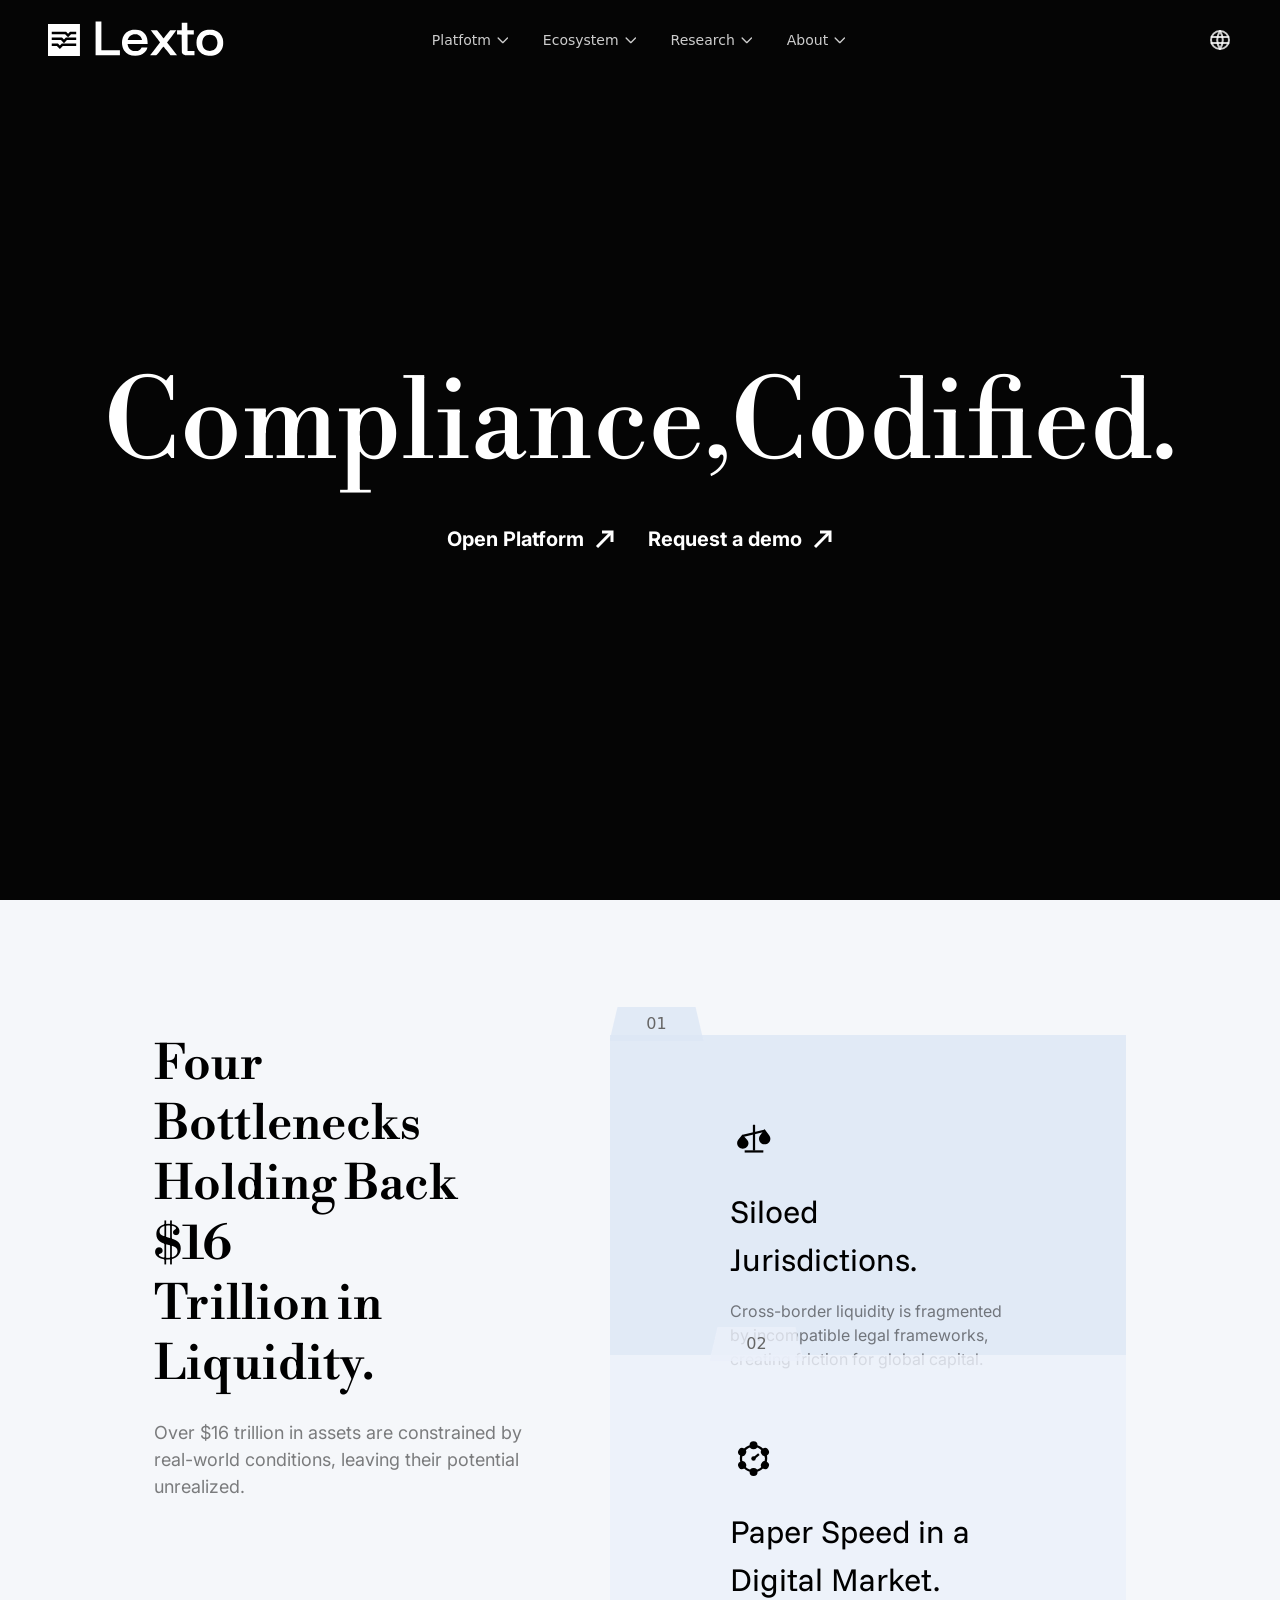
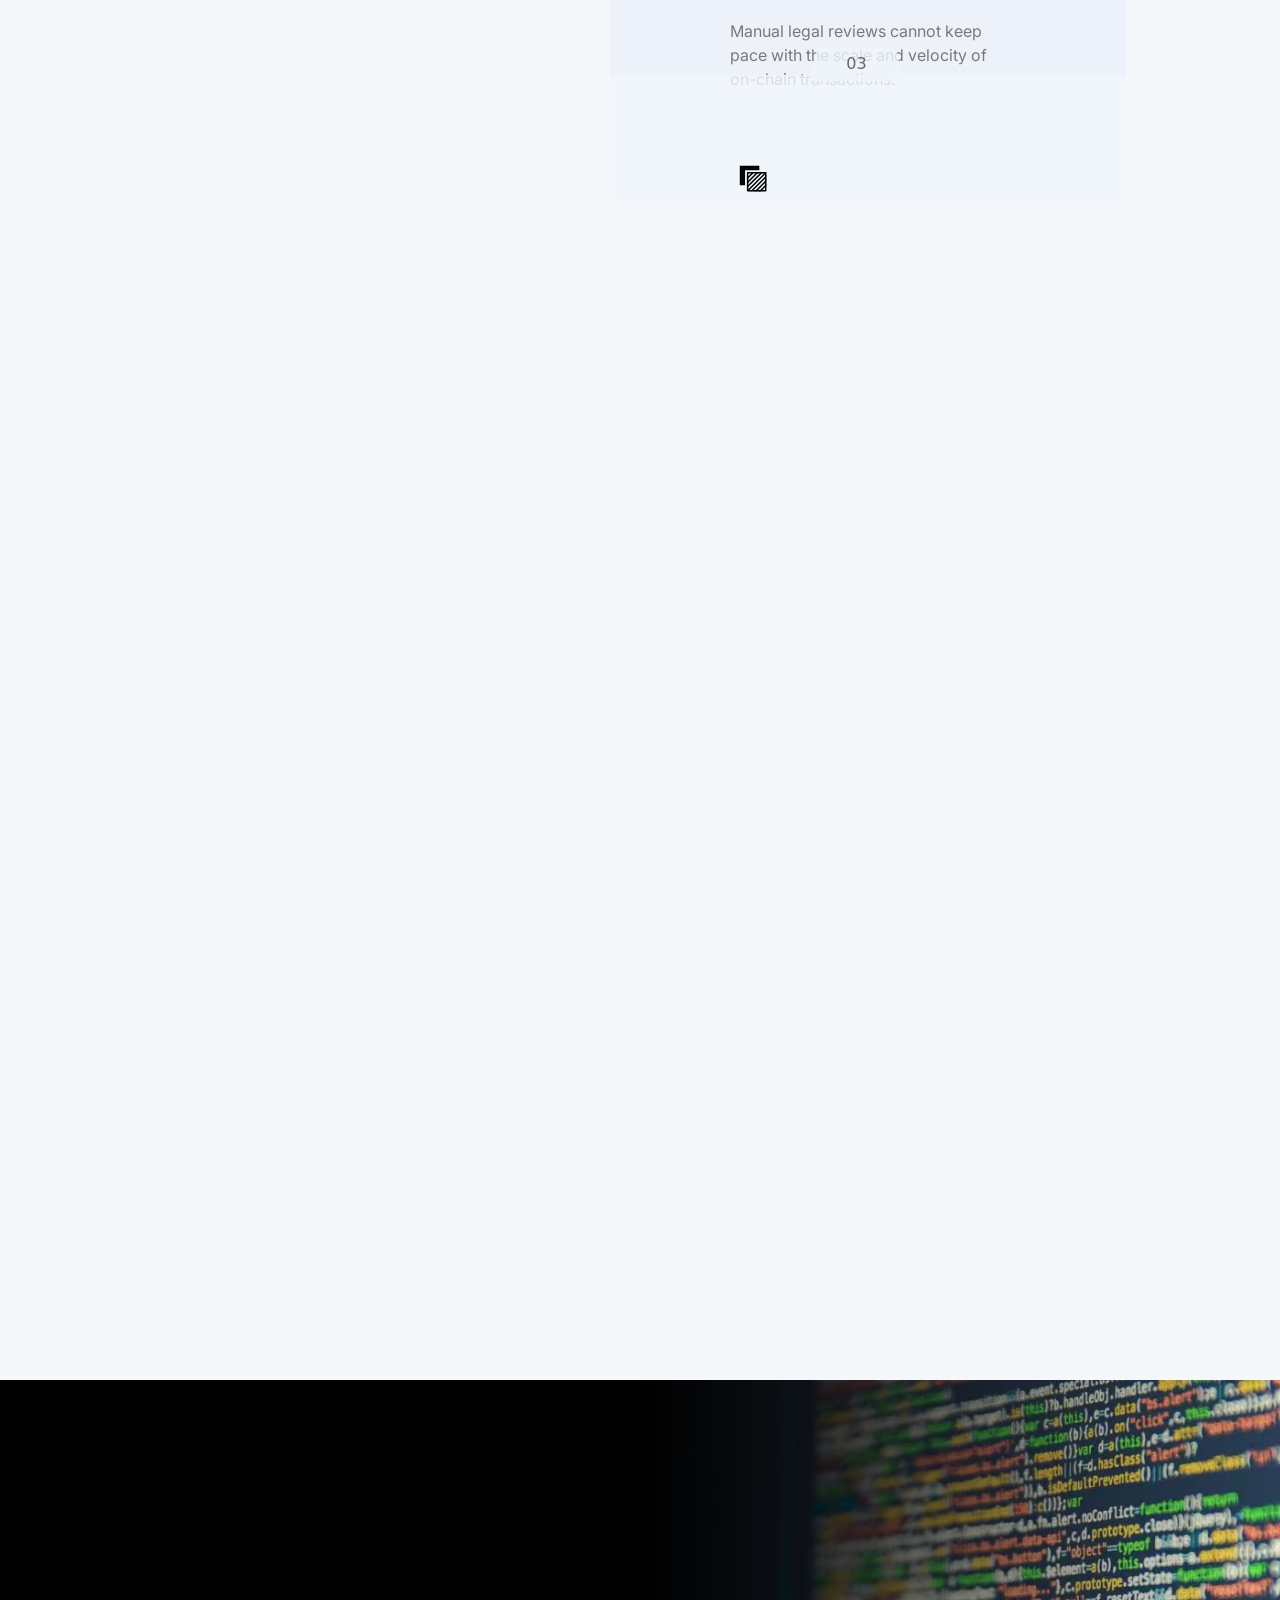
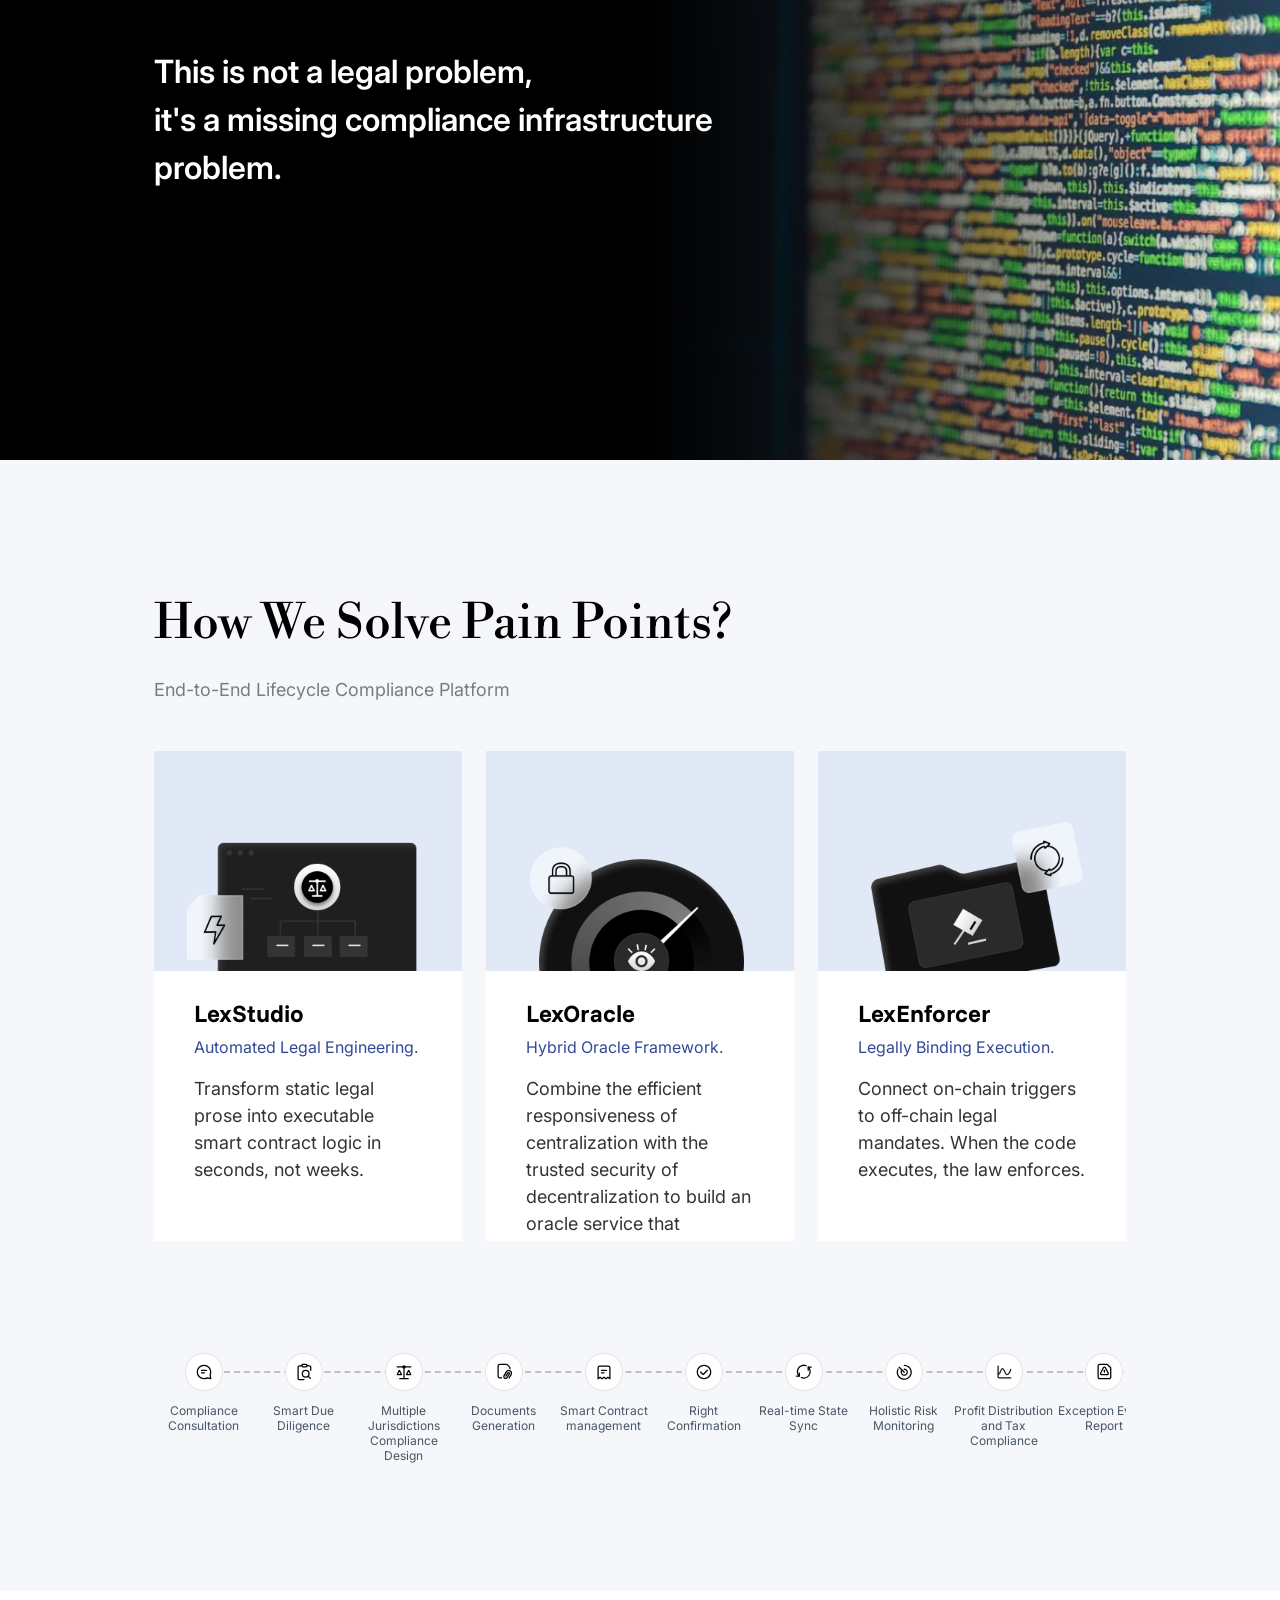
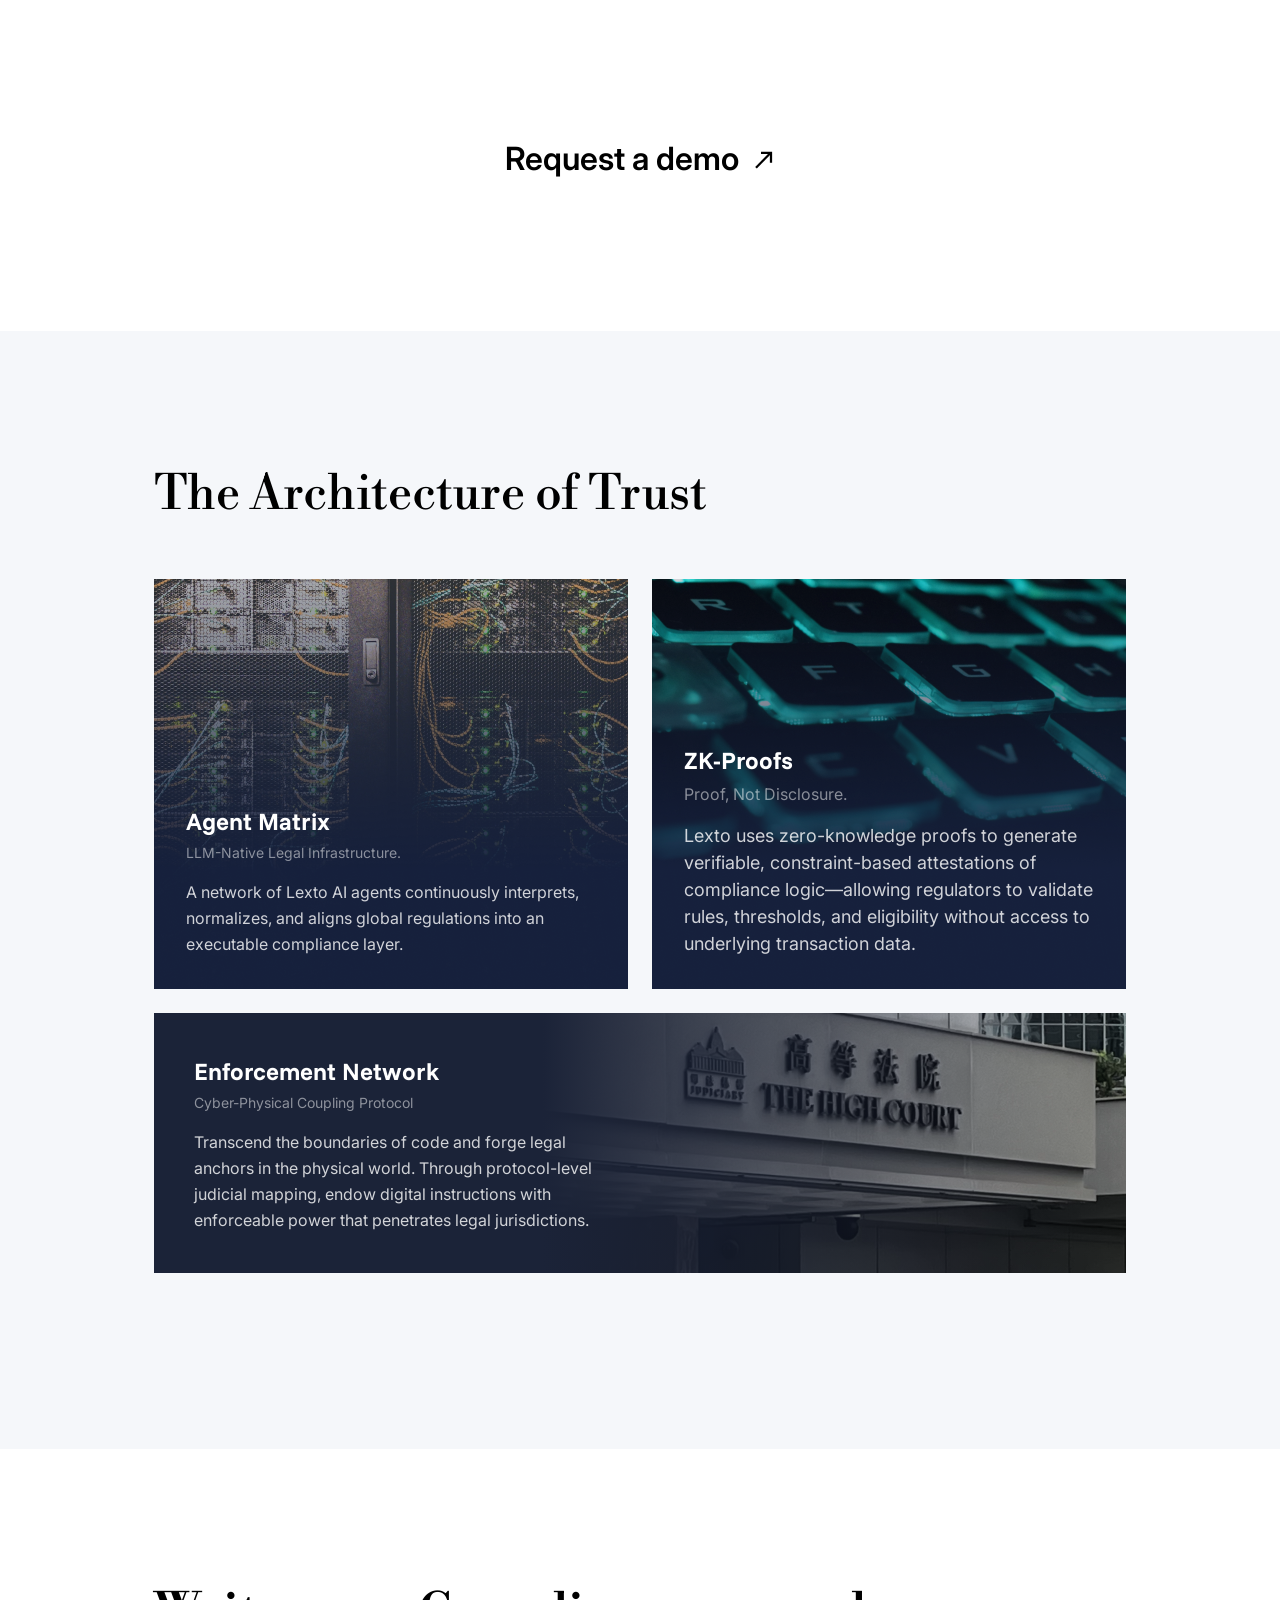
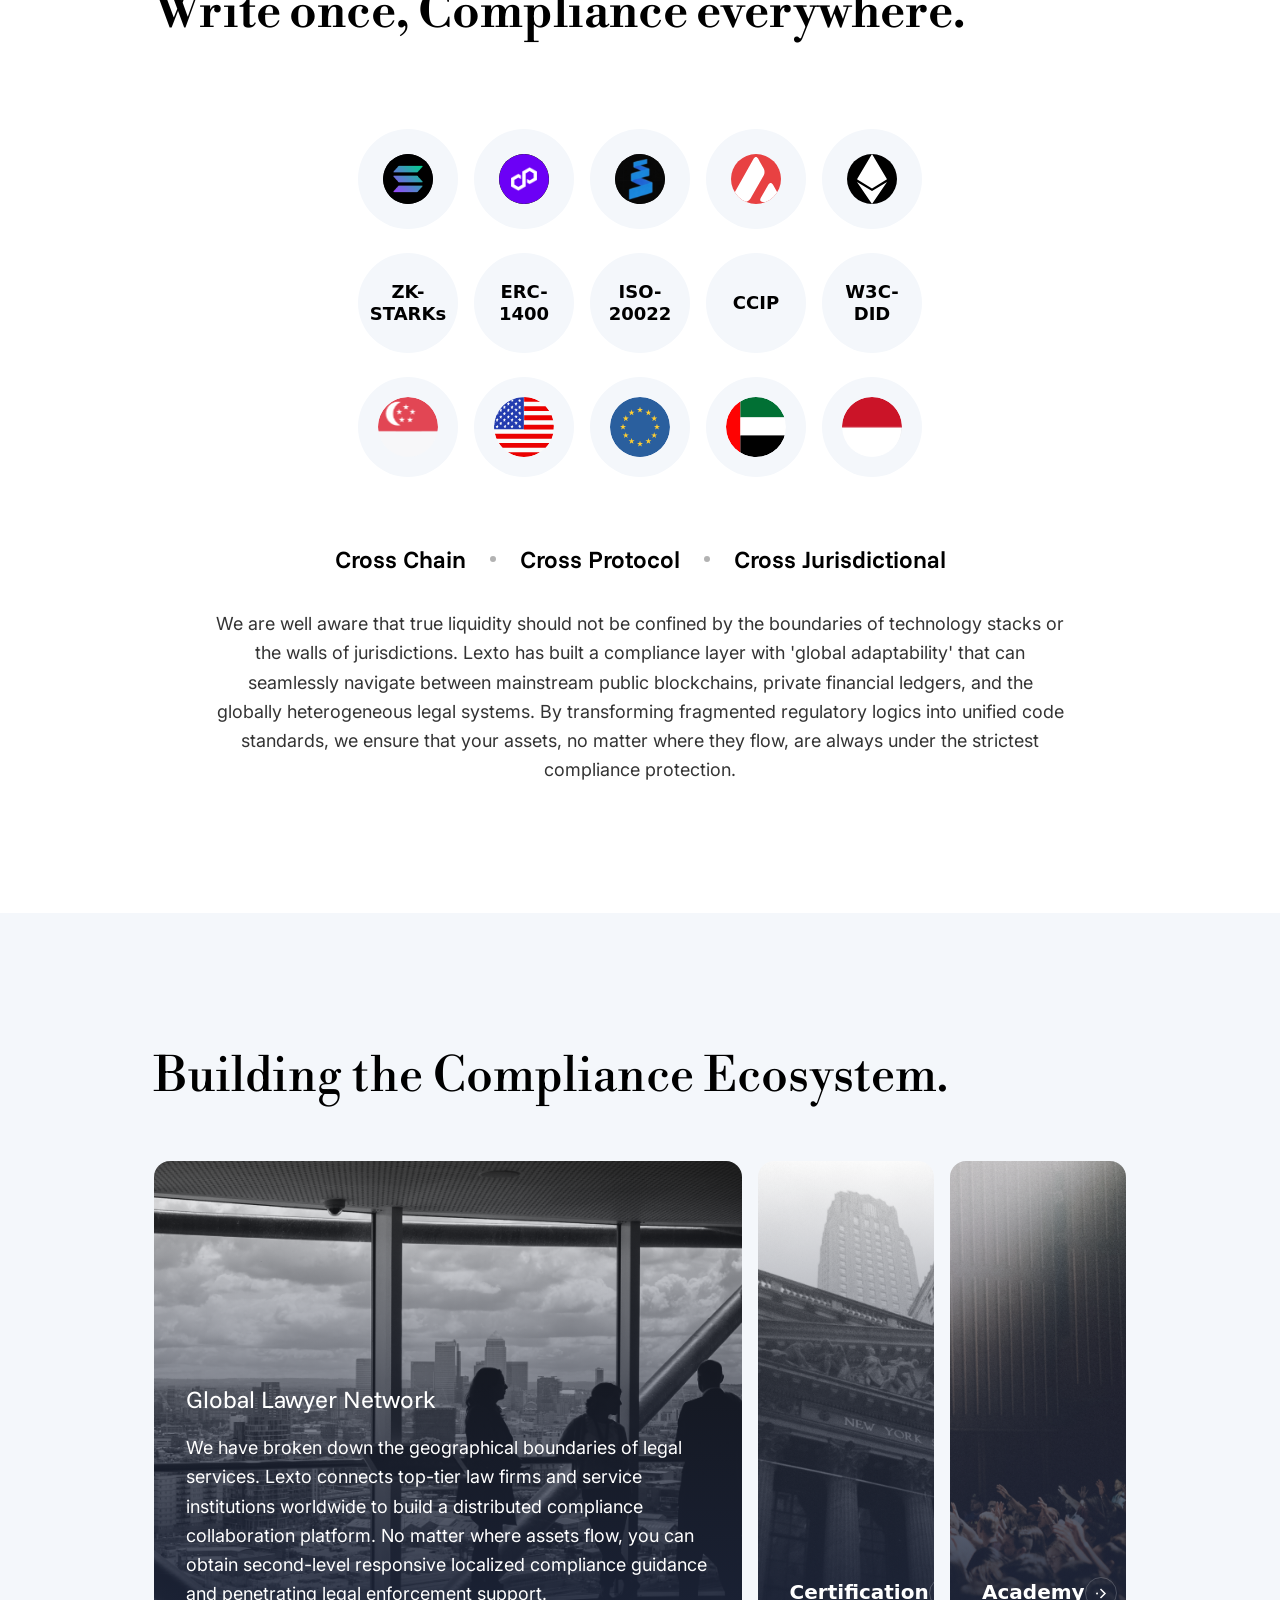
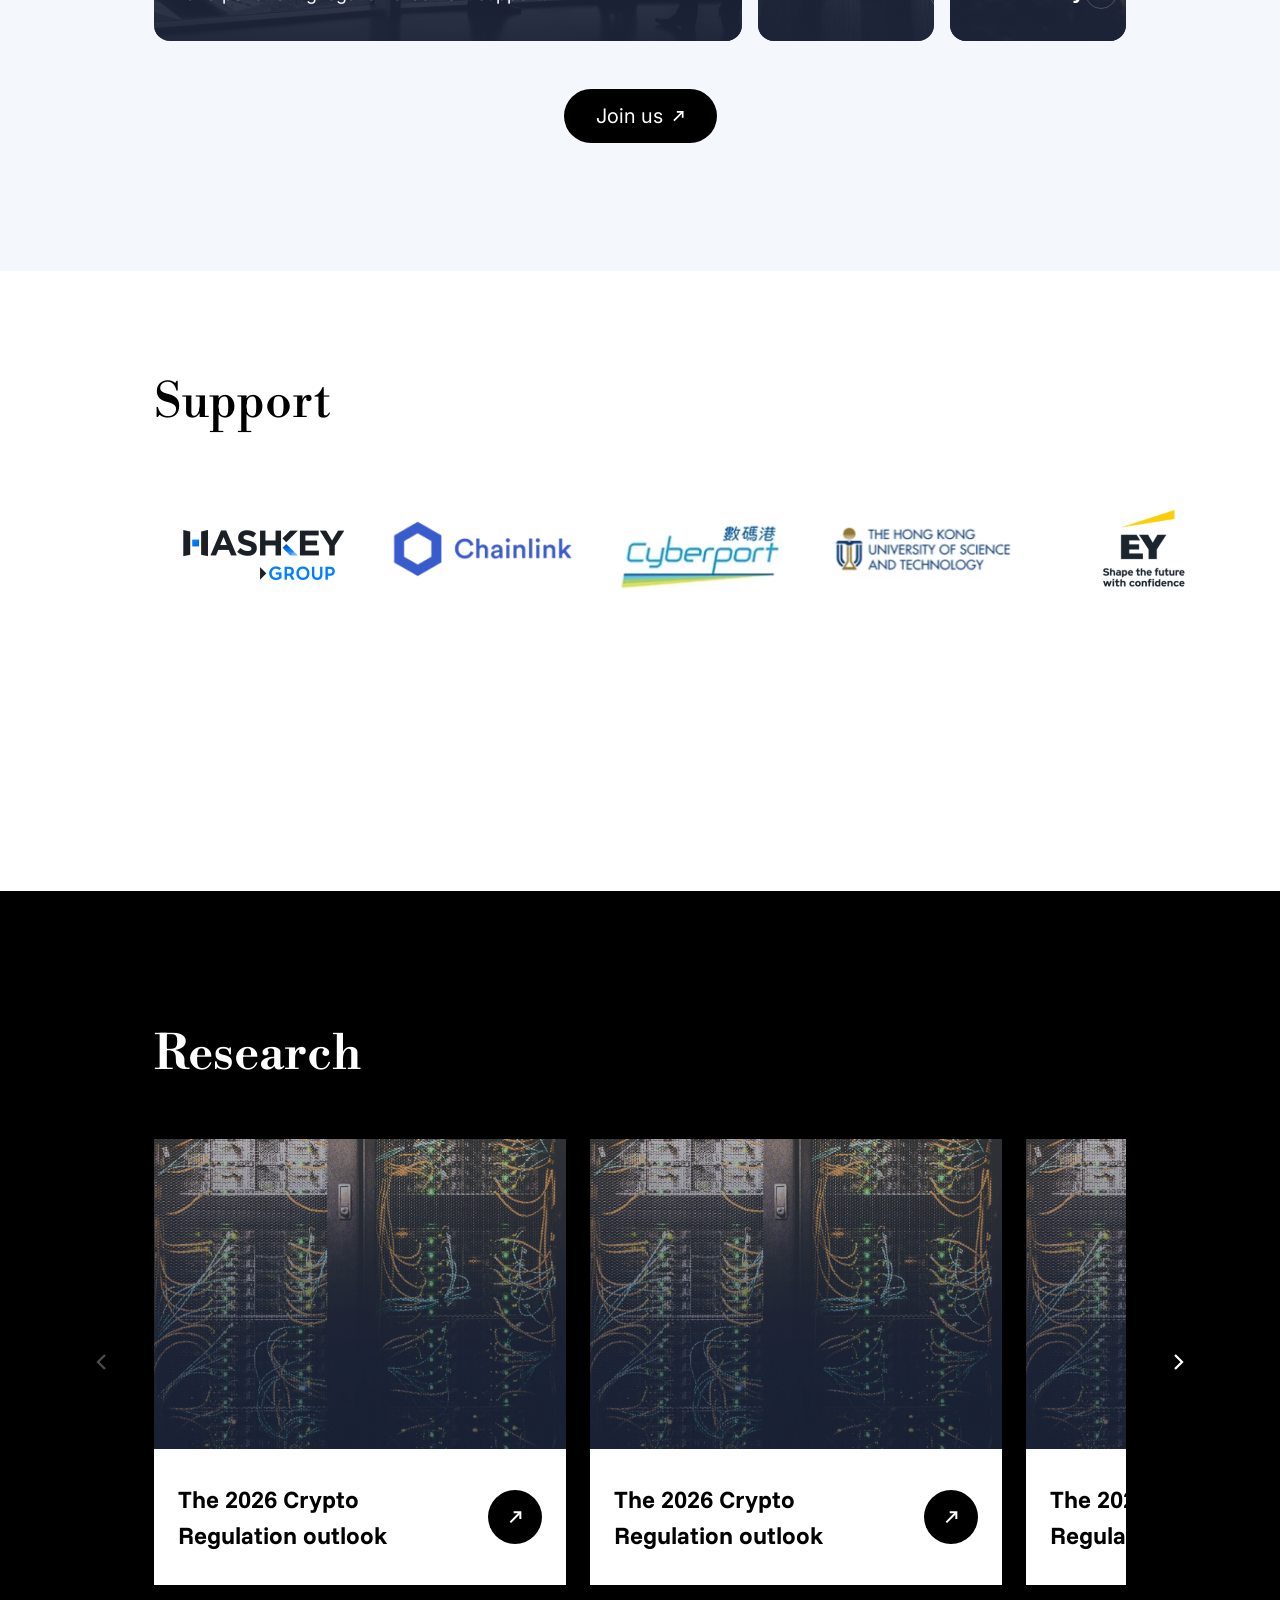
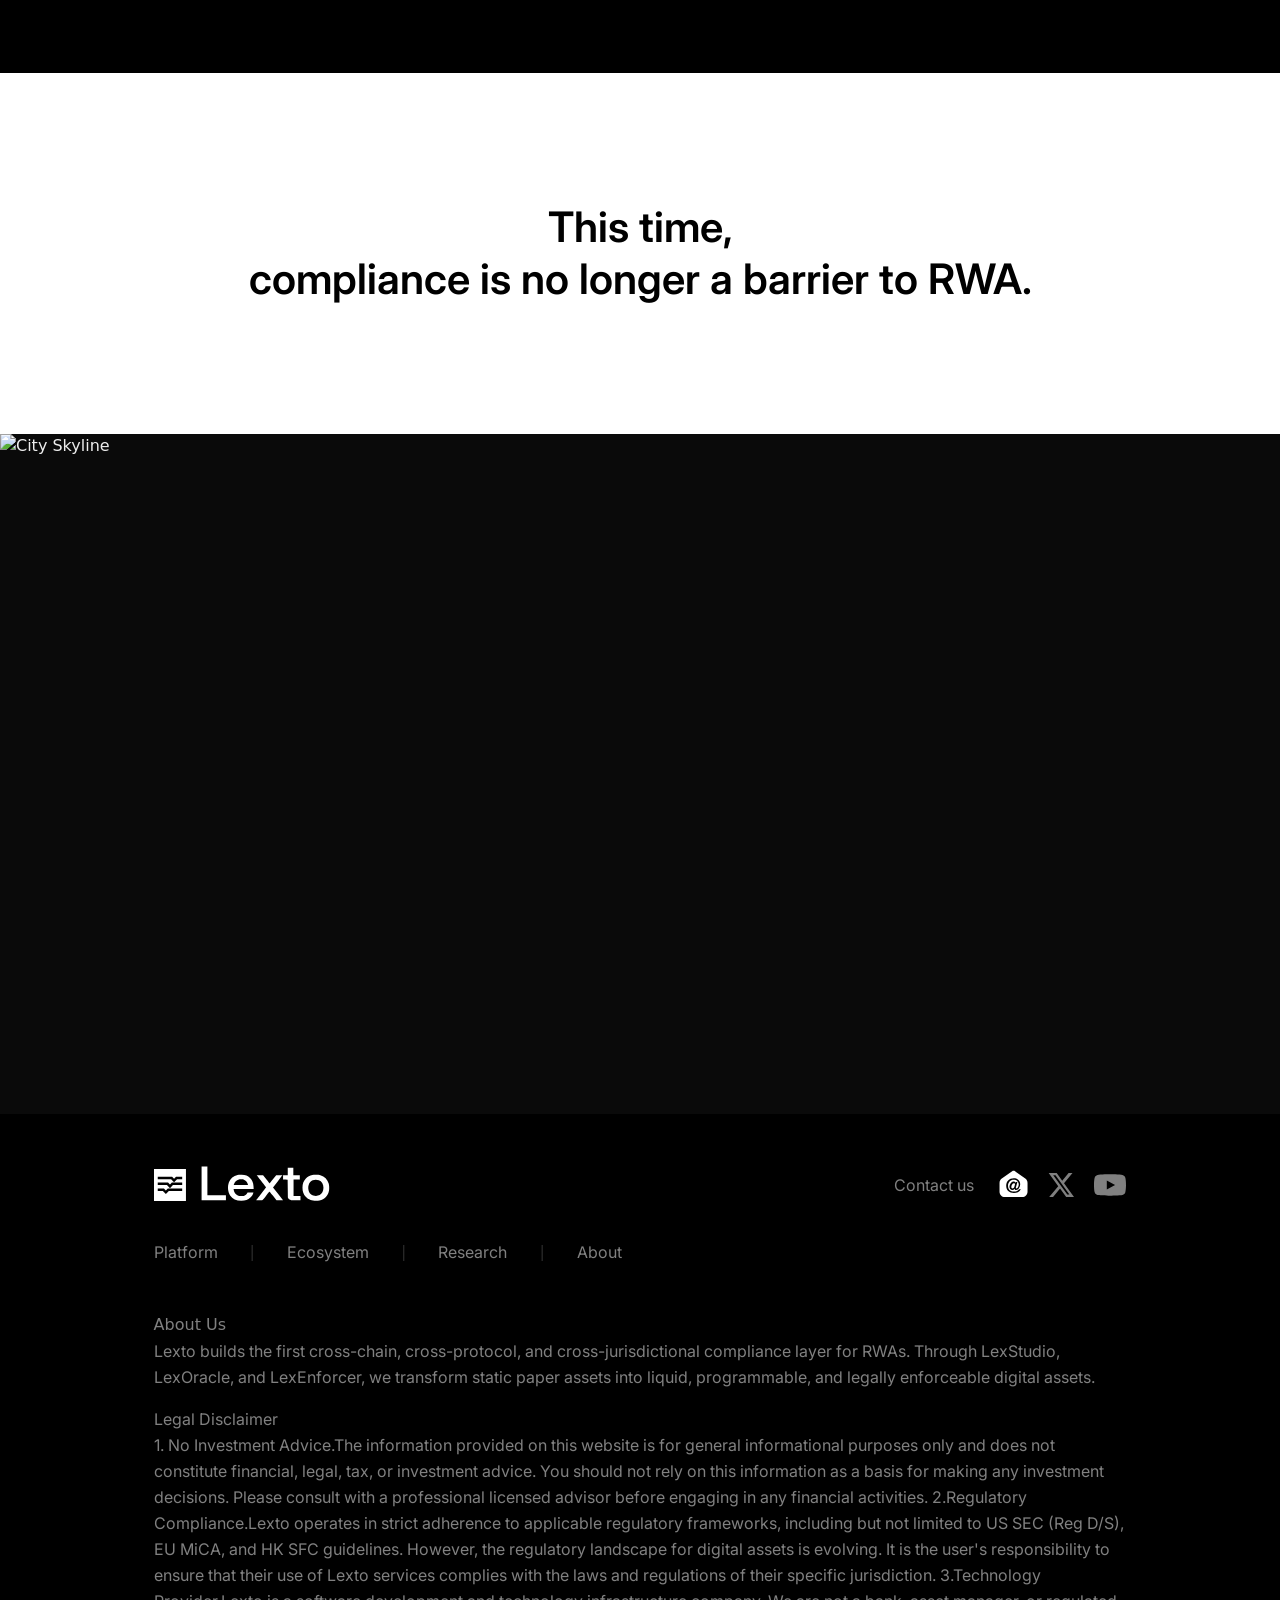
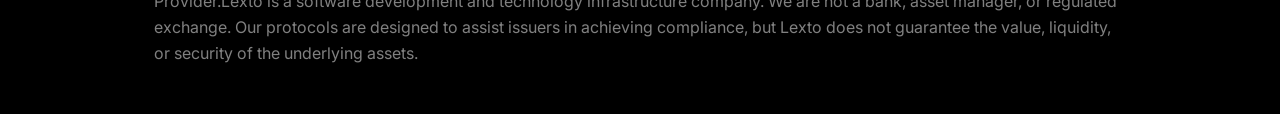
==== commit 33626f92: "center nav menu and replace right side with language-switcher globe button - Position the desktop na" ====
--- a/index.html
+++ b/index.html
@@ -2,7 +2,7 @@
 .group:hover img.transition-transform {
   transform: scale(1.05);
 }
-</style></head><body class="geist_a71539c9-module__T19VSG__variable geist_mono_8d43a2aa-module__8Li5zG__variable playfair_display_c08fa076-module__ct3OBG__variable funnelsans_bb554d22-module__-kRjIq__variable inter_5589766d-module__WDvvGq__variable librebodoni_b5c37bef-module__48bCCq__variable antialiased"><div hidden=""><!--$--><!--/$--></div><main><header class="absolute top-0 left-0 right-0 z-50"><div class="mx-auto px-6 lg:px-12"><nav class="flex items-center justify-between h-20"><a class="flex items-center gap-2" href="/"><img alt="Lexto Logo" width="32" height="32" decoding="async" data-nimg="1" style="color:transparent" src="/icons/logo.svg"/><img alt="Lexto" width="111" height="35" decoding="async" data-nimg="1" style="color:transparent" src="/icons/logo-text.svg"/></a><div class="hidden lg:flex items-center gap-8"><div class="relative group"><a class="flex items-center gap-1 text-white/80 hover:text-white transition-colors text-sm" href="/platfotm">Platfotm<svg class="w-4 h-4" fill="none" stroke="currentColor" viewBox="0 0 24 24"><path stroke-linecap="round" stroke-linejoin="round" stroke-width="2" d="M19 9l-7 7-7-7"></path></svg></a></div><div class="relative group"><a class="flex items-center gap-1 text-white/80 hover:text-white transition-colors text-sm" href="/ecosystem">Ecosystem<svg class="w-4 h-4" fill="none" stroke="currentColor" viewBox="0 0 24 24"><path stroke-linecap="round" stroke-linejoin="round" stroke-width="2" d="M19 9l-7 7-7-7"></path></svg></a></div><div class="relative group"><a class="flex items-center gap-1 text-white/80 hover:text-white transition-colors text-sm" href="/research">Research<svg class="w-4 h-4" fill="none" stroke="currentColor" viewBox="0 0 24 24"><path stroke-linecap="round" stroke-linejoin="round" stroke-width="2" d="M19 9l-7 7-7-7"></path></svg></a></div><div class="relative group"><a class="flex items-center gap-1 text-white/80 hover:text-white transition-colors text-sm" href="/about">About<svg class="w-4 h-4" fill="none" stroke="currentColor" viewBox="0 0 24 24"><path stroke-linecap="round" stroke-linejoin="round" stroke-width="2" d="M19 9l-7 7-7-7"></path></svg></a></div></div><div class="hidden items-center gap-3"><a class="w-[88px] h-[40px] flex items-center justify-center text-sm text-black bg-white rounded-[41px] hover:opacity-90 transition-opacity" href="/signup">Sign Up</a><a class="w-[88px] h-[40px] flex items-center justify-center text-sm text-[#FFFFFFCC] border border-[#FFFFFF80] rounded-[41px] hover:opacity-90 transition-opacity" href="/login">Login</a></div><button class="lg:hidden text-white"><svg class="w-6 h-6" fill="none" stroke="currentColor" viewBox="0 0 24 24"><path stroke-linecap="round" stroke-linejoin="round" stroke-width="2" d="M4 6h16M4 12h16M4 18h16"></path></svg></button></nav></div></header><style>
+</style></head><body class="geist_a71539c9-module__T19VSG__variable geist_mono_8d43a2aa-module__8Li5zG__variable playfair_display_c08fa076-module__ct3OBG__variable funnelsans_bb554d22-module__-kRjIq__variable inter_5589766d-module__WDvvGq__variable librebodoni_b5c37bef-module__48bCCq__variable antialiased"><div hidden=""><!--$--><!--/$--></div><main><header class="absolute top-0 left-0 right-0 z-50"><div class="mx-auto px-6 lg:px-12"><nav class="relative flex items-center justify-between h-20"><a class="flex items-center gap-2" href="/"><img alt="Lexto Logo" width="32" height="32" decoding="async" data-nimg="1" style="color:transparent" src="/icons/logo.svg"/><img alt="Lexto" width="111" height="35" decoding="async" data-nimg="1" style="color:transparent" src="/icons/logo-text.svg"/></a><div class="hidden lg:flex items-center gap-8 absolute left-1/2 -translate-x-1/2"><div class="relative group"><a class="flex items-center gap-1 text-white/80 hover:text-white transition-colors text-sm" href="/platfotm">Platfotm<svg class="w-4 h-4" fill="none" stroke="currentColor" viewBox="0 0 24 24"><path stroke-linecap="round" stroke-linejoin="round" stroke-width="2" d="M19 9l-7 7-7-7"></path></svg></a></div><div class="relative group"><a class="flex items-center gap-1 text-white/80 hover:text-white transition-colors text-sm" href="/ecosystem">Ecosystem<svg class="w-4 h-4" fill="none" stroke="currentColor" viewBox="0 0 24 24"><path stroke-linecap="round" stroke-linejoin="round" stroke-width="2" d="M19 9l-7 7-7-7"></path></svg></a></div><div class="relative group"><a class="flex items-center gap-1 text-white/80 hover:text-white transition-colors text-sm" href="/research">Research<svg class="w-4 h-4" fill="none" stroke="currentColor" viewBox="0 0 24 24"><path stroke-linecap="round" stroke-linejoin="round" stroke-width="2" d="M19 9l-7 7-7-7"></path></svg></a></div><div class="relative group"><a class="flex items-center gap-1 text-white/80 hover:text-white transition-colors text-sm" href="/about">About<svg class="w-4 h-4" fill="none" stroke="currentColor" viewBox="0 0 24 24"><path stroke-linecap="round" stroke-linejoin="round" stroke-width="2" d="M19 9l-7 7-7-7"></path></svg></a></div></div><div class="hidden lg:flex items-center gap-3"><button aria-label="Switch language" class="text-white/80 hover:text-white transition-colors p-2"><svg class="w-6 h-6" fill="none" stroke="currentColor" viewBox="0 0 24 24"><circle cx="12" cy="12" r="9" stroke-width="2"></circle><path stroke-linecap="round" stroke-linejoin="round" stroke-width="2" d="M3.6 9h16.8M3.6 15h16.8"></path><path stroke-linecap="round" stroke-linejoin="round" stroke-width="2" d="M12 3a17 17 0 010 18M12 3a17 17 0 000 18"></path></svg></button></div><button class="lg:hidden text-white"><svg class="w-6 h-6" fill="none" stroke="currentColor" viewBox="0 0 24 24"><path stroke-linecap="round" stroke-linejoin="round" stroke-width="2" d="M4 6h16M4 12h16M4 18h16"></path></svg></button></nav></div></header><style>
           .hero-underline {
             width: 0;
             transition: width 0.3s ease-out;
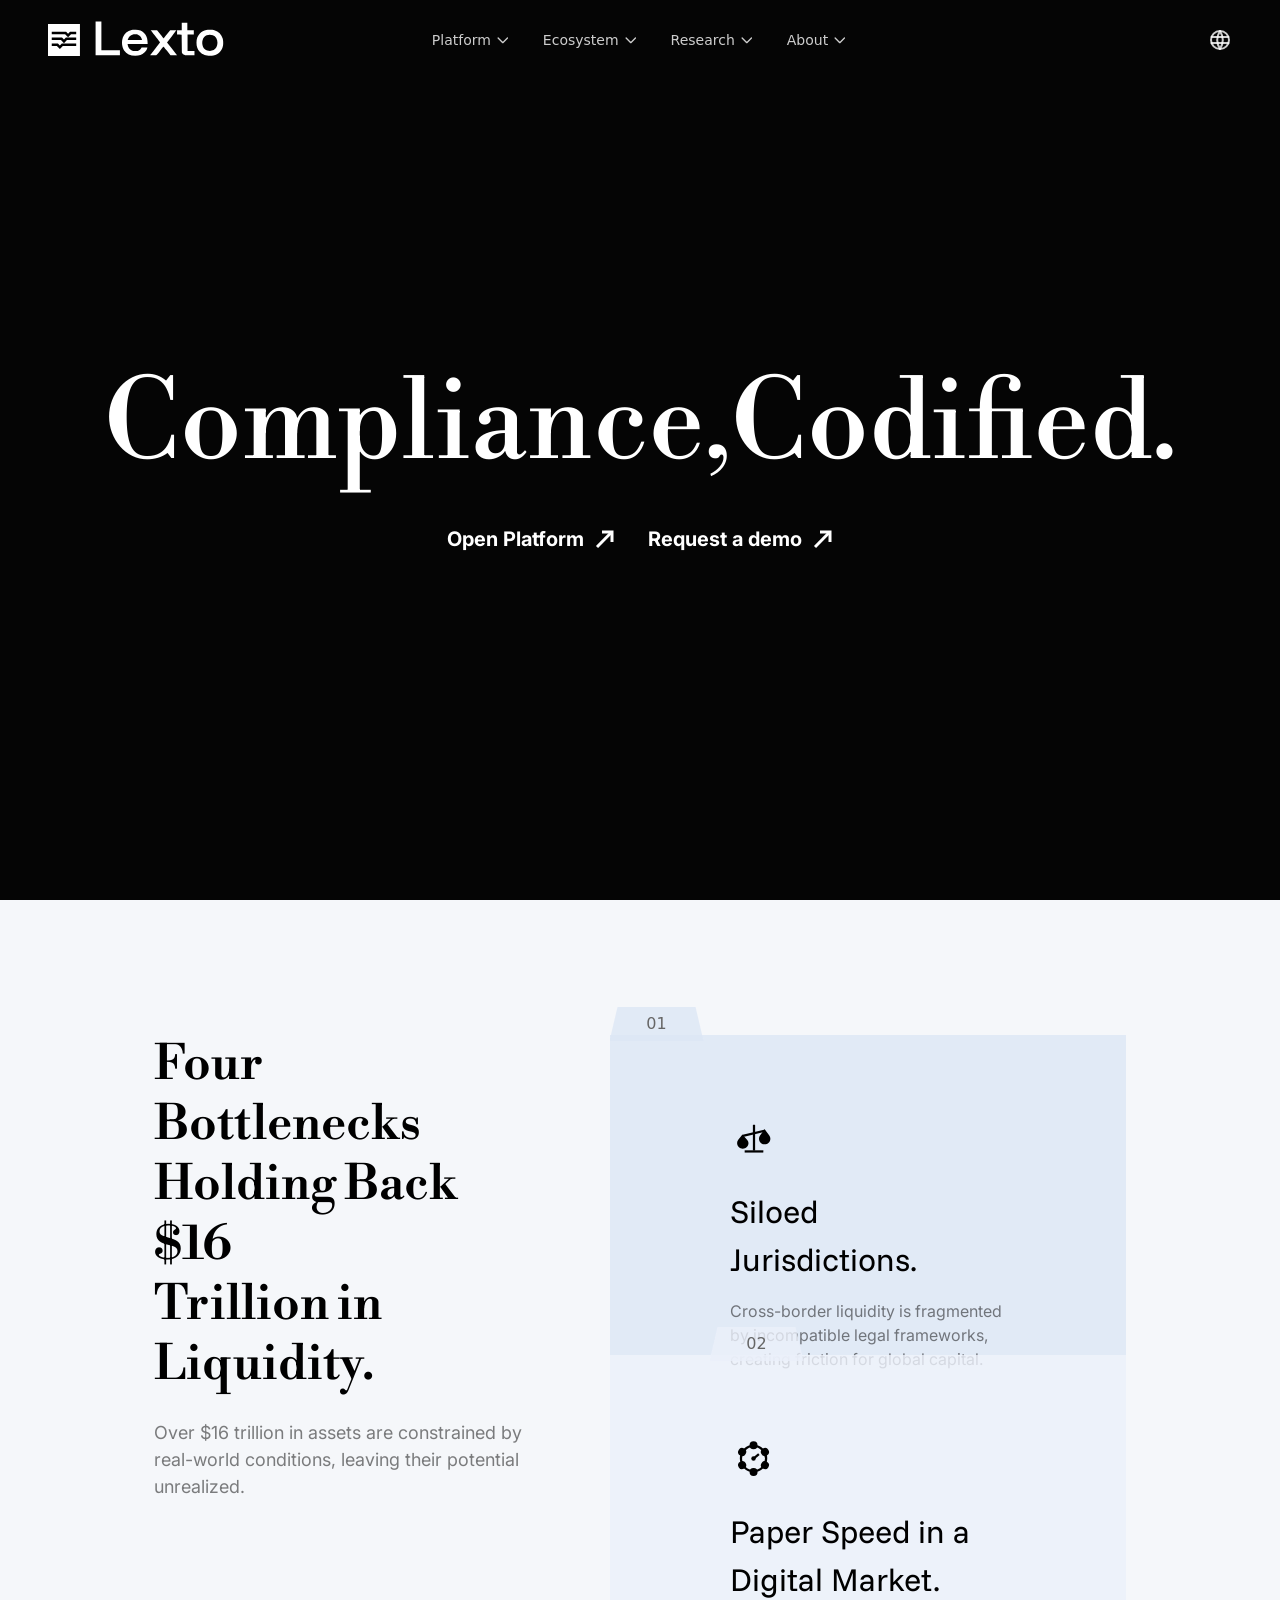
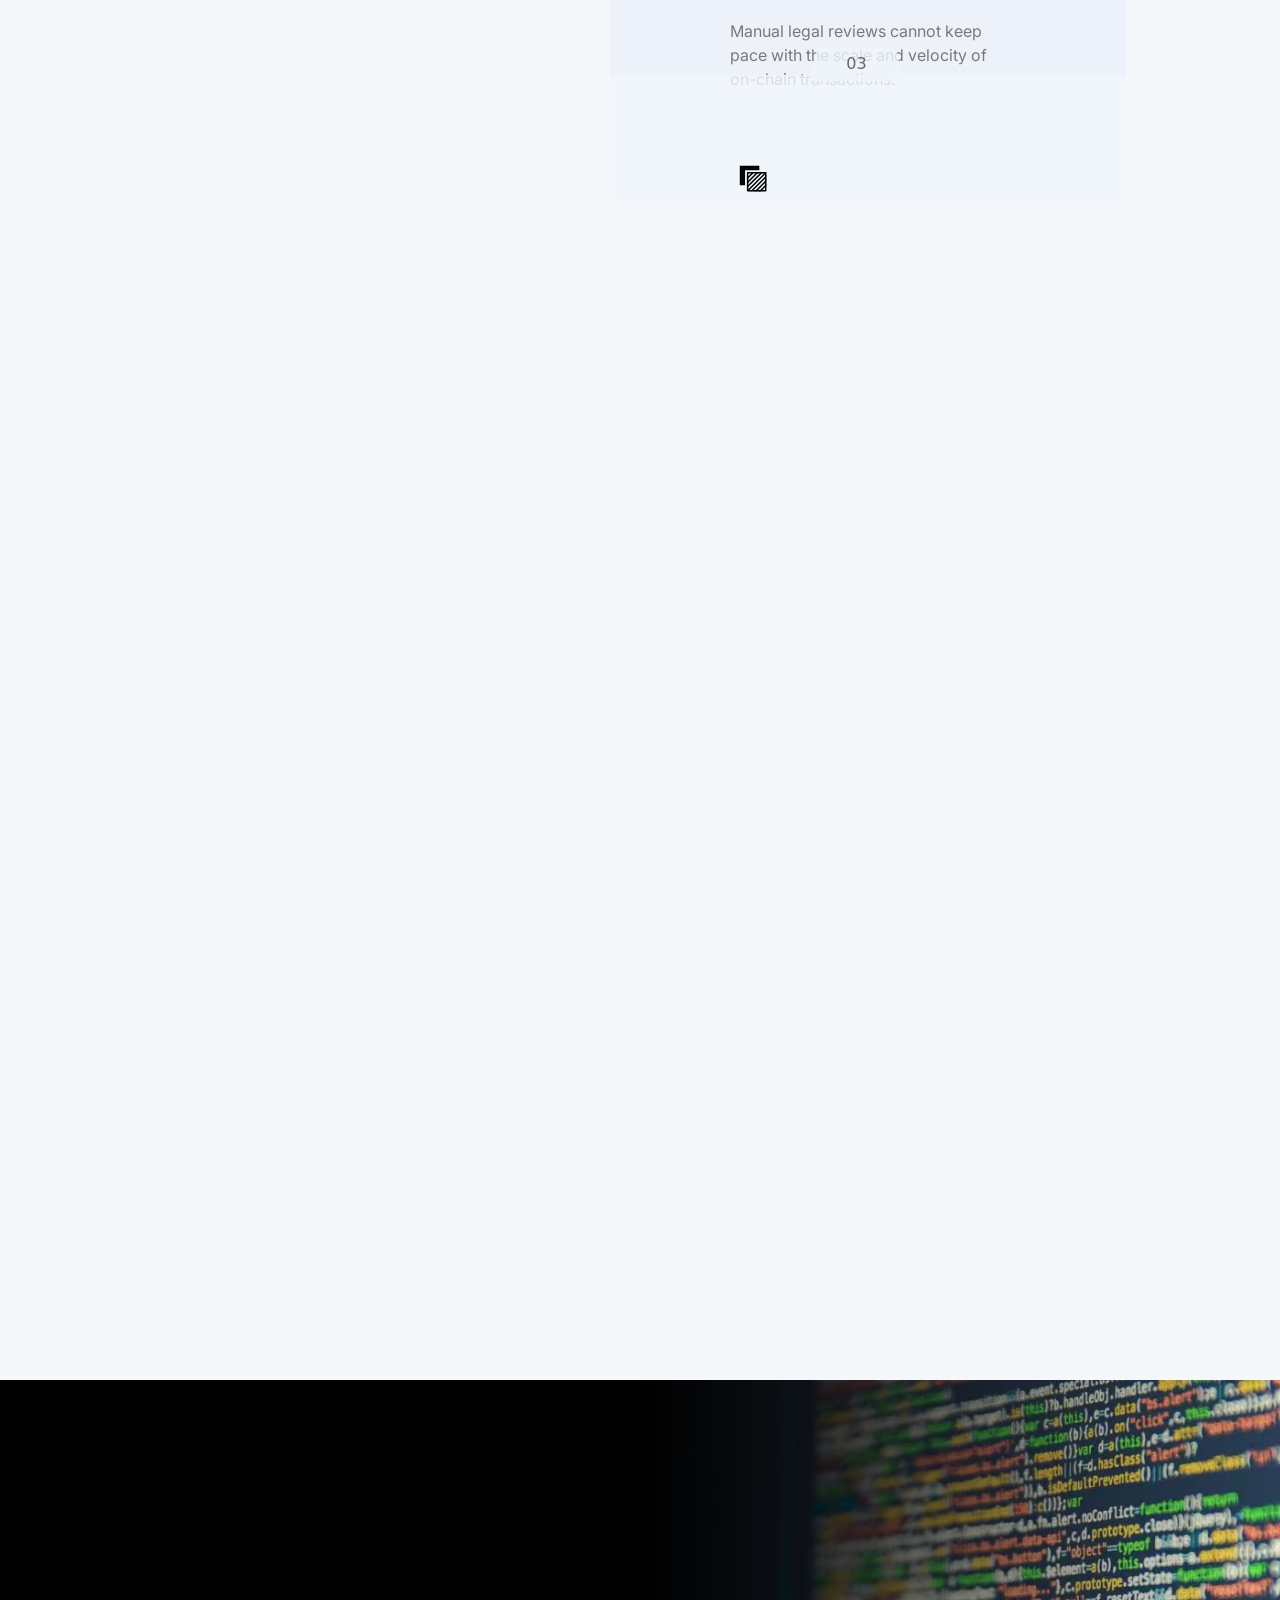
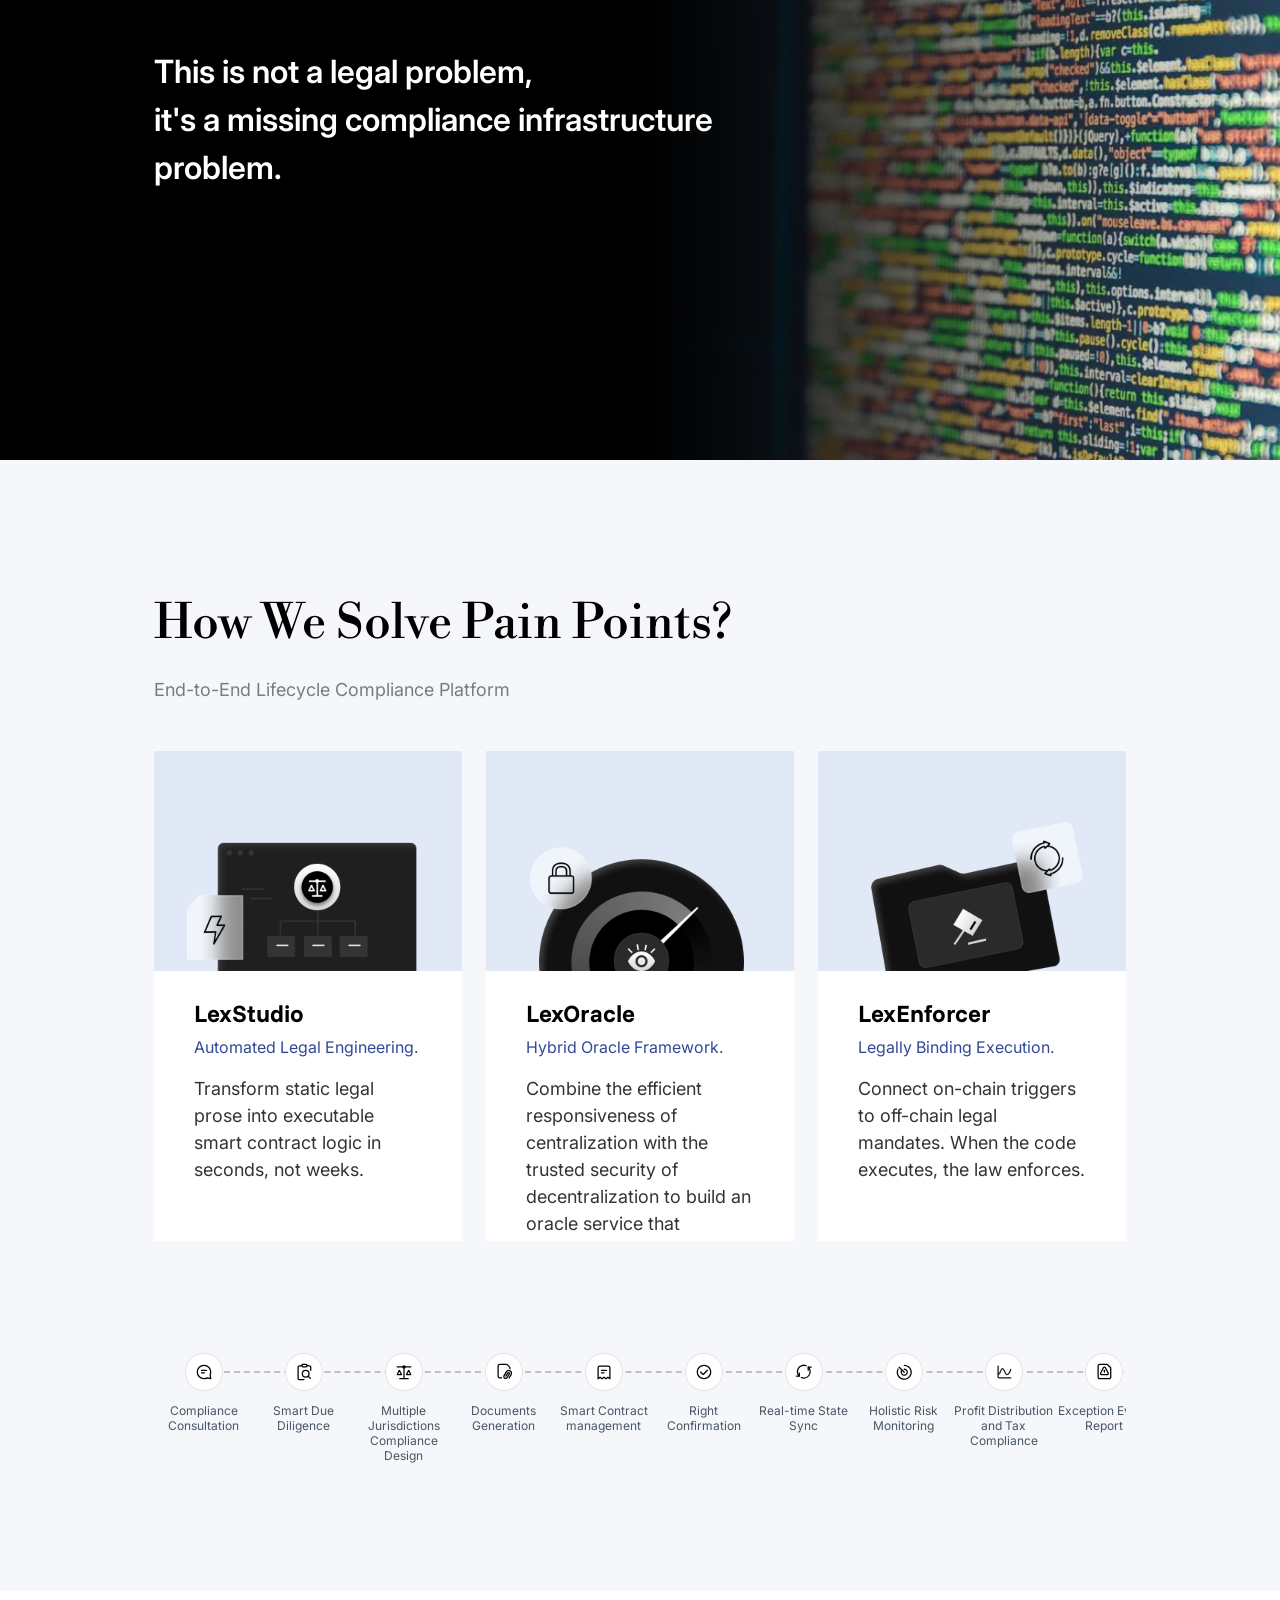
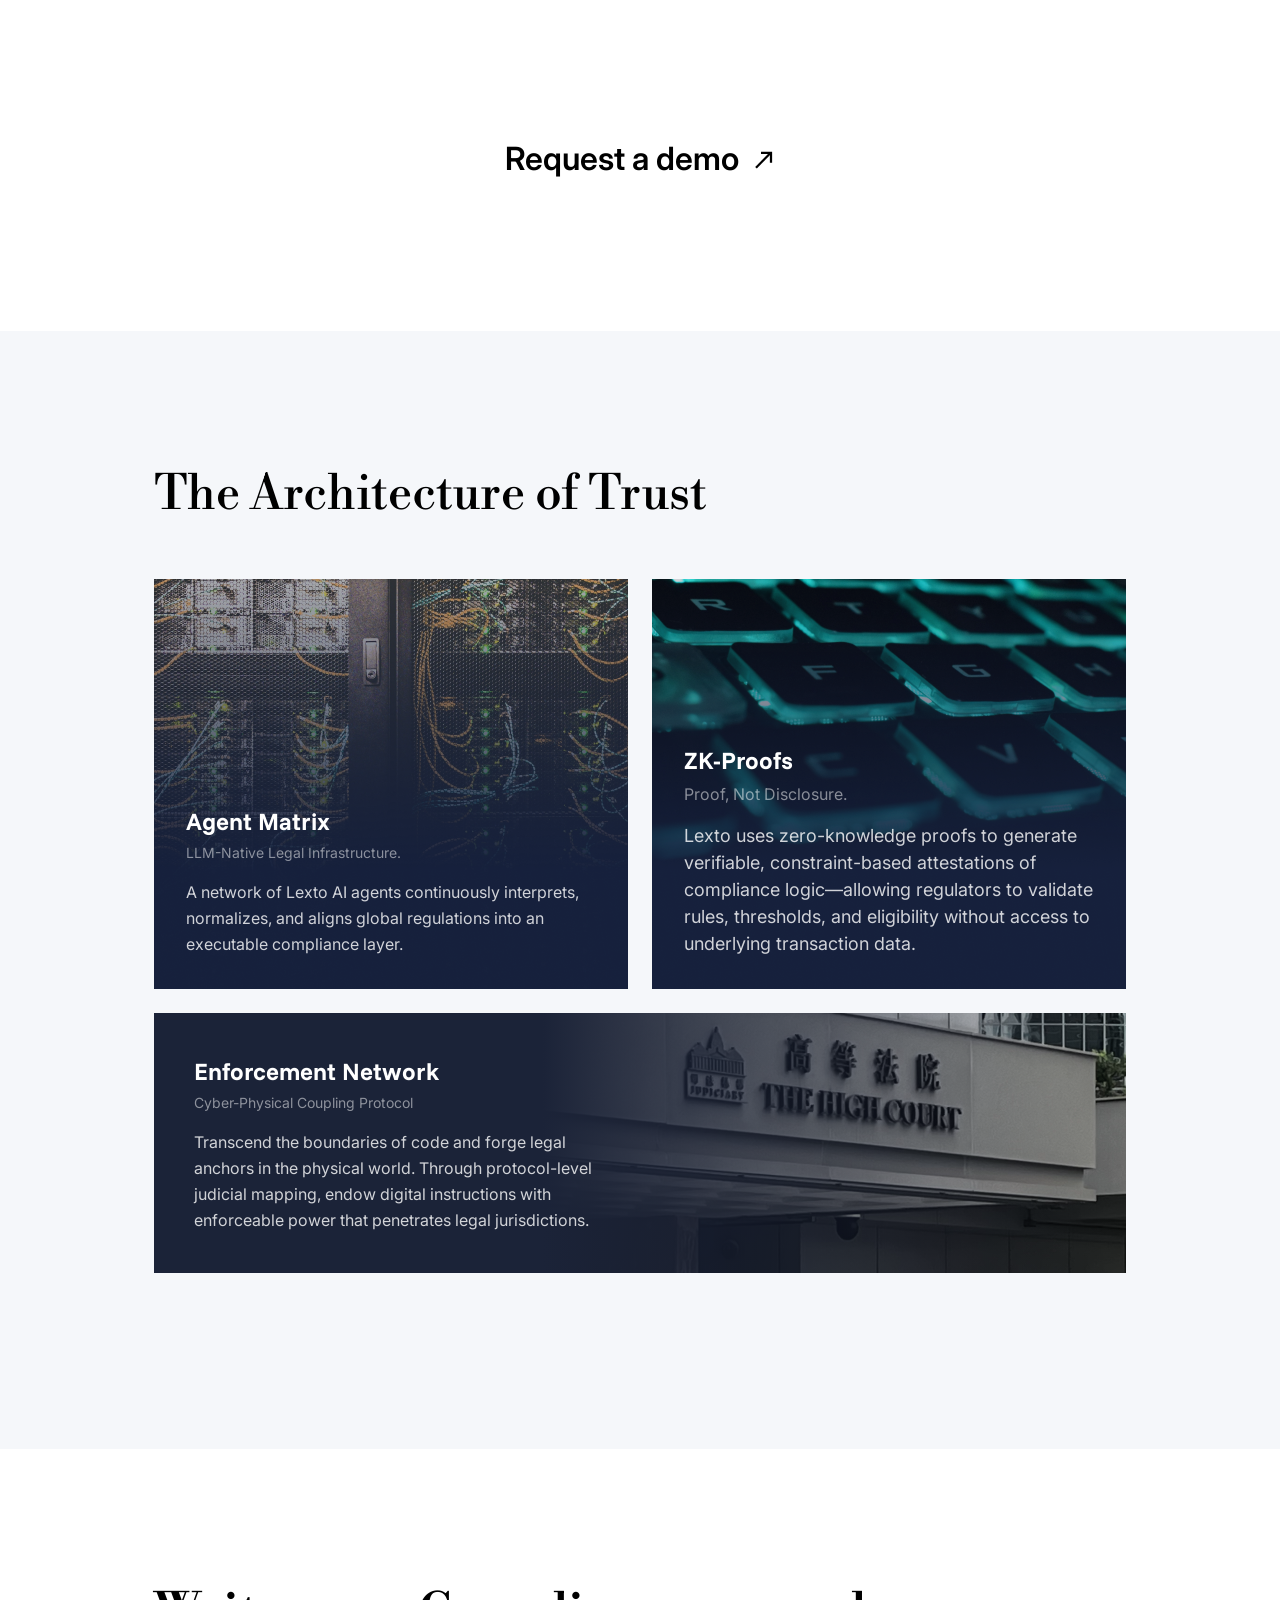
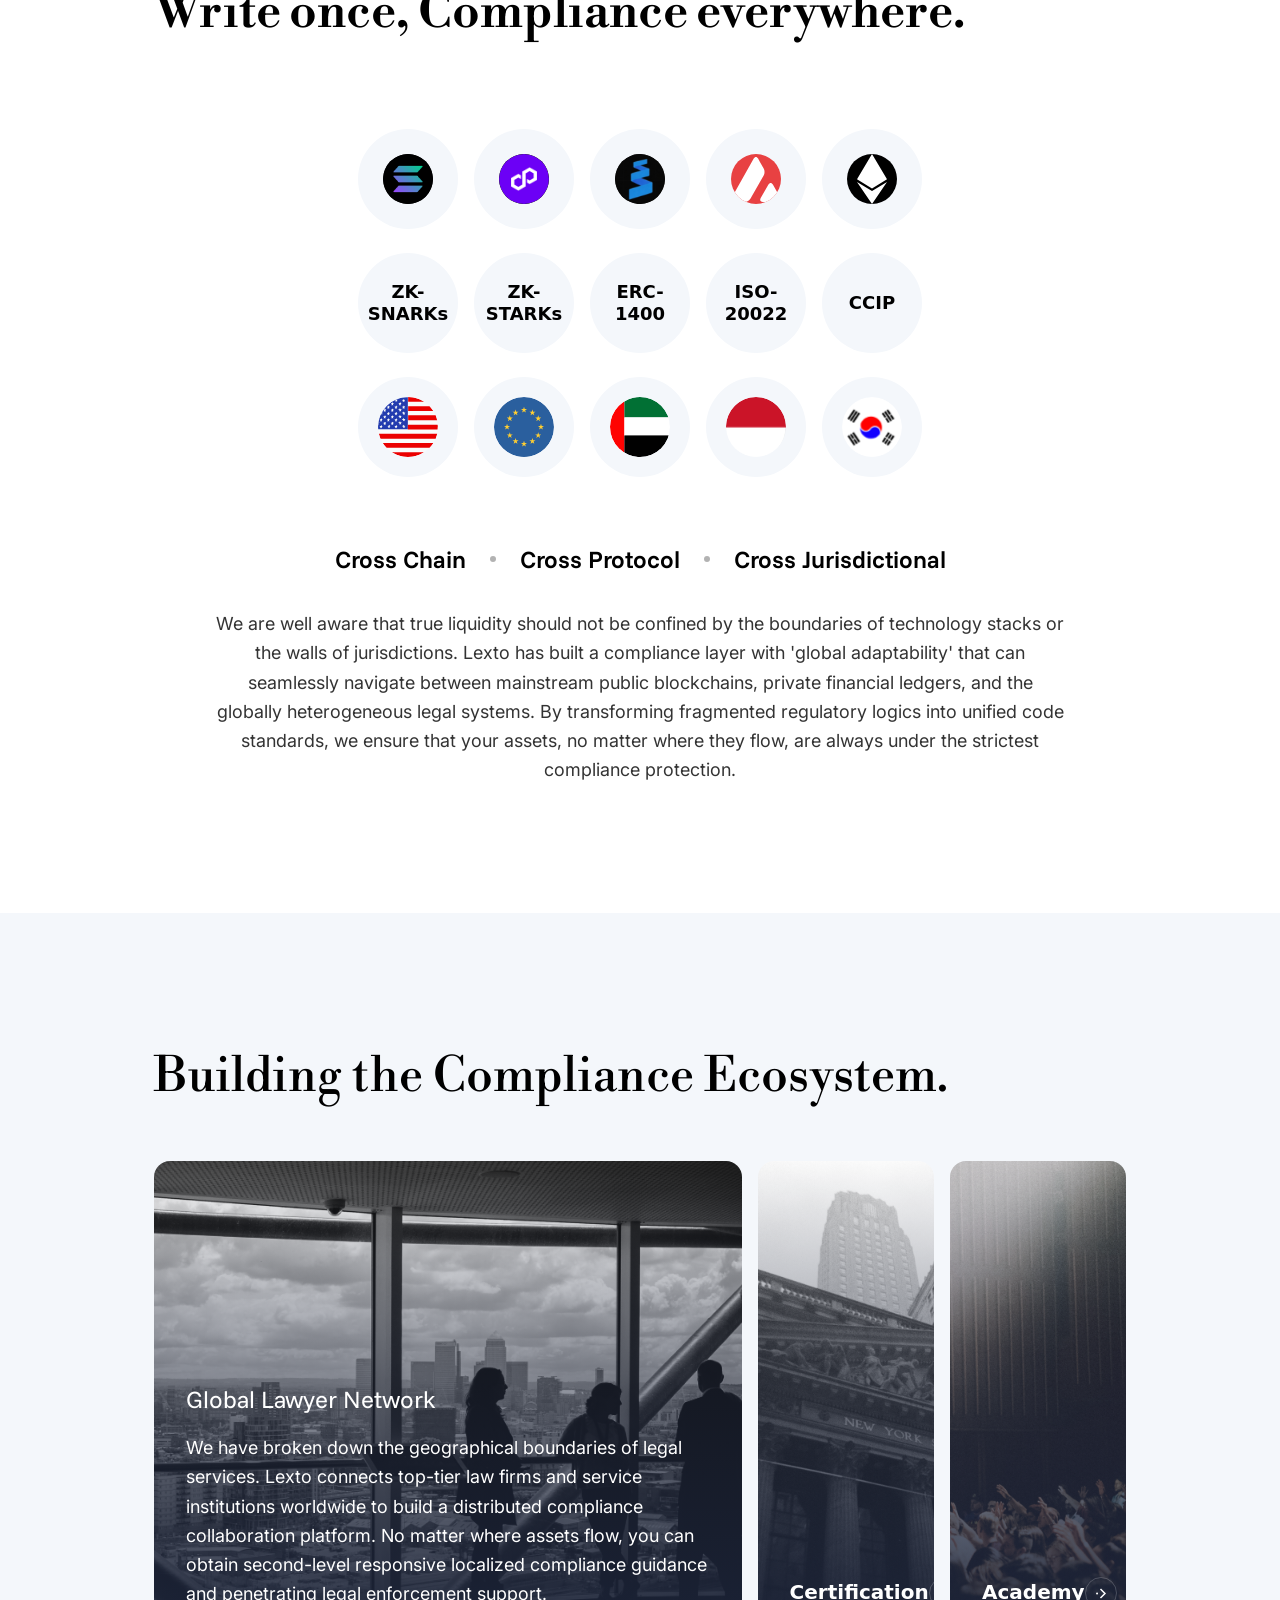
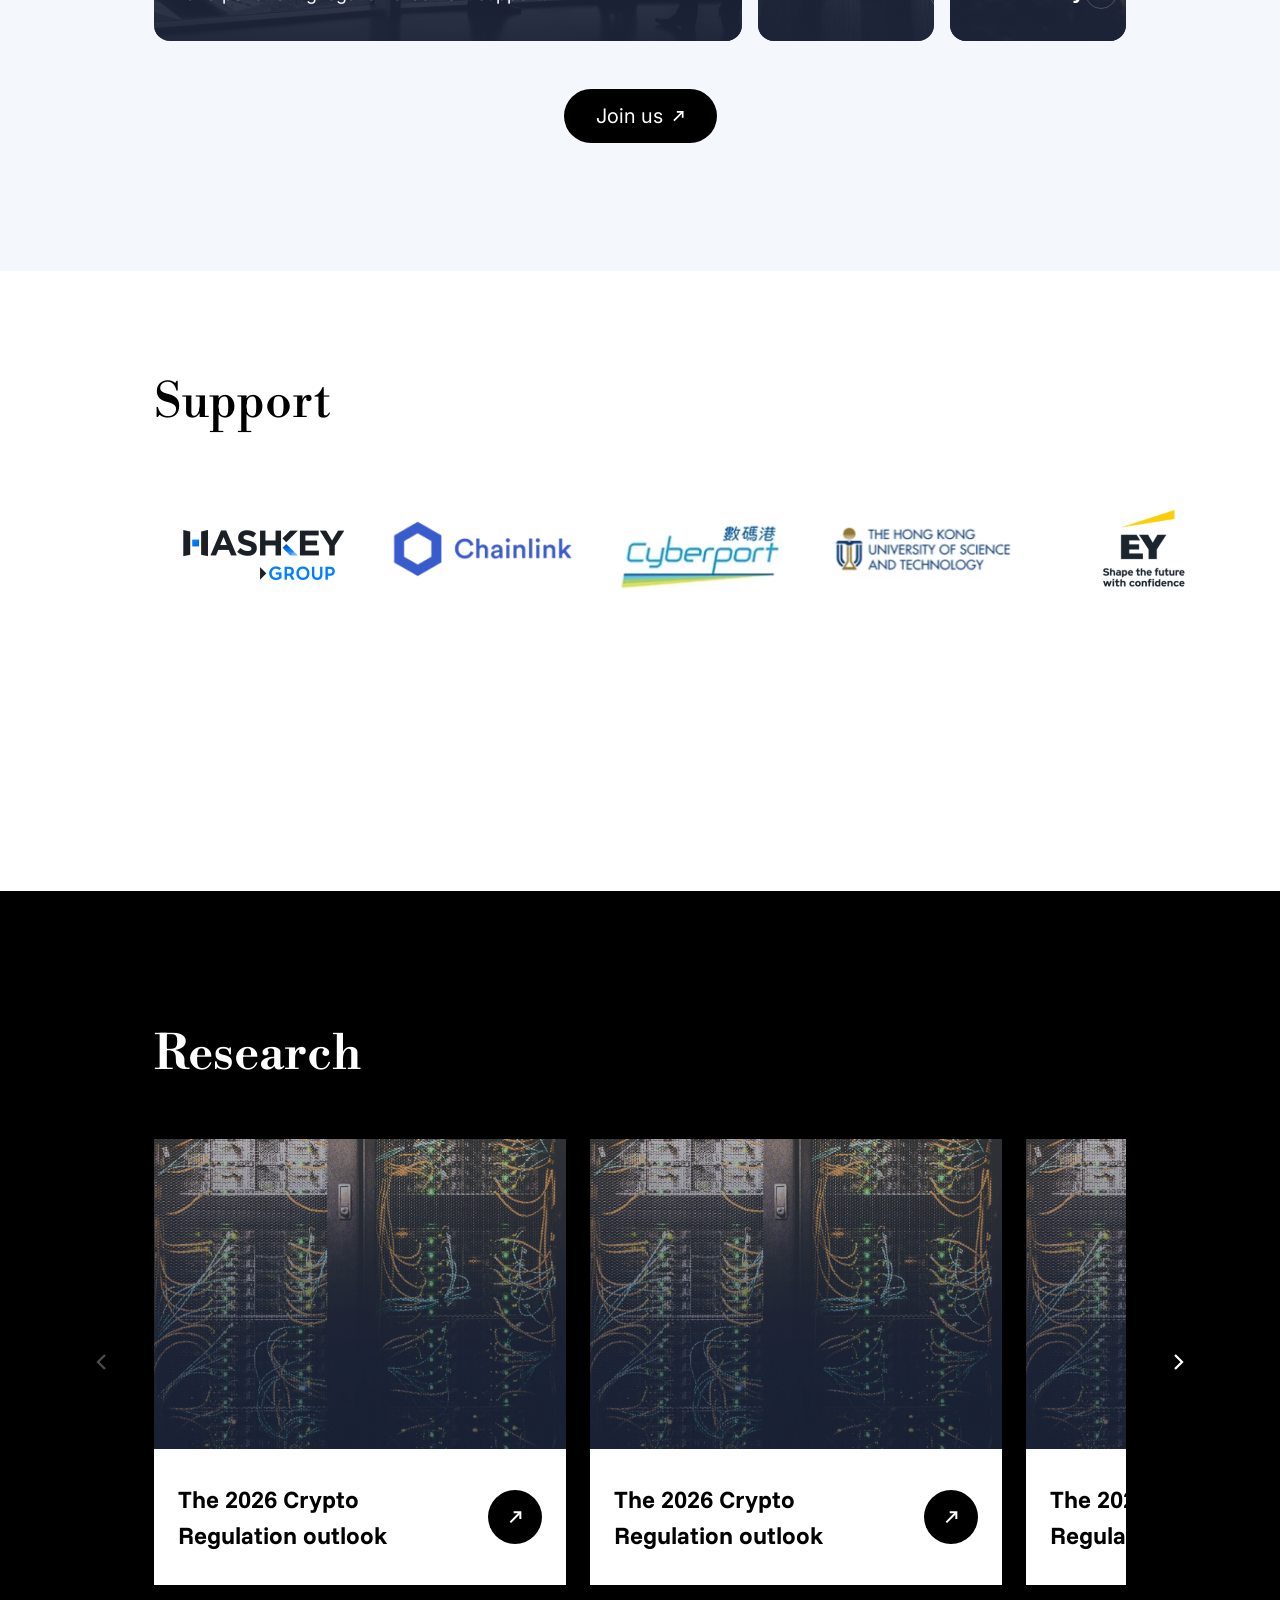
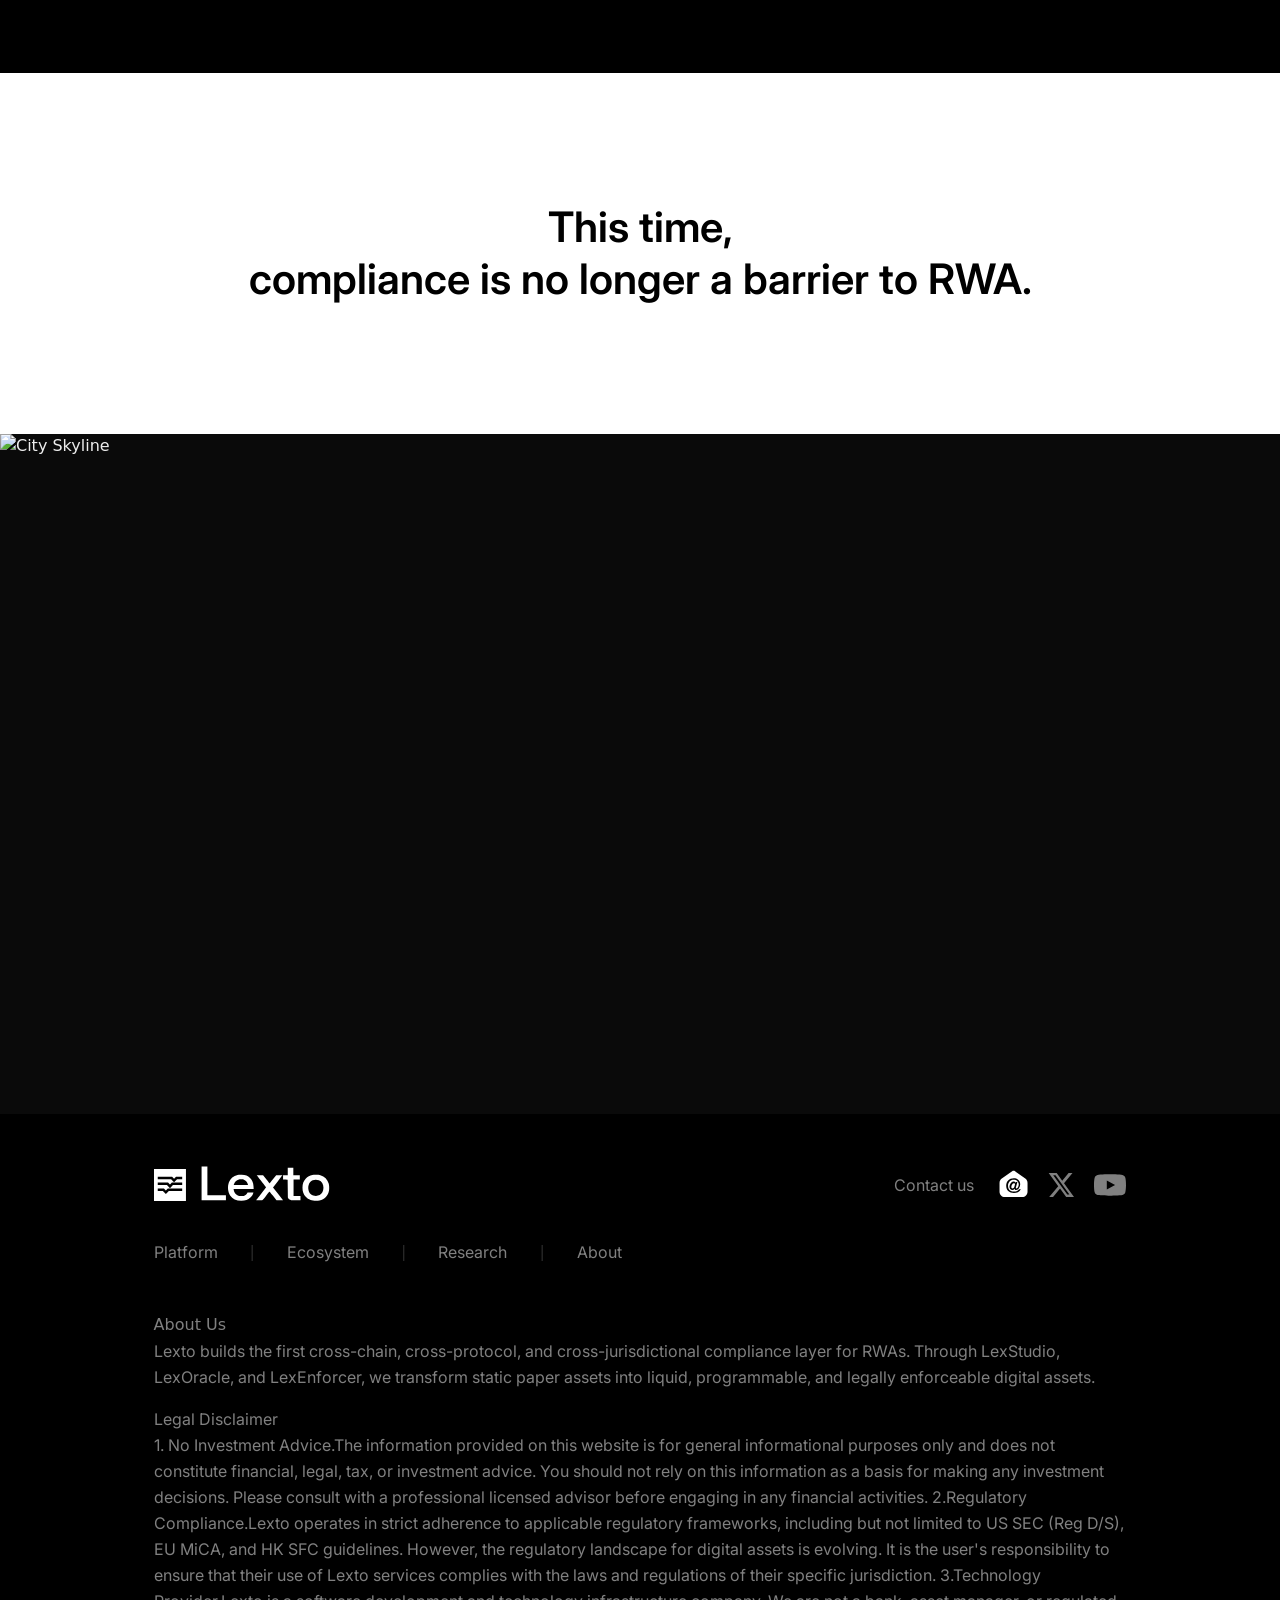
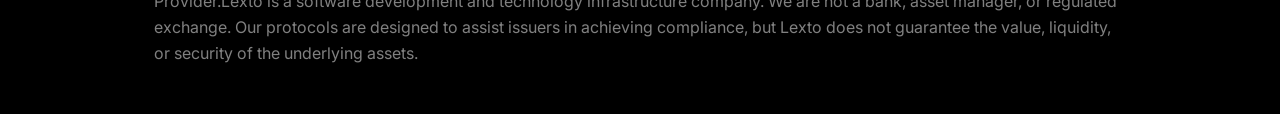
==== commit f0e9562d: "fix typo: Platfotm -> Platform across nav and routes Co-Authored-By: Claude Opus 4.6 <noreply@anthro" ====
--- a/index.html
+++ b/index.html
@@ -2,7 +2,7 @@
 .group:hover img.transition-transform {
   transform: scale(1.05);
 }
-</style></head><body class="geist_a71539c9-module__T19VSG__variable geist_mono_8d43a2aa-module__8Li5zG__variable playfair_display_c08fa076-module__ct3OBG__variable funnelsans_bb554d22-module__-kRjIq__variable inter_5589766d-module__WDvvGq__variable librebodoni_b5c37bef-module__48bCCq__variable antialiased"><div hidden=""><!--$--><!--/$--></div><main><header class="absolute top-0 left-0 right-0 z-50"><div class="mx-auto px-6 lg:px-12"><nav class="relative flex items-center justify-between h-20"><a class="flex items-center gap-2" href="/"><img alt="Lexto Logo" width="32" height="32" decoding="async" data-nimg="1" style="color:transparent" src="/icons/logo.svg"/><img alt="Lexto" width="111" height="35" decoding="async" data-nimg="1" style="color:transparent" src="/icons/logo-text.svg"/></a><div class="hidden lg:flex items-center gap-8 absolute left-1/2 -translate-x-1/2"><div class="relative group"><a class="flex items-center gap-1 text-white/80 hover:text-white transition-colors text-sm" href="/platfotm">Platfotm<svg class="w-4 h-4" fill="none" stroke="currentColor" viewBox="0 0 24 24"><path stroke-linecap="round" stroke-linejoin="round" stroke-width="2" d="M19 9l-7 7-7-7"></path></svg></a></div><div class="relative group"><a class="flex items-center gap-1 text-white/80 hover:text-white transition-colors text-sm" href="/ecosystem">Ecosystem<svg class="w-4 h-4" fill="none" stroke="currentColor" viewBox="0 0 24 24"><path stroke-linecap="round" stroke-linejoin="round" stroke-width="2" d="M19 9l-7 7-7-7"></path></svg></a></div><div class="relative group"><a class="flex items-center gap-1 text-white/80 hover:text-white transition-colors text-sm" href="/research">Research<svg class="w-4 h-4" fill="none" stroke="currentColor" viewBox="0 0 24 24"><path stroke-linecap="round" stroke-linejoin="round" stroke-width="2" d="M19 9l-7 7-7-7"></path></svg></a></div><div class="relative group"><a class="flex items-center gap-1 text-white/80 hover:text-white transition-colors text-sm" href="/about">About<svg class="w-4 h-4" fill="none" stroke="currentColor" viewBox="0 0 24 24"><path stroke-linecap="round" stroke-linejoin="round" stroke-width="2" d="M19 9l-7 7-7-7"></path></svg></a></div></div><div class="hidden lg:flex items-center gap-3"><button aria-label="Switch language" class="text-white/80 hover:text-white transition-colors p-2"><svg class="w-6 h-6" fill="none" stroke="currentColor" viewBox="0 0 24 24"><circle cx="12" cy="12" r="9" stroke-width="2"></circle><path stroke-linecap="round" stroke-linejoin="round" stroke-width="2" d="M3.6 9h16.8M3.6 15h16.8"></path><path stroke-linecap="round" stroke-linejoin="round" stroke-width="2" d="M12 3a17 17 0 010 18M12 3a17 17 0 000 18"></path></svg></button></div><button class="lg:hidden text-white"><svg class="w-6 h-6" fill="none" stroke="currentColor" viewBox="0 0 24 24"><path stroke-linecap="round" stroke-linejoin="round" stroke-width="2" d="M4 6h16M4 12h16M4 18h16"></path></svg></button></nav></div></header><style>
+</style></head><body class="geist_a71539c9-module__T19VSG__variable geist_mono_8d43a2aa-module__8Li5zG__variable playfair_display_c08fa076-module__ct3OBG__variable funnelsans_bb554d22-module__-kRjIq__variable inter_5589766d-module__WDvvGq__variable librebodoni_b5c37bef-module__48bCCq__variable antialiased"><div hidden=""><!--$--><!--/$--></div><main><header class="absolute top-0 left-0 right-0 z-50"><div class="mx-auto px-6 lg:px-12"><nav class="relative flex items-center justify-between h-20"><a class="flex items-center gap-2" href="/"><img alt="Lexto Logo" width="32" height="32" decoding="async" data-nimg="1" style="color:transparent" src="/icons/logo.svg"/><img alt="Lexto" width="111" height="35" decoding="async" data-nimg="1" style="color:transparent" src="/icons/logo-text.svg"/></a><div class="hidden lg:flex items-center gap-8 absolute left-1/2 -translate-x-1/2"><div class="relative group"><a class="flex items-center gap-1 text-white/80 hover:text-white transition-colors text-sm" href="/platform">Platform<svg class="w-4 h-4" fill="none" stroke="currentColor" viewBox="0 0 24 24"><path stroke-linecap="round" stroke-linejoin="round" stroke-width="2" d="M19 9l-7 7-7-7"></path></svg></a></div><div class="relative group"><a class="flex items-center gap-1 text-white/80 hover:text-white transition-colors text-sm" href="/ecosystem">Ecosystem<svg class="w-4 h-4" fill="none" stroke="currentColor" viewBox="0 0 24 24"><path stroke-linecap="round" stroke-linejoin="round" stroke-width="2" d="M19 9l-7 7-7-7"></path></svg></a></div><div class="relative group"><a class="flex items-center gap-1 text-white/80 hover:text-white transition-colors text-sm" href="/research">Research<svg class="w-4 h-4" fill="none" stroke="currentColor" viewBox="0 0 24 24"><path stroke-linecap="round" stroke-linejoin="round" stroke-width="2" d="M19 9l-7 7-7-7"></path></svg></a></div><div class="relative group"><a class="flex items-center gap-1 text-white/80 hover:text-white transition-colors text-sm" href="/about">About<svg class="w-4 h-4" fill="none" stroke="currentColor" viewBox="0 0 24 24"><path stroke-linecap="round" stroke-linejoin="round" stroke-width="2" d="M19 9l-7 7-7-7"></path></svg></a></div></div><div class="hidden lg:flex items-center gap-3"><button aria-label="Switch language" class="text-white/80 hover:text-white transition-colors p-2"><svg class="w-6 h-6" fill="none" stroke="currentColor" viewBox="0 0 24 24"><circle cx="12" cy="12" r="9" stroke-width="2"></circle><path stroke-linecap="round" stroke-linejoin="round" stroke-width="2" d="M3.6 9h16.8M3.6 15h16.8"></path><path stroke-linecap="round" stroke-linejoin="round" stroke-width="2" d="M12 3a17 17 0 010 18M12 3a17 17 0 000 18"></path></svg></button></div><button class="lg:hidden text-white"><svg class="w-6 h-6" fill="none" stroke="currentColor" viewBox="0 0 24 24"><path stroke-linecap="round" stroke-linejoin="round" stroke-width="2" d="M4 6h16M4 12h16M4 18h16"></path></svg></button></nav></div></header><style>
           .hero-underline {
             width: 0;
             transition: width 0.3s ease-out;
